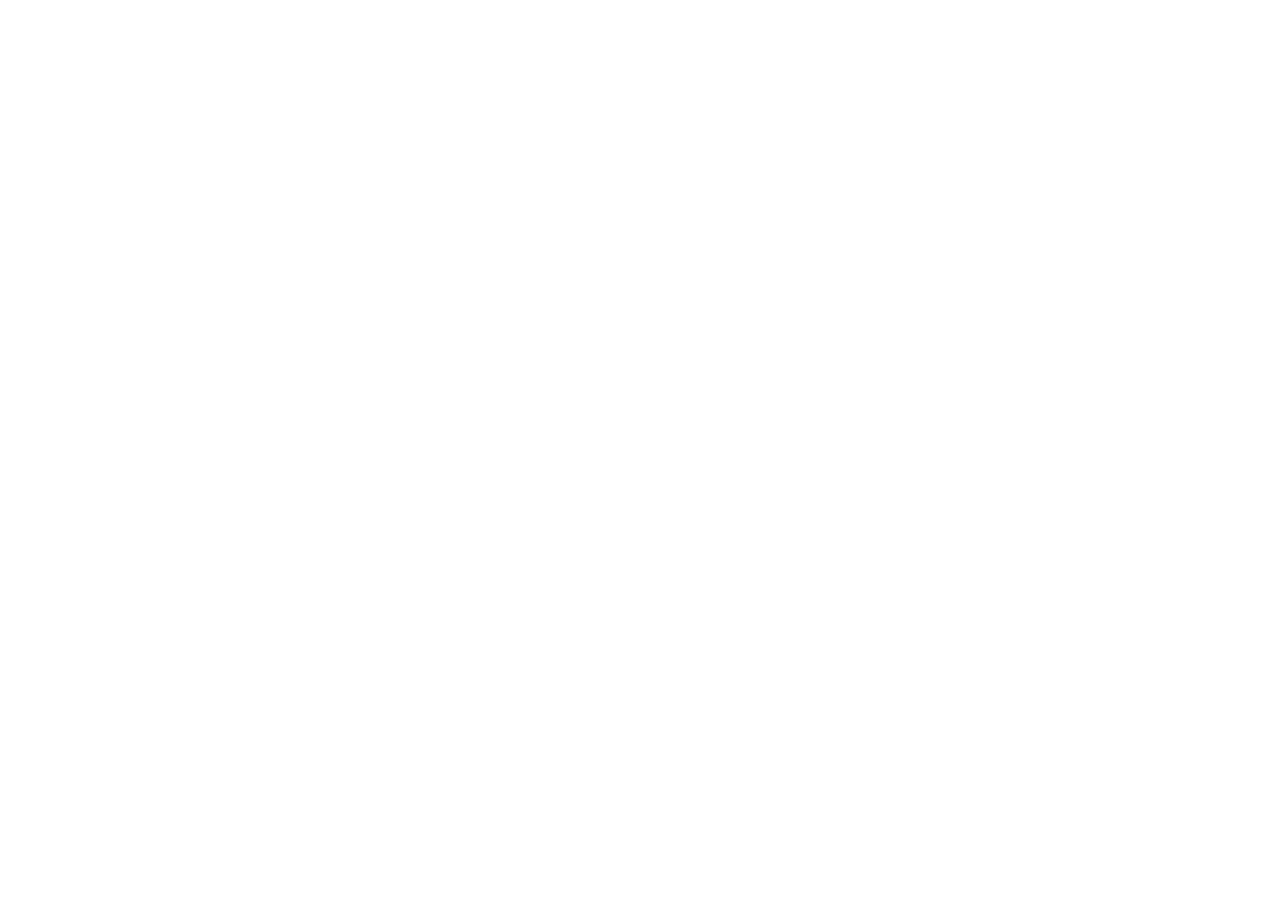
==== index.html @ 7525ea58 "update react" ====
<!doctype html><html lang="en"><head><meta name="description" content="Shows how to bind inline data to the React Scheduler Pro component"/><meta charset="utf-8"/><link rel="icon" href="./favicon.png"/><meta name="viewport" content="width=device-width,initial-scale=1"/><link rel="manifest" href="./manifest.json"/><link href="./themes/schedulerpro.stockholm.css" data-bryntum-theme rel="stylesheet"/><title>CCO PEPlog</title><script defer="defer" src="./static/js/main.f92cf3d4.js"></script><link href="./static/css/main.e58b17e9.css" rel="stylesheet"></head><body><noscript>You need to enable JavaScript to run this app.</noscript><div id="root"></div></body></html>
---- themes/schedulerpro.stockholm.css ----
@charset "UTF-8";@font-face{font-family:"Font Awesome 6 Free";font-style:normal;font-weight:900;font-display:block;src:url(fonts/fa-solid-900.woff2) format("woff2"),url(fonts/fa-solid-900.ttf) format("truetype")}:root{--bryntum-version: "5.6.2"}@font-face{font-family:"Font Awesome 6 Free";font-style:normal;font-weight:900;font-display:block;src:url(fonts/fa-solid-900.woff2) format("woff2"),url(fonts/fa-solid-900.ttf) format("truetype")}.b-fa{font-family:var(--b-fa-style-family, "Font Awesome 6 Free");font-weight:var(--b-fa-style, 900)}.b-fa,.fas,.b-fa-solid,.far,.b-fa-regular,.fal,.b-fa-light,.fat,.b-fa-thin,.fad,.b-fa-duotone,.fab,.b-fa-brands{-moz-osx-font-smoothing:grayscale;-webkit-font-smoothing:antialiased;display:var(--b-fa-display, inline-block);font-style:normal;font-variant:normal;line-height:1;text-rendering:auto}.b-fa-lg{font-size:1.3333333333em;line-height:.75em;vertical-align:-.0667em}.b-fa-xs{font-size:.75em}.b-fa-sm{font-size:.875em}.b-fa-1x{font-size:1em}.b-fa-2x{font-size:2em}.b-fa-3x{font-size:3em}.b-fa-4x{font-size:4em}.b-fa-5x{font-size:5em}.b-fa-6x{font-size:6em}.b-fa-7x{font-size:7em}.b-fa-8x{font-size:8em}.b-fa-9x{font-size:9em}.b-fa-10x{font-size:10em}.b-fa-fw,.b-fw-icon:before{text-align:center;width:1.25em}.b-fa-ul{list-style-type:none;margin-left:var(--b-fa-li-margin, 2.5em);padding-left:0}.b-fa-ul>li{position:relative}.b-fa-li{left:calc(var(--b-fa-li-width, 2em) * -1);position:absolute;text-align:center;width:var(--b-fa-li-width, 2em);line-height:inherit}.b-fa-border{border-color:var(--b-fa-border-color, #eee);border-radius:var(--b-fa-border-radius, .1em);border-style:var(--b-fa-border-style, solid);border-width:var(--b-fa-border-width, .08em);padding:var(--b-fa-border-padding, .2em .25em .15em)}.b-fa-pull-left{float:left;margin-right:var(--b-fa-pull-margin, .3em)}.b-fa-pull-right{float:right;margin-left:var(--b-fa-pull-margin, .3em)}.b-fa-beat{animation-name:b-fa-beat;animation-delay:var(--b-fa-animation-delay, 0);animation-direction:var(--b-fa-animation-direction, normal);animation-duration:var(--b-fa-animation-duration, 1s);animation-iteration-count:var(--b-fa-animation-iteration-count, infinite);animation-timing-function:var(--b-fa-animation-timing, ease-in-out)}.b-fa-bounce{animation-name:b-fa-bounce;animation-delay:var(--b-fa-animation-delay, 0);animation-direction:var(--b-fa-animation-direction, normal);animation-duration:var(--b-fa-animation-duration, 1s);animation-iteration-count:var(--b-fa-animation-iteration-count, infinite);animation-timing-function:var(--b-fa-animation-timing, cubic-bezier(.28, .84, .42, 1))}.b-fa-fade{animation-name:b-fa-fade;animation-delay:var(--b-fa-animation-delay, 0);animation-direction:var(--b-fa-animation-direction, normal);animation-duration:var(--b-fa-animation-duration, 1s);animation-iteration-count:var(--b-fa-animation-iteration-count, infinite);animation-timing-function:var(--b-fa-animation-timing, cubic-bezier(.4, 0, .6, 1))}.b-fa-beat-fade{animation-name:b-fa-beat-fade;animation-delay:var(--b-fa-animation-delay, 0);animation-direction:var(--b-fa-animation-direction, normal);animation-duration:var(--b-fa-animation-duration, 1s);animation-iteration-count:var(--b-fa-animation-iteration-count, infinite);animation-timing-function:var(--b-fa-animation-timing, cubic-bezier(.4, 0, .6, 1))}.b-fa-flip{animation-name:b-fa-flip;animation-delay:var(--b-fa-animation-delay, 0);animation-direction:var(--b-fa-animation-direction, normal);animation-duration:var(--b-fa-animation-duration, 1s);animation-iteration-count:var(--b-fa-animation-iteration-count, infinite);animation-timing-function:var(--b-fa-animation-timing, ease-in-out)}.b-fa-shake{animation-name:b-fa-shake;animation-delay:var(--b-fa-animation-delay, 0);animation-direction:var(--b-fa-animation-direction, normal);animation-duration:var(--b-fa-animation-duration, 1s);animation-iteration-count:var(--b-fa-animation-iteration-count, infinite);animation-timing-function:var(--b-fa-animation-timing, linear)}.b-fa-spin{animation-name:b-fa-spin;animation-delay:var(--b-fa-animation-delay, 0);animation-direction:var(--b-fa-animation-direction, normal);animation-duration:var(--b-fa-animation-duration, 2s);animation-iteration-count:var(--b-fa-animation-iteration-count, infinite);animation-timing-function:var(--b-fa-animation-timing, linear)}.b-fa-spin-reverse{--b-fa-animation-direction: reverse}.b-fa-pulse,.b-fa-spin-pulse{animation-name:b-fa-spin;animation-direction:var(--b-fa-animation-direction, normal);animation-duration:var(--b-fa-animation-duration, 1s);animation-iteration-count:var(--b-fa-animation-iteration-count, infinite);animation-timing-function:var(--b-fa-animation-timing, steps(8))}@media (prefers-reduced-motion: reduce){.b-fa-beat,.b-fa-bounce,.b-fa-fade,.b-fa-beat-fade,.b-fa-flip,.b-fa-pulse,.b-fa-shake,.b-fa-spin,.b-fa-spin-pulse{animation-delay:-1ms;animation-duration:1ms;animation-iteration-count:1;transition-delay:0s;transition-duration:0s}}@keyframes b-fa-beat{0%,90%{transform:scale(1)}45%{transform:scale(var(--b-fa-beat-scale, 1.25))}}@keyframes b-fa-bounce{0%{transform:scale(1) translateY(0)}10%{transform:scale(var(--b-fa-bounce-start-scale-x, 1.1),var(--b-fa-bounce-start-scale-y, .9)) translateY(0)}30%{transform:scale(var(--b-fa-bounce-jump-scale-x, .9),var(--b-fa-bounce-jump-scale-y, 1.1)) translateY(var(--b-fa-bounce-height, -.5em))}50%{transform:scale(var(--b-fa-bounce-land-scale-x, 1.05),var(--b-fa-bounce-land-scale-y, .95)) translateY(0)}57%{transform:scale(1) translateY(var(--b-fa-bounce-rebound, -.125em))}64%{transform:scale(1) translateY(0)}to{transform:scale(1) translateY(0)}}@keyframes b-fa-fade{50%{opacity:var(--b-fa-fade-opacity, .4)}}@keyframes b-fa-beat-fade{0%,to{opacity:var(--b-fa-beat-fade-opacity, .4);transform:scale(1)}50%{opacity:1;transform:scale(var(--b-fa-beat-fade-scale, 1.125))}}@keyframes b-fa-flip{50%{transform:rotate3d(var(--b-fa-flip-x, 0),var(--b-fa-flip-y, 1),var(--b-fa-flip-z, 0),var(--b-fa-flip-angle, -180deg))}}@keyframes b-fa-shake{0%{transform:rotate(-15deg)}4%{transform:rotate(15deg)}8%,24%{transform:rotate(-18deg)}12%,28%{transform:rotate(18deg)}16%{transform:rotate(-22deg)}20%{transform:rotate(22deg)}32%{transform:rotate(-12deg)}36%{transform:rotate(12deg)}40%,to{transform:rotate(0)}}@keyframes b-fa-spin{0%{transform:rotate(0)}to{transform:rotate(360deg)}}.b-fa-rotate-90{transform:rotate(90deg)}.b-fa-rotate-180{transform:rotate(180deg)}.b-fa-rotate-270{transform:rotate(270deg)}.b-fa-flip-horizontal{transform:scaleX(-1)}.b-fa-flip-vertical{transform:scaleY(-1)}.b-fa-flip-both,.b-fa-flip-horizontal.b-fa-flip-vertical{transform:scale(-1)}.b-fa-rotate-by{transform:rotate(var(--b-fa-rotate-angle, none))}.b-fa-stack{display:inline-block;height:2em;line-height:2em;position:relative;vertical-align:middle;width:2.5em}.b-fa-stack-1x,.b-fa-stack-2x{left:0;position:absolute;text-align:center;width:100%;z-index:var(--b-fa-stack-z-index, auto)}.b-fa-stack-1x{line-height:inherit}.b-fa-stack-2x{font-size:2em}.b-fa-inverse{color:var(--b-fa-inverse, #fff)}.b-fa-0:before{content:"0"}.b-fa-1:before{content:"1"}.b-fa-2:before{content:"2"}.b-fa-3:before{content:"3"}.b-fa-4:before{content:"4"}.b-fa-5:before{content:"5"}.b-fa-6:before{content:"6"}.b-fa-7:before{content:"7"}.b-fa-8:before{content:"8"}.b-fa-9:before{content:"9"}.b-fa-a:before{content:"A"}.b-fa-address-book:before{content:"\f2b9"}.b-fa-contact-book:before{content:"\f2b9"}.b-fa-address-card:before{content:"\f2bb"}.b-fa-contact-card:before{content:"\f2bb"}.b-fa-vcard:before{content:"\f2bb"}.b-fa-align-center:before{content:"\f037"}.b-fa-align-justify:before{content:"\f039"}.b-fa-align-left:before{content:"\f036"}.b-fa-align-right:before{content:"\f038"}.b-fa-anchor:before{content:"\f13d"}.b-fa-anchor-circle-check:before{content:"\e4aa"}.b-fa-anchor-circle-exclamation:before{content:"\e4ab"}.b-fa-anchor-circle-xmark:before{content:"\e4ac"}.b-fa-anchor-lock:before{content:"\e4ad"}.b-fa-angle-down:before{content:"\f107"}.b-fa-angle-left:before{content:"\f104"}.b-fa-angle-right:before{content:"\f105"}.b-fa-angle-up:before{content:"\f106"}.b-fa-angles-down:before{content:"\f103"}.b-fa-angle-double-down:before{content:"\f103"}.b-fa-angles-left:before{content:"\f100"}.b-fa-angle-double-left:before{content:"\f100"}.b-fa-angles-right:before{content:"\f101"}.b-fa-angle-double-right:before{content:"\f101"}.b-fa-angles-up:before{content:"\f102"}.b-fa-angle-double-up:before{content:"\f102"}.b-fa-ankh:before{content:"\f644"}.b-fa-apple-whole:before{content:"\f5d1"}.b-fa-apple-alt:before{content:"\f5d1"}.b-fa-archway:before{content:"\f557"}.b-fa-arrow-down:before{content:"\f063"}.b-fa-arrow-down-1-9:before{content:"\f162"}.b-fa-sort-numeric-asc:before{content:"\f162"}.b-fa-sort-numeric-down:before{content:"\f162"}.b-fa-arrow-down-9-1:before{content:"\f886"}.b-fa-sort-numeric-desc:before{content:"\f886"}.b-fa-sort-numeric-down-alt:before{content:"\f886"}.b-fa-arrow-down-a-z:before{content:"\f15d"}.b-fa-sort-alpha-asc:before{content:"\f15d"}.b-fa-sort-alpha-down:before{content:"\f15d"}.b-fa-arrow-down-long:before{content:"\f175"}.b-fa-long-arrow-down:before{content:"\f175"}.b-fa-arrow-down-short-wide:before{content:"\f884"}.b-fa-sort-amount-desc:before{content:"\f884"}.b-fa-sort-amount-down-alt:before{content:"\f884"}.b-fa-arrow-down-up-across-line:before{content:"\e4af"}.b-fa-arrow-down-up-lock:before{content:"\e4b0"}.b-fa-arrow-down-wide-short:before{content:"\f160"}.b-fa-sort-amount-asc:before{content:"\f160"}.b-fa-sort-amount-down:before{content:"\f160"}.b-fa-arrow-down-z-a:before{content:"\f881"}.b-fa-sort-alpha-desc:before{content:"\f881"}.b-fa-sort-alpha-down-alt:before{content:"\f881"}.b-fa-arrow-left:before{content:"\f060"}.b-fa-arrow-left-long:before{content:"\f177"}.b-fa-long-arrow-left:before{content:"\f177"}.b-fa-arrow-pointer:before{content:"\f245"}.b-fa-mouse-pointer:before{content:"\f245"}.b-fa-arrow-right:before{content:"\f061"}.b-fa-arrow-right-arrow-left:before{content:"\f0ec"}.b-fa-exchange:before{content:"\f0ec"}.b-fa-arrow-right-from-bracket:before{content:"\f08b"}.b-fa-sign-out:before{content:"\f08b"}.b-fa-arrow-right-long:before{content:"\f178"}.b-fa-long-arrow-right:before{content:"\f178"}.b-fa-arrow-right-to-bracket:before{content:"\f090"}.b-fa-sign-in:before{content:"\f090"}.b-fa-arrow-right-to-city:before{content:"\e4b3"}.b-fa-arrow-rotate-left:before{content:"\f0e2"}.b-fa-arrow-left-rotate:before{content:"\f0e2"}.b-fa-arrow-rotate-back:before{content:"\f0e2"}.b-fa-arrow-rotate-backward:before{content:"\f0e2"}.b-fa-undo:before{content:"\f0e2"}.b-fa-arrow-rotate-right:before{content:"\f01e"}.b-fa-arrow-right-rotate:before{content:"\f01e"}.b-fa-arrow-rotate-forward:before{content:"\f01e"}.b-fa-redo:before{content:"\f01e"}.b-fa-arrow-trend-down:before{content:"\e097"}.b-fa-arrow-trend-up:before{content:"\e098"}.b-fa-arrow-turn-down:before{content:"\f149"}.b-fa-level-down:before{content:"\f149"}.b-fa-arrow-turn-up:before{content:"\f148"}.b-fa-level-up:before{content:"\f148"}.b-fa-arrow-up:before{content:"\f062"}.b-fa-arrow-up-1-9:before{content:"\f163"}.b-fa-sort-numeric-up:before{content:"\f163"}.b-fa-arrow-up-9-1:before{content:"\f887"}.b-fa-sort-numeric-up-alt:before{content:"\f887"}.b-fa-arrow-up-a-z:before{content:"\f15e"}.b-fa-sort-alpha-up:before{content:"\f15e"}.b-fa-arrow-up-from-bracket:before{content:"\e09a"}.b-fa-arrow-up-from-ground-water:before{content:"\e4b5"}.b-fa-arrow-up-from-water-pump:before{content:"\e4b6"}.b-fa-arrow-up-long:before{content:"\f176"}.b-fa-long-arrow-up:before{content:"\f176"}.b-fa-arrow-up-right-dots:before{content:"\e4b7"}.b-fa-arrow-up-right-from-square:before{content:"\f08e"}.b-fa-external-link:before{content:"\f08e"}.b-fa-arrow-up-short-wide:before{content:"\f885"}.b-fa-sort-amount-up-alt:before{content:"\f885"}.b-fa-arrow-up-wide-short:before{content:"\f161"}.b-fa-sort-amount-up:before{content:"\f161"}.b-fa-arrow-up-z-a:before{content:"\f882"}.b-fa-sort-alpha-up-alt:before{content:"\f882"}.b-fa-arrows-down-to-line:before{content:"\e4b8"}.b-fa-arrows-down-to-people:before{content:"\e4b9"}.b-fa-arrows-left-right:before{content:"\f07e"}.b-fa-arrows-h:before{content:"\f07e"}.b-fa-arrows-left-right-to-line:before{content:"\e4ba"}.b-fa-arrows-rotate:before{content:"\f021"}.b-fa-refresh:before{content:"\f021"}.b-fa-sync:before{content:"\f021"}.b-fa-arrows-spin:before{content:"\e4bb"}.b-fa-arrows-split-up-and-left:before{content:"\e4bc"}.b-fa-arrows-to-circle:before{content:"\e4bd"}.b-fa-arrows-to-dot:before{content:"\e4be"}.b-fa-arrows-to-eye:before{content:"\e4bf"}.b-fa-arrows-turn-right:before{content:"\e4c0"}.b-fa-arrows-turn-to-dots:before{content:"\e4c1"}.b-fa-arrows-up-down:before{content:"\f07d"}.b-fa-arrows-v:before{content:"\f07d"}.b-fa-arrows-up-down-left-right:before{content:"\f047"}.b-fa-arrows:before{content:"\f047"}.b-fa-arrows-up-to-line:before{content:"\e4c2"}.b-fa-asterisk:before{content:"*"}.b-fa-at:before{content:"@"}.b-fa-atom:before{content:"\f5d2"}.b-fa-audio-description:before{content:"\f29e"}.b-fa-austral-sign:before{content:"\e0a9"}.b-fa-award:before{content:"\f559"}.b-fa-b:before{content:"B"}.b-fa-baby:before{content:"\f77c"}.b-fa-baby-carriage:before{content:"\f77d"}.b-fa-carriage-baby:before{content:"\f77d"}.b-fa-backward:before{content:"\f04a"}.b-fa-backward-fast:before{content:"\f049"}.b-fa-fast-backward:before{content:"\f049"}.b-fa-backward-step:before{content:"\f048"}.b-fa-step-backward:before{content:"\f048"}.b-fa-bacon:before{content:"\f7e5"}.b-fa-bacteria:before{content:"\e059"}.b-fa-bacterium:before{content:"\e05a"}.b-fa-bag-shopping:before{content:"\f290"}.b-fa-shopping-bag:before{content:"\f290"}.b-fa-bahai:before{content:"\f666"}.b-fa-baht-sign:before{content:"\e0ac"}.b-fa-ban:before{content:"\f05e"}.b-fa-cancel:before{content:"\f05e"}.b-fa-ban-smoking:before{content:"\f54d"}.b-fa-smoking-ban:before{content:"\f54d"}.b-fa-bandage:before{content:"\f462"}.b-fa-band-aid:before{content:"\f462"}.b-fa-barcode:before{content:"\f02a"}.b-fa-bars:before{content:"\f0c9"}.b-fa-navicon:before{content:"\f0c9"}.b-fa-bars-progress:before{content:"\f828"}.b-fa-tasks-alt:before{content:"\f828"}.b-fa-bars-staggered:before{content:"\f550"}.b-fa-reorder:before{content:"\f550"}.b-fa-stream:before{content:"\f550"}.b-fa-baseball:before{content:"\f433"}.b-fa-baseball-ball:before{content:"\f433"}.b-fa-baseball-bat-ball:before{content:"\f432"}.b-fa-basket-shopping:before{content:"\f291"}.b-fa-shopping-basket:before{content:"\f291"}.b-fa-basketball:before{content:"\f434"}.b-fa-basketball-ball:before{content:"\f434"}.b-fa-bath:before{content:"\f2cd"}.b-fa-bathtub:before{content:"\f2cd"}.b-fa-battery-empty:before{content:"\f244"}.b-fa-battery-0:before{content:"\f244"}.b-fa-battery-full:before{content:"\f240"}.b-fa-battery:before{content:"\f240"}.b-fa-battery-5:before{content:"\f240"}.b-fa-battery-half:before{content:"\f242"}.b-fa-battery-3:before{content:"\f242"}.b-fa-battery-quarter:before{content:"\f243"}.b-fa-battery-2:before{content:"\f243"}.b-fa-battery-three-quarters:before{content:"\f241"}.b-fa-battery-4:before{content:"\f241"}.b-fa-bed:before{content:"\f236"}.b-fa-bed-pulse:before{content:"\f487"}.b-fa-procedures:before{content:"\f487"}.b-fa-beer-mug-empty:before{content:"\f0fc"}.b-fa-beer:before{content:"\f0fc"}.b-fa-bell:before{content:"\f0f3"}.b-fa-bell-concierge:before{content:"\f562"}.b-fa-concierge-bell:before{content:"\f562"}.b-fa-bell-slash:before{content:"\f1f6"}.b-fa-bezier-curve:before{content:"\f55b"}.b-fa-bicycle:before{content:"\f206"}.b-fa-binoculars:before{content:"\f1e5"}.b-fa-biohazard:before{content:"\f780"}.b-fa-bitcoin-sign:before{content:"\e0b4"}.b-fa-blender:before{content:"\f517"}.b-fa-blender-phone:before{content:"\f6b6"}.b-fa-blog:before{content:"\f781"}.b-fa-bold:before{content:"\f032"}.b-fa-bolt:before{content:"\f0e7"}.b-fa-zap:before{content:"\f0e7"}.b-fa-bolt-lightning:before{content:"\e0b7"}.b-fa-bomb:before{content:"\f1e2"}.b-fa-bone:before{content:"\f5d7"}.b-fa-bong:before{content:"\f55c"}.b-fa-book:before{content:"\f02d"}.b-fa-book-atlas:before{content:"\f558"}.b-fa-atlas:before{content:"\f558"}.b-fa-book-bible:before{content:"\f647"}.b-fa-bible:before{content:"\f647"}.b-fa-book-bookmark:before{content:"\e0bb"}.b-fa-book-journal-whills:before{content:"\f66a"}.b-fa-journal-whills:before{content:"\f66a"}.b-fa-book-medical:before{content:"\f7e6"}.b-fa-book-open:before{content:"\f518"}.b-fa-book-open-reader:before{content:"\f5da"}.b-fa-book-reader:before{content:"\f5da"}.b-fa-book-quran:before{content:"\f687"}.b-fa-quran:before{content:"\f687"}.b-fa-book-skull:before{content:"\f6b7"}.b-fa-book-dead:before{content:"\f6b7"}.b-fa-bookmark:before{content:"\f02e"}.b-fa-border-all:before{content:"\f84c"}.b-fa-border-none:before{content:"\f850"}.b-fa-border-top-left:before{content:"\f853"}.b-fa-border-style:before{content:"\f853"}.b-fa-bore-hole:before{content:"\e4c3"}.b-fa-bottle-droplet:before{content:"\e4c4"}.b-fa-bottle-water:before{content:"\e4c5"}.b-fa-bowl-food:before{content:"\e4c6"}.b-fa-bowl-rice:before{content:"\e2eb"}.b-fa-bowling-ball:before{content:"\f436"}.b-fa-box:before{content:"\f466"}.b-fa-box-archive:before{content:"\f187"}.b-fa-archive:before{content:"\f187"}.b-fa-box-open:before{content:"\f49e"}.b-fa-box-tissue:before{content:"\e05b"}.b-fa-boxes-packing:before{content:"\e4c7"}.b-fa-boxes-stacked:before{content:"\f468"}.b-fa-boxes:before{content:"\f468"}.b-fa-boxes-alt:before{content:"\f468"}.b-fa-braille:before{content:"\f2a1"}.b-fa-brain:before{content:"\f5dc"}.b-fa-brazilian-real-sign:before{content:"\e46c"}.b-fa-bread-slice:before{content:"\f7ec"}.b-fa-bridge:before{content:"\e4c8"}.b-fa-bridge-circle-check:before{content:"\e4c9"}.b-fa-bridge-circle-exclamation:before{content:"\e4ca"}.b-fa-bridge-circle-xmark:before{content:"\e4cb"}.b-fa-bridge-lock:before{content:"\e4cc"}.b-fa-bridge-water:before{content:"\e4ce"}.b-fa-briefcase:before{content:"\f0b1"}.b-fa-briefcase-medical:before{content:"\f469"}.b-fa-broom:before{content:"\f51a"}.b-fa-broom-ball:before{content:"\f458"}.b-fa-quidditch:before{content:"\f458"}.b-fa-quidditch-broom-ball:before{content:"\f458"}.b-fa-brush:before{content:"\f55d"}.b-fa-bucket:before{content:"\e4cf"}.b-fa-bug:before{content:"\f188"}.b-fa-bug-slash:before{content:"\e490"}.b-fa-bugs:before{content:"\e4d0"}.b-fa-building:before{content:"\f1ad"}.b-fa-building-circle-arrow-right:before{content:"\e4d1"}.b-fa-building-circle-check:before{content:"\e4d2"}.b-fa-building-circle-exclamation:before{content:"\e4d3"}.b-fa-building-circle-xmark:before{content:"\e4d4"}.b-fa-building-columns:before{content:"\f19c"}.b-fa-bank:before{content:"\f19c"}.b-fa-institution:before{content:"\f19c"}.b-fa-museum:before{content:"\f19c"}.b-fa-university:before{content:"\f19c"}.b-fa-building-flag:before{content:"\e4d5"}.b-fa-building-lock:before{content:"\e4d6"}.b-fa-building-ngo:before{content:"\e4d7"}.b-fa-building-shield:before{content:"\e4d8"}.b-fa-building-un:before{content:"\e4d9"}.b-fa-building-user:before{content:"\e4da"}.b-fa-building-wheat:before{content:"\e4db"}.b-fa-bullhorn:before{content:"\f0a1"}.b-fa-bullseye:before{content:"\f140"}.b-fa-burger:before{content:"\f805"}.b-fa-hamburger:before{content:"\f805"}.b-fa-burst:before{content:"\e4dc"}.b-fa-bus:before{content:"\f207"}.b-fa-bus-simple:before{content:"\f55e"}.b-fa-bus-alt:before{content:"\f55e"}.b-fa-business-time:before{content:"\f64a"}.b-fa-briefcase-clock:before{content:"\f64a"}.b-fa-c:before{content:"C"}.b-fa-cake-candles:before{content:"\f1fd"}.b-fa-birthday-cake:before{content:"\f1fd"}.b-fa-cake:before{content:"\f1fd"}.b-fa-calculator:before{content:"\f1ec"}.b-fa-calendar:before{content:"\f133"}.b-fa-calendar-check:before{content:"\f274"}.b-fa-calendar-day:before{content:"\f783"}.b-fa-calendar-days:before{content:"\f073"}.b-fa-calendar-alt:before{content:"\f073"}.b-fa-calendar-minus:before{content:"\f272"}.b-fa-calendar-plus:before{content:"\f271"}.b-fa-calendar-week:before{content:"\f784"}.b-fa-calendar-xmark:before{content:"\f273"}.b-fa-calendar-times:before{content:"\f273"}.b-fa-camera:before{content:"\f030"}.b-fa-camera-alt:before{content:"\f030"}.b-fa-camera-retro:before{content:"\f083"}.b-fa-camera-rotate:before{content:"\e0d8"}.b-fa-campground:before{content:"\f6bb"}.b-fa-candy-cane:before{content:"\f786"}.b-fa-cannabis:before{content:"\f55f"}.b-fa-capsules:before{content:"\f46b"}.b-fa-car:before{content:"\f1b9"}.b-fa-automobile:before{content:"\f1b9"}.b-fa-car-battery:before{content:"\f5df"}.b-fa-battery-car:before{content:"\f5df"}.b-fa-car-burst:before{content:"\f5e1"}.b-fa-car-crash:before{content:"\f5e1"}.b-fa-car-on:before{content:"\e4dd"}.b-fa-car-rear:before{content:"\f5de"}.b-fa-car-alt:before{content:"\f5de"}.b-fa-car-side:before{content:"\f5e4"}.b-fa-car-tunnel:before{content:"\e4de"}.b-fa-caravan:before{content:"\f8ff"}.b-fa-caret-down:before{content:"\f0d7"}.b-fa-caret-left:before{content:"\f0d9"}.b-fa-caret-right:before{content:"\f0da"}.b-fa-caret-up:before{content:"\f0d8"}.b-fa-carrot:before{content:"\f787"}.b-fa-cart-arrow-down:before{content:"\f218"}.b-fa-cart-flatbed:before{content:"\f474"}.b-fa-dolly-flatbed:before{content:"\f474"}.b-fa-cart-flatbed-suitcase:before{content:"\f59d"}.b-fa-luggage-cart:before{content:"\f59d"}.b-fa-cart-plus:before{content:"\f217"}.b-fa-cart-shopping:before{content:"\f07a"}.b-fa-shopping-cart:before{content:"\f07a"}.b-fa-cash-register:before{content:"\f788"}.b-fa-cat:before{content:"\f6be"}.b-fa-cedi-sign:before{content:"\e0df"}.b-fa-cent-sign:before{content:"\e3f5"}.b-fa-certificate:before{content:"\f0a3"}.b-fa-chair:before{content:"\f6c0"}.b-fa-chalkboard:before{content:"\f51b"}.b-fa-blackboard:before{content:"\f51b"}.b-fa-chalkboard-user:before{content:"\f51c"}.b-fa-chalkboard-teacher:before{content:"\f51c"}.b-fa-champagne-glasses:before{content:"\f79f"}.b-fa-glass-cheers:before{content:"\f79f"}.b-fa-charging-station:before{content:"\f5e7"}.b-fa-chart-area:before{content:"\f1fe"}.b-fa-area-chart:before{content:"\f1fe"}.b-fa-chart-bar:before{content:"\f080"}.b-fa-bar-chart:before{content:"\f080"}.b-fa-chart-column:before{content:"\e0e3"}.b-fa-chart-gantt:before{content:"\e0e4"}.b-fa-chart-line:before{content:"\f201"}.b-fa-line-chart:before{content:"\f201"}.b-fa-chart-pie:before{content:"\f200"}.b-fa-pie-chart:before{content:"\f200"}.b-fa-chart-simple:before{content:"\e473"}.b-fa-check:before{content:"\f00c"}.b-fa-check-double:before{content:"\f560"}.b-fa-check-to-slot:before{content:"\f772"}.b-fa-vote-yea:before{content:"\f772"}.b-fa-cheese:before{content:"\f7ef"}.b-fa-chess:before{content:"\f439"}.b-fa-chess-bishop:before{content:"\f43a"}.b-fa-chess-board:before{content:"\f43c"}.b-fa-chess-king:before{content:"\f43f"}.b-fa-chess-knight:before{content:"\f441"}.b-fa-chess-pawn:before{content:"\f443"}.b-fa-chess-queen:before{content:"\f445"}.b-fa-chess-rook:before{content:"\f447"}.b-fa-chevron-down:before{content:"\f078"}.b-fa-chevron-left:before{content:"\f053"}.b-fa-chevron-right:before{content:"\f054"}.b-fa-chevron-up:before{content:"\f077"}.b-fa-child:before{content:"\f1ae"}.b-fa-child-dress:before{content:"\e59c"}.b-fa-child-reaching:before{content:"\e59d"}.b-fa-child-rifle:before{content:"\e4e0"}.b-fa-children:before{content:"\e4e1"}.b-fa-church:before{content:"\f51d"}.b-fa-circle:before{content:"\f111"}.b-fa-circle-arrow-down:before{content:"\f0ab"}.b-fa-arrow-circle-down:before{content:"\f0ab"}.b-fa-circle-arrow-left:before{content:"\f0a8"}.b-fa-arrow-circle-left:before{content:"\f0a8"}.b-fa-circle-arrow-right:before{content:"\f0a9"}.b-fa-arrow-circle-right:before{content:"\f0a9"}.b-fa-circle-arrow-up:before{content:"\f0aa"}.b-fa-arrow-circle-up:before{content:"\f0aa"}.b-fa-circle-check:before{content:"\f058"}.b-fa-check-circle:before{content:"\f058"}.b-fa-circle-chevron-down:before{content:"\f13a"}.b-fa-chevron-circle-down:before{content:"\f13a"}.b-fa-circle-chevron-left:before{content:"\f137"}.b-fa-chevron-circle-left:before{content:"\f137"}.b-fa-circle-chevron-right:before{content:"\f138"}.b-fa-chevron-circle-right:before{content:"\f138"}.b-fa-circle-chevron-up:before{content:"\f139"}.b-fa-chevron-circle-up:before{content:"\f139"}.b-fa-circle-dollar-to-slot:before{content:"\f4b9"}.b-fa-donate:before{content:"\f4b9"}.b-fa-circle-dot:before{content:"\f192"}.b-fa-dot-circle:before{content:"\f192"}.b-fa-circle-down:before{content:"\f358"}.b-fa-arrow-alt-circle-down:before{content:"\f358"}.b-fa-circle-exclamation:before{content:"\f06a"}.b-fa-exclamation-circle:before{content:"\f06a"}.b-fa-circle-h:before{content:"\f47e"}.b-fa-hospital-symbol:before{content:"\f47e"}.b-fa-circle-half-stroke:before{content:"\f042"}.b-fa-adjust:before{content:"\f042"}.b-fa-circle-info:before{content:"\f05a"}.b-fa-info-circle:before{content:"\f05a"}.b-fa-circle-left:before{content:"\f359"}.b-fa-arrow-alt-circle-left:before{content:"\f359"}.b-fa-circle-minus:before{content:"\f056"}.b-fa-minus-circle:before{content:"\f056"}.b-fa-circle-nodes:before{content:"\e4e2"}.b-fa-circle-notch:before{content:"\f1ce"}.b-fa-circle-pause:before{content:"\f28b"}.b-fa-pause-circle:before{content:"\f28b"}.b-fa-circle-play:before{content:"\f144"}.b-fa-play-circle:before{content:"\f144"}.b-fa-circle-plus:before{content:"\f055"}.b-fa-plus-circle:before{content:"\f055"}.b-fa-circle-question:before{content:"\f059"}.b-fa-question-circle:before{content:"\f059"}.b-fa-circle-radiation:before{content:"\f7ba"}.b-fa-radiation-alt:before{content:"\f7ba"}.b-fa-circle-right:before{content:"\f35a"}.b-fa-arrow-alt-circle-right:before{content:"\f35a"}.b-fa-circle-stop:before{content:"\f28d"}.b-fa-stop-circle:before{content:"\f28d"}.b-fa-circle-up:before{content:"\f35b"}.b-fa-arrow-alt-circle-up:before{content:"\f35b"}.b-fa-circle-user:before{content:"\f2bd"}.b-fa-user-circle:before{content:"\f2bd"}.b-fa-circle-xmark:before{content:"\f057"}.b-fa-times-circle:before{content:"\f057"}.b-fa-xmark-circle:before{content:"\f057"}.b-fa-city:before{content:"\f64f"}.b-fa-clapperboard:before{content:"\e131"}.b-fa-clipboard:before{content:"\f328"}.b-fa-clipboard-check:before{content:"\f46c"}.b-fa-clipboard-list:before{content:"\f46d"}.b-fa-clipboard-question:before{content:"\e4e3"}.b-fa-clipboard-user:before{content:"\f7f3"}.b-fa-clock:before{content:"\f017"}.b-fa-clock-four:before{content:"\f017"}.b-fa-clock-rotate-left:before{content:"\f1da"}.b-fa-history:before{content:"\f1da"}.b-fa-clone:before{content:"\f24d"}.b-fa-closed-captioning:before{content:"\f20a"}.b-fa-cloud:before{content:"\f0c2"}.b-fa-cloud-arrow-down:before{content:"\f0ed"}.b-fa-cloud-download:before{content:"\f0ed"}.b-fa-cloud-download-alt:before{content:"\f0ed"}.b-fa-cloud-arrow-up:before{content:"\f0ee"}.b-fa-cloud-upload:before{content:"\f0ee"}.b-fa-cloud-upload-alt:before{content:"\f0ee"}.b-fa-cloud-bolt:before{content:"\f76c"}.b-fa-thunderstorm:before{content:"\f76c"}.b-fa-cloud-meatball:before{content:"\f73b"}.b-fa-cloud-moon:before{content:"\f6c3"}.b-fa-cloud-moon-rain:before{content:"\f73c"}.b-fa-cloud-rain:before{content:"\f73d"}.b-fa-cloud-showers-heavy:before{content:"\f740"}.b-fa-cloud-showers-water:before{content:"\e4e4"}.b-fa-cloud-sun:before{content:"\f6c4"}.b-fa-cloud-sun-rain:before{content:"\f743"}.b-fa-clover:before{content:"\e139"}.b-fa-code:before{content:"\f121"}.b-fa-code-branch:before{content:"\f126"}.b-fa-code-commit:before{content:"\f386"}.b-fa-code-compare:before{content:"\e13a"}.b-fa-code-fork:before{content:"\e13b"}.b-fa-code-merge:before{content:"\f387"}.b-fa-code-pull-request:before{content:"\e13c"}.b-fa-coins:before{content:"\f51e"}.b-fa-colon-sign:before{content:"\e140"}.b-fa-comment:before{content:"\f075"}.b-fa-comment-dollar:before{content:"\f651"}.b-fa-comment-dots:before{content:"\f4ad"}.b-fa-commenting:before{content:"\f4ad"}.b-fa-comment-medical:before{content:"\f7f5"}.b-fa-comment-slash:before{content:"\f4b3"}.b-fa-comment-sms:before{content:"\f7cd"}.b-fa-sms:before{content:"\f7cd"}.b-fa-comments:before{content:"\f086"}.b-fa-comments-dollar:before{content:"\f653"}.b-fa-compact-disc:before{content:"\f51f"}.b-fa-compass:before{content:"\f14e"}.b-fa-compass-drafting:before{content:"\f568"}.b-fa-drafting-compass:before{content:"\f568"}.b-fa-compress:before{content:"\f066"}.b-fa-computer:before{content:"\e4e5"}.b-fa-computer-mouse:before{content:"\f8cc"}.b-fa-mouse:before{content:"\f8cc"}.b-fa-cookie:before{content:"\f563"}.b-fa-cookie-bite:before{content:"\f564"}.b-fa-copy:before{content:"\f0c5"}.b-fa-copyright:before{content:"\f1f9"}.b-fa-couch:before{content:"\f4b8"}.b-fa-cow:before{content:"\f6c8"}.b-fa-credit-card:before{content:"\f09d"}.b-fa-credit-card-alt:before{content:"\f09d"}.b-fa-crop:before{content:"\f125"}.b-fa-crop-simple:before{content:"\f565"}.b-fa-crop-alt:before{content:"\f565"}.b-fa-cross:before{content:"\f654"}.b-fa-crosshairs:before{content:"\f05b"}.b-fa-crow:before{content:"\f520"}.b-fa-crown:before{content:"\f521"}.b-fa-crutch:before{content:"\f7f7"}.b-fa-cruzeiro-sign:before{content:"\e152"}.b-fa-cube:before{content:"\f1b2"}.b-fa-cubes:before{content:"\f1b3"}.b-fa-cubes-stacked:before{content:"\e4e6"}.b-fa-d:before{content:"D"}.b-fa-database:before{content:"\f1c0"}.b-fa-delete-left:before{content:"\f55a"}.b-fa-backspace:before{content:"\f55a"}.b-fa-democrat:before{content:"\f747"}.b-fa-desktop:before{content:"\f390"}.b-fa-desktop-alt:before{content:"\f390"}.b-fa-dharmachakra:before{content:"\f655"}.b-fa-diagram-next:before{content:"\e476"}.b-fa-diagram-predecessor:before{content:"\e477"}.b-fa-diagram-project:before{content:"\f542"}.b-fa-project-diagram:before{content:"\f542"}.b-fa-diagram-successor:before{content:"\e47a"}.b-fa-diamond:before{content:"\f219"}.b-fa-diamond-turn-right:before{content:"\f5eb"}.b-fa-directions:before{content:"\f5eb"}.b-fa-dice:before{content:"\f522"}.b-fa-dice-d20:before{content:"\f6cf"}.b-fa-dice-d6:before{content:"\f6d1"}.b-fa-dice-five:before{content:"\f523"}.b-fa-dice-four:before{content:"\f524"}.b-fa-dice-one:before{content:"\f525"}.b-fa-dice-six:before{content:"\f526"}.b-fa-dice-three:before{content:"\f527"}.b-fa-dice-two:before{content:"\f528"}.b-fa-disease:before{content:"\f7fa"}.b-fa-display:before{content:"\e163"}.b-fa-divide:before{content:"\f529"}.b-fa-dna:before{content:"\f471"}.b-fa-dog:before{content:"\f6d3"}.b-fa-dollar-sign:before{content:"$"}.b-fa-dollar:before{content:"$"}.b-fa-usd:before{content:"$"}.b-fa-dolly:before{content:"\f472"}.b-fa-dolly-box:before{content:"\f472"}.b-fa-dong-sign:before{content:"\e169"}.b-fa-door-closed:before{content:"\f52a"}.b-fa-door-open:before{content:"\f52b"}.b-fa-dove:before{content:"\f4ba"}.b-fa-down-left-and-up-right-to-center:before{content:"\f422"}.b-fa-compress-alt:before{content:"\f422"}.b-fa-down-long:before{content:"\f309"}.b-fa-long-arrow-alt-down:before{content:"\f309"}.b-fa-download:before{content:"\f019"}.b-fa-dragon:before{content:"\f6d5"}.b-fa-draw-polygon:before{content:"\f5ee"}.b-fa-droplet:before{content:"\f043"}.b-fa-tint:before{content:"\f043"}.b-fa-droplet-slash:before{content:"\f5c7"}.b-fa-tint-slash:before{content:"\f5c7"}.b-fa-drum:before{content:"\f569"}.b-fa-drum-steelpan:before{content:"\f56a"}.b-fa-drumstick-bite:before{content:"\f6d7"}.b-fa-dumbbell:before{content:"\f44b"}.b-fa-dumpster:before{content:"\f793"}.b-fa-dumpster-fire:before{content:"\f794"}.b-fa-dungeon:before{content:"\f6d9"}.b-fa-e:before{content:"E"}.b-fa-ear-deaf:before{content:"\f2a4"}.b-fa-deaf:before{content:"\f2a4"}.b-fa-deafness:before{content:"\f2a4"}.b-fa-hard-of-hearing:before{content:"\f2a4"}.b-fa-ear-listen:before{content:"\f2a2"}.b-fa-assistive-listening-systems:before{content:"\f2a2"}.b-fa-earth-africa:before{content:"\f57c"}.b-fa-globe-africa:before{content:"\f57c"}.b-fa-earth-americas:before{content:"\f57d"}.b-fa-earth:before{content:"\f57d"}.b-fa-earth-america:before{content:"\f57d"}.b-fa-globe-americas:before{content:"\f57d"}.b-fa-earth-asia:before{content:"\f57e"}.b-fa-globe-asia:before{content:"\f57e"}.b-fa-earth-europe:before{content:"\f7a2"}.b-fa-globe-europe:before{content:"\f7a2"}.b-fa-earth-oceania:before{content:"\e47b"}.b-fa-globe-oceania:before{content:"\e47b"}.b-fa-egg:before{content:"\f7fb"}.b-fa-eject:before{content:"\f052"}.b-fa-elevator:before{content:"\e16d"}.b-fa-ellipsis:before{content:"\f141"}.b-fa-ellipsis-h:before{content:"\f141"}.b-fa-ellipsis-vertical:before{content:"\f142"}.b-fa-ellipsis-v:before{content:"\f142"}.b-fa-envelope:before{content:"\f0e0"}.b-fa-envelope-circle-check:before{content:"\e4e8"}.b-fa-envelope-open:before{content:"\f2b6"}.b-fa-envelope-open-text:before{content:"\f658"}.b-fa-envelopes-bulk:before{content:"\f674"}.b-fa-mail-bulk:before{content:"\f674"}.b-fa-equals:before{content:"="}.b-fa-eraser:before{content:"\f12d"}.b-fa-ethernet:before{content:"\f796"}.b-fa-euro-sign:before{content:"\f153"}.b-fa-eur:before{content:"\f153"}.b-fa-euro:before{content:"\f153"}.b-fa-exclamation:before{content:"!"}.b-fa-expand:before{content:"\f065"}.b-fa-explosion:before{content:"\e4e9"}.b-fa-eye:before{content:"\f06e"}.b-fa-eye-dropper:before{content:"\f1fb"}.b-fa-eye-dropper-empty:before{content:"\f1fb"}.b-fa-eyedropper:before{content:"\f1fb"}.b-fa-eye-low-vision:before{content:"\f2a8"}.b-fa-low-vision:before{content:"\f2a8"}.b-fa-eye-slash:before{content:"\f070"}.b-fa-f:before{content:"F"}.b-fa-face-angry:before{content:"\f556"}.b-fa-angry:before{content:"\f556"}.b-fa-face-dizzy:before{content:"\f567"}.b-fa-dizzy:before{content:"\f567"}.b-fa-face-flushed:before{content:"\f579"}.b-fa-flushed:before{content:"\f579"}.b-fa-face-frown:before{content:"\f119"}.b-fa-frown:before{content:"\f119"}.b-fa-face-frown-open:before{content:"\f57a"}.b-fa-frown-open:before{content:"\f57a"}.b-fa-face-grimace:before{content:"\f57f"}.b-fa-grimace:before{content:"\f57f"}.b-fa-face-grin:before{content:"\f580"}.b-fa-grin:before{content:"\f580"}.b-fa-face-grin-beam:before{content:"\f582"}.b-fa-grin-beam:before{content:"\f582"}.b-fa-face-grin-beam-sweat:before{content:"\f583"}.b-fa-grin-beam-sweat:before{content:"\f583"}.b-fa-face-grin-hearts:before{content:"\f584"}.b-fa-grin-hearts:before{content:"\f584"}.b-fa-face-grin-squint:before{content:"\f585"}.b-fa-grin-squint:before{content:"\f585"}.b-fa-face-grin-squint-tears:before{content:"\f586"}.b-fa-grin-squint-tears:before{content:"\f586"}.b-fa-face-grin-stars:before{content:"\f587"}.b-fa-grin-stars:before{content:"\f587"}.b-fa-face-grin-tears:before{content:"\f588"}.b-fa-grin-tears:before{content:"\f588"}.b-fa-face-grin-tongue:before{content:"\f589"}.b-fa-grin-tongue:before{content:"\f589"}.b-fa-face-grin-tongue-squint:before{content:"\f58a"}.b-fa-grin-tongue-squint:before{content:"\f58a"}.b-fa-face-grin-tongue-wink:before{content:"\f58b"}.b-fa-grin-tongue-wink:before{content:"\f58b"}.b-fa-face-grin-wide:before{content:"\f581"}.b-fa-grin-alt:before{content:"\f581"}.b-fa-face-grin-wink:before{content:"\f58c"}.b-fa-grin-wink:before{content:"\f58c"}.b-fa-face-kiss:before{content:"\f596"}.b-fa-kiss:before{content:"\f596"}.b-fa-face-kiss-beam:before{content:"\f597"}.b-fa-kiss-beam:before{content:"\f597"}.b-fa-face-kiss-wink-heart:before{content:"\f598"}.b-fa-kiss-wink-heart:before{content:"\f598"}.b-fa-face-laugh:before{content:"\f599"}.b-fa-laugh:before{content:"\f599"}.b-fa-face-laugh-beam:before{content:"\f59a"}.b-fa-laugh-beam:before{content:"\f59a"}.b-fa-face-laugh-squint:before{content:"\f59b"}.b-fa-laugh-squint:before{content:"\f59b"}.b-fa-face-laugh-wink:before{content:"\f59c"}.b-fa-laugh-wink:before{content:"\f59c"}.b-fa-face-meh:before{content:"\f11a"}.b-fa-meh:before{content:"\f11a"}.b-fa-face-meh-blank:before{content:"\f5a4"}.b-fa-meh-blank:before{content:"\f5a4"}.b-fa-face-rolling-eyes:before{content:"\f5a5"}.b-fa-meh-rolling-eyes:before{content:"\f5a5"}.b-fa-face-sad-cry:before{content:"\f5b3"}.b-fa-sad-cry:before{content:"\f5b3"}.b-fa-face-sad-tear:before{content:"\f5b4"}.b-fa-sad-tear:before{content:"\f5b4"}.b-fa-face-smile:before{content:"\f118"}.b-fa-smile:before{content:"\f118"}.b-fa-face-smile-beam:before{content:"\f5b8"}.b-fa-smile-beam:before{content:"\f5b8"}.b-fa-face-smile-wink:before{content:"\f4da"}.b-fa-smile-wink:before{content:"\f4da"}.b-fa-face-surprise:before{content:"\f5c2"}.b-fa-surprise:before{content:"\f5c2"}.b-fa-face-tired:before{content:"\f5c8"}.b-fa-tired:before{content:"\f5c8"}.b-fa-fan:before{content:"\f863"}.b-fa-faucet:before{content:"\e005"}.b-fa-faucet-drip:before{content:"\e006"}.b-fa-fax:before{content:"\f1ac"}.b-fa-feather:before{content:"\f52d"}.b-fa-feather-pointed:before{content:"\f56b"}.b-fa-feather-alt:before{content:"\f56b"}.b-fa-ferry:before{content:"\e4ea"}.b-fa-file:before{content:"\f15b"}.b-fa-file-arrow-down:before{content:"\f56d"}.b-fa-file-download:before{content:"\f56d"}.b-fa-file-arrow-up:before{content:"\f574"}.b-fa-file-upload:before{content:"\f574"}.b-fa-file-audio:before{content:"\f1c7"}.b-fa-file-circle-check:before{content:"\e493"}.b-fa-file-circle-exclamation:before{content:"\e4eb"}.b-fa-file-circle-minus:before{content:"\e4ed"}.b-fa-file-circle-plus:before{content:"\e4ee"}.b-fa-file-circle-question:before{content:"\e4ef"}.b-fa-file-circle-xmark:before{content:"\e494"}.b-fa-file-code:before{content:"\f1c9"}.b-fa-file-contract:before{content:"\f56c"}.b-fa-file-csv:before{content:"\f6dd"}.b-fa-file-excel:before{content:"\f1c3"}.b-fa-file-export:before{content:"\f56e"}.b-fa-arrow-right-from-file:before{content:"\f56e"}.b-fa-file-image:before{content:"\f1c5"}.b-fa-file-import:before{content:"\f56f"}.b-fa-arrow-right-to-file:before{content:"\f56f"}.b-fa-file-invoice:before{content:"\f570"}.b-fa-file-invoice-dollar:before{content:"\f571"}.b-fa-file-lines:before{content:"\f15c"}.b-fa-file-alt:before{content:"\f15c"}.b-fa-file-text:before{content:"\f15c"}.b-fa-file-medical:before{content:"\f477"}.b-fa-file-pdf:before{content:"\f1c1"}.b-fa-file-pen:before{content:"\f31c"}.b-fa-file-edit:before{content:"\f31c"}.b-fa-file-powerpoint:before{content:"\f1c4"}.b-fa-file-prescription:before{content:"\f572"}.b-fa-file-shield:before{content:"\e4f0"}.b-fa-file-signature:before{content:"\f573"}.b-fa-file-video:before{content:"\f1c8"}.b-fa-file-waveform:before{content:"\f478"}.b-fa-file-medical-alt:before{content:"\f478"}.b-fa-file-word:before{content:"\f1c2"}.b-fa-file-zipper:before{content:"\f1c6"}.b-fa-file-archive:before{content:"\f1c6"}.b-fa-fill:before{content:"\f575"}.b-fa-fill-drip:before{content:"\f576"}.b-fa-film:before{content:"\f008"}.b-fa-filter:before{content:"\f0b0"}.b-fa-filter-circle-dollar:before{content:"\f662"}.b-fa-funnel-dollar:before{content:"\f662"}.b-fa-filter-circle-xmark:before{content:"\e17b"}.b-fa-fingerprint:before{content:"\f577"}.b-fa-fire:before{content:"\f06d"}.b-fa-fire-burner:before{content:"\e4f1"}.b-fa-fire-extinguisher:before{content:"\f134"}.b-fa-fire-flame-curved:before{content:"\f7e4"}.b-fa-fire-alt:before{content:"\f7e4"}.b-fa-fire-flame-simple:before{content:"\f46a"}.b-fa-burn:before{content:"\f46a"}.b-fa-fish:before{content:"\f578"}.b-fa-fish-fins:before{content:"\e4f2"}.b-fa-flag:before{content:"\f024"}.b-fa-flag-checkered:before{content:"\f11e"}.b-fa-flag-usa:before{content:"\f74d"}.b-fa-flask:before{content:"\f0c3"}.b-fa-flask-vial:before{content:"\e4f3"}.b-fa-floppy-disk:before{content:"\f0c7"}.b-fa-save:before{content:"\f0c7"}.b-fa-florin-sign:before{content:"\e184"}.b-fa-folder:before{content:"\f07b"}.b-fa-folder-blank:before{content:"\f07b"}.b-fa-folder-closed:before{content:"\e185"}.b-fa-folder-minus:before{content:"\f65d"}.b-fa-folder-open:before{content:"\f07c"}.b-fa-folder-plus:before{content:"\f65e"}.b-fa-folder-tree:before{content:"\f802"}.b-fa-font:before{content:"\f031"}.b-fa-football:before{content:"\f44e"}.b-fa-football-ball:before{content:"\f44e"}.b-fa-forward:before{content:"\f04e"}.b-fa-forward-fast:before{content:"\f050"}.b-fa-fast-forward:before{content:"\f050"}.b-fa-forward-step:before{content:"\f051"}.b-fa-step-forward:before{content:"\f051"}.b-fa-franc-sign:before{content:"\e18f"}.b-fa-frog:before{content:"\f52e"}.b-fa-futbol:before{content:"\f1e3"}.b-fa-futbol-ball:before{content:"\f1e3"}.b-fa-soccer-ball:before{content:"\f1e3"}.b-fa-g:before{content:"G"}.b-fa-gamepad:before{content:"\f11b"}.b-fa-gas-pump:before{content:"\f52f"}.b-fa-gauge:before{content:"\f624"}.b-fa-dashboard:before{content:"\f624"}.b-fa-gauge-med:before{content:"\f624"}.b-fa-tachometer-alt-average:before{content:"\f624"}.b-fa-gauge-high:before{content:"\f625"}.b-fa-tachometer-alt:before{content:"\f625"}.b-fa-tachometer-alt-fast:before{content:"\f625"}.b-fa-gauge-simple:before{content:"\f629"}.b-fa-gauge-simple-med:before{content:"\f629"}.b-fa-tachometer-average:before{content:"\f629"}.b-fa-gauge-simple-high:before{content:"\f62a"}.b-fa-tachometer:before{content:"\f62a"}.b-fa-tachometer-fast:before{content:"\f62a"}.b-fa-gavel:before{content:"\f0e3"}.b-fa-legal:before{content:"\f0e3"}.b-fa-gear:before{content:"\f013"}.b-fa-cog:before{content:"\f013"}.b-fa-gears:before{content:"\f085"}.b-fa-cogs:before{content:"\f085"}.b-fa-gem:before{content:"\f3a5"}.b-fa-genderless:before{content:"\f22d"}.b-fa-ghost:before{content:"\f6e2"}.b-fa-gift:before{content:"\f06b"}.b-fa-gifts:before{content:"\f79c"}.b-fa-glass-water:before{content:"\e4f4"}.b-fa-glass-water-droplet:before{content:"\e4f5"}.b-fa-glasses:before{content:"\f530"}.b-fa-globe:before{content:"\f0ac"}.b-fa-golf-ball-tee:before{content:"\f450"}.b-fa-golf-ball:before{content:"\f450"}.b-fa-gopuram:before{content:"\f664"}.b-fa-graduation-cap:before{content:"\f19d"}.b-fa-mortar-board:before{content:"\f19d"}.b-fa-greater-than:before{content:">"}.b-fa-greater-than-equal:before{content:"\f532"}.b-fa-grip:before{content:"\f58d"}.b-fa-grip-horizontal:before{content:"\f58d"}.b-fa-grip-lines:before{content:"\f7a4"}.b-fa-grip-lines-vertical:before{content:"\f7a5"}.b-fa-grip-vertical:before{content:"\f58e"}.b-fa-group-arrows-rotate:before{content:"\e4f6"}.b-fa-guarani-sign:before{content:"\e19a"}.b-fa-guitar:before{content:"\f7a6"}.b-fa-gun:before{content:"\e19b"}.b-fa-h:before{content:"H"}.b-fa-hammer:before{content:"\f6e3"}.b-fa-hamsa:before{content:"\f665"}.b-fa-hand:before{content:"\f256"}.b-fa-hand-paper:before{content:"\f256"}.b-fa-hand-back-fist:before{content:"\f255"}.b-fa-hand-rock:before{content:"\f255"}.b-fa-hand-dots:before{content:"\f461"}.b-fa-allergies:before{content:"\f461"}.b-fa-hand-fist:before{content:"\f6de"}.b-fa-fist-raised:before{content:"\f6de"}.b-fa-hand-holding:before{content:"\f4bd"}.b-fa-hand-holding-dollar:before{content:"\f4c0"}.b-fa-hand-holding-usd:before{content:"\f4c0"}.b-fa-hand-holding-droplet:before{content:"\f4c1"}.b-fa-hand-holding-water:before{content:"\f4c1"}.b-fa-hand-holding-hand:before{content:"\e4f7"}.b-fa-hand-holding-heart:before{content:"\f4be"}.b-fa-hand-holding-medical:before{content:"\e05c"}.b-fa-hand-lizard:before{content:"\f258"}.b-fa-hand-middle-finger:before{content:"\f806"}.b-fa-hand-peace:before{content:"\f25b"}.b-fa-hand-point-down:before{content:"\f0a7"}.b-fa-hand-point-left:before{content:"\f0a5"}.b-fa-hand-point-right:before{content:"\f0a4"}.b-fa-hand-point-up:before{content:"\f0a6"}.b-fa-hand-pointer:before{content:"\f25a"}.b-fa-hand-scissors:before{content:"\f257"}.b-fa-hand-sparkles:before{content:"\e05d"}.b-fa-hand-spock:before{content:"\f259"}.b-fa-handcuffs:before{content:"\e4f8"}.b-fa-hands:before{content:"\f2a7"}.b-fa-sign-language:before{content:"\f2a7"}.b-fa-signing:before{content:"\f2a7"}.b-fa-hands-asl-interpreting:before{content:"\f2a3"}.b-fa-american-sign-language-interpreting:before{content:"\f2a3"}.b-fa-asl-interpreting:before{content:"\f2a3"}.b-fa-hands-american-sign-language-interpreting:before{content:"\f2a3"}.b-fa-hands-bound:before{content:"\e4f9"}.b-fa-hands-bubbles:before{content:"\e05e"}.b-fa-hands-wash:before{content:"\e05e"}.b-fa-hands-clapping:before{content:"\e1a8"}.b-fa-hands-holding:before{content:"\f4c2"}.b-fa-hands-holding-child:before{content:"\e4fa"}.b-fa-hands-holding-circle:before{content:"\e4fb"}.b-fa-hands-praying:before{content:"\f684"}.b-fa-praying-hands:before{content:"\f684"}.b-fa-handshake:before{content:"\f2b5"}.b-fa-handshake-angle:before{content:"\f4c4"}.b-fa-hands-helping:before{content:"\f4c4"}.b-fa-handshake-simple:before{content:"\f4c6"}.b-fa-handshake-alt:before{content:"\f4c6"}.b-fa-handshake-simple-slash:before{content:"\e05f"}.b-fa-handshake-alt-slash:before{content:"\e05f"}.b-fa-handshake-slash:before{content:"\e060"}.b-fa-hanukiah:before{content:"\f6e6"}.b-fa-hard-drive:before{content:"\f0a0"}.b-fa-hdd:before{content:"\f0a0"}.b-fa-hashtag:before{content:"#"}.b-fa-hat-cowboy:before{content:"\f8c0"}.b-fa-hat-cowboy-side:before{content:"\f8c1"}.b-fa-hat-wizard:before{content:"\f6e8"}.b-fa-head-side-cough:before{content:"\e061"}.b-fa-head-side-cough-slash:before{content:"\e062"}.b-fa-head-side-mask:before{content:"\e063"}.b-fa-head-side-virus:before{content:"\e064"}.b-fa-heading:before{content:"\f1dc"}.b-fa-header:before{content:"\f1dc"}.b-fa-headphones:before{content:"\f025"}.b-fa-headphones-simple:before{content:"\f58f"}.b-fa-headphones-alt:before{content:"\f58f"}.b-fa-headset:before{content:"\f590"}.b-fa-heart:before{content:"\f004"}.b-fa-heart-circle-bolt:before{content:"\e4fc"}.b-fa-heart-circle-check:before{content:"\e4fd"}.b-fa-heart-circle-exclamation:before{content:"\e4fe"}.b-fa-heart-circle-minus:before{content:"\e4ff"}.b-fa-heart-circle-plus:before{content:"\e500"}.b-fa-heart-circle-xmark:before{content:"\e501"}.b-fa-heart-crack:before{content:"\f7a9"}.b-fa-heart-broken:before{content:"\f7a9"}.b-fa-heart-pulse:before{content:"\f21e"}.b-fa-heartbeat:before{content:"\f21e"}.b-fa-helicopter:before{content:"\f533"}.b-fa-helicopter-symbol:before{content:"\e502"}.b-fa-helmet-safety:before{content:"\f807"}.b-fa-hard-hat:before{content:"\f807"}.b-fa-hat-hard:before{content:"\f807"}.b-fa-helmet-un:before{content:"\e503"}.b-fa-highlighter:before{content:"\f591"}.b-fa-hill-avalanche:before{content:"\e507"}.b-fa-hill-rockslide:before{content:"\e508"}.b-fa-hippo:before{content:"\f6ed"}.b-fa-hockey-puck:before{content:"\f453"}.b-fa-holly-berry:before{content:"\f7aa"}.b-fa-horse:before{content:"\f6f0"}.b-fa-horse-head:before{content:"\f7ab"}.b-fa-hospital:before{content:"\f0f8"}.b-fa-hospital-alt:before{content:"\f0f8"}.b-fa-hospital-wide:before{content:"\f0f8"}.b-fa-hospital-user:before{content:"\f80d"}.b-fa-hot-tub-person:before{content:"\f593"}.b-fa-hot-tub:before{content:"\f593"}.b-fa-hotdog:before{content:"\f80f"}.b-fa-hotel:before{content:"\f594"}.b-fa-hourglass:before{content:"\f254"}.b-fa-hourglass-2:before{content:"\f254"}.b-fa-hourglass-half:before{content:"\f254"}.b-fa-hourglass-empty:before{content:"\f252"}.b-fa-hourglass-end:before{content:"\f253"}.b-fa-hourglass-3:before{content:"\f253"}.b-fa-hourglass-start:before{content:"\f251"}.b-fa-hourglass-1:before{content:"\f251"}.b-fa-house:before{content:"\f015"}.b-fa-home:before{content:"\f015"}.b-fa-home-alt:before{content:"\f015"}.b-fa-home-lg-alt:before{content:"\f015"}.b-fa-house-chimney:before{content:"\e3af"}.b-fa-home-lg:before{content:"\e3af"}.b-fa-house-chimney-crack:before{content:"\f6f1"}.b-fa-house-damage:before{content:"\f6f1"}.b-fa-house-chimney-medical:before{content:"\f7f2"}.b-fa-clinic-medical:before{content:"\f7f2"}.b-fa-house-chimney-user:before{content:"\e065"}.b-fa-house-chimney-window:before{content:"\e00d"}.b-fa-house-circle-check:before{content:"\e509"}.b-fa-house-circle-exclamation:before{content:"\e50a"}.b-fa-house-circle-xmark:before{content:"\e50b"}.b-fa-house-crack:before{content:"\e3b1"}.b-fa-house-fire:before{content:"\e50c"}.b-fa-house-flag:before{content:"\e50d"}.b-fa-house-flood-water:before{content:"\e50e"}.b-fa-house-flood-water-circle-arrow-right:before{content:"\e50f"}.b-fa-house-laptop:before{content:"\e066"}.b-fa-laptop-house:before{content:"\e066"}.b-fa-house-lock:before{content:"\e510"}.b-fa-house-medical:before{content:"\e3b2"}.b-fa-house-medical-circle-check:before{content:"\e511"}.b-fa-house-medical-circle-exclamation:before{content:"\e512"}.b-fa-house-medical-circle-xmark:before{content:"\e513"}.b-fa-house-medical-flag:before{content:"\e514"}.b-fa-house-signal:before{content:"\e012"}.b-fa-house-tsunami:before{content:"\e515"}.b-fa-house-user:before{content:"\e1b0"}.b-fa-home-user:before{content:"\e1b0"}.b-fa-hryvnia-sign:before{content:"\f6f2"}.b-fa-hryvnia:before{content:"\f6f2"}.b-fa-hurricane:before{content:"\f751"}.b-fa-i:before{content:"I"}.b-fa-i-cursor:before{content:"\f246"}.b-fa-ice-cream:before{content:"\f810"}.b-fa-icicles:before{content:"\f7ad"}.b-fa-icons:before{content:"\f86d"}.b-fa-heart-music-camera-bolt:before{content:"\f86d"}.b-fa-id-badge:before{content:"\f2c1"}.b-fa-id-card:before{content:"\f2c2"}.b-fa-drivers-license:before{content:"\f2c2"}.b-fa-id-card-clip:before{content:"\f47f"}.b-fa-id-card-alt:before{content:"\f47f"}.b-fa-igloo:before{content:"\f7ae"}.b-fa-image:before{content:"\f03e"}.b-fa-image-portrait:before{content:"\f3e0"}.b-fa-portrait:before{content:"\f3e0"}.b-fa-images:before{content:"\f302"}.b-fa-inbox:before{content:"\f01c"}.b-fa-indent:before{content:"\f03c"}.b-fa-indian-rupee-sign:before{content:"\e1bc"}.b-fa-indian-rupee:before{content:"\e1bc"}.b-fa-inr:before{content:"\e1bc"}.b-fa-industry:before{content:"\f275"}.b-fa-infinity:before{content:"\f534"}.b-fa-info:before{content:"\f129"}.b-fa-italic:before{content:"\f033"}.b-fa-j:before{content:"J"}.b-fa-jar:before{content:"\e516"}.b-fa-jar-wheat:before{content:"\e517"}.b-fa-jedi:before{content:"\f669"}.b-fa-jet-fighter:before{content:"\f0fb"}.b-fa-fighter-jet:before{content:"\f0fb"}.b-fa-jet-fighter-up:before{content:"\e518"}.b-fa-joint:before{content:"\f595"}.b-fa-jug-detergent:before{content:"\e519"}.b-fa-k:before{content:"K"}.b-fa-kaaba:before{content:"\f66b"}.b-fa-key:before{content:"\f084"}.b-fa-keyboard:before{content:"\f11c"}.b-fa-khanda:before{content:"\f66d"}.b-fa-kip-sign:before{content:"\e1c4"}.b-fa-kit-medical:before{content:"\f479"}.b-fa-first-aid:before{content:"\f479"}.b-fa-kitchen-set:before{content:"\e51a"}.b-fa-kiwi-bird:before{content:"\f535"}.b-fa-l:before{content:"L"}.b-fa-land-mine-on:before{content:"\e51b"}.b-fa-landmark:before{content:"\f66f"}.b-fa-landmark-dome:before{content:"\f752"}.b-fa-landmark-alt:before{content:"\f752"}.b-fa-landmark-flag:before{content:"\e51c"}.b-fa-language:before{content:"\f1ab"}.b-fa-laptop:before{content:"\f109"}.b-fa-laptop-code:before{content:"\f5fc"}.b-fa-laptop-file:before{content:"\e51d"}.b-fa-laptop-medical:before{content:"\f812"}.b-fa-lari-sign:before{content:"\e1c8"}.b-fa-layer-group:before{content:"\f5fd"}.b-fa-leaf:before{content:"\f06c"}.b-fa-left-long:before{content:"\f30a"}.b-fa-long-arrow-alt-left:before{content:"\f30a"}.b-fa-left-right:before{content:"\f337"}.b-fa-arrows-alt-h:before{content:"\f337"}.b-fa-lemon:before{content:"\f094"}.b-fa-less-than:before{content:"<"}.b-fa-less-than-equal:before{content:"\f537"}.b-fa-life-ring:before{content:"\f1cd"}.b-fa-lightbulb:before{content:"\f0eb"}.b-fa-lines-leaning:before{content:"\e51e"}.b-fa-link:before{content:"\f0c1"}.b-fa-chain:before{content:"\f0c1"}.b-fa-link-slash:before{content:"\f127"}.b-fa-chain-broken:before{content:"\f127"}.b-fa-chain-slash:before{content:"\f127"}.b-fa-unlink:before{content:"\f127"}.b-fa-lira-sign:before{content:"\f195"}.b-fa-list:before{content:"\f03a"}.b-fa-list-squares:before{content:"\f03a"}.b-fa-list-check:before{content:"\f0ae"}.b-fa-tasks:before{content:"\f0ae"}.b-fa-list-ol:before{content:"\f0cb"}.b-fa-list-1-2:before{content:"\f0cb"}.b-fa-list-numeric:before{content:"\f0cb"}.b-fa-list-ul:before{content:"\f0ca"}.b-fa-list-dots:before{content:"\f0ca"}.b-fa-litecoin-sign:before{content:"\e1d3"}.b-fa-location-arrow:before{content:"\f124"}.b-fa-location-crosshairs:before{content:"\f601"}.b-fa-location:before{content:"\f601"}.b-fa-location-dot:before{content:"\f3c5"}.b-fa-map-marker-alt:before{content:"\f3c5"}.b-fa-location-pin:before{content:"\f041"}.b-fa-map-marker:before{content:"\f041"}.b-fa-location-pin-lock:before{content:"\e51f"}.b-fa-lock:before{content:"\f023"}.b-fa-lock-open:before{content:"\f3c1"}.b-fa-locust:before{content:"\e520"}.b-fa-lungs:before{content:"\f604"}.b-fa-lungs-virus:before{content:"\e067"}.b-fa-m:before{content:"M"}.b-fa-magnet:before{content:"\f076"}.b-fa-magnifying-glass:before{content:"\f002"}.b-fa-search:before{content:"\f002"}.b-fa-magnifying-glass-arrow-right:before{content:"\e521"}.b-fa-magnifying-glass-chart:before{content:"\e522"}.b-fa-magnifying-glass-dollar:before{content:"\f688"}.b-fa-search-dollar:before{content:"\f688"}.b-fa-magnifying-glass-location:before{content:"\f689"}.b-fa-search-location:before{content:"\f689"}.b-fa-magnifying-glass-minus:before{content:"\f010"}.b-fa-search-minus:before{content:"\f010"}.b-fa-magnifying-glass-plus:before{content:"\f00e"}.b-fa-search-plus:before{content:"\f00e"}.b-fa-manat-sign:before{content:"\e1d5"}.b-fa-map:before{content:"\f279"}.b-fa-map-location:before{content:"\f59f"}.b-fa-map-marked:before{content:"\f59f"}.b-fa-map-location-dot:before{content:"\f5a0"}.b-fa-map-marked-alt:before{content:"\f5a0"}.b-fa-map-pin:before{content:"\f276"}.b-fa-marker:before{content:"\f5a1"}.b-fa-mars:before{content:"\f222"}.b-fa-mars-and-venus:before{content:"\f224"}.b-fa-mars-and-venus-burst:before{content:"\e523"}.b-fa-mars-double:before{content:"\f227"}.b-fa-mars-stroke:before{content:"\f229"}.b-fa-mars-stroke-right:before{content:"\f22b"}.b-fa-mars-stroke-h:before{content:"\f22b"}.b-fa-mars-stroke-up:before{content:"\f22a"}.b-fa-mars-stroke-v:before{content:"\f22a"}.b-fa-martini-glass:before{content:"\f57b"}.b-fa-glass-martini-alt:before{content:"\f57b"}.b-fa-martini-glass-citrus:before{content:"\f561"}.b-fa-cocktail:before{content:"\f561"}.b-fa-martini-glass-empty:before{content:"\f000"}.b-fa-glass-martini:before{content:"\f000"}.b-fa-mask:before{content:"\f6fa"}.b-fa-mask-face:before{content:"\e1d7"}.b-fa-mask-ventilator:before{content:"\e524"}.b-fa-masks-theater:before{content:"\f630"}.b-fa-theater-masks:before{content:"\f630"}.b-fa-mattress-pillow:before{content:"\e525"}.b-fa-maximize:before{content:"\f31e"}.b-fa-expand-arrows-alt:before{content:"\f31e"}.b-fa-medal:before{content:"\f5a2"}.b-fa-memory:before{content:"\f538"}.b-fa-menorah:before{content:"\f676"}.b-fa-mercury:before{content:"\f223"}.b-fa-message:before{content:"\f27a"}.b-fa-comment-alt:before{content:"\f27a"}.b-fa-meteor:before{content:"\f753"}.b-fa-microchip:before{content:"\f2db"}.b-fa-microphone:before{content:"\f130"}.b-fa-microphone-lines:before{content:"\f3c9"}.b-fa-microphone-alt:before{content:"\f3c9"}.b-fa-microphone-lines-slash:before{content:"\f539"}.b-fa-microphone-alt-slash:before{content:"\f539"}.b-fa-microphone-slash:before{content:"\f131"}.b-fa-microscope:before{content:"\f610"}.b-fa-mill-sign:before{content:"\e1ed"}.b-fa-minimize:before{content:"\f78c"}.b-fa-compress-arrows-alt:before{content:"\f78c"}.b-fa-minus:before{content:"\f068"}.b-fa-subtract:before{content:"\f068"}.b-fa-mitten:before{content:"\f7b5"}.b-fa-mobile:before{content:"\f3ce"}.b-fa-mobile-android:before{content:"\f3ce"}.b-fa-mobile-phone:before{content:"\f3ce"}.b-fa-mobile-button:before{content:"\f10b"}.b-fa-mobile-retro:before{content:"\e527"}.b-fa-mobile-screen:before{content:"\f3cf"}.b-fa-mobile-android-alt:before{content:"\f3cf"}.b-fa-mobile-screen-button:before{content:"\f3cd"}.b-fa-mobile-alt:before{content:"\f3cd"}.b-fa-money-bill:before{content:"\f0d6"}.b-fa-money-bill-1:before{content:"\f3d1"}.b-fa-money-bill-alt:before{content:"\f3d1"}.b-fa-money-bill-1-wave:before{content:"\f53b"}.b-fa-money-bill-wave-alt:before{content:"\f53b"}.b-fa-money-bill-transfer:before{content:"\e528"}.b-fa-money-bill-trend-up:before{content:"\e529"}.b-fa-money-bill-wave:before{content:"\f53a"}.b-fa-money-bill-wheat:before{content:"\e52a"}.b-fa-money-bills:before{content:"\e1f3"}.b-fa-money-check:before{content:"\f53c"}.b-fa-money-check-dollar:before{content:"\f53d"}.b-fa-money-check-alt:before{content:"\f53d"}.b-fa-monument:before{content:"\f5a6"}.b-fa-moon:before{content:"\f186"}.b-fa-mortar-pestle:before{content:"\f5a7"}.b-fa-mosque:before{content:"\f678"}.b-fa-mosquito:before{content:"\e52b"}.b-fa-mosquito-net:before{content:"\e52c"}.b-fa-motorcycle:before{content:"\f21c"}.b-fa-mound:before{content:"\e52d"}.b-fa-mountain:before{content:"\f6fc"}.b-fa-mountain-city:before{content:"\e52e"}.b-fa-mountain-sun:before{content:"\e52f"}.b-fa-mug-hot:before{content:"\f7b6"}.b-fa-mug-saucer:before{content:"\f0f4"}.b-fa-coffee:before{content:"\f0f4"}.b-fa-music:before{content:"\f001"}.b-fa-n:before{content:"N"}.b-fa-naira-sign:before{content:"\e1f6"}.b-fa-network-wired:before{content:"\f6ff"}.b-fa-neuter:before{content:"\f22c"}.b-fa-newspaper:before{content:"\f1ea"}.b-fa-not-equal:before{content:"\f53e"}.b-fa-note-sticky:before{content:"\f249"}.b-fa-sticky-note:before{content:"\f249"}.b-fa-notes-medical:before{content:"\f481"}.b-fa-o:before{content:"O"}.b-fa-object-group:before{content:"\f247"}.b-fa-object-ungroup:before{content:"\f248"}.b-fa-oil-can:before{content:"\f613"}.b-fa-oil-well:before{content:"\e532"}.b-fa-om:before{content:"\f679"}.b-fa-otter:before{content:"\f700"}.b-fa-outdent:before{content:"\f03b"}.b-fa-dedent:before{content:"\f03b"}.b-fa-p:before{content:"P"}.b-fa-pager:before{content:"\f815"}.b-fa-paint-roller:before{content:"\f5aa"}.b-fa-paintbrush:before{content:"\f1fc"}.b-fa-paint-brush:before{content:"\f1fc"}.b-fa-palette:before{content:"\f53f"}.b-fa-pallet:before{content:"\f482"}.b-fa-panorama:before{content:"\e209"}.b-fa-paper-plane:before{content:"\f1d8"}.b-fa-paperclip:before{content:"\f0c6"}.b-fa-parachute-box:before{content:"\f4cd"}.b-fa-paragraph:before{content:"\f1dd"}.b-fa-passport:before{content:"\f5ab"}.b-fa-paste:before{content:"\f0ea"}.b-fa-file-clipboard:before{content:"\f0ea"}.b-fa-pause:before{content:"\f04c"}.b-fa-paw:before{content:"\f1b0"}.b-fa-peace:before{content:"\f67c"}.b-fa-pen:before{content:"\f304"}.b-fa-pen-clip:before{content:"\f305"}.b-fa-pen-alt:before{content:"\f305"}.b-fa-pen-fancy:before{content:"\f5ac"}.b-fa-pen-nib:before{content:"\f5ad"}.b-fa-pen-ruler:before{content:"\f5ae"}.b-fa-pencil-ruler:before{content:"\f5ae"}.b-fa-pen-to-square:before{content:"\f044"}.b-fa-edit:before{content:"\f044"}.b-fa-pencil:before{content:"\f303"}.b-fa-pencil-alt:before{content:"\f303"}.b-fa-people-arrows-left-right:before{content:"\e068"}.b-fa-people-arrows:before{content:"\e068"}.b-fa-people-carry-box:before{content:"\f4ce"}.b-fa-people-carry:before{content:"\f4ce"}.b-fa-people-group:before{content:"\e533"}.b-fa-people-line:before{content:"\e534"}.b-fa-people-pulling:before{content:"\e535"}.b-fa-people-robbery:before{content:"\e536"}.b-fa-people-roof:before{content:"\e537"}.b-fa-pepper-hot:before{content:"\f816"}.b-fa-percent:before{content:"%"}.b-fa-percentage:before{content:"%"}.b-fa-person:before{content:"\f183"}.b-fa-male:before{content:"\f183"}.b-fa-person-arrow-down-to-line:before{content:"\e538"}.b-fa-person-arrow-up-from-line:before{content:"\e539"}.b-fa-person-biking:before{content:"\f84a"}.b-fa-biking:before{content:"\f84a"}.b-fa-person-booth:before{content:"\f756"}.b-fa-person-breastfeeding:before{content:"\e53a"}.b-fa-person-burst:before{content:"\e53b"}.b-fa-person-cane:before{content:"\e53c"}.b-fa-person-chalkboard:before{content:"\e53d"}.b-fa-person-circle-check:before{content:"\e53e"}.b-fa-person-circle-exclamation:before{content:"\e53f"}.b-fa-person-circle-minus:before{content:"\e540"}.b-fa-person-circle-plus:before{content:"\e541"}.b-fa-person-circle-question:before{content:"\e542"}.b-fa-person-circle-xmark:before{content:"\e543"}.b-fa-person-digging:before{content:"\f85e"}.b-fa-digging:before{content:"\f85e"}.b-fa-person-dots-from-line:before{content:"\f470"}.b-fa-diagnoses:before{content:"\f470"}.b-fa-person-dress:before{content:"\f182"}.b-fa-female:before{content:"\f182"}.b-fa-person-dress-burst:before{content:"\e544"}.b-fa-person-drowning:before{content:"\e545"}.b-fa-person-falling:before{content:"\e546"}.b-fa-person-falling-burst:before{content:"\e547"}.b-fa-person-half-dress:before{content:"\e548"}.b-fa-person-harassing:before{content:"\e549"}.b-fa-person-hiking:before{content:"\f6ec"}.b-fa-hiking:before{content:"\f6ec"}.b-fa-person-military-pointing:before{content:"\e54a"}.b-fa-person-military-rifle:before{content:"\e54b"}.b-fa-person-military-to-person:before{content:"\e54c"}.b-fa-person-praying:before{content:"\f683"}.b-fa-pray:before{content:"\f683"}.b-fa-person-pregnant:before{content:"\e31e"}.b-fa-person-rays:before{content:"\e54d"}.b-fa-person-rifle:before{content:"\e54e"}.b-fa-person-running:before{content:"\f70c"}.b-fa-running:before{content:"\f70c"}.b-fa-person-shelter:before{content:"\e54f"}.b-fa-person-skating:before{content:"\f7c5"}.b-fa-skating:before{content:"\f7c5"}.b-fa-person-skiing:before{content:"\f7c9"}.b-fa-skiing:before{content:"\f7c9"}.b-fa-person-skiing-nordic:before{content:"\f7ca"}.b-fa-skiing-nordic:before{content:"\f7ca"}.b-fa-person-snowboarding:before{content:"\f7ce"}.b-fa-snowboarding:before{content:"\f7ce"}.b-fa-person-swimming:before{content:"\f5c4"}.b-fa-swimmer:before{content:"\f5c4"}.b-fa-person-through-window:before{content:"\e433"}.b-fa-person-walking:before{content:"\f554"}.b-fa-walking:before{content:"\f554"}.b-fa-person-walking-arrow-loop-left:before{content:"\e551"}.b-fa-person-walking-arrow-right:before{content:"\e552"}.b-fa-person-walking-dashed-line-arrow-right:before{content:"\e553"}.b-fa-person-walking-luggage:before{content:"\e554"}.b-fa-person-walking-with-cane:before{content:"\f29d"}.b-fa-blind:before{content:"\f29d"}.b-fa-peseta-sign:before{content:"\e221"}.b-fa-peso-sign:before{content:"\e222"}.b-fa-phone:before{content:"\f095"}.b-fa-phone-flip:before{content:"\f879"}.b-fa-phone-alt:before{content:"\f879"}.b-fa-phone-slash:before{content:"\f3dd"}.b-fa-phone-volume:before{content:"\f2a0"}.b-fa-volume-control-phone:before{content:"\f2a0"}.b-fa-photo-film:before{content:"\f87c"}.b-fa-photo-video:before{content:"\f87c"}.b-fa-piggy-bank:before{content:"\f4d3"}.b-fa-pills:before{content:"\f484"}.b-fa-pizza-slice:before{content:"\f818"}.b-fa-place-of-worship:before{content:"\f67f"}.b-fa-plane:before{content:"\f072"}.b-fa-plane-arrival:before{content:"\f5af"}.b-fa-plane-circle-check:before{content:"\e555"}.b-fa-plane-circle-exclamation:before{content:"\e556"}.b-fa-plane-circle-xmark:before{content:"\e557"}.b-fa-plane-departure:before{content:"\f5b0"}.b-fa-plane-lock:before{content:"\e558"}.b-fa-plane-slash:before{content:"\e069"}.b-fa-plane-up:before{content:"\e22d"}.b-fa-plant-wilt:before{content:"\e43b"}.b-fa-plate-wheat:before{content:"\e55a"}.b-fa-play:before{content:"\f04b"}.b-fa-plug:before{content:"\f1e6"}.b-fa-plug-circle-bolt:before{content:"\e55b"}.b-fa-plug-circle-check:before{content:"\e55c"}.b-fa-plug-circle-exclamation:before{content:"\e55d"}.b-fa-plug-circle-minus:before{content:"\e55e"}.b-fa-plug-circle-plus:before{content:"\e55f"}.b-fa-plug-circle-xmark:before{content:"\e560"}.b-fa-plus:before{content:"+"}.b-fa-add:before{content:"+"}.b-fa-plus-minus:before{content:"\e43c"}.b-fa-podcast:before{content:"\f2ce"}.b-fa-poo:before{content:"\f2fe"}.b-fa-poo-storm:before{content:"\f75a"}.b-fa-poo-bolt:before{content:"\f75a"}.b-fa-poop:before{content:"\f619"}.b-fa-power-off:before{content:"\f011"}.b-fa-prescription:before{content:"\f5b1"}.b-fa-prescription-bottle:before{content:"\f485"}.b-fa-prescription-bottle-medical:before{content:"\f486"}.b-fa-prescription-bottle-alt:before{content:"\f486"}.b-fa-print:before{content:"\f02f"}.b-fa-pump-medical:before{content:"\e06a"}.b-fa-pump-soap:before{content:"\e06b"}.b-fa-puzzle-piece:before{content:"\f12e"}.b-fa-q:before{content:"Q"}.b-fa-qrcode:before{content:"\f029"}.b-fa-question:before{content:"?"}.b-fa-quote-left:before{content:"\f10d"}.b-fa-quote-left-alt:before{content:"\f10d"}.b-fa-quote-right:before{content:"\f10e"}.b-fa-quote-right-alt:before{content:"\f10e"}.b-fa-r:before{content:"R"}.b-fa-radiation:before{content:"\f7b9"}.b-fa-radio:before{content:"\f8d7"}.b-fa-rainbow:before{content:"\f75b"}.b-fa-ranking-star:before{content:"\e561"}.b-fa-receipt:before{content:"\f543"}.b-fa-record-vinyl:before{content:"\f8d9"}.b-fa-rectangle-ad:before{content:"\f641"}.b-fa-ad:before{content:"\f641"}.b-fa-rectangle-list:before{content:"\f022"}.b-fa-list-alt:before{content:"\f022"}.b-fa-rectangle-xmark:before{content:"\f410"}.b-fa-rectangle-times:before{content:"\f410"}.b-fa-times-rectangle:before{content:"\f410"}.b-fa-window-close:before{content:"\f410"}.b-fa-recycle:before{content:"\f1b8"}.b-fa-registered:before{content:"\f25d"}.b-fa-repeat:before{content:"\f363"}.b-fa-reply:before{content:"\f3e5"}.b-fa-mail-reply:before{content:"\f3e5"}.b-fa-reply-all:before{content:"\f122"}.b-fa-mail-reply-all:before{content:"\f122"}.b-fa-republican:before{content:"\f75e"}.b-fa-restroom:before{content:"\f7bd"}.b-fa-retweet:before{content:"\f079"}.b-fa-ribbon:before{content:"\f4d6"}.b-fa-right-from-bracket:before{content:"\f2f5"}.b-fa-sign-out-alt:before{content:"\f2f5"}.b-fa-right-left:before{content:"\f362"}.b-fa-exchange-alt:before{content:"\f362"}.b-fa-right-long:before{content:"\f30b"}.b-fa-long-arrow-alt-right:before{content:"\f30b"}.b-fa-right-to-bracket:before{content:"\f2f6"}.b-fa-sign-in-alt:before{content:"\f2f6"}.b-fa-ring:before{content:"\f70b"}.b-fa-road:before{content:"\f018"}.b-fa-road-barrier:before{content:"\e562"}.b-fa-road-bridge:before{content:"\e563"}.b-fa-road-circle-check:before{content:"\e564"}.b-fa-road-circle-exclamation:before{content:"\e565"}.b-fa-road-circle-xmark:before{content:"\e566"}.b-fa-road-lock:before{content:"\e567"}.b-fa-road-spikes:before{content:"\e568"}.b-fa-robot:before{content:"\f544"}.b-fa-rocket:before{content:"\f135"}.b-fa-rotate:before{content:"\f2f1"}.b-fa-sync-alt:before{content:"\f2f1"}.b-fa-rotate-left:before{content:"\f2ea"}.b-fa-rotate-back:before{content:"\f2ea"}.b-fa-rotate-backward:before{content:"\f2ea"}.b-fa-undo-alt:before{content:"\f2ea"}.b-fa-rotate-right:before{content:"\f2f9"}.b-fa-redo-alt:before{content:"\f2f9"}.b-fa-rotate-forward:before{content:"\f2f9"}.b-fa-route:before{content:"\f4d7"}.b-fa-rss:before{content:"\f09e"}.b-fa-feed:before{content:"\f09e"}.b-fa-ruble-sign:before{content:"\f158"}.b-fa-rouble:before{content:"\f158"}.b-fa-rub:before{content:"\f158"}.b-fa-ruble:before{content:"\f158"}.b-fa-rug:before{content:"\e569"}.b-fa-ruler:before{content:"\f545"}.b-fa-ruler-combined:before{content:"\f546"}.b-fa-ruler-horizontal:before{content:"\f547"}.b-fa-ruler-vertical:before{content:"\f548"}.b-fa-rupee-sign:before{content:"\f156"}.b-fa-rupee:before{content:"\f156"}.b-fa-rupiah-sign:before{content:"\e23d"}.b-fa-s:before{content:"S"}.b-fa-sack-dollar:before{content:"\f81d"}.b-fa-sack-xmark:before{content:"\e56a"}.b-fa-sailboat:before{content:"\e445"}.b-fa-satellite:before{content:"\f7bf"}.b-fa-satellite-dish:before{content:"\f7c0"}.b-fa-scale-balanced:before{content:"\f24e"}.b-fa-balance-scale:before{content:"\f24e"}.b-fa-scale-unbalanced:before{content:"\f515"}.b-fa-balance-scale-left:before{content:"\f515"}.b-fa-scale-unbalanced-flip:before{content:"\f516"}.b-fa-balance-scale-right:before{content:"\f516"}.b-fa-school:before{content:"\f549"}.b-fa-school-circle-check:before{content:"\e56b"}.b-fa-school-circle-exclamation:before{content:"\e56c"}.b-fa-school-circle-xmark:before{content:"\e56d"}.b-fa-school-flag:before{content:"\e56e"}.b-fa-school-lock:before{content:"\e56f"}.b-fa-scissors:before{content:"\f0c4"}.b-fa-cut:before{content:"\f0c4"}.b-fa-screwdriver:before{content:"\f54a"}.b-fa-screwdriver-wrench:before{content:"\f7d9"}.b-fa-tools:before{content:"\f7d9"}.b-fa-scroll:before{content:"\f70e"}.b-fa-scroll-torah:before{content:"\f6a0"}.b-fa-torah:before{content:"\f6a0"}.b-fa-sd-card:before{content:"\f7c2"}.b-fa-section:before{content:"\e447"}.b-fa-seedling:before{content:"\f4d8"}.b-fa-sprout:before{content:"\f4d8"}.b-fa-server:before{content:"\f233"}.b-fa-shapes:before{content:"\f61f"}.b-fa-triangle-circle-square:before{content:"\f61f"}.b-fa-share:before{content:"\f064"}.b-fa-arrow-turn-right:before{content:"\f064"}.b-fa-mail-forward:before{content:"\f064"}.b-fa-share-from-square:before{content:"\f14d"}.b-fa-share-square:before{content:"\f14d"}.b-fa-share-nodes:before{content:"\f1e0"}.b-fa-share-alt:before{content:"\f1e0"}.b-fa-sheet-plastic:before{content:"\e571"}.b-fa-shekel-sign:before{content:"\f20b"}.b-fa-ils:before{content:"\f20b"}.b-fa-shekel:before{content:"\f20b"}.b-fa-sheqel:before{content:"\f20b"}.b-fa-sheqel-sign:before{content:"\f20b"}.b-fa-shield:before{content:"\f132"}.b-fa-shield-blank:before{content:"\f132"}.b-fa-shield-cat:before{content:"\e572"}.b-fa-shield-dog:before{content:"\e573"}.b-fa-shield-halved:before{content:"\f3ed"}.b-fa-shield-alt:before{content:"\f3ed"}.b-fa-shield-heart:before{content:"\e574"}.b-fa-shield-virus:before{content:"\e06c"}.b-fa-ship:before{content:"\f21a"}.b-fa-shirt:before{content:"\f553"}.b-fa-t-shirt:before{content:"\f553"}.b-fa-tshirt:before{content:"\f553"}.b-fa-shoe-prints:before{content:"\f54b"}.b-fa-shop:before{content:"\f54f"}.b-fa-store-alt:before{content:"\f54f"}.b-fa-shop-lock:before{content:"\e4a5"}.b-fa-shop-slash:before{content:"\e070"}.b-fa-store-alt-slash:before{content:"\e070"}.b-fa-shower:before{content:"\f2cc"}.b-fa-shrimp:before{content:"\e448"}.b-fa-shuffle:before{content:"\f074"}.b-fa-random:before{content:"\f074"}.b-fa-shuttle-space:before{content:"\f197"}.b-fa-space-shuttle:before{content:"\f197"}.b-fa-sign-hanging:before{content:"\f4d9"}.b-fa-sign:before{content:"\f4d9"}.b-fa-signal:before{content:"\f012"}.b-fa-signal-5:before{content:"\f012"}.b-fa-signal-perfect:before{content:"\f012"}.b-fa-signature:before{content:"\f5b7"}.b-fa-signs-post:before{content:"\f277"}.b-fa-map-signs:before{content:"\f277"}.b-fa-sim-card:before{content:"\f7c4"}.b-fa-sink:before{content:"\e06d"}.b-fa-sitemap:before{content:"\f0e8"}.b-fa-skull:before{content:"\f54c"}.b-fa-skull-crossbones:before{content:"\f714"}.b-fa-slash:before{content:"\f715"}.b-fa-sleigh:before{content:"\f7cc"}.b-fa-sliders:before{content:"\f1de"}.b-fa-sliders-h:before{content:"\f1de"}.b-fa-smog:before{content:"\f75f"}.b-fa-smoking:before{content:"\f48d"}.b-fa-snowflake:before{content:"\f2dc"}.b-fa-snowman:before{content:"\f7d0"}.b-fa-snowplow:before{content:"\f7d2"}.b-fa-soap:before{content:"\e06e"}.b-fa-socks:before{content:"\f696"}.b-fa-solar-panel:before{content:"\f5ba"}.b-fa-sort:before{content:"\f0dc"}.b-fa-unsorted:before{content:"\f0dc"}.b-fa-sort-down:before{content:"\f0dd"}.b-fa-sort-desc:before{content:"\f0dd"}.b-fa-sort-up:before{content:"\f0de"}.b-fa-sort-asc:before{content:"\f0de"}.b-fa-spa:before{content:"\f5bb"}.b-fa-spaghetti-monster-flying:before{content:"\f67b"}.b-fa-pastafarianism:before{content:"\f67b"}.b-fa-spell-check:before{content:"\f891"}.b-fa-spider:before{content:"\f717"}.b-fa-spinner:before{content:"\f110"}.b-fa-splotch:before{content:"\f5bc"}.b-fa-spoon:before{content:"\f2e5"}.b-fa-utensil-spoon:before{content:"\f2e5"}.b-fa-spray-can:before{content:"\f5bd"}.b-fa-spray-can-sparkles:before{content:"\f5d0"}.b-fa-air-freshener:before{content:"\f5d0"}.b-fa-square:before{content:"\f0c8"}.b-fa-square-arrow-up-right:before{content:"\f14c"}.b-fa-external-link-square:before{content:"\f14c"}.b-fa-square-caret-down:before{content:"\f150"}.b-fa-caret-square-down:before{content:"\f150"}.b-fa-square-caret-left:before{content:"\f191"}.b-fa-caret-square-left:before{content:"\f191"}.b-fa-square-caret-right:before{content:"\f152"}.b-fa-caret-square-right:before{content:"\f152"}.b-fa-square-caret-up:before{content:"\f151"}.b-fa-caret-square-up:before{content:"\f151"}.b-fa-square-check:before{content:"\f14a"}.b-fa-check-square:before{content:"\f14a"}.b-fa-square-envelope:before{content:"\f199"}.b-fa-envelope-square:before{content:"\f199"}.b-fa-square-full:before{content:"\f45c"}.b-fa-square-h:before{content:"\f0fd"}.b-fa-h-square:before{content:"\f0fd"}.b-fa-square-minus:before{content:"\f146"}.b-fa-minus-square:before{content:"\f146"}.b-fa-square-nfi:before{content:"\e576"}.b-fa-square-parking:before{content:"\f540"}.b-fa-parking:before{content:"\f540"}.b-fa-square-pen:before{content:"\f14b"}.b-fa-pen-square:before{content:"\f14b"}.b-fa-pencil-square:before{content:"\f14b"}.b-fa-square-person-confined:before{content:"\e577"}.b-fa-square-phone:before{content:"\f098"}.b-fa-phone-square:before{content:"\f098"}.b-fa-square-phone-flip:before{content:"\f87b"}.b-fa-phone-square-alt:before{content:"\f87b"}.b-fa-square-plus:before{content:"\f0fe"}.b-fa-plus-square:before{content:"\f0fe"}.b-fa-square-poll-horizontal:before{content:"\f682"}.b-fa-poll-h:before{content:"\f682"}.b-fa-square-poll-vertical:before{content:"\f681"}.b-fa-poll:before{content:"\f681"}.b-fa-square-root-variable:before{content:"\f698"}.b-fa-square-root-alt:before{content:"\f698"}.b-fa-square-rss:before{content:"\f143"}.b-fa-rss-square:before{content:"\f143"}.b-fa-square-share-nodes:before{content:"\f1e1"}.b-fa-share-alt-square:before{content:"\f1e1"}.b-fa-square-up-right:before{content:"\f360"}.b-fa-external-link-square-alt:before{content:"\f360"}.b-fa-square-virus:before{content:"\e578"}.b-fa-square-xmark:before{content:"\f2d3"}.b-fa-times-square:before{content:"\f2d3"}.b-fa-xmark-square:before{content:"\f2d3"}.b-fa-staff-aesculapius:before{content:"\e579"}.b-fa-rod-asclepius:before{content:"\e579"}.b-fa-rod-snake:before{content:"\e579"}.b-fa-staff-snake:before{content:"\e579"}.b-fa-stairs:before{content:"\e289"}.b-fa-stamp:before{content:"\f5bf"}.b-fa-star:before{content:"\f005"}.b-fa-star-and-crescent:before{content:"\f699"}.b-fa-star-half:before{content:"\f089"}.b-fa-star-half-stroke:before{content:"\f5c0"}.b-fa-star-half-alt:before{content:"\f5c0"}.b-fa-star-of-david:before{content:"\f69a"}.b-fa-star-of-life:before{content:"\f621"}.b-fa-sterling-sign:before{content:"\f154"}.b-fa-gbp:before{content:"\f154"}.b-fa-pound-sign:before{content:"\f154"}.b-fa-stethoscope:before{content:"\f0f1"}.b-fa-stop:before{content:"\f04d"}.b-fa-stopwatch:before{content:"\f2f2"}.b-fa-stopwatch-20:before{content:"\e06f"}.b-fa-store:before{content:"\f54e"}.b-fa-store-slash:before{content:"\e071"}.b-fa-street-view:before{content:"\f21d"}.b-fa-strikethrough:before{content:"\f0cc"}.b-fa-stroopwafel:before{content:"\f551"}.b-fa-subscript:before{content:"\f12c"}.b-fa-suitcase:before{content:"\f0f2"}.b-fa-suitcase-medical:before{content:"\f0fa"}.b-fa-medkit:before{content:"\f0fa"}.b-fa-suitcase-rolling:before{content:"\f5c1"}.b-fa-sun:before{content:"\f185"}.b-fa-sun-plant-wilt:before{content:"\e57a"}.b-fa-superscript:before{content:"\f12b"}.b-fa-swatchbook:before{content:"\f5c3"}.b-fa-synagogue:before{content:"\f69b"}.b-fa-syringe:before{content:"\f48e"}.b-fa-t:before{content:"T"}.b-fa-table:before{content:"\f0ce"}.b-fa-table-cells:before{content:"\f00a"}.b-fa-th:before{content:"\f00a"}.b-fa-table-cells-large:before{content:"\f009"}.b-fa-th-large:before{content:"\f009"}.b-fa-table-columns:before{content:"\f0db"}.b-fa-columns:before{content:"\f0db"}.b-fa-table-list:before{content:"\f00b"}.b-fa-th-list:before{content:"\f00b"}.b-fa-table-tennis-paddle-ball:before{content:"\f45d"}.b-fa-ping-pong-paddle-ball:before{content:"\f45d"}.b-fa-table-tennis:before{content:"\f45d"}.b-fa-tablet:before{content:"\f3fb"}.b-fa-tablet-android:before{content:"\f3fb"}.b-fa-tablet-button:before{content:"\f10a"}.b-fa-tablet-screen-button:before{content:"\f3fa"}.b-fa-tablet-alt:before{content:"\f3fa"}.b-fa-tablets:before{content:"\f490"}.b-fa-tachograph-digital:before{content:"\f566"}.b-fa-digital-tachograph:before{content:"\f566"}.b-fa-tag:before{content:"\f02b"}.b-fa-tags:before{content:"\f02c"}.b-fa-tape:before{content:"\f4db"}.b-fa-tarp:before{content:"\e57b"}.b-fa-tarp-droplet:before{content:"\e57c"}.b-fa-taxi:before{content:"\f1ba"}.b-fa-cab:before{content:"\f1ba"}.b-fa-teeth:before{content:"\f62e"}.b-fa-teeth-open:before{content:"\f62f"}.b-fa-temperature-arrow-down:before{content:"\e03f"}.b-fa-temperature-down:before{content:"\e03f"}.b-fa-temperature-arrow-up:before{content:"\e040"}.b-fa-temperature-up:before{content:"\e040"}.b-fa-temperature-empty:before{content:"\f2cb"}.b-fa-temperature-0:before{content:"\f2cb"}.b-fa-thermometer-0:before{content:"\f2cb"}.b-fa-thermometer-empty:before{content:"\f2cb"}.b-fa-temperature-full:before{content:"\f2c7"}.b-fa-temperature-4:before{content:"\f2c7"}.b-fa-thermometer-4:before{content:"\f2c7"}.b-fa-thermometer-full:before{content:"\f2c7"}.b-fa-temperature-half:before{content:"\f2c9"}.b-fa-temperature-2:before{content:"\f2c9"}.b-fa-thermometer-2:before{content:"\f2c9"}.b-fa-thermometer-half:before{content:"\f2c9"}.b-fa-temperature-high:before{content:"\f769"}.b-fa-temperature-low:before{content:"\f76b"}.b-fa-temperature-quarter:before{content:"\f2ca"}.b-fa-temperature-1:before{content:"\f2ca"}.b-fa-thermometer-1:before{content:"\f2ca"}.b-fa-thermometer-quarter:before{content:"\f2ca"}.b-fa-temperature-three-quarters:before{content:"\f2c8"}.b-fa-temperature-3:before{content:"\f2c8"}.b-fa-thermometer-3:before{content:"\f2c8"}.b-fa-thermometer-three-quarters:before{content:"\f2c8"}.b-fa-tenge-sign:before{content:"\f7d7"}.b-fa-tenge:before{content:"\f7d7"}.b-fa-tent:before{content:"\e57d"}.b-fa-tent-arrow-down-to-line:before{content:"\e57e"}.b-fa-tent-arrow-left-right:before{content:"\e57f"}.b-fa-tent-arrow-turn-left:before{content:"\e580"}.b-fa-tent-arrows-down:before{content:"\e581"}.b-fa-tents:before{content:"\e582"}.b-fa-terminal:before{content:"\f120"}.b-fa-text-height:before{content:"\f034"}.b-fa-text-slash:before{content:"\f87d"}.b-fa-remove-format:before{content:"\f87d"}.b-fa-text-width:before{content:"\f035"}.b-fa-thermometer:before{content:"\f491"}.b-fa-thumbs-down:before{content:"\f165"}.b-fa-thumbs-up:before{content:"\f164"}.b-fa-thumbtack:before{content:"\f08d"}.b-fa-thumb-tack:before{content:"\f08d"}.b-fa-ticket:before{content:"\f145"}.b-fa-ticket-simple:before{content:"\f3ff"}.b-fa-ticket-alt:before{content:"\f3ff"}.b-fa-timeline:before{content:"\e29c"}.b-fa-toggle-off:before{content:"\f204"}.b-fa-toggle-on:before{content:"\f205"}.b-fa-toilet:before{content:"\f7d8"}.b-fa-toilet-paper:before{content:"\f71e"}.b-fa-toilet-paper-slash:before{content:"\e072"}.b-fa-toilet-portable:before{content:"\e583"}.b-fa-toilets-portable:before{content:"\e584"}.b-fa-toolbox:before{content:"\f552"}.b-fa-tooth:before{content:"\f5c9"}.b-fa-torii-gate:before{content:"\f6a1"}.b-fa-tornado:before{content:"\f76f"}.b-fa-tower-broadcast:before{content:"\f519"}.b-fa-broadcast-tower:before{content:"\f519"}.b-fa-tower-cell:before{content:"\e585"}.b-fa-tower-observation:before{content:"\e586"}.b-fa-tractor:before{content:"\f722"}.b-fa-trademark:before{content:"\f25c"}.b-fa-traffic-light:before{content:"\f637"}.b-fa-trailer:before{content:"\e041"}.b-fa-train:before{content:"\f238"}.b-fa-train-subway:before{content:"\f239"}.b-fa-subway:before{content:"\f239"}.b-fa-train-tram:before{content:"\f7da"}.b-fa-tram:before{content:"\f7da"}.b-fa-transgender:before{content:"\f225"}.b-fa-transgender-alt:before{content:"\f225"}.b-fa-trash:before{content:"\f1f8"}.b-fa-trash-arrow-up:before{content:"\f829"}.b-fa-trash-restore:before{content:"\f829"}.b-fa-trash-can:before{content:"\f2ed"}.b-fa-trash-alt:before{content:"\f2ed"}.b-fa-trash-can-arrow-up:before{content:"\f82a"}.b-fa-trash-restore-alt:before{content:"\f82a"}.b-fa-tree:before{content:"\f1bb"}.b-fa-tree-city:before{content:"\e587"}.b-fa-triangle-exclamation:before{content:"\f071"}.b-fa-exclamation-triangle:before{content:"\f071"}.b-fa-warning:before{content:"\f071"}.b-fa-trophy:before{content:"\f091"}.b-fa-trowel:before{content:"\e589"}.b-fa-trowel-bricks:before{content:"\e58a"}.b-fa-truck:before{content:"\f0d1"}.b-fa-truck-arrow-right:before{content:"\e58b"}.b-fa-truck-droplet:before{content:"\e58c"}.b-fa-truck-fast:before{content:"\f48b"}.b-fa-shipping-fast:before{content:"\f48b"}.b-fa-truck-field:before{content:"\e58d"}.b-fa-truck-field-un:before{content:"\e58e"}.b-fa-truck-front:before{content:"\e2b7"}.b-fa-truck-medical:before{content:"\f0f9"}.b-fa-ambulance:before{content:"\f0f9"}.b-fa-truck-monster:before{content:"\f63b"}.b-fa-truck-moving:before{content:"\f4df"}.b-fa-truck-pickup:before{content:"\f63c"}.b-fa-truck-plane:before{content:"\e58f"}.b-fa-truck-ramp-box:before{content:"\f4de"}.b-fa-truck-loading:before{content:"\f4de"}.b-fa-tty:before{content:"\f1e4"}.b-fa-teletype:before{content:"\f1e4"}.b-fa-turkish-lira-sign:before{content:"\e2bb"}.b-fa-try:before{content:"\e2bb"}.b-fa-turkish-lira:before{content:"\e2bb"}.b-fa-turn-down:before{content:"\f3be"}.b-fa-level-down-alt:before{content:"\f3be"}.b-fa-turn-up:before{content:"\f3bf"}.b-fa-level-up-alt:before{content:"\f3bf"}.b-fa-tv:before{content:"\f26c"}.b-fa-television:before{content:"\f26c"}.b-fa-tv-alt:before{content:"\f26c"}.b-fa-u:before{content:"U"}.b-fa-umbrella:before{content:"\f0e9"}.b-fa-umbrella-beach:before{content:"\f5ca"}.b-fa-underline:before{content:"\f0cd"}.b-fa-universal-access:before{content:"\f29a"}.b-fa-unlock:before{content:"\f09c"}.b-fa-unlock-keyhole:before{content:"\f13e"}.b-fa-unlock-alt:before{content:"\f13e"}.b-fa-up-down:before{content:"\f338"}.b-fa-arrows-alt-v:before{content:"\f338"}.b-fa-up-down-left-right:before{content:"\f0b2"}.b-fa-arrows-alt:before{content:"\f0b2"}.b-fa-up-long:before{content:"\f30c"}.b-fa-long-arrow-alt-up:before{content:"\f30c"}.b-fa-up-right-and-down-left-from-center:before{content:"\f424"}.b-fa-expand-alt:before{content:"\f424"}.b-fa-up-right-from-square:before{content:"\f35d"}.b-fa-external-link-alt:before{content:"\f35d"}.b-fa-upload:before{content:"\f093"}.b-fa-user:before{content:"\f007"}.b-fa-user-astronaut:before{content:"\f4fb"}.b-fa-user-check:before{content:"\f4fc"}.b-fa-user-clock:before{content:"\f4fd"}.b-fa-user-doctor:before{content:"\f0f0"}.b-fa-user-md:before{content:"\f0f0"}.b-fa-user-gear:before{content:"\f4fe"}.b-fa-user-cog:before{content:"\f4fe"}.b-fa-user-graduate:before{content:"\f501"}.b-fa-user-group:before{content:"\f500"}.b-fa-user-friends:before{content:"\f500"}.b-fa-user-injured:before{content:"\f728"}.b-fa-user-large:before{content:"\f406"}.b-fa-user-alt:before{content:"\f406"}.b-fa-user-large-slash:before{content:"\f4fa"}.b-fa-user-alt-slash:before{content:"\f4fa"}.b-fa-user-lock:before{content:"\f502"}.b-fa-user-minus:before{content:"\f503"}.b-fa-user-ninja:before{content:"\f504"}.b-fa-user-nurse:before{content:"\f82f"}.b-fa-user-pen:before{content:"\f4ff"}.b-fa-user-edit:before{content:"\f4ff"}.b-fa-user-plus:before{content:"\f234"}.b-fa-user-secret:before{content:"\f21b"}.b-fa-user-shield:before{content:"\f505"}.b-fa-user-slash:before{content:"\f506"}.b-fa-user-tag:before{content:"\f507"}.b-fa-user-tie:before{content:"\f508"}.b-fa-user-xmark:before{content:"\f235"}.b-fa-user-times:before{content:"\f235"}.b-fa-users:before{content:"\f0c0"}.b-fa-users-between-lines:before{content:"\e591"}.b-fa-users-gear:before{content:"\f509"}.b-fa-users-cog:before{content:"\f509"}.b-fa-users-line:before{content:"\e592"}.b-fa-users-rays:before{content:"\e593"}.b-fa-users-rectangle:before{content:"\e594"}.b-fa-users-slash:before{content:"\e073"}.b-fa-users-viewfinder:before{content:"\e595"}.b-fa-utensils:before{content:"\f2e7"}.b-fa-cutlery:before{content:"\f2e7"}.b-fa-v:before{content:"V"}.b-fa-van-shuttle:before{content:"\f5b6"}.b-fa-shuttle-van:before{content:"\f5b6"}.b-fa-vault:before{content:"\e2c5"}.b-fa-vector-square:before{content:"\f5cb"}.b-fa-venus:before{content:"\f221"}.b-fa-venus-double:before{content:"\f226"}.b-fa-venus-mars:before{content:"\f228"}.b-fa-vest:before{content:"\e085"}.b-fa-vest-patches:before{content:"\e086"}.b-fa-vial:before{content:"\f492"}.b-fa-vial-circle-check:before{content:"\e596"}.b-fa-vial-virus:before{content:"\e597"}.b-fa-vials:before{content:"\f493"}.b-fa-video:before{content:"\f03d"}.b-fa-video-camera:before{content:"\f03d"}.b-fa-video-slash:before{content:"\f4e2"}.b-fa-vihara:before{content:"\f6a7"}.b-fa-virus:before{content:"\e074"}.b-fa-virus-covid:before{content:"\e4a8"}.b-fa-virus-covid-slash:before{content:"\e4a9"}.b-fa-virus-slash:before{content:"\e075"}.b-fa-viruses:before{content:"\e076"}.b-fa-voicemail:before{content:"\f897"}.b-fa-volcano:before{content:"\f770"}.b-fa-volleyball:before{content:"\f45f"}.b-fa-volleyball-ball:before{content:"\f45f"}.b-fa-volume-high:before{content:"\f028"}.b-fa-volume-up:before{content:"\f028"}.b-fa-volume-low:before{content:"\f027"}.b-fa-volume-down:before{content:"\f027"}.b-fa-volume-off:before{content:"\f026"}.b-fa-volume-xmark:before{content:"\f6a9"}.b-fa-volume-mute:before{content:"\f6a9"}.b-fa-volume-times:before{content:"\f6a9"}.b-fa-vr-cardboard:before{content:"\f729"}.b-fa-w:before{content:"W"}.b-fa-walkie-talkie:before{content:"\f8ef"}.b-fa-wallet:before{content:"\f555"}.b-fa-wand-magic:before{content:"\f0d0"}.b-fa-magic:before{content:"\f0d0"}.b-fa-wand-magic-sparkles:before{content:"\e2ca"}.b-fa-magic-wand-sparkles:before{content:"\e2ca"}.b-fa-wand-sparkles:before{content:"\f72b"}.b-fa-warehouse:before{content:"\f494"}.b-fa-water:before{content:"\f773"}.b-fa-water-ladder:before{content:"\f5c5"}.b-fa-ladder-water:before{content:"\f5c5"}.b-fa-swimming-pool:before{content:"\f5c5"}.b-fa-wave-square:before{content:"\f83e"}.b-fa-weight-hanging:before{content:"\f5cd"}.b-fa-weight-scale:before{content:"\f496"}.b-fa-weight:before{content:"\f496"}.b-fa-wheat-awn:before{content:"\e2cd"}.b-fa-wheat-alt:before{content:"\e2cd"}.b-fa-wheat-awn-circle-exclamation:before{content:"\e598"}.b-fa-wheelchair:before{content:"\f193"}.b-fa-wheelchair-move:before{content:"\e2ce"}.b-fa-wheelchair-alt:before{content:"\e2ce"}.b-fa-whiskey-glass:before{content:"\f7a0"}.b-fa-glass-whiskey:before{content:"\f7a0"}.b-fa-wifi:before{content:"\f1eb"}.b-fa-wifi-3:before{content:"\f1eb"}.b-fa-wifi-strong:before{content:"\f1eb"}.b-fa-wind:before{content:"\f72e"}.b-fa-window-maximize:before{content:"\f2d0"}.b-fa-window-minimize:before{content:"\f2d1"}.b-fa-window-restore:before{content:"\f2d2"}.b-fa-wine-bottle:before{content:"\f72f"}.b-fa-wine-glass:before{content:"\f4e3"}.b-fa-wine-glass-empty:before{content:"\f5ce"}.b-fa-wine-glass-alt:before{content:"\f5ce"}.b-fa-won-sign:before{content:"\f159"}.b-fa-krw:before{content:"\f159"}.b-fa-won:before{content:"\f159"}.b-fa-worm:before{content:"\e599"}.b-fa-wrench:before{content:"\f0ad"}.b-fa-x:before{content:"X"}.b-fa-x-ray:before{content:"\f497"}.b-fa-xmark:before{content:"\f00d"}.b-fa-close:before{content:"\f00d"}.b-fa-multiply:before{content:"\f00d"}.b-fa-remove:before{content:"\f00d"}.b-fa-times:before{content:"\f00d"}.b-fa-xmarks-lines:before{content:"\e59a"}.b-fa-y:before{content:"Y"}.b-fa-yen-sign:before{content:"\f157"}.b-fa-cny:before{content:"\f157"}.b-fa-jpy:before{content:"\f157"}.b-fa-rmb:before{content:"\f157"}.b-fa-yen:before{content:"\f157"}.b-fa-yin-yang:before{content:"\f6ad"}.b-fa-z:before{content:"Z"}.sr-only,.b-fa-sr-only{position:absolute;width:1px;height:1px;padding:0;margin:-1px;overflow:hidden;clip:rect(0,0,0,0);white-space:nowrap;border-width:0}.sr-only-focusable:not(:focus),.b-fa-sr-only-focusable:not(:focus){position:absolute;width:1px;height:1px;padding:0;margin:-1px;overflow:hidden;clip:rect(0,0,0,0);white-space:nowrap;border-width:0}.b-fa{font-family:inherit;font-weight:inherit;line-height:inherit;-webkit-font-smoothing:inherit}.b-fa:before{font-family:"Font Awesome 6 Free",FontAwesome6Free;font-weight:900}.b-icon:before,.b-icon-version:before{-webkit-font-smoothing:antialiased;-moz-osx-font-smoothing:grayscale;display:inline-block;font-style:normal;font-variant:normal;font-weight:400;line-height:1;font-family:"Font Awesome 6 Free",FontAwesome6Free;font-weight:900;display:inline-flex;justify-content:center;align-items:center}.b-fw-icon:before{-webkit-font-smoothing:antialiased;-moz-osx-font-smoothing:grayscale;display:inline-block;font-style:normal;font-variant:normal;font-weight:400;line-height:1;font-family:"Font Awesome 6 Free",FontAwesome6Free;font-weight:900;vertical-align:0}.b-icon-add:before{content:"+"}.b-icon-remove:before{content:"\f00d"}.b-icon-clear:before{content:"\f00d"}.b-icon-close:before,.b-popup-close:before{content:"\f00d"}.b-icon-collapse-down:before{content:"\f078"}.b-icon-collapse-left:before{content:"\f053"}.b-icon-collapse-right:before{content:"\f054"}.b-icon-collapse-up:before{content:"\f077"}.b-icon-filter-disable:before{content:"\f05e"}.b-icon-search:before{content:"\f002"}.b-icon-search-plus:before{content:"\f00e"}.b-icon-search-minus:before{content:"\f010"}.b-icon-hide:before{content:"\f057"}.b-icon-trash:before{content:"\f1f8"}.b-icon-edit:before{content:"\f303"}.b-icon-rename:before{content:"\f044"}.b-icon-copy:before{content:"\f0c5"}.b-icon-cut:before{content:"\f0c4"}.b-icon-paste:before{content:"\f0ea"}.b-icon-expand-row:before{content:"\f107"}.b-icon-expand-column:before{content:"\f105"}.b-icon-expand,.b-popup-expand:before{content:"\f065"}.b-icon-first:before{content:"\f100"}.b-rtl>.b-icon-first:before{transform:scaleX(-1)}.b-icon-last:before{content:"\f101"}.b-rtl>.b-icon-last:before{transform:scaleX(-1)}.b-icon-reload:before{content:"\f01e"}.b-icon-undo:before{content:"\f0e2"}.b-icon-redo:before{content:"\f01e"}.b-icon-compare:before{content:"\e13a"}.b-icon-split-horizontal:before,.b-icon-split-vertical:before,.b-icon-split-both:before{min-width:1em!important;width:1em;height:1em;border-radius:2px;border:2px solid currentColor;overflow:hidden}.b-icon-split-horizontal:before{content:"\2503";transform:rotate(90deg);border-left-width:3px}.b-icon-split-vertical:before{content:"\2503";border-top-width:3px}.b-icon-split-both:before{content:"\254b";border-top-width:3px}.b-icon-code:before{content:"\f121"}.b-icon-clipboard:before{content:"\f328"}.b-icon-filter:before,.b-icon-filter-equal:before{content:"\f0b0"}.b-icon-filter-less:before,.b-icon-filter-before:before{content:"\f053"}.b-icon-filter-more:before,.b-icon-filter-after:before{content:"\f054"}.b-icon-check:before{content:"\f00c"}.b-icon-checked:before{content:"\f14a"}.b-icon-unchecked:before{content:"\f0c8"}.b-icon-radio:before{content:"\f111"}.b-icon-radio-checked:before{content:"\f192"}.b-icon-radio-unchecked:before{content:"\f111"}.b-icon-calendar:before{content:"\f133"}.b-icon-calendar-day:before{content:"\f783"}.b-icon-clock:before{content:"\f017"}.b-icon-recurring:before{content:"\f021"}.b-icon-duration:before{content:"\f254"}.b-icon-milestone:before{content:"\f219"}.b-icon-locked:before{content:"\f023"}.b-icon-user:before{content:"\f007"}.b-icon-menu:before{content:"\f0c9"}.b-icon-menu-horizontal:before{content:"\f141"}.b-icon-menu-vertical:before{content:"\f142"}.b-icon-info:before{content:"\f129"}.b-icon-sub-menu:before{content:"\f054"}.b-icon-star:before{content:"\f005"}.b-icon-warning:before{content:"\f071"}.b-icon-columns:before{content:"\f0db"}.b-icon-picker:before{content:"\f0d7";transition:transform .2s}.b-icon-picker-rotated:before{content:"\f0d7";transform:rotate(180deg);transition:transform .2s}.b-icon-resize-horizontal:before{content:"\f337"}.b-icon-fullscreen:before{content:"\f0b2"}.b-icon-cog:before{content:"\f013"}.b-linux .b-icon-cog:before,.b-windows .b-icon-cog:before{vertical-align:middle}.b-icon-file-download:before{content:"\f56d"}.b-icon-sync:before{content:"\f2f1"}.b-icon-bad-mood-emoji:before{content:"\f119"}.b-icon-circle:before{content:"\f111"}.b-icon-square:before{content:"\f0c8"}.b-icon-merge-cells:before{content:"\f5fd"}.b-icon-up:before{content:"\f062"}.b-icon-down:before{content:"\f063"}.b-icon-left:before{content:"\f060"}.b-icon-right:before{content:"\f061"}.b-icon-angle-left:before{content:"\f104"}.b-icon-angle-right:before{content:"\f105"}.b-icon-previous:before{content:"\f053"}.b-rtl>.b-icon-previous:before{transform:scaleX(-1)}.b-icon-next:before{content:"\f054"}.b-rtl>.b-icon-next:before{transform:scaleX(-1)}.b-icon-move-left-right:before{content:"\f337"}.b-icon-move-up-down:before{content:"\f338"}.b-icon-spinner:before{content:"\f110";animation:rotate 2s infinite linear}.b-icon-column-move-left:before{content:"\f0a8"}.b-icon-column-move-right:before{content:"\f0a9"}.b-icon-hide-column:before{content:"\f057"}.b-icon-sort:before{content:"\f0dc"}.b-icon-sort-asc:before{content:"\f15e"}.b-icon-sort-desc:before{content:"\f15d"}.b-icon-sorted-asc:before{content:"\f062"}.b-icon-group-asc:before{content:"\f885"}.b-icon-group-desc:before{content:"\f160"}.b-icon-group-collapse:before{content:"\f056"}.b-icon-group-expand:before{content:"\f055"}.b-icon-grouped-asc:before{content:"\f012"}.b-icon-tree-expand:before{content:"\f105"}.b-icon-tree-collapse:before{content:"\f107"}.b-icon-tree-folder:before{content:"\f07b"}.b-icon-tree-folder-open:before{content:"\f07c"}.b-icon-tree-leaf:before{content:"\f111"}.b-icon-expand-gridregion:before{content:"\f054"}.b-icon-collapse-gridregion:before{content:"\f053"}.b-icon-unassign:before{content:"\f506"}.b-icon-valid:before{content:"\f00c"}.b-icon-invalid:before{content:"\f05e"}.b-icon-checking:before{content:"\f110"}.b-icon-expand-resource:before{content:"\f103"}.b-icon-note:before{content:"\f249"}.b-icon-advanced:before{content:"\f085"}.b-icon-palette:before{content:"\f53f"}.b-icon-renumber:before{content:"\f884"}.b-icon-indent:before{content:"\f03c"}.b-icon-outdent:before{content:"\f03b"}.b-icon-subtask:before{content:"\e476"}.b-icon-predecessor:before{content:"\e477"}.b-icon-successor:before{content:"\e47a"}.b-icon-link:before{content:"\f0c1"}.b-icon-unlink:before{content:"\f127"}.b-icon-calendar-days:before{content:"\f073"}.b-icon-calendar-week:before{content:"\f784"}.b-noselect{-webkit-user-select:none;user-select:none}:root,:host{--rtl-negate: 1}.b-rtl{--rtl-negate: -1}.b-released,.b-hide-display,.b-theme-info{display:none!important}.b-hide-visibility{visibility:hidden!important}.b-hide-offscreen{visibility:hidden!important;position:absolute!important;top:-10000em;left:-10000em}.b-yscroll-pad{display:none}.b-visible-scrollbar .b-show-yscroll-padding>.b-yscroll-pad{display:block;order:9999;border-inline-start:1px solid #ddd}.b-visible-scrollbar .b-show-yscroll-padding>.b-yscroll-pad .b-yscroll-pad-sizer{overflow-x:hidden;overflow-y:scroll;visibility:hidden;margin-inline-start:-1px;height:0}.b-fx-highlight{z-index:9999;animation-name:b-fx-highlight-animation;animation-duration:1s;animation:b-fx-highlight-animation 1s ease 0s 1}@keyframes b-fx-highlight-animation{0%{box-shadow:none}50%{box-shadow:0 0 10px 5px #fd7e1480}to{box-shadow:none}}@keyframes b-slide-in-from-right{30%{transform:translate(-30%);opacity:.1}30.01%{transform:translate(30%)}to{transform:translate(0);opacity:1}}@keyframes b-slide-in-from-left{30%{transform:translate(30%);opacity:.1}30.01%{transform:translate(-30%)}to{transform:translate(0);opacity:1}}@keyframes b-slide-in-from-below{30%{transform:translateY(-30%);opacity:.1}30.01%{transform:translateY(30%)}to{transform:translateY(0);opacity:1}}@keyframes b-slide-in-from-above{30%{transform:translateY(30%);opacity:.1}30.01%{transform:translateY(-30%)}to{transform:translateY(0);opacity:1}}.b-slide-vertical.b-slide-in-next{animation:b-slide-in-from-below .3s ease 0s 1 normal}.b-slide-vertical.b-slide-in-previous{animation:b-slide-in-from-above .3s ease 0s 1 normal}:not(.b-slide-vertical).b-slide-in-next{animation:b-slide-in-from-right .3s ease 0s 1 normal}:not(.b-slide-vertical).b-slide-in-previous{animation:b-slide-in-from-left .3s ease 0s 1 normal}.b-rtl :not(.b-slide-vertical).b-slide-in-next{animation:b-slide-in-from-left .3s ease 0s 1 normal}.b-rtl :not(.b-slide-vertical).b-slide-in-previous{animation:b-slide-in-from-right .3s ease 0s 1 normal}.b-sliding-child-element{overflow:hidden!important;overflow:clip!important}.b-no-resizeobserver.b-resize-monitored{position:relative}.b-no-resizeobserver.b-resize-monitored .b-resize-monitors{position:absolute;left:0;top:0;width:100%;height:100%;visibility:hidden;overflow:hidden}.b-no-resizeobserver.b-resize-monitored .b-resize-monitors>*{width:100%;height:100%;overflow:hidden}.b-no-resizeobserver.b-resize-monitored .b-resize-monitors>.b-resize-monitor-expand:after{content:"";display:block;width:100000px;height:100000px}.b-no-resizeobserver.b-resize-monitored .b-resize-monitors>.b-resize-monitor-shrink:after{content:"";display:block;width:200%;height:200%;min-width:1px;min-height:1px}.b-float-root{position:fixed;inset:0;pointer-events:none;overflow:hidden;overflow:-moz-hidden-unscrollable;overflow:clip;z-index:11000;contain:strict;display:flex;justify-content:center;align-items:center}.b-float-root.b-safari{-webkit-user-select:none;user-select:none}.b-float-root>.b-floating{position:absolute;contain:layout style;pointer-events:all;transition:opacity .2s;box-shadow:0 3px 6px #0000001f,0 3px 6px #0000003d;top:0;left:0;z-index:11001}.b-firefox .b-float-root>.b-floating{contain:layout}.b-float-root>.b-floating.b-hidden{opacity:0}.b-float-root>.b-floating.b-aligned-above:not(.b-anchored){box-shadow:-3px -1px 6px #0000001f,3px -2px 6px #0000003d}.b-gripper{position:absolute}.b-gripper:after{content:" ";position:absolute;opacity:0}.b-hover-top .b-gripper.b-gripper-horz,.b-hover-bottom .b-gripper.b-gripper-horz{cursor:ns-resize;height:1em;left:0;right:0}.b-hover-bottom .b-gripper.b-gripper-horz{bottom:0}.b-gripper.b-gripper-horz:after{border-top:1px solid rgba(0,0,0,.3);border-bottom:1px solid rgba(0,0,0,.3);width:0;height:.25em;left:50%;margin-inline-start:0}.b-hover-top .b-gripper.b-gripper-horz:after{top:.4em}.b-hover-bottom .b-gripper.b-gripper-horz:after{bottom:.4em}.b-hover-anim.b-hover-edge .b-gripper.b-gripper-horz:after{transition:opacity .2s,margin-inline-start .2s,width .2s;opacity:1;margin-inline-start:-.6em;width:1.2em}.b-hover-left .b-gripper.b-gripper-vert,.b-hover-right .b-gripper.b-gripper-vert{cursor:ew-resize;width:1em;top:0;bottom:0}.b-hover-right .b-gripper.b-gripper-vert{right:0}.b-hover-left .b-gripper.b-gripper-vert{left:0}.b-gripper.b-gripper-vert:after{background:repeating-linear-gradient(90deg,rgba(0,0,0,.5),rgba(255,255,255,.8) 3px);height:0;width:.5em;top:50%;margin-top:0}.b-hover-left .b-gripper.b-gripper-vert:after{left:4px}.b-hover-right .b-gripper.b-gripper-vert:after{right:4px}.b-hover-anim.b-hover-edge .b-gripper.b-gripper-vert:after{transition:opacity .2s,margin-top .2s,height .2s;opacity:1;margin-top:-6px;height:12px}.b-dragging{z-index:100;pointer-events:none!important;opacity:.8;box-sizing:border-box}.b-dragging.b-drag-unified-proxy{opacity:.65}.b-dragging.b-drag-main{z-index:101;opacity:1}.b-drag-proxy{position:absolute!important;top:0;left:0;pointer-events:none!important;box-sizing:border-box}.b-drag-proxy *{box-sizing:border-box}.b-aborting,.b-drag-final-transition{transition-duration:.3s;transition-property:all!important}.b-drag-unified-animation{transition:transform .2s}.b-drag-original.b-hidden{display:none!important}.b-draghelper-active *{-webkit-user-select:none;user-select:none}.simulated-mouse{position:absolute;z-index:100;top:10px;left:10px;transition:top .5s,left .5s;pointer-events:none;font-size:16px}.simulated-mouse.quick{transition:top .05s,left .05s}.simulated-mouse:after{position:absolute;content:"\f245";font-family:"Font Awesome 6 Free";font-weight:900;z-index:102}.simulated-mouse.drag:before,.simulated-mouse.mousedown:before,.simulated-mouse.dblclick:before,.simulated-mouse.click:before{position:absolute;content:"";border:2px solid transparent;border-radius:50%;animation-name:click;animation-duration:.2s;top:0;left:0;transform:translate(-50%,-50%);z-index:101;opacity:.7}.simulated-mouse.drag:after{content:"\f25a";left:-3px}.simulated-mouse.dblclick:before{animation-name:dblclick;animation-duration:.3s}.simulated-mouse.mousedown:before,.simulated-mouse.drag:before{animation-name:none;width:1.5em;height:1.5em;border-color:red}@keyframes click{0%{width:0;height:0}90%{width:1.5em;height:1.5em;border-color:red}to{width:0;height:0;border-color:transparent}}@keyframes dblclick{0%{width:0;height:0}40%{width:1.5em;height:1.5em;border-color:red}50%{width:0;height:0}90%{width:1.5em;height:1.5em;border-color:red}to{width:0;height:0;border-color:transparent}}.b-widget{--color-indigo: #4531fe;--color-blue: #3183fe;--color-cyan: #3bc9db;--color-red: #e53f2c;--color-deep-orange: #ff5722;--color-orange: #feac31;--color-amber: #ffc107;--color-yellow: #ecfe26;--color-green: #27ca37;--color-teal: #31feac;--color-light-green: #9efea7;--color-lime: #83fe31;--color-purple: #fe31ea;--color-pink: #f783ac;--color-violet: #9775fa;--color-gray: #b0b0b7;--color-light-gray: #e0e0e7;--color-dark-gray: #474849;--color-white: #fff;--color-black: #000;display:inline-flex;overflow:hidden;line-height:initial;font-weight:400;font-size:1em;box-sizing:border-box;color-scheme:light}.b-widget.b-measure{display:block!important}.b-widget.b-anchored{overflow:visible}.b-widget.b-maximized{position:fixed;transform:none!important;width:100%!important;height:100%!important;max-width:100%!important;max-height:100%!important}.b-widget.b-maximized.b-mobile .b-bottom-toolbar{order:-1;min-height:3.5em}.b-widget.b-maximized.b-mobile .b-bottom-toolbar .b-toolbar-content{padding-block:.5em 0;padding-inline-start:1em!important}.b-widget *{box-sizing:border-box}.b-widget:before,.b-widget:after,.b-widget *:before,.b-widget *:after{box-sizing:border-box}.b-widget.b-positioned{position:absolute;top:0;left:0}.b-widget.b-floating.b-centered,.b-widget.b-positioned.b-centered{left:50%;top:50%;transform:translate(-50%,-50%)}.b-widget>.b-focus-trap{position:absolute;display:none;clip:rect(0,0,0,0)}.b-widget.b-focus-trapped.b-contains-focus>.b-focus-trap{display:inherit}.b-widget.b-hidden{display:none!important}.b-widget.b-hiding{pointer-events:none}.b-widget .b-aria-desc-element{position:absolute;clip-path:polygon(0 0);contain:strict}.b-widget .b-widget-inner{width:100%;position:relative;flex:1}.b-widget .b-anchor{width:16px;height:8px;position:absolute;z-index:-1}.b-widget .b-anchor svg{position:absolute;top:0;overflow:visible}.b-widget .b-anchor.b-anchor-top{left:0;bottom:calc(100% - 1px)}.b-widget .b-anchor.b-anchor-bottom{left:0;top:calc(100% - 1px)}.b-widget .b-anchor.b-anchor-bottom svg{transform:rotate(180deg)}.b-widget .b-anchor.b-anchor-left{top:0;width:8px;height:16px;right:calc(100% - 1px)}.b-widget .b-anchor.b-anchor-left svg{transform:rotate(270deg);transform-origin:8px 8px}.b-widget .b-anchor.b-anchor-right{top:0;width:8px;height:16px;left:calc(100% - 1px)}.b-widget .b-anchor.b-anchor-right svg{transform:rotate(90deg);transform-origin:4px 4px}.b-widget.b-rtl>.b-anchor.b-anchor-left{right:calc(100% - 9px)}.b-widget.b-rtl>.b-anchor.b-anchor-right{left:calc(100% + 7px)}.b-slidingcontent-content{display:flex;flex-flow:row nowrap!important;align-items:stretch;scroll-snap-type:x mandatory}.b-slidingcontent-content .b-carousel-item{flex:1 0 100%}.b-widget-scroller{overflow:hidden;-webkit-overflow-scrolling:touch;overflow-anchor:none;position:relative}.b-widget-scroller.b-hide-scroll{scrollbar-width:none}.b-widget-scroller.b-hide-scroll::-webkit-scrollbar{display:none}.b-scroller-stretcher{position:absolute;height:1px;width:1px;top:0;left:0}.b-rtl>.b-scroller-stretcher{left:auto;right:0}.b-text-align-start,.b-text-align-left{text-align:start}.b-text-align-center{text-align:center}.b-text-align-end,.b-text-align-right{text-align:end}.b-rtl{direction:rtl}.b-ltr{direction:ltr}.b-widget.b-badge{overflow:visible}.b-badge:before{content:attr(data-badge);position:absolute;right:-1em;top:-1em;width:0;height:0;overflow:visible;padding:1em;background-color:#e53f2c;color:#fff;border-radius:50%;font-size:.6em;z-index:5;display:flex;justify-content:center;align-items:center;animation-name:b-badge-show;animation-duration:.3s}.b-badge.b-rtl:before{left:-1em;right:auto}.b-button.b-badge:before{font-size:.7em}@keyframes b-badge-show{0%{opacity:0;transform:scale(.1) rotate(180deg)}to{opacity:1;transform:scale(1) rotate(0)}}.b-button{--widget-primary-color-rgb: 120,120,131;--button-background-opacity: .05;--button-border-opacity: .3;--button-text-color: var(--widget-primary-color-rgb);--button-text-opacity: 1;--button-hover-background-opacity: var(--button-border-opacity);--button-pressed-text-color: 255, 255, 255;--button-pressed-background-opacity: .8;--button-pressed-hover-background-opacity: .7;--button-pressed-disabled-background-opacity: .1;--button-active-background-opacity: 1;--button-focus-background-opacity: .3;--button-pressed-focus-background-opacity: 1;--button-disabled-background-opacity: 0;--button-disabled-text-opacity: .3;--button-disabled-border-opacity: .2;--button-transparent-background-opacity: 0;--button-transparent-text-opacity: .6;--button-transparent-pressed-text-opacity: 1;--button-transparent-hover-background-opacity: .1;position:relative;padding:0 1em;min-height:2.7em;cursor:pointer;font-family:inherit;font-weight:400;transition:background-color .2s,color .2s,border .2s;white-space:nowrap;display:inline-flex;align-items:center;justify-content:center;text-transform:uppercase;border:1px solid rgba(var(--widget-primary-color-rgb),var(--button-border-opacity));background-color:rgba(var(--widget-primary-color-rgb),var(--button-background-opacity));color:rgba(var(--button-text-color),var(--button-text-opacity));-webkit-user-select:none;user-select:none}.b-button.b-text{min-width:3.3em}.b-button.b-transparent{--button-background-opacity: var(--button-transparent-background-opacity);--button-text-opacity: var(--button-transparent-text-opacity);border:none}.b-button.b-pressed{--button-background-opacity: var(--button-pressed-background-opacity);--button-text-color: var(--button-pressed-text-color)}.b-button.b-pressed.b-transparent{--button-text-color: var(--widget-primary-color-rgb);--button-background-opacity: var(--button-transparent-background-opacity);--button-text-opacity: var(--button-transparent-pressed-text-opacity)}.b-button.b-pressed:hover:not(.b-disabled){--button-background-opacity: var(--button-pressed-hover-background-opacity)}.b-button.b-pressed:hover:not(.b-disabled).b-transparent{--button-background-opacity: var(--button-transparent-hover-background-opacity)}.b-button.b-pressed[data-group]:not(.b-disabled):hover{--button-background-opacity: var(--button-pressed-hover-background-opacity)}.b-button:hover:not(.b-disabled){--button-background-opacity: var(--button-hover-background-opacity)}.b-button:hover:not(.b-disabled).b-transparent{--button-background-opacity: var(--button-transparent-hover-background-opacity)}.b-button:active:not(.b-disabled),.b-button:active:focus:not(.b-disabled){--button-background-opacity: var(--button-active-background-opacity);--button-text-color: var(--button-pressed-text-color)}.b-using-keyboard .b-button:focus,.b-button.b-using-keyboard:focus{--button-background-opacity: var(--button-focus-background-opacity)}.b-using-keyboard .b-button:focus.b-pressed:not(.b-transparent),.b-button.b-using-keyboard:focus.b-pressed:not(.b-transparent){--button-background-opacity: var(--button-pressed-focus-background-opacity)}.b-button.b-disabled{--button-background-opacity: var(--button-disabled-background-opacity);--button-text-opacity: var(--button-disabled-text-opacity);--button-border-opacity: var(--button-disabled-border-opacity)}.b-button.b-disabled.b-pressed{--button-background-opacity: var(--button-pressed-disabled-background-opacity)}.b-button:not(.b-tab){border-radius:2px}.b-button::-moz-focus-inner{border:0}.b-button label{cursor:pointer;overflow:hidden;text-overflow:ellipsis}.b-button.b-rotate-vertical{min-height:3em;min-width:2.7em;padding:1em 0}.b-button.b-rotate-vertical label{-webkit-writing-mode:vertical-lr;-ms-writing-mode:tb-lr;writing-mode:vertical-lr}.b-button.b-rotate-left{flex-direction:column-reverse}.b-button.b-rotate-left label{transform:rotate(180deg)}.b-button.b-rotate-left i{transform:rotate(270deg)}.b-button.b-rotate-right{flex-direction:column}.b-button.b-rotate-right i{transform:rotate(90deg)}.b-button.b-icon-align-start i:not(.b-button-menu-icon){order:-100}.b-button.b-icon-align-start:not(.b-rotate-vertical) label{margin-inline-start:.5em}.b-button.b-icon-align-start.b-rotate-right label{margin-inline-end:.5em}.b-button.b-icon-align-start.b-rotate-left label{margin-inline-start:.5em}.b-button.b-icon-align-end i{order:100}.b-button.b-icon-align-end:not(.b-rotate-vertical) label{margin-inline-end:.5em}.b-button.b-icon-align-end.b-rotate-right label{margin-inline-start:.5em}.b-button.b-icon-align-end.b-rotate-left label{margin-inline-end:.5em}.b-button .b-button-menu-icon{margin-inline-start:.5em}.b-button i{font-size:1em}.b-button label:empty{display:none}.b-button.b-badge{overflow:visible!important}.b-button.b-rounded{border-radius:50%;width:3em;height:3em}.b-button:focus{outline:none}.b-button:disabled{cursor:default}.b-toolbar-content>.b-button{font-size:.9em}.b-button.b-borderless{border:none}.b-button.b-raised{--button-background-opacity: 1;--button-focus-background-opacity: .7;--button-hover-background-opacity: .8;--button-pressed-hover-background-opacity: 1;color:#fff;border:none}.b-button.b-raised:active{box-shadow:inset 0 0 5px #0000004d}.b-button.b-raised.b-pressed{box-shadow:inset 0 0 5px #0000004d;background-image:linear-gradient(rgba(0,0,0,.2),rgba(0,0,0,.2))}.b-using-keyboard .b-button.b-raised.b-pressed:focus,.b-button.b-raised.b-pressed.b-using-keyboard:focus{background-image:linear-gradient(rgba(0,0,0,.0666666667),rgba(0,0,0,.0666666667))}.b-button.b-raised.b-disabled{--widget-primary-color-rgb: 224,224,231}.b-popup .b-bottom-toolbar .b-button.b-text{min-width:8em}a.b-button{text-decoration:none}.b-container{--autocontainer-gap: .6em}.b-container.b-outer,.b-auto-container:not(.b-toolbar-content).b-single-child>.b-container{align-self:stretch;flex:1 1 auto}body.b-container.b-outer{margin:0;height:100%;width:100%;overflow:hidden}.b-container:focus{outline:none}.b-auto-container{gap:var(--autocontainer-gap)}.b-content-element{position:relative;display:flex;flex-flow:row wrap}.b-content-element.b-flex-row{align-content:flex-start}.b-content-element.b-text-content{display:block;overflow:auto}.b-content-element>.b-field.b-half-width{flex:0 0 calc(50% - var(--autocontainer-gap) / 2)}.b-toolbar{--toolbar-min-size: 4em;--toolbar-content-padding: .5em;background-color:#f3f4f5;color:#4f5964;flex-shrink:0}.b-toolbar.b-dock-header,.b-toolbar.b-dock-pre-header{background-color:transparent}.b-toolbar.b-dock-header .b-toolbar-content,.b-toolbar.b-dock-pre-header .b-toolbar-content{padding:0}.b-toolbar.b-dock-header>.b-button,.b-toolbar.b-dock-pre-header>.b-button{margin:0}.b-toolbar.b-dock-header .b-button,.b-toolbar.b-dock-pre-header .b-button{min-height:auto}.b-toolbar.b-dock-header{margin-inline-start:1em}.b-toolbar.b-dock-pre-header{margin-inline-end:1em}.b-toolbar>.b-tool{align-self:center;background-color:transparent}.b-toolbar>.b-tool.b-pressed{background-color:#32323233}.b-toolbar .b-button:not(.b-text){flex-shrink:0}.b-toolbar .b-row-start-scroller{margin:0;margin-inline-end:.5em}.b-toolbar.b-dock-left .b-row-start-scroller,.b-toolbar.b-dock-right .b-row-start-scroller,.b-toolbar .b-row-end-scroller,.b-toolbar .b-row-menu{margin:0;margin-inline-start:.5em}.b-toolbar .b-column-start-scroller{margin:0 0 .5em}.b-toolbar .b-column-end-scroller,.b-toolbar .b-column-menu{margin:.5em 0 0}.b-toolbar>.b-overflow-button{margin:.5em}.b-toolbar.b-rtl>.b-overflow-button:before{transform:scaleX(-1)}.b-toolbar.b-dock-bottom{--toolbar-min-size: 3em;--toolbar-content-padding: 1em}.b-toolbar .b-toolbar-content{overflow:hidden;padding:var(--toolbar-content-padding);gap:.5em}.b-toolbar .b-toolbar-content .b-field{margin-bottom:0}.b-toolbar .b-toolbar-content>.b-toolbar-fill{flex:1 1 0%}.b-toolbar .b-toolbar-content .b-html{align-items:center}.b-toolbar .b-toolbar-content.b-overflow .b-field,.b-toolbar .b-toolbar-content.b-overflow .b-button{flex-shrink:0}.b-toolbar.b-dock-top .b-toolbar-content,.b-toolbar.b-dock-bottom .b-toolbar-content{min-height:var(--toolbar-min-size)}.b-toolbar.b-dock-top .b-toolbar-content>.b-toolbar-separator,.b-toolbar.b-dock-bottom .b-toolbar-content>.b-toolbar-separator{margin-block:.2em;border-style:solid;border-width:0 1px 0 1px;border-inline-start-color:#d7dbde;border-inline-end-color:#e5e7e9}.b-toolbar.b-dock-top .b-toolbar-content>.b-widget:not(.b-button),.b-toolbar.b-dock-bottom .b-toolbar-content>.b-widget:not(.b-button){min-height:0}.b-toolbar.b-dock-top{border-bottom:1px solid #d8d9da}.b-toolbar.b-dock-left .b-toolbar-content,.b-toolbar.b-dock-right .b-toolbar-content{min-width:var(--toolbar-min-size)}.b-toolbar.b-dock-left .b-toolbar-content>.b-toolbar-separator,.b-toolbar.b-dock-right .b-toolbar-content>.b-toolbar-separator{margin:0 .5em .2em .2em;border-style:solid;border-width:1px 0 1px 0;border-top-color:#d7dbde;border-bottom-color:#e5e7e9}.b-toolbar.b-dock-left .b-toolbar-content>.b-widget:not(.b-button),.b-toolbar.b-dock-right .b-toolbar-content>.b-widget:not(.b-button){min-width:0}.b-tabpanel .b-panel .b-toolbar{background-color:transparent}.b-toolbar.b-outer{background-color:#f8f9fa}.b-toolbar-overflow-menu>.b-panel-body-wrap>.b-menu-content .b-widget{flex:0 0 auto!important;width:auto}.b-pagingtoolbar .b-toolbar-content{justify-content:center}.b-pagingtoolbar .b-toolbar-content .b-numberfield{width:unset}.b-pagingtoolbar .b-toolbar-content .b-numberfield input{width:4em;text-align:center}.b-pagingtoolbar .b-toolbar-content .b-disabled.b-html{color:#b0b0b7}.b-buttongroup{overflow:visible;flex-shrink:0}.b-buttongroup.b-content-element{display:inline-flex;flex-flow:row nowrap;gap:0}.b-buttongroup.b-content-element.b-rotate-vertical{flex-direction:column}.b-toolbar .b-buttongroup{font-size:.9em}.b-buttongroup .b-button{margin:0}.b-buttongroup .b-button:not(.b-pressed){box-shadow:none!important}.b-buttongroup .b-button.b-pressed,.b-buttongroup .b-button:active{z-index:2}.b-buttongroup .b-button:not(.b-first-visible-child){margin-inline-start:-1px}.b-buttongroup.b-columned.b-content-element{flex:1;flex-wrap:wrap}.b-buttongroup.b-columned.b-content-element .b-button{margin-inline-start:0}.b-buttongroup .b-button:not(.b-first-visible-child):not(.b-last-visible-child){border-radius:0}.b-buttongroup .b-button.b-first-visible-child:not(.b-last-visible-child){border-top-right-radius:0;border-bottom-right-radius:0}.b-buttongroup .b-button.b-last-visible-child:not(.b-first-visible-child){border-top-left-radius:0;border-bottom-left-radius:0}.b-buttongroup.b-rtl .b-button.b-first-visible-child:not(.b-last-visible-child){border-top-left-radius:0;border-bottom-left-radius:0}.b-buttongroup.b-rtl .b-button.b-last-visible-child:not(.b-first-visible-child){border-top-right-radius:0;border-bottom-right-radius:0}.b-editor{background-color:#fff;border-radius:2px}.b-editor.b-positioned{box-shadow:0 0 6px #0000001a}.b-editor.b-content-element>.b-widget.b-field{margin:0}@keyframes b-field-updated{0%{color:#4f5964}25%{color:#9ca6b0}75%{color:#9ca6b0}to{color:#4f5964}}.b-field label{user-select:none}.b-has-label.b-label-above{flex-direction:column}.b-has-label.b-label-before .b-label{align-self:center;margin-inline-end:1em}.b-has-label.b-label-above .b-label{align-self:flex-start;flex:none!important;margin:0 0 .4em .1em}.b-has-label.b-open .b-label,.b-has-label:focus-within .b-label{color:#4f5964}.b-container .b-has-label .b-label.b-align-end{margin-inline-start:1em;text-align:left}.b-container .b-has-label.b-open .b-label,.b-container .b-has-label:focus-within .b-label{color:#212121}.b-has-label.b-invalid .b-label{color:#e53f2c!important}.b-has-label.b-disabled .b-label{color:#b0b0b7}.b-field-updated{animation-name:b-field-updated;animation-duration:.5s}.b-vbox.b-box-justify-stretch>.b-field,.b-flex-column>.b-field{width:auto}.b-flex-row>.b-field{align-self:flex-start;flex:1 0 100%}.b-vbox>.b-field.b-label-above{margin-bottom:1.2em}.b-field-inner{display:flex;flex:1 1 100%;align-items:center;background-color:#fff;border-radius:2px;border-width:1px;border-style:solid;border-color:#d0d1d2;min-width:0;position:relative}.b-field-container-inline>.b-field-inner{flex:0 1 auto}.b-field-container:not(.b-field-container-inline){flex-wrap:wrap}.b-field-container-wrap{display:flex;flex:1 1 auto;overflow:hidden;position:relative}.b-field-container-wrap>.b-container{width:100%}.b-field.b-collapsed:not(.b-field-container-inline)>.b-field-container-wrap{height:0}.b-field.b-collapsed.b-field-container-inline>.b-field-container-wrap{opacity:0}.b-field.b-collapsed:not(.b-field-container-inline)>.b-field-container-wrap>.b-container,.b-field.b-collapsing:not(.b-field-container-inline)>.b-field-container-wrap>.b-container{position:absolute;bottom:0}.b-field-container-inline:not(.b-no-input)>.b-field-container-wrap{margin-inline-start:1em}.b-field-hint{align-self:stretch;overflow:visible;pointer-events:none;position:relative;white-space:nowrap;width:0}.b-field-hint .b-field-hint-content{position:absolute;inset-inline-end:.6em;top:50%;transform:translateY(-50%);font-size:.9em;text-transform:uppercase}.b-legacy-inset .b-field-hint .b-field-hint-content{right:.6em}.b-legacy-inset .b-field-hint .b-field-hint-content.b-rtl{left:.6em}.b-field-no-hint .b-field-hint{display:none}.b-numberfield,.b-textareafield,.b-textfield{align-items:stretch;min-width:3em;color:#4f5964;border-radius:2px;position:relative;width:12.5em}.b-numberfield.b-has-width,.b-textareafield.b-has-width,.b-textfield.b-has-width{width:auto}.b-numberfield.b-contains-focus .b-field-inner,.b-textareafield.b-contains-focus .b-field-inner,.b-textfield.b-contains-focus .b-field-inner{border-color:#feac3199}.b-numberfield .b-fieldtrigger,.b-textareafield .b-fieldtrigger,.b-textfield .b-fieldtrigger{color:#b0b1b2;font-size:.9em;cursor:pointer;flex:0 0 auto;align-items:center}.b-numberfield .b-fieldtrigger.b-align-start,.b-textareafield .b-fieldtrigger.b-align-start,.b-textfield .b-fieldtrigger.b-align-start{padding-inline:.8em 0}.b-numberfield .b-fieldtrigger.b-align-end,.b-textareafield .b-fieldtrigger.b-align-end,.b-textfield .b-fieldtrigger.b-align-end{padding-inline:0 .8em}.b-numberfield .b-fieldtrigger:before,.b-textareafield .b-fieldtrigger:before,.b-textfield .b-fieldtrigger:before{font-size:1.3em;transition:transform .3s}.b-numberfield .b-spintrigger,.b-textareafield .b-spintrigger,.b-textfield .b-spintrigger{flex-direction:column;font-size:1em}.b-numberfield .b-spintrigger .b-spin-up:before,.b-textareafield .b-spintrigger .b-spin-up:before,.b-textfield .b-spintrigger .b-spin-up:before{content:"\f0d8";vertical-align:bottom}.b-numberfield .b-spintrigger .b-spin-down:before,.b-textareafield .b-spintrigger .b-spin-down:before,.b-textfield .b-spintrigger .b-spin-down:before{content:"\f0d7";vertical-align:top}.b-numberfield.b-hide-spinner .b-spintrigger,.b-textareafield.b-hide-spinner .b-spintrigger,.b-textfield.b-hide-spinner .b-spintrigger{display:none}.b-numberfield input,.b-numberfield textarea,.b-textareafield input,.b-textareafield textarea,.b-textfield input,.b-textfield textarea{background-color:transparent;color:inherit;padding:.8em;font-weight:400;flex:1 1 0;border:0 none;margin:0;font-family:inherit;font-size:inherit;min-width:1em;text-align:inherit}.b-numberfield input:focus,.b-numberfield textarea:focus,.b-textareafield input:focus,.b-textareafield textarea:focus,.b-textfield input:focus,.b-textfield textarea:focus{outline:none}.b-numberfield input::-ms-clear,.b-numberfield textarea::-ms-clear,.b-textareafield input::-ms-clear,.b-textareafield textarea::-ms-clear,.b-textfield input::-ms-clear,.b-textfield textarea::-ms-clear{display:none}.b-numberfield textarea,.b-textareafield textarea,.b-textfield textarea{align-self:stretch}.b-numberfield ::-webkit-input-placeholder,.b-textareafield ::-webkit-input-placeholder,.b-textfield ::-webkit-input-placeholder{color:#b0b0b7}.b-numberfield.b-empty .b-fieldtrigger.b-icon-remove,.b-textareafield.b-empty .b-fieldtrigger.b-icon-remove,.b-textfield.b-empty .b-fieldtrigger.b-icon-remove{visibility:hidden}.b-numberfield:focus-within .b-label i,.b-textareafield:focus-within .b-label i,.b-textfield:focus-within .b-label i{color:#feac3199}.b-numberfield:not(.b-disabled):hover .b-label i,.b-textareafield:not(.b-disabled):hover .b-label i,.b-textfield:not(.b-disabled):hover .b-label i{color:#feac3199}.b-numberfield:not(.b-disabled):hover .b-field-inner,.b-textareafield:not(.b-disabled):hover .b-field-inner,.b-textfield:not(.b-disabled):hover .b-field-inner{border-color:#feac3199}.b-numberfield.b-invalid .b-field-inner,.b-textareafield.b-invalid .b-field-inner,.b-textfield.b-invalid .b-field-inner{border-color:#e53f2c!important}.b-numberfield.b-disabled,.b-textareafield.b-disabled,.b-textfield.b-disabled{color:#b0b0b7;cursor:default}.b-safari .b-numberfield.b-disabled,.b-safari .b-textareafield.b-disabled,.b-safari .b-textfield.b-disabled{color:inherit}.b-numberfield.b-disabled input,.b-textareafield.b-disabled input,.b-textfield.b-disabled input{cursor:text}.b-numberfield.b-disabled .b-fieldtrigger,.b-textareafield.b-disabled .b-fieldtrigger,.b-textfield.b-disabled .b-fieldtrigger{color:#e4e4e4}.b-numberfield.b-disabled .b-fieldtrigger,.b-textareafield.b-disabled .b-fieldtrigger,.b-textfield.b-disabled .b-fieldtrigger{cursor:default}.b-numberfield.b-disabled .b-field-inner,.b-textareafield.b-disabled .b-field-inner,.b-textfield.b-disabled .b-field-inner{border-style:solid}.b-numberfield.b-readonly,.b-textareafield.b-readonly,.b-textfield.b-readonly{cursor:default}.b-numberfield.b-readonly input,.b-textareafield.b-readonly input,.b-textfield.b-readonly input{cursor:text}.b-numberfield.b-readonly .b-fieldtrigger,.b-textareafield.b-readonly .b-fieldtrigger,.b-textfield.b-readonly .b-fieldtrigger{color:#e4e4e4;cursor:default}.b-numberfield input[type=number]::-webkit-inner-spin-button,.b-numberfield input[type=number]::-webkit-outer-spin-button{-webkit-appearance:none;margin:0}.b-numberfield input[type=number]{-moz-appearance:textfield}.b-numberfield .b-field-inner .b-fieldtrigger.b-icon-remove{font-size:.8em}.b-tooltip.b-field-error-tip{border:1px solid #e53f2c}.b-tooltip.b-field-error-tip .b-popup-content{background-color:#fffef6;color:#e53f2c;font-weight:700}.b-divider{position:relative;justify-content:center;margin:1em 0 1.5em}.b-divider:before{content:"";width:100%;border-bottom:1px solid #d0d1d2;position:absolute;top:50%}.b-divider:after{display:flex;content:attr(data-text);color:#616161;background:#f8f9fa;padding:0 1em;z-index:1;text-transform:uppercase;font-size:.8em}.b-checkbox{--widget-primary-color-rgb: 176,176,183;--checkbox-unchecked-check-opacity: .1;--checkbox-unchecked-check-color: rgb(var(--widget-primary-color-rgb), var(--checkbox-unchecked-check-opacity));--checkbox-unchecked-background-color: transparent;--checkbox-unchecked-border-color: rgb(var(--widget-primary-color-rgb));--checkbox-checked-check-color: #fff;--checkbox-checked-background-color: rgb(var(--widget-primary-color-rgb));--checkbox-checked-border-color: rgb(var(--widget-primary-color-rgb));--checkbox-disabled-unchecked-check-color: transparent;--checkbox-disabled-checked-check-color: rgba(128, 128, 128, .15);--checkbox-disabled-background-color: rgba(128, 128, 128, .1);--checkbox-disabled-border-color: rgba(128, 128, 128, .15);--checkbox-check-color: var(--checkbox-unchecked-check-color);--checkbox-background-color: var(--checkbox-unchecked-background-color);--checkbox-border-color: var(--checkbox-unchecked-border-color);--checkbox-label-transition: color .2s, background-color .2s;--checkbox-input-transition: color .5s, background-color .5s;position:relative;align-items:center}.b-checkbox.b-field-container>.b-field-inner{min-height:5.4ex}.b-checkbox>.b-field-inner{border:none;background-color:transparent;white-space:nowrap;word-break:break-all}.b-checkbox>.b-field-inner .b-checkbox-label{position:relative;font-size:inherit;cursor:pointer;color:#4f5964;white-space:normal}.b-container .b-checkbox>.b-field-inner .b-checkbox-label{color:#616161}.b-checkbox>.b-field-inner .b-checkbox-label:before{font-family:"Font Awesome 6 Free",FontAwesome6Free;font-weight:900;display:inline-flex;justify-content:center;align-items:center;margin-inline-end:.4em;font-size:inherit;width:1.6em;height:1.6em;padding:.15em;border-radius:2px;transition:var(--checkbox-label-transition);background-color:var(--checkbox-background-color);border:1px solid var(--checkbox-border-color)}.b-checkbox>.b-field-inner .b-checkbox-label:not(.b-radio-label):before{content:"\f00c";color:var(--checkbox-check-color)}.b-checkbox>.b-field-inner input[type=checkbox]{z-index:1;opacity:0;width:2.2em;height:2.2em;position:absolute;margin:0;cursor:pointer;transition:var(--checkbox-input-transition)}.b-checkbox>.b-field-inner input[type=checkbox]:checked+.b-checkbox-label:before{--checkbox-check-color: var(--checkbox-checked-check-color);--checkbox-background-color: var(--checkbox-checked-background-color);--checkbox-border-color: var(--checkbox-checked-border-color)}.b-checkbox.b-disabled>.b-field-inner{--checkbox-check-color: var(--checkbox-disabled-unchecked-check-color);--checkbox-background-color: var(--checkbox-disabled-background-color);--checkbox-border-color: var(--checkbox-disabled-border-color)}.b-checkbox.b-disabled>.b-field-inner .b-checkbox-label{color:#b0b0b7}.b-checkbox.b-disabled>.b-field-inner input[type=checkbox]:checked+.b-checkbox-label:before{--checkbox-check-color: var(--checkbox-disabled-checked-check-color);--checkbox-background-color: var(--checkbox-disabled-background-color);--checkbox-border-color: var(--checkbox-disabled-border-color)}.b-container .b-checkbox-label:before{margin:.5em .675em .675em;margin-inline-end:.4em;margin-inline-start:0}.b-checkbox.b-field-container:not(.b-field-container-inline)>.b-field-container-wrap{margin-inline-start:2.2em}.b-colorbox{width:1em;height:1em;border-radius:3px;background:currentColor;margin-inline-end:.5em}.b-colorfield:not(.b-colorless) .b-colorbox,.b-colorboxcombo:not(.b-colorless) .b-colorbox{margin-inline:.8em .4em}.b-colorfield:not(.b-colorless) .b-colorbox.b-no-color,.b-colorboxcombo:not(.b-colorless) .b-colorbox.b-no-color{background:none;border:1px solid #d0d1d2}.b-colorfield:not(.b-colorless) input,.b-colorboxcombo:not(.b-colorless) input{padding-inline-start:0}.b-colorfield.b-colorless .b-colorbox,.b-colorboxcombo.b-colorless .b-colorbox{display:none}.b-colorfield.b-empty,.b-colorboxcombo.b-empty{color:#ccc}.b-colorfield.b-empty ::-webkit-input-placeholder,.b-colorboxcombo.b-empty ::-webkit-input-placeholder{color:#4f5964}.b-colorfield.b-empty .b-colorbox,.b-colorboxcombo.b-empty .b-colorbox{background:none;border:1px solid currentColor}.b-colorpicker.b-list.b-widget{display:grid;grid-gap:.8em;padding:1em}.b-colorpicker.b-list.b-widget .b-list-item{border:none;width:2em;height:2em;border-radius:50%;padding:0;min-width:0;justify-content:center}.b-colorpicker.b-list.b-widget .b-list-item.b-no-color{border:1px solid #d0d1d2}.b-colorpicker.b-list.b-widget .b-list-item.b-no-color.b-selected:after{color:#999}.b-colorpicker.b-list.b-widget .b-list-item.b-no-color:before{content:"";border-right:1px solid #d0d1d2;height:100%;transform:rotate(135deg);position:absolute}.b-colorpicker.b-list.b-widget .b-list-item.b-color-active{outline:2px solid #999;outline-offset:2px}.b-colorpicker.b-list.b-widget .b-list-item.b-selected:after{content:"\f00c";font-family:"Font Awesome 6 Free",FontAwesome6Free;font-weight:900;color:#fff;text-shadow:0 0 1px #000;font-size:1.2em}.b-popup .b-colorpicker{background:transparent}.b-combo.b-open .b-fieldtrigger.b-icon-picker:before{transform:rotate(180deg)}.b-combo.b-inline-picker:not(.b-label-above){flex-wrap:wrap;align-content:flex-start}.b-combo.b-inline-picker:not(.b-label-above) .b-field-inner{flex-shrink:0;align-self:flex-start}.b-combo.b-inline-picker:not(.b-label-above) .b-combo-picker{flex:1 0 100%}.b-combo .b-field-inner .b-fieldtrigger.b-icon-remove{font-size:.8em}.b-combo.b-hide-trigger .b-fieldtrigger.b-icon-picker,.b-combo.b-readonly .b-fieldtrigger.b-icon-picker{display:none}.b-combo.b-uses-chipview .b-field-inner{align-self:stretch}.b-combo.b-uses-chipview .b-chipview{align-self:stretch;display:flex;flex-flow:wrap;flex:1 1 auto;align-items:center;margin:.16em .3em}.b-combo.b-uses-chipview .b-chipview:not(.b-empty) input{padding-inline-start:.2em;order:99999}.b-combo.b-uses-chipview.b-not-editable input{order:-1;min-width:0;padding-inline:0;flex:0 1 0;margin-inline-start:-.3em}.b-combo.b-uses-chipview.b-not-editable:not(.b-empty) .b-chipview .b-chip{padding-block:calc(.3em + .5px);padding-inline:.7em}.b-combo.b-uses-chipview.b-not-editable:not(.b-empty) input{padding-inline:0}.b-list.b-combo-picker.b-empty:not(.b-masked)[data-add-new-value]:after{content:attr(data-add-new-value);display:block;padding:.8em;color:#4f5964;cursor:pointer}.b-fieldfilterpicker .b-fieldfilterpicker-inputs{flex-wrap:wrap;gap:.25em .5em}.b-fieldfilterpicker .b-fieldfilterpicker-property,.b-fieldfilterpicker .b-fieldfilterpicker-operator,.b-fieldfilterpicker .b-fieldfilterpicker-values{flex:1 0 8em}.b-fieldfilterpicker .b-fieldfilterpicker-values-number{flex:1 0 3em}.b-fieldfilterpicker .b-fieldfilterpicker-values-duration{flex:1 0 6em}.b-fieldfilterpicker .b-fieldfilterpicker-values{overflow:hidden}.b-fieldfilterpicker .b-fieldfilterpicker-values.b-hidden{display:none}.b-fieldfilterpicker .b-fieldfilterpicker-values-multiple{flex:0 0 100%}.b-fieldfilterpicker .b-fieldfilterpicker-combo-locked>.b-field-inner{border:none;background:none}.b-fieldfilterpicker .b-fieldfilterpicker-combo-locked>.b-field-inner input{padding-inline-start:0}.b-fieldfilterpicker .b-fieldfilterpicker-values{display:flex}.b-fieldfilterpicker .b-fieldfilterpicker-values-multiple{width:100%}.b-fieldfilterpicker .b-fieldfilterpicker-values>.b-field{flex:1;margin-block-end:0;align-self:baseline}.b-fieldfilterpicker .b-fieldfilterpicker-value-separator{flex:none;padding:0 .4em;align-self:center}.b-fieldfilterpicker .b-fieldfilterpicker-values>.b-field:last-child:after{display:none}.b-fieldfilterpickergroup .b-checkbox[data-ref=enableAllCheckbox] .b-checkbox-label:before{margin-inline-end:.5em}.b-fieldfilterpickergroup .b-fieldfilterpickergroup-row{padding-top:2.2em;position:relative;flex-shrink:0;align-items:baseline}.b-fieldfilterpickergroup .b-fieldfilterpickergroup-row:first-child{padding-top:0}.b-fieldfilterpickergroup .b-fieldfilterpickergroup-row:first-child:before{display:none}.b-fieldfilterpickergroup .b-fieldfilterpickergroup-row:before{content:attr(data-separator-text);font-size:85%;position:absolute;text-align:center;line-height:2.2em;width:100%;height:2.2em;top:0;background-image:linear-gradient(to right,#e0e0e7,#e0e0e7 44%,transparent 46%,transparent 54%,#e0e0e7 56%);background-position:0 50%;background-size:100% 1px;background-repeat:no-repeat}.b-fieldfilterpickergroup .b-fieldfilterpickergroup-row:not(.b-fieldfilterpickergroup-row-removable){padding-inline-end:2.25em}.b-fieldfilterpickergroup .b-fieldfilterpickergroup-filter-active{flex:0 0 2rem;align-self:flex-start}.b-fieldfilterpickergroup .b-fieldfilterpickergroup-filter-active.b-slidetoggle{flex-basis:2.5rem}.b-fieldfilterpickergroup .b-fieldfilterpickergroup-other-filters{padding:.5em 0}.b-fieldfilterpickergroup .b-fieldfilterpickergroup-add-button{align-self:center;margin-top:1.1em}.b-fieldfilterpickergroup .b-fieldfilterpickergroup-remove{inline-size:2em;margin-inline-start:.25em}.b-filepicker{overflow:visible}.b-filepicker.b-content-element{align-content:stretch}.b-displayfield{color:inherit}.b-displayfield .b-field-inner{border:0;background:transparent}.b-displayfield .b-field-inner span{padding:.8em}.b-pickerfield.b-open .b-field-inner{border-color:#feac31}.b-pickerfield:not(.b-readonly):not(.b-disabled) input[readonly]{cursor:pointer}.b-datefield.b-open .b-fieldtrigger{color:#feac31!important}.b-datefield.b-no-steppers .b-step-trigger{display:none}.b-datefield.b-rtl .b-step-trigger:before{transform:scaleX(-1)}.b-datetimefield{align-items:center;position:relative}.b-datetimefield input{text-align:center}.b-datetimefield .b-field-inner{height:100%}.b-datetimefield .b-datefield{flex:1 1 55%;border-top-right-radius:0;border-bottom-right-radius:0}.b-datetimefield .b-datefield .b-field-inner{border:none;border-inline-end:1px solid #dedfe0;border-top-right-radius:0;border-bottom-right-radius:0}.b-datetimefield .b-timefield{flex:1 1 45%;border-top-left-radius:0;border-bottom-left-radius:0}.b-datetimefield .b-timefield .b-field-inner{border:none;border-top-left-radius:0;border-bottom-left-radius:0}.b-datetimefield:not(.b-disabled):hover .b-field-inner,.b-datetimefield:focus-within .b-field-inner{border-color:#feac3199}.b-datetimefield:not(.b-disabled):hover .b-datefield .b-field-inner,.b-datetimefield:focus-within .b-datefield .b-field-inner{border-inline-end:1px solid #dedfe0}.b-label{align-items:center;color:#4f5964;font-size:.9em;text-transform:uppercase;text-align:right;white-space:nowrap;text-overflow:ellipsis}.b-container .b-label{color:#616161;margin-inline-start:.3em}.b-list{display:block;background-color:#fff;outline:none;padding:0;margin:0;-webkit-user-select:none;user-select:none}.b-list.b-floating{border-radius:2px}.b-list.b-empty:not(.b-masked){min-height:initial!important}.b-list.b-empty:not(.b-masked)[data-empty-text]:after{content:attr(data-empty-text);display:block;padding:.8em;color:#4f5964}.b-list.b-masked{padding:2em 0}.b-list .b-selected-icon{margin-inline-end:.5em;display:none}.b-list .b-select-all-item{border-bottom:1px solid;font-weight:500;position:sticky;top:0;background-color:#fff;z-index:1}.b-list.b-multiselect .b-list-item .b-selected-icon{display:initial;visibility:hidden}.b-list.b-multiselect .b-list-item.b-selected .b-selected-icon{visibility:visible}.b-list-item{position:relative;padding:.8em;color:#4f5964;cursor:pointer;background-color:transparent;transition:background-color .2s,color .2s;border-top:1px dotted rgba(224,224,231,.8);min-width:100px;overflow:hidden;white-space:nowrap;display:flex;flex-direction:row;align-items:center}.b-list-item.b-hidden{display:none}.b-list-item:first-child{border-top:none;border-top-right-radius:2px;border-top-left-radius:2px}.b-list-item:last-child{border-bottom-right-radius:2px;border-bottom-left-radius:2px}.b-list-item.b-active,.b-list-item:focus{outline:none}.b-list-item.b-active:not(.b-disabled),.b-list-item:focus:not(.b-disabled){background-color:#feac314d;color:#4f5964}.b-list-item.b-list-item-group-header{font-weight:500}.b-list-item.b-list-item-group-header .b-icon-check{display:none}.b-list-item.b-list-item-group-header .b-list-expander-icon{margin-inline-start:auto;margin-inline-end:0;font-size:130%;min-width:0;min-height:0;padding:0;height:1.2em;width:1.2em}.b-grouped .b-list-item:not(.b-list-item-group-header){padding-inline-start:2em!important}.b-chip{display:flex;align-items:center;padding-block:.3em;padding-inline:.7em;border-radius:1em;background-color:#e0e0e7;color:#5a6672;transition:background-color .3s,color .3s}.b-chip .b-icon,.b-chip .b-icon-version{height:1.5em;width:1.5em;border-radius:50%;display:flex;align-items:center;justify-content:center;background-color:#eeeef2;color:#474849}.b-chip .b-icon:first-child:not(.b-close-icon),.b-chip .b-icon-version:first-child:not(.b-close-icon){margin-inline-end:.5em;margin-inline-start:-.4em}.b-chip:hover{background-color:#d2d2dc;color:#4f5964}.b-chip:hover .b-icon,.b-chip:hover .b-icon-version{background-color:#eeeef2;color:#474849}.b-chip.b-selected{background-color:#feac31;color:#fff}.b-chip.b-selected .b-icon,.b-chip.b-selected .b-icon-version{background-color:#eeeef2;color:#feac31}.b-chip.b-selected:hover{background-color:#fea218;color:#fff}.b-chip.b-selected:hover .b-icon,.b-chip.b-selected:hover .b-icon-version{background-color:#eeeef2;color:#fea218}.b-chip.b-active{outline:1px solid rgba(254,172,49,.6);outline-offset:2px}.b-chip .b-close-icon{margin-inline-start:.5em;cursor:pointer}.b-chipview{background-color:transparent;gap:.3em}.b-chipview.b-empty:after{display:none}.b-chipview input{padding-top:.6em;padding-bottom:calc(.6em + 1px)}.b-chipview.b-chips-closable .b-chip{padding-inline-end:.3em}@keyframes maskOpacity{0%{opacity:0}to{opacity:1}}.b-masked{position:relative}.b-mask{position:absolute;inset:0;z-index:10000;background-color:transparent}.b-mask:not(.b-prevent-transitions){transition:opacity 1s}.b-mask.b-visible{pointer-events:all;opacity:1}.b-mask.b-visible:not(.b-prevent-transitions):not(.b-delayed-show){animation:maskOpacity .3s ease 0s 1}.b-mask.b-hidden{pointer-events:none;opacity:0}.b-mask.b-hidden:not(.b-prevent-transitions){animation:maskOpacity .2s ease 0s 1 reverse}.b-mask.b-delayed-show{opacity:0}.b-mask.b-mask-bright,.b-mask.b-mask-bright-blur{background-color:#ffffffb2}.b-mask.b-mask-dark,.b-mask.b-mask-dark-blur{background-color:#0000004c}.b-mask-content{position:absolute;top:50%;left:50%;transform:translate(-50%,-50%);display:flex;flex-direction:column;color:#fff;background-color:#feac31;border-radius:2px}.b-mask-text{padding:1em;display:flex;align-items:center}.b-mask-progress-bar{height:3px;background-color:#3183fe}.b-mask-icon{margin-inline-end:.5em}.b-masked-dark-blur,.b-masked-bright-blur{filter:blur(3px);transform:scale(1.01);transition:all .5s}.b-panel.b-floating{border-radius:2px}.b-panel.b-floating>.b-panel-body-wrap,.b-panel.b-floating>.b-panel-body-wrap>.b-panel-content{border-radius:inherit}.b-panel.b-floating>.b-panel-header.b-dock-top,.b-panel.b-floating:not(.b-has-header)>.b-panel-body-wrap>.b-toolbar.b-dock-top{border-top-left-radius:2px;border-top-right-radius:2px}.b-panel.b-floating>.b-panel-body-wrap>.b-toolbar.b-dock-bottom{border-bottom-left-radius:2px;border-bottom-right-radius:2px}.b-panel.b-floating.b-panel-has-header>.b-panel-body-wrap>.b-panel-content,.b-panel.b-floating.b-panel-has-top-toolbar>.b-panel-body-wrap>.b-panel-content{border-top-left-radius:0;border-top-right-radius:0}.b-panel.b-floating.b-panel-has-bottom-toolbar>.b-panel-body-wrap>.b-panel-content{border-bottom-left-radius:0;border-bottom-right-radius:0}.b-panel{--panel-background-color: #f8f9fa;padding:0;color:#4f5964;z-index:0}.b-panel .b-panel-body-wrap{background-color:var(--panel-background-color);overflow:hidden}.b-panel .b-auto-container-panel .b-toolbar.b-innermost.b-dock-top .b-toolbar-content{padding-bottom:0}.b-panel .b-auto-container-panel .b-toolbar.b-innermost.b-dock-right .b-toolbar-content{padding-left:0}.b-panel .b-auto-container-panel .b-toolbar.b-innermost.b-dock-bottom .b-toolbar-content{padding-top:0}.b-panel .b-auto-container-panel .b-toolbar.b-innermost.b-dock-left .b-toolbar-content{padding-right:0}.b-panel.b-html .b-panel-content{padding-block:3px;margin-block:1em}.b-panel>.b-panel-overlay,.b-panel>.b-panel-body-wrap{z-index:0}.b-panel>.b-panel-collapse-size-locker{position:absolute!important}.b-panel:not(.b-panel-collapsible-overlay).b-collapsed>.b-panel-collapse-size-locker{clip:rect(0,0,0,0)}.b-panel:not(.b-panel-collapsible-overlay).b-panel-collapse-down:not(.b-panel-has-header)>.b-panel-collapse-size-locker,.b-panel:not(.b-panel-collapsible-overlay).b-header-dock-bottom.b-panel-collapse-down>.b-panel-collapse-size-locker,.b-panel:not(.b-panel-collapsible-overlay).b-header-dock-bottom.b-panel-collapse-up>.b-panel-collapse-size-locker{top:0}.b-panel:not(.b-panel-collapsible-overlay).b-panel-collapse-up:not(.b-panel-has-header)>.b-panel-collapse-size-locker,.b-panel:not(.b-panel-collapsible-overlay).b-header-dock-top.b-panel-collapse-up>.b-panel-collapse-size-locker,.b-panel:not(.b-panel-collapsible-overlay).b-header-dock-top.b-panel-collapse-down>.b-panel-collapse-size-locker{bottom:0}.b-panel:not(.b-panel-collapsible-overlay).b-panel-collapse-left:not(.b-panel-has-header)>.b-panel-collapse-size-locker,.b-panel:not(.b-panel-collapsible-overlay).b-header-dock-left.b-panel-collapse-left>.b-panel-collapse-size-locker,.b-panel:not(.b-panel-collapsible-overlay).b-header-dock-left.b-panel-collapse-right>.b-panel-collapse-size-locker{right:0}.b-panel:not(.b-panel-collapsible-overlay).b-panel-collapse-right:not(.b-panel-has-header)>.b-panel-collapse-size-locker,.b-panel:not(.b-panel-collapsible-overlay).b-header-dock-right.b-panel-collapse-left>.b-panel-collapse-size-locker,.b-panel:not(.b-panel-collapsible-overlay).b-header-dock-right.b-panel-collapse-right>.b-panel-collapse-size-locker{left:0}.b-panel.b-panel-collapsible-overlay:not(.b-collapsing,.b-expanding,.b-panel-overlay-revealed,.b-panel-overlay-revealing)>.b-panel-overlay>.b-panel-overlay-header{display:none}.b-panel.b-panel-collapsible-overlay.b-panel-overlay-revealed>.b-panel-overlay{box-shadow:0 0 10px #0000004d;overflow:visible}.b-panel.b-panel-collapsible-overlay>.b-panel-header{transition:transform .2s ease-in-out}.b-panel.b-panel-collapsible-overlay.b-collapsed>.b-panel-header>.b-collapsify-hide{display:none}.b-panel.b-panel-collapsible-overlay.b-collapsing>.b-panel-header,.b-panel.b-panel-collapsible-overlay.b-expanding>.b-panel-header{opacity:0}.b-panel.b-panel-collapsible-overlay:not(.b-collapsed,.b-collapsing)>.b-panel-overlay>.b-panel-overlay-header{display:none}.b-panel.b-panel-collapsible-overlay.b-collapsing,.b-panel.b-panel-collapsible-overlay.b-expanding,.b-panel.b-panel-collapsible-overlay.b-panel-overlay-revealing,.b-panel.b-panel-collapsible-overlay.b-panel-overlay-revealed{overflow:visible;z-index:1}.b-panel.b-panel-collapsible-overlay.b-collapsing{overflow:visible}.b-panel.b-panel-collapsible-overlay.b-collapsing>.b-panel-header{z-index:-1}.b-panel.b-panel-collapsible-overlay.b-collapsing.b-panel-collapse-up>.b-panel-header{transform:translateY(-100%)}.b-panel.b-panel-collapsible-overlay.b-collapsing.b-panel-collapse-down>.b-panel-header{transform:translateY(100%)}.b-panel.b-panel-collapsible-overlay.b-collapsing.b-panel-collapse-right>.b-panel-header{transform:translate(100%)}.b-panel.b-panel-collapsible-overlay.b-collapsing.b-panel-collapse-left>.b-panel-header{transform:translate(-100%)}.b-panel.b-panel-collapsible-overlay.b-collapsed:not(.b-expanding)>.b-panel-collapse-size-locker{transition:transform .2s ease-in-out,clip-path .2s ease-in-out,top .2s ease-in-out,right .2s ease-in-out,bottom .2s ease-in-out,left .2s ease-in-out}.b-panel.b-panel-collapsible-overlay.b-collapsed:not(.b-expanding).b-panel-collapse-up>.b-panel-collapse-size-locker{transform:translateY(-100%)}.b-panel.b-panel-collapsible-overlay.b-collapsed:not(.b-expanding).b-panel-collapse-up.b-panel-overlay-revealed>.b-panel-collapse-size-locker{clip-path:inset(0 0 -10px 0);transform:translate(0)}.b-panel.b-panel-collapsible-overlay.b-collapsed:not(.b-expanding).b-panel-collapse-down>.b-panel-collapse-size-locker{transform:translateY(100%)}.b-panel.b-panel-collapsible-overlay.b-collapsed:not(.b-expanding).b-panel-collapse-down.b-panel-overlay-revealed>.b-panel-collapse-size-locker{clip-path:inset(-10px 0 0 0);transform:translate(0)}.b-panel.b-panel-collapsible-overlay.b-collapsed:not(.b-expanding).b-panel-collapse-left>.b-panel-collapse-size-locker{transform:translate(-100%)}.b-panel.b-panel-collapsible-overlay.b-collapsed:not(.b-expanding).b-panel-collapse-left.b-panel-overlay-revealed>.b-panel-collapse-size-locker{clip-path:inset(0 -10px 0 0);transform:translate(0)}.b-panel.b-panel-collapsible-overlay.b-collapsed:not(.b-expanding).b-panel-collapse-right>.b-panel-collapse-size-locker{transform:translate(100%)}.b-panel.b-panel-collapsible-overlay.b-collapsed:not(.b-expanding).b-panel-collapse-right.b-panel-overlay-revealed>.b-panel-collapse-size-locker{clip-path:inset(0 0 0 -10px);transform:translate(0)}.b-panel.b-panel-collapsible-overlay.b-expanding{flex:none!important;overflow:visible}.b-panel.b-header-dock-right,.b-panel.b-header-dock-bottom{justify-content:flex-end}.b-panel.b-collapsed:not(.b-expanding):not(.b-panel-overlay-revealed):not(.b-panel-overlay-revealing){visibility:hidden;flex:0 1 0px}.b-panel.b-collapsed>.b-panel-collapse-revealer{visibility:visible;cursor:pointer}.b-panel .b-panel-collapser-header{display:none}.b-panel.b-collapse-unflex{flex-grow:unset!important;flex-basis:unset!important;flex-shrink:0!important}.b-panel.b-collapsed .b-panel-collapser-header,.b-panel.b-collapsing .b-panel-collapser-header{display:flex}.b-panel.b-collapsed.b-header-dock-top,.b-panel.b-collapsed.b-header-dock-bottom,.b-panel.b-collapsing.b-header-dock-top,.b-panel.b-collapsing.b-header-dock-bottom{min-height:auto!important}.b-panel.b-collapsed.b-header-dock-top.b-panel-collapsible-overlay,.b-panel.b-collapsed.b-header-dock-bottom.b-panel-collapsible-overlay,.b-panel.b-collapsing.b-header-dock-top.b-panel-collapsible-overlay,.b-panel.b-collapsing.b-header-dock-bottom.b-panel-collapsible-overlay{height:unset!important}.b-vbox>.b-panel.b-collapsed.b-header-dock-top,.b-vbox>.b-panel.b-collapsed.b-header-dock-bottom,.b-vbox>.b-panel.b-collapsing.b-header-dock-top,.b-vbox>.b-panel.b-collapsing.b-header-dock-bottom{flex:none!important}.b-panel.b-collapsed.b-header-dock-right,.b-panel.b-collapsed.b-header-dock-left,.b-panel.b-collapsing.b-header-dock-right,.b-panel.b-collapsing.b-header-dock-left{min-width:auto!important}.b-panel.b-collapsed.b-header-dock-right.b-panel-collapsible-overlay,.b-panel.b-collapsed.b-header-dock-left.b-panel-collapsible-overlay,.b-panel.b-collapsing.b-header-dock-right.b-panel-collapsible-overlay,.b-panel.b-collapsing.b-header-dock-left.b-panel-collapsible-overlay{width:unset!important}.b-hbox>.b-panel.b-collapsed.b-header-dock-right,.b-hbox>.b-panel.b-collapsed.b-header-dock-left,.b-hbox>.b-panel.b-collapsing.b-header-dock-right,.b-hbox>.b-panel.b-collapsing.b-header-dock-left{flex:none!important}.b-panel.b-collapsed:not(.b-expanding).b-header-dock-right,.b-panel.b-collapsed:not(.b-expanding).b-header-dock-left{width:unset!important;flex:unset!important}.b-panel.b-header-dock-top .b-panel-content{border-top-right-radius:0;border-top-left-radius:0}.b-panel.b-header-dock-right .b-panel-content{border-top-right-radius:0;border-bottom-right-radius:0}.b-panel.b-header-dock-bottom .b-panel-content{border-bottom-left-radius:0;border-bottom-right-radius:0}.b-panel.b-header-dock-left .b-panel-content{border-top-left-radius:0;border-bottom-left-radius:0}.b-panel.b-panel-has-bottom-toolbar .b-panel-content{border-bottom-left-radius:0;border-bottom-right-radius:0}.b-panel.b-floating>.b-dock-top{border-top-right-radius:2px;border-top-left-radius:2px}.b-panel.b-floating>.b-dock-right{border-top-right-radius:2px;border-bottom-right-radius:2px}.b-panel.b-floating>.b-dock-bottom{position:static;border-bottom-left-radius:2px;border-bottom-right-radius:2px}.b-panel.b-floating>.b-dock-left{border-top-left-radius:2px;border-bottom-left-radius:2px}.b-panel-content{justify-content:space-between;overflow:hidden;padding:1em}.b-panel-content.b-auto-container.b-single-child>.b-container{flex:1 1 auto}.b-panel-content.b-fit-container{padding:0}.b-tabpanel .b-panel-content{background-color:transparent}.b-panel-collapser{z-index:0}.b-panel-header{display:flex;background-color:#fff5e6;color:#4f5964;padding:1em;flex:0 0 auto;align-items:center;z-index:1}.b-panel-header.b-panel-ui-toolbar{background-color:#f3f4f5;color:#4f5964;padding:.5em}.b-panel-header.b-panel-ui-toolbar .b-header-title{font-size:unset;font-weight:unset}.b-panel-header.b-panel-ui-toolbar.b-dock-top{border-bottom:1px solid #d8d9da}.b-panel-header.b-dock-top{border-bottom:1px solid #feac31}.b-panel-header.b-dock-right{flex-flow:column nowrap}.b-panel-header.b-dock-left{flex-flow:column-reverse nowrap}.b-panel-header.b-dock-left .b-header-title{transform:rotate(180deg)}.b-panel-header .b-header-title{flex:1 1 auto;text-align:center;justify-content:center;font-size:1.2em;font-weight:500;white-space:nowrap;overflow:hidden;text-overflow:ellipsis}.b-panel-header .b-header-title:not(:last-child){padding-inline-end:1em}.b-panel-header .b-header-title.b-align-start{text-align:start;justify-content:flex-start}.b-panel-header .b-header-title.b-align-center{text-align:center;justify-content:center;padding-inline-end:0}.b-panel-header .b-header-title.b-align-end{text-align:end;justify-content:flex-end}.b-panel-header .b-header-title.b-align-end:not(:last-child){margin-inline-end:1em}.b-panel-has-tools .b-panel-collapser .b-panel-header .b-header-title{line-height:1.8em}.b-panel-header.b-dock-right .b-header-title,.b-panel-header.b-dock-left .b-header-title{-webkit-writing-mode:vertical-lr;writing-mode:vertical-lr;-ms-writing-mode:tb-lr}.b-panel-header.b-dock-right,.b-panel-header.b-dock-bottom{order:100}.b-button.b-tool,.b-tool{cursor:pointer;color:#4f5964;height:2em;width:2em;font-size:.9em;display:flex;align-items:center;justify-content:center;border-radius:50%;border:0 none;background-color:transparent;flex-shrink:0;contain:paint}.b-button.b-tool::-moz-focus-inner,.b-tool::-moz-focus-inner{border:0}.b-button.b-tool:focus,.b-tool:focus{outline:none}.b-using-keyboard .b-button.b-tool:focus,.b-using-keyboard .b-tool:focus{background-color:#dcdcdc80}.b-button.b-tool.b-icon:before,.b-tool.b-icon:before,.b-tool.b-icon-version:before{width:1em;height:1em;text-align:center;line-height:inherit}.b-button.b-tool:hover,.b-tool:hover{opacity:.8}.b-button.b-tool.b-disabled,.b-tool.b-disabled{opacity:.4}.b-button.b-tool.b-rotate-left:before,.b-tool.b-rotate-left:before{transform:rotate(270deg)}.b-button.b-tool.b-rotate-right:before,.b-tool.b-rotate-right:before{transform:rotate(90deg)}.b-button.b-tool i,.b-tool i{display:flex}.b-button.b-tool a,.b-tool a{color:#4f5964}.b-button.b-tool{min-height:2em;min-width:2em}.b-collapsetool:not(.b-collapsing):before{transition:all .2s ease-in-out}.b-collapsetool.b-rotate-left:before,.b-collapsetool.b-rotate-right:before{transform:rotate(0)}.b-collapsetool.b-collapsed:before{transform:rotate(180deg)}.b-panel-ui-toolbar.b-panel-collapse-right .b-collapsible-tr.b-dock-right .b-collapsetool{margin-block-start:.6em}.b-panel-ui-toolbar.b-panel-collapse-right .b-collapsible-tr.b-dock-top .b-collapsetool{margin-inline-end:.7em}.b-dock-top .b-header-title:not(:last-child),.b-dock-bottom .b-header-title:not(:last-child){padding-inline-end:.2em}.b-dock-top .b-tool.b-align-start,.b-dock-bottom .b-tool.b-align-start{margin-block:0;margin-inline:0 .4em}.b-dock-top .b-tool.b-align-end,.b-dock-bottom .b-tool.b-align-end{margin-block:0;margin-inline:.4em 0}.b-dock-right .b-header-title:not(:last-child),.b-dock-left .b-header-title:not(:last-child){padding:.2em 0}.b-dock-right .b-tool.b-align-start,.b-dock-left .b-tool.b-align-start{margin-block-end:.4em}.b-dock-right .b-tool.b-align-end,.b-dock-left .b-tool.b-align-end{margin-block-start:.4em}.b-calendarpanel{-webkit-user-select:none;user-select:none}.b-calendarpanel.b-outer{display:inline-flex}.b-calendarpanel .b-week-number-cell{display:none}.b-calendarpanel.b-show-week-column .b-week-number-cell{display:flex;flex-direction:column}.b-calendarpanel.b-hide-othermonth-cells .b-calendar-cell.b-other-month{visibility:hidden;pointer-events:none}.b-calendarpanel.b-disable-othermonth-cells .b-calendar-cell.b-other-month{opacity:.7;pointer-events:none}.b-calendarpanel.b-disable-othermonth-cells .b-calendar-cell.b-other-month.b-first-visible-cell .b-cal-event-wrap{pointer-events:all}.b-calendarpanel .b-panel-body-wrap{background-color:#f8f9fa}.b-calendarpanel .b-calendar-weekdays .b-calendar-day-header{min-width:var(--min-column-width);flex:1 0 0;text-align:center}.b-calendarpanel .b-calendarpanel-content{align-items:stretch}.b-calendarpanel .b-calendarpanel-content.b-hide-nonworking-days .b-calendar-day-header.b-nonworking-day,.b-calendarpanel .b-calendarpanel-content.b-hide-nonworking-days .b-calendar-cell.b-nonworking-day{display:none}.b-calendarpanel .b-calendar-row{display:flex}.b-calendarpanel .b-calendar-cell{min-width:var(--min-column-width);display:flex;text-align:center;flex-direction:column;justify-content:center}.b-calendarpanel .b-calendar-days{flex:1 1 auto;display:flex;justify-content:space-around;overflow:hidden}.b-calendarpanel .b-weeks-container{display:flex;flex-direction:column}.b-calendarpanel .b-weeks-container .b-calendar-row{min-height:var(--min-row-height)}.b-calendarpanel .b-weeks-container.b-min-columnwidth.b-horizontal-overflow{align-items:flex-start}.b-calendarpanel .b-weeks-container.b-min-columnwidth.b-horizontal-overflow .b-calendar-row{overflow:hidden}.b-datepicker:focus{outline:0}.b-datepicker .b-datepicker-title{font-weight:700;gap:0;justify-content:center;margin:0!important;flex-wrap:nowrap}.b-datepicker .b-field{background-color:transparent;border:0 none;color:#4f5964;min-width:0;display:inline-flex;flex:none!important;width:auto;margin-bottom:0!important;height:100%;cursor:pointer}.b-datepicker .b-field:not(.b-readonly):hover{opacity:.7}.b-datepicker .b-field .b-field-inner{flex:none;border:0 none;background-color:transparent;align-self:stretch;padding:0;box-shadow:none}.b-datepicker .b-field div[type=text]{outline:none}.b-datepicker .b-toolbar.b-dock-top{background-color:#fff5e6;color:#4f5964;border-bottom:none;font-size:1.2em}.b-datepicker .b-toolbar.b-dock-top .b-toolbar-content{min-height:0;padding:.5em .5ex!important;gap:.5ex;justify-content:space-around}.b-datepicker .b-toolbar.b-dock-top .b-datepicker-title{flex:1 1 auto}.b-datepicker .b-toolbar.b-dock-top .b-icon,.b-datepicker .b-toolbar.b-dock-top .b-icon-version{color:#4f5964}.b-datepicker .b-toolbar.b-dock-top .b-icon:before,.b-datepicker .b-toolbar.b-dock-top .b-icon-version:before{line-height:normal}.b-datepicker .b-toolbar.b-dock-top .b-button.b-icon,.b-datepicker .b-toolbar.b-dock-top .b-button.b-icon-version{border:none;border-radius:50%;min-width:0;min-height:0;width:2em;height:2em;font-size:80%}.b-datepicker .b-toolbar.b-dock-top .b-button.b-icon:hover,.b-datepicker .b-toolbar.b-dock-top .b-button.b-icon-version:hover{opacity:.7}.b-datepicker .b-toolbar.b-dock-top .b-button.b-icon:not(.b-contains-focus),.b-datepicker .b-toolbar.b-dock-top .b-button.b-icon-version:not(.b-contains-focus){background:transparent!important}.b-datepicker .b-calendar-weekdays{background-color:#fff5e6;font-size:.85em}.b-datepicker .b-calendar-weekdays .b-calendar-day-header{padding:.4em 0}.b-datepicker.b-show-week-column .b-week-number-cell{line-height:2.35em;width:2.35em;margin:5px 4px;text-align:center}.b-datepicker .b-calendarpanel-content{padding:0;justify-content:flex-start}.b-datepicker .b-week-number-cell{color:#76c579}.b-datepicker .b-calendar-cell{outline:0 none;position:relative;flex:1 0 2.35em;padding:0 4px;margin:5px 0;transition:background-color .2s,color .2s;align-items:center}.b-datepicker .b-calendar-cell>.b-datepicker-cell-inner{display:flex;flex-direction:column;align-items:center;justify-content:center;height:2.35em;width:2.35em;border-width:1px;border-style:solid;border-color:transparent;border-radius:50%}.b-datepicker .b-calendar-cell.b-today>.b-datepicker-cell-inner{border-color:#feac31;border-width:1px}.b-datepicker .b-calendar-cell.b-active-date:not(.b-selected-date)>.b-datepicker-cell-inner{border-color:#feac31}.b-datepicker .b-calendar-cell.b-selected-date:not(.b-in-range)>.b-datepicker-cell-inner{color:#fff;background-color:#3183fe;border-color:#3183fe}.b-datepicker .b-calendar-cell.b-other-month>.b-datepicker-cell-inner{color:#bbb}.b-datepicker .b-calendar-cell:not(.b-disabled-date,.b-selected-date)>.b-datepicker-cell-inner{cursor:pointer}.b-datepicker .b-calendar-cell:not(.b-disabled-date,.b-selected-date)>.b-datepicker-cell-inner:hover{background-color:#3183fe26;border-color:transparent}.b-datepicker .b-calendar-cell:not(.b-disabled-date,.b-selected-date)>.b-datepicker-cell-inner:hover.b-today{background-color:#feac31;border-color:#feac31}.b-datepicker .b-calendar-cell.b-out-of-range>.b-datepicker-cell-inner{color:#aaa}.b-datepicker .b-calendar-cell.b-disabled-date>.b-datepicker-cell-inner{color:#aaa;opacity:.4}.b-datepicker .b-calendar-cell.b-in-range{background-color:#3183fe26;border-radius:0!important}.b-datepicker .b-calendar-cell.b-in-range.b-first-visible-cell{clip-path:polygon(0 50%,8px 0,100% 0,100% 100%,8px 100%)}.b-datepicker .b-calendar-cell.b-in-range.b-last-visible-cell{clip-path:polygon(0 0,calc(100% - 8px) 0,100% 50%,calc(100% - 8px) 100%,0 100%)}.b-datepicker .b-calendar-cell.b-range-start,.b-datepicker .b-calendar-cell.b-range-end{z-index:0}.b-datepicker .b-calendar-cell.b-range-start:before,.b-datepicker .b-calendar-cell.b-range-end:before{content:" ";background-color:#3183fe26;position:absolute;inset:0;z-index:-1}.b-datepicker .b-calendar-cell.b-range-start>.b-datepicker-cell-inner,.b-datepicker .b-calendar-cell.b-range-end>.b-datepicker-cell-inner{position:relative;background-color:#fff}.b-datepicker .b-calendar-cell.b-range-start>.b-datepicker-cell-inner:after,.b-datepicker .b-calendar-cell.b-range-end>.b-datepicker-cell-inner:after{content:" ";background-color:#3183fe26;border-radius:50%;position:absolute;inset:0;z-index:-1}.b-datepicker .b-calendar-cell.b-range-start:before{left:50%}.b-datepicker .b-calendar-cell.b-range-end:before{right:50%}.b-datepicker.b-multiselect .b-calendar-cell{flex-grow:1!important;margin-inline:0!important}.b-datepicker.b-rtl .b-icon:before,.b-datepicker.b-rtl .b-icon-version:before{transform:scaleX(-1)}.b-datepicker .b-yearpicker{width:100%;height:100%}.b-datepicker .b-datepicker-yearbutton{margin-inline-start:.5ex;padding:0;border:0 none;color:inherit!important;min-height:unset;min-width:unset;background-color:unset;font-weight:400}.b-datepicker .b-datepicker-yearbutton:not(.b-disabled):not(.b-tab):hover{opacity:.7;background-color:unset}.b-readonly-combo-list.b-empty{display:none}.b-readonly-combo-list .b-list-item{min-width:auto}.b-visible-scrollbar .b-readonly-combo-list .b-list-item{padding-inline-end:2em}.b-fieldset.b-has-label{align-items:center}.b-fieldset.b-has-label.b-label-before>.b-panel-body-wrap{flex:1 1 100%}.b-fieldset.b-has-label>label{flex-shrink:0}.b-fieldset-header{background-color:transparent;padding:.5em;color:#4f5964}.b-fieldset-header .b-header-title{font-weight:600}fieldset.b-fieldset-content{border:none;background-color:transparent;margin-inline-start:0;margin-inline-end:0;overflow:unset;padding-block-end:0}.b-panel-has-header>.b-radiogroup-body-wrap>fieldset.b-fieldset-content{padding-block-start:1em;padding-inline-start:1em;padding-inline-end:1em}.b-fieldset:not(.b-panel-has-header)>.b-radiogroup-body-wrap>fieldset.b-fieldset-content{padding:0}fieldset.b-fieldset-content.b-inline>.b-field:not(:first-child){margin-inline-start:1em}fieldset.b-fieldset-content>legend.b-fieldset-legend{position:absolute;top:-10000px;clip:rect(0,0,0,0)}.b-popup{--panel-background-color: #f8f9fa;color:#4f5964}.b-popup.b-text-popup{max-width:25em}.b-popup.b-positioned{box-shadow:0 3px 6px #0000001f,0 3px 6px #0000003d}.b-popup-content a{color:#22262b}.b-popup-header{background-color:#fff5e6;color:#4f5964}.b-modal-mask{background-color:#64646480;position:fixed;inset:0;pointer-events:all;z-index:11001}.b-modal-mask.b-modal-transparent{background-color:transparent}@media (max-width: 480px){.b-popup{max-width:100%!important}}.b-messagedialog.b-popup{min-width:18em}.b-messagedialog.b-popup .b-button{min-width:9em}.b-messagedialog.b-popup .b-messagedialog-header,.b-messagedialog.b-popup .b-messagedialog-content{padding:1em}.b-messagedialog.b-popup .b-messagedialog-content.b-panel-content{border-radius:0;min-height:4em}.b-messagedialog.b-popup .b-messagedialog-input,.b-messagedialog.b-popup .b-messagedialog-okbutton,.b-messagedialog.b-popup .b-messagedialog-cancelbutton{display:none}.b-messagedialog.b-popup.b-messagedialog-prompt .b-messagedialog-okbutton,.b-messagedialog.b-popup.b-messagedialog-prompt .b-messagedialog-cancelbutton,.b-messagedialog.b-popup.b-messagedialog-confirm .b-messagedialog-okbutton,.b-messagedialog.b-popup.b-messagedialog-confirm .b-messagedialog-cancelbutton{display:initial}.b-messagedialog.b-popup.b-messagedialog-prompt .b-messagedialog-input{display:initial;margin:1em 0 0}.b-messagedialog.b-popup.b-messagedialog-alert .b-messagedialog-okbutton{display:initial}.b-messagedialog.b-popup .b-panel-body-wrap{background:#f8f9fa}.b-messagedialog.b-popup .b-popup-content,.b-messagedialog.b-popup .b-toolbar{background:transparent}.b-messagedialog.b-popup .b-toolbar .b-toolbar-content{justify-content:flex-end}.b-messagedialog.b-popup .b-toolbar .b-toolbar-content .b-button:not(:first-child){margin-inline-start:1em}.b-menu{min-height:20px;outline:none;display:flex;flex-direction:column;align-items:stretch;-webkit-user-select:none;user-select:none}.b-menu .b-panel-content{background-color:#fff}.b-menu.b-empty:after{content:attr(data-empty-text);display:block;padding:.8em;color:#4f5964}.b-menu .b-icon:before,.b-menu .b-icon-version:before,.b-menu .b-icon-fw:before{min-width:1.3em}.b-menu.b-menu-with-submenu .b-menuitem:not(.b-has-submenu) .b-menu-text{margin-inline-end:2em}.b-sub-menu .b-anchor:before{position:absolute;height:2.7em;width:11px;left:-2px;content:" ";margin-top:-.8em}.b-menu-content{justify-content:flex-start;align-items:stretch;padding:0}.b-menu-content>:not(.b-menuitem){margin:.2em .6em;display:flex}.b-menu-content>:not(.b-menuitem):first-child{margin-top:.4em}.b-menu-content>:not(.b-menuitem):last-child{margin-bottom:.4em}.b-menu-content>.b-button{justify-content:flex-start}.b-menuitem{flex-shrink:0;padding:.8em;color:#4f5964;cursor:pointer;transition:background-color .2s,color .2s;border-top:1px dotted rgba(224,224,231,.8);font-size:1em;min-width:7em;display:flex;align-items:center}.b-menuitem.b-disabled{opacity:.5}.b-menuitem:first-child{border-top:none;border-top-right-radius:2px;border-top-left-radius:2px}.b-menuitem:last-child{border-bottom-right-radius:2px;border-bottom-left-radius:2px}.b-menuitem.b-separator:not(.b-first-visible-child){border-top:1px solid #c3c3d1}.b-menuitem.b-contains-focus,.b-menuitem:focus{outline:none;background-color:#feac314d;color:#4f5964}.b-menuitem span.b-menu-text{flex:1 1 auto;white-space:nowrap;margin-inline-start:.6em;overflow:hidden;text-overflow:ellipsis;min-width:5em}.b-menuitem.b-has-submenu .b-icon-sub-menu{margin-inline-start:.3em}.b-menuitem.b-rtl .b-icon-sub-menu:before{transform:scaleX(-1)}a.b-menuitem:hover .b-menu-text{text-decoration:underline}.b-menu-with-icon .b-menuitem-icon{width:1.25em;text-align:center;flex-shrink:0;margin-inline-end:.5em}.b-menu-with-icon span.b-menu-text{margin-inline-start:1.75em}.b-menu-with-icon .b-menuitem-icon~span.b-menu-text{margin-inline-start:0}.b-radio{--radio-background-color: #fff;--radio-dot-color: var(----radio-background-color);--radio-border-color: rgb(var(--widget-primary-color-rgb));--radio-checked-dot-color: rgb(var(--widget-primary-color-rgb));--radio-disabled-color: #e0e0e7}.b-radio.b-disabled{--radio-border-color: var(--radio-disabled-color);--radio-checked-dot-color: var(--radio-disabled-color)}.b-radio input[type=radio]:checked{--radio-dot-color: var(--radio-checked-dot-color)}.b-radio input[type=radio]{border-radius:50%;box-shadow:0 0 0 1px var(--radio-border-color);border:.25em solid var(--radio-background-color);background-color:var(--radio-dot-color);height:1.3em;width:1.3em;min-width:1.3em;margin:1px;z-index:1;-webkit-appearance:none;appearance:none;cursor:pointer}.b-radio input[type=radio]:focus-visible{outline:1px solid rgba(254,172,49,.6);outline-offset:0}.b-radio>.b-field-inner label.b-radio-label{margin-inline-start:.4em}.b-radio>.b-field-inner label.b-radio-label:before{content:none}@media screen and (min-resolution: 120dpi){.b-firefox .b-radio input{transform:rotate(1deg);margin:1.5px}}.b-ripple{display:none}.b-slider{background-color:transparent;flex-direction:column;align-items:center;justify-content:center;overflow:visible}.b-slider label{font-size:.8em;transition:color .2s}.b-slider.b-rtl>[type=range]{direction:rtl}.b-slider [type=range]{align-self:stretch;max-width:100%;-webkit-appearance:none;margin:10px 0;padding:0;font-size:inherit;background-color:transparent}.b-slider [type=range]:focus{outline:0}.b-slider [type=range]:focus::-webkit-slider-runnable-track{background:#c9dfff}.b-slider [type=range]:focus::-moz-range-track{background:#c9dfff}.b-slider [type=range]:focus::-ms-fill-lower,.b-slider [type=range]:focus::-ms-fill-upper{background:#c9dfff}.b-slider [type=range]:focus::-webkit-slider-thumb{box-shadow:0 2px 4px #00000026,0 2px 4px #0003}.b-slider [type=range]::-moz-focus-outer{border:0}.b-slider [type=range]::-ms-tooltip{display:none}.b-slider [type=range]::-webkit-slider-runnable-track{cursor:pointer;height:8px;transition:all .2s ease;width:100%;background:#e0e0e7;border:none;border-radius:2px}.b-slider [type=range]::-webkit-slider-thumb{background:#3183fe;border:none;border-radius:50%;cursor:pointer;height:20px;width:20px;-webkit-appearance:none;margin-top:-6px;transition:all .5s}.b-slider [type=range]::-moz-range-track{cursor:pointer;height:8px;transition:all .2s ease;width:100%;background:#e0e0e7;border:none;border-radius:2px}.b-slider [type=range]::-moz-range-thumb{background:#3183fe;border:none;border-radius:50%;cursor:pointer;height:20px;width:20px}.b-slider [type=range]::-ms-track{cursor:pointer;height:8px;transition:all .2s ease;width:100%;background:transparent;border-color:transparent;border-width:10px 0;color:transparent}.b-slider [type=range]::-ms-fill-lower,.b-slider [type=range]::-ms-fill-upper{background:#e0e0e7;border:none;border-radius:4px}.b-slider [type=range]::-ms-thumb{background:#3183fe;border:none;border-radius:50%;cursor:pointer;height:20px;width:20px;margin-top:0}.b-slider.b-disabled [type=range]::-ms-thumb,.b-slider.b-disabled [type=range]::-ms-fill-lower,.b-slider.b-disabled [type=range]::-ms-fill-upper{background:#d2d2dc;cursor:default}.b-slider.b-disabled [type=range]::-moz-range-thumb,.b-slider.b-disabled [type=range]::-moz-range-track{background:#d2d2dc;cursor:default}.b-slider.b-disabled [type=range]::-webkit-slider-thumb,.b-slider.b-disabled [type=range]::-webkit-slider-runnable-track{background:#d2d2dc;cursor:default}.b-grid-cell .b-slider{width:100%}.b-container .b-slider label{margin:0}.b-slidetoggle{--widget-primary-color-rgb: 49,131,254;--slidetoggle-background-color: rgb(var(--widget-primary-color-rgb));--slidetoggle-toggle-background-opacity: .5;--slidetoggle-toggle-background-color: rgba(var(--widget-primary-color-rgb), var(--slidetoggle-toggle-background-opacity));height:3.25em}.b-slidetoggle.b-disabled{--slidetoggle-toggle-background-color: #e0e0e7;--slidetoggle-background-color: #e0e0e7}.b-slidetoggle .b-field-inner:before{width:2.4em}.b-slidetoggle input,.b-slidetoggle .b-slidetoggle-toggle{width:2.4em;height:1.4em;font-size:inherit;flex-shrink:0}.b-slidetoggle input{top:-.4em}.b-slidetoggle input:checked+.b-slidetoggle-toggle{opacity:1;background-color:var(--slidetoggle-background-color)}.b-slidetoggle input:checked+.b-slidetoggle-toggle .b-slidetoggle-thumb{background-color:#fff;transform:translate(1.2em,.2em)}.b-slidetoggle .b-slidetoggle-toggle{transition:background-color .2s,opacity .2s;opacity:.7;border-radius:.7em;margin-inline-end:.4em;background-color:#b0b0b799}.b-slidetoggle:hover .b-slidetoggle-toggle{opacity:1}.b-slidetoggle .b-slidetoggle-thumb{height:1em;width:1em;background-color:#fff;border-radius:.5em;position:absolute;transform:translate(.2em,.2em);transition:transform .3s ease}.b-slidetoggle.b-rtl .b-slidetoggle-thumb{transform:translate(-.2em,.2em)}.b-slidetoggle.b-rtl input:checked+.b-slidetoggle-toggle .b-slidetoggle-thumb{transform:translate(-1.2em,.2em)}.b-slidetoggle-label{cursor:pointer}.b-container .b-slidetoggle .b-slidetoggle-label{margin-inline-start:0}.b-splitter{background-color:#e5e5e8;flex:0 0 .5em;position:relative;touch-action:none}@media (pointer: coarse){.b-splitter{--splitter-inner-size: 2em}}@media (pointer: fine){.b-splitter{--splitter-inner-size: 0}}.b-splitter.b-disabled{flex:0 0 1px;pointer-events:none}.b-splitter:not(.b-disabled){overflow:visible}.b-splitter:after{content:"";position:absolute;left:0;top:0;z-index:1}.b-splitter:hover:after,.b-splitter.b-moving:after{background-color:#e5e5e8}.b-splitter.b-horizontal{cursor:ns-resize;min-height:.5em}.b-splitter.b-horizontal.b-disabled{min-height:1px}.b-splitter.b-horizontal:after{height:var(--splitter-inner-size);width:100%}.b-splitter.b-horizontal:hover:after,.b-splitter.b-horizontal.b-moving:after{top:calc((10px - .5em)/-2);height:10px}.b-splitter.b-vertical{cursor:ew-resize;min-width:.5em}.b-splitter.b-vertical.b-disabled{min-width:1px}.b-splitter.b-vertical:after{width:var(--splitter-inner-size);height:100%}.b-splitter.b-vertical:hover:after,.b-splitter.b-vertical.b-moving:after{left:calc((10px - .5em)/-2);width:10px}.b-splitter:last-child,.b-splitter:first-child{visibility:hidden;flex:0;min-width:0}.b-timefield.b-open .b-icon-clock-live{background-color:#feac31!important}.b-timefield.b-empty .b-fieldtrigger{animation-delay:-300s}.b-timefield.b-disabled .b-icon-clock-live,.b-timefield.b-readonly .b-icon-clock-live{background-color:#e4e4e4}.b-timefield:not(.b-disabled):not(.b-readonly) .b-icon-angle-left:hover,.b-timefield:not(.b-disabled):not(.b-readonly) .b-icon-angle-right:hover{color:#feac31}.b-timefield.b-no-steppers .b-step-trigger{display:none}.b-timefield .b-step-trigger:before{transition:color .3s}.b-timefield.b-rtl .b-step-trigger:before{transform:scaleX(-1)}.b-timepicker .b-panel-content{background-color:#f8f9fa;align-items:stretch;padding:.5em;gap:.5em}.b-timepicker .b-panel-content .b-widget{margin:0;flex:0 0 auto;width:auto}.b-timepicker .b-panel-content .b-numberfield.b-has-label{margin-top:0}.b-timepicker .b-panel-content .b-numberfield>.b-label{clip-path:polygon(0 0);position:absolute;contain:strict}.b-timepicker .b-panel-content .b-numberfield:not(.b-first-visible-child):before{content:":";align-self:center;margin-inline-end:.5em;font-weight:700}.b-timepicker .b-panel-content .b-numberfield input{width:2.8em}.b-timepicker .b-panel-content .b-button{flex:0 0 3em;padding:0}.b-timepicker .b-panel-content .b-button label{text-overflow:clip}@keyframes progress{0%{width:0}to{width:100%}}.b-toast{--widget-primary-color-rgb: 248,249,250;--toast-background-color: rgb(var(--widget-primary-color-rgb));--toast-color: #4f5964;--toast-progress-background-color: #feac31;background-color:var(--toast-background-color);color:var(--toast-color)}.b-float-root>.b-floating.b-toast{display:inline-block;overflow-x:hidden;overflow-y:auto;top:auto;inset-inline-end:2em;inset-inline-start:auto;max-width:60%;max-height:60%;line-height:1.4em;transition:bottom .25s ease-in,transform .25s ease-in;padding:1em;border-radius:2px;cursor:pointer}.b-legacy-inset .b-float-root>.b-floating.b-toast{left:auto;right:2em}.b-legacy-inset .b-float-root>.b-floating.b-toast.b-rtl{left:2em;right:auto}.b-float-root>.b-floating.b-toast.b-toast-hide{bottom:0!important;transform:translateY(100%)!important}.b-float-root>.b-floating.b-toast.b-icon:before,.b-float-root>.b-floating.b-toast.b-icon-version:before{margin-inline-end:.5em}.b-toast-progress{position:absolute;top:0;inset-inline-start:0;height:3px;background:var(--toast-progress-background-color);animation-name:progress;animation-timing-function:linear}.b-legacy-inset .b-toast-progress{left:0}.b-legacy-inset .b-toast-progress.b-rtl{right:0}.b-tooltip{--panel-background-color: white}.b-tooltip:not(.b-allow-over){-webkit-user-select:none;user-select:none}.b-tooltip .b-tooltip-loading .b-icon,.b-tooltip .b-tooltip-loading .b-icon-version{display:inline-block;margin-inline-end:.5em}.b-tooltip-content{background:inherit;color:#4f5964;font-size:1em;line-height:1.4em;padding:1em}.b-tooltip-content a{color:#4f5964}.b-tooltip-header.b-dock-right .b-header-title,.b-tooltip-header.b-dock-left .b-header-title{font-size:1em}.b-textareafield textarea,.b-textareapickerfield textarea{padding:.8em;align-self:stretch}.b-textareapickerfield-picker{display:flex;flex:1;min-height:10em}.b-textareapickerfield-picker:focus{outline:none;border-color:#feac3199}.b-tabpanel-tabs{display:flex;flex:0 0 auto;flex-direction:row;margin-bottom:0;background-color:transparent}.b-toolbar .b-tabpanel-tabs{gap:0}.b-tabpanel-tab{display:flex;padding:.9em;cursor:pointer;transition:background-color .2s,color .2s;align-items:center;justify-content:center;font-size:.9em;font-weight:500;text-transform:uppercase;color:#7b7b7b;background-color:transparent;border-width:0;border-style:solid;border-color:transparent;border-top-left-radius:2px;border-top-right-radius:2px}.b-tabpanel-tab.b-rotate-vertical{min-width:auto;min-height:3em}.b-tabpanel-tab:not(.b-rotate-vertical){min-height:auto;min-width:3em}.b-tabpanel-tab.b-active{background-color:#fff5e6;border-color:#d0d1d2;color:#3b3b3b;z-index:1}.b-dock-left>.b-tabpanel-tabs>.b-tabpanel-tab{border-width:0 0 0 0}.b-dock-right>.b-tabpanel-tabs>.b-tabpanel-tab{border-width:0 0 0 0}.b-dock-bottom>.b-tabpanel-tabs>.b-tabpanel-tab{border-width:0 0 0 0}.b-tabpanel-tab.b-hidden{display:none!important}.b-tabpanel-tab.b-disabled{background-color:transparent;color:#7b7b7b4d;border-color:#0000}.b-tabpanel-tab:focus{outline:none}.b-tabpanel-tab:hover:not(.b-active):not(.b-disabled),.b-tabpanel-tab:focus:not(.b-active):not(.b-disabled){background-color:#fff5e6;color:#616161}.b-tabpanel-body.b-card-container{background-color:transparent;border-radius:2px;border:0 solid #d0d1d2;flex:1 0 auto;padding:1em 0}.b-tabpanel[data-active-index="0"] .b-tabpanel-body{border-top-left-radius:0}.b-tabpanel .b-html{color:#4f5964}.b-toolbar.b-tabbar{background-color:var(--panel-background-color)}.b-toolbar.b-tabbar>.b-tabpanel-tabs{min-height:auto;padding:0}.b-toolbar.b-tabbar.b-dock-top{border-bottom:1px solid #feac31}.b-toolbar.b-tabbar.b-dock-right{border-inline-start:1px solid #feac31}.b-toolbar.b-tabbar.b-dock-bottom{border-top:1px solid #feac31}.b-toolbar.b-tabbar.b-dock-left{border-inline-end:1px solid #feac31}.b-tabbar.b-dock-top .b-tabpanel-tabs>.b-widget:not(.b-last-visible-child),.b-tabbar.b-dock-bottom .b-tabpanel-tabs>.b-widget:not(.b-last-visible-child),.b-tabbar.b-dock-left .b-tabpanel-tabs>.b-widget:not(.b-last-visible-child),.b-tabbar.b-dock-right .b-tabpanel-tabs>.b-widget:not(.b-last-visible-child){margin-inline-end:0;margin-bottom:0}.b-toolbar.b-undoredo{padding:0;gap:0}.b-toolbar.b-undoredo>*{border-radius:0}.b-buttongroup .b-toolbar.b-undoredo:not(:first-child)>button:first-child{margin-inline-start:-1px}.b-buttongroup .b-toolbar.b-undoredo>.b-widget{margin-inline-end:0}.b-toolbar.b-undoredo .b-widget.b-combo{flex:1 1 250px;margin:0 .5em}.b-theme-material .b-toolbar.b-undoredo .b-widget.b-combo .b-field-inner{padding-inline:.7em}.b-yearpicker{width:max-content}.b-yearpicker .b-toolbar.b-dock-top{background-color:#fff5e6;color:#4f5964;border-bottom:none;min-height:0;font-size:1.2em}.b-yearpicker .b-toolbar.b-dock-top .b-toolbar-content{padding:.5em .5ex!important;gap:.5ex}.b-yearpicker .b-toolbar.b-dock-top .b-icon:before,.b-yearpicker .b-toolbar.b-dock-top .b-icon-version:before{line-height:normal}.b-yearpicker .b-toolbar.b-dock-top button{border:none;min-height:0}.b-yearpicker .b-toolbar.b-dock-top .b-tool{font-size:80%}.b-yearpicker .b-toolbar.b-dock-top .b-tool:hover{opacity:.7}.b-yearpicker .b-toolbar.b-dock-top .b-tool:not(.b-contains-focus){background:transparent!important}.b-yearpicker .b-toolbar.b-dock-top .b-yearpicker-title{margin-inline:auto;color:inherit;font-weight:400;background-color:unset}.b-yearpicker .b-toolbar.b-dock-top .b-yearpicker-title[data-item-index="0"]{margin-inline:.5em auto!important}.b-yearpicker .b-toolbar.b-dock-top .b-yearpicker-title:not(.b-disabled):not(.b-tab):hover{opacity:.7;background-color:unset}.b-yearpicker .b-yearpicker-body-wrap{background-color:#f8f9fa}.b-yearpicker .b-yearpicker-content{display:grid;align-items:center;grid-template-columns:repeat(4,1fr);padding:1em;gap:1em}.b-yearpicker .b-yearpicker-content button.b-yearpicker-year{border-width:1px;border-style:solid;border-color:transparent;border-radius:1em;height:2em;background:transparent;font-size:1em;cursor:pointer;color:#4f5964;font-family:inherit;font-weight:400;padding-inline:0}.b-yearpicker .b-yearpicker-content button.b-yearpicker-year:hover{background-color:#3183fe26;border-color:transparent}.b-yearpicker .b-yearpicker-content button.b-yearpicker-year.b-selected{color:#fff;background-color:#3183fe;border-color:#3183fe}.b-yearpicker.b-outer,.b-yearpicker.b-floating{min-width:20.4em;min-height:18.2em}.b-histogram{background-color:#fff;padding:1px;contain:strict}.b-histogram svg *{vector-effect:non-scaling-stroke}.b-histogram rect{fill:#27ca37;transition-property:x,y,width,height,fill;transition-duration:1s}.b-histogram rect.b-series-index-0{fill:#27ca37}.b-histogram rect.b-series-index-1{fill:#3183fe}.b-histogram rect.b-series-index-2{fill:#4531fe}.b-histogram rect.b-series-index-3{fill:#31feac}.b-histogram rect.b-series-index-4{fill:#feac31}.b-histogram rect.b-series-index-5{fill:#83fe31}.b-histogram rect.b-exceeds-top{fill:#e53f2c}.b-histogram text.b-bar-legend{writing-mode:tb;text-anchor:end;font-size:75%;pointer-events:none}.b-histogram svg{overflow:visible}.b-histogram path{fill:transparent;stroke:#f99;transition:d 1s;pointer-events:none}.b-scale{contain:strict}.b-scale svg *{vector-effect:non-scaling-stroke}.b-scale.b-scale-vertical text.b-scale-tick-label{transform:translateY(.3em)}.b-scale.b-scale-vertical.b-align-right{text-anchor:end}.b-scale.b-scale-horizontal text.b-scale-tick-label{text-anchor:middle}.b-scale path{stroke:#9c9c9c;pointer-events:none}.b-scale text{fill:gray}.b-hbox,.b-vbox{display:flex;align-items:stretch;justify-content:flex-start;position:relative}.b-hbox>.b-box-center,.b-vbox>.b-box-center{flex:1 1 auto;overflow:hidden}.b-hbox{flex-flow:row nowrap}.b-vbox{flex-flow:column nowrap}.b-box-justify-stretch{justify-content:stretch}.b-card-container{display:flex;flex-flow:row nowrap;align-items:stretch;overflow:hidden;padding:0;position:relative}.b-card-container.b-animating{overflow:hidden}.b-card-container>.b-card-item{flex:1 0 100%;align-items:stretch;max-width:100%}.b-card-container.b-hide-child-headers>.b-panel:not(.b-positioned)>.b-panel-header{display:none}@keyframes b-card-slide-in-left{0%{transform:translate(-100%)}to{transform:translate(0)}}@keyframes b-card-slide-out-right{0%{transform:translate(-100%)}to{transform:translate(0)}}@keyframes b-card-slide-in-right{0%{transform:translate(0)}to{transform:translate(-100%)}}@keyframes b-card-slide-out-left{0%{transform:translate(0)}to{transform:translate(-100%)}}.b-slide-in-left{animation:b-card-slide-in-left .3s ease 0s 1}.b-slide-out-right{pointer-events:none;left:1em;animation:b-card-slide-out-right .3s ease 0s 1}.b-slide-in-right{animation:b-card-slide-in-right .3s ease 0s 1}.b-slide-out-left{pointer-events:none;margin-inline-start:-1em;margin-inline-end:1em;animation:b-card-slide-out-left .3s ease 0s 1}.b-fit-container{display:flex;flex-flow:row nowrap;align-items:stretch;overflow:hidden;position:relative}.b-fit-container>.b-fit-item{flex:1 0 auto;margin:0;max-width:100%;align-self:stretch!important}.b-resource-avatar{touch-action:pan-x pan-y;display:flex;align-items:center;justify-content:center;width:2.2em;height:2.2em;border-radius:50%;flex-shrink:0}.b-resource-avatar.b-resource-icon:before{font-size:1.5em}.b-resource-initials{background:#3183fe;color:#fff;text-transform:uppercase}.b-color-indigo{background-color:#4531fe}.b-color-blue{background-color:#3183fe}.b-color-cyan{background-color:#3bc9db}.b-color-red{background-color:#e53f2c}.b-color-deep-orange{background-color:#ff5722}.b-color-orange{background-color:#feac31}.b-color-amber{background-color:#ffc107}.b-color-yellow{background-color:#ecfe26}.b-color-teal{background-color:#31feac}.b-color-green{background-color:#27ca37}.b-color-light-green{background-color:#9efea7}.b-color-lime{background-color:#83fe31}.b-color-purple{background-color:#fe31ea}.b-color-violet{background-color:#9775fa}.b-color-pink{background-color:#f783ac}.b-color-dark-gray{background-color:#474849}.b-color-gray{background-color:#b0b0b7}.b-color-light-gray{background-color:#e0e0e7}.b-color-white{background-color:#fff}.b-indigo{--widget-primary-color-rgb: 69,49,254}.b-blue{--widget-primary-color-rgb: 49,131,254}.b-cyan{--widget-primary-color-rgb: 59,201,219}.b-red{--widget-primary-color-rgb: 229,63,44}.b-deep-orange{--widget-primary-color-rgb: 255,87,34}.b-orange{--widget-primary-color-rgb: 254,172,49}.b-amber{--widget-primary-color-rgb: 255,193,7}.b-yellow{--widget-primary-color-rgb: 236,254,38}.b-teal{--widget-primary-color-rgb: 49,254,172}.b-green{--widget-primary-color-rgb: 39,202,55}.b-light-green{--widget-primary-color-rgb: 158,254,167}.b-lime{--widget-primary-color-rgb: 131,254,49}.b-purple{--widget-primary-color-rgb: 254,49,234}.b-violet{--widget-primary-color-rgb: 151,117,250}.b-pink{--widget-primary-color-rgb:247,131,172}.b-dark-gray{--widget-primary-color-rgb: 71,72,73}.b-gray{--widget-primary-color-rgb: 176,176,183}.b-light-gray{--widget-primary-color-rgb: 224,224,231}.b-white{--widget-primary-color-rgb: 255,255,255}.b-icon-clock-live{background-color:#b0b1b2;border-radius:50%;width:1em;height:1em;position:relative;animation-delay:0s}.b-icon-clock-live:before,.b-icon-clock-live:after{position:absolute;display:block;font-size:1em!important;content:"";width:.1em!important;left:.44em;background:#fff;border-radius:.5em}.b-icon-clock-live:before{top:.15em;height:.4em!important;transform-origin:.05em .35em;animation:rotate 6s infinite linear;animation-play-state:paused;animation-delay:inherit}.b-icon-clock-live:after{top:.22em;height:.33em;transform-origin:.05em .3em;animation:rotate 72s infinite linear;animation-play-state:paused;animation-delay:inherit}@keyframes rotate{0%{transform:rotate(0)}to{transform:rotate(360deg)}}.b-checkbox{--checkbox-unchecked-check-color: transparent;--checkbox-checked-background-color: transparent;--checkbox-checked-check-color: #474849}@font-face{font-family:"Font Awesome 6 Free";font-style:normal;font-weight:900;font-display:block;src:url(fonts/fa-solid-900.woff2) format("woff2"),url(fonts/fa-solid-900.ttf) format("truetype")}.b-content-icon,.b-group-state-icon,.b-gridbase.b-columnresize.b-touch.b-column-resizing .b-grid-header.b-resizing:before{-webkit-font-smoothing:antialiased;-moz-osx-font-smoothing:grayscale;display:inline-block;font-style:normal;font-variant:normal;font-weight:400;line-height:1;font-family:"Font Awesome 6 Free",FontAwesome6Free;font-weight:900;vertical-align:0}.b-grid.b-readonly.b-actioncolumn-readonly .b-action-cell{filter:grayscale(1);opacity:.2;pointer-events:none}.b-action-cell{text-align:end}.b-action-ct{display:flex;flex-flow:row nowrap}.b-action-item{margin:0 -.2em;text-align:center;font-size:1.2em;color:#4d4d4d}.b-action-cell.b-grid-cell .b-action-item{transition:all .15s ease-in-out}.b-action-item:hover{transform:scale3d(1.2,1.2,1);color:#feac31}.b-check-header-with-checkbox .b-grid-header-text{display:none}.b-check-header-with-checkbox .b-field-inner{justify-content:center}.b-check-header-with-checkbox .b-checkbox-label,.b-check-cell .b-checkbox-label{display:flex;gap:.4em;align-items:center}.b-check-header-with-checkbox .b-checkbox-label:before,.b-check-cell .b-checkbox-label:before{margin:0!important}.b-grid-cell.b-color-cell .b-color-cell-inner{border:none;border-radius:1em;cursor:pointer;flex:1;height:1.5em;margin-inline:1em}.b-grid-cell.b-color-cell .b-color-cell-inner.b-empty{border:1px solid #e9eaeb}.b-percent-bar-outer{flex:1;height:30%;max-height:.8em;background:#f1f1f1}.b-percent-bar{display:flex;flex-direction:column;justify-content:center;height:100%;max-width:100%;padding:0 .2em;background:#27ca37;color:#fff;font-size:.7em;text-align:end;transition:width .5s,padding .5s,background-color .5s}.b-percent-bar.b-zero{padding:0;text-indent:.2em}.b-percent-bar.b-low{background:#e53f2c;color:#4f5964}.b-percent-bar.b-low span{left:100%;margin-block:0;margin-inline:5px 0}.b-percent-bar span{position:relative;display:inline-block;margin-block:0;margin-inline:0 5px;line-height:1em}.b-grid-body-container.b-scrolling .b-percent-bar{transition:none}.b-rating-cell .b-icon,.b-rating-cell .b-icon-version{font-size:1.8em}.b-rating-cell .b-empty{color:#e0e0e74d}.b-rating-cell .b-filled{color:#ffce3a}.b-gridbase:not(.b-readonly) .b-rating-cell-inner:not(.b-not-editable) .b-icon,.b-gridbase:not(.b-readonly) .b-rating-cell-inner:not(.b-not-editable) .b-icon-version{cursor:pointer;transition:all .2s linear;position:relative}.b-gridbase:not(.b-readonly) .b-rating-cell-inner:not(.b-not-editable):hover .b-icon,.b-gridbase:not(.b-readonly) .b-rating-cell-inner:not(.b-not-editable):hover .b-icon-version{color:#ffce3a}.b-gridbase:not(.b-readonly) .b-rating-cell-inner:not(.b-not-editable):hover .b-icon.b-empty:before,.b-gridbase:not(.b-readonly) .b-rating-cell-inner:not(.b-not-editable):hover .b-empty.b-icon-version:before{opacity:.4}.b-gridbase:not(.b-readonly) .b-rating-cell-inner:not(.b-not-editable) .b-icon:hover,.b-gridbase:not(.b-readonly) .b-rating-cell-inner:not(.b-not-editable) .b-icon-version:hover{transform:scale(1.3)}.b-gridbase:not(.b-readonly) .b-rating-cell-inner:not(.b-not-editable) .b-icon:hover.b-filled,.b-gridbase:not(.b-readonly) .b-rating-cell-inner:not(.b-not-editable) .b-icon-version:hover.b-filled{opacity:1}.b-gridbase:not(.b-readonly) .b-rating-cell-inner:not(.b-not-editable) .b-icon:hover:hover~.b-icon:before,.b-gridbase:not(.b-readonly) .b-rating-cell-inner:not(.b-not-editable) .b-icon-version:hover:hover~.b-icon:before,.b-gridbase:not(.b-readonly) .b-rating-cell-inner:not(.b-not-editable) .b-icon:hover:hover~.b-icon-version:before,.b-gridbase:not(.b-readonly) .b-rating-cell-inner:not(.b-not-editable) .b-icon-version:hover:hover~.b-icon-version:before{color:#e0e0e74d;opacity:1}.b-grid-body-container.b-scrolling .b-rating-cell-inner .b-icon,.b-grid-body-container.b-scrolling .b-rating-cell-inner .b-icon-version{transition:none}.b-grid-cell.b-row-number-cell{background-color:#f1f1f1;border-inline-end:1px solid #e9eaeb}.b-grid-row.b-hover .b-grid-cell.b-row-number-cell:hover,.b-group-row .b-grid-cell.b-row-number-cell:first-child{border-inline-end:1px solid #e9eaeb}.b-gridbase:focus .b-grid-row.b-selected .b-grid-cell.b-row-number-cell.b-selected{border-inline-end:1px solid #e9eaeb}.b-gridbase .b-grid-row.b-selected .b-row-number-cell,.b-gridbase .b-grid-row .b-grid-cell.b-selected.b-row-number-cell{background-color:#e4e4e4}.b-gridbase:not(.b-moving-splitter) .b-grid-subgrid:not(.b-timeaxissubgrid) .b-grid-row:not(.b-group-row).b-hover .b-grid-cell.b-row-number-cell,.b-gridbase:not(.b-moving-splitter) .b-grid-subgrid:not(.b-timeaxissubgrid) .b-grid-row:not(.b-group-row) .b-grid-cell.b-row-number-cell.b-hover{background-color:#ececec}.b-tree-expander{position:relative;top:1px;margin:0 .55em;cursor:pointer;display:flex;align-items:center;justify-content:center}.b-loading-children .b-tree-expander .b-icon:before,.b-loading-children .b-tree-expander .b-icon-version:before{content:"\f110";animation:spin 2s infinite linear}.b-grid-cell.b-tree-cell{align-items:stretch}.b-tree-leaf-cell .b-tree-cell-inner:before{font-family:"Font Awesome 6 Free",FontAwesome6Free;font-weight:900;color:#adaeaf;margin-inline-end:.6em;width:1.25em;min-width:1.25em;text-align:center}.b-tree-icon,.b-icon-tree-leaf,.b-icon-tree-folder,.b-icon-tree-folder-open,.b-icon-tree-expand,.b-icon-tree-collapse{color:#adaeaf;width:1.25em;min-width:1.25em;text-align:center}.b-tree-icon,.b-icon-tree-leaf,.b-icon-tree-folder,.b-icon-tree-folder-open{margin-inline-end:.6em}.b-icon-tree-leaf:before{font-size:.3em;vertical-align:middle}.b-icon-tree-folder:before,.b-icon-tree-folder-open:before{margin-inline-start:.1em}.b-icon-tree-expand.b-empty-parent,.b-icon-tree-collapse.b-empty-parent{visibility:hidden}.b-icon-tree-expand:before,.b-icon-tree-collapse:before{font-size:1.2em}.b-tree-cell-inner{padding:.5em 0;display:flex;align-items:center;flex-shrink:0;flex-grow:1}.b-tree-cell-inner.b-text-value{flex-shrink:1;overflow:hidden}.b-tree-cell-inner.b-text-value .b-tree-cell-value{display:initial;overflow:hidden;text-overflow:ellipsis}.b-tree-cell.b-auto-height .b-tree-cell-inner,.b-tree-cell.b-auto-height{flex-shrink:1}a.b-tree-cell-inner{text-decoration:none}a.b-tree-cell-inner:hover .b-tree-cell-value{text-decoration:underline}.b-tree-parent-cell,.b-tree-leaf-cell{padding-inline-start:10px}.b-tree-parent-row .b-grid-cell{font-weight:600;color:#797b7d}.b-tree-cell-value{flex:1;display:flex;flex-direction:row;align-items:center}.b-touch .b-tree-expander{width:1.1em}.b-touch .b-icon-tree-expand:before,.b-touch .b-icon-tree-collapse:before{font-size:1.8em}.b-touch .b-icon-tree-leaf:before{font-size:.6em}.b-touch .b-tree-icon,.b-touch .b-tree-leaf-cell:not(.b-tree-parent-cell):before{font-size:1.2em}.b-editor.b-cell-editor{position:absolute;background-color:transparent;border-width:0;border-style:solid;box-shadow:none!important;z-index:1}.b-grid-cell:not(.b-tree-cell) .b-editor.b-cell-editor{width:100%!important}.b-editor.b-cell-editor .b-field>.b-label{clip-path:inset(0 100% 100% 0);position:absolute;contain:strict}.b-editor.b-cell-editor .b-numberfield:not(.b-has-start-trigger) .b-field-inner,.b-editor.b-cell-editor .b-textfield:not(.b-has-start-trigger) .b-field-inner{padding-inline-start:0}.b-editor.b-cell-editor .b-numberfield input,.b-editor.b-cell-editor .b-textfield input{padding:0 calc(.5em - 1px)}.b-editor.b-cell-editor .b-combo.b-uses-chipview .b-chipview{margin:.3em}.b-gridbase .b-editing{overflow:visible;contain:unset;z-index:1;outline:none!important}.b-gridbase .b-editing .b-grid-cell.b-editing{color:transparent}.b-grid-cell:not(.b-editing) .b-cell-editor{display:none}.b-celltooltip-tip{max-height:50%}.b-columndragtoolbar{position:absolute;top:calc(100% - 3em);left:50%;z-index:100;animation-name:b-show-columndragtoolbar;animation-duration:.2s;transform:translate(-50%);display:inline-flex;flex-direction:row;flex-wrap:wrap;align-items:center;justify-content:center;border-radius:1em;background:#f8f9fa;transition:opacity .2s,top .2s;box-shadow:none;padding:1em 1em .5em;opacity:.4;font-size:.8em}.b-columndragtoolbar.b-closer{top:50%;transform:translate(-50%,-50%)}.b-columndragtoolbar.b-hover{opacity:.8}.b-columndragtoolbar.b-remove{animation-name:b-hide-columndragtoolbar;animation-duration:.2s;top:100%;opacity:0}.b-columndragtoolbar.b-remove.b-closer{animation-name:b-hide-columndragtoolbar-closer}.b-columndragtoolbar>.b-title{color:#fff;flex-basis:100%;margin-bottom:1em;text-align:center}.b-columndragtoolbar>.b-title:before{content:"Drag header downwards"}.b-columndragtoolbar.b-closer>.b-title:before{content:"Drop header on a button"}.b-columndragtoolbar .b-group{display:inline-flex;flex-direction:column;align-items:center;margin-inline-end:1.5em}.b-columndragtoolbar .b-group:last-child{margin-inline-end:0}.b-columndragtoolbar .b-group .b-title{color:#fff;margin-block:.5em}.b-columndragtoolbar .b-buttons{display:inline-flex;flex-direction:row}.b-columndragtoolbar .b-target-button{display:inline-flex;flex-direction:column;align-items:center;transition:all .2s;color:#4f5964;border:.3em solid #feac31;border-radius:1em;background:transparent;padding:1em 0;width:7em;margin-inline-end:.5em;box-shadow:none}.b-columndragtoolbar .b-target-button:last-child{margin-inline-end:0}.b-columndragtoolbar .b-target-button i{font-size:2.5em;color:#feac31;pointer-events:none;transition:all .2s}.b-columndragtoolbar .b-target-button.b-hover:not([data-disabled=true]){background-color:#feac31;color:#fff;box-shadow:none}.b-columndragtoolbar .b-target-button.b-hover:not([data-disabled=true]) i{transform:scale(1.1);color:#fff}.b-columndragtoolbar .b-target-button.b-activate i{transform:scale(1.1) rotate(180deg)!important}.b-columndragtoolbar .b-target-button[data-button-id^=group]{border-color:#3183fe;background-color:transparent}.b-columndragtoolbar .b-target-button[data-button-id^=group] i{color:#3183fe}.b-columndragtoolbar .b-target-button[data-button-id^=group].b-hover:not([data-disabled=true]){background-color:#3183fe}.b-columndragtoolbar .b-target-button[data-button-id^=group].b-hover:not([data-disabled=true]) i{color:#fff}.b-columndragtoolbar .b-target-button[data-button-id^=multisort]{border-color:#fb9701}.b-columndragtoolbar .b-target-button[data-button-id^=multisort] i{color:#fb9701}.b-columndragtoolbar .b-target-button[data-button-id^=multisort].b-hover:not([data-disabled=true]){background-color:#fb9701}.b-columndragtoolbar .b-target-button[data-button-id^=multisort].b-hover:not([data-disabled=true]) i{color:#fff}.b-columndragtoolbar .b-target-button[data-disabled=true]{opacity:.5}@keyframes b-show-columndragtoolbar{0%{top:100%;opacity:0}to{top:calc(100% - 3em);opacity:.4}}@keyframes b-hide-columndragtoolbar{0%{top:calc(100% - 3em);opacity:.4}to{top:100%;opacity:0}}@keyframes b-hide-columndragtoolbar-closer{0%{top:50%;opacity:.4}to{top:100%;opacity:0}}.b-grid-header.b-drag-proxy{line-height:normal;font-weight:500;background-color:#f3f4f5;outline:1px solid #d8d9da;transition:background-color .3s;border-inline-end:none}.b-grid-header.b-drag-proxy.b-grid-header-parent{justify-content:stretch}.b-grid-header.b-drag-proxy.b-grid-header-parent>.b-grid-header-text{border-inline-end:none}.b-grid-header.b-drag-proxy .b-grid-header:last-child{border-inline-end:none}.b-grid-header.b-drop-placeholder{opacity:.3}.b-grid-header.b-drag-invalid{outline:1px solid #e53f2c}.b-grid-header.b-drag-invalid,.b-grid-header.b-drag-invalid .b-grid-header{color:#e53f2c}.b-gridbase.b-columnresize .b-grid-header.b-resize-handle{cursor:col-resize!important}.b-gridbase.b-columnresize .b-grid-header.b-resizing{background:white}.b-gridbase.b-columnresize.b-sort .b-grid-header.b-resizing:not(.b-filter):not(.b-multifilter) .b-filter-icon,.b-gridbase.b-columnresize.b-sort .b-grid-header.b-over-resize-handle:not(.b-filter):not(.b-multifilter) .b-filter-icon,.b-gridbase.b-columnresize.b-sort .b-grid-header.b-resizing:not(.b-sort):after,.b-gridbase.b-columnresize.b-sort .b-grid-header.b-over-resize-handle:hover:not(.b-sort):after{display:none}.b-gridbase.b-columnresize.b-touch.b-column-resizing .b-grid-header.b-resizing{overflow:visible;z-index:100}.b-gridbase.b-columnresize.b-touch.b-column-resizing .b-grid-header.b-resizing:before{content:"\f337";font-size:1.5em;color:#fff;position:absolute;top:50%;transform:translate(50%) translateY(-50%);right:0;z-index:101;border-radius:100%;background-color:#d8d9da;pointer-events:none;padding:.5em}.b-rtl .b-gridbase.b-columnresize.b-touch.b-column-resizing .b-grid-header.b-resizing:before{right:auto;left:0}.b-gridbase.b-columnresize.b-touch.b-column-resizing .b-grid-header:not(.b-resizing){z-index:1}.b-context-menu{min-width:14em}.b-fill-handle{width:.8em;height:.8em;transform:translate(-50%,-50%);position:absolute;background:#64a2fe;cursor:crosshair;border:1px solid #fff;z-index:2;background-clip:content-box;user-select:none;-webkit-user-select:none}.b-fill-selection-border{position:absolute;border:1px solid #64a2fe;border-radius:.1em;pointer-events:none;z-index:2;-webkit-user-select:none;user-select:none}.b-indicate-crop{opacity:.4}@keyframes b-filter-icon-color{0%{color:#b0b0b7}50%{color:#3183fe}to{color:#b0b0b7}}.b-grid-header .b-filter-icon{display:none;cursor:pointer;transition:opacity .2s}.b-grid-header .b-filter-icon:after{font-family:"Font Awesome 6 Free",FontAwesome6Free;font-weight:900;font-size:.8em;color:#e5e7e9;margin-inline-start:.5em;transition:transform .3s,color .2s;transform:none;background:inherit;content:"\f0b0"}.b-grid-header .b-filter-icon:hover:after{color:#b0b0b7}.b-gridbase:not(.b-filter):not(.b-multifilter) .b-filter-icon{opacity:.2;pointer-events:none}.b-gridbase:not(.b-column-resizing) .b-grid-header-container:not(.b-dragging-header) .b-grid-header.b-filterable:hover>.b-grid-header-text>.b-filter-icon{display:flex}.b-grid-header.b-filter .b-grid-header-text{font-weight:700;color:#666}.b-grid-header.b-filter .b-filter-icon{display:flex}.b-grid-header.b-filter .b-filter-icon:after{color:#b0b0b7}.b-grid-header.b-filter .b-filter-icon.b-latest:after{animation-name:b-filter-icon-color;animation-duration:.75s}.b-filter-popup-legacymode .b-field{width:15em}.b-filter-popup .b-fieldfilterpickergroup{width:32em}.b-filter-popup .b-multifilter-add{width:12em;align-self:center;margin:1.1em 0 0}.b-filter-popup .b-fieldfilterpicker-property{display:none}.b-filter-popup .b-panel-content{gap:.6em}.b-filter-bar-field{margin:0 0 .5em;width:100%}.b-filter-bar-compact .b-grid-header.b-filter-bar-enabled{flex-direction:row}.b-filter-bar-compact .b-grid-header.b-filter-bar-enabled .b-grid-header-text{padding:.25em 0;width:2em;order:1;margin-inline-end:-.5em}.b-filter-bar-compact .b-grid-header.b-filter-bar-enabled .b-grid-header-text .b-grid-header-text-content{display:none}.b-filter-bar-compact .b-filter-bar-field{margin:0}.b-filter-bar-compact .b-filter-bar-field .b-field-inner{background-color:transparent;border:none}.b-filter-bar-compact .b-filter-bar-field .b-field-inner:before{display:none}.b-filter-bar-compact .b-filter-bar-field .b-field-inner input{padding:.8em 0}.b-filter-bar-compact .b-filter-bar-field .b-field-inner input::placeholder{color:#667280;text-transform:uppercase;font-size:.9em;font-weight:500}.b-filter-bar-compact .b-filter-bar-field .b-fieldtrigger{display:none}.b-filter-bar-compact .b-filter-bar-field:focus-within:not(.b-empty) .b-icon-remove,.b-filter-bar-compact .b-filter-bar-field:focus-within .b-fieldtrigger:not(.b-step-trigger):not(.b-icon-remove):not(.b-spintrigger){display:inline-flex}.b-filter-bar-compact .b-filter-bar-field .b-fieldtrigger.b-align-end{padding:0}.b-filter-bar-compact .b-filter-bar-field.b-uses-chipview:not(.b-empty) input{margin-inline-start:.5em;margin-top:-.25em}.b-filter-bar-compact .b-filter-bar-field.b-uses-chipview:not(.b-empty) input::placeholder{color:transparent}.b-filter-bar-compact .b-filter-bar-field.b-uses-chipview:not(.b-empty) .b-chip{font-size:.9em}.b-filter-bar-compact .b-filter-bar-field.b-uses-chipview:not(.b-empty) .b-chip[data-index="0"]{margin-inline-start:0}.b-filter-bar-compact.b-dragging .b-filter-bar-field{display:none}.b-group-summary .b-grid-group-collapsed.b-header-summary .b-grid-cell.b-group-title{overflow:hidden}.b-group-summary .b-grid-row.b-group-footer .b-grid-cell{border-inline-end-color:transparent;background-color:#fffbf5}.b-group-summary .b-grid-row.b-group-footer td{padding:.25em 0}.b-group-summary .b-grid-row.b-group-footer .b-grid-summary-label{padding-inline-end:1em}.b-group-summary .b-grid-row.b-group-footer .b-grid-summary-value{width:100%}.b-gridbase.b-firefox .b-mergecells .b-single-child .b-grid-subgrid:not(.b-timeaxissubgrid):not(.b-overlay-scrollbar),.b-mergecells.b-gridbase.b-firefox .b-single-child .b-grid-subgrid:not(.b-timeaxissubgrid):not(.b-overlay-scrollbar){overflow:visible!important}.b-mergecells .b-single-child .b-grid-subgrid:not(.b-grid-subgrid-collapsed):not(.b-timeaxissubgrid):not(.b-horizontal-overflow),.b-mergecells .b-grid-vertical-scroller{overflow:visible!important}.b-mergecells .b-grid-row.b-hover,.b-mergecells.b-mergecells-passthrough .b-grid-row.b-selected,.b-using-keyboard .b-mergecells .b-grid-row.b-selected{z-index:1;overflow:visible}.b-mergecells .b-grid-row.b-hover .b-merged-cell,.b-mergecells.b-mergecells-passthrough .b-grid-row.b-selected .b-merged-cell,.b-using-keyboard .b-mergecells .b-grid-row.b-selected .b-merged-cell{top:-1px;height:calc(100% + 1px);border-top:1px solid #e9eaeb}.b-mergecells .b-merged-cell{border-bottom:none}.b-grid-merged-cells{position:absolute;contain:strict;border-inline-end:1px solid #e9eaeb;border-bottom:1px solid #e9eaeb;z-index:1;display:flex;align-items:flex-start;background:#fff}.b-gridbase.b-mergecells-passthrough .b-grid-merged-cells{pointer-events:none}.b-grid-merged-cells:hover{box-shadow:inset 0 0 0 1000px #feac311a}.b-grid-merged-cells.b-selected{box-shadow:inset 0 0 0 1000px #feac3140}.b-grid-merged-cells .b-grid-cell{position:sticky;top:0;flex:1;contain:none;overflow:visible}html.b-export-root,.b-export-root body{margin:0}html.b-print-root,.b-print-root body{margin:0;height:auto;overflow:unset;display:block}html.b-export-root{overflow:auto}.b-export-root body,.b-print-root body{position:relative}.b-print-root .b-float-root,.b-print-root .b-scrollbar-measure-element,.b-print-root .b-grid-header-resize-handle{display:none!important}.b-print:not(.b-safari) .b-page-wrap{page-break-after:always}.b-export:not(.b-print){overflow:hidden;display:flex;flex-flow:column nowrap}.b-export .b-export-content{display:flex;flex-direction:column}.b-export:not(.b-print) .b-export-content{position:absolute;height:100%}.b-export .b-export-body{flex:1}.b-export .b-grid-header-container{margin-inline-end:0!important;border-inline-end:none!important}.b-export .b-grid-body-container.b-widget-scroller{overflow-y:hidden!important}.b-export .b-grid-footer-container{padding-inline-end:0!important}.b-export .b-virtual-scrollers{display:none}.b-export.b-visible-scrollbar .b-show-yscroll-padding>.b-yscroll-pad{display:none}.b-export.b-multipage .b-export-content{width:100%;height:100%}.b-export.b-multipage .b-export-body{overflow:hidden}.b-export-content,.b-export-content *{box-sizing:border-box}@media print{.b-page-wrap{overflow:hidden}.b-grid-body-container{contain:paint!important}}.b-quick-hit-cell{background:#f5fe8c}.b-quick-hit-text{font-weight:400;background:#f5fe8c}.b-quick-hit-text{padding:.3em 0}.b-quick-hit-header{position:absolute;inset:.3em;z-index:1}.b-quick-hit-header.b-quick-hit-mode-grid{bottom:auto;height:3em;z-index:100;opacity:.75}.b-quick-hit-field{display:flex;justify-content:center;align-items:center;position:absolute;inset:0;padding:.5em 0;background:#f5fe8c}.b-quick-hit-cell-badge,.b-quick-hit-header .b-quick-hit-badge{position:absolute;top:.4em;right:.4em;font-size:.7em;line-height:.7em}.b-rtl .b-quick-hit-cell-badge,.b-rtl .b-quick-hit-header .b-quick-hit-badge{right:auto;left:.4em}.b-quick-hit-header .b-quick-hit-badge,.b-quick-hit-cell-badge{color:#7f8a01}.b-grid-splitter{z-index:5;position:relative;background:#bec0c1;pointer-events:none;flex:0 0 1px}@media (pointer: coarse){.b-grid-splitter{--splitter-button-size: 1.3em}}@media (pointer: fine){.b-grid-splitter{--splitter-button-size: 1em}}.b-grid-splitter .b-grid-splitter-inner{display:none}.b-split .b-grid-splitter{pointer-events:all}.b-grid-splitter,.b-grid-splitter.b-disabled{pointer-events:none}.b-gridbase.b-split.b-rtl .b-grid-splitter-inner .b-grid-splitter-buttons .b-grid-splitter-button-collapse,.b-gridbase.b-split.b-rtl .b-grid-splitter-inner .b-grid-splitter-buttons .b-grid-splitter-button-expand{transform:scaleX(-1)}.b-gridbase.b-split.b-rtl .b-grid-splitter-inner .b-grid-splitter-buttons .b-grid-splitter-button-expand{justify-content:flex-end}.b-gridbase.b-split.b-rtl .b-grid-splitter-inner .b-grid-splitter-buttons .b-grid-splitter-button-collapse{justify-content:flex-start}.b-gridbase.b-split .b-grid-splitter:not(.b-disabled){flex:0 0 .5em;background:#e5e5e8}.b-gridbase.b-split .b-grid-splitter:not(.b-disabled) .b-grid-splitter-inner{display:flex;background:#e5e5e8}.b-gridbase.b-split .b-grid-splitter:not(.b-disabled).b-grid-splitter-collapsed{cursor:initial;flex:0 0 .5em}.b-gridbase.b-split .b-grid-splitter:not(.b-disabled).b-grid-splitter-collapsed .b-grid-splitter-inner{width:.5em}.b-gridbase.b-split .b-grid-splitter:not(.b-disabled).b-grid-splitter-collapsed:not(.b-grid-splitter-allow-collapse) .b-grid-splitter-button-collapse,.b-gridbase.b-split .b-grid-splitter:not(.b-disabled).b-grid-splitter-collapsed.b-grid-splitter-allow-collapse .b-grid-splitter-button-expand{visibility:hidden}.b-gridbase.b-split .b-grid-splitter:not(.b-disabled).b-grid-splitter-collapsed .b-grid-splitter-buttons{display:flex}.b-gridbase.b-split .b-grid-splitter:not(.b-disabled).b-left-only:not(.b-grid-splitter-collapsed) .b-grid-splitter-button-expand,.b-gridbase.b-split .b-grid-splitter:not(.b-disabled).b-right-only:not(.b-grid-splitter-collapsed) .b-grid-splitter-button-collapse{visibility:hidden}.b-gridbase.b-split .b-grid-splitter:not(.b-disabled) .b-grid-splitter-buttons{display:none;position:absolute;transform:translateY(-50%);height:2.4em;width:2.4em;font-size:var(--splitter-button-size)}.b-gridbase.b-split .b-grid-splitter:not(.b-disabled) .b-grid-splitter-button-collapse,.b-gridbase.b-split .b-grid-splitter:not(.b-disabled) .b-grid-splitter-button-expand{flex:1;cursor:pointer;background:#e5e5e8;display:flex;align-items:center}.b-gridbase.b-split .b-grid-splitter:not(.b-disabled) .b-grid-splitter-button-collapse:hover .b-grid-splitter-button-icon,.b-gridbase.b-split .b-grid-splitter:not(.b-disabled) .b-grid-splitter-button-expand:hover .b-grid-splitter-button-icon{fill:#3183fe}.b-gridbase.b-split .b-grid-splitter:not(.b-disabled) .b-grid-splitter-button-collapse{border-top-left-radius:100% 50%;border-bottom-left-radius:100% 50%;justify-content:flex-end;padding-right:.1em}.b-gridbase.b-split .b-grid-splitter:not(.b-disabled) .b-grid-splitter-button-expand{border-top-right-radius:100% 50%;border-bottom-right-radius:100% 50%;padding-left:.1em}.b-gridbase.b-split .b-grid-splitter:not(.b-disabled) .b-grid-splitter-button-icon{cursor:pointer;fill:#7b7b86;height:1.5em}.b-gridbase.b-split .b-grid-splitter:not(.b-disabled).b-hover,.b-gridbase.b-split .b-grid-splitter:not(.b-disabled).b-touching,.b-gridbase.b-split .b-grid-splitter:not(.b-disabled).b-moving{overflow:visible}.b-gridbase.b-split .b-grid-splitter:not(.b-disabled).b-hover .b-grid-splitter-inner,.b-gridbase.b-split .b-grid-splitter:not(.b-disabled).b-touching .b-grid-splitter-inner,.b-gridbase.b-split .b-grid-splitter:not(.b-disabled).b-moving .b-grid-splitter-inner{left:calc((10px - .5em)/-2);width:10px;transition:width .1s,left .1s}.b-gridbase.b-split .b-grid-splitter:not(.b-disabled).b-hover .b-grid-splitter-buttons,.b-gridbase.b-split .b-grid-splitter:not(.b-disabled).b-touching .b-grid-splitter-buttons,.b-gridbase.b-split .b-grid-splitter:not(.b-disabled).b-moving .b-grid-splitter-buttons{display:flex}.b-gridbase.b-split .b-grid-splitter:not(.b-disabled).b-grid-splitter-collapsed:nth-child(2):hover:not(.b-moving) .b-grid-splitter-inner{left:0}.b-gridbase.b-split .b-grid-splitter:not(.b-disabled) .b-grid-splitter-inner{width:.5em;position:absolute;top:0;left:0;bottom:0;flex-direction:column;align-items:center}.b-gridbase.b-split:not(.b-grid-splitter-no-drag) .b-grid-splitter:not(.b-disabled,.b-grid-splitter-collapsed) .b-grid-splitter-inner{cursor:col-resize}.b-grid-header-scroller.b-collapsed,.b-grid-footer-scroller.b-collapsed,.b-virtual-scroller.b-collapsed{width:0;min-width:0!important}.b-splitter-touch-area{width:2em;left:-.75em;position:absolute;top:0;height:100%}.b-splitter-button-touch-area{height:3em;top:-.3em;width:2em;position:absolute}.b-grid-splitter-button-collapse .b-splitter-button-touch-area{left:-.9em}.b-grid-splitter-button-expand .b-splitter-button-touch-area{right:-.9em}.b-draghelper-active .b-gridbase.b-split .b-grid-splitter{pointer-events:none!important}.b-hide-splitter-buttons.b-gridbase.b-split .b-grid-splitter:not(.b-disabled).b-grid-splitter-collapsed .b-grid-splitter-buttons,.b-hide-splitter-buttons.b-gridbase.b-split .b-grid-splitter:not(.b-disabled).b-hover .b-grid-splitter-buttons,.b-hide-splitter-buttons.b-gridbase.b-split .b-grid-splitter:not(.b-disabled).b-touching .b-grid-splitter-buttons,.b-hide-splitter-buttons.b-gridbase.b-split .b-grid-splitter:not(.b-disabled).b-moving .b-grid-splitter-buttons{display:none}.b-row-drop-indicator{display:none;pointer-events:none}.b-row-reordering .b-row-drop-indicator{position:absolute;display:block;left:0;top:-1px;width:100%;height:2px;background-color:#feac31;z-index:2000}.b-row-reordering .b-row-drop-indicator.b-drag-invalid{background-color:#e53f2c}.b-row-reordering .b-row-reorder-proxy.b-dragging{transition:margin-top .2s,opacity .2s;background:transparent;opacity:.5}.b-row-reordering .b-row-reorder-proxy.b-dragging .b-grid-row{width:100%}.b-row-reordering .b-row-reorder-proxy.b-dragging .b-grid-row,.b-row-reordering .b-row-reorder-proxy.b-dragging .b-row-dragging-multiple{transition:transform .2s,background-color .2s;box-shadow:1px 1px 4px #0003;background:#fff}.b-row-reordering .b-row-reorder-proxy.b-dragging .b-row-dragging-multiple{top:-.3em;left:.3em;z-index:-1}.b-row-reordering .b-row-reorder-proxy.b-dragging.b-drag-invalid .b-grid-row{border:none;background:rgba(229,63,44,.2)}.b-row-reordering .b-grid-body-container{z-index:4}.b-row-reordering .b-drag-original{opacity:.3}.b-row-reordering .b-grid-row.b-grid-group-collapsed.b-row-reordering-target{background-color:#feac311a}.b-row-reordering .b-grid-body-container .b-grid-subgrid .b-row-reordering-target{box-shadow:0 1px #feac31 inset,0 -1px #feac31 inset;z-index:9999}.b-row-reorder-with-grip .b-grid-subgrid[data-item-index="0"] .b-grid-cell:first-child{padding-inline-start:0;display:grid;grid-template-columns:auto 1fr}.b-row-reorder-with-grip .b-grid-subgrid[data-item-index="0"] .b-grid-cell:first-child.b-grid-cell-align-end{justify-items:end}.b-row-reorder-with-grip .b-grid-subgrid[data-item-index="0"] .b-grid-cell:first-child.b-grid-cell-align-right{justify-items:right}.b-row-reorder-with-grip .b-grid-subgrid[data-item-index="0"] .b-grid-cell:first-child.b-grid-cell-align-center{justify-items:center}.b-row-reorder-with-grip .b-grid-subgrid[data-item-index="0"] .b-grid-cell:first-child:before{display:flex;-webkit-font-smoothing:antialiased;-moz-osx-font-smoothing:grayscale;font-family:"Font Awesome 6 Free",FontAwesome6Free;align-self:stretch;align-items:center;content:"\f58e";cursor:move;padding-inline-start:.5em;padding-inline-end:.6em;font-size:.8em}.b-gridbase.b-rowresize .b-grid-row.b-resize-handle{cursor:row-resize!important}.b-gridbase.b-rowresize .b-grid-row.b-resizing{z-index:2}.b-gridbase.b-rowresize.b-row-resizing .b-grid-row{pointer-events:none}.b-gridbase.b-rowresize.b-row-resizing *{cursor:row-resize!important}.b-search-hit-cell{background:#f5fe8c}.b-search-hit-text{font-weight:400;background:#f5fe8c;padding:.3em 0}.b-search-hit-field{position:absolute;inset:0;padding:.5em 0;background:#f5fe8c}.b-search-hit-cell-badge{position:absolute;top:.4em;right:.4em;font-size:.7em;line-height:.7em;color:#7f8a01}.b-gridbase.b-sort .b-grid-header .b-sort-icon{display:contents}.b-gridbase.b-sort .b-grid-header.b-sort .b-grid-header-text{color:#667280}.b-gridbase.b-sort .b-grid-header.b-sort .b-grid-header-text .b-sort-icon:before{font-family:"Font Awesome 6 Free",FontAwesome6Free;font-weight:900;font-size:.8em;color:#b0b0b7;margin-inline-start:.5em;transition:transform .3s,color .2s;transform:none;background:inherit;content:"\f062"}.b-gridbase.b-sort .b-grid-header.b-sort .b-grid-header-text[data-sort-index]:before{content:attr(data-sort-index);position:relative;top:1em;color:#7b7b86;z-index:30;font-size:.6em;order:1}.b-gridbase.b-sort .b-grid-header.b-sort.b-desc .b-grid-header-text .b-sort-icon:before{transform:rotate(180deg)}.b-gridbase.b-sort:not(.b-column-resizing) .b-grid-header-container:not(.b-dragging-header) .b-grid-header.b-sortable.b-depth-0:hover:not(.b-sort):not(.b-group) .b-grid-header-text .b-sort-icon:before,.b-gridbase.b-sort:not(.b-column-resizing) .b-grid-header-container:not(.b-dragging-header) .b-grid-header.b-sortable.b-depth-0:focus:not(.b-sort):not(.b-group) .b-grid-header-text .b-sort-icon:before{font-family:"Font Awesome 6 Free",FontAwesome6Free;font-weight:900;font-size:.8em;color:#e5e7e9;margin-inline-start:.5em;transition:transform .3s,color .2s;transform:none;background:inherit;content:"\f15e"}.b-split-container{display:flex;width:100%;height:100%}.b-split-container.b-split-horizontal,.b-split-container.b-split-both{flex-direction:column}.b-split-container.b-split-vertical{flex-direction:row}.b-split-container .b-split-top,.b-split-container .b-split-bottom{display:flex;flex:1}.b-split-container>.b-gridbase,.b-split-container>div>.b-gridbase{flex:1;flex-basis:0;height:unset!important}.b-grid-header.b-group .b-grid-header-text .b-sort-icon:after{font-family:"Font Awesome 6 Free",FontAwesome6Free;font-weight:900;font-size:.8em;color:#3183fe;margin-inline-start:.5em;transition:transform .3s,color .2s;transform:none;background:inherit;content:"\f012";transform:rotate(90deg)}.b-grid-header.b-group.b-desc .b-grid-header-text .b-sort-icon:after{transform:rotate(270deg) scaleX(-1)}.b-group-row{background:#fafbfc}.b-group-row .b-grid-cell{border-inline-end-color:transparent}.b-group-row .b-group-title.b-grid-cell-align-right,.b-group-row .b-group-title.b-grid-cell-align-end{justify-content:flex-end}.b-group-row .b-group-title.b-grid-cell-align-center{justify-content:flex-start}.b-grid-cell.b-group-title{color:#4f5964;overflow:visible;contain:size layout style;font-weight:500;text-transform:uppercase}.b-firefox .b-grid-cell.b-group-title{contain:size layout}.b-group-state-icon{margin-inline-end:.5em;cursor:pointer;color:#babbbc}.b-group-state-icon:before{content:"\f056"}.b-grid-group-collapsed .b-group-state-icon:before{content:"\f055"}.b-stripe .b-grid-row.b-group-row,.b-grid-row.b-group-row{border-bottom:1px solid #d8d9da;cursor:pointer}.b-gridbase.b-group .b-grid-header .b-sort-icon{display:contents}.b-cut-row{opacity:.4}.b-stickycells .b-grid-sticky-row{position:absolute;top:0;left:0;min-width:auto;border:0 none;padding:0;contain:initial}.b-stickycells .b-grid-sticky-row .b-grid-cell{width:min-content;contain:initial;padding:0;border:0 none}.b-stickycells .b-sticky-cells-current-top-row .b-sticky-content-el{visibility:hidden}.b-stickycells .b-sticky-cells-current-top-row.b-not-enough-height .b-sticky-content-el{visibility:visible;align-self:flex-end}.b-stripe .b-grid-row.b-odd{background-color:#f6f6f6cc}.b-stripe .b-grid-row.b-even{background-color:#fffc}.b-stripe .b-grid-row{border-bottom:none}.b-stripe .b-grid-row.b-selected,.b-stripe .b-grid-row.b-selected .b-grid-cell.b-selected{background-color:#feac3140}.b-stripe:focus .b-grid-row.b-selected{background-color:#feac314d}.b-summary-wrap{flex:0 0 100%;display:grid;column-gap:1em;grid-template-columns:auto 1fr;align-items:center}.b-summary-wrap>*{padding:.25em 0}.b-summary-wrap .b-grid-summary-label{font-size:.7em}.b-summary-wrap .b-grid-summary-value{overflow:hidden;text-overflow:ellipsis}.b-summary-wrap .b-grid-summary-value.b-nolabel{grid-column:span 2/span 2}.b-summary-disabled .b-grid-footer-container{display:none}.b-generated-parent.b-readonly .b-grid-cell{color:#606263}.b-rowexpander-body{display:flex;border-top:1px solid #e9eaeb;left:0;right:0;color:#606263;font-weight:400}.b-rowexpander-body,.b-rowexpander-body.b-no-resizeobserver.b-resize-monitored{position:absolute}.b-grid-vertical-scroller>.b-rowexpander-body{z-index:100;transition:height .3s,top .3s;overflow:hidden}.b-rowexpander-loading{justify-content:center;align-items:center;font-size:1.2em;display:flex;width:100%}.b-rowexpander-loading .b-icon-spinner{margin-inline-end:.5em}.b-gridbase .b-grid-row [data-column=expanderActionColumn] .b-icon.b-icon-collapse-down,.b-gridbase .b-grid-row [data-column=expanderActionColumn] .b-icon-collapse-down.b-icon-version{transition:transform .15s ease-in-out;font-size:1em}.b-rowexpander-disabled [data-column=expanderActionColumn]{opacity:.2;pointer-events:none}.b-rowexpander.b-gridbase.b-animating.b-rowexpander-animating.b-autoheight .b-grid-body-container,.b-rowexpander.b-gridbase.b-animating.b-rowexpander-animating.b-autoheight .b-grid-vertical-scroller{transition:height .3s;overflow-y:hidden!important}.b-rowexpander.b-gridbase.b-animating.b-rowexpander-animating.b-autoheight .b-yscroll-pad{display:none}.b-rowexpander.b-gridbase.b-animating.b-rowexpander-animating .b-grid-row{transition:height .3s,transform .3s}.b-rowexpander-row-expanded:not(.b-row-is-collapsing) [data-column=expanderActionColumn] .b-icon-collapse-down{transform:rotate(180deg)}.b-exportdialog.b-popup .b-bottom-toolbar>button{flex:1;margin-inline-end:.5em}.b-exportdialog.b-popup .b-bottom-toolbar>button:last-child{margin-inline-end:0}.b-grid-footer-container{background-color:#f3f4f5;outline:1px solid #d8d9da;z-index:2;box-shadow:0 -2px 4px #00000014}.b-grid-footer-container.b-hidden{display:none}.b-grid-footers{display:inline-flex;align-items:stretch;height:100%;white-space:nowrap;line-height:initial}.b-grid-footer{display:flex;border-inline-end:1px solid #d8d9da;flex-shrink:0;align-items:stretch;padding:.5em}.b-grid-footer:last-child{border-inline-end:none}.b-grid-footer-align-start,.b-grid-footer-align-left{text-align:start}.b-grid-footer-align-center{text-align:center}.b-grid-footer-align-end,.b-grid-footer-align-right{text-align:end}.b-gridbase{position:relative}.b-gridbase.b-outer{height:100%}.b-gridbase.b-autoheight{height:auto;flex:none}.b-gridbase.b-autoheight.b-ie{display:block}.b-gridbase .b-grid-panel-body:not(.b-autoheight)>.b-grid-body-container{flex:1 1 0;contain:strict}.b-gridbase .b-grid-panel-body:not(.b-autoheight)>.b-grid-body-container>.b-grid-vertical-scroller{min-height:100%}.b-gridbase.b-grid-translate .b-grid-row,.b-gridbase.b-grid-translate3d .b-grid-row{transform-style:flat}.b-gridbase.b-enable-sticky .b-sticky-cell,.b-gridbase.b-enable-sticky .b-grid-subgrid,.b-gridbase.b-enable-sticky .b-grid-vertical-scroller,.b-gridbase.b-enable-sticky .b-grid-row{overflow:visible!important}.b-gridbase.b-no-column-lines .b-grid-row .b-grid-cell{border-inline-end-color:transparent}.b-gridbase.b-no-row-lines .b-grid-row{border-block:none}.b-gridbase.b-fill-last-column .b-grid-subgrid:not(.b-has-flex):not(.b-horizontal-overflow) .b-grid-cell:last-child,.b-gridbase.b-fill-last-column .b-grid-subgrid:not(.b-has-flex):not(.b-horizontal-overflow) .b-grid-row.b-rowexpander-row-expanded .b-grid-cell:nth-last-child(2),.b-gridbase.b-fill-last-column .b-grid-footers:not(.b-has-flex):not(.b-horizontal-overflow) .b-grid-footer:last-child,.b-gridbase.b-fill-last-column .b-grid-headers:not(.b-has-flex):not(.b-horizontal-overflow) .b-last-parent,.b-gridbase.b-fill-last-column .b-grid-headers:not(.b-has-flex):not(.b-horizontal-overflow) .b-last-leaf{flex-grow:1}.b-gridbase:not(.b-masked) .b-grid-empty{min-height:5em}.b-gridbase:not(.b-masked) .b-grid-empty .b-empty-text{display:block;color:#667280;background-color:#fff;padding:1em;position:absolute;pointer-events:none}.b-gridbase.b-grid-notextselection .b-grid-cell{-webkit-user-select:none;user-select:none}.b-gridbase.b-notransition .b-grid-cell *{transition:none!important}.b-gridbase.b-disabled{opacity:.5}.b-grid-panel-body{position:relative;flex:1;display:flex;flex-direction:column;overflow:hidden;background-color:#fff;-webkit-tap-highlight-color:rgba(0,0,0,0)}.b-gridbase:not(.b-animating) .b-grid-row:not(.b-grid-row-updating) .b-grid-cell:not(.b-widget-cell.b-focused) *{transition:none}.b-gridbase.b-autoheight .b-grid-empty .b-grid-vertical-scroller{min-height:100%}.b-grid-body-container{position:relative}.b-grid-body-container .b-empty-text{display:none}.b-grid-body-container:focus{outline:none}.b-grid-body-container:focus .b-grid-row.b-selected{background-color:#feac314d}.b-playing-demo .b-grid-body-container{overflow:hidden!important}.b-grid-vertical-scroller{position:absolute;display:flex;flex-flow:row nowrap;overflow:hidden;width:100%;align-items:stretch}.b-grid-row-container{display:inline-block;min-width:100%}.b-virtual-scrollers{z-index:3;display:flex;flex-direction:row;contain:paint style layout}.b-firefox .b-virtual-scrollers{contain:paint layout}.b-overlay-scrollbar.b-firefox.b-windows .b-virtual-scrollers,.b-overlay-scrollbar.b-firefox.b-windows .b-virtual-scrollers .b-virtual-scroller{pointer-events:auto}.b-overlay-scrollbar .b-virtual-scrollers{position:absolute;left:0;right:0;bottom:0;pointer-events:none}.b-overlay-scrollbar .b-virtual-scrollers .b-virtual-scroller{height:16px;opacity:0;pointer-events:none}.b-virtual-scrollers .b-virtual-scroller{overflow-x:scroll;overflow-y:hidden}.b-virtual-scrollers .b-virtual-width{height:1px}.b-overlay-scrollbar .b-virtual-scroller:hover,.b-overlay-scrollbar .b-virtual-scroller.b-show-virtual-scroller{pointer-events:all;opacity:1;transition:opacity .5s}.b-grid-footer-container,header.b-grid-header-container{display:flex;flex-direction:row}.b-grid-header-container{border-bottom:1px solid #d8d9da;position:relative}.b-grid-footer-scroller,.b-grid-header-scroller{overflow:hidden;position:relative;display:flex}.b-grid-footers,.b-grid-headers{z-index:2;contain:paint style layout;flex:1 1 auto}.b-firefox .b-grid-footers,.b-firefox .b-grid-headers{contain:paint layout}:root{--row-splice-duration: .3s}.b-grid-row{display:flex;flex-direction:row;align-items:stretch;position:absolute;left:0;overflow:hidden;border-bottom:1px solid #e9eaeb;height:45px;contain:layout}.b-grid-subgrid .b-grid-row{min-width:100%}.b-grid-subgrid.b-horizontal-overflow .b-grid-row{min-width:max(var(--total-column-width, 100%),100%)}.b-grid-row.b-aborting{transition:background-color .2s,transform .3s}.b-splicing-rows .b-grid-row{transition:transform var(--row-splice-duration),top var(--row-splice-duration)}.b-rtl .b-grid-row{left:auto;right:0}.b-grid-row.b-selected{background-color:#feac3140}.b-grid-row.b-selected .b-grid-cell.b-checkbox-selection{background-color:#e4e4e4}.b-grid-row.b-removing{z-index:-1;animation:row-removing var(--row-splice-duration) forwards;pointer-events:none}.b-grid-row.b-adding{animation:row-adding var(--row-splice-duration) forwards;pointer-events:none}.b-grid-row.b-fa{display:flex}.b-grid-row.b-fa:before{content:none}.b-grid-refreshing .b-grid-row{transition:none}.b-grid-row:not(.b-selected) .b-grid-cell.b-selected{background-color:#feac3126}.b-grid-row:not(.b-selected) .b-grid-cell.b-selected.b-hover{background-color:#feac3133}.b-grid-row:not(.b-selected) .b-grid-cell.b-selected.b-checkbox-selection{background-color:#e4e4e4}.b-grid-cell{position:relative;display:flex;align-items:center;color:#606263;font-weight:400;padding:0 .5em;overflow:hidden;white-space:nowrap;flex-shrink:0;text-overflow:ellipsis;border-inline-end:1px solid #e9eaeb;transform-style:flat;width:0;contain:strict}.b-fill-last-column .b-grid-cell:last-child,.b-fill-last-column.b-rowexpander-row-expanded .b-grid-cell:nth-last-child(2){border-inline-end-color:transparent}.b-grid-cell>i:not(:last-child){margin-inline-end:.5em}.b-show-dirty .b-grid-cell.b-cell-dirty:not(.b-editing):before,.b-show-dirty-during-edit .b-grid-cell.b-cell-dirty:before{content:"";clip-path:polygon(0% 50%,0% 0%,50% 0%);z-index:2;position:absolute;top:0;left:1px;background-color:red;width:1.2em;height:1.2em}.b-rtl .b-show-dirty .b-grid-cell.b-cell-dirty:not(.b-editing):before,.b-rtl .b-show-dirty-during-edit .b-grid-cell.b-cell-dirty:before{left:auto;right:0;clip-path:polygon(100% 50%,50% 0%,100% 0%)}.b-grid-cell.b-checkbox-selection{background-color:#f1f1f1}.b-grid-cell:focus,.b-grid-cell:focus-within{transition:none!important;outline:none}.b-grid-cell.b-auto-height{white-space:normal}.b-grid-cell.b-measuring-auto-height{contain:paint style layout;align-self:baseline}.b-firefox .b-grid-cell.b-measuring-auto-height{contain:paint layout}body.b-using-keyboard .b-grid-cell:focus,body.b-using-keyboard .b-grid-cell:focus-within,body.b-using-keyboard .b-grid-header:focus,body.b-using-keyboard .b-grid-header:focus-within,.b-outer.b-using-keyboard .b-grid-cell:focus,.b-outer.b-using-keyboard .b-grid-cell:focus-within,.b-outer.b-using-keyboard .b-grid-header:focus,.b-outer.b-using-keyboard .b-grid-header:focus-within{outline:1px solid #64a2fe;outline-offset:-1px}.b-readonly>.b-grid-cell{color:#b3b3b3}.b-grid-cell-align-right,.b-grid-cell-align-end{justify-content:flex-end}.b-grid-cell-align-center{justify-content:center}.b-grid-subgrid{overscroll-behavior:contain auto;position:relative}.b-grid-subgrid.b-grid-subgrid-collapsed{width:0;min-width:0!important}.b-grid-subgrid.b-grid-subgrid-animate-collapse{transition:width .15s}.b-playing-demo .b-grid-subgrid{overflow:hidden!important}.b-grid-header-scroller.b-grid-subgrid-animate-collapse{transition:width .15s}.b-gridbase:not(.b-moving-splitter) .b-grid-subgrid:not(.b-hide-row-hover) .b-grid-row:not(.b-group-row).b-hover{background-color:#feac311a}.b-gridbase:not(.b-moving-splitter) .b-grid-subgrid:not(.b-hide-row-hover) .b-grid-row:not(.b-group-row).b-hover.b-selected{background-color:#feac3140}.b-gridbase:not(.b-moving-splitter) .b-grid-subgrid:not(.b-hide-row-hover) .b-grid-row:not(.b-group-row).b-hover .b-grid-cell{background-color:#feac311a}.b-gridbase:not(.b-moving-splitter) .b-grid-subgrid:not(.b-hide-row-hover) .b-grid-row:not(.b-group-row).b-hover .b-grid-cell.b-checkbox-selection{background-color:#ececec}.b-gridbase:not(.b-moving-splitter) .b-grid-subgrid:not(.b-hide-row-hover) .b-grid-row:not(.b-group-row) .b-grid-cell.b-hover{background-color:#feac311a}.b-gridbase:not(.b-moving-splitter) .b-grid-subgrid:not(.b-hide-row-hover) .b-grid-row:not(.b-group-row) .b-grid-cell.b-hover.b-selected{background-color:#feac3133}.b-gridbase:not(.b-moving-splitter) .b-grid-subgrid:not(.b-hide-row-hover) .b-grid-row:not(.b-group-row) .b-grid-cell.b-hover.b-checkbox-selection{background-color:#ececec}@keyframes row-removing{0%{opacity:.85}50%{opacity:.3}to{opacity:0}}@keyframes row-adding{0%{opacity:0}50%{opacity:.1}90%{opacity:.5}to{opacity:1}}.b-grid-header-container{background-color:#f3f4f5;z-index:4;box-shadow:0 2px 4px #00000014}.b-grid-header-container.b-hidden{position:absolute;clip-path:inset(0 0 100% 0);contain:strict}.b-grid-headers{display:inline-flex;flex-flow:row nowrap;align-items:stretch;line-height:initial;position:relative}.b-grid-header-align-right>.b-grid-header-text>.b-grid-header-text-content,.b-grid-header-align-end>.b-grid-header-text>.b-grid-header-text-content{text-align:end}.b-grid-header-align-center>.b-grid-header-text>.b-grid-header-text-content{text-align:center}.b-gridbase:not(.b-column-resizing):not(.b-row-reordering) .b-grid-header-container:not(.b-dragging-header) .b-depth-0:focus,.b-gridbase:not(.b-column-resizing):not(.b-row-reordering) .b-grid-header-container:not(.b-dragging-header) .b-depth-0.b-check-header-with-checkbox:focus-within{background-color:#fafafb}.b-gridbase:not(.b-column-resizing):not(.b-row-reordering) .b-grid-header-container:not(.b-dragging-header) .b-depth-0:hover,.b-gridbase:not(.b-column-resizing):not(.b-row-reordering) .b-grid-header-container:not(.b-dragging-header) .b-depth-0.b-hover{background-color:#fff}.b-gridbase.b-columnresize .b-grid-header-resizable:not(.b-last-leaf){overflow:visible}.b-gridbase.b-columnresize .b-grid-header-resizable .b-grid-header-resize-handle{position:absolute;top:0;right:-5px;bottom:0;width:10px;background-color:transparent;z-index:3;cursor:col-resize;display:block}.b-gridbase.b-columnresize.b-rtl .b-grid-header-resizable .b-grid-header-resize-handle{left:-5px;right:auto}.b-touch-events .b-gridbase.b-columnresize .b-grid-header-resizable .b-grid-header-resize-handle{right:-10px;width:20px}.b-rtl .b-touch-events .b-gridbase.b-columnresize .b-grid-header-resizable .b-grid-header-resize-handle{left:-10px;right:auto}.b-fill-last-column .b-grid-headers .b-last-parent,.b-fill-last-column .b-grid-headers .b-last-leaf{border-inline-end-color:transparent}.b-fill-last-column .b-grid-headers .b-last-parent>.b-grid-header-text,.b-fill-last-column .b-grid-headers .b-last-leaf>.b-grid-header-text{border-inline-end-color:transparent}.b-grid-header-text{-webkit-user-select:none;user-select:none;padding:1em 0;white-space:nowrap;position:relative;font-weight:500;display:flex;align-items:center;overflow:hidden}.b-grid-header-text>.b-grid-header-text-content{overflow:hidden;text-overflow:ellipsis;flex:1 1 0;width:0;font-size:.9em}.b-grid-header-text>.b-grid-header-text-content>i{margin-inline-end:.5em}.b-grid-header-children{display:flex;flex-direction:column}.b-grid-header-children>*{width:inherit}.b-grid-header{-webkit-user-select:none;user-select:none;display:flex;flex-direction:column;align-items:stretch;justify-content:center;flex-shrink:0;position:relative;overflow:hidden;color:#667280;outline:none;border-inline-end:1px solid #d8d9da;text-transform:uppercase}.b-grid-header:not(.b-depth-0){overflow:visible}.b-grid-header.b-depth-0{padding-inline:.5em .5em;width:0}.b-grid-header.b-depth-0 .b-grid-header-text{border-bottom:none;transition:background-color .2s;flex-direction:row}.b-grid-header.b-sortable{cursor:pointer}.b-grid-header.b-grid-header-parent{border-inline-end:none;flex-basis:auto;padding-inline:0}.b-grid-header.b-grid-header-parent>.b-grid-header-text{padding-inline:.5em .5em;border-inline-end:1px solid #d8d9da;flex:1 1 auto}.b-grid-header .b-grid-header-resize-handle{display:none}.b-grid-header-parent>.b-grid-header-children{border-top:1px solid #d8d9da;flex-flow:row nowrap;flex:1 1 auto}.b-grid-header .b-button[data-ref=collapseExpand]{min-width:2em;min-height:2em;padding:0;position:absolute;right:0}.b-grid-header .b-button[data-ref=collapseExpand]:hover{background-color:transparent}.b-groupbar{display:flex;flex:1;align-self:center;gap:2em;margin-inline-start:.3em;height:2.5em}.b-groupbar .b-chip{position:relative;padding-block:.5em;padding-inline:1em;outline:none!important;cursor:pointer}.b-groupbar .b-chip .b-close-icon{margin-inline-start:1em}.b-groupbar .b-chip:not(:last-child):after{content:"\f105";font-family:"Font Awesome 6 Free",FontAwesome6Free;font-weight:900;font-style:normal;text-decoration:none;position:absolute;right:-1.25em}.b-rtl .b-groupbar .b-chip:not(:last-child):after{content:"\f104";right:unset;left:-1.25em}.b-groupbar.b-chips-closable .b-chip{padding-inline-end:.6em}.b-groupbar .b-chip.b-drop-target{width:8em;opacity:.5}.b-groupbar .b-chip.b-drop-target .b-icon,.b-groupbar .b-chip.b-drop-target .b-icon-version{display:none}.b-grid-reordering-columns-with-groupbar.b-grid-header.b-drag-proxy{border-radius:1em;min-width:10em!important;padding-inline:1em}.b-grid-reordering-columns-with-groupbar.b-grid-header.b-drag-proxy .b-grid-header-text{padding:.5em 0}.b-grid-reordering-columns-with-groupbar.b-grid-header.b-drag-proxy,.b-grid-reordering-columns-with-groupbar.b-grid-header.b-drag-proxy .b-grid-header-text-content{width:auto!important}.b-icon-sort-asc:before{content:"\f062"}.b-icon-sort-desc:before{content:"\f063"}.b-icon-group-collapse:before{content:"\f068"!important}.b-icon-group-expand:before{content:"\f067"!important}.b-gridbase.b-no-column-lines .b-grid-header{border-right-color:transparent}@font-face{font-family:"Font Awesome 6 Free";font-style:normal;font-weight:900;font-display:block;src:url(fonts/fa-solid-900.woff2) format("woff2"),url(fonts/fa-solid-900.ttf) format("truetype")}.b-sch-vertical .b-sch-event-wrap.b-milestone-wrap{transform:translateY(-50%);margin-inline-start:0;height:1em}.b-sch-vertical .b-sch-event-wrap.b-milestone-wrap .b-sch-event{padding-inline-start:0;width:100%}.b-sch-vertical .b-sch-event-wrap.b-milestone-wrap .b-sch-event .b-sch-event-content{justify-content:center;margin:0}.b-sch-vertical .b-sch-event-wrap.b-milestone-wrap .b-sch-event .b-sch-event-content label{left:unset;top:105%}.b-sch-canvas{position:absolute;inset:0;pointer-events:none;height:100%;overflow:hidden;overflow:clip;contain:strict;width:max(var(--total-column-width, 100%),100%)}.b-sch-canvas.b-timeranges-canvas{display:contents}.b-sch-canvas.b-timeranges-canvas>div{z-index:inherit}.b-sch-vertical .b-sch-canvas.b-timeranges-canvas>div.b-sch-timerange{width:inherit}.b-sch-foreground-canvas{z-index:7}.b-row-reordering .b-sch-foreground-canvas *{pointer-events:none!important}.b-timelinebase .b-grid-splitter{z-index:8}.b-schedulerbase>.b-editor{z-index:5}.b-sch-event.b-milestone label,.b-sch-event .b-sch-event-content,.b-sch-event-wrap:not(.b-milestone-wrap) .b-sch-event{font-size:13px}.b-sch-event-wrap{position:absolute;z-index:7;justify-content:center;align-items:center;pointer-events:all;transition:background-color .2s,color .2s,opacity .2s,font-weight .2s,border .2s;contain:layout style}.b-sch-event-wrap.b-readonly{opacity:.8}.b-sch-event-wrap.b-readonly .b-sch-event-content{opacity:.5}.b-animating:not(.b-eventbuffer-transition) .b-sch-event-wrap:not(.b-dragging,.b-sch-event-wrap-resizing,.b-reusing-own){transition:background-color .2s,color .2s,opacity .2s,font-weight .2s,border .2s,left .2s,top .2s,transform .2s,width .2s,height .2s,font-size .2s}.b-toggling-node .b-sch-event-wrap{transition:none}.b-sch-event-wrap.b-sch-event-hover,.b-sch-event-wrap:focus{z-index:107!important}.b-sch-event-wrap:focus{outline:none}.b-scrolling .b-sch-event-wrap:not(.b-aborting){transition:none!important}.b-scrolling .b-sch-event-wrap:not(.b-aborting) .b-sch-event{transition:none!important}.b-grid-body-container.b-scrolling .b-sch-event-wrap{pointer-events:none}.b-sch-event-wrap.b-milestone-wrap{z-index:6}.b-sch-event-wrap.b-milestone-wrap .b-sch-event{overflow:visible;box-shadow:none;background-color:transparent;width:1em}.b-sch-event-wrap.b-milestone-wrap .b-sch-event:not(.b-sch-event-withicon) .b-sch-event-content{transition:background-color .2s,border .2s}.b-sch-event-wrap.b-milestone-wrap .b-sch-event.b-sch-event-withicon{justify-content:center}.b-sch-event-wrap.b-milestone-wrap .b-sch-event.b-sch-event-withicon .b-sch-event-content{font-size:inherit;justify-content:center;background-color:transparent}.b-sch-event-wrap.b-milestone-wrap .b-sch-event.b-sch-event-withicon i{margin-inline-end:0;line-height:1em}.b-sch-event-wrap.b-milestone-wrap .b-sch-event label{position:absolute;left:110%}.b-sch-event-wrap.b-milestone-wrap .b-sch-event-content{display:flex;align-items:center}.b-sch-event-wrap.b-milestone-wrap .b-fa,.b-sch-event-wrap.b-milestone-wrap .b-icon,.b-sch-event-wrap.b-milestone-wrap .b-icon-version{margin-inline-end:1em;color:#777;font-size:inherit}.b-labels-topbottom .b-sch-event-wrap.b-milestone-wrap .b-sch-event:not(.b-sch-event-withicon){font-size:40%}.b-sch-event-wrap.b-milestone-wrap .b-sch-event:not(.b-sch-event-withicon) .b-sch-event-content{font-size:inherit}.b-sch-event-wrap.b-milestone-wrap .b-sch-event:not(.b-sch-event-withicon) .b-sch-event-content:before{position:absolute;left:.1464465em;content:" ";height:.707107em;width:.707107em;transform-origin:50% 50%;transform:rotate(45deg);background-color:inherit}.b-using-keyboard .b-sch-event-wrap.b-milestone-wrap.b-active .b-sch-event.b-sch-event-withicon{outline:1px solid #64a2fe;outline-offset:3px}.b-using-keyboard .b-sch-event-wrap.b-milestone-wrap.b-active .b-sch-event:not(.b-sch-event-withicon) .b-sch-event-content:before{outline:1px solid #64a2fe;outline-offset:3px}.b-sch-event-wrap.b-milestone-wrap.b-measure{height:1em;position:fixed;top:-10000px;left:-10000px;visibility:hidden}.b-sch-event-wrap.b-milestone-wrap.b-measure label{font-weight:400}.b-schedulerbase.b-sch-layout-milestones .b-sch-event-wrap.b-milestone-wrap{margin:0;min-width:0;flex-direction:row}.b-using-keyboard .b-schedulerbase.b-sch-layout-milestones .b-sch-event-wrap.b-milestone-wrap.b-active{outline:1px solid #64a2fe;outline-offset:3px}.b-schedulerbase.b-sch-layout-milestones .b-sch-event-wrap.b-milestone-wrap.b-active .b-sch-event.b-milestone,.b-schedulerbase.b-sch-layout-milestones .b-sch-event-wrap.b-milestone-wrap.b-active .b-sch-event.b-milestone:before{outline:none}.b-schedulerbase.b-sch-layout-milestones .b-sch-event-wrap.b-milestone-wrap .b-sch-event.b-milestone{font-size:inherit;left:.5em;width:calc(100% - 1em);min-width:0;padding:0;align-self:stretch;display:flex;align-items:center;justify-content:center;z-index:1}.b-schedulerbase.b-sch-layout-milestones .b-sch-event-wrap.b-milestone-wrap .b-sch-event.b-milestone .b-sch-event-content{background-color:transparent;font-size:13px;justify-content:center}.b-schedulerbase.b-sch-layout-milestones .b-sch-event-wrap.b-milestone-wrap .b-sch-event.b-milestone .b-sch-event-content:before{content:none}.b-schedulerbase.b-sch-layout-milestones .b-sch-event-wrap.b-milestone-wrap .b-sch-event.b-milestone:before,.b-schedulerbase.b-sch-layout-milestones .b-sch-event-wrap.b-milestone-wrap .b-sch-event.b-milestone:after{background:inherit;position:absolute;content:" ";height:.707107em;width:.707107em;z-index:0}.b-schedulerbase.b-sch-layout-milestones .b-sch-event-wrap.b-milestone-wrap .b-sch-event.b-milestone:before{top:50%;left:0;transform-origin:50% 50%;transform:translate(-50%,-50%) rotate(45deg)}.b-schedulerbase.b-sch-layout-milestones .b-sch-event-wrap.b-milestone-wrap .b-sch-event.b-milestone:after{right:0;transform:rotate(-45deg);transform-origin:100% 0}.b-schedulerbase.b-sch-layout-milestones .b-sch-event-wrap.b-milestone-wrap.b-measure .b-sch-event.b-milestone{width:calc(100% + 1em)}.b-sch-event{-webkit-user-select:none;user-select:none;display:flex;align-items:center;justify-content:flex-start;cursor:pointer;overflow:hidden;overflow:clip;white-space:nowrap;width:calc(100% - 1px);text-align:left;min-width:5px;min-height:5px;transition:background-color .2s,color .2s,opacity .2s,font-weight .2s,border .2s;position:relative}.b-toggling-node .b-sch-event{transition:none}.b-sch-event label{color:#888}.b-sch-event:not(.b-milestone) .b-fa,.b-sch-event:not(.b-milestone) .b-icon,.b-sch-event:not(.b-milestone) .b-icon-version{margin-inline-end:.75em;line-height:inherit}.b-sch-event:before{font-family:"Font Awesome 6 Free",FontAwesome6Free;font-weight:900}.b-sch-event.b-sch-event-resizing,.b-sch-event:hover{z-index:8}.b-sch-event.b-sch-event-selected,.b-sch-event.b-sch-event-selected *{font-weight:500;z-index:8}.b-sch-event.b-sch-event-assign-selected{animation-name:instance-selected;animation-duration:.2s;animation-iteration-count:3;animation-timing-function:ease-in-out}.b-sch-event.b-milestone{transition:background 0s}.b-sch-event-wrap:not(.b-milestone-wrap){min-width:6px;min-height:6px}.b-using-keyboard .b-sch-event-wrap:not(.b-milestone-wrap).b-active .b-sch-event{outline:1px solid #64a2fe;outline-offset:3px}@keyframes instance-selected{0%{top:-2px}50%{top:2px}to{top:0}}.b-initial-fade-in .b-sch-dependency,.b-initial-fade-in .b-sch-event-wrap{opacity:0;animation-name:initial-fade-in;animation-duration:.5s;animation-fill-mode:forwards}@keyframes initial-fade-in{0%{opacity:0}to{opacity:1}}.b-initial-zoom-in .b-sch-event-wrap .b-sch-event{animation-name:initial-zoom-in;animation-duration:.4s;animation-timing-function:ease-in}@keyframes initial-zoom-in{0%{transform:scale(.01)}to{transform:scale(1)}}.b-initial-slide-from-left .b-sch-event-wrap{transform:translate(-100vw);animation-name:initial-slide-from-left;animation-duration:.7s;animation-fill-mode:forwards}@keyframes initial-slide-from-left{to{transform:translate(0)}}.b-initial-slide-from-top .b-sch-event-wrap{transform:translateY(-100vh);animation-name:initial-slide-from-top;animation-duration:.7s;animation-fill-mode:forwards}@keyframes initial-slide-from-top{to{transform:translateY(0)}}.b-sch-event-content{z-index:1}.b-milestone .b-sch-event-content{flex:1}.b-sch-event:not(.b-milestone) .b-sch-event-content{margin:0 .5em 0 .75em;text-overflow:ellipsis;overflow:hidden;overflow:clip;display:flex}.b-sch-event:not(.b-milestone) .b-sch-event-content>:not(i){text-overflow:ellipsis;overflow:hidden;overflow:clip}.b-verticaltimeaxis-row .b-sch-event:not(.b-milestone) .b-sch-event-content{flex-direction:column}.b-prevent-event-transitions .b-sch-event-wrap{transition:none!important}.b-sch-event-wrap{display:grid;grid-template-columns:1fr;grid-template-rows:1fr}.b-sch-event-wrap .b-sch-event{height:100%;grid-area:body}.b-sch-horizontal .b-sch-event-wrap,.b-sch-event-wrap.b-sch-horizontal{grid-template-areas:"top    top    top    top    top" "before start  body   end  after" "bottom bottom bottom bottom bottom";grid-template-columns:0 auto 1fr auto 0;grid-template-rows:min-content auto min-content}.b-sch-event-wrap.b-sch-vertical{grid-template-areas:"start" "body" "end";grid-template-rows:auto 1fr auto}.b-sch-event-wrap.b-sch-vertical .b-sch-event-narrow{justify-content:center;padding-inline-start:0;padding-inline-end:0}.b-sch-event-wrap.b-sch-vertical .b-sch-event-narrow .b-sch-event-content{flex-direction:column;align-items:center}.b-sch-event-wrap.b-sch-vertical .b-sch-event-narrow i{margin-inline-end:0;align-self:center}.b-sch-event-wrap.b-sch-vertical .b-sch-event-narrow .b-event-text-wrap{writing-mode:vertical-rl}.b-sch-event-wrap.b-sch-vertical .b-sch-event{grid-column:1}.b-sch-horizontal.b-eventbuffer-transition.b-animating .b-sch-event-wrap:not(.b-dragging):not(.b-sch-event-wrap-resizing){transition:background-color .2s,color .2s,opacity .2s,font-weight .2s,border .2s,height .2s,font-size .2s}.b-sch-vertical.b-eventbuffer-transition.b-animating .b-sch-event-wrap:not(.b-dragging):not(.b-sch-event-wrap-resizing){transition:background-color .2s,color .2s,opacity .2s,font-weight .2s,border .2s,width .2s,font-size .2s}.b-sch-event-wrap,.b-gantt-task-wrap{--event-primary-color-h: 125.8895705521deg;--event-primary-color-s: 67.6348547718%;--event-primary-color-l: 47.2549019608%;--event-primary-color: hsl(var(--event-primary-color-h), var(--event-primary-color-s), var(--event-primary-color-l))}.b-sch-event-wrap>.b-sch-event:hover,.b-sch-event-wrap>.b-sch-event.b-sch-event-selected,.b-sch-event-wrap>.b-sch-event.b-sch-event-resizing,.b-sch-event-wrap>.b-segmented>.b-sch-event-segments>.b-sch-event:hover,.b-sch-event-wrap>.b-segmented>.b-sch-event-segments>.b-sch-event.b-sch-event-selected,.b-sch-event-wrap>.b-segmented>.b-sch-event-segments>.b-sch-event.b-sch-event-resizing{--event-s-factor: var(--event-hover-s-factor);--event-l-factor: var(--event-hover-l-factor);--event-a: var(--event-hover-a);--event-color: var(--event-hover-color);--event-opacity: var(--event-hover-opacity)}.b-sch-event-wrap>.b-sch-event.b-sch-event-selected:hover,.b-sch-event-wrap>.b-segmented>.b-sch-event-segments>.b-sch-event.b-sch-event-selected:hover{--event-s-factor: var(--event-selected-hover-s-factor);--event-l-factor: var(--event-selected-hover-l-factor);--event-a: var(--event-selected-hover-a)}.b-sch-event-wrap>.b-sch-event-selected>.b-sch-event-segments>.b-sch-event.b-sch-event-segment{--event-s-factor: var(--event-hover-s-factor);--event-l-factor: var(--event-hover-l-factor);--event-a: var(--event-hover-a);--event-color: var(--event-hover-color);--event-opacity: var(--event-hover-opacity)}.b-sch-color-none{--event-primary-color-h: null;--event-primary-color-s: null;--event-primary-color-l: null;--event-primary-color: null}.b-sch-event,.b-gantt-task,.b-sch-event>.b-sch-event-segments>.b-sch-event{--event-background-h: var(--event-primary-color-h);--event-background-s: var(--event-primary-color-s);--event-background-l: var(--event-primary-color-l);--event-s-factor: 1;--event-l-factor: 1;--event-a: 1;--event-hover-s-factor: 1;--event-hover-l-factor: 1;--event-hover-a: 1;--event-selected-hover-s-factor: 1;--event-selected-hover-l-factor: 1;--event-selected-hover-a: 1;--event-background-color: hsla( var(--event-background-h), calc(var(--event-background-s) * var(--event-s-factor)), calc(var(--event-background-l) * var(--event-l-factor)), var(--event-a) );--event-border-color: var(--event-primary-color);--event-border-width: 0px;--event-border-style: solid;--event-border-radius: 0;--event-color: #fff;--event-hover-color: #fff;--event-opacity: 1;--event-hover-opacity: 1;--event-font-weight: 500;color:var(--event-color);background-color:var(--event-background-color);border-color:var(--event-border-color);border-width:var(--event-border-width);border-style:var(--event-border-style);border-radius:var(--event-border-radius);font-weight:var(--event-font-weight);opacity:var(--event-opacity)}.b-sch-event.b-sch-event-startsoutside,.b-gantt-task.b-sch-event-startsoutside,.b-sch-event>.b-sch-event-segments>.b-sch-event.b-sch-event-startsoutside{border-inline-start:none}.b-sch-event-wrap.b-milestone-wrap>.b-sch-event.b-milestone{border-width:0}.b-schedulerbase.b-sch-layout-milestones .b-sch-event.b-milestone{background-color:var(--event-background-color);border-color:var(--event-border-color);border-width:var(--event-border-width) 0 var(--event-border-width) 0;opacity:var(--event-opacity);border-style:var(--event-border-style);font-weight:var(--event-font-weight)}.b-schedulerbase.b-sch-layout-milestones .b-sch-event.b-milestone:before{--event-border-width: inherit;--event-border-radius: inherit;border-style:var(--event-border-style);border-color:var(--event-border-color);border-top-width:0;border-inline-end-width:0;border-bottom-width:var(--event-border-width);border-inline-start-width:var(--event-border-width);border-bottom-left-radius:var(--event-border-radius)}.b-schedulerbase.b-sch-layout-milestones .b-sch-event.b-milestone:after{--event-border-width: inherit;--event-border-radius: inherit;border-style:var(--event-border-style);border-color:var(--event-border-color);border-top-width:0;border-inline-end-width:var(--event-border-width);border-inline-start-width:0;border-bottom-width:var(--event-border-width);border-bottom-right-radius:var(--event-border-radius);top:calc(var(--event-border-width) * -1)}.b-sch-event.b-milestone,.b-gantt-task.b-milestone{border-radius:0}.b-sch-event.b-milestone .b-gantt-task-content,.b-sch-event.b-milestone .b-sch-event-content,.b-gantt-task.b-milestone .b-gantt-task-content,.b-gantt-task.b-milestone .b-sch-event-content{background-color:var(--event-background-color)}.b-sch-event.b-milestone .b-gantt-task-content:before,.b-sch-event.b-milestone .b-sch-event-content:before,.b-gantt-task.b-milestone .b-gantt-task-content:before,.b-gantt-task.b-milestone .b-sch-event-content:before{border-width:var(--event-border-width);border-radius:var(--event-border-radius);border-color:var(--event-border-color);opacity:var(--event-opacity);border-style:var(--event-border-style)}.b-gantt-task,.b-sch-style-none .b-sch-event{--event-background-image: none}.b-gantt-task.b-task-selected,.b-gantt-task.b-sch-event-selected,.b-sch-style-none .b-sch-event.b-task-selected,.b-sch-style-none .b-sch-event.b-sch-event-selected{--event-background-image: linear-gradient(rgba(0, 0, 0, .25), rgba(0, 0, 0, .25))}.b-gantt-task.b-task-selected:hover,.b-gantt-task.b-sch-event-selected:hover,.b-sch-style-none .b-sch-event.b-task-selected:hover,.b-sch-style-none .b-sch-event.b-sch-event-selected:hover{--event-background-image: linear-gradient(rgba(0, 0, 0, .35), rgba(0, 0, 0, .35))}.b-gantt-task.b-task-selected .b-sch-event-segment,.b-gantt-task.b-sch-event-selected .b-sch-event-segment,.b-sch-style-none .b-sch-event.b-task-selected .b-sch-event-segment,.b-sch-style-none .b-sch-event.b-sch-event-selected .b-sch-event-segment{--event-background-image: linear-gradient(rgba(0, 0, 0, .25), rgba(0, 0, 0, .25))}.b-gantt-task.b-task-selected .b-sch-event-segment:hover,.b-gantt-task.b-sch-event-selected .b-sch-event-segment:hover,.b-sch-style-none .b-sch-event.b-task-selected .b-sch-event-segment:hover,.b-sch-style-none .b-sch-event.b-sch-event-selected .b-sch-event-segment:hover{--event-background-image: linear-gradient(rgba(0, 0, 0, .35), rgba(0, 0, 0, .35))}.b-gantt-task:hover,.b-sch-style-none .b-sch-event:hover{--event-background-image: linear-gradient(rgba(0, 0, 0, .15), rgba(0, 0, 0, .15))}.b-gantt-task:not(.b-milestone),.b-sch-style-none .b-sch-event:not(.b-milestone){background-image:var(--event-background-image)}.b-gantt-task.b-milestone>.b-gantt-task-content:before,.b-gantt-task.b-milestone>.b-sch-event-content:before,.b-sch-style-none .b-sch-event.b-milestone>.b-gantt-task-content:before,.b-sch-style-none .b-sch-event.b-milestone>.b-sch-event-content:before{background-image:var(--event-background-image)}.b-gantt-task-hover .b-gantt-task{--event-background-image: linear-gradient(rgba(0, 0, 0, .15), rgba(0, 0, 0, .15))}.b-sch-vertical .b-sch-event{align-items:flex-start;padding-inline:.75em;white-space:normal}.b-sch-vertical .b-sch-event .b-sch-event-content{margin:.75em 0 .5em}.b-sch-vertical:not(.b-masked) .b-grid-empty .b-grid-subgrid:first-child:before{content:"";display:none}.b-sch-vertical:not(.b-masked) .b-grid-empty .b-timeline-subgrid:before{color:#262626;content:attr(data-empty-text);padding:1em}.b-sch-vertical .b-grid-row{border-bottom:none}.b-sch-vertical.b-eventlayout-mixed .b-sch-event{opacity:.8}.b-timelinebase.b-overlay-scrollbar .b-virtual-scrollers{z-index:100}.b-sch-layout-milestone .b-milestone-wrap{min-width:1em}.b-scale-cell{padding-right:0!important;padding-left:0!important}.b-scale-cell .b-scale{background-color:transparent;font-weight:400}.b-scale-cell .b-scale-tick-label{font-size:70%}.b-schedulerbase.b-animating .b-grid-row{transition:height .2s,transform .2s}.b-grid-footer-container .b-sch-timeaxiscolumn{padding:0}.b-sch-timeaxis-cell{padding:0;flex:none!important;align-items:baseline;border-inline-end:none}.b-gridbase .b-timeline-subgrid .b-grid-row.b-selected:not(.b-group-row){background-color:transparent}.b-gridbase .b-timeline-subgrid .b-grid-row.b-selected .b-grid-cell.b-sch-timeaxis-cell.b-selected{background-color:transparent}.b-stripe .b-timeline-subgrid .b-grid-row.b-selected.b-odd,.b-stripe .b-timeline-subgrid .b-grid-row.b-odd,.b-gridbase.b-stripe .b-timeline-subgrid .b-grid-row.b-selected.b-odd,.b-gridbase.b-stripe .b-timeline-subgrid .b-grid-row.b-odd{background-color:#f6f6f6cc}.b-stripe .b-timeline-subgrid .b-grid-row.b-selected.b-even,.b-stripe .b-timeline-subgrid .b-grid-row.b-even,.b-gridbase.b-stripe .b-timeline-subgrid .b-grid-row.b-selected.b-even,.b-gridbase.b-stripe .b-timeline-subgrid .b-grid-row.b-even{background-color:#fffc}.b-stripe .b-timeline-subgrid .b-grid-row.b-selected .b-grid-cell.b-selected{background-color:transparent}.b-gridbase .b-timeline-subgrid .b-group-row.b-selected,.b-timeline-subgrid .b-group-row.b-selected,.b-timeline-subgrid .b-group-row{z-index:8;background-color:#fafbfccc}.b-timeline-subgrid{-webkit-user-select:none;user-select:none}.b-timeaxissubgrid .b-grid-row{z-index:1}.b-timeaxissubgrid .b-grid-row.b-group-row{z-index:5}.b-resource-info{flex:1;height:100%;display:flex;flex-direction:row;align-items:center;overflow:hidden}.b-resource-info dl{overflow:hidden}.b-resource-info dt{font-weight:600;margin-bottom:.2em;overflow:hidden;text-overflow:ellipsis}.b-resource-info dd{margin:0;font-size:.8em;color:#b0b0b7;overflow:hidden;text-overflow:ellipsis}.b-resource-info .b-resource-avatar{margin-inline-end:.5em}.b-resourcecollapse-cell{cursor:pointer}.b-resourcecollapse-cell .b-icon,.b-resourcecollapse-cell .b-icon-version{transition:transform .2s!important}.b-resourcecollapse-cell .b-icon.b-flip,.b-resourcecollapse-cell .b-flip.b-icon-version{transform:rotate(180deg)}.b-column-lines-canvas{z-index:3}.b-columnlines .b-grid-cell:not(:last-child){border-inline-end:1px solid #e9eaeb}.b-columnlines .b-group-row .b-grid-cell{border-inline-end-color:transparent}.b-column-line,.b-column-line-major{height:100%;position:absolute;border-left-width:1px;border-left-style:solid}.b-column-line{border-color:#f4f5f5}.b-column-line-major{border-color:#e9eaeb;z-index:1}.b-sch-vertical .b-column-line:not(.b-resource-column-line),.b-sch-vertical .b-column-line-major{height:auto;width:100%;position:absolute;border-left:none;border-top-width:1px;border-top-style:solid}.b-sch-vertical .b-resource-group-divider{border-color:#d8d9da}.b-animating .b-resource-column-line{transition:left .2s linear}.b-sch-foreground-canvas{--scheduler-dependency-terminal-offset: 0px;--scheduler-dependency-terminal-size: 12px}svg.b-sch-dependencies-canvas{--scheduler-dependency-marker: url(#arrowEnd);contain:unset;overflow:visible;z-index:6}.b-sch-dependency-arrow{fill:#bbb}.b-sch-dependency-arrow path{fill:inherit}.b-sch-dependency{pointer-events:visibleStroke;fill:transparent;stroke:#bbb;stroke-width:1;transition:stroke-width .2s linear}.b-sch-dependency.b-sch-dependency-over{stroke-width:2;stroke-dasharray:0}.b-sch-dependency.b-sch-released{display:none}.b-sch-dependency.b-click-area{stroke:transparent;stroke-dasharray:none!important;marker-end:none}.b-sch-dependency{marker-end:var(--scheduler-dependency-marker)}.b-sch-dependency.b-sch-bidirectional-line{marker-start:var(--scheduler-dependency-marker)}.b-sch-dependency.b-sch-dependency-markerless{marker-end:none}.b-dependencies .b-sch-event-hover{z-index:108}.b-dependencies .b-sch-event.b-sch-terminals-visible,.b-dependencies .b-gantt-task.b-sch-terminals-visible{overflow:visible}.b-dependencies.b-highlighting .b-sch-event-wrap .b-sch-event,.b-dependencies.b-highlighting .b-sch-dependency{opacity:.3}.b-dependencies.b-highlighting .b-sch-event-wrap .b-sch-event.b-highlight,.b-dependencies.b-highlighting .b-sch-dependency.b-highlight{opacity:1}.b-dependencies.b-highlighting .b-sch-resourcetimerange{opacity:.3}.b-sch-terminal{width:var(--scheduler-dependency-terminal-size);height:var(--scheduler-dependency-terminal-size);background-color:#fff;border-width:1px;border-style:solid;border-color:inherit;border-radius:50%;position:absolute;z-index:2;cursor:pointer;--terminal-start-end-offset: 80%}@media (pointer: coarse){.b-sch-terminal{--terminal-start-end-offset: 115%}.b-sch-terminal:after{content:"";height:calc(var(--scheduler-dependency-terminal-size) * 2);width:calc(var(--scheduler-dependency-terminal-size) * 2);border-radius:50%;position:absolute;transform:translate(calc(var(--scheduler-dependency-terminal-size) * -.5 - 1),calc(var(--scheduler-dependency-terminal-size) * -.5 - 1))}}.b-sch-terminal.b-sch-terminal:hover{background-color:#e6e6e6}.b-dragging .b-sch-terminal,.b-sch-event-resizing .b-sch-terminal{display:none}.b-creating-dependency .b-sch-terminal:hover,.b-creating-dependency .b-sch-terminal-active{background-color:#e6e6e6}.b-creating-dependency .b-sch-terminal:hover.b-valid,.b-creating-dependency .b-sch-terminal-active.b-valid{border-color:#27ca37;background-color:#9eeca5}.b-creating-dependency .b-sch-terminal:hover.b-invalid,.b-creating-dependency .b-sch-terminal-active.b-invalid{border-color:#e53f2c;background-color:#f6bbb4}.b-creating-dependency *{touch-action:none}.b-sch-terminal-top{top:var(--scheduler-dependency-terminal-offset);left:50%;transform:translate(-50%) translateY(-80%)}.b-sch-terminal-bottom{bottom:var(--scheduler-dependency-terminal-offset);left:50%;transform:translate(-50%) translateY(80%)}.b-sch-terminal-start{left:var(--scheduler-dependency-terminal-offset);top:50%;transform:translate(calc(var(--terminal-start-end-offset) * -1 * var(--rtl-negate))) translateY(-50%)}.b-rtl .b-sch-terminal-start{left:auto;right:0}.b-sch-terminal-end{right:var(--scheduler-dependency-terminal-offset);top:50%;transform:translate(calc(var(--terminal-start-end-offset) * var(--rtl-negate))) translateY(-50%)}.b-rtl .b-sch-terminal-end{right:auto;left:0}.b-sch-terminal-hover-area{grid-area:body;width:calc(100% + var(--scheduler-dependency-terminal-offset) * -2 + var(--scheduler-dependency-terminal-size) * .8);height:calc(100% + var(--scheduler-dependency-terminal-offset) * -2 + var(--scheduler-dependency-terminal-size) * .8);justify-self:center}.b-labels-topbottom .b-schedulerbase:not(.b-sch-layout-milestones) .b-milestone:not(.b-sch-event-withicon) .b-sch-terminal-start,.b-labels-topbottom .b-gantt:not(.b-sch-layout-milestones) .b-milestone:not(.b-gantt-task-withicon) .b-sch-terminal-start{transform:translate(calc(-.35em * var(--rtl-negate)),-50%)}.b-labels-topbottom .b-schedulerbase:not(.b-sch-layout-milestones) .b-milestone:not(.b-sch-event-withicon) .b-sch-terminal-end,.b-labels-topbottom .b-gantt:not(.b-sch-layout-milestones) .b-milestone:not(.b-gantt-task-withicon) .b-sch-terminal-end{transform:translate(calc(.35em * var(--rtl-negate)),-50%)}.b-sch-dependency-connector{position:absolute;contain:strict;border-top:2px dashed #bbb;z-index:10;transform-origin:0 0;pointer-events:none}.b-sch-dependency-connector.b-removing{transition:width .2s ease-out}.b-sch-dependency-connector.b-valid{border-color:#27ca37;border-top-style:solid}.b-sch-dependency-creation-tooltip.b-popup{max-width:none}.b-sch-dependency-creation-tooltip .b-popup-header{padding:.5em .075em;background-color:#27ca37}.b-safari .b-sch-dependency-creation-tooltip .b-popup-header,.b-firefox .b-sch-dependency-creation-tooltip .b-popup-header{width:1.5em}.b-sch-dependency-creation-tooltip .b-popup-header i{margin-bottom:.5em}.b-sch-dependency-creation-tooltip.b-rtl .b-popup-header i{margin-bottom:0;margin-top:.5em}.b-sch-dependency-creation-tooltip.b-invalid .b-popup-header{background-color:#e53f2c}.b-sch-dependency-creation-tooltip.b-checking .b-popup-header{background-color:#b0b0b7}.b-sch-dependency-tooltip{display:grid;grid-template-columns:auto auto auto;grid-column-gap:.5em;align-items:center}.b-sch-dependency-tooltip label{font-size:.8em}.b-sch-dependency-creation-tooltip .b-panel-header,.b-sch-dependency-tooltip .b-panel-header{color:#fff}.b-sch-dependency-creation-tooltip .b-sch-box,.b-sch-dependency-tooltip .b-sch-box{width:12px;height:8px;border:1px solid #bbb;display:none;position:relative}.b-sch-dependency-creation-tooltip .b-sch-box.b-start,.b-sch-dependency-creation-tooltip .b-sch-box.b-end,.b-sch-dependency-creation-tooltip .b-sch-box.b-right,.b-sch-dependency-creation-tooltip .b-sch-box.b-left,.b-sch-dependency-creation-tooltip .b-sch-box.b-top,.b-sch-dependency-creation-tooltip .b-sch-box.b-bottom,.b-sch-dependency-tooltip .b-sch-box.b-start,.b-sch-dependency-tooltip .b-sch-box.b-end,.b-sch-dependency-tooltip .b-sch-box.b-right,.b-sch-dependency-tooltip .b-sch-box.b-left,.b-sch-dependency-tooltip .b-sch-box.b-top,.b-sch-dependency-tooltip .b-sch-box.b-bottom{display:block}.b-sch-dependency-creation-tooltip .b-sch-box:after,.b-sch-dependency-tooltip .b-sch-box:after{content:"";width:3px;height:3px;border-radius:50%;background-color:#888;position:absolute}.b-sch-dependency-creation-tooltip .b-sch-box.b-end:after,.b-sch-dependency-creation-tooltip .b-sch-box.b-right:after,.b-sch-dependency-tooltip .b-sch-box.b-end:after,.b-sch-dependency-tooltip .b-sch-box.b-right:after{right:-2px;top:50%;transform:translateY(-50%)}.b-rtl .b-sch-dependency-creation-tooltip .b-sch-box.b-end:after,.b-rtl .b-sch-dependency-tooltip .b-sch-box.b-end:after{right:auto;left:-2px}.b-sch-dependency-creation-tooltip .b-sch-box.b-start:after,.b-sch-dependency-creation-tooltip .b-sch-box.b-left:after,.b-sch-dependency-tooltip .b-sch-box.b-start:after,.b-sch-dependency-tooltip .b-sch-box.b-left:after{left:-2px;top:50%;transform:translateY(-50%)}.b-rtl .b-sch-dependency-creation-tooltip .b-sch-box.b-start:after,.b-rtl .b-sch-dependency-tooltip .b-sch-box.b-start:after{left:auto;right:-2px}.b-sch-dependency-creation-tooltip .b-sch-box.b-top:after,.b-sch-dependency-tooltip .b-sch-box.b-top:after{top:-2px;left:50%;transform:translate(-50%)}.b-sch-dependency-creation-tooltip .b-sch-box.b-bottom:after,.b-sch-dependency-tooltip .b-sch-box.b-bottom:after{bottom:-2px;left:50%;transform:translate(-50%)}.b-predecessor-list{display:flex;flex-direction:column}.b-predecessor-list>*{flex:0 0 auto;align-self:stretch;width:auto}.b-predecessor-list>.b-list-item .b-predecessor-item-text{flex:1}.b-predecessor-list>.b-list-item .b-sch-box{width:1.2em;height:.9em;border:1px solid #bbb;margin-inline-start:.5em;position:relative}.b-predecessor-list>.b-list-item .b-sch-box:after{content:"";width:.5em;height:.5em;border-radius:50%;background-color:#fff;position:absolute;border:1px solid #bbb;display:none}.b-predecessor-list>.b-list-item.b-selected .b-sch-box{background-color:#27ca37}.b-predecessor-list>.b-list-item.b-selected.b-fs .b-sch-box.b-from:after{right:-.25em;top:50%;transform:translateY(-50%);display:block}.b-predecessor-list>.b-list-item.b-selected.b-fs .b-sch-box.b-to:after{left:-.25em;top:50%;transform:translateY(-50%);display:block}.b-predecessor-list>.b-list-item.b-selected.b-sf .b-sch-box.b-from:after{left:-.25em;top:50%;transform:translateY(-50%);display:block}.b-predecessor-list>.b-list-item.b-selected.b-sf .b-sch-box.b-to:after{right:-.25em;top:50%;transform:translateY(-50%);display:block}.b-predecessor-list>.b-list-item.b-selected.b-ss .b-sch-box.b-from:after{left:-.25em;top:50%;transform:translateY(-50%);display:block}.b-predecessor-list>.b-list-item.b-selected.b-ss .b-sch-box.b-to:after{left:-.25em;top:50%;transform:translateY(-50%);display:block}.b-predecessor-list>.b-list-item.b-selected.b-ff .b-sch-box.b-from:after{right:-.25em;top:50%;transform:translateY(-50%);display:block}.b-predecessor-list>.b-list-item.b-selected.b-ff .b-sch-box.b-to:after{right:-.25em;top:50%;transform:translateY(-50%);display:block}.b-dependencyeditor.b-popup{width:29em}.b-dependencyeditor.b-popup .b-popup-content{padding:1em 1em 0}.b-dependencyeditor.b-popup .b-popup-content .b-textfield label,.b-dependencyeditor.b-popup .b-popup-content .b-checkbox label{flex:1 0 4em}.b-dependencyeditor.b-popup .b-popup-content .b-textfield .b-checkbox-label,.b-dependencyeditor.b-popup .b-popup-content .b-checkbox .b-checkbox-label{text-align:start}.b-dependencyeditor.b-popup .b-bottom-toolbar{padding:1em 1em .4em}.b-dependencyeditor.b-popup .b-bottom-toolbar .b-label-filler{display:none}.b-dependencyeditor.b-popup .b-bottom-toolbar>button{flex:1;margin-inline-end:.5em}.b-dependencyeditor.b-popup .b-bottom-toolbar>button:last-child{margin-inline-end:0}.b-dragselect-rect{position:absolute;left:0;top:0;transform-origin:0 0;pointer-events:none;z-index:100;border:1px dashed #474849}div.b-sch-event-wrap>.b-sch-event.b-cut-item{opacity:.4}.b-schedulerbase.b-dragging-event{-webkit-user-select:none;user-select:none}.b-sch-event-wrap.b-aborting,.b-sch-event-wrap.b-drag-unified-animation{transition:background-color .2s,color .2s,opacity .2s,font-weight .2s,border .2s,transform .2s,left .2s,top .2s}.b-sch-event-wrap.b-dragging{z-index:200}.b-sch-event-wrap.b-dragging.b-drag-main{z-index:201}.b-sch-event-wrap.b-dragging .b-sch-event{outline:none!important}.b-sch-event-wrap.b-dragging .b-sch-event.b-sch-style-plain .b-sch-event-wrap.b-dragging .b-sch-event,.b-sch-event-wrap.b-dragging .b-sch-event.b-sch-style-border .b-sch-event-wrap.b-dragging .b-sch-event,.b-sch-event-wrap.b-dragging .b-sch-event.b-sch-style-colored .b-sch-event-wrap.b-dragging .b-sch-event{box-shadow:0 3px 6px #0000001f,0 3px 6px #0000003d}.b-sch-event-wrap.b-hidden{display:none!important}.b-float-root>.b-tooltip.b-eventdrag-tooltip{pointer-events:none}.b-sch-tip-message{margin-top:.5em}.b-sch-tip-invalid .b-sch-tip-message{color:#e53f2c}.b-sch-tip-message .b-icon:first-child,.b-sch-tip-message .b-icon-version:first-child{margin-inline-end:.4em}.b-sch-tip-message:empty{display:none}.b-timelinebase.b-dragcreating{-webkit-user-select:none;user-select:none}.b-timelinebase.b-dragcreating .b-sch-timeaxis-cell,.b-timelinebase.b-dragcreating .b-sch-event-wrap,.b-timelinebase.b-dragcreating .b-gantt-task-wrap{pointer-events:none}.b-dragcreate-lock .b-iscreating{opacity:.5}.b-dragcreate-lock .b-iscreating .b-sch-event-content{display:none}.b-sch-dragcreating.b-too-narrow{opacity:.25}.b-sch-dragcreate-tooltip.b-too-narrow .b-sch-tooltip-startdate,.b-sch-dragcreate-tooltip.b-too-narrow .b-sch-tooltip-enddate{color:#e53f2c}.b-sch-dragcreate-tooltip.b-too-narrow .b-sch-tooltip-startdate .b-sch-clock,.b-sch-dragcreate-tooltip.b-too-narrow .b-sch-tooltip-enddate .b-sch-clock{border-color:#e53f2c}.b-eventeditor.b-popup{width:min(100%,16em + var(--date-time-length));min-width:min(100%,16em + var(--date-time-length));flex:unset}.b-eventeditor.b-popup.b-collapsed .b-panel-collapse-revealer{display:none}.b-eventeditor.b-popup .b-eventeditor-content.b-popup-content .b-field>label{flex:0 0 6em}.b-eventeditor.b-popup .b-eventeditor-content.b-popup-content [data-ref=startDateField],.b-eventeditor.b-popup .b-eventeditor-content.b-popup-content [data-ref=endDateField]{flex:1 0 calc(55.5% + var(--date-width-difference) - .6em / 2)}.b-eventeditor.b-popup .b-eventeditor-content.b-popup-content [data-ref=startTimeField],.b-eventeditor.b-popup .b-eventeditor-content.b-popup-content [data-ref=endTimeField]{flex:1 0 calc(44.5% - var(--date-width-difference) - .6em / 2)}.b-eventeditor.b-popup .b-bottom-toolbar{background:transparent}@media (min-width: 390px){.b-eventeditor.b-popup .b-bottom-toolbar>.b-toolbar-content{padding-inline-start:7.6em}}.b-eventeditor.b-popup .b-bottom-toolbar>.b-toolbar-content>button{flex:1;margin-inline-end:.5em;min-width:0}.b-eventeditor.b-popup .b-bottom-toolbar>.b-toolbar-content>button:last-child{margin-inline-end:0}.b-popup[class*=editor] .b-bottom-toolbar .b-toolbar-content{padding-top:0}.b-sch-event-wrap .b-sch-nonworkingtime{z-index:0}.b-dragging-event .b-sch-event-wrap.b-dragging .b-sch-nonworkingtime{display:none}.b-animating .b-sch-event-wrap .b-sch-timerange{transition:none}.b-sch-vertical .b-sch-event-wrap .b-sch-nonworkingtime{left:0}.b-sch-event-resizable-true,.b-sch-event-resizable-start,.b-sch-event-resizable-end{--handle-size: .5em}@media (pointer: coarse){.b-sch-event-resizable-true,.b-sch-event-resizable-start,.b-sch-event-resizable-end{--handle-size: 1em}}.b-sch-event-resizable-true:before,.b-sch-event-resizable-true:after,.b-sch-event-resizable-start:before,.b-sch-event-resizable-start:after,.b-sch-event-resizable-end:before,.b-sch-event-resizable-end:after{--handle-width: 9px;--handle-height: 50%;--handle-inset: 3px;--handle-align-inset: 25%;--gradient-dir: to right;--handle-opacity: .7;--clip-path: inset(0 0 0 var(--handle-inset));position:absolute;clip-path:var(--clip-path);left:0;top:var(--handle-align-inset);width:var(--handle-width);height:var(--handle-height);opacity:var(--handle-opacity);background:linear-gradient(var(--gradient-dir),#fff 1px,transparent 1px);background-size:2px;background-position:var(--handle-inset)}@media (pointer: coarse){.b-sch-event-resizable-true:before,.b-sch-event-resizable-true:after,.b-sch-event-resizable-start:before,.b-sch-event-resizable-start:after,.b-sch-event-resizable-end:before,.b-sch-event-resizable-end:after{--handle-width: 1.7em;--handle-inset: .7em}}.b-sch-event-resizable-true:after,.b-sch-event-resizable-start:after,.b-sch-event-resizable-end:after{--clip-path: inset(0 var(--handle-inset) 0 0);left:auto;right:0}.b-sch-vertical .b-sch-event-resizable-true:before,.b-sch-vertical .b-sch-event-resizable-true:after,.b-sch-vertical .b-sch-event-resizable-start:before,.b-sch-vertical .b-sch-event-resizable-start:after,.b-sch-vertical .b-sch-event-resizable-end:before,.b-sch-vertical .b-sch-event-resizable-end:after{--handle-width: 50%;--handle-height: .7em;--gradient-dir: to bottom;background-size:100% 2px;--clip-path: inset(var(--handle-inset) 0 0 0);top:0;left:var(--handle-align-inset)}@media (pointer: coarse){.b-sch-vertical .b-sch-event-resizable-true:before,.b-sch-vertical .b-sch-event-resizable-true:after,.b-sch-vertical .b-sch-event-resizable-start:before,.b-sch-vertical .b-sch-event-resizable-start:after,.b-sch-vertical .b-sch-event-resizable-end:before,.b-sch-vertical .b-sch-event-resizable-end:after{--handle-height: 1.7em}}.b-sch-vertical .b-sch-event-resizable-true:after,.b-sch-vertical .b-sch-event-resizable-start:after,.b-sch-vertical .b-sch-event-resizable-end:after{--clip-path: inset(0 0 var(--handle-inset) 0);top:auto;bottom:0}.b-eventresize:not(.b-readonly):not(.b-creating-dependency){--handle-cursor: ew-resize}.b-eventresize:not(.b-readonly):not(.b-creating-dependency).b-sch-vertical{--handle-cursor: ns-resize}.b-eventresize:not(.b-readonly):not(.b-creating-dependency) .b-sch-event-wrap.b-sch-event-hover:not(.b-sch-style-line)>.b-sch-event:not(.b-segmented).b-sch-event-resizable-start:before,.b-eventresize:not(.b-readonly):not(.b-creating-dependency) .b-sch-event-wrap.b-sch-event-hover:not(.b-sch-style-line)>.b-sch-event:not(.b-segmented).b-sch-event-resizable-end:after,.b-eventresize:not(.b-readonly):not(.b-creating-dependency) .b-sch-event-wrap.b-sch-event-hover:not(.b-sch-style-line)>.b-sch-event:not(.b-segmented).b-sch-event-resizable-true:before,.b-eventresize:not(.b-readonly):not(.b-creating-dependency) .b-sch-event-wrap.b-sch-event-hover:not(.b-sch-style-line)>.b-sch-event:not(.b-segmented).b-sch-event-resizable-true:after,.b-eventresize:not(.b-readonly):not(.b-creating-dependency) .b-sch-event-wrap:not(.b-sch-style-line) .b-sch-event-resizing.b-sch-event-resizable-start:before,.b-eventresize:not(.b-readonly):not(.b-creating-dependency) .b-sch-event-wrap:not(.b-sch-style-line) .b-sch-event-resizing.b-sch-event-resizable-end:after,.b-eventresize:not(.b-readonly):not(.b-creating-dependency) .b-sch-event-wrap:not(.b-sch-style-line) .b-sch-event-resizing.b-sch-event-resizable-true:before,.b-eventresize:not(.b-readonly):not(.b-creating-dependency) .b-sch-event-wrap:not(.b-sch-style-line) .b-sch-event-resizing.b-sch-event-resizable-true:after{content:""}.b-eventresize:not(.b-readonly):not(.b-creating-dependency) .b-sch-event.b-resize-handle{cursor:var(--handle-cursor)}.b-eventresize:not(.b-readonly):not(.b-creating-dependency).b-resizing-event,.b-eventresize:not(.b-readonly):not(.b-creating-dependency) .b-sch-event-resizing{-webkit-user-select:none;user-select:none;cursor:var(--handle-cursor)!important}.b-sch-event-wrap.b-sch-event-wrap-resizing{z-index:9}.b-schedulerbase.b-resizing-event .b-sch-timeaxis-cell,.b-schedulerbase.b-resizing-event .b-sch-event-wrap{pointer-events:none}.b-popup.b-sch-event-tooltip{max-width:30em;display:flex;flex-direction:column}.b-popup.b-sch-event-tooltip .b-sch-event-title{font-weight:600}.b-eventtip-content{gap:.5em}.b-timeaxis-group-summary{display:flex;flex-direction:row;width:100%;height:100%}.b-timeaxis-group-summary .b-timeaxis-tick{display:flex;flex-direction:column;align-items:stretch;justify-content:center}.b-timeaxis-group-summary .b-timeaxis-summary-value{text-align:center}.b-gridbase.b-schedulerbase .b-timeline-subgrid .b-grid-row.b-group-footer.b-hover .b-grid-cell,.b-gridbase.b-schedulerbase .b-timeline-subgrid .b-grid-row.b-group-footer.b-hover .b-grid-cell:hover{background-color:#fffbf5}.b-headerzoom-rect{position:absolute;left:0;top:0;height:100%;transform-origin:0 0;pointer-events:none;z-index:100;background:rgba(152,193,255,.3)}.b-sch-event-wrap .b-sch-label,.b-gantt-task-wrap .b-sch-label{font-size:12px;text-align:center;white-space:nowrap;color:#888;font-weight:500;z-index:1;min-width:1em;pointer-events:all;-webkit-user-select:none;user-select:none}.b-sch-event-wrap .b-sch-label-top,.b-gantt-task-wrap .b-sch-label-top{grid-area:top;justify-self:center;margin-bottom:.2em}.b-sch-event-wrap .b-sch-label-bottom,.b-gantt-task-wrap .b-sch-label-bottom{grid-area:bottom;justify-self:center;margin-top:.2em}.b-sch-event-wrap .b-sch-label-before,.b-gantt-task-wrap .b-sch-label-before{grid-area:before;justify-self:end;margin-inline-end:1.5em}.b-sch-event-wrap .b-sch-label-after,.b-gantt-task-wrap .b-sch-label-after{grid-area:after;margin-inline-start:1.5em}.b-sch-event-wrap.b-measure-label{height:1em;position:fixed;top:-10000px;left:-10000px;visibility:hidden}.b-sch-event-wrap.b-measure-label label{padding-inline-start:1.5em;grid-area:none}.b-pan .b-timeline-subgrid{cursor:move}.b-sch-resourcetimerange{display:flex;position:absolute;left:0;background-color:#ffeb3b1a;color:#ecd300;z-index:2;justify-content:center;align-items:flex-end}.b-sch-resourcetimerange [data-task-feature]{display:flex;font-size:12px}.b-animating .b-sch-resourcetimerange{transition:background-color .2s,color .2s,opacity .2s,font-weight .2s,border .2s,transform .2s,left .2s,right .2s,width .2s,height .2s,font-size .2s}.b-sch-resourcetimerange .b-sch-event-withicon .b-fa{margin-inline-end:.4em;line-height:inherit}.b-sch-resourcetimerange .b-sch-event-content{margin:3px}.b-interactive-resourcetimeranges .b-sch-resourcetimerange{pointer-events:auto}.b-sch-vertical .b-sch-resourcetimerange{justify-content:center;align-items:flex-start}.b-sch-color-red.b-sch-resourcetimerange{background-color:#e53f2c1a;color:#b72615}.b-sch-color-pink.b-sch-resourcetimerange{background-color:#fe31831a;color:#e2015b}.b-sch-color-purple.b-sch-resourcetimerange{background-color:#fe31ea1a;color:#e201cc}.b-sch-color-violet.b-sch-resourcetimerange{background-color:#ac31fe1a;color:#8801e2}.b-sch-color-indigo.b-sch-resourcetimerange{background-color:#4531fe1a;color:#1701e2}.b-sch-color-blue.b-sch-resourcetimerange{background-color:#3183fe1a;color:#015be2}.b-sch-color-cyan.b-sch-resourcetimerange{background-color:#31e9fe1a;color:#01cbe2}.b-sch-color-teal.b-sch-resourcetimerange{background-color:#31feac1a;color:#01e288}.b-sch-color-green.b-sch-resourcetimerange{background-color:#27ca371a;color:#1c9928}.b-sch-color-lime.b-sch-resourcetimerange{background-color:#76e62c1a;color:#56b915}.b-sch-color-yellow.b-sch-resourcetimerange{background-color:#ffeb3b1a;color:#ecd300}.b-sch-color-orange.b-sch-resourcetimerange{background-color:#feac311a;color:#e28801}.b-sch-color-deep-orange.b-sch-resourcetimerange{background-color:#ff70431a;color:#f23a00}.b-sch-color-gray.b-sch-resourcetimerange{background-color:#a0a0a01a;color:#7e7272}.b-sch-color-gantt-green.b-sch-resourcetimerange{background-color:#8ee9971a;color:#3edc4d}.b-schedule-selected-tick{position:absolute;pointer-events:none;background-color:#feac314d;display:flex;justify-content:center;align-items:center}.b-sch-scheduletip{min-width:10em}.b-sch-scheduletip.b-nonworking-time{opacity:0;pointer-events:none}.b-simpleeventeditor{z-index:15}.b-simpleeventeditor .b-field{align-items:stretch}.b-sch-horizontal .b-simpleeventeditor .b-field{height:100%}.b-stickyevents:where(.b-sch-horizontal) .b-sch-event-wrap:where(:not(.b-disable-sticky,.b-milestone-wrap)),.b-stickyevents:where(.b-sch-horizontal) .b-sch-resourcetimerange{overflow:visible}.b-stickyevents:where(.b-sch-horizontal) .b-sch-event-wrap:where(:not(.b-disable-sticky,.b-milestone-wrap)) .b-sch-event-content,.b-stickyevents:where(.b-sch-horizontal) .b-sch-resourcetimerange .b-sch-event-content{position:sticky;left:.75em}.b-stickyevents:where(.b-sch-horizontal) .b-sch-event-wrap:where(:not(.b-disable-sticky,.b-milestone-wrap)) .b-sch-event,.b-stickyevents:where(.b-sch-horizontal) .b-sch-resourcetimerange .b-sch-event{overflow:visible}.b-stickyevents:where(.b-sch-horizontal) .b-sch-resourcetimerange{justify-content:flex-start}.b-stickyevents:where(.b-sch-horizontal) .b-sch-resourcetimerange>div{overflow:visible;width:100%}.b-rtl.b-stickyevents.b-sch-horizontal .b-sch-event-wrap:not(.b-disable-sticky,.b-milestone-wrap) .b-sch-event-content,.b-rtl.b-stickyevents.b-sch-horizontal .b-sch-resourcetimerange .b-sch-event-content{right:.75em}.b-firefox.b-stickyevents.b-sch-horizontal .b-sch-foreground-canvas{contain:none}.b-sch-summarybar{padding:0;flex-direction:row;justify-content:flex-start;flex-grow:unset!important}.b-sch-summarybar .b-timeaxis-tick{display:flex;flex-direction:column;text-align:center;overflow:hidden;justify-content:center;align-items:stretch}.b-sch-summarybar:not(.b-sch-vertical) .b-timeaxis-tick{padding:.5em 0}.b-sch-summarybar:not(.b-sch-vertical) .b-timeaxis-tick:not(:last-child){border-inline-end:1px solid #d8d9da}.b-sch-vertical .b-sch-summarybar{flex-direction:column;align-items:stretch;background:#f3f4f5!important;color:#667280}.b-sch-vertical .b-sch-summarybar .b-timeaxis-tick{padding:0 .5em}.b-sch-vertical .b-sch-summarybar .b-timeaxis-tick:not(:last-child){border-bottom:1px solid #d8d9da}.b-timeaxis-summary-tip{display:flex;flex-direction:row;flex-wrap:wrap}.b-timeaxis-summary-tip header{width:100%;text-align:center;font-weight:700;margin-bottom:1em}.b-timeaxis-summary-tip label{flex:1 1 50%}.b-timeaxis-summary-tip .b-timeaxis-summary-value{flex:0 0 auto}.b-sch-timeaxis-menu-daterange-popup{width:21em}.b-sch-timeaxis-menu-daterange-popup .b-left-nav-btn,.b-sch-timeaxis-menu-daterange-popup .b-right-nav-btn{max-width:1em}.b-float-root>.b-floating.b-interaction-tooltip{pointer-events:none}.b-timeranges-canvas{z-index:4}.b-sch-line{margin-inline-start:-1px;z-index:8}.b-sch-timerange{display:flex;flex-direction:row;align-items:center;position:absolute;left:0;overflow:hidden;justify-content:center;color:#aaa;z-index:4;cursor:pointer}.b-sch-timerange.b-over-resize-handle{cursor:ew-resize}.b-timelinebase:not(.b-dragging-timerange) .b-sch-timerange:hover{z-index:6}.b-sch-timerange label{font-size:.8em;color:inherit;white-space:nowrap;cursor:inherit;text-overflow:ellipsis;overflow:hidden;padding:.3em}.b-sch-timerange i{margin-inline-end:.5em}.b-timeranges-body-canvas .b-sch-timerange.b-narrow-range label{writing-mode:tb;padding-inline-start:1em}.b-sch-current-time{pointer-events:none}.b-animating .b-sch-timerange{transition:transform .3s,width .3s,height .3s}.b-timeline-subgrid .b-sch-timerange{height:100%;align-items:flex-start;min-width:1px;color:#aaa;font-size:14px}.b-timeline-subgrid .b-sch-timerange:not(.b-sch-line) label{overflow:visible}.b-timeline-subgrid .b-sch-timerange:not(.b-sch-line) label.b-vertical{-webkit-writing-mode:vertical-lr;writing-mode:vertical-lr;-ms-writing-mode:tb-lr}.b-timeline-subgrid .b-sch-timerange.b-sch-line{width:1px;overflow:visible}.b-timeline-subgrid .b-sch-timerange.b-sch-line:before{display:none}.b-timeline-subgrid .b-sch-range{background-color:#f0f0f080;pointer-events:none}.b-timeline-subgrid div.b-sch-line{border-inline-start:2px solid #fab005;color:#fff;padding:0;z-index:8}.b-timeline-subgrid div.b-sch-line label{background-color:#fab005;padding:.3em;white-space:nowrap}.b-timeline-subgrid .b-sch-current-time{border-inline-start-color:#fa5252}.b-timeline-subgrid .b-sch-current-time label{background-color:#fa5252}.b-timelinebase:not(.b-sch-vertical) .b-timeline-subgrid .b-sch-line{flex-direction:column;justify-content:flex-start}.b-timelinebase:not(.b-sch-vertical) .b-timeline-subgrid .b-sch-line label{margin-top:.5em}.b-sch-vertical .b-sch-timerange{left:auto;top:0;justify-content:flex-start}.b-sch-vertical .b-sch-timerange label{-webkit-writing-mode:vertical-lr;writing-mode:vertical-lr;-ms-writing-mode:tb-lr;transform:rotate(180deg)}.b-sch-vertical .b-sch-timerange.b-over-resize-handle{cursor:ns-resize}.b-sch-vertical .b-timeline-subgrid .b-sch-timerange{height:auto;width:100%}.b-sch-vertical .b-timeline-subgrid .b-sch-line{border-top:2px solid #fab005;color:#fff;padding:0;height:1px}.b-sch-vertical .b-timeline-subgrid .b-sch-line label{background-color:#fab005;padding:.3em;white-space:nowrap}.b-timeranges-header-canvas .b-sch-timerange{pointer-events:all}.b-grid-header .b-sch-timerange{flex-direction:row;justify-content:center;bottom:0;background-color:#98c1ff;color:#fff;line-height:1;padding:.5em 0;-webkit-user-select:none;user-select:none}.b-grid-header .b-sch-timerange.b-sch-line{padding:.5em;background-color:#fab005;z-index:5}.b-grid-header .b-sch-timerange.b-sch-current-time{background-color:#fa5252}.b-grid-header .b-sch-timerange:before{margin-inline-end:.5em}.b-grid-header .b-sch-timerange label{padding:0}.b-grid-header.b-sch-timeaxiscolumn-levels-1 .b-sch-timerange{height:100%}.b-grid-header.b-sch-timeaxiscolumn-levels-2 .b-sch-timerange{height:50%}.b-grid-header.b-sch-timeaxiscolumn-levels-3 .b-sch-timerange{height:33.3333333333%}.b-grid-header .b-sch-line{border-bottom-right-radius:5px;border-top-right-radius:5px}.b-grid-header .b-sch-line.b-rtl{border-radius:5px 0 0 5px}.b-grid-header .b-sch-line.b-sch-timerange-with-headerlabel label{left:-2px}.b-verticaltimeaxiscolumn .b-sch-timerange{flex-direction:column;justify-content:center;right:0;background-color:#98c1ff;color:#fff;-webkit-user-select:none;user-select:none}.b-verticaltimeaxiscolumn .b-sch-timerange:before{margin-bottom:.5em}.b-verticaltimeaxiscolumn .b-sch-line{border-bottom-left-radius:5px;border-bottom-right-radius:5px}.b-verticaltimeaxiscolumn .b-sch-line.b-sch-timerange-with-headerlabel label{top:-2px}.b-sch-timeranges-with-headerelements .b-timeline-subgrid .b-sch-range:before{display:none}.b-dragging-timerange .b-sch-timerange:not(.b-dragging){pointer-events:none}.b-sch-timeaxiscolumn .b-selected-time-span,.b-verticaltimeaxiscolumn .b-selected-time-span{background:#3183fe;color:#fff;justify-content:space-between;padding:.4em;opacity:1}.b-sch-timeaxiscolumn .b-selected-time-span span,.b-verticaltimeaxiscolumn .b-selected-time-span span{white-space:nowrap;overflow:hidden}.b-sch-timeaxiscolumn .b-selected-time-span .b-selection-start,.b-sch-timeaxiscolumn .b-selected-time-span .b-selection-end,.b-verticaltimeaxiscolumn .b-selected-time-span .b-selection-start,.b-verticaltimeaxiscolumn .b-selected-time-span .b-selection-end{align-self:flex-end}.b-sch-timeaxiscolumn .b-selected-time-span .b-icon-close,.b-sch-timeaxiscolumn .b-selected-time-span .b-popup-close:before,.b-verticaltimeaxiscolumn .b-selected-time-span .b-icon-close,.b-verticaltimeaxiscolumn .b-selected-time-span .b-popup-close:before{position:absolute;top:.2em;right:.4em;cursor:pointer}.b-timelinebase.b-rtl .b-sch-timeaxiscolumn .b-selected-time-span .b-icon-close,.b-timelinebase.b-rtl .b-sch-timeaxiscolumn .b-selected-time-span .b-popup-close:before,.b-timelinebase.b-rtl .b-verticaltimeaxiscolumn .b-selected-time-span .b-icon-close,.b-timelinebase.b-rtl .b-verticaltimeaxiscolumn .b-selected-time-span .b-popup-close:before{left:.4em;right:auto}.b-sch-timeaxiscolumn .b-selected-time-span{font-size:.7em}.b-verticaltimeaxiscolumn .b-selected-time-span{width:calc(100% - 2em)}.b-verticaltimeaxiscolumn .b-selected-time-span span{font-size:.7em}.b-verticaltimeaxiscolumn .b-selected-time-span .b-icon-close,.b-verticaltimeaxiscolumn .b-selected-time-span .b-popup-close:before{left:.4em}.b-grid-header .b-selected-time-span,.b-timeline-subgrid .b-selected-time-span,.b-verticaltimeaxiscolumn .b-selected-time-span{transition:none;z-index:10}.b-timeline-subgrid .b-selected-time-span{background:rgba(152,193,255,.2)}.b-grid-headers .b-sch-nonworkingtime{background-color:#f0d5d54d;z-index:3;pointer-events:none}.b-sch-nonworkingtime-canvas{z-index:2}.b-sch-clockwrap{display:flex}.b-sch-clockwrap:not(:first-child){margin-top:.3em}.b-sch-clock{position:relative;height:21px;width:21px;min-width:21px;white-space:nowrap}.b-sch-clock .b-sch-hour-indicator{border-top:2px solid transparent;border-bottom:6px solid #777}.b-sch-clock .b-sch-minute-indicator{border-top:8px solid #777}.b-sch-clock .b-sch-minute-indicator,.b-sch-clock .b-sch-hour-indicator{position:absolute;left:50%;top:1px;width:2px;height:8px;overflow:hidden;margin-left:-1px;transform-origin:50% 100%}.b-sch-clock-hour .b-sch-clock{border:2px solid #feac31;background-color:#f8f8f8;border-radius:100%}.b-sch-clock-hour .b-sch-clock-dot{position:absolute;left:50%;top:50%;width:4px;height:4px;margin-left:-2px;margin-top:-2px;background:#777;border-radius:3px;z-index:2}.b-sch-clock-day .b-sch-clock{background-color:#f8f8f8;border:none;border-radius:2px}.b-sch-clock-day .b-sch-clock .b-sch-hour-indicator{width:inherit;position:static!important;background-color:#feac31;border-top-left-radius:2px;border-top-right-radius:2px;font-size:7px;line-height:8px;text-align:center;color:#fff;height:9px;text-indent:0;margin-top:-1px;margin-left:0;border:0 none;transform:none!important}.b-sch-clock-day .b-sch-clock .b-sch-minute-indicator{width:inherit;color:#555;position:static!important;height:16px;background-color:transparent;font-size:10px;text-align:center;text-indent:0;line-height:12px;border:none;margin-left:0;transform:none!important}.b-sch-clock-day .b-sch-clock-dot{display:none}.b-sch-clock-text{margin-inline-start:8px;padding-top:1px;white-space:nowrap;width:100%}.b-sticky-headers .b-grid-header,.b-sticky-headers .b-timeaxis,.b-sticky-headers .b-sticky-header,.b-sticky-headers .b-sch-header-timeaxis-cell{overflow:visible}.b-sticky-headers .b-sch-header-text.b-sticky-header{position:sticky}.b-sticky-headers .b-horizontaltimeaxis .b-sch-header-text.b-sticky-header{left:0;padding-inline:.75em}.b-sticky-headers .b-verticaltimeaxis .b-sch-header-text.b-sticky-header{top:.15em}.b-sticky-headers .b-verticaltimeaxis .b-sch-header-row-0 .b-sch-header-text.b-sticky-header{padding-top:.5em}.b-sticky-headers .b-verticaltimeaxis .b-sch-header-row.b-lowest .b-sch-header-text.b-sticky-header{padding-bottom:.5em}body:not(.b-using-keyboard) .b-sch-timeaxis-cell:focus,body:not(.b-using-keyboard) .b-sch-timeaxis-cell:focus-within{outline:none!important}.b-sch-header-timeaxis-cell{align-items:center}.b-gridbase:not(.b-column-resizing):not(.b-row-reordering) .b-grid-header-container:not(.b-dragging-header) .b-depth-0:hover,.b-gridbase:not(.b-column-resizing):not(.b-row-reordering) .b-grid-header-container:not(.b-dragging-header) .b-depth-0:focus{background:transparent}.b-timelinehistogram .b-grid-row{z-index:4}.b-timelinehistogram .b-timelinehistogram-cell{padding:0;border-inline-end-width:0}.b-timelinehistogram .b-timeline-subgrid .b-grid-cell.b-focused:after{display:none}.b-timelinehistogram-histogram{padding:0;background-color:transparent}.b-sch-column.b-grid-header{padding:0}.b-grid-header-container .b-sch-timeaxiscolumn{-webkit-user-select:none;user-select:none;padding:0;flex-grow:unset!important;background-color:#f3f4f5;border-inline-end:0 none}.b-grid-header-container .b-sch-timeaxiscolumn .b-sch-header-timeaxis-cell:hover{background-color:#fff}.b-horizontaltimeaxis{flex-direction:column;flex:1 0 100%}.b-horizontaltimeaxis .b-sch-header-row{flex:1 0 2em}.b-horizontaltimeaxis .b-sch-header-row.b-sch-header-row-0.b-lowest{flex:1}.b-horizontaltimeaxis .b-sch-header-timeaxis-cell{height:100%;border-inline-start:1px solid #d8d9da}.b-horizontaltimeaxis .b-sch-header-timeaxis-cell:hover{cursor:pointer;background-color:#fff}.b-horizontaltimeaxis .b-sch-header-timeaxis-cell.b-last .b-sch-header-text{overflow:hidden}.b-sch-timeaxiscolumn-levels-1{min-height:1.5em}.b-sch-timeaxiscolumn-levels-2{min-height:3em}.b-sch-timeaxiscolumn-levels-3{min-height:4.5em}.b-sch-header-row{position:relative;contain:strict}.b-sch-header-row:last-child .b-sch-header-timeaxis-cell{border-bottom:none}.b-sch-header-timeaxis-cell{display:flex;justify-content:center;position:absolute;color:#667280;border-bottom:1px solid #d8d9da;overflow:hidden;transition:background-color .2s;font-size:.9em;font-weight:500;padding:.5em 0;white-space:nowrap;contain:strict;-webkit-user-select:none;user-select:none}.b-sch-header-timeaxis-cell.b-align-start .b-sch-header-text,.b-sch-header-timeaxis-cell.b-align-end .b-sch-header-text{padding-inline-start:.75em;padding-inline-end:.5em}.b-sch-header-timeaxis-cell.b-align-start{justify-content:flex-start}.b-sch-header-timeaxis-cell.b-align-end{justify-content:flex-end}.b-schedulerbase.b-fill-last-column .b-sch-timeaxiscolumn:last-child{border-inline-end-color:#d8d9da}.b-sch-header-timeaxis-cell[data-tick-index="0"]{border-inline-start:0}.b-verticaltimeaxiscolumn{flex-flow:column nowrap;align-items:stretch;padding:0;border-inline-end:none;background-color:#fbfcfc!important}.b-verticaltimeaxiscolumn.b-grid-cell.b-focused:after{display:none}.b-verticaltimeaxis{flex:1 0 100%;contain:strict}.b-verticaltimeaxis .b-sch-header-row{flex-direction:column;flex:1}.b-verticaltimeaxis .b-sch-header-timeaxis-cell{width:100%;text-transform:uppercase;padding:0;border-inline-start:0 none}.b-verticaltimeaxis .b-sch-header-row.b-lowest .b-sch-header-timeaxis-cell{border-inline-end:none;border-bottom:none;justify-content:flex-end;align-items:flex-start;contain:unset}.b-verticaltimeaxis .b-sch-header-row.b-lowest .b-sch-header-timeaxis-cell .b-sch-header-text{padding-inline-end:.5em;margin-top:-.75em}.b-verticaltimeaxis .b-sch-header-row.b-lowest .b-sch-header-timeaxis-cell:hover{background-color:#f3f4f5}.b-verticaltimeaxis .b-sch-header-row:not(.b-lowest){flex:0 0 2em}.b-verticaltimeaxis .b-sch-header-row:not(.b-lowest) .b-sch-header-timeaxis-cell{align-items:flex-start;border-inline-end:1px solid #d8d9da}.b-verticaltimeaxis .b-sch-header-row:not(.b-lowest) .b-sch-header-text{padding-bottom:.75em;writing-mode:vertical-lr;-ms-writing-mode:tb-lr;transform:rotate(180deg)}.b-sch-vertical .b-sticky-headers .b-content-element,.b-sch-vertical .b-sticky-headers .b-grid-subgrid-locked,.b-sch-vertical .b-sticky-headers .b-verticaltimeaxis-row,.b-sch-vertical .b-sticky-headers .b-verticaltimeaxiscolumn,.b-sch-vertical .b-sticky-headers .b-verticaltimeaxis,.b-sch-vertical .b-sticky-headers .b-sch-header-row,.b-sch-vertical .b-sticky-headers .b-sch-header-timeaxis-cell{overflow:visible}.b-sch-vertical .b-sch-timeaxiscolumn{flex-direction:row;min-height:3em}.b-resourceheader{flex:1;position:relative;contain:strict}.b-resourceheader.b-has-images{min-height:3em}.b-resourceheader.b-grouped{height:6em}.b-resourceheader-group-cell{position:absolute;display:flex;align-items:stretch;flex-direction:column;height:100%}.b-resourceheader-group-cell>span{padding:.5em 0;display:flex;width:100%;justify-content:center;align-items:center;border-bottom:1px solid #d8d9da;border-inline-end:1px solid #d8d9da}.b-resourceheader-group-cell .b-resourceheader-group-children{position:relative;height:100%}.b-resourceheader-cell{position:absolute;display:flex;justify-content:center;align-items:center;color:#667280;border-inline-end:1px solid #d8d9da;overflow:hidden;transition:background-color .2s;font-size:.9em;font-weight:500;padding:.5em;white-space:nowrap;contain:strict;height:100%;-webkit-user-select:none;user-select:none}.b-animating .b-resourceheader-cell{transition:width .2s,left .2s,right .2s}.b-resourceheader-cell:hover{cursor:pointer;background-color:#fff}.b-resourceheader-cell.b-align-start,.b-resourceheader-cell.b-align-end{padding-inline:.3em}.b-resourceheader-cell.b-align-start{justify-content:flex-start}.b-resourceheader-cell.b-align-end{justify-content:flex-end}.b-resourceheader-cell i{margin-inline-end:.5em}.b-resourceheader-cell .b-resource-name{overflow:hidden}.b-resourceheader-cell .b-resource-avatar{margin-inline-end:1em}.b-recurrenceconfirmationpopup.b-popup{width:29em;max-width:none}.b-recurrenceconfirmationpopup.b-popup .b-recurrenceconfirmationpopup-header,.b-recurrenceconfirmationpopup.b-popup .b-recurrenceconfirmationpopup-content{padding:.65em}.b-recurrenceconfirmationpopup.b-popup .b-bottom-toolbar>button{margin-inline-end:.5em}.b-recurrenceconfirmationpopup.b-popup .b-bottom-toolbar>button:last-child{margin-inline-end:0}button.b-button.b-recurrencelegendbutton{white-space:normal}.b-recurrenceeditor .b-panel{--panel-background-color: inherit}.b-recurrenceeditor .b-recurrenceeditorpanel-content.b-panel-content{padding:0;column-gap:1em}.b-recurrenceeditor .b-recurrenceeditorpanel-content.b-panel-content .b-field label.b-align-start{flex:1 0 10.4em}.b-recurrenceeditor .b-recurrenceeditorpanel-content.b-panel-content .b-recurrencepositionscombo{flex:0 0 9.6em}.b-recurrenceeditor .b-bottom-toolbar .b-label-filler{width:10em}.b-recurrenceeditor .b-bottom-toolbar button{flex:1}.b-schedulerpro-taskeditor .b-recurrenceeditor .b-buttongroup{font-size:.8em}.b-datepicker .b-icon-circle{font-size:50%;color:#3183fe;margin-top:1px}.b-datepicker .b-selected-date .b-icon-circle{color:#fff}.b-datepicker .b-cell-events-badge{display:flex;align-items:center;justify-content:center;border-radius:50%;font-size:80%;background-color:#e53f2c;color:#fff;width:1.3em;height:1.3em}.b-datepicker-with-events .b-calendar-weekdays{padding-bottom:4px}.b-datepicker-with-events .b-calendar-week .b-calendar-cell{margin:1px;justify-content:flex-start}.b-datepicker-with-events .b-calendar-week .b-calendar-cell .b-datepicker-cell-inner{margin-bottom:.45em}.b-resourcecombo .b-resource-icon{display:none;margin-inline:.5em 0}.b-resourcecombo.b-show-event-color:not(.b-uses-chipview) .b-resource-icon{display:block}.b-resourcecombo-picker .b-icon,.b-resourcecombo-picker .b-icon-version{display:none;margin-inline-end:.5em}.b-resourcecombo-picker.b-multiselect .b-icon,.b-resourcecombo-picker.b-multiselect .b-icon-version,.b-resourcecombo-picker.b-show-event-color .b-icon,.b-resourcecombo-picker.b-show-event-color .b-icon-version{display:block}.b-resourcecombo-picker.b-multiselect .b-selected .b-icon-square:before,.b-resourcecombo-picker.b-show-event-color .b-selected .b-icon-square:before{content:"\f14a"}.b-theme-material .b-resourcecombo .b-resource-icon{margin-inline:0 .5em}.b-resourcefilter .b-list-item{border:0 none;border-radius:0}.b-resourcefilter .b-selected-icon{visibility:visible!important}.b-resourcefilter .b-selected-icon:before{content:"\f0c8";opacity:.6}.b-resourcefilter .b-selected .b-selected-icon:before{content:"\f14a";opacity:1}.b-sch-red{background-color:#e53f2c}.b-sch-foreground-red{color:#e53f2c}.b-sch-pink{background-color:#fe3183}.b-sch-foreground-pink{color:#fe3183}.b-sch-purple{background-color:#fe31ea}.b-sch-foreground-purple{color:#fe31ea}.b-sch-magenta{background-color:#ff4dff}.b-sch-foreground-magenta{color:#ff4dff}.b-sch-violet{background-color:#ac31fe}.b-sch-foreground-violet{color:#ac31fe}.b-sch-indigo{background-color:#4531fe}.b-sch-foreground-indigo{color:#4531fe}.b-sch-blue{background-color:#3183fe}.b-sch-foreground-blue{color:#3183fe}.b-sch-cyan{background-color:#31e9fe}.b-sch-foreground-cyan{color:#31e9fe}.b-sch-teal{background-color:#31feac}.b-sch-foreground-teal{color:#31feac}.b-sch-green{background-color:#27ca37}.b-sch-foreground-green{color:#27ca37}.b-sch-lime{background-color:#76e62c}.b-sch-foreground-lime{color:#76e62c}.b-sch-gantt-green{background-color:#8ee997}.b-sch-foreground-gantt-green{color:#8ee997}.b-sch-yellow{background-color:#ffeb3b}.b-sch-foreground-yellow{color:#ffeb3b}.b-sch-orange{background-color:#feac31}.b-sch-foreground-orange{color:#feac31}.b-sch-deep-orange{background-color:#ff7043}.b-sch-foreground-deep-orange{color:#ff7043}.b-sch-gray{background-color:#a0a0a0}.b-sch-foreground-gray{color:#a0a0a0}.b-sch-light-gray{background-color:#e0e0e7}.b-sch-foreground-light-gray{color:#e0e0e7}.b-sch-foreground-black{color:#000}.b-sch-color-red{--event-primary-color-h: 6.1621621622deg;--event-primary-color-s: 78.05907173%;--event-primary-color-l: 53.5294117647%}.b-sch-color-pink{--event-primary-color-h: 336deg;--event-primary-color-s: 99.0338164251%;--event-primary-color-l: 59.4117647059%}.b-sch-color-purple{--event-primary-color-h: 305.8536585366deg;--event-primary-color-s: 99.0338164251%;--event-primary-color-l: 59.4117647059%}.b-sch-color-violet{--event-primary-color-h: 276deg;--event-primary-color-s: 99.0338164251%;--event-primary-color-l: 59.4117647059%}.b-sch-color-indigo{--event-primary-color-h: 245.8536585366deg;--event-primary-color-s: 99.0338164251%;--event-primary-color-l: 59.4117647059%}.b-sch-color-blue{--event-primary-color-h: 216deg;--event-primary-color-s: 99.0338164251%;--event-primary-color-l: 59.4117647059%}.b-sch-color-cyan{--event-primary-color-h: 186.1463414634deg;--event-primary-color-s: 99.0338164251%;--event-primary-color-l: 59.4117647059%}.b-sch-color-magenta{--event-primary-color-h: 300deg;--event-primary-color-s: 100%;--event-primary-color-l: 65.0980392157%}.b-sch-color-teal{--event-primary-color-h: 156deg;--event-primary-color-s: 99.0338164251%;--event-primary-color-l: 59.4117647059%}.b-sch-color-green{--event-primary-color-h: 125.8895705521deg;--event-primary-color-s: 67.6348547718%;--event-primary-color-l: 47.2549019608%}.b-sch-color-lime{--event-primary-color-h: 96.1290322581deg;--event-primary-color-s: 78.813559322%;--event-primary-color-l: 53.7254901961%}.b-sch-color-yellow{--event-primary-color-h: 53.8775510204deg;--event-primary-color-s: 100%;--event-primary-color-l: 61.568627451%}.b-sch-color-orange{--event-primary-color-h: 36deg;--event-primary-color-s: 99.0338164251%;--event-primary-color-l: 59.4117647059%}.b-sch-color-deep-orange{--event-primary-color-h: 14.3617021277deg;--event-primary-color-s: 100%;--event-primary-color-l: 63.137254902%}.b-sch-color-gray{--event-primary-color-h: 0deg;--event-primary-color-s: 0%;--event-primary-color-l: 62.7450980392%}.b-sch-color-light-gray{--event-primary-color-h: 240deg;--event-primary-color-s: 12.7272727273%;--event-primary-color-l: 89.2156862745%}.b-sch-color-gantt-green{--event-primary-color-h: 125.9340659341deg;--event-primary-color-s: 67.4074074074%;--event-primary-color-l: 73.5294117647%}.b-sch-color-black{--event-primary-color-h: 0deg;--event-primary-color-s: 0%;--event-primary-color-l: 0%}.b-sch-style-interday>.b-sch-event,.b-sch-style-interday>.b-sch-event>.b-sch-event-segments>.b-sch-event,.b-sch-style-plain>.b-sch-event,.b-sch-style-plain>.b-sch-event>.b-sch-event-segments>.b-sch-event{--event-s-factor: 1;--event-l-factor: 1;--event-hover-s-factor: 1.3;--event-hover-l-factor: .6;--event-selected-hover-s-factor: 1.4;--event-selected-hover-l-factor: .55}.b-sch-style-interday .b-sch-event{opacity:.8;border-radius:3px}.b-sch-style-interday .b-sch-event-content{font-weight:400}.b-sch-style-plain.b-sch-custom-color>.b-sch-event:not(.b-milestone){background-color:currentColor}.b-sch-style-plain.b-sch-custom-color>.b-sch-event:not(.b-milestone):hover,.b-sch-style-plain.b-sch-custom-color>.b-sch-event:not(.b-milestone).b-sch-event-selected,.b-sch-style-plain.b-sch-custom-color>.b-sch-event:not(.b-milestone).b-sch-event-selected:hover{background-color:currentColor;background-image:linear-gradient(rgba(0,0,0,.1),rgba(0,0,0,.1))}.b-sch-style-plain.b-sch-custom-color>.b-sch-event:not(.b-milestone)>.b-sch-event-content{color:#fff}.b-sch-style-plain.b-sch-custom-color>.b-sch-event.b-milestone .b-sch-event-content:before{background-color:currentColor}.b-sch-style-plain.b-sch-custom-color>.b-sch-event.b-milestone:hover .b-sch-event-content:before,.b-sch-style-plain.b-sch-custom-color>.b-sch-event.b-milestone.b-sch-event-selected .b-sch-event-content:before,.b-sch-style-plain.b-sch-custom-color>.b-sch-event.b-milestone.b-sch-event-selected:hover .b-sch-event-content:before{background-image:linear-gradient(rgba(0,0,0,.1),rgba(0,0,0,.1))}.b-sch-layout-milestone-text-position-inside .b-sch-event-wrap.b-milestone-wrap .b-milestone{display:flex;justify-content:center;align-items:center}.b-sch-layout-milestone-text-position-inside .b-sch-event-wrap.b-milestone-wrap .b-milestone label{position:absolute;left:50%;transform:translate(-50%);color:inherit}.b-sch-style-border>.b-sch-event,.b-sch-style-border>.b-sch-event>.b-sch-event-segments>.b-sch-event{--event-border-color: hsl( var(--event-background-h), var(--event-background-s), calc(var(--event-background-l) * .7) );--event-hover-color: #fff;--event-hover-l-factor: .7;--event-selected-hover-l-factor: .6;--event-border-style: solid;--event-border-radius: 3px;--event-border-width: 1px;--event-opacity: .8;--event-hover-opacity: 1}.b-schedulerbase.b-sch-layout-milestones .b-sch-event-wrap.b-sch-style-border>.b-sch-event.b-milestone>.b-sch-event-content{font-size:11px}.b-sch-style-border.b-sch-custom-color>.b-sch-event:not(.b-milestone){background-color:currentColor;background-image:linear-gradient(rgba(255,255,255,.2),rgba(255,255,255,.2));border-color:currentColor}.b-sch-style-border.b-sch-custom-color>.b-sch-event:not(.b-milestone) .b-sch-event-content{color:#fff}.b-sch-style-border.b-sch-custom-color>.b-sch-event:not(.b-milestone):hover,.b-sch-style-border.b-sch-custom-color>.b-sch-event:not(.b-milestone).b-sch-event-resizing,.b-sch-style-border.b-sch-custom-color>.b-sch-event:not(.b-milestone).b-sch-event-selected,.b-sch-style-border.b-sch-custom-color>.b-sch-event:not(.b-milestone).b-sch-event-selected:hover{background-color:currentColor;background-image:none;border-color:currentColor}.b-sch-style-border.b-sch-custom-color>.b-sch-event.b-milestone .b-sch-event-content:before{background-color:currentColor;background-image:linear-gradient(rgba(255,255,255,.2),rgba(255,255,255,.2));border-color:currentColor}.b-sch-style-hollow>.b-sch-event,.b-sch-style-hollow>.b-sch-event>.b-sch-event-segments>.b-sch-event{--event-s-factor: 0;--event-l-factor: 2;--event-a: .2;--event-hover-s-factor: 1;--event-hover-l-factor: 1;--event-hover-a: 1;--event-selected-hover-l-factor: .8;--event-color: var(--event-primary-color);--event-hover-color: #fff;--event-border-width: 2px;--event-border-radius: 3px;--event-opacity: .8}.b-schedulerbase.b-sch-layout-milestones .b-sch-event-wrap.b-sch-style-hollow>.b-sch-event.b-milestone>.b-sch-event-content{font-size:11px;font-weight:600}.b-sch-style-hollow.b-sch-custom-color>.b-sch-event{border-color:currentColor}.b-sch-style-hollow.b-sch-custom-color>.b-sch-event:not(.b-milestone):hover,.b-sch-style-hollow.b-sch-custom-color>.b-sch-event:not(.b-milestone).b-sch-event-selected,.b-sch-style-hollow.b-sch-custom-color>.b-sch-event:not(.b-milestone).b-sch-event-resizing,.b-sch-style-hollow.b-sch-custom-color>.b-sch-event:not(.b-milestone).b-sch-event-selected:hover{background-color:currentColor}.b-sch-style-hollow.b-sch-custom-color>.b-sch-event:not(.b-milestone):hover .b-sch-event-content,.b-sch-style-hollow.b-sch-custom-color>.b-sch-event:not(.b-milestone).b-sch-event-selected .b-sch-event-content,.b-sch-style-hollow.b-sch-custom-color>.b-sch-event:not(.b-milestone).b-sch-event-resizing .b-sch-event-content,.b-sch-style-hollow.b-sch-custom-color>.b-sch-event:not(.b-milestone).b-sch-event-selected:hover .b-sch-event-content{color:#fff}.b-sch-style-hollow.b-sch-custom-color>.b-sch-event.b-milestone .b-sch-event-content:before{background-color:#ffffff80}.b-sch-style-hollow.b-sch-custom-color>.b-sch-event.b-milestone:hover .b-sch-event-content:before,.b-sch-style-hollow.b-sch-custom-color>.b-sch-event.b-milestone.b-sch-event-selected .b-sch-event-content:before,.b-sch-style-hollow.b-sch-custom-color>.b-sch-event.b-milestone.b-sch-event-resizing .b-sch-event-content:before,.b-sch-style-hollow.b-sch-custom-color>.b-sch-event.b-milestone.b-sch-event-selected:hover .b-sch-event-content:before{background-color:currentColor}.b-sch-style-calendar.b-sch-event-wrap>.b-sch-event,.b-sch-style-calendar.b-sch-event-wrap>.b-sch-event>.b-sch-event-segments>.b-sch-event,.b-sch-style-colored.b-sch-event-wrap>.b-sch-event,.b-sch-style-colored.b-sch-event-wrap>.b-sch-event>.b-sch-event-segments>.b-sch-event{--event-background-l: 90%;--event-border-width: 3px;--event-color: hsl(var(--event-primary-color-h), var(--event-primary-color-s), calc(var(--event-primary-color-l) * .8));--event-border-color: hsl(var(--event-primary-color-h), var(--event-primary-color-s), calc(var(--event-primary-color-l) * .9));--event-opacity: .8;--event-selected-hover-l-factor: .8}.b-sch-style-calendar.b-sch-event-wrap>.b-sch-event:hover,.b-sch-style-calendar.b-sch-event-wrap>.b-sch-event>.b-sch-event-segments>.b-sch-event:hover,.b-sch-style-colored.b-sch-event-wrap>.b-sch-event:hover,.b-sch-style-colored.b-sch-event-wrap>.b-sch-event>.b-sch-event-segments>.b-sch-event:hover{--event-background-l: 85%}.b-sch-style-calendar.b-sch-event-wrap>.b-sch-event.b-sch-event-selected,.b-sch-style-calendar.b-sch-event-wrap>.b-sch-event>.b-sch-event-segments>.b-sch-event.b-sch-event-selected,.b-sch-style-colored.b-sch-event-wrap>.b-sch-event.b-sch-event-selected,.b-sch-style-colored.b-sch-event-wrap>.b-sch-event>.b-sch-event-segments>.b-sch-event.b-sch-event-selected{--event-background-l: var(--event-primary-color-l);--event-color: #fff}.b-sch-style-calendar.b-sch-event-wrap>.b-sch-event:not(.b-milestone),.b-sch-style-calendar.b-sch-event-wrap>.b-sch-event>.b-sch-event-segments>.b-sch-event:not(.b-milestone),.b-sch-style-colored.b-sch-event-wrap>.b-sch-event:not(.b-milestone),.b-sch-style-colored.b-sch-event-wrap>.b-sch-event>.b-sch-event-segments>.b-sch-event:not(.b-milestone){border-block-width:0;border-inline-end-width:0}.b-schedulerbase.b-sch-layout-milestones .b-sch-style-calendar.b-sch-event-wrap>.b-sch-event.b-milestone,.b-schedulerbase.b-sch-layout-milestones .b-sch-style-calendar.b-sch-event-wrap>.b-sch-event>.b-sch-event-segments>.b-sch-event.b-milestone,.b-schedulerbase.b-sch-layout-milestones .b-sch-style-colored.b-sch-event-wrap>.b-sch-event.b-milestone,.b-schedulerbase.b-sch-layout-milestones .b-sch-style-colored.b-sch-event-wrap>.b-sch-event>.b-sch-event-segments>.b-sch-event.b-milestone{--event-border-width: 0px}.b-schedulerbase.b-sch-layout-milestones .b-sch-style-calendar.b-sch-event-wrap>.b-sch-event.b-milestone:before,.b-schedulerbase.b-sch-layout-milestones .b-sch-style-calendar.b-sch-event-wrap>.b-sch-event>.b-sch-event-segments>.b-sch-event.b-milestone:before,.b-schedulerbase.b-sch-layout-milestones .b-sch-style-colored.b-sch-event-wrap>.b-sch-event.b-milestone:before,.b-schedulerbase.b-sch-layout-milestones .b-sch-style-colored.b-sch-event-wrap>.b-sch-event>.b-sch-event-segments>.b-sch-event.b-milestone:before{--event-border-width: 3px}.b-sch-vertical .b-sch-style-calendar.b-sch-event-wrap>.b-sch-event:not(.b-milestone),.b-sch-vertical .b-sch-style-calendar.b-sch-event-wrap>.b-sch-event>.b-sch-event-segments>.b-sch-event:not(.b-milestone),.b-sch-vertical .b-sch-style-colored.b-sch-event-wrap>.b-sch-event:not(.b-milestone),.b-sch-vertical .b-sch-style-colored.b-sch-event-wrap>.b-sch-event>.b-sch-event-segments>.b-sch-event:not(.b-milestone){border-top-width:3px;border-inline-width:0}.b-sch-style-colored.b-sch-custom-color>.b-sch-event{border-color:currentColor}.b-sch-style-colored.b-sch-custom-color>.b-sch-event:not(.b-milestone){background-color:currentColor;background-image:linear-gradient(rgba(255,255,255,.8),rgba(255,255,255,.8))}.b-sch-style-colored.b-sch-custom-color>.b-sch-event:not(.b-milestone):hover,.b-sch-style-colored.b-sch-custom-color>.b-sch-event:not(.b-milestone).b-sch-event-resizing,.b-sch-style-colored.b-sch-custom-color>.b-sch-event:not(.b-milestone).b-sch-event-selected{background-color:currentColor;background-image:linear-gradient(rgba(255,255,255,.4),rgba(255,255,255,.4))}.b-sch-style-colored.b-sch-custom-color>.b-sch-event:not(.b-milestone):hover .b-sch-event-content,.b-sch-style-colored.b-sch-custom-color>.b-sch-event:not(.b-milestone).b-sch-event-resizing .b-sch-event-content,.b-sch-style-colored.b-sch-custom-color>.b-sch-event:not(.b-milestone).b-sch-event-selected .b-sch-event-content{color:#fff}.b-sch-style-colored.b-sch-custom-color>.b-sch-event:not(.b-milestone).b-sch-event-selected,.b-sch-style-colored.b-sch-custom-color>.b-sch-event:not(.b-milestone).b-sch-event-selected:hover{background-color:currentColor;background-image:none}.b-sch-style-colored.b-sch-custom-color>.b-sch-event.b-milestone .b-sch-event-content:before{background-color:currentColor;background-image:linear-gradient(rgba(255,255,255,.8),rgba(255,255,255,.8))}.b-sch-style-colored.b-sch-custom-color>.b-sch-event.b-milestone:hover .b-sch-event-content:before,.b-sch-style-colored.b-sch-custom-color>.b-sch-event.b-milestone.b-sch-event-resizing .b-sch-event-content:before,.b-sch-style-colored.b-sch-custom-color>.b-sch-event.b-milestone.b-sch-event-selected .b-sch-event-content:before{background-image:linear-gradient(rgba(255,255,255,.4),rgba(255,255,255,.4))}.b-sch-style-colored.b-sch-custom-color>.b-sch-event.b-milestone.b-sch-event-selected .b-sch-event-content:before,.b-sch-style-colored.b-sch-custom-color>.b-sch-event.b-milestone.b-sch-event-selected:hover .b-sch-event-content:before{background-image:none}.b-sch-style-calendar.b-sch-event-wrap>.b-sch-event,.b-sch-style-calendar.b-sch-event-wrap>.b-sch-event>.b-sch-event-segments>.b-sch-event{--event-background-l: 97%;--event-selected-hover-l-factor: 1;opacity:1}.b-sch-style-calendar.b-sch-event-wrap>.b-sch-event:hover,.b-sch-style-calendar.b-sch-event-wrap>.b-sch-event>.b-sch-event-segments>.b-sch-event:hover{--event-background-l: 89%}.b-sch-style-calendar.b-sch-event-wrap>.b-sch-event.b-sch-event-selected,.b-sch-style-calendar.b-sch-event-wrap>.b-sch-event>.b-sch-event-segments>.b-sch-event.b-sch-event-selected{--event-background-l: 84%}.b-sch-style-calendar.b-sch-event-wrap>.b-sch-event.b-sch-event-selected .b-sch-event-content *,.b-sch-style-calendar.b-sch-event-wrap>.b-sch-event>.b-sch-event-segments>.b-sch-event.b-sch-event-selected .b-sch-event-content *{font-weight:400}.b-sch-style-calendar.b-sch-event-wrap>.b-sch-event .b-sch-event-content *,.b-sch-style-calendar.b-sch-event-wrap>.b-sch-event>.b-sch-event-segments>.b-sch-event .b-sch-event-content *{font-weight:400;color:#606060}.b-sch-style-calendar.b-sch-event-wrap>.b-sch-event.b-sch-event-selected .b-sch-event-content *,.b-sch-style-calendar.b-sch-event-wrap>.b-sch-event>.b-sch-event-segments>.b-sch-event.b-sch-event-selected .b-sch-event-content *{color:#606060}.b-sch-style-calendar.b-sch-event-wrap>.b-sch-event:not(.b-milestone) .b-sch-event-content,.b-sch-style-calendar.b-sch-event-wrap>.b-sch-event>.b-sch-event-segments>.b-sch-event:not(.b-milestone) .b-sch-event-content{margin:0;padding:.3em}.b-sch-event-wrap.b-sch-style-line>.b-sch-event,.b-sch-event-wrap.b-sch-style-line>.b-sch-event>.b-sch-event-segments>.b-sch-event{--event-background-color: transparent;--event-border-color: hsl(var(--event-primary-color-h), var(--event-primary-color-s), calc(var(--event-primary-color-l) * var(--event-l-factor)));--event-color: #777;--event-hover-color: #777;--event-border-width: 5px;--event-hover-l-factor: .8;--event-selected-hover-l-factor: .7;justify-content:center;overflow:visible;height:auto!important}.b-sch-event-wrap.b-sch-style-line>.b-sch-event .b-sch-event-content,.b-sch-event-wrap.b-sch-style-line>.b-sch-event>.b-sch-event-segments>.b-sch-event .b-sch-event-content{padding:0}.b-sch-event-wrap.b-sch-style-line>.b-sch-event.b-active,.b-sch-event-wrap.b-sch-style-line>.b-sch-event>.b-sch-event-segments>.b-sch-event.b-active{outline-offset:5px}.b-sch-event-wrap.b-sch-style-line>.b-sch-event:not(.b-milestone),.b-sch-event-wrap.b-sch-style-line>.b-sch-event>.b-sch-event-segments>.b-sch-event:not(.b-milestone){align-self:center}.b-sch-event-wrap.b-sch-style-line>.b-sch-event:not(.b-milestone):before,.b-sch-event-wrap.b-sch-style-line>.b-sch-event:not(.b-milestone):after,.b-sch-event-wrap.b-sch-style-line>.b-sch-event>.b-sch-event-segments>.b-sch-event:not(.b-milestone):before,.b-sch-event-wrap.b-sch-style-line>.b-sch-event>.b-sch-event-segments>.b-sch-event:not(.b-milestone):after{content:"";border-color:inherit;border-style:solid;border-width:0;position:absolute;border-radius:2px;--handle-width: unset;--handle-height: unset;--handle-inset: unset;--handle-opacity: unset;--clip-path: unset}.b-sch-horizontal .b-sch-event-wrap.b-sch-style-line>.b-sch-event:not(.b-milestone):before,.b-sch-horizontal .b-sch-event-wrap.b-sch-style-line>.b-sch-event:not(.b-milestone):after,.b-sch-horizontal .b-sch-event-wrap.b-sch-style-line>.b-sch-event>.b-sch-event-segments>.b-sch-event:not(.b-milestone):before,.b-sch-horizontal .b-sch-event-wrap.b-sch-style-line>.b-sch-event>.b-sch-event-segments>.b-sch-event:not(.b-milestone):after{top:-9px;height:13px;border-inline-start-width:5px}.b-sch-vertical .b-sch-event-wrap.b-sch-style-line>.b-sch-event:not(.b-milestone):before,.b-sch-vertical .b-sch-event-wrap.b-sch-style-line>.b-sch-event:not(.b-milestone):after,.b-sch-vertical .b-sch-event-wrap.b-sch-style-line>.b-sch-event>.b-sch-event-segments>.b-sch-event:not(.b-milestone):before,.b-sch-vertical .b-sch-event-wrap.b-sch-style-line>.b-sch-event>.b-sch-event-segments>.b-sch-event:not(.b-milestone):after{left:-9px;width:13px;border-top-width:5px}.b-sch-horizontal .b-sch-event-wrap.b-sch-style-line>.b-sch-event:not(.b-milestone):before,.b-sch-horizontal .b-sch-event-wrap.b-sch-style-line>.b-sch-event>.b-sch-event-segments>.b-sch-event:not(.b-milestone):before{left:0}.b-sch-vertical .b-sch-event-wrap.b-sch-style-line>.b-sch-event:not(.b-milestone):before,.b-sch-vertical .b-sch-event-wrap.b-sch-style-line>.b-sch-event>.b-sch-event-segments>.b-sch-event:not(.b-milestone):before{border-inline-start-width:5px;top:0}.b-sch-horizontal .b-sch-event-wrap.b-sch-style-line>.b-sch-event:not(.b-milestone):after,.b-sch-horizontal .b-sch-event-wrap.b-sch-style-line>.b-sch-event>.b-sch-event-segments>.b-sch-event:not(.b-milestone):after{top:-9px;right:0;height:13px}.b-sch-vertical .b-sch-event-wrap.b-sch-style-line>.b-sch-event:not(.b-milestone):after,.b-sch-vertical .b-sch-event-wrap.b-sch-style-line>.b-sch-event>.b-sch-event-segments>.b-sch-event:not(.b-milestone):after{bottom:0}.b-sch-event-wrap.b-sch-style-line>.b-sch-event.b-milestone,.b-sch-event-wrap.b-sch-style-line>.b-sch-event>.b-sch-event-segments>.b-sch-event.b-milestone{top:initial}.b-sch-style-line.b-sch-custom-color>.b-sch-event{border-color:currentColor;opacity:.8}.b-sch-style-line.b-sch-custom-color>.b-sch-event:hover,.b-sch-style-line.b-sch-custom-color>.b-sch-event.b-sch-event-selected,.b-sch-style-line.b-sch-custom-color>.b-sch-event.b-sch-event-resizing,.b-sch-style-line.b-sch-custom-color>.b-sch-event.b-sch-event-selected:hover{border-color:currentColor;opacity:1}.b-sch-event-wrap.b-sch-style-dashed>.b-sch-event,.b-sch-event-wrap.b-sch-style-dashed>.b-sch-event>.b-sch-event-segments>.b-sch-event{--event-background-color: transparent;--event-border-color: hsl(var(--event-primary-color-h), var(--event-primary-color-s), calc(var(--event-primary-color-l) * var(--event-l-factor)));--event-color: #777;--event-hover-color: #777;--event-border-width: 5px;--event-border-style: dashed;--event-hover-l-factor: .8;--event-selected-hover-l-factor: .7;justify-content:center;overflow:visible}.b-sch-horizontal .b-sch-event-wrap.b-sch-style-dashed>.b-sch-event,.b-sch-horizontal .b-sch-event-wrap.b-sch-style-dashed>.b-sch-event>.b-sch-event-segments>.b-sch-event{padding:5px 0 3px}.b-sch-event-wrap.b-sch-style-dashed>.b-sch-event .b-sch-event-content,.b-sch-event-wrap.b-sch-style-dashed>.b-sch-event>.b-sch-event-segments>.b-sch-event .b-sch-event-content{padding:0}.b-sch-event-wrap.b-sch-style-dashed>.b-sch-event:not(.b-milestone),.b-sch-event-wrap.b-sch-style-dashed>.b-sch-event>.b-sch-event-segments>.b-sch-event:not(.b-milestone){align-self:center}.b-sch-event-wrap.b-sch-style-dashed>.b-sch-event.b-milestone,.b-sch-event-wrap.b-sch-style-dashed>.b-sch-event>.b-sch-event-segments>.b-sch-event.b-milestone{top:initial}.b-sch-style-dashed.b-sch-custom-color>.b-sch-event{border-color:currentColor;opacity:.8}.b-sch-style-dashed.b-sch-custom-color>.b-sch-event:hover,.b-sch-style-dashed.b-sch-custom-color>.b-sch-event.b-sch-event-selected,.b-sch-style-dashed.b-sch-custom-color>.b-sch-event.b-sch-event-resizing,.b-sch-style-dashed.b-sch-custom-color>.b-sch-event.b-sch-event-selected:hover{border-color:currentColor;opacity:1}.b-sch-event-wrap.b-sch-style-minimal>.b-sch-event,.b-sch-event-wrap.b-sch-style-minimal>.b-sch-event>.b-sch-event-segments>.b-sch-event{--event-background-color: transparent;--event-border-color: hsl(var(--event-primary-color-h), var(--event-primary-color-s), calc(var(--event-primary-color-l) * var(--event-l-factor)));--event-color: #777;--event-hover-color: #777;--event-border-width: 1px;--event-hover-l-factor: .8;--event-selected-hover-l-factor: .7;overflow:visible;padding:0}.b-sch-event-wrap.b-sch-style-minimal>.b-sch-event:not(.b-milestone),.b-sch-event-wrap.b-sch-style-minimal>.b-sch-event>.b-sch-event-segments>.b-sch-event:not(.b-milestone){font-size:10px}.b-sch-horizontal .b-sch-event-wrap.b-sch-style-minimal>.b-sch-event:not(.b-milestone),.b-sch-horizontal .b-sch-event-wrap.b-sch-style-minimal>.b-sch-event>.b-sch-event-segments>.b-sch-event:not(.b-milestone){border-width:0 0 var(--event-border-width) 0;align-items:flex-end}.b-sch-vertical .b-sch-event-wrap.b-sch-style-minimal>.b-sch-event:not(.b-milestone),.b-sch-vertical .b-sch-event-wrap.b-sch-style-minimal>.b-sch-event>.b-sch-event-segments>.b-sch-event:not(.b-milestone){border-width:0;border-inline-start-width:var(--event-border-width);align-items:flex-start;padding-inline-start:.75em}.b-sch-event-wrap.b-sch-style-minimal>.b-sch-event.b-milestone .b-sch-event-content,.b-sch-event-wrap.b-sch-style-minimal>.b-sch-event>.b-sch-event-segments>.b-sch-event.b-milestone .b-sch-event-content{font-size:20px;left:10px;position:relative}.b-sch-event-wrap.b-sch-style-minimal>.b-sch-event.b-milestone .b-sch-event-content label,.b-sch-event-wrap.b-sch-style-minimal>.b-sch-event>.b-sch-event-segments>.b-sch-event.b-milestone .b-sch-event-content label{font-size:10px;left:70%}.b-schedulerbase.b-sch-layout-milestones .b-sch-event-wrap.b-sch-style-minimal>.b-sch-event.b-milestone{height:20px;font-size:20px}.b-schedulerbase.b-sch-layout-milestones .b-sch-event-wrap.b-sch-style-minimal>.b-sch-event.b-milestone .b-sch-event-content{font-size:10px;left:0}.b-sch-style-minimal.b-sch-custom-color>.b-sch-event{border-color:currentColor;opacity:.8}.b-sch-style-minimal.b-sch-custom-color>.b-sch-event .b-sch-event-content{color:#777}.b-sch-style-minimal.b-sch-custom-color>.b-sch-event:hover,.b-sch-style-minimal.b-sch-custom-color>.b-sch-event.b-sch-event-selected,.b-sch-style-minimal.b-sch-custom-color>.b-sch-event.b-sch-event-resizing,.b-sch-style-minimal.b-sch-custom-color>.b-sch-event.b-sch-event-selected:hover{border-color:currentColor;opacity:1}.b-sch-horizontal .b-sch-style-line>.b-sch-event,.b-sch-horizontal .b-sch-style-line>.b-sch-event>.b-sch-event-segments>.b-sch-event,.b-sch-horizontal .b-sch-style-dashed>.b-sch-event,.b-sch-horizontal .b-sch-style-dashed>.b-sch-event>.b-sch-event-segments>.b-sch-event{top:5px;height:auto!important;border-width:5px 0 0 0}.b-sch-vertical .b-sch-style-line>.b-sch-event,.b-sch-vertical .b-sch-style-line>.b-sch-event>.b-sch-event-segments>.b-sch-event,.b-sch-vertical .b-sch-style-dashed>.b-sch-event,.b-sch-vertical .b-sch-style-dashed>.b-sch-event>.b-sch-event-segments>.b-sch-event{left:0;border-width:0 0 0 5px;flex-direction:column}.b-sch-vertical .b-sch-style-line>.b-sch-event .b-sch-event-content,.b-sch-vertical .b-sch-style-line>.b-sch-event>.b-sch-event-segments>.b-sch-event .b-sch-event-content,.b-sch-vertical .b-sch-style-dashed>.b-sch-event .b-sch-event-content,.b-sch-vertical .b-sch-style-dashed>.b-sch-event>.b-sch-event-segments>.b-sch-event .b-sch-event-content{margin:0}.b-sch-event-wrap.b-sch-style-rounded>.b-sch-event,.b-sch-event-wrap.b-sch-style-rounded>.b-sch-event>.b-sch-event-segments>.b-sch-event{--event-background-l: 80%;--event-a: .6;--event-hover-a: 1;--event-hover-l-factor: .8;--event-selected-hover-l-factor: .9;--event-color: hsl(var(--event-primary-color-h), var(--event-primary-color-s), calc(var(--event-primary-color-l) * .7));--event-border-color: var(--event-primary-color);--event-border-radius: 2em}.b-sch-event-wrap.b-sch-style-rounded>.b-sch-event.b-sch-event-selected,.b-sch-event-wrap.b-sch-style-rounded>.b-sch-event>.b-sch-event-segments>.b-sch-event.b-sch-event-selected{--event-background-l: var(--event-primary-color-l);--event-a: 1;--event-color: #fff}.b-sch-event-wrap.b-sch-style-rounded>.b-sch-event.b-milestone{--event-border-radius: 1em}.b-schedulerbase.b-sch-layout-milestones .b-sch-event-wrap.b-sch-style-rounded .b-sch-event.b-milestone{--event-border-radius: 3px;--event-a: 1;--event-background-l: 85%}.b-schedulerbase.b-sch-layout-milestones .b-sch-event-wrap.b-sch-style-rounded .b-sch-event.b-milestone>.b-sch-event-content{font-size:11px}.b-sch-horizontal .b-sch-event-wrap.b-sch-style-rounded:not(.b-milestone) .b-sch-event-content{margin:0 1em}.b-sch-vertical .b-sch-event-wrap.b-sch-style-rounded:not(.b-milestone) .b-sch-event-content{margin:1em 0}.b-sch-event-wrap.b-sch-style-rounded.b-sch-custom-color>.b-sch-event:not(.b-milestone){background-color:currentColor;background-image:linear-gradient(rgba(255,255,255,.8),rgba(255,255,255,.8))}.b-sch-event-wrap.b-sch-style-rounded.b-sch-custom-color>.b-sch-event:not(.b-milestone):hover{background-color:currentColor;background-image:linear-gradient(rgba(255,255,255,.6),rgba(255,255,255,.6))}.b-sch-event-wrap.b-sch-style-rounded.b-sch-custom-color>.b-sch-event:not(.b-milestone).b-sch-event-selected{background-image:none}.b-sch-event-wrap.b-sch-style-rounded.b-sch-custom-color>.b-sch-event:not(.b-milestone).b-sch-event-selected .b-sch-event-content{color:#fff}.b-sch-event-wrap.b-sch-style-rounded.b-sch-custom-color>.b-sch-event.b-milestone .b-sch-event-content{background-color:currentColor;background-image:linear-gradient(rgba(255,255,255,.8),rgba(255,255,255,.8))}.b-sch-event-wrap.b-sch-style-rounded.b-sch-custom-color>.b-sch-event.b-milestone:hover .b-sch-event-content{background-image:linear-gradient(rgba(255,255,255,.6),rgba(255,255,255,.6))}.b-sch-event-wrap.b-sch-style-rounded.b-sch-custom-color>.b-sch-event.b-milestone.b-sch-event-selected .b-sch-event-content{background-image:none}.b-sch-style-plain{border-radius:2px}.b-gridbase.b-no-column-lines .b-sch-header-timeaxis-cell{border-right-color:transparent}.b-sch-timeaxiscolumn{text-transform:unset}/*!
/*!
 *
 * Bryntum Scheduler Pro 5.6.2 (TRIAL VERSION)
 *
 * Copyright(c) 2023 Bryntum AB
 * https://bryntum.com/contact
 * https://bryntum.com/license
 *
 * Font Awesome Free 6.1.1 by @fontawesome - https://fontawesome.com
 * License - https://fontawesome.com/license/free (Icons: CC BY 4.0, Fonts: SIL OFL 1.1, Code: MIT License)
 * Copyright 2022 Fonticons, Inc.
 */

 * Font Awesome Free 6.1.1 by @fontawesome - https://fontawesome.com
 * License - https://fontawesome.com/license/free (Icons: CC BY 4.0, Fonts: SIL OFL 1.1, Code: MIT License)
 * Copyright 2022 Fonticons, Inc.
 */:root,:host{--b-fa-font-solid: normal 900 1em/1 "Font Awesome 6 Free"}@font-face{font-family:"Font Awesome 6 Free";font-style:normal;font-weight:900;font-display:block;src:url(fonts/fa-solid-900.woff2) format("woff2"),url(fonts/fa-solid-900.ttf) format("truetype")}.fas,.b-fa-solid{font-family:"Font Awesome 6 Free";font-weight:900}.b-content-icon,.b-gridbase.b-columnresize.b-touch.b-column-resizing .b-grid-header.b-resizing:before,.b-group-state-icon{-webkit-font-smoothing:antialiased;-moz-osx-font-smoothing:grayscale;display:inline-block;font-style:normal;font-variant:normal;font-weight:400;line-height:1;font-family:"Font Awesome 6 Free",FontAwesome6Free;font-weight:900;vertical-align:0}.b-theme-info:before{content:'{"name":"Stockholm"}'}.b-slidetoggle .b-slidetoggle-label,:not(.b-fieldset-has-label)>.b-checkbox .b-checkbox-label{text-transform:uppercase;font-size:.9em}.b-slidetoggle .b-slidetoggle-label:before,:not(.b-fieldset-has-label)>.b-checkbox .b-checkbox-label:before{font-size:1.1111111111em}.b-popup>.b-panel-body-wrap>.b-bottom-toolbar{background:#f8f9fa}.b-sch-highlighted-calendar-range{position:absolute;display:flex;align-items:center;justify-content:center;color:#3183fe88;background:rgba(49,131,254,.0705882353);border:2px dashed rgba(49,131,254,.2);animation-name:fadeInOpacity;animation-duration:.2s;overflow:hidden}.b-sch-highlighted-calendar-range .b-sch-event-content{font-size:13px;padding:.5em;text-align:center}svg.b-sch-dependency-canvas .b-sch-dependency.b-inactive{stroke-dasharray:9 3}.b-eventbuffer .b-sch-event{width:100%}.b-eventbuffer.b-sch-vertical .b-sch-event-wrap{contain:size layout}.b-eventbuffer .b-sch-event-buffer-before{grid-area:start}.b-eventbuffer .b-sch-event-buffer-after{grid-area:end}.b-eventbuffer.b-sch-horizontal .b-sch-event-wrap .b-sch-event-buffer{height:5px;background:repeating-linear-gradient(180deg,transparent,transparent 30%,#ccc 30%,#ccc 70%,transparent 70%,transparent 100%)}.b-eventbuffer.b-sch-horizontal .b-sch-event-wrap .b-sch-event-buffer-before{flex-direction:row;justify-content:flex-end}.b-eventbuffer.b-sch-horizontal .b-sch-event-wrap .b-sch-event-buffer-before .b-buffer-label{margin-inline-end:auto;padding-inline-end:.5em}.b-eventbuffer.b-sch-horizontal .b-sch-event-wrap .b-sch-event-buffer-before .b-buffer-label,.b-eventbuffer.b-sch-horizontal .b-sch-event-wrap .b-sch-event-buffer-before i{transform:translate(.1em,-1.25em)}.b-eventbuffer.b-sch-horizontal .b-sch-event-wrap .b-sch-event-buffer-before i{margin-inline-end:.5em}.b-eventbuffer.b-sch-horizontal .b-sch-event-wrap .b-sch-event-buffer-after{flex-direction:row-reverse;justify-content:flex-end}.b-eventbuffer.b-sch-horizontal .b-sch-event-wrap .b-sch-event-buffer-after .b-buffer-label,.b-eventbuffer.b-sch-horizontal .b-sch-event-wrap .b-sch-event-buffer-after i{transform:translate(-.1em,-1.25em)}.b-eventbuffer.b-sch-horizontal .b-sch-event-wrap .b-sch-event-buffer-after .b-buffer-label{text-align:right;margin-inline-start:.5em}.b-eventbuffer.b-sch-horizontal .b-sch-event-wrap .b-sch-event-buffer-after i{margin-inline-start:auto;padding-inline-start:.5em}.b-eventbuffer.b-sch-vertical .b-sch-event-wrap .b-sch-event-buffer{width:5px;justify-self:center;background:repeating-linear-gradient(90deg,transparent,transparent 30%,#ccc 30%,#ccc 70%,transparent 70%,transparent 100%)}.b-eventbuffer.b-sch-vertical .b-sch-event-wrap .b-sch-event-buffer-before{flex-direction:column;justify-content:flex-end}.b-eventbuffer.b-sch-vertical .b-sch-event-wrap .b-sch-event-buffer-before .b-buffer-label{margin-inline-end:.5em}.b-eventbuffer.b-sch-vertical .b-sch-event-wrap .b-buffer-label,.b-eventbuffer.b-sch-vertical .b-sch-event-wrap i{margin-right:-1.3em;writing-mode:vertical-rl}.b-eventbuffer.b-sch-vertical .b-sch-event-wrap .b-sch-event-buffer-after{flex-direction:column-reverse;justify-content:flex-end}.b-eventbuffer.b-sch-vertical .b-sch-event-wrap .b-sch-event-buffer-after .b-buffer-label{margin-inline-start:.5em}.b-eventbuffer .b-sch-event-buffer{display:flex;color:#aaa;white-space:nowrap;font-size:10px}.b-animating .b-sch-event-buffer{transition:width .2s}.b-schedulerprobase{--schedulerpro-nested-event-header-height: 20px}.b-sch-event-wrap.b-nested-events-parent>.b-sch-event:not(.b-milestone){flex-direction:column;width:100%}.b-sch-event-wrap.b-nested-events-parent>.b-sch-event:not(.b-milestone)>.b-sch-event-content{padding-block:.1em;flex:0 0 var(--schedulerpro-nested-event-header-height);min-height:0}.b-sch-event-wrap.b-nested-events-parent>.b-sch-event:not(.b-milestone):before,.b-sch-event-wrap.b-nested-events-parent>.b-sch-event:not(.b-milestone):after{display:none}.b-sch-event-wrap.b-nested-events-parent.b-sch-style-plain>.b-sch-event:not(.b-milestone),.b-sch-event-wrap.b-nested-events-parent.b-sch-style-colored>.b-sch-event:not(.b-milestone),.b-sch-event-wrap.b-nested-events-parent.b-sch-style-rounded>.b-sch-event:not(.b-milestone){color:#666;background-color:transparent;border-left:none;border-radius:0}.b-sch-event-wrap.b-nested-events-parent.b-sch-style-plain>.b-sch-event:not(.b-milestone).b-sch-event-selected>.b-sch-event-content,.b-sch-event-wrap.b-nested-events-parent.b-sch-style-plain>.b-sch-event:not(.b-milestone).b-sch-event-selected>.b-sch-event-content>*,.b-sch-event-wrap.b-nested-events-parent.b-sch-style-colored>.b-sch-event:not(.b-milestone).b-sch-event-selected>.b-sch-event-content,.b-sch-event-wrap.b-nested-events-parent.b-sch-style-colored>.b-sch-event:not(.b-milestone).b-sch-event-selected>.b-sch-event-content>*,.b-sch-event-wrap.b-nested-events-parent.b-sch-style-rounded>.b-sch-event:not(.b-milestone).b-sch-event-selected>.b-sch-event-content,.b-sch-event-wrap.b-nested-events-parent.b-sch-style-rounded>.b-sch-event:not(.b-milestone).b-sch-event-selected>.b-sch-event-content>*{color:#555}.b-sch-event-wrap.b-nested-events-parent.b-sch-style-plain>.b-sch-event:not(.b-milestone).b-sch-event-selected:hover,.b-sch-event-wrap.b-nested-events-parent.b-sch-style-colored>.b-sch-event:not(.b-milestone).b-sch-event-selected:hover,.b-sch-event-wrap.b-nested-events-parent.b-sch-style-rounded>.b-sch-event:not(.b-milestone).b-sch-event-selected:hover{background-color:#dddddd90}.b-sch-event-wrap.b-nested-events-parent.b-sch-style-plain.b-sch-event-hover>.b-sch-event:not(.b-milestone),.b-sch-event-wrap.b-nested-events-parent.b-sch-style-colored.b-sch-event-hover>.b-sch-event:not(.b-milestone),.b-sch-event-wrap.b-nested-events-parent.b-sch-style-rounded.b-sch-event-hover>.b-sch-event:not(.b-milestone){background-color:#dddddd90}.b-sch-event-wrap.b-nested-events-parent.b-sch-style-plain .b-nested-events-container,.b-sch-event-wrap.b-nested-events-parent.b-sch-style-colored .b-nested-events-container,.b-sch-event-wrap.b-nested-events-parent.b-sch-style-rounded .b-nested-events-container{background-color:#dddddd90}.b-sch-event-wrap.b-nested-events-parent.b-sch-style-border>.b-sch-event:not(.b-milestone){background-image:linear-gradient(rgba(221,221,221,.5647058824),rgba(221,221,221,.5647058824))}.b-sch-event-wrap.b-nested-events-parent.b-sch-style-hollow:hover>.b-sch-event{background-image:linear-gradient(rgba(255,255,255,.3137254902),rgba(255,255,255,.3137254902))}.b-nested-events-container{position:relative;align-self:flex-start;flex:1;width:100%;overflow:visible;transition:background .2s}.b-nested-events-container .b-sch-event:not(.b-milestone){width:100%}.b-nested-events-container .b-sch-style-border{transform:translate(-1px)}.b-nested-events-container .b-sch-style-hollow{transform:translate(-2px)}.b-nested-events-container.b-nested-events-layout-stack{overflow-y:auto;overflow-x:hidden}.b-dependencies .b-nested-events-container.b-nested-events-layout-stack{overflow:visible}.b-dependencies .b-nested-event.b-sch-event-hover{z-index:9}.b-sch-event-wrap.b-nested-events-parent.b-sch-vertical>.b-sch-event:not(.b-milestone){flex-direction:row;padding:0}.b-sch-event-wrap.b-nested-events-parent.b-sch-vertical>.b-sch-event:not(.b-milestone)>.b-sch-event-content{writing-mode:vertical-rl;transform:rotate(180deg)}.b-sch-event-wrap.b-nested-events-parent.b-sch-vertical .b-nested-events-container{height:100%}.b-nestedevents .b-sch-dependencies-canvas{z-index:8}.b-percentbar .b-sch-event-wrap,.b-percentbar .b-sch-event-wrap .b-sch-event{overflow:visible}.b-task-percent-bar-outer{position:absolute;left:0;height:100%;width:100%;overflow:hidden;transition:background-color .2s;border-radius:inherit}.b-sch-style-rounded .b-sch-event.b-sch-event-selected:hover .b-task-percent-bar-outer,.b-sch-style-rounded .b-sch-event-selected .b-task-percent-bar-outer{background-color:#fff6}.b-task-percent-bar{background-color:#00000026;border-start-start-radius:inherit;border-end-start-radius:inherit;z-index:0;box-sizing:content-box;display:flex;justify-content:flex-end;align-items:flex-end;transition:color .2s,background-color .2s,opacity .2s;line-height:initial}.b-sch-horizontal .b-task-percent-bar,.b-gantt .b-task-percent-bar{height:100%;max-width:100%;text-align:right}.b-sch-vertical .b-task-percent-bar{width:100%;max-height:100%}.b-animating .b-task-percent-bar{transition:color .2s,width .2s,height .2s}.b-task-percent-bar-resizing-task .b-task-percent-bar{transition:background-color .2s}.b-sch-event-selected .b-task-percent-bar{background-color:#0003}.b-sch-style-rounded .b-task-percent-bar{background-color:currentColor;mix-blend-mode:overlay;opacity:.5}.b-sch-style-rounded .b-sch-event:hover .b-task-percent-bar{mix-blend-mode:darken;opacity:.4}.b-sch-style-rounded .b-sch-event.b-sch-event-selected:hover .b-task-percent-bar,.b-sch-style-rounded .b-sch-event-selected .b-task-percent-bar{background-color:#0006;mix-blend-mode:darken;opacity:.4}.b-task-percent-bar-handle{position:absolute;width:0;height:0;display:flex;justify-content:center;z-index:1000;border-color:#fff;border-right-color:transparent;border-left-color:transparent;border-width:0 5px 6px 5px;border-style:solid;opacity:1}.b-sch-horizontal .b-task-percent-bar-handle,.b-gantt .b-task-percent-bar-handle{cursor:ew-resize!important;bottom:0;margin-inline-start:-5px}.b-gantt-task-parent .b-task-percent-bar-handle{bottom:8px}.b-sch-vertical .b-task-percent-bar-handle{cursor:ns-resize!important;left:0;margin-top:-4px;transform:rotate(90deg)}.b-sch-horizontal .b-sch-event .b-task-percent-bar-handle{margin-inline-start:-8px;border-width:0 6px 7px 7px}.b-sch-vertical .b-sch-event .b-task-percent-bar-handle{margin-inline-start:-3px;border-width:0 6px 7px 7px}.b-sch-event.b-sch-event-selected .b-task-percent-bar-handle{z-index:1000}.b-sch-style-rounded .b-task-percent-bar-handle{border-block-color:#333}.b-task-percent-bar-handle:after{margin-top:10px;font-size:.8em;color:#606263}.b-task-percent-bar-show-percentage:not(.b-resizing-event):not(.b-dragging-event).b-task-percent-bar-resizing-task .b-task-percent-bar-handle:after,.b-task-percent-bar-show-percentage:not(.b-resizing-event):not(.b-dragging-event) .b-sch-event-hover .b-task-percent-bar-handle:after{position:absolute;content:attr(data-percent) "%"}.b-sch-vertical .b-task-percent-bar-handle:after{margin-top:-2em;transform:rotate(-90deg)}.b-task-percent-bar-resizing .b-sch-event,.b-task-percent-bar-resizing .b-gantt-task{-webkit-user-select:none;user-select:none;cursor:ew-resize!important}.b-task-percent-bar-drag-disabled .b-task-percent-bar-handle,.b-readonly .b-task-percent-bar-handle{display:none!important}.b-sch-resourcenonworkingtime{background-color:#f0f0f080;z-index:1}.b-popup.b-taskeditor .b-bottom-toolbar>button,.b-popup.b-schedulerpro-taskeditor .b-bottom-toolbar>button{flex:none;width:10em;margin-right:.5em;min-height:2.5em}.b-popup.b-taskeditor .b-bottom-toolbar>button:last-child,.b-popup.b-schedulerpro-taskeditor .b-bottom-toolbar>button:last-child{margin-right:0}.b-popup.b-taskeditor .b-chip,.b-popup.b-schedulerpro-taskeditor .b-chip{font-size:.9em}.b-schedulerpro-taskeditor .b-watermark{display:none}.b-sch-highlight-container{position:absolute;top:0;left:0;pointer-events:none}.b-sch-highlight-container .b-unavailable{background:rgba(200,200,200,.1882352941)}.b-sch-highlighted-range{position:absolute;display:flex;align-items:center;justify-content:center;color:#3183fe88;font-size:13px}.b-sch-highlighted-range-name{text-overflow:ellipsis;overflow:hidden}.b-sch-highlighted-range-default{background:rgba(49,131,254,.0705882353);border:2px dashed rgba(49,131,254,.2);animation-name:fadeInOpacity;animation-duration:.2s}.b-timelinebase.b-transition-highlight .b-sch-highlighted-range{transition-property:opacity;transition-duration:.3s}.b-timelinebase.b-transition-highlight .b-sch-highlighted-range[data-sync-id]{transition-property:width,height,left,top,opacity}.b-versiongrid-property-update-desc{display:flex;gap:.4em;align-items:baseline;font-size:90%}.b-versiongrid-property-name:after{content:":"}.b-versiongrid-property-before,.b-versiongrid-property-after{padding:.2em .4em;border-radius:.1em;background:#f0f0f0}.b-versiongrid-empty-value{opacity:.5}.b-versiongrid .b-tree-cell.b-tree-parent-cell{font-weight:400}.b-icon-version:before{content:"\e493"}.b-versiongrid-highlighted-entity{font-weight:700}.b-versiongrid-comparing{background:#3183fe}.b-schedulerpro-taskeditor .b-taskeditorbase-content{padding:1em;flex-direction:column}.b-schedulerpro-taskeditor .b-tabpanel-body{padding-bottom:0}.b-schedulerpro-taskeditor .b-tabpanel-content>.b-container:not(.b-panel-body){padding-bottom:1em}.b-schedulerpro-taskeditor .b-tabpanel-tab-title.b-invalid{white-space:nowrap}.b-schedulerpro-taskeditor .b-tabpanel-tab-title.b-invalid .b-icon,.b-schedulerpro-taskeditor .b-tabpanel-tab-title.b-invalid .b-icon-version{color:#e53f2c;display:inline-block;margin-right:.5em}.b-schedulerpro-taskeditor .b-tabpanel-item{align-content:flex-start}.b-schedulerpro-taskeditor>.b-panel-body-wrap>.b-bottom-toolbar button{flex:none;min-width:9em;margin-right:.5em}.b-schedulerpro-taskeditor>.b-panel-body-wrap>.b-bottom-toolbar button:last-child{margin-right:0}.b-schedulerpro-taskeditor .b-toolbar.b-compact-bbar{font-size:.8em;min-height:2.5em}.b-schedulerpro-taskeditor .b-toolbar.b-compact-bbar>.b-toolbar-content{padding:0}.b-schedulerpro-taskeditor .b-toolbar.b-compact-bbar .b-button{border:none}.b-toolbar.occurrence-info-toolbar{font-size:.9em;background-color:#fee;border-color:#ffcccf}.b-toolbar.occurrence-info-toolbar .b-toolbar-content{padding-inline:1.1111111111em;min-height:0}.b-toolbar.occurrence-info-toolbar .b-button{min-height:0;padding-block:.5em}.b-visible-scrollbar .b-schedulerpro-taskeditor .b-tabpanel-content>.b-container:not(.b-panel-body).b-vertical-overflow{padding-right:.5em}.b-advanced-tab{justify-content:space-between}.b-advanced-tab .b-checkbox>label{white-space:normal}.b-advanced-tab .b-enforced-sch-direction label:after{content:"\f059";font-family:"Font Awesome 6 Free",FontAwesome6Free;font-weight:900;position:relative;top:-1em}.b-dependencytab .b-grid .b-grid-row.b-invalid{border-bottom:1px dotted #e53f2c}.b-dependencytab .b-grid .b-grid-row.b-invalid .b-icon-warning{color:#e53f2c}.b-dependencytab .b-grid .b-grid-row .b-grid-cell.b-inactive{text-decoration:line-through}.b-notestab .b-taskeditor-notes-field{height:100%}.b-notestab .b-taskeditor-notes-field .b-field-inner{align-self:stretch}.b-notestab .b-taskeditor-notes-field .b-field-inner textarea{resize:none}.b-timeline{background:#f8f9fa;overflow:visible}.b-timeline .b-grid-panel-body{padding:2em 10em 4em}.b-timeline .b-virtual-scrollers,.b-timeline .b-yscroll-pad{display:none!important}.b-timeline .b-sch-header-row:not(:first-child){display:none}.b-timeline .b-grid-row{background:transparent;border-bottom:1px solid transparent}.b-timeline .b-grid-cell{border:1px solid #d8d9da}.b-timeline .b-sch-event-wrap .b-sch-event{opacity:1;border-color:#0e4a14;font-weight:400;font-size:12px}.b-timeline .b-milestone-wrap.b-sch-event-wrap{position:relative;z-index:12}.b-timeline .b-milestone-wrap.b-sch-event-wrap .b-sch-event:not(.b-sch-event-withicon) .b-sch-event-content:before{opacity:1;z-index:2;background-color:#83b5fe;border:2px solid #f8f9fa;left:50%;transform:translate(-50%) rotate(45deg)}.b-timeline .b-milestone-wrap.b-sch-event-wrap .b-sch-event.b-milestone{font-size:1em;top:.5em}.b-timeline .b-milestone-wrap.b-sch-event-wrap .b-sch-event.b-milestone .b-sch-event-content{height:2.8em;position:relative;background-color:transparent;font-size:max(.5em,20px)}.b-timeline .b-milestone-wrap.b-sch-event-wrap .b-sch-event.b-milestone label{left:50%;transform:translate(-50%);bottom:0;color:#bec0c1}.b-timeline .b-milestone-wrap.b-sch-event-wrap .b-sch-event.b-milestone label:before{content:" ";position:absolute;top:-2em;left:50%;height:2em;border-left:1px solid #d8d9da;transform:translate(-50%)}.b-timeline .b-sch-header-timeaxis-cell{justify-content:flex-start;color:#bec0c1;padding:0 0 .5em .5em}.b-timeline .b-sch-header-timeaxis-cell:before{content:" ";position:absolute;left:0;bottom:0;height:.7em;border-left:1px solid #d8d9da}.b-timeline .b-schedulerbase,.b-timeline .b-grid-body-container,.b-timeline .b-grid-vertical-scroller,.b-timeline .b-grid-subgrid,.b-timeline .b-sch-foreground-canvas{overflow:visible!important;contain:none!important}.b-timeline.b-gridbase.b-firefox .b-grid-subgrid.b-grid-horizontal-scroller{overflow:visible!important}.b-timeline .b-grid-header-container,.b-timeline .b-grid-header-container.b-grid-vertical-overflow,.b-timeline .b-sch-header-timeaxis-cell,.b-timeline .b-grid-header-container .b-sch-timeaxiscolumn,.b-timeline .b-grid-header-container .b-sch-timeaxiscolumn:hover{background:transparent!important;box-shadow:none;border:none}.b-timeline .b-grid-header{min-height:1.5em}.b-timeline .b-grid-vertical-overflow .b-grid-header-scroller:last-child{border-right:none}.b-timeline .b-timeline-startdate{left:-1em;transform:translate(-100%)}.b-timeline .b-timeline-enddate{right:-1em;transform:translate(100%)}.b-timeline .b-timeline-startdate,.b-timeline .b-timeline-enddate{position:absolute;top:0;display:flex;align-items:center;justify-content:center;color:#bec0c1;min-width:6em;font-size:.9em}.b-schedulerpro-issueresolutionpopup{width:clamp(400px,45%,100%);max-width:80%}.b-schedulerpro-issueresolutionpopup .b-error-description,.b-schedulerpro-issueresolutionpopup .b-invalid-dependencies-description{display:block;margin-bottom:1em;line-height:1.5em}.b-schedulerpro-issueresolutionpopup .b-radio{margin-bottom:1em}.b-schedulerpro-issueresolutionpopup .b-radio .b-field-inner .b-checkbox-label{text-transform:none;font-size:1em}.b-schedulerpro-issueresolutionpopup .b-dependency-field{width:33em}.b-schedulerpro-issueresolutionpopup .b-radiogroup-body-wrap{background:transparent}.b-histogram-bar-tooltip span.b-underallocated{color:#78e582}.b-histogram-bar-tooltip span.b-overallocated{color:#ef8c80}.b-resourcehistogram-histogram{padding:0;background-color:transparent}.b-resourcehistogram-histogram .b-bar-legend{font-size:75%;pointer-events:none}.b-resourcehistogram-histogram rect,.b-resourcehistogram-histogram rect.b-series-index-0{fill:#bbf2c1}.b-resourcehistogram-histogram rect.b-underallocated,.b-resourcehistogram-histogram rect.b-series-index-0.b-underallocated{fill:#78e582}.b-resourcehistogram-histogram rect.b-underallocated:hover,.b-resourcehistogram-histogram rect.b-series-index-0.b-underallocated:hover{fill:#61e16e}.b-resourcehistogram-histogram rect.b-overallocated,.b-resourcehistogram-histogram rect.b-series-index-0.b-overallocated{fill:#ef8c80}.b-resourcehistogram-histogram rect.b-overallocated:hover,.b-resourcehistogram-histogram rect.b-series-index-0.b-overallocated:hover{fill:#ed796b}.b-resourcehistogram-histogram rect:hover,.b-resourcehistogram-histogram rect.b-series-index-0:hover{fill:#a5eeac}.b-resourceutilization .b-resourceutilization-cell{padding:0;border-inline-end-width:0}.b-resourceutilization-histogram{padding:0;background-color:transparent}.b-resourceutilization-histogram svg g text.b-bar-legend{font-size:90%;fill:#606263;writing-mode:lr;alignment-baseline:middle;text-anchor:middle;pointer-events:none}.b-resourceutilization-histogram rect{fill:#bbf2c1}.b-resourceutilization-histogram rect.b-series-index-0{fill:#bbf2c1}.b-resourceutilization-histogram rect.b-series-index-0.b-underallocated,.b-resourceutilization-histogram rect.b-underallocated{fill:#78e582}.b-resourceutilization-histogram rect.b-series-index-0.b-underallocated:hover,.b-resourceutilization-histogram rect.b-underallocated:hover{fill:#61e16e}.b-resourceutilization-histogram rect.b-series-index-0.b-overallocated,.b-resourceutilization-histogram rect.b-overallocated{fill:#ef8c80}.b-resourceutilization-histogram rect.b-series-index-0.b-overallocated:hover,.b-resourceutilization-histogram rect.b-overallocated:hover{fill:#ed796b}.b-resourceutilization-histogram rect.b-series-index-0:hover,.b-resourceutilization-histogram rect:hover{fill:#a5eeac}.b-resource-row .b-resourceutilization-histogram svg g text.b-bar-legend{font-size:90%;fill:#606263}.b-resource-row .b-resourceutilization-histogram rect{fill:#bbf2c1}.b-resource-row .b-resourceutilization-histogram rect.b-underallocated{fill:#78e582}.b-resource-row .b-resourceutilization-histogram rect.b-underallocated:hover{fill:#61e16e}.b-resource-row .b-resourceutilization-histogram rect.b-overallocated{fill:#ef8c80}.b-resource-row .b-resourceutilization-histogram rect.b-overallocated:hover{fill:#ed796b}.b-resource-row .b-resourceutilization-histogram rect:hover{fill:#a5eeac}.b-assignment-row .b-resourceutilization-histogram svg g text.b-bar-legend{font-size:90%;fill:#606263}.b-assignment-row .b-resourceutilization-histogram rect{fill:transparent}.b-assignment-row .b-resourceutilization-histogram rect.b-underallocated{fill:transparent}.b-assignment-row .b-resourceutilization-histogram rect.b-underallocated:hover{fill:transparent}.b-assignment-row .b-resourceutilization-histogram rect.b-overallocated{fill:transparent}.b-assignment-row .b-resourceutilization-histogram rect.b-overallocated:hover{fill:transparent}.b-assignment-row .b-resourceutilization-histogram rect:hover{fill:transparent}@keyframes fadeInOpacity{0%{opacity:0}to{opacity:1}}.b-sch-style-plain.b-sch-event-wrap>.b-sch-event.b-segmented:not(.b-milestone),.b-sch-style-plain.b-sch-event-wrap>.b-sch-event.b-segmented:not(.b-milestone).b-sch-event-selected,.b-sch-style-border.b-sch-event-wrap>.b-sch-event.b-segmented:not(.b-milestone),.b-sch-style-border.b-sch-event-wrap>.b-sch-event.b-segmented:not(.b-milestone).b-sch-event-selected,.b-sch-style-colored.b-sch-event-wrap>.b-sch-event.b-segmented:not(.b-milestone),.b-sch-style-colored.b-sch-event-wrap>.b-sch-event.b-segmented:not(.b-milestone).b-sch-event-selected,.b-sch-style-calendar.b-sch-event-wrap>.b-sch-event.b-segmented:not(.b-milestone),.b-sch-style-calendar.b-sch-event-wrap>.b-sch-event.b-segmented:not(.b-milestone).b-sch-event-selected,.b-sch-style-hollow.b-sch-event-wrap>.b-sch-event.b-segmented:not(.b-milestone),.b-sch-style-hollow.b-sch-event-wrap>.b-sch-event.b-segmented:not(.b-milestone).b-sch-event-selected,.b-sch-style-line.b-sch-event-wrap>.b-sch-event.b-segmented:not(.b-milestone),.b-sch-style-line.b-sch-event-wrap>.b-sch-event.b-segmented:not(.b-milestone).b-sch-event-selected,.b-sch-style-dashed.b-sch-event-wrap>.b-sch-event.b-segmented:not(.b-milestone),.b-sch-style-dashed.b-sch-event-wrap>.b-sch-event.b-segmented:not(.b-milestone).b-sch-event-selected,.b-sch-style-minimal.b-sch-event-wrap>.b-sch-event.b-segmented:not(.b-milestone),.b-sch-style-minimal.b-sch-event-wrap>.b-sch-event.b-segmented:not(.b-milestone).b-sch-event-selected,.b-sch-style-rounded.b-sch-event-wrap>.b-sch-event.b-segmented:not(.b-milestone),.b-sch-style-rounded.b-sch-event-wrap>.b-sch-event.b-segmented:not(.b-milestone).b-sch-event-selected{border-width:0;background-color:transparent}.b-sch-event-wrap.b-sch-style-line>.b-sch-event.b-segmented:before,.b-sch-event-wrap.b-sch-style-line>.b-sch-event.b-segmented:after,.b-sch-event-wrap.b-sch-style-dashed>.b-sch-event.b-segmented:before,.b-sch-event-wrap.b-sch-style-dashed>.b-sch-event.b-segmented:after{content:unset}.b-sch-event-wrap.b-sch-style-line>.b-sch-event.b-segmented .b-sch-event,.b-sch-event-wrap.b-sch-style-dashed>.b-sch-event.b-segmented .b-sch-event{top:0}.b-sch-style-minimal .b-sch-event .b-sch-event-segments{height:100%}.b-event-segment-renamer{z-index:15}.b-calculation-progress-wrap{position:absolute;bottom:0;display:flex;width:100%;height:2px;z-index:100}.b-calculation-progress{background:#27ca37;opacity:.3}.b-sch-event.b-segmented,.b-sch-event.b-segmented:hover{overflow:visible;background-image:none;border-width:0;background-color:transparent;box-shadow:none}.b-sch-event .b-sch-event-segments{position:absolute;top:0;width:100%;height:calc(50% + .5px);border-bottom:1px dashed;border-color:#999;pointer-events:none}.b-sch-event .b-sch-event-segments .b-sch-event-segment{pointer-events:all;position:absolute;display:flex;align-items:center}.b-sch-event-wrap:not(.b-milestone-wrap) .b-sch-event.b-sch-event-selected.b-segmented,.b-sch-event-wrap:not(.b-milestone-wrap) .b-sch-event.b-sch-event-selected.b-segmented:hover,.b-sch-event-wrap:not(.b-milestone-wrap) .b-sch-event:hover.b-segmented,.b-sch-event-wrap:not(.b-milestone-wrap) .b-sch-event:hover.b-segmented:hover,.b-sch-event-wrap:not(.b-milestone-wrap) .b-sch-event.b-sch-event-selected:hover.b-segmented,.b-sch-event-wrap:not(.b-milestone-wrap) .b-sch-event.b-sch-event-selected:hover.b-segmented:hover{background-image:none;border-width:0;background-color:transparent;box-shadow:none}.b-using-keyboard .b-sch-event-wrap:not(.b-milestone-wrap).b-active .b-sch-event-segment{outline:none}.b-popup.b-schedulerpro-taskeditor .b-tabpanel-body{padding-bottom:0}
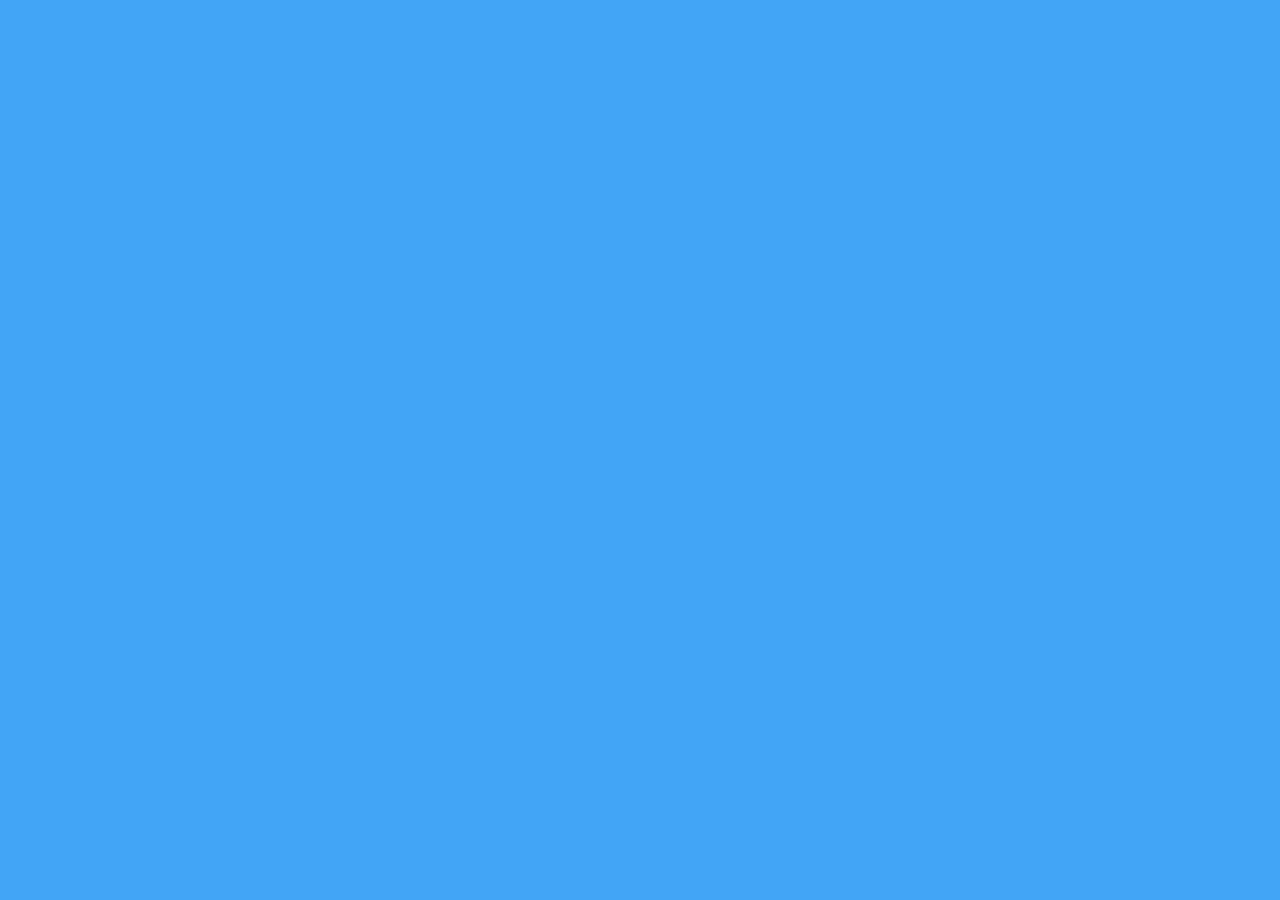
==== commit 3251c813: "dev" ====
--- a/index.html
+++ b/index.html
@@ -1 +1,108 @@
-<!doctype html><html lang="en"><head><meta name="description" content="Shows how to bind inline data to the React Scheduler Pro component"/><meta charset="utf-8"/><link rel="icon" href="./favicon.png"/><meta name="viewport" content="width=device-width,initial-scale=1"/><link rel="manifest" href="./manifest.json"/><link href="./themes/schedulerpro.stockholm.css" data-bryntum-theme rel="stylesheet"/><title>CCO PEPlog</title><script defer="defer" src="./static/js/main.f92cf3d4.js"></script><link href="./static/css/main.e58b17e9.css" rel="stylesheet"></head><body><noscript>You need to enable JavaScript to run this app.</noscript><div id="root"></div></body></html>+<!DOCTYPE html>
+<html>
+<head>
+  <!--
+    If you are serving your web app in a path other than the root, change the
+    href value below to reflect the base path you are serving from.
+
+    The path provided below has to start and end with a slash "/" in order for
+    it to work correctly.
+
+    For more details:
+    * https://developer.mozilla.org/en-US/docs/Web/HTML/Element/base
+
+    This is a placeholder for base href that will be replaced by the value of
+    the `--base-href` argument provided to `flutter build`.
+  -->
+  <base href="/">
+
+  <meta charset="UTF-8">
+  <meta content="IE=Edge" http-equiv="X-UA-Compatible">
+  <meta name="description" content="A new Flutter project.">
+
+
+  <!-- iOS meta tags & icons -->
+  <meta name="apple-mobile-web-app-capable" content="yes">
+  <meta name="apple-mobile-web-app-status-bar-style" content="black">
+  <meta name="apple-mobile-web-app-title" content="pepsico">
+  <link rel="apple-touch-icon" href="icons/Icon-192.png">
+
+  <!-- Favicon -->
+  <link rel="icon" type="image/png" href="favicon.png"/>
+
+  <title>pepsico</title>
+  <link rel="manifest" href="manifest.json">
+  <script src="splash/splash.js"></script>
+  <meta content="width=device-width, initial-scale=1.0, maximum-scale=1.0, user-scalable=no" name="viewport"/>
+  <link rel="stylesheet" type="text/css" href="splash/style.css">
+</head>
+<body>
+  <!-- This script installs service_worker.js to provide PWA functionality to
+       application. For more information, see:
+       https://developers.google.com/web/fundamentals/primers/service-workers -->
+  <script>
+    const serviceWorkerVersion = "345215144";
+    var scriptLoaded = false;
+    function loadMainDartJs() {
+      if (scriptLoaded) {
+        return;
+      }
+      scriptLoaded = true;
+      var scriptTag = document.createElement('script');
+      scriptTag.src = 'main.dart.js';
+      scriptTag.type = 'application/javascript';
+      document.body.append(scriptTag);
+    }
+
+    if ('serviceWorker' in navigator) {
+      // Service workers are supported. Use them.
+      window.addEventListener('load', function () {
+        // Wait for registration to finish before dropping the <script> tag.
+        // Otherwise, the browser will load the script multiple times,
+        // potentially different versions.
+        var serviceWorkerUrl = 'flutter_service_worker.js?v=' + serviceWorkerVersion;
+        navigator.serviceWorker.register(serviceWorkerUrl)
+          .then((reg) => {
+            function waitForActivation(serviceWorker) {
+              serviceWorker.addEventListener('statechange', () => {
+                if (serviceWorker.state == 'activated') {
+                  console.log('Installed new service worker.');
+                  loadMainDartJs();
+                }
+              });
+            }
+            if (!reg.active && (reg.installing || reg.waiting)) {
+              // No active web worker and we have installed or are installing
+              // one for the first time. Simply wait for it to activate.
+              waitForActivation(reg.installing || reg.waiting);
+            } else if (!reg.active.scriptURL.endsWith(serviceWorkerVersion)) {
+              // When the app updates the serviceWorkerVersion changes, so we
+              // need to ask the service worker to update.
+              console.log('New service worker available.');
+              reg.update();
+              waitForActivation(reg.installing);
+            } else {
+              // Existing service worker is still good.
+              console.log('Loading app from service worker.');
+              loadMainDartJs();
+            }
+          });
+
+        // If service worker doesn't succeed in a reasonable amount of time,
+        // fallback to plaint <script> tag.
+        setTimeout(() => {
+          if (!scriptLoaded) {
+            console.warn(
+              'Failed to load app from service worker. Falling back to plain <script> tag.',
+            );
+            loadMainDartJs();
+          }
+        }, 4000);
+      });
+    } else {
+      // Service workers not supported. Just drop the <script> tag.
+      loadMainDartJs();
+    }
+  </script>
+</body>
+</html>--- a/splash/style.css
+++ b/splash/style.css
@@ -0,0 +1,43 @@
+body {
+  margin:0;
+  height:100%;
+  background: #42a5f5;
+  
+  background-size: 100% 100%;
+}
+
+.center {
+  margin: 0;
+  position: absolute;
+  top: 50%;
+  left: 50%;
+  -ms-transform: translate(-50%, -50%);
+  transform: translate(-50%, -50%);
+}
+
+.contain {
+  display:block;
+  width:100%; height:100%;
+  object-fit: contain;
+}
+
+.stretch {
+  display:block;
+  width:100%; height:100%;
+}
+
+.cover {
+  display:block;
+  width:100%; height:100%;
+  object-fit: cover;
+}
+
+@media (prefers-color-scheme: dark) {
+  body {
+    margin:0;
+    height:100%;
+    background: #42a5f5;
+    
+    background-size: 100% 100%;
+  }
+}
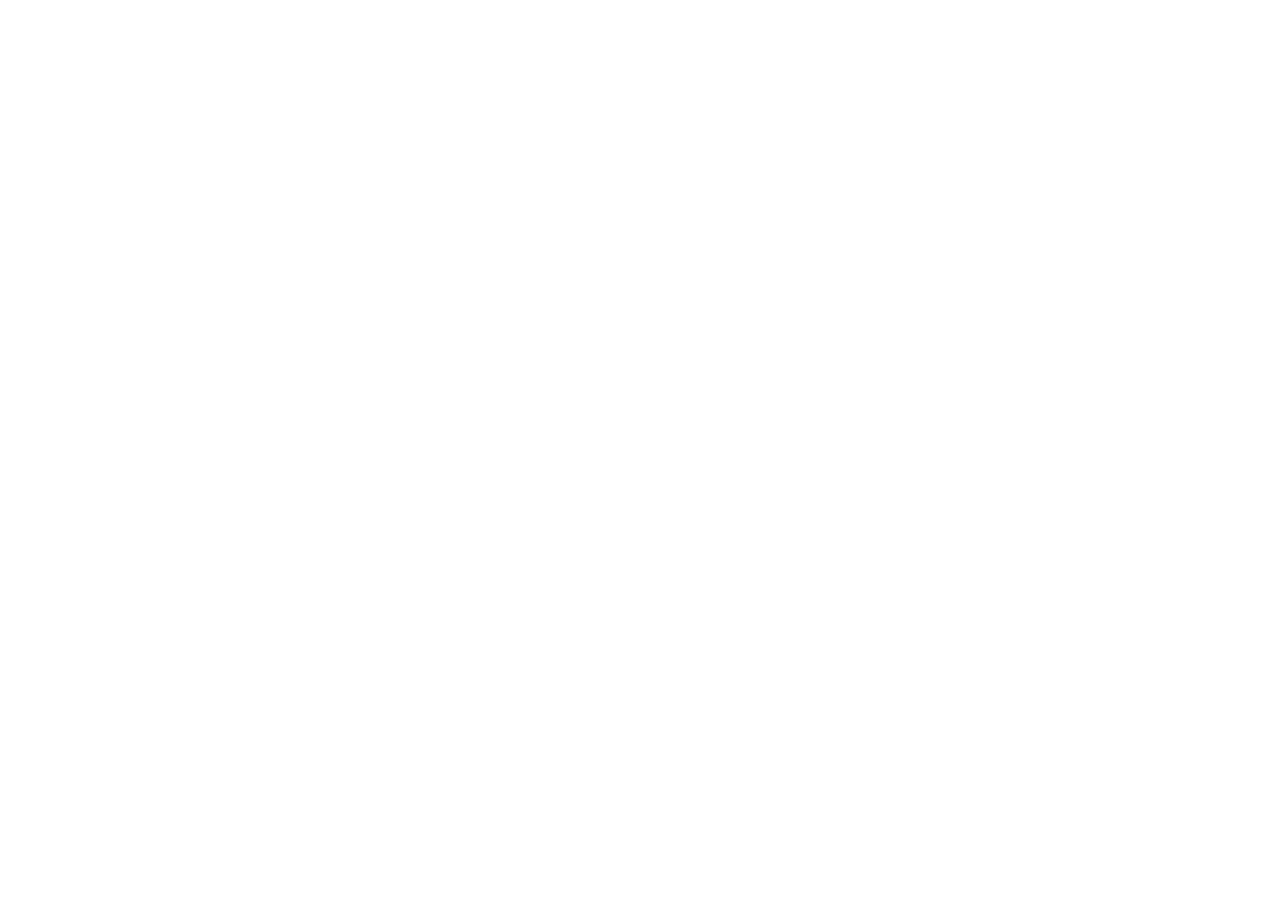
==== commit d8ba3f46: "update index" ====
--- a/index.html
+++ b/index.html
@@ -1,108 +1 @@
-<!DOCTYPE html>
-<html>
-<head>
-  <!--
-    If you are serving your web app in a path other than the root, change the
-    href value below to reflect the base path you are serving from.
-
-    The path provided below has to start and end with a slash "/" in order for
-    it to work correctly.
-
-    For more details:
-    * https://developer.mozilla.org/en-US/docs/Web/HTML/Element/base
-
-    This is a placeholder for base href that will be replaced by the value of
-    the `--base-href` argument provided to `flutter build`.
-  -->
-  <base href="/">
-
-  <meta charset="UTF-8">
-  <meta content="IE=Edge" http-equiv="X-UA-Compatible">
-  <meta name="description" content="A new Flutter project.">
-
-
-  <!-- iOS meta tags & icons -->
-  <meta name="apple-mobile-web-app-capable" content="yes">
-  <meta name="apple-mobile-web-app-status-bar-style" content="black">
-  <meta name="apple-mobile-web-app-title" content="pepsico">
-  <link rel="apple-touch-icon" href="icons/Icon-192.png">
-
-  <!-- Favicon -->
-  <link rel="icon" type="image/png" href="favicon.png"/>
-
-  <title>pepsico</title>
-  <link rel="manifest" href="manifest.json">
-  <script src="splash/splash.js"></script>
-  <meta content="width=device-width, initial-scale=1.0, maximum-scale=1.0, user-scalable=no" name="viewport"/>
-  <link rel="stylesheet" type="text/css" href="splash/style.css">
-</head>
-<body>
-  <!-- This script installs service_worker.js to provide PWA functionality to
-       application. For more information, see:
-       https://developers.google.com/web/fundamentals/primers/service-workers -->
-  <script>
-    const serviceWorkerVersion = "345215144";
-    var scriptLoaded = false;
-    function loadMainDartJs() {
-      if (scriptLoaded) {
-        return;
-      }
-      scriptLoaded = true;
-      var scriptTag = document.createElement('script');
-      scriptTag.src = 'main.dart.js';
-      scriptTag.type = 'application/javascript';
-      document.body.append(scriptTag);
-    }
-
-    if ('serviceWorker' in navigator) {
-      // Service workers are supported. Use them.
-      window.addEventListener('load', function () {
-        // Wait for registration to finish before dropping the <script> tag.
-        // Otherwise, the browser will load the script multiple times,
-        // potentially different versions.
-        var serviceWorkerUrl = 'flutter_service_worker.js?v=' + serviceWorkerVersion;
-        navigator.serviceWorker.register(serviceWorkerUrl)
-          .then((reg) => {
-            function waitForActivation(serviceWorker) {
-              serviceWorker.addEventListener('statechange', () => {
-                if (serviceWorker.state == 'activated') {
-                  console.log('Installed new service worker.');
-                  loadMainDartJs();
-                }
-              });
-            }
-            if (!reg.active && (reg.installing || reg.waiting)) {
-              // No active web worker and we have installed or are installing
-              // one for the first time. Simply wait for it to activate.
-              waitForActivation(reg.installing || reg.waiting);
-            } else if (!reg.active.scriptURL.endsWith(serviceWorkerVersion)) {
-              // When the app updates the serviceWorkerVersion changes, so we
-              // need to ask the service worker to update.
-              console.log('New service worker available.');
-              reg.update();
-              waitForActivation(reg.installing);
-            } else {
-              // Existing service worker is still good.
-              console.log('Loading app from service worker.');
-              loadMainDartJs();
-            }
-          });
-
-        // If service worker doesn't succeed in a reasonable amount of time,
-        // fallback to plaint <script> tag.
-        setTimeout(() => {
-          if (!scriptLoaded) {
-            console.warn(
-              'Failed to load app from service worker. Falling back to plain <script> tag.',
-            );
-            loadMainDartJs();
-          }
-        }, 4000);
-      });
-    } else {
-      // Service workers not supported. Just drop the <script> tag.
-      loadMainDartJs();
-    }
-  </script>
-</body>
-</html>+<!doctype html><html lang="en"><head><meta name="description" content="Shows how to bind inline data to the React Scheduler Pro component"/><meta charset="utf-8"/><link rel="icon" href="./favicon.png"/><meta name="viewport" content="width=device-width,initial-scale=1"/><link rel="manifest" href="./manifest.json"/><link href="./themes/schedulerpro.stockholm.css" data-bryntum-theme rel="stylesheet"/><title>CCO PEPlog</title><script defer="defer" src="./static/js/main.f92cf3d4.js"></script><link href="./static/css/main.e58b17e9.css" rel="stylesheet"></head><body><noscript>You need to enable JavaScript to run this app.</noscript><div id="root"></div></body></html>--- a/themes/schedulerpro.stockholm.css
+++ b/themes/schedulerpro.stockholm.css
@@ -0,0 +1,18 @@
+@charset "UTF-8";@font-face{font-family:"Font Awesome 6 Free";font-style:normal;font-weight:900;font-display:block;src:url(fonts/fa-solid-900.woff2) format("woff2"),url(fonts/fa-solid-900.ttf) format("truetype")}:root{--bryntum-version: "5.6.2"}@font-face{font-family:"Font Awesome 6 Free";font-style:normal;font-weight:900;font-display:block;src:url(fonts/fa-solid-900.woff2) format("woff2"),url(fonts/fa-solid-900.ttf) format("truetype")}.b-fa{font-family:var(--b-fa-style-family, "Font Awesome 6 Free");font-weight:var(--b-fa-style, 900)}.b-fa,.fas,.b-fa-solid,.far,.b-fa-regular,.fal,.b-fa-light,.fat,.b-fa-thin,.fad,.b-fa-duotone,.fab,.b-fa-brands{-moz-osx-font-smoothing:grayscale;-webkit-font-smoothing:antialiased;display:var(--b-fa-display, inline-block);font-style:normal;font-variant:normal;line-height:1;text-rendering:auto}.b-fa-lg{font-size:1.3333333333em;line-height:.75em;vertical-align:-.0667em}.b-fa-xs{font-size:.75em}.b-fa-sm{font-size:.875em}.b-fa-1x{font-size:1em}.b-fa-2x{font-size:2em}.b-fa-3x{font-size:3em}.b-fa-4x{font-size:4em}.b-fa-5x{font-size:5em}.b-fa-6x{font-size:6em}.b-fa-7x{font-size:7em}.b-fa-8x{font-size:8em}.b-fa-9x{font-size:9em}.b-fa-10x{font-size:10em}.b-fa-fw,.b-fw-icon:before{text-align:center;width:1.25em}.b-fa-ul{list-style-type:none;margin-left:var(--b-fa-li-margin, 2.5em);padding-left:0}.b-fa-ul>li{position:relative}.b-fa-li{left:calc(var(--b-fa-li-width, 2em) * -1);position:absolute;text-align:center;width:var(--b-fa-li-width, 2em);line-height:inherit}.b-fa-border{border-color:var(--b-fa-border-color, #eee);border-radius:var(--b-fa-border-radius, .1em);border-style:var(--b-fa-border-style, solid);border-width:var(--b-fa-border-width, .08em);padding:var(--b-fa-border-padding, .2em .25em .15em)}.b-fa-pull-left{float:left;margin-right:var(--b-fa-pull-margin, .3em)}.b-fa-pull-right{float:right;margin-left:var(--b-fa-pull-margin, .3em)}.b-fa-beat{animation-name:b-fa-beat;animation-delay:var(--b-fa-animation-delay, 0);animation-direction:var(--b-fa-animation-direction, normal);animation-duration:var(--b-fa-animation-duration, 1s);animation-iteration-count:var(--b-fa-animation-iteration-count, infinite);animation-timing-function:var(--b-fa-animation-timing, ease-in-out)}.b-fa-bounce{animation-name:b-fa-bounce;animation-delay:var(--b-fa-animation-delay, 0);animation-direction:var(--b-fa-animation-direction, normal);animation-duration:var(--b-fa-animation-duration, 1s);animation-iteration-count:var(--b-fa-animation-iteration-count, infinite);animation-timing-function:var(--b-fa-animation-timing, cubic-bezier(.28, .84, .42, 1))}.b-fa-fade{animation-name:b-fa-fade;animation-delay:var(--b-fa-animation-delay, 0);animation-direction:var(--b-fa-animation-direction, normal);animation-duration:var(--b-fa-animation-duration, 1s);animation-iteration-count:var(--b-fa-animation-iteration-count, infinite);animation-timing-function:var(--b-fa-animation-timing, cubic-bezier(.4, 0, .6, 1))}.b-fa-beat-fade{animation-name:b-fa-beat-fade;animation-delay:var(--b-fa-animation-delay, 0);animation-direction:var(--b-fa-animation-direction, normal);animation-duration:var(--b-fa-animation-duration, 1s);animation-iteration-count:var(--b-fa-animation-iteration-count, infinite);animation-timing-function:var(--b-fa-animation-timing, cubic-bezier(.4, 0, .6, 1))}.b-fa-flip{animation-name:b-fa-flip;animation-delay:var(--b-fa-animation-delay, 0);animation-direction:var(--b-fa-animation-direction, normal);animation-duration:var(--b-fa-animation-duration, 1s);animation-iteration-count:var(--b-fa-animation-iteration-count, infinite);animation-timing-function:var(--b-fa-animation-timing, ease-in-out)}.b-fa-shake{animation-name:b-fa-shake;animation-delay:var(--b-fa-animation-delay, 0);animation-direction:var(--b-fa-animation-direction, normal);animation-duration:var(--b-fa-animation-duration, 1s);animation-iteration-count:var(--b-fa-animation-iteration-count, infinite);animation-timing-function:var(--b-fa-animation-timing, linear)}.b-fa-spin{animation-name:b-fa-spin;animation-delay:var(--b-fa-animation-delay, 0);animation-direction:var(--b-fa-animation-direction, normal);animation-duration:var(--b-fa-animation-duration, 2s);animation-iteration-count:var(--b-fa-animation-iteration-count, infinite);animation-timing-function:var(--b-fa-animation-timing, linear)}.b-fa-spin-reverse{--b-fa-animation-direction: reverse}.b-fa-pulse,.b-fa-spin-pulse{animation-name:b-fa-spin;animation-direction:var(--b-fa-animation-direction, normal);animation-duration:var(--b-fa-animation-duration, 1s);animation-iteration-count:var(--b-fa-animation-iteration-count, infinite);animation-timing-function:var(--b-fa-animation-timing, steps(8))}@media (prefers-reduced-motion: reduce){.b-fa-beat,.b-fa-bounce,.b-fa-fade,.b-fa-beat-fade,.b-fa-flip,.b-fa-pulse,.b-fa-shake,.b-fa-spin,.b-fa-spin-pulse{animation-delay:-1ms;animation-duration:1ms;animation-iteration-count:1;transition-delay:0s;transition-duration:0s}}@keyframes b-fa-beat{0%,90%{transform:scale(1)}45%{transform:scale(var(--b-fa-beat-scale, 1.25))}}@keyframes b-fa-bounce{0%{transform:scale(1) translateY(0)}10%{transform:scale(var(--b-fa-bounce-start-scale-x, 1.1),var(--b-fa-bounce-start-scale-y, .9)) translateY(0)}30%{transform:scale(var(--b-fa-bounce-jump-scale-x, .9),var(--b-fa-bounce-jump-scale-y, 1.1)) translateY(var(--b-fa-bounce-height, -.5em))}50%{transform:scale(var(--b-fa-bounce-land-scale-x, 1.05),var(--b-fa-bounce-land-scale-y, .95)) translateY(0)}57%{transform:scale(1) translateY(var(--b-fa-bounce-rebound, -.125em))}64%{transform:scale(1) translateY(0)}to{transform:scale(1) translateY(0)}}@keyframes b-fa-fade{50%{opacity:var(--b-fa-fade-opacity, .4)}}@keyframes b-fa-beat-fade{0%,to{opacity:var(--b-fa-beat-fade-opacity, .4);transform:scale(1)}50%{opacity:1;transform:scale(var(--b-fa-beat-fade-scale, 1.125))}}@keyframes b-fa-flip{50%{transform:rotate3d(var(--b-fa-flip-x, 0),var(--b-fa-flip-y, 1),var(--b-fa-flip-z, 0),var(--b-fa-flip-angle, -180deg))}}@keyframes b-fa-shake{0%{transform:rotate(-15deg)}4%{transform:rotate(15deg)}8%,24%{transform:rotate(-18deg)}12%,28%{transform:rotate(18deg)}16%{transform:rotate(-22deg)}20%{transform:rotate(22deg)}32%{transform:rotate(-12deg)}36%{transform:rotate(12deg)}40%,to{transform:rotate(0)}}@keyframes b-fa-spin{0%{transform:rotate(0)}to{transform:rotate(360deg)}}.b-fa-rotate-90{transform:rotate(90deg)}.b-fa-rotate-180{transform:rotate(180deg)}.b-fa-rotate-270{transform:rotate(270deg)}.b-fa-flip-horizontal{transform:scaleX(-1)}.b-fa-flip-vertical{transform:scaleY(-1)}.b-fa-flip-both,.b-fa-flip-horizontal.b-fa-flip-vertical{transform:scale(-1)}.b-fa-rotate-by{transform:rotate(var(--b-fa-rotate-angle, none))}.b-fa-stack{display:inline-block;height:2em;line-height:2em;position:relative;vertical-align:middle;width:2.5em}.b-fa-stack-1x,.b-fa-stack-2x{left:0;position:absolute;text-align:center;width:100%;z-index:var(--b-fa-stack-z-index, auto)}.b-fa-stack-1x{line-height:inherit}.b-fa-stack-2x{font-size:2em}.b-fa-inverse{color:var(--b-fa-inverse, #fff)}.b-fa-0:before{content:"0"}.b-fa-1:before{content:"1"}.b-fa-2:before{content:"2"}.b-fa-3:before{content:"3"}.b-fa-4:before{content:"4"}.b-fa-5:before{content:"5"}.b-fa-6:before{content:"6"}.b-fa-7:before{content:"7"}.b-fa-8:before{content:"8"}.b-fa-9:before{content:"9"}.b-fa-a:before{content:"A"}.b-fa-address-book:before{content:"\f2b9"}.b-fa-contact-book:before{content:"\f2b9"}.b-fa-address-card:before{content:"\f2bb"}.b-fa-contact-card:before{content:"\f2bb"}.b-fa-vcard:before{content:"\f2bb"}.b-fa-align-center:before{content:"\f037"}.b-fa-align-justify:before{content:"\f039"}.b-fa-align-left:before{content:"\f036"}.b-fa-align-right:before{content:"\f038"}.b-fa-anchor:before{content:"\f13d"}.b-fa-anchor-circle-check:before{content:"\e4aa"}.b-fa-anchor-circle-exclamation:before{content:"\e4ab"}.b-fa-anchor-circle-xmark:before{content:"\e4ac"}.b-fa-anchor-lock:before{content:"\e4ad"}.b-fa-angle-down:before{content:"\f107"}.b-fa-angle-left:before{content:"\f104"}.b-fa-angle-right:before{content:"\f105"}.b-fa-angle-up:before{content:"\f106"}.b-fa-angles-down:before{content:"\f103"}.b-fa-angle-double-down:before{content:"\f103"}.b-fa-angles-left:before{content:"\f100"}.b-fa-angle-double-left:before{content:"\f100"}.b-fa-angles-right:before{content:"\f101"}.b-fa-angle-double-right:before{content:"\f101"}.b-fa-angles-up:before{content:"\f102"}.b-fa-angle-double-up:before{content:"\f102"}.b-fa-ankh:before{content:"\f644"}.b-fa-apple-whole:before{content:"\f5d1"}.b-fa-apple-alt:before{content:"\f5d1"}.b-fa-archway:before{content:"\f557"}.b-fa-arrow-down:before{content:"\f063"}.b-fa-arrow-down-1-9:before{content:"\f162"}.b-fa-sort-numeric-asc:before{content:"\f162"}.b-fa-sort-numeric-down:before{content:"\f162"}.b-fa-arrow-down-9-1:before{content:"\f886"}.b-fa-sort-numeric-desc:before{content:"\f886"}.b-fa-sort-numeric-down-alt:before{content:"\f886"}.b-fa-arrow-down-a-z:before{content:"\f15d"}.b-fa-sort-alpha-asc:before{content:"\f15d"}.b-fa-sort-alpha-down:before{content:"\f15d"}.b-fa-arrow-down-long:before{content:"\f175"}.b-fa-long-arrow-down:before{content:"\f175"}.b-fa-arrow-down-short-wide:before{content:"\f884"}.b-fa-sort-amount-desc:before{content:"\f884"}.b-fa-sort-amount-down-alt:before{content:"\f884"}.b-fa-arrow-down-up-across-line:before{content:"\e4af"}.b-fa-arrow-down-up-lock:before{content:"\e4b0"}.b-fa-arrow-down-wide-short:before{content:"\f160"}.b-fa-sort-amount-asc:before{content:"\f160"}.b-fa-sort-amount-down:before{content:"\f160"}.b-fa-arrow-down-z-a:before{content:"\f881"}.b-fa-sort-alpha-desc:before{content:"\f881"}.b-fa-sort-alpha-down-alt:before{content:"\f881"}.b-fa-arrow-left:before{content:"\f060"}.b-fa-arrow-left-long:before{content:"\f177"}.b-fa-long-arrow-left:before{content:"\f177"}.b-fa-arrow-pointer:before{content:"\f245"}.b-fa-mouse-pointer:before{content:"\f245"}.b-fa-arrow-right:before{content:"\f061"}.b-fa-arrow-right-arrow-left:before{content:"\f0ec"}.b-fa-exchange:before{content:"\f0ec"}.b-fa-arrow-right-from-bracket:before{content:"\f08b"}.b-fa-sign-out:before{content:"\f08b"}.b-fa-arrow-right-long:before{content:"\f178"}.b-fa-long-arrow-right:before{content:"\f178"}.b-fa-arrow-right-to-bracket:before{content:"\f090"}.b-fa-sign-in:before{content:"\f090"}.b-fa-arrow-right-to-city:before{content:"\e4b3"}.b-fa-arrow-rotate-left:before{content:"\f0e2"}.b-fa-arrow-left-rotate:before{content:"\f0e2"}.b-fa-arrow-rotate-back:before{content:"\f0e2"}.b-fa-arrow-rotate-backward:before{content:"\f0e2"}.b-fa-undo:before{content:"\f0e2"}.b-fa-arrow-rotate-right:before{content:"\f01e"}.b-fa-arrow-right-rotate:before{content:"\f01e"}.b-fa-arrow-rotate-forward:before{content:"\f01e"}.b-fa-redo:before{content:"\f01e"}.b-fa-arrow-trend-down:before{content:"\e097"}.b-fa-arrow-trend-up:before{content:"\e098"}.b-fa-arrow-turn-down:before{content:"\f149"}.b-fa-level-down:before{content:"\f149"}.b-fa-arrow-turn-up:before{content:"\f148"}.b-fa-level-up:before{content:"\f148"}.b-fa-arrow-up:before{content:"\f062"}.b-fa-arrow-up-1-9:before{content:"\f163"}.b-fa-sort-numeric-up:before{content:"\f163"}.b-fa-arrow-up-9-1:before{content:"\f887"}.b-fa-sort-numeric-up-alt:before{content:"\f887"}.b-fa-arrow-up-a-z:before{content:"\f15e"}.b-fa-sort-alpha-up:before{content:"\f15e"}.b-fa-arrow-up-from-bracket:before{content:"\e09a"}.b-fa-arrow-up-from-ground-water:before{content:"\e4b5"}.b-fa-arrow-up-from-water-pump:before{content:"\e4b6"}.b-fa-arrow-up-long:before{content:"\f176"}.b-fa-long-arrow-up:before{content:"\f176"}.b-fa-arrow-up-right-dots:before{content:"\e4b7"}.b-fa-arrow-up-right-from-square:before{content:"\f08e"}.b-fa-external-link:before{content:"\f08e"}.b-fa-arrow-up-short-wide:before{content:"\f885"}.b-fa-sort-amount-up-alt:before{content:"\f885"}.b-fa-arrow-up-wide-short:before{content:"\f161"}.b-fa-sort-amount-up:before{content:"\f161"}.b-fa-arrow-up-z-a:before{content:"\f882"}.b-fa-sort-alpha-up-alt:before{content:"\f882"}.b-fa-arrows-down-to-line:before{content:"\e4b8"}.b-fa-arrows-down-to-people:before{content:"\e4b9"}.b-fa-arrows-left-right:before{content:"\f07e"}.b-fa-arrows-h:before{content:"\f07e"}.b-fa-arrows-left-right-to-line:before{content:"\e4ba"}.b-fa-arrows-rotate:before{content:"\f021"}.b-fa-refresh:before{content:"\f021"}.b-fa-sync:before{content:"\f021"}.b-fa-arrows-spin:before{content:"\e4bb"}.b-fa-arrows-split-up-and-left:before{content:"\e4bc"}.b-fa-arrows-to-circle:before{content:"\e4bd"}.b-fa-arrows-to-dot:before{content:"\e4be"}.b-fa-arrows-to-eye:before{content:"\e4bf"}.b-fa-arrows-turn-right:before{content:"\e4c0"}.b-fa-arrows-turn-to-dots:before{content:"\e4c1"}.b-fa-arrows-up-down:before{content:"\f07d"}.b-fa-arrows-v:before{content:"\f07d"}.b-fa-arrows-up-down-left-right:before{content:"\f047"}.b-fa-arrows:before{content:"\f047"}.b-fa-arrows-up-to-line:before{content:"\e4c2"}.b-fa-asterisk:before{content:"*"}.b-fa-at:before{content:"@"}.b-fa-atom:before{content:"\f5d2"}.b-fa-audio-description:before{content:"\f29e"}.b-fa-austral-sign:before{content:"\e0a9"}.b-fa-award:before{content:"\f559"}.b-fa-b:before{content:"B"}.b-fa-baby:before{content:"\f77c"}.b-fa-baby-carriage:before{content:"\f77d"}.b-fa-carriage-baby:before{content:"\f77d"}.b-fa-backward:before{content:"\f04a"}.b-fa-backward-fast:before{content:"\f049"}.b-fa-fast-backward:before{content:"\f049"}.b-fa-backward-step:before{content:"\f048"}.b-fa-step-backward:before{content:"\f048"}.b-fa-bacon:before{content:"\f7e5"}.b-fa-bacteria:before{content:"\e059"}.b-fa-bacterium:before{content:"\e05a"}.b-fa-bag-shopping:before{content:"\f290"}.b-fa-shopping-bag:before{content:"\f290"}.b-fa-bahai:before{content:"\f666"}.b-fa-baht-sign:before{content:"\e0ac"}.b-fa-ban:before{content:"\f05e"}.b-fa-cancel:before{content:"\f05e"}.b-fa-ban-smoking:before{content:"\f54d"}.b-fa-smoking-ban:before{content:"\f54d"}.b-fa-bandage:before{content:"\f462"}.b-fa-band-aid:before{content:"\f462"}.b-fa-barcode:before{content:"\f02a"}.b-fa-bars:before{content:"\f0c9"}.b-fa-navicon:before{content:"\f0c9"}.b-fa-bars-progress:before{content:"\f828"}.b-fa-tasks-alt:before{content:"\f828"}.b-fa-bars-staggered:before{content:"\f550"}.b-fa-reorder:before{content:"\f550"}.b-fa-stream:before{content:"\f550"}.b-fa-baseball:before{content:"\f433"}.b-fa-baseball-ball:before{content:"\f433"}.b-fa-baseball-bat-ball:before{content:"\f432"}.b-fa-basket-shopping:before{content:"\f291"}.b-fa-shopping-basket:before{content:"\f291"}.b-fa-basketball:before{content:"\f434"}.b-fa-basketball-ball:before{content:"\f434"}.b-fa-bath:before{content:"\f2cd"}.b-fa-bathtub:before{content:"\f2cd"}.b-fa-battery-empty:before{content:"\f244"}.b-fa-battery-0:before{content:"\f244"}.b-fa-battery-full:before{content:"\f240"}.b-fa-battery:before{content:"\f240"}.b-fa-battery-5:before{content:"\f240"}.b-fa-battery-half:before{content:"\f242"}.b-fa-battery-3:before{content:"\f242"}.b-fa-battery-quarter:before{content:"\f243"}.b-fa-battery-2:before{content:"\f243"}.b-fa-battery-three-quarters:before{content:"\f241"}.b-fa-battery-4:before{content:"\f241"}.b-fa-bed:before{content:"\f236"}.b-fa-bed-pulse:before{content:"\f487"}.b-fa-procedures:before{content:"\f487"}.b-fa-beer-mug-empty:before{content:"\f0fc"}.b-fa-beer:before{content:"\f0fc"}.b-fa-bell:before{content:"\f0f3"}.b-fa-bell-concierge:before{content:"\f562"}.b-fa-concierge-bell:before{content:"\f562"}.b-fa-bell-slash:before{content:"\f1f6"}.b-fa-bezier-curve:before{content:"\f55b"}.b-fa-bicycle:before{content:"\f206"}.b-fa-binoculars:before{content:"\f1e5"}.b-fa-biohazard:before{content:"\f780"}.b-fa-bitcoin-sign:before{content:"\e0b4"}.b-fa-blender:before{content:"\f517"}.b-fa-blender-phone:before{content:"\f6b6"}.b-fa-blog:before{content:"\f781"}.b-fa-bold:before{content:"\f032"}.b-fa-bolt:before{content:"\f0e7"}.b-fa-zap:before{content:"\f0e7"}.b-fa-bolt-lightning:before{content:"\e0b7"}.b-fa-bomb:before{content:"\f1e2"}.b-fa-bone:before{content:"\f5d7"}.b-fa-bong:before{content:"\f55c"}.b-fa-book:before{content:"\f02d"}.b-fa-book-atlas:before{content:"\f558"}.b-fa-atlas:before{content:"\f558"}.b-fa-book-bible:before{content:"\f647"}.b-fa-bible:before{content:"\f647"}.b-fa-book-bookmark:before{content:"\e0bb"}.b-fa-book-journal-whills:before{content:"\f66a"}.b-fa-journal-whills:before{content:"\f66a"}.b-fa-book-medical:before{content:"\f7e6"}.b-fa-book-open:before{content:"\f518"}.b-fa-book-open-reader:before{content:"\f5da"}.b-fa-book-reader:before{content:"\f5da"}.b-fa-book-quran:before{content:"\f687"}.b-fa-quran:before{content:"\f687"}.b-fa-book-skull:before{content:"\f6b7"}.b-fa-book-dead:before{content:"\f6b7"}.b-fa-bookmark:before{content:"\f02e"}.b-fa-border-all:before{content:"\f84c"}.b-fa-border-none:before{content:"\f850"}.b-fa-border-top-left:before{content:"\f853"}.b-fa-border-style:before{content:"\f853"}.b-fa-bore-hole:before{content:"\e4c3"}.b-fa-bottle-droplet:before{content:"\e4c4"}.b-fa-bottle-water:before{content:"\e4c5"}.b-fa-bowl-food:before{content:"\e4c6"}.b-fa-bowl-rice:before{content:"\e2eb"}.b-fa-bowling-ball:before{content:"\f436"}.b-fa-box:before{content:"\f466"}.b-fa-box-archive:before{content:"\f187"}.b-fa-archive:before{content:"\f187"}.b-fa-box-open:before{content:"\f49e"}.b-fa-box-tissue:before{content:"\e05b"}.b-fa-boxes-packing:before{content:"\e4c7"}.b-fa-boxes-stacked:before{content:"\f468"}.b-fa-boxes:before{content:"\f468"}.b-fa-boxes-alt:before{content:"\f468"}.b-fa-braille:before{content:"\f2a1"}.b-fa-brain:before{content:"\f5dc"}.b-fa-brazilian-real-sign:before{content:"\e46c"}.b-fa-bread-slice:before{content:"\f7ec"}.b-fa-bridge:before{content:"\e4c8"}.b-fa-bridge-circle-check:before{content:"\e4c9"}.b-fa-bridge-circle-exclamation:before{content:"\e4ca"}.b-fa-bridge-circle-xmark:before{content:"\e4cb"}.b-fa-bridge-lock:before{content:"\e4cc"}.b-fa-bridge-water:before{content:"\e4ce"}.b-fa-briefcase:before{content:"\f0b1"}.b-fa-briefcase-medical:before{content:"\f469"}.b-fa-broom:before{content:"\f51a"}.b-fa-broom-ball:before{content:"\f458"}.b-fa-quidditch:before{content:"\f458"}.b-fa-quidditch-broom-ball:before{content:"\f458"}.b-fa-brush:before{content:"\f55d"}.b-fa-bucket:before{content:"\e4cf"}.b-fa-bug:before{content:"\f188"}.b-fa-bug-slash:before{content:"\e490"}.b-fa-bugs:before{content:"\e4d0"}.b-fa-building:before{content:"\f1ad"}.b-fa-building-circle-arrow-right:before{content:"\e4d1"}.b-fa-building-circle-check:before{content:"\e4d2"}.b-fa-building-circle-exclamation:before{content:"\e4d3"}.b-fa-building-circle-xmark:before{content:"\e4d4"}.b-fa-building-columns:before{content:"\f19c"}.b-fa-bank:before{content:"\f19c"}.b-fa-institution:before{content:"\f19c"}.b-fa-museum:before{content:"\f19c"}.b-fa-university:before{content:"\f19c"}.b-fa-building-flag:before{content:"\e4d5"}.b-fa-building-lock:before{content:"\e4d6"}.b-fa-building-ngo:before{content:"\e4d7"}.b-fa-building-shield:before{content:"\e4d8"}.b-fa-building-un:before{content:"\e4d9"}.b-fa-building-user:before{content:"\e4da"}.b-fa-building-wheat:before{content:"\e4db"}.b-fa-bullhorn:before{content:"\f0a1"}.b-fa-bullseye:before{content:"\f140"}.b-fa-burger:before{content:"\f805"}.b-fa-hamburger:before{content:"\f805"}.b-fa-burst:before{content:"\e4dc"}.b-fa-bus:before{content:"\f207"}.b-fa-bus-simple:before{content:"\f55e"}.b-fa-bus-alt:before{content:"\f55e"}.b-fa-business-time:before{content:"\f64a"}.b-fa-briefcase-clock:before{content:"\f64a"}.b-fa-c:before{content:"C"}.b-fa-cake-candles:before{content:"\f1fd"}.b-fa-birthday-cake:before{content:"\f1fd"}.b-fa-cake:before{content:"\f1fd"}.b-fa-calculator:before{content:"\f1ec"}.b-fa-calendar:before{content:"\f133"}.b-fa-calendar-check:before{content:"\f274"}.b-fa-calendar-day:before{content:"\f783"}.b-fa-calendar-days:before{content:"\f073"}.b-fa-calendar-alt:before{content:"\f073"}.b-fa-calendar-minus:before{content:"\f272"}.b-fa-calendar-plus:before{content:"\f271"}.b-fa-calendar-week:before{content:"\f784"}.b-fa-calendar-xmark:before{content:"\f273"}.b-fa-calendar-times:before{content:"\f273"}.b-fa-camera:before{content:"\f030"}.b-fa-camera-alt:before{content:"\f030"}.b-fa-camera-retro:before{content:"\f083"}.b-fa-camera-rotate:before{content:"\e0d8"}.b-fa-campground:before{content:"\f6bb"}.b-fa-candy-cane:before{content:"\f786"}.b-fa-cannabis:before{content:"\f55f"}.b-fa-capsules:before{content:"\f46b"}.b-fa-car:before{content:"\f1b9"}.b-fa-automobile:before{content:"\f1b9"}.b-fa-car-battery:before{content:"\f5df"}.b-fa-battery-car:before{content:"\f5df"}.b-fa-car-burst:before{content:"\f5e1"}.b-fa-car-crash:before{content:"\f5e1"}.b-fa-car-on:before{content:"\e4dd"}.b-fa-car-rear:before{content:"\f5de"}.b-fa-car-alt:before{content:"\f5de"}.b-fa-car-side:before{content:"\f5e4"}.b-fa-car-tunnel:before{content:"\e4de"}.b-fa-caravan:before{content:"\f8ff"}.b-fa-caret-down:before{content:"\f0d7"}.b-fa-caret-left:before{content:"\f0d9"}.b-fa-caret-right:before{content:"\f0da"}.b-fa-caret-up:before{content:"\f0d8"}.b-fa-carrot:before{content:"\f787"}.b-fa-cart-arrow-down:before{content:"\f218"}.b-fa-cart-flatbed:before{content:"\f474"}.b-fa-dolly-flatbed:before{content:"\f474"}.b-fa-cart-flatbed-suitcase:before{content:"\f59d"}.b-fa-luggage-cart:before{content:"\f59d"}.b-fa-cart-plus:before{content:"\f217"}.b-fa-cart-shopping:before{content:"\f07a"}.b-fa-shopping-cart:before{content:"\f07a"}.b-fa-cash-register:before{content:"\f788"}.b-fa-cat:before{content:"\f6be"}.b-fa-cedi-sign:before{content:"\e0df"}.b-fa-cent-sign:before{content:"\e3f5"}.b-fa-certificate:before{content:"\f0a3"}.b-fa-chair:before{content:"\f6c0"}.b-fa-chalkboard:before{content:"\f51b"}.b-fa-blackboard:before{content:"\f51b"}.b-fa-chalkboard-user:before{content:"\f51c"}.b-fa-chalkboard-teacher:before{content:"\f51c"}.b-fa-champagne-glasses:before{content:"\f79f"}.b-fa-glass-cheers:before{content:"\f79f"}.b-fa-charging-station:before{content:"\f5e7"}.b-fa-chart-area:before{content:"\f1fe"}.b-fa-area-chart:before{content:"\f1fe"}.b-fa-chart-bar:before{content:"\f080"}.b-fa-bar-chart:before{content:"\f080"}.b-fa-chart-column:before{content:"\e0e3"}.b-fa-chart-gantt:before{content:"\e0e4"}.b-fa-chart-line:before{content:"\f201"}.b-fa-line-chart:before{content:"\f201"}.b-fa-chart-pie:before{content:"\f200"}.b-fa-pie-chart:before{content:"\f200"}.b-fa-chart-simple:before{content:"\e473"}.b-fa-check:before{content:"\f00c"}.b-fa-check-double:before{content:"\f560"}.b-fa-check-to-slot:before{content:"\f772"}.b-fa-vote-yea:before{content:"\f772"}.b-fa-cheese:before{content:"\f7ef"}.b-fa-chess:before{content:"\f439"}.b-fa-chess-bishop:before{content:"\f43a"}.b-fa-chess-board:before{content:"\f43c"}.b-fa-chess-king:before{content:"\f43f"}.b-fa-chess-knight:before{content:"\f441"}.b-fa-chess-pawn:before{content:"\f443"}.b-fa-chess-queen:before{content:"\f445"}.b-fa-chess-rook:before{content:"\f447"}.b-fa-chevron-down:before{content:"\f078"}.b-fa-chevron-left:before{content:"\f053"}.b-fa-chevron-right:before{content:"\f054"}.b-fa-chevron-up:before{content:"\f077"}.b-fa-child:before{content:"\f1ae"}.b-fa-child-dress:before{content:"\e59c"}.b-fa-child-reaching:before{content:"\e59d"}.b-fa-child-rifle:before{content:"\e4e0"}.b-fa-children:before{content:"\e4e1"}.b-fa-church:before{content:"\f51d"}.b-fa-circle:before{content:"\f111"}.b-fa-circle-arrow-down:before{content:"\f0ab"}.b-fa-arrow-circle-down:before{content:"\f0ab"}.b-fa-circle-arrow-left:before{content:"\f0a8"}.b-fa-arrow-circle-left:before{content:"\f0a8"}.b-fa-circle-arrow-right:before{content:"\f0a9"}.b-fa-arrow-circle-right:before{content:"\f0a9"}.b-fa-circle-arrow-up:before{content:"\f0aa"}.b-fa-arrow-circle-up:before{content:"\f0aa"}.b-fa-circle-check:before{content:"\f058"}.b-fa-check-circle:before{content:"\f058"}.b-fa-circle-chevron-down:before{content:"\f13a"}.b-fa-chevron-circle-down:before{content:"\f13a"}.b-fa-circle-chevron-left:before{content:"\f137"}.b-fa-chevron-circle-left:before{content:"\f137"}.b-fa-circle-chevron-right:before{content:"\f138"}.b-fa-chevron-circle-right:before{content:"\f138"}.b-fa-circle-chevron-up:before{content:"\f139"}.b-fa-chevron-circle-up:before{content:"\f139"}.b-fa-circle-dollar-to-slot:before{content:"\f4b9"}.b-fa-donate:before{content:"\f4b9"}.b-fa-circle-dot:before{content:"\f192"}.b-fa-dot-circle:before{content:"\f192"}.b-fa-circle-down:before{content:"\f358"}.b-fa-arrow-alt-circle-down:before{content:"\f358"}.b-fa-circle-exclamation:before{content:"\f06a"}.b-fa-exclamation-circle:before{content:"\f06a"}.b-fa-circle-h:before{content:"\f47e"}.b-fa-hospital-symbol:before{content:"\f47e"}.b-fa-circle-half-stroke:before{content:"\f042"}.b-fa-adjust:before{content:"\f042"}.b-fa-circle-info:before{content:"\f05a"}.b-fa-info-circle:before{content:"\f05a"}.b-fa-circle-left:before{content:"\f359"}.b-fa-arrow-alt-circle-left:before{content:"\f359"}.b-fa-circle-minus:before{content:"\f056"}.b-fa-minus-circle:before{content:"\f056"}.b-fa-circle-nodes:before{content:"\e4e2"}.b-fa-circle-notch:before{content:"\f1ce"}.b-fa-circle-pause:before{content:"\f28b"}.b-fa-pause-circle:before{content:"\f28b"}.b-fa-circle-play:before{content:"\f144"}.b-fa-play-circle:before{content:"\f144"}.b-fa-circle-plus:before{content:"\f055"}.b-fa-plus-circle:before{content:"\f055"}.b-fa-circle-question:before{content:"\f059"}.b-fa-question-circle:before{content:"\f059"}.b-fa-circle-radiation:before{content:"\f7ba"}.b-fa-radiation-alt:before{content:"\f7ba"}.b-fa-circle-right:before{content:"\f35a"}.b-fa-arrow-alt-circle-right:before{content:"\f35a"}.b-fa-circle-stop:before{content:"\f28d"}.b-fa-stop-circle:before{content:"\f28d"}.b-fa-circle-up:before{content:"\f35b"}.b-fa-arrow-alt-circle-up:before{content:"\f35b"}.b-fa-circle-user:before{content:"\f2bd"}.b-fa-user-circle:before{content:"\f2bd"}.b-fa-circle-xmark:before{content:"\f057"}.b-fa-times-circle:before{content:"\f057"}.b-fa-xmark-circle:before{content:"\f057"}.b-fa-city:before{content:"\f64f"}.b-fa-clapperboard:before{content:"\e131"}.b-fa-clipboard:before{content:"\f328"}.b-fa-clipboard-check:before{content:"\f46c"}.b-fa-clipboard-list:before{content:"\f46d"}.b-fa-clipboard-question:before{content:"\e4e3"}.b-fa-clipboard-user:before{content:"\f7f3"}.b-fa-clock:before{content:"\f017"}.b-fa-clock-four:before{content:"\f017"}.b-fa-clock-rotate-left:before{content:"\f1da"}.b-fa-history:before{content:"\f1da"}.b-fa-clone:before{content:"\f24d"}.b-fa-closed-captioning:before{content:"\f20a"}.b-fa-cloud:before{content:"\f0c2"}.b-fa-cloud-arrow-down:before{content:"\f0ed"}.b-fa-cloud-download:before{content:"\f0ed"}.b-fa-cloud-download-alt:before{content:"\f0ed"}.b-fa-cloud-arrow-up:before{content:"\f0ee"}.b-fa-cloud-upload:before{content:"\f0ee"}.b-fa-cloud-upload-alt:before{content:"\f0ee"}.b-fa-cloud-bolt:before{content:"\f76c"}.b-fa-thunderstorm:before{content:"\f76c"}.b-fa-cloud-meatball:before{content:"\f73b"}.b-fa-cloud-moon:before{content:"\f6c3"}.b-fa-cloud-moon-rain:before{content:"\f73c"}.b-fa-cloud-rain:before{content:"\f73d"}.b-fa-cloud-showers-heavy:before{content:"\f740"}.b-fa-cloud-showers-water:before{content:"\e4e4"}.b-fa-cloud-sun:before{content:"\f6c4"}.b-fa-cloud-sun-rain:before{content:"\f743"}.b-fa-clover:before{content:"\e139"}.b-fa-code:before{content:"\f121"}.b-fa-code-branch:before{content:"\f126"}.b-fa-code-commit:before{content:"\f386"}.b-fa-code-compare:before{content:"\e13a"}.b-fa-code-fork:before{content:"\e13b"}.b-fa-code-merge:before{content:"\f387"}.b-fa-code-pull-request:before{content:"\e13c"}.b-fa-coins:before{content:"\f51e"}.b-fa-colon-sign:before{content:"\e140"}.b-fa-comment:before{content:"\f075"}.b-fa-comment-dollar:before{content:"\f651"}.b-fa-comment-dots:before{content:"\f4ad"}.b-fa-commenting:before{content:"\f4ad"}.b-fa-comment-medical:before{content:"\f7f5"}.b-fa-comment-slash:before{content:"\f4b3"}.b-fa-comment-sms:before{content:"\f7cd"}.b-fa-sms:before{content:"\f7cd"}.b-fa-comments:before{content:"\f086"}.b-fa-comments-dollar:before{content:"\f653"}.b-fa-compact-disc:before{content:"\f51f"}.b-fa-compass:before{content:"\f14e"}.b-fa-compass-drafting:before{content:"\f568"}.b-fa-drafting-compass:before{content:"\f568"}.b-fa-compress:before{content:"\f066"}.b-fa-computer:before{content:"\e4e5"}.b-fa-computer-mouse:before{content:"\f8cc"}.b-fa-mouse:before{content:"\f8cc"}.b-fa-cookie:before{content:"\f563"}.b-fa-cookie-bite:before{content:"\f564"}.b-fa-copy:before{content:"\f0c5"}.b-fa-copyright:before{content:"\f1f9"}.b-fa-couch:before{content:"\f4b8"}.b-fa-cow:before{content:"\f6c8"}.b-fa-credit-card:before{content:"\f09d"}.b-fa-credit-card-alt:before{content:"\f09d"}.b-fa-crop:before{content:"\f125"}.b-fa-crop-simple:before{content:"\f565"}.b-fa-crop-alt:before{content:"\f565"}.b-fa-cross:before{content:"\f654"}.b-fa-crosshairs:before{content:"\f05b"}.b-fa-crow:before{content:"\f520"}.b-fa-crown:before{content:"\f521"}.b-fa-crutch:before{content:"\f7f7"}.b-fa-cruzeiro-sign:before{content:"\e152"}.b-fa-cube:before{content:"\f1b2"}.b-fa-cubes:before{content:"\f1b3"}.b-fa-cubes-stacked:before{content:"\e4e6"}.b-fa-d:before{content:"D"}.b-fa-database:before{content:"\f1c0"}.b-fa-delete-left:before{content:"\f55a"}.b-fa-backspace:before{content:"\f55a"}.b-fa-democrat:before{content:"\f747"}.b-fa-desktop:before{content:"\f390"}.b-fa-desktop-alt:before{content:"\f390"}.b-fa-dharmachakra:before{content:"\f655"}.b-fa-diagram-next:before{content:"\e476"}.b-fa-diagram-predecessor:before{content:"\e477"}.b-fa-diagram-project:before{content:"\f542"}.b-fa-project-diagram:before{content:"\f542"}.b-fa-diagram-successor:before{content:"\e47a"}.b-fa-diamond:before{content:"\f219"}.b-fa-diamond-turn-right:before{content:"\f5eb"}.b-fa-directions:before{content:"\f5eb"}.b-fa-dice:before{content:"\f522"}.b-fa-dice-d20:before{content:"\f6cf"}.b-fa-dice-d6:before{content:"\f6d1"}.b-fa-dice-five:before{content:"\f523"}.b-fa-dice-four:before{content:"\f524"}.b-fa-dice-one:before{content:"\f525"}.b-fa-dice-six:before{content:"\f526"}.b-fa-dice-three:before{content:"\f527"}.b-fa-dice-two:before{content:"\f528"}.b-fa-disease:before{content:"\f7fa"}.b-fa-display:before{content:"\e163"}.b-fa-divide:before{content:"\f529"}.b-fa-dna:before{content:"\f471"}.b-fa-dog:before{content:"\f6d3"}.b-fa-dollar-sign:before{content:"$"}.b-fa-dollar:before{content:"$"}.b-fa-usd:before{content:"$"}.b-fa-dolly:before{content:"\f472"}.b-fa-dolly-box:before{content:"\f472"}.b-fa-dong-sign:before{content:"\e169"}.b-fa-door-closed:before{content:"\f52a"}.b-fa-door-open:before{content:"\f52b"}.b-fa-dove:before{content:"\f4ba"}.b-fa-down-left-and-up-right-to-center:before{content:"\f422"}.b-fa-compress-alt:before{content:"\f422"}.b-fa-down-long:before{content:"\f309"}.b-fa-long-arrow-alt-down:before{content:"\f309"}.b-fa-download:before{content:"\f019"}.b-fa-dragon:before{content:"\f6d5"}.b-fa-draw-polygon:before{content:"\f5ee"}.b-fa-droplet:before{content:"\f043"}.b-fa-tint:before{content:"\f043"}.b-fa-droplet-slash:before{content:"\f5c7"}.b-fa-tint-slash:before{content:"\f5c7"}.b-fa-drum:before{content:"\f569"}.b-fa-drum-steelpan:before{content:"\f56a"}.b-fa-drumstick-bite:before{content:"\f6d7"}.b-fa-dumbbell:before{content:"\f44b"}.b-fa-dumpster:before{content:"\f793"}.b-fa-dumpster-fire:before{content:"\f794"}.b-fa-dungeon:before{content:"\f6d9"}.b-fa-e:before{content:"E"}.b-fa-ear-deaf:before{content:"\f2a4"}.b-fa-deaf:before{content:"\f2a4"}.b-fa-deafness:before{content:"\f2a4"}.b-fa-hard-of-hearing:before{content:"\f2a4"}.b-fa-ear-listen:before{content:"\f2a2"}.b-fa-assistive-listening-systems:before{content:"\f2a2"}.b-fa-earth-africa:before{content:"\f57c"}.b-fa-globe-africa:before{content:"\f57c"}.b-fa-earth-americas:before{content:"\f57d"}.b-fa-earth:before{content:"\f57d"}.b-fa-earth-america:before{content:"\f57d"}.b-fa-globe-americas:before{content:"\f57d"}.b-fa-earth-asia:before{content:"\f57e"}.b-fa-globe-asia:before{content:"\f57e"}.b-fa-earth-europe:before{content:"\f7a2"}.b-fa-globe-europe:before{content:"\f7a2"}.b-fa-earth-oceania:before{content:"\e47b"}.b-fa-globe-oceania:before{content:"\e47b"}.b-fa-egg:before{content:"\f7fb"}.b-fa-eject:before{content:"\f052"}.b-fa-elevator:before{content:"\e16d"}.b-fa-ellipsis:before{content:"\f141"}.b-fa-ellipsis-h:before{content:"\f141"}.b-fa-ellipsis-vertical:before{content:"\f142"}.b-fa-ellipsis-v:before{content:"\f142"}.b-fa-envelope:before{content:"\f0e0"}.b-fa-envelope-circle-check:before{content:"\e4e8"}.b-fa-envelope-open:before{content:"\f2b6"}.b-fa-envelope-open-text:before{content:"\f658"}.b-fa-envelopes-bulk:before{content:"\f674"}.b-fa-mail-bulk:before{content:"\f674"}.b-fa-equals:before{content:"="}.b-fa-eraser:before{content:"\f12d"}.b-fa-ethernet:before{content:"\f796"}.b-fa-euro-sign:before{content:"\f153"}.b-fa-eur:before{content:"\f153"}.b-fa-euro:before{content:"\f153"}.b-fa-exclamation:before{content:"!"}.b-fa-expand:before{content:"\f065"}.b-fa-explosion:before{content:"\e4e9"}.b-fa-eye:before{content:"\f06e"}.b-fa-eye-dropper:before{content:"\f1fb"}.b-fa-eye-dropper-empty:before{content:"\f1fb"}.b-fa-eyedropper:before{content:"\f1fb"}.b-fa-eye-low-vision:before{content:"\f2a8"}.b-fa-low-vision:before{content:"\f2a8"}.b-fa-eye-slash:before{content:"\f070"}.b-fa-f:before{content:"F"}.b-fa-face-angry:before{content:"\f556"}.b-fa-angry:before{content:"\f556"}.b-fa-face-dizzy:before{content:"\f567"}.b-fa-dizzy:before{content:"\f567"}.b-fa-face-flushed:before{content:"\f579"}.b-fa-flushed:before{content:"\f579"}.b-fa-face-frown:before{content:"\f119"}.b-fa-frown:before{content:"\f119"}.b-fa-face-frown-open:before{content:"\f57a"}.b-fa-frown-open:before{content:"\f57a"}.b-fa-face-grimace:before{content:"\f57f"}.b-fa-grimace:before{content:"\f57f"}.b-fa-face-grin:before{content:"\f580"}.b-fa-grin:before{content:"\f580"}.b-fa-face-grin-beam:before{content:"\f582"}.b-fa-grin-beam:before{content:"\f582"}.b-fa-face-grin-beam-sweat:before{content:"\f583"}.b-fa-grin-beam-sweat:before{content:"\f583"}.b-fa-face-grin-hearts:before{content:"\f584"}.b-fa-grin-hearts:before{content:"\f584"}.b-fa-face-grin-squint:before{content:"\f585"}.b-fa-grin-squint:before{content:"\f585"}.b-fa-face-grin-squint-tears:before{content:"\f586"}.b-fa-grin-squint-tears:before{content:"\f586"}.b-fa-face-grin-stars:before{content:"\f587"}.b-fa-grin-stars:before{content:"\f587"}.b-fa-face-grin-tears:before{content:"\f588"}.b-fa-grin-tears:before{content:"\f588"}.b-fa-face-grin-tongue:before{content:"\f589"}.b-fa-grin-tongue:before{content:"\f589"}.b-fa-face-grin-tongue-squint:before{content:"\f58a"}.b-fa-grin-tongue-squint:before{content:"\f58a"}.b-fa-face-grin-tongue-wink:before{content:"\f58b"}.b-fa-grin-tongue-wink:before{content:"\f58b"}.b-fa-face-grin-wide:before{content:"\f581"}.b-fa-grin-alt:before{content:"\f581"}.b-fa-face-grin-wink:before{content:"\f58c"}.b-fa-grin-wink:before{content:"\f58c"}.b-fa-face-kiss:before{content:"\f596"}.b-fa-kiss:before{content:"\f596"}.b-fa-face-kiss-beam:before{content:"\f597"}.b-fa-kiss-beam:before{content:"\f597"}.b-fa-face-kiss-wink-heart:before{content:"\f598"}.b-fa-kiss-wink-heart:before{content:"\f598"}.b-fa-face-laugh:before{content:"\f599"}.b-fa-laugh:before{content:"\f599"}.b-fa-face-laugh-beam:before{content:"\f59a"}.b-fa-laugh-beam:before{content:"\f59a"}.b-fa-face-laugh-squint:before{content:"\f59b"}.b-fa-laugh-squint:before{content:"\f59b"}.b-fa-face-laugh-wink:before{content:"\f59c"}.b-fa-laugh-wink:before{content:"\f59c"}.b-fa-face-meh:before{content:"\f11a"}.b-fa-meh:before{content:"\f11a"}.b-fa-face-meh-blank:before{content:"\f5a4"}.b-fa-meh-blank:before{content:"\f5a4"}.b-fa-face-rolling-eyes:before{content:"\f5a5"}.b-fa-meh-rolling-eyes:before{content:"\f5a5"}.b-fa-face-sad-cry:before{content:"\f5b3"}.b-fa-sad-cry:before{content:"\f5b3"}.b-fa-face-sad-tear:before{content:"\f5b4"}.b-fa-sad-tear:before{content:"\f5b4"}.b-fa-face-smile:before{content:"\f118"}.b-fa-smile:before{content:"\f118"}.b-fa-face-smile-beam:before{content:"\f5b8"}.b-fa-smile-beam:before{content:"\f5b8"}.b-fa-face-smile-wink:before{content:"\f4da"}.b-fa-smile-wink:before{content:"\f4da"}.b-fa-face-surprise:before{content:"\f5c2"}.b-fa-surprise:before{content:"\f5c2"}.b-fa-face-tired:before{content:"\f5c8"}.b-fa-tired:before{content:"\f5c8"}.b-fa-fan:before{content:"\f863"}.b-fa-faucet:before{content:"\e005"}.b-fa-faucet-drip:before{content:"\e006"}.b-fa-fax:before{content:"\f1ac"}.b-fa-feather:before{content:"\f52d"}.b-fa-feather-pointed:before{content:"\f56b"}.b-fa-feather-alt:before{content:"\f56b"}.b-fa-ferry:before{content:"\e4ea"}.b-fa-file:before{content:"\f15b"}.b-fa-file-arrow-down:before{content:"\f56d"}.b-fa-file-download:before{content:"\f56d"}.b-fa-file-arrow-up:before{content:"\f574"}.b-fa-file-upload:before{content:"\f574"}.b-fa-file-audio:before{content:"\f1c7"}.b-fa-file-circle-check:before{content:"\e493"}.b-fa-file-circle-exclamation:before{content:"\e4eb"}.b-fa-file-circle-minus:before{content:"\e4ed"}.b-fa-file-circle-plus:before{content:"\e4ee"}.b-fa-file-circle-question:before{content:"\e4ef"}.b-fa-file-circle-xmark:before{content:"\e494"}.b-fa-file-code:before{content:"\f1c9"}.b-fa-file-contract:before{content:"\f56c"}.b-fa-file-csv:before{content:"\f6dd"}.b-fa-file-excel:before{content:"\f1c3"}.b-fa-file-export:before{content:"\f56e"}.b-fa-arrow-right-from-file:before{content:"\f56e"}.b-fa-file-image:before{content:"\f1c5"}.b-fa-file-import:before{content:"\f56f"}.b-fa-arrow-right-to-file:before{content:"\f56f"}.b-fa-file-invoice:before{content:"\f570"}.b-fa-file-invoice-dollar:before{content:"\f571"}.b-fa-file-lines:before{content:"\f15c"}.b-fa-file-alt:before{content:"\f15c"}.b-fa-file-text:before{content:"\f15c"}.b-fa-file-medical:before{content:"\f477"}.b-fa-file-pdf:before{content:"\f1c1"}.b-fa-file-pen:before{content:"\f31c"}.b-fa-file-edit:before{content:"\f31c"}.b-fa-file-powerpoint:before{content:"\f1c4"}.b-fa-file-prescription:before{content:"\f572"}.b-fa-file-shield:before{content:"\e4f0"}.b-fa-file-signature:before{content:"\f573"}.b-fa-file-video:before{content:"\f1c8"}.b-fa-file-waveform:before{content:"\f478"}.b-fa-file-medical-alt:before{content:"\f478"}.b-fa-file-word:before{content:"\f1c2"}.b-fa-file-zipper:before{content:"\f1c6"}.b-fa-file-archive:before{content:"\f1c6"}.b-fa-fill:before{content:"\f575"}.b-fa-fill-drip:before{content:"\f576"}.b-fa-film:before{content:"\f008"}.b-fa-filter:before{content:"\f0b0"}.b-fa-filter-circle-dollar:before{content:"\f662"}.b-fa-funnel-dollar:before{content:"\f662"}.b-fa-filter-circle-xmark:before{content:"\e17b"}.b-fa-fingerprint:before{content:"\f577"}.b-fa-fire:before{content:"\f06d"}.b-fa-fire-burner:before{content:"\e4f1"}.b-fa-fire-extinguisher:before{content:"\f134"}.b-fa-fire-flame-curved:before{content:"\f7e4"}.b-fa-fire-alt:before{content:"\f7e4"}.b-fa-fire-flame-simple:before{content:"\f46a"}.b-fa-burn:before{content:"\f46a"}.b-fa-fish:before{content:"\f578"}.b-fa-fish-fins:before{content:"\e4f2"}.b-fa-flag:before{content:"\f024"}.b-fa-flag-checkered:before{content:"\f11e"}.b-fa-flag-usa:before{content:"\f74d"}.b-fa-flask:before{content:"\f0c3"}.b-fa-flask-vial:before{content:"\e4f3"}.b-fa-floppy-disk:before{content:"\f0c7"}.b-fa-save:before{content:"\f0c7"}.b-fa-florin-sign:before{content:"\e184"}.b-fa-folder:before{content:"\f07b"}.b-fa-folder-blank:before{content:"\f07b"}.b-fa-folder-closed:before{content:"\e185"}.b-fa-folder-minus:before{content:"\f65d"}.b-fa-folder-open:before{content:"\f07c"}.b-fa-folder-plus:before{content:"\f65e"}.b-fa-folder-tree:before{content:"\f802"}.b-fa-font:before{content:"\f031"}.b-fa-football:before{content:"\f44e"}.b-fa-football-ball:before{content:"\f44e"}.b-fa-forward:before{content:"\f04e"}.b-fa-forward-fast:before{content:"\f050"}.b-fa-fast-forward:before{content:"\f050"}.b-fa-forward-step:before{content:"\f051"}.b-fa-step-forward:before{content:"\f051"}.b-fa-franc-sign:before{content:"\e18f"}.b-fa-frog:before{content:"\f52e"}.b-fa-futbol:before{content:"\f1e3"}.b-fa-futbol-ball:before{content:"\f1e3"}.b-fa-soccer-ball:before{content:"\f1e3"}.b-fa-g:before{content:"G"}.b-fa-gamepad:before{content:"\f11b"}.b-fa-gas-pump:before{content:"\f52f"}.b-fa-gauge:before{content:"\f624"}.b-fa-dashboard:before{content:"\f624"}.b-fa-gauge-med:before{content:"\f624"}.b-fa-tachometer-alt-average:before{content:"\f624"}.b-fa-gauge-high:before{content:"\f625"}.b-fa-tachometer-alt:before{content:"\f625"}.b-fa-tachometer-alt-fast:before{content:"\f625"}.b-fa-gauge-simple:before{content:"\f629"}.b-fa-gauge-simple-med:before{content:"\f629"}.b-fa-tachometer-average:before{content:"\f629"}.b-fa-gauge-simple-high:before{content:"\f62a"}.b-fa-tachometer:before{content:"\f62a"}.b-fa-tachometer-fast:before{content:"\f62a"}.b-fa-gavel:before{content:"\f0e3"}.b-fa-legal:before{content:"\f0e3"}.b-fa-gear:before{content:"\f013"}.b-fa-cog:before{content:"\f013"}.b-fa-gears:before{content:"\f085"}.b-fa-cogs:before{content:"\f085"}.b-fa-gem:before{content:"\f3a5"}.b-fa-genderless:before{content:"\f22d"}.b-fa-ghost:before{content:"\f6e2"}.b-fa-gift:before{content:"\f06b"}.b-fa-gifts:before{content:"\f79c"}.b-fa-glass-water:before{content:"\e4f4"}.b-fa-glass-water-droplet:before{content:"\e4f5"}.b-fa-glasses:before{content:"\f530"}.b-fa-globe:before{content:"\f0ac"}.b-fa-golf-ball-tee:before{content:"\f450"}.b-fa-golf-ball:before{content:"\f450"}.b-fa-gopuram:before{content:"\f664"}.b-fa-graduation-cap:before{content:"\f19d"}.b-fa-mortar-board:before{content:"\f19d"}.b-fa-greater-than:before{content:">"}.b-fa-greater-than-equal:before{content:"\f532"}.b-fa-grip:before{content:"\f58d"}.b-fa-grip-horizontal:before{content:"\f58d"}.b-fa-grip-lines:before{content:"\f7a4"}.b-fa-grip-lines-vertical:before{content:"\f7a5"}.b-fa-grip-vertical:before{content:"\f58e"}.b-fa-group-arrows-rotate:before{content:"\e4f6"}.b-fa-guarani-sign:before{content:"\e19a"}.b-fa-guitar:before{content:"\f7a6"}.b-fa-gun:before{content:"\e19b"}.b-fa-h:before{content:"H"}.b-fa-hammer:before{content:"\f6e3"}.b-fa-hamsa:before{content:"\f665"}.b-fa-hand:before{content:"\f256"}.b-fa-hand-paper:before{content:"\f256"}.b-fa-hand-back-fist:before{content:"\f255"}.b-fa-hand-rock:before{content:"\f255"}.b-fa-hand-dots:before{content:"\f461"}.b-fa-allergies:before{content:"\f461"}.b-fa-hand-fist:before{content:"\f6de"}.b-fa-fist-raised:before{content:"\f6de"}.b-fa-hand-holding:before{content:"\f4bd"}.b-fa-hand-holding-dollar:before{content:"\f4c0"}.b-fa-hand-holding-usd:before{content:"\f4c0"}.b-fa-hand-holding-droplet:before{content:"\f4c1"}.b-fa-hand-holding-water:before{content:"\f4c1"}.b-fa-hand-holding-hand:before{content:"\e4f7"}.b-fa-hand-holding-heart:before{content:"\f4be"}.b-fa-hand-holding-medical:before{content:"\e05c"}.b-fa-hand-lizard:before{content:"\f258"}.b-fa-hand-middle-finger:before{content:"\f806"}.b-fa-hand-peace:before{content:"\f25b"}.b-fa-hand-point-down:before{content:"\f0a7"}.b-fa-hand-point-left:before{content:"\f0a5"}.b-fa-hand-point-right:before{content:"\f0a4"}.b-fa-hand-point-up:before{content:"\f0a6"}.b-fa-hand-pointer:before{content:"\f25a"}.b-fa-hand-scissors:before{content:"\f257"}.b-fa-hand-sparkles:before{content:"\e05d"}.b-fa-hand-spock:before{content:"\f259"}.b-fa-handcuffs:before{content:"\e4f8"}.b-fa-hands:before{content:"\f2a7"}.b-fa-sign-language:before{content:"\f2a7"}.b-fa-signing:before{content:"\f2a7"}.b-fa-hands-asl-interpreting:before{content:"\f2a3"}.b-fa-american-sign-language-interpreting:before{content:"\f2a3"}.b-fa-asl-interpreting:before{content:"\f2a3"}.b-fa-hands-american-sign-language-interpreting:before{content:"\f2a3"}.b-fa-hands-bound:before{content:"\e4f9"}.b-fa-hands-bubbles:before{content:"\e05e"}.b-fa-hands-wash:before{content:"\e05e"}.b-fa-hands-clapping:before{content:"\e1a8"}.b-fa-hands-holding:before{content:"\f4c2"}.b-fa-hands-holding-child:before{content:"\e4fa"}.b-fa-hands-holding-circle:before{content:"\e4fb"}.b-fa-hands-praying:before{content:"\f684"}.b-fa-praying-hands:before{content:"\f684"}.b-fa-handshake:before{content:"\f2b5"}.b-fa-handshake-angle:before{content:"\f4c4"}.b-fa-hands-helping:before{content:"\f4c4"}.b-fa-handshake-simple:before{content:"\f4c6"}.b-fa-handshake-alt:before{content:"\f4c6"}.b-fa-handshake-simple-slash:before{content:"\e05f"}.b-fa-handshake-alt-slash:before{content:"\e05f"}.b-fa-handshake-slash:before{content:"\e060"}.b-fa-hanukiah:before{content:"\f6e6"}.b-fa-hard-drive:before{content:"\f0a0"}.b-fa-hdd:before{content:"\f0a0"}.b-fa-hashtag:before{content:"#"}.b-fa-hat-cowboy:before{content:"\f8c0"}.b-fa-hat-cowboy-side:before{content:"\f8c1"}.b-fa-hat-wizard:before{content:"\f6e8"}.b-fa-head-side-cough:before{content:"\e061"}.b-fa-head-side-cough-slash:before{content:"\e062"}.b-fa-head-side-mask:before{content:"\e063"}.b-fa-head-side-virus:before{content:"\e064"}.b-fa-heading:before{content:"\f1dc"}.b-fa-header:before{content:"\f1dc"}.b-fa-headphones:before{content:"\f025"}.b-fa-headphones-simple:before{content:"\f58f"}.b-fa-headphones-alt:before{content:"\f58f"}.b-fa-headset:before{content:"\f590"}.b-fa-heart:before{content:"\f004"}.b-fa-heart-circle-bolt:before{content:"\e4fc"}.b-fa-heart-circle-check:before{content:"\e4fd"}.b-fa-heart-circle-exclamation:before{content:"\e4fe"}.b-fa-heart-circle-minus:before{content:"\e4ff"}.b-fa-heart-circle-plus:before{content:"\e500"}.b-fa-heart-circle-xmark:before{content:"\e501"}.b-fa-heart-crack:before{content:"\f7a9"}.b-fa-heart-broken:before{content:"\f7a9"}.b-fa-heart-pulse:before{content:"\f21e"}.b-fa-heartbeat:before{content:"\f21e"}.b-fa-helicopter:before{content:"\f533"}.b-fa-helicopter-symbol:before{content:"\e502"}.b-fa-helmet-safety:before{content:"\f807"}.b-fa-hard-hat:before{content:"\f807"}.b-fa-hat-hard:before{content:"\f807"}.b-fa-helmet-un:before{content:"\e503"}.b-fa-highlighter:before{content:"\f591"}.b-fa-hill-avalanche:before{content:"\e507"}.b-fa-hill-rockslide:before{content:"\e508"}.b-fa-hippo:before{content:"\f6ed"}.b-fa-hockey-puck:before{content:"\f453"}.b-fa-holly-berry:before{content:"\f7aa"}.b-fa-horse:before{content:"\f6f0"}.b-fa-horse-head:before{content:"\f7ab"}.b-fa-hospital:before{content:"\f0f8"}.b-fa-hospital-alt:before{content:"\f0f8"}.b-fa-hospital-wide:before{content:"\f0f8"}.b-fa-hospital-user:before{content:"\f80d"}.b-fa-hot-tub-person:before{content:"\f593"}.b-fa-hot-tub:before{content:"\f593"}.b-fa-hotdog:before{content:"\f80f"}.b-fa-hotel:before{content:"\f594"}.b-fa-hourglass:before{content:"\f254"}.b-fa-hourglass-2:before{content:"\f254"}.b-fa-hourglass-half:before{content:"\f254"}.b-fa-hourglass-empty:before{content:"\f252"}.b-fa-hourglass-end:before{content:"\f253"}.b-fa-hourglass-3:before{content:"\f253"}.b-fa-hourglass-start:before{content:"\f251"}.b-fa-hourglass-1:before{content:"\f251"}.b-fa-house:before{content:"\f015"}.b-fa-home:before{content:"\f015"}.b-fa-home-alt:before{content:"\f015"}.b-fa-home-lg-alt:before{content:"\f015"}.b-fa-house-chimney:before{content:"\e3af"}.b-fa-home-lg:before{content:"\e3af"}.b-fa-house-chimney-crack:before{content:"\f6f1"}.b-fa-house-damage:before{content:"\f6f1"}.b-fa-house-chimney-medical:before{content:"\f7f2"}.b-fa-clinic-medical:before{content:"\f7f2"}.b-fa-house-chimney-user:before{content:"\e065"}.b-fa-house-chimney-window:before{content:"\e00d"}.b-fa-house-circle-check:before{content:"\e509"}.b-fa-house-circle-exclamation:before{content:"\e50a"}.b-fa-house-circle-xmark:before{content:"\e50b"}.b-fa-house-crack:before{content:"\e3b1"}.b-fa-house-fire:before{content:"\e50c"}.b-fa-house-flag:before{content:"\e50d"}.b-fa-house-flood-water:before{content:"\e50e"}.b-fa-house-flood-water-circle-arrow-right:before{content:"\e50f"}.b-fa-house-laptop:before{content:"\e066"}.b-fa-laptop-house:before{content:"\e066"}.b-fa-house-lock:before{content:"\e510"}.b-fa-house-medical:before{content:"\e3b2"}.b-fa-house-medical-circle-check:before{content:"\e511"}.b-fa-house-medical-circle-exclamation:before{content:"\e512"}.b-fa-house-medical-circle-xmark:before{content:"\e513"}.b-fa-house-medical-flag:before{content:"\e514"}.b-fa-house-signal:before{content:"\e012"}.b-fa-house-tsunami:before{content:"\e515"}.b-fa-house-user:before{content:"\e1b0"}.b-fa-home-user:before{content:"\e1b0"}.b-fa-hryvnia-sign:before{content:"\f6f2"}.b-fa-hryvnia:before{content:"\f6f2"}.b-fa-hurricane:before{content:"\f751"}.b-fa-i:before{content:"I"}.b-fa-i-cursor:before{content:"\f246"}.b-fa-ice-cream:before{content:"\f810"}.b-fa-icicles:before{content:"\f7ad"}.b-fa-icons:before{content:"\f86d"}.b-fa-heart-music-camera-bolt:before{content:"\f86d"}.b-fa-id-badge:before{content:"\f2c1"}.b-fa-id-card:before{content:"\f2c2"}.b-fa-drivers-license:before{content:"\f2c2"}.b-fa-id-card-clip:before{content:"\f47f"}.b-fa-id-card-alt:before{content:"\f47f"}.b-fa-igloo:before{content:"\f7ae"}.b-fa-image:before{content:"\f03e"}.b-fa-image-portrait:before{content:"\f3e0"}.b-fa-portrait:before{content:"\f3e0"}.b-fa-images:before{content:"\f302"}.b-fa-inbox:before{content:"\f01c"}.b-fa-indent:before{content:"\f03c"}.b-fa-indian-rupee-sign:before{content:"\e1bc"}.b-fa-indian-rupee:before{content:"\e1bc"}.b-fa-inr:before{content:"\e1bc"}.b-fa-industry:before{content:"\f275"}.b-fa-infinity:before{content:"\f534"}.b-fa-info:before{content:"\f129"}.b-fa-italic:before{content:"\f033"}.b-fa-j:before{content:"J"}.b-fa-jar:before{content:"\e516"}.b-fa-jar-wheat:before{content:"\e517"}.b-fa-jedi:before{content:"\f669"}.b-fa-jet-fighter:before{content:"\f0fb"}.b-fa-fighter-jet:before{content:"\f0fb"}.b-fa-jet-fighter-up:before{content:"\e518"}.b-fa-joint:before{content:"\f595"}.b-fa-jug-detergent:before{content:"\e519"}.b-fa-k:before{content:"K"}.b-fa-kaaba:before{content:"\f66b"}.b-fa-key:before{content:"\f084"}.b-fa-keyboard:before{content:"\f11c"}.b-fa-khanda:before{content:"\f66d"}.b-fa-kip-sign:before{content:"\e1c4"}.b-fa-kit-medical:before{content:"\f479"}.b-fa-first-aid:before{content:"\f479"}.b-fa-kitchen-set:before{content:"\e51a"}.b-fa-kiwi-bird:before{content:"\f535"}.b-fa-l:before{content:"L"}.b-fa-land-mine-on:before{content:"\e51b"}.b-fa-landmark:before{content:"\f66f"}.b-fa-landmark-dome:before{content:"\f752"}.b-fa-landmark-alt:before{content:"\f752"}.b-fa-landmark-flag:before{content:"\e51c"}.b-fa-language:before{content:"\f1ab"}.b-fa-laptop:before{content:"\f109"}.b-fa-laptop-code:before{content:"\f5fc"}.b-fa-laptop-file:before{content:"\e51d"}.b-fa-laptop-medical:before{content:"\f812"}.b-fa-lari-sign:before{content:"\e1c8"}.b-fa-layer-group:before{content:"\f5fd"}.b-fa-leaf:before{content:"\f06c"}.b-fa-left-long:before{content:"\f30a"}.b-fa-long-arrow-alt-left:before{content:"\f30a"}.b-fa-left-right:before{content:"\f337"}.b-fa-arrows-alt-h:before{content:"\f337"}.b-fa-lemon:before{content:"\f094"}.b-fa-less-than:before{content:"<"}.b-fa-less-than-equal:before{content:"\f537"}.b-fa-life-ring:before{content:"\f1cd"}.b-fa-lightbulb:before{content:"\f0eb"}.b-fa-lines-leaning:before{content:"\e51e"}.b-fa-link:before{content:"\f0c1"}.b-fa-chain:before{content:"\f0c1"}.b-fa-link-slash:before{content:"\f127"}.b-fa-chain-broken:before{content:"\f127"}.b-fa-chain-slash:before{content:"\f127"}.b-fa-unlink:before{content:"\f127"}.b-fa-lira-sign:before{content:"\f195"}.b-fa-list:before{content:"\f03a"}.b-fa-list-squares:before{content:"\f03a"}.b-fa-list-check:before{content:"\f0ae"}.b-fa-tasks:before{content:"\f0ae"}.b-fa-list-ol:before{content:"\f0cb"}.b-fa-list-1-2:before{content:"\f0cb"}.b-fa-list-numeric:before{content:"\f0cb"}.b-fa-list-ul:before{content:"\f0ca"}.b-fa-list-dots:before{content:"\f0ca"}.b-fa-litecoin-sign:before{content:"\e1d3"}.b-fa-location-arrow:before{content:"\f124"}.b-fa-location-crosshairs:before{content:"\f601"}.b-fa-location:before{content:"\f601"}.b-fa-location-dot:before{content:"\f3c5"}.b-fa-map-marker-alt:before{content:"\f3c5"}.b-fa-location-pin:before{content:"\f041"}.b-fa-map-marker:before{content:"\f041"}.b-fa-location-pin-lock:before{content:"\e51f"}.b-fa-lock:before{content:"\f023"}.b-fa-lock-open:before{content:"\f3c1"}.b-fa-locust:before{content:"\e520"}.b-fa-lungs:before{content:"\f604"}.b-fa-lungs-virus:before{content:"\e067"}.b-fa-m:before{content:"M"}.b-fa-magnet:before{content:"\f076"}.b-fa-magnifying-glass:before{content:"\f002"}.b-fa-search:before{content:"\f002"}.b-fa-magnifying-glass-arrow-right:before{content:"\e521"}.b-fa-magnifying-glass-chart:before{content:"\e522"}.b-fa-magnifying-glass-dollar:before{content:"\f688"}.b-fa-search-dollar:before{content:"\f688"}.b-fa-magnifying-glass-location:before{content:"\f689"}.b-fa-search-location:before{content:"\f689"}.b-fa-magnifying-glass-minus:before{content:"\f010"}.b-fa-search-minus:before{content:"\f010"}.b-fa-magnifying-glass-plus:before{content:"\f00e"}.b-fa-search-plus:before{content:"\f00e"}.b-fa-manat-sign:before{content:"\e1d5"}.b-fa-map:before{content:"\f279"}.b-fa-map-location:before{content:"\f59f"}.b-fa-map-marked:before{content:"\f59f"}.b-fa-map-location-dot:before{content:"\f5a0"}.b-fa-map-marked-alt:before{content:"\f5a0"}.b-fa-map-pin:before{content:"\f276"}.b-fa-marker:before{content:"\f5a1"}.b-fa-mars:before{content:"\f222"}.b-fa-mars-and-venus:before{content:"\f224"}.b-fa-mars-and-venus-burst:before{content:"\e523"}.b-fa-mars-double:before{content:"\f227"}.b-fa-mars-stroke:before{content:"\f229"}.b-fa-mars-stroke-right:before{content:"\f22b"}.b-fa-mars-stroke-h:before{content:"\f22b"}.b-fa-mars-stroke-up:before{content:"\f22a"}.b-fa-mars-stroke-v:before{content:"\f22a"}.b-fa-martini-glass:before{content:"\f57b"}.b-fa-glass-martini-alt:before{content:"\f57b"}.b-fa-martini-glass-citrus:before{content:"\f561"}.b-fa-cocktail:before{content:"\f561"}.b-fa-martini-glass-empty:before{content:"\f000"}.b-fa-glass-martini:before{content:"\f000"}.b-fa-mask:before{content:"\f6fa"}.b-fa-mask-face:before{content:"\e1d7"}.b-fa-mask-ventilator:before{content:"\e524"}.b-fa-masks-theater:before{content:"\f630"}.b-fa-theater-masks:before{content:"\f630"}.b-fa-mattress-pillow:before{content:"\e525"}.b-fa-maximize:before{content:"\f31e"}.b-fa-expand-arrows-alt:before{content:"\f31e"}.b-fa-medal:before{content:"\f5a2"}.b-fa-memory:before{content:"\f538"}.b-fa-menorah:before{content:"\f676"}.b-fa-mercury:before{content:"\f223"}.b-fa-message:before{content:"\f27a"}.b-fa-comment-alt:before{content:"\f27a"}.b-fa-meteor:before{content:"\f753"}.b-fa-microchip:before{content:"\f2db"}.b-fa-microphone:before{content:"\f130"}.b-fa-microphone-lines:before{content:"\f3c9"}.b-fa-microphone-alt:before{content:"\f3c9"}.b-fa-microphone-lines-slash:before{content:"\f539"}.b-fa-microphone-alt-slash:before{content:"\f539"}.b-fa-microphone-slash:before{content:"\f131"}.b-fa-microscope:before{content:"\f610"}.b-fa-mill-sign:before{content:"\e1ed"}.b-fa-minimize:before{content:"\f78c"}.b-fa-compress-arrows-alt:before{content:"\f78c"}.b-fa-minus:before{content:"\f068"}.b-fa-subtract:before{content:"\f068"}.b-fa-mitten:before{content:"\f7b5"}.b-fa-mobile:before{content:"\f3ce"}.b-fa-mobile-android:before{content:"\f3ce"}.b-fa-mobile-phone:before{content:"\f3ce"}.b-fa-mobile-button:before{content:"\f10b"}.b-fa-mobile-retro:before{content:"\e527"}.b-fa-mobile-screen:before{content:"\f3cf"}.b-fa-mobile-android-alt:before{content:"\f3cf"}.b-fa-mobile-screen-button:before{content:"\f3cd"}.b-fa-mobile-alt:before{content:"\f3cd"}.b-fa-money-bill:before{content:"\f0d6"}.b-fa-money-bill-1:before{content:"\f3d1"}.b-fa-money-bill-alt:before{content:"\f3d1"}.b-fa-money-bill-1-wave:before{content:"\f53b"}.b-fa-money-bill-wave-alt:before{content:"\f53b"}.b-fa-money-bill-transfer:before{content:"\e528"}.b-fa-money-bill-trend-up:before{content:"\e529"}.b-fa-money-bill-wave:before{content:"\f53a"}.b-fa-money-bill-wheat:before{content:"\e52a"}.b-fa-money-bills:before{content:"\e1f3"}.b-fa-money-check:before{content:"\f53c"}.b-fa-money-check-dollar:before{content:"\f53d"}.b-fa-money-check-alt:before{content:"\f53d"}.b-fa-monument:before{content:"\f5a6"}.b-fa-moon:before{content:"\f186"}.b-fa-mortar-pestle:before{content:"\f5a7"}.b-fa-mosque:before{content:"\f678"}.b-fa-mosquito:before{content:"\e52b"}.b-fa-mosquito-net:before{content:"\e52c"}.b-fa-motorcycle:before{content:"\f21c"}.b-fa-mound:before{content:"\e52d"}.b-fa-mountain:before{content:"\f6fc"}.b-fa-mountain-city:before{content:"\e52e"}.b-fa-mountain-sun:before{content:"\e52f"}.b-fa-mug-hot:before{content:"\f7b6"}.b-fa-mug-saucer:before{content:"\f0f4"}.b-fa-coffee:before{content:"\f0f4"}.b-fa-music:before{content:"\f001"}.b-fa-n:before{content:"N"}.b-fa-naira-sign:before{content:"\e1f6"}.b-fa-network-wired:before{content:"\f6ff"}.b-fa-neuter:before{content:"\f22c"}.b-fa-newspaper:before{content:"\f1ea"}.b-fa-not-equal:before{content:"\f53e"}.b-fa-note-sticky:before{content:"\f249"}.b-fa-sticky-note:before{content:"\f249"}.b-fa-notes-medical:before{content:"\f481"}.b-fa-o:before{content:"O"}.b-fa-object-group:before{content:"\f247"}.b-fa-object-ungroup:before{content:"\f248"}.b-fa-oil-can:before{content:"\f613"}.b-fa-oil-well:before{content:"\e532"}.b-fa-om:before{content:"\f679"}.b-fa-otter:before{content:"\f700"}.b-fa-outdent:before{content:"\f03b"}.b-fa-dedent:before{content:"\f03b"}.b-fa-p:before{content:"P"}.b-fa-pager:before{content:"\f815"}.b-fa-paint-roller:before{content:"\f5aa"}.b-fa-paintbrush:before{content:"\f1fc"}.b-fa-paint-brush:before{content:"\f1fc"}.b-fa-palette:before{content:"\f53f"}.b-fa-pallet:before{content:"\f482"}.b-fa-panorama:before{content:"\e209"}.b-fa-paper-plane:before{content:"\f1d8"}.b-fa-paperclip:before{content:"\f0c6"}.b-fa-parachute-box:before{content:"\f4cd"}.b-fa-paragraph:before{content:"\f1dd"}.b-fa-passport:before{content:"\f5ab"}.b-fa-paste:before{content:"\f0ea"}.b-fa-file-clipboard:before{content:"\f0ea"}.b-fa-pause:before{content:"\f04c"}.b-fa-paw:before{content:"\f1b0"}.b-fa-peace:before{content:"\f67c"}.b-fa-pen:before{content:"\f304"}.b-fa-pen-clip:before{content:"\f305"}.b-fa-pen-alt:before{content:"\f305"}.b-fa-pen-fancy:before{content:"\f5ac"}.b-fa-pen-nib:before{content:"\f5ad"}.b-fa-pen-ruler:before{content:"\f5ae"}.b-fa-pencil-ruler:before{content:"\f5ae"}.b-fa-pen-to-square:before{content:"\f044"}.b-fa-edit:before{content:"\f044"}.b-fa-pencil:before{content:"\f303"}.b-fa-pencil-alt:before{content:"\f303"}.b-fa-people-arrows-left-right:before{content:"\e068"}.b-fa-people-arrows:before{content:"\e068"}.b-fa-people-carry-box:before{content:"\f4ce"}.b-fa-people-carry:before{content:"\f4ce"}.b-fa-people-group:before{content:"\e533"}.b-fa-people-line:before{content:"\e534"}.b-fa-people-pulling:before{content:"\e535"}.b-fa-people-robbery:before{content:"\e536"}.b-fa-people-roof:before{content:"\e537"}.b-fa-pepper-hot:before{content:"\f816"}.b-fa-percent:before{content:"%"}.b-fa-percentage:before{content:"%"}.b-fa-person:before{content:"\f183"}.b-fa-male:before{content:"\f183"}.b-fa-person-arrow-down-to-line:before{content:"\e538"}.b-fa-person-arrow-up-from-line:before{content:"\e539"}.b-fa-person-biking:before{content:"\f84a"}.b-fa-biking:before{content:"\f84a"}.b-fa-person-booth:before{content:"\f756"}.b-fa-person-breastfeeding:before{content:"\e53a"}.b-fa-person-burst:before{content:"\e53b"}.b-fa-person-cane:before{content:"\e53c"}.b-fa-person-chalkboard:before{content:"\e53d"}.b-fa-person-circle-check:before{content:"\e53e"}.b-fa-person-circle-exclamation:before{content:"\e53f"}.b-fa-person-circle-minus:before{content:"\e540"}.b-fa-person-circle-plus:before{content:"\e541"}.b-fa-person-circle-question:before{content:"\e542"}.b-fa-person-circle-xmark:before{content:"\e543"}.b-fa-person-digging:before{content:"\f85e"}.b-fa-digging:before{content:"\f85e"}.b-fa-person-dots-from-line:before{content:"\f470"}.b-fa-diagnoses:before{content:"\f470"}.b-fa-person-dress:before{content:"\f182"}.b-fa-female:before{content:"\f182"}.b-fa-person-dress-burst:before{content:"\e544"}.b-fa-person-drowning:before{content:"\e545"}.b-fa-person-falling:before{content:"\e546"}.b-fa-person-falling-burst:before{content:"\e547"}.b-fa-person-half-dress:before{content:"\e548"}.b-fa-person-harassing:before{content:"\e549"}.b-fa-person-hiking:before{content:"\f6ec"}.b-fa-hiking:before{content:"\f6ec"}.b-fa-person-military-pointing:before{content:"\e54a"}.b-fa-person-military-rifle:before{content:"\e54b"}.b-fa-person-military-to-person:before{content:"\e54c"}.b-fa-person-praying:before{content:"\f683"}.b-fa-pray:before{content:"\f683"}.b-fa-person-pregnant:before{content:"\e31e"}.b-fa-person-rays:before{content:"\e54d"}.b-fa-person-rifle:before{content:"\e54e"}.b-fa-person-running:before{content:"\f70c"}.b-fa-running:before{content:"\f70c"}.b-fa-person-shelter:before{content:"\e54f"}.b-fa-person-skating:before{content:"\f7c5"}.b-fa-skating:before{content:"\f7c5"}.b-fa-person-skiing:before{content:"\f7c9"}.b-fa-skiing:before{content:"\f7c9"}.b-fa-person-skiing-nordic:before{content:"\f7ca"}.b-fa-skiing-nordic:before{content:"\f7ca"}.b-fa-person-snowboarding:before{content:"\f7ce"}.b-fa-snowboarding:before{content:"\f7ce"}.b-fa-person-swimming:before{content:"\f5c4"}.b-fa-swimmer:before{content:"\f5c4"}.b-fa-person-through-window:before{content:"\e433"}.b-fa-person-walking:before{content:"\f554"}.b-fa-walking:before{content:"\f554"}.b-fa-person-walking-arrow-loop-left:before{content:"\e551"}.b-fa-person-walking-arrow-right:before{content:"\e552"}.b-fa-person-walking-dashed-line-arrow-right:before{content:"\e553"}.b-fa-person-walking-luggage:before{content:"\e554"}.b-fa-person-walking-with-cane:before{content:"\f29d"}.b-fa-blind:before{content:"\f29d"}.b-fa-peseta-sign:before{content:"\e221"}.b-fa-peso-sign:before{content:"\e222"}.b-fa-phone:before{content:"\f095"}.b-fa-phone-flip:before{content:"\f879"}.b-fa-phone-alt:before{content:"\f879"}.b-fa-phone-slash:before{content:"\f3dd"}.b-fa-phone-volume:before{content:"\f2a0"}.b-fa-volume-control-phone:before{content:"\f2a0"}.b-fa-photo-film:before{content:"\f87c"}.b-fa-photo-video:before{content:"\f87c"}.b-fa-piggy-bank:before{content:"\f4d3"}.b-fa-pills:before{content:"\f484"}.b-fa-pizza-slice:before{content:"\f818"}.b-fa-place-of-worship:before{content:"\f67f"}.b-fa-plane:before{content:"\f072"}.b-fa-plane-arrival:before{content:"\f5af"}.b-fa-plane-circle-check:before{content:"\e555"}.b-fa-plane-circle-exclamation:before{content:"\e556"}.b-fa-plane-circle-xmark:before{content:"\e557"}.b-fa-plane-departure:before{content:"\f5b0"}.b-fa-plane-lock:before{content:"\e558"}.b-fa-plane-slash:before{content:"\e069"}.b-fa-plane-up:before{content:"\e22d"}.b-fa-plant-wilt:before{content:"\e43b"}.b-fa-plate-wheat:before{content:"\e55a"}.b-fa-play:before{content:"\f04b"}.b-fa-plug:before{content:"\f1e6"}.b-fa-plug-circle-bolt:before{content:"\e55b"}.b-fa-plug-circle-check:before{content:"\e55c"}.b-fa-plug-circle-exclamation:before{content:"\e55d"}.b-fa-plug-circle-minus:before{content:"\e55e"}.b-fa-plug-circle-plus:before{content:"\e55f"}.b-fa-plug-circle-xmark:before{content:"\e560"}.b-fa-plus:before{content:"+"}.b-fa-add:before{content:"+"}.b-fa-plus-minus:before{content:"\e43c"}.b-fa-podcast:before{content:"\f2ce"}.b-fa-poo:before{content:"\f2fe"}.b-fa-poo-storm:before{content:"\f75a"}.b-fa-poo-bolt:before{content:"\f75a"}.b-fa-poop:before{content:"\f619"}.b-fa-power-off:before{content:"\f011"}.b-fa-prescription:before{content:"\f5b1"}.b-fa-prescription-bottle:before{content:"\f485"}.b-fa-prescription-bottle-medical:before{content:"\f486"}.b-fa-prescription-bottle-alt:before{content:"\f486"}.b-fa-print:before{content:"\f02f"}.b-fa-pump-medical:before{content:"\e06a"}.b-fa-pump-soap:before{content:"\e06b"}.b-fa-puzzle-piece:before{content:"\f12e"}.b-fa-q:before{content:"Q"}.b-fa-qrcode:before{content:"\f029"}.b-fa-question:before{content:"?"}.b-fa-quote-left:before{content:"\f10d"}.b-fa-quote-left-alt:before{content:"\f10d"}.b-fa-quote-right:before{content:"\f10e"}.b-fa-quote-right-alt:before{content:"\f10e"}.b-fa-r:before{content:"R"}.b-fa-radiation:before{content:"\f7b9"}.b-fa-radio:before{content:"\f8d7"}.b-fa-rainbow:before{content:"\f75b"}.b-fa-ranking-star:before{content:"\e561"}.b-fa-receipt:before{content:"\f543"}.b-fa-record-vinyl:before{content:"\f8d9"}.b-fa-rectangle-ad:before{content:"\f641"}.b-fa-ad:before{content:"\f641"}.b-fa-rectangle-list:before{content:"\f022"}.b-fa-list-alt:before{content:"\f022"}.b-fa-rectangle-xmark:before{content:"\f410"}.b-fa-rectangle-times:before{content:"\f410"}.b-fa-times-rectangle:before{content:"\f410"}.b-fa-window-close:before{content:"\f410"}.b-fa-recycle:before{content:"\f1b8"}.b-fa-registered:before{content:"\f25d"}.b-fa-repeat:before{content:"\f363"}.b-fa-reply:before{content:"\f3e5"}.b-fa-mail-reply:before{content:"\f3e5"}.b-fa-reply-all:before{content:"\f122"}.b-fa-mail-reply-all:before{content:"\f122"}.b-fa-republican:before{content:"\f75e"}.b-fa-restroom:before{content:"\f7bd"}.b-fa-retweet:before{content:"\f079"}.b-fa-ribbon:before{content:"\f4d6"}.b-fa-right-from-bracket:before{content:"\f2f5"}.b-fa-sign-out-alt:before{content:"\f2f5"}.b-fa-right-left:before{content:"\f362"}.b-fa-exchange-alt:before{content:"\f362"}.b-fa-right-long:before{content:"\f30b"}.b-fa-long-arrow-alt-right:before{content:"\f30b"}.b-fa-right-to-bracket:before{content:"\f2f6"}.b-fa-sign-in-alt:before{content:"\f2f6"}.b-fa-ring:before{content:"\f70b"}.b-fa-road:before{content:"\f018"}.b-fa-road-barrier:before{content:"\e562"}.b-fa-road-bridge:before{content:"\e563"}.b-fa-road-circle-check:before{content:"\e564"}.b-fa-road-circle-exclamation:before{content:"\e565"}.b-fa-road-circle-xmark:before{content:"\e566"}.b-fa-road-lock:before{content:"\e567"}.b-fa-road-spikes:before{content:"\e568"}.b-fa-robot:before{content:"\f544"}.b-fa-rocket:before{content:"\f135"}.b-fa-rotate:before{content:"\f2f1"}.b-fa-sync-alt:before{content:"\f2f1"}.b-fa-rotate-left:before{content:"\f2ea"}.b-fa-rotate-back:before{content:"\f2ea"}.b-fa-rotate-backward:before{content:"\f2ea"}.b-fa-undo-alt:before{content:"\f2ea"}.b-fa-rotate-right:before{content:"\f2f9"}.b-fa-redo-alt:before{content:"\f2f9"}.b-fa-rotate-forward:before{content:"\f2f9"}.b-fa-route:before{content:"\f4d7"}.b-fa-rss:before{content:"\f09e"}.b-fa-feed:before{content:"\f09e"}.b-fa-ruble-sign:before{content:"\f158"}.b-fa-rouble:before{content:"\f158"}.b-fa-rub:before{content:"\f158"}.b-fa-ruble:before{content:"\f158"}.b-fa-rug:before{content:"\e569"}.b-fa-ruler:before{content:"\f545"}.b-fa-ruler-combined:before{content:"\f546"}.b-fa-ruler-horizontal:before{content:"\f547"}.b-fa-ruler-vertical:before{content:"\f548"}.b-fa-rupee-sign:before{content:"\f156"}.b-fa-rupee:before{content:"\f156"}.b-fa-rupiah-sign:before{content:"\e23d"}.b-fa-s:before{content:"S"}.b-fa-sack-dollar:before{content:"\f81d"}.b-fa-sack-xmark:before{content:"\e56a"}.b-fa-sailboat:before{content:"\e445"}.b-fa-satellite:before{content:"\f7bf"}.b-fa-satellite-dish:before{content:"\f7c0"}.b-fa-scale-balanced:before{content:"\f24e"}.b-fa-balance-scale:before{content:"\f24e"}.b-fa-scale-unbalanced:before{content:"\f515"}.b-fa-balance-scale-left:before{content:"\f515"}.b-fa-scale-unbalanced-flip:before{content:"\f516"}.b-fa-balance-scale-right:before{content:"\f516"}.b-fa-school:before{content:"\f549"}.b-fa-school-circle-check:before{content:"\e56b"}.b-fa-school-circle-exclamation:before{content:"\e56c"}.b-fa-school-circle-xmark:before{content:"\e56d"}.b-fa-school-flag:before{content:"\e56e"}.b-fa-school-lock:before{content:"\e56f"}.b-fa-scissors:before{content:"\f0c4"}.b-fa-cut:before{content:"\f0c4"}.b-fa-screwdriver:before{content:"\f54a"}.b-fa-screwdriver-wrench:before{content:"\f7d9"}.b-fa-tools:before{content:"\f7d9"}.b-fa-scroll:before{content:"\f70e"}.b-fa-scroll-torah:before{content:"\f6a0"}.b-fa-torah:before{content:"\f6a0"}.b-fa-sd-card:before{content:"\f7c2"}.b-fa-section:before{content:"\e447"}.b-fa-seedling:before{content:"\f4d8"}.b-fa-sprout:before{content:"\f4d8"}.b-fa-server:before{content:"\f233"}.b-fa-shapes:before{content:"\f61f"}.b-fa-triangle-circle-square:before{content:"\f61f"}.b-fa-share:before{content:"\f064"}.b-fa-arrow-turn-right:before{content:"\f064"}.b-fa-mail-forward:before{content:"\f064"}.b-fa-share-from-square:before{content:"\f14d"}.b-fa-share-square:before{content:"\f14d"}.b-fa-share-nodes:before{content:"\f1e0"}.b-fa-share-alt:before{content:"\f1e0"}.b-fa-sheet-plastic:before{content:"\e571"}.b-fa-shekel-sign:before{content:"\f20b"}.b-fa-ils:before{content:"\f20b"}.b-fa-shekel:before{content:"\f20b"}.b-fa-sheqel:before{content:"\f20b"}.b-fa-sheqel-sign:before{content:"\f20b"}.b-fa-shield:before{content:"\f132"}.b-fa-shield-blank:before{content:"\f132"}.b-fa-shield-cat:before{content:"\e572"}.b-fa-shield-dog:before{content:"\e573"}.b-fa-shield-halved:before{content:"\f3ed"}.b-fa-shield-alt:before{content:"\f3ed"}.b-fa-shield-heart:before{content:"\e574"}.b-fa-shield-virus:before{content:"\e06c"}.b-fa-ship:before{content:"\f21a"}.b-fa-shirt:before{content:"\f553"}.b-fa-t-shirt:before{content:"\f553"}.b-fa-tshirt:before{content:"\f553"}.b-fa-shoe-prints:before{content:"\f54b"}.b-fa-shop:before{content:"\f54f"}.b-fa-store-alt:before{content:"\f54f"}.b-fa-shop-lock:before{content:"\e4a5"}.b-fa-shop-slash:before{content:"\e070"}.b-fa-store-alt-slash:before{content:"\e070"}.b-fa-shower:before{content:"\f2cc"}.b-fa-shrimp:before{content:"\e448"}.b-fa-shuffle:before{content:"\f074"}.b-fa-random:before{content:"\f074"}.b-fa-shuttle-space:before{content:"\f197"}.b-fa-space-shuttle:before{content:"\f197"}.b-fa-sign-hanging:before{content:"\f4d9"}.b-fa-sign:before{content:"\f4d9"}.b-fa-signal:before{content:"\f012"}.b-fa-signal-5:before{content:"\f012"}.b-fa-signal-perfect:before{content:"\f012"}.b-fa-signature:before{content:"\f5b7"}.b-fa-signs-post:before{content:"\f277"}.b-fa-map-signs:before{content:"\f277"}.b-fa-sim-card:before{content:"\f7c4"}.b-fa-sink:before{content:"\e06d"}.b-fa-sitemap:before{content:"\f0e8"}.b-fa-skull:before{content:"\f54c"}.b-fa-skull-crossbones:before{content:"\f714"}.b-fa-slash:before{content:"\f715"}.b-fa-sleigh:before{content:"\f7cc"}.b-fa-sliders:before{content:"\f1de"}.b-fa-sliders-h:before{content:"\f1de"}.b-fa-smog:before{content:"\f75f"}.b-fa-smoking:before{content:"\f48d"}.b-fa-snowflake:before{content:"\f2dc"}.b-fa-snowman:before{content:"\f7d0"}.b-fa-snowplow:before{content:"\f7d2"}.b-fa-soap:before{content:"\e06e"}.b-fa-socks:before{content:"\f696"}.b-fa-solar-panel:before{content:"\f5ba"}.b-fa-sort:before{content:"\f0dc"}.b-fa-unsorted:before{content:"\f0dc"}.b-fa-sort-down:before{content:"\f0dd"}.b-fa-sort-desc:before{content:"\f0dd"}.b-fa-sort-up:before{content:"\f0de"}.b-fa-sort-asc:before{content:"\f0de"}.b-fa-spa:before{content:"\f5bb"}.b-fa-spaghetti-monster-flying:before{content:"\f67b"}.b-fa-pastafarianism:before{content:"\f67b"}.b-fa-spell-check:before{content:"\f891"}.b-fa-spider:before{content:"\f717"}.b-fa-spinner:before{content:"\f110"}.b-fa-splotch:before{content:"\f5bc"}.b-fa-spoon:before{content:"\f2e5"}.b-fa-utensil-spoon:before{content:"\f2e5"}.b-fa-spray-can:before{content:"\f5bd"}.b-fa-spray-can-sparkles:before{content:"\f5d0"}.b-fa-air-freshener:before{content:"\f5d0"}.b-fa-square:before{content:"\f0c8"}.b-fa-square-arrow-up-right:before{content:"\f14c"}.b-fa-external-link-square:before{content:"\f14c"}.b-fa-square-caret-down:before{content:"\f150"}.b-fa-caret-square-down:before{content:"\f150"}.b-fa-square-caret-left:before{content:"\f191"}.b-fa-caret-square-left:before{content:"\f191"}.b-fa-square-caret-right:before{content:"\f152"}.b-fa-caret-square-right:before{content:"\f152"}.b-fa-square-caret-up:before{content:"\f151"}.b-fa-caret-square-up:before{content:"\f151"}.b-fa-square-check:before{content:"\f14a"}.b-fa-check-square:before{content:"\f14a"}.b-fa-square-envelope:before{content:"\f199"}.b-fa-envelope-square:before{content:"\f199"}.b-fa-square-full:before{content:"\f45c"}.b-fa-square-h:before{content:"\f0fd"}.b-fa-h-square:before{content:"\f0fd"}.b-fa-square-minus:before{content:"\f146"}.b-fa-minus-square:before{content:"\f146"}.b-fa-square-nfi:before{content:"\e576"}.b-fa-square-parking:before{content:"\f540"}.b-fa-parking:before{content:"\f540"}.b-fa-square-pen:before{content:"\f14b"}.b-fa-pen-square:before{content:"\f14b"}.b-fa-pencil-square:before{content:"\f14b"}.b-fa-square-person-confined:before{content:"\e577"}.b-fa-square-phone:before{content:"\f098"}.b-fa-phone-square:before{content:"\f098"}.b-fa-square-phone-flip:before{content:"\f87b"}.b-fa-phone-square-alt:before{content:"\f87b"}.b-fa-square-plus:before{content:"\f0fe"}.b-fa-plus-square:before{content:"\f0fe"}.b-fa-square-poll-horizontal:before{content:"\f682"}.b-fa-poll-h:before{content:"\f682"}.b-fa-square-poll-vertical:before{content:"\f681"}.b-fa-poll:before{content:"\f681"}.b-fa-square-root-variable:before{content:"\f698"}.b-fa-square-root-alt:before{content:"\f698"}.b-fa-square-rss:before{content:"\f143"}.b-fa-rss-square:before{content:"\f143"}.b-fa-square-share-nodes:before{content:"\f1e1"}.b-fa-share-alt-square:before{content:"\f1e1"}.b-fa-square-up-right:before{content:"\f360"}.b-fa-external-link-square-alt:before{content:"\f360"}.b-fa-square-virus:before{content:"\e578"}.b-fa-square-xmark:before{content:"\f2d3"}.b-fa-times-square:before{content:"\f2d3"}.b-fa-xmark-square:before{content:"\f2d3"}.b-fa-staff-aesculapius:before{content:"\e579"}.b-fa-rod-asclepius:before{content:"\e579"}.b-fa-rod-snake:before{content:"\e579"}.b-fa-staff-snake:before{content:"\e579"}.b-fa-stairs:before{content:"\e289"}.b-fa-stamp:before{content:"\f5bf"}.b-fa-star:before{content:"\f005"}.b-fa-star-and-crescent:before{content:"\f699"}.b-fa-star-half:before{content:"\f089"}.b-fa-star-half-stroke:before{content:"\f5c0"}.b-fa-star-half-alt:before{content:"\f5c0"}.b-fa-star-of-david:before{content:"\f69a"}.b-fa-star-of-life:before{content:"\f621"}.b-fa-sterling-sign:before{content:"\f154"}.b-fa-gbp:before{content:"\f154"}.b-fa-pound-sign:before{content:"\f154"}.b-fa-stethoscope:before{content:"\f0f1"}.b-fa-stop:before{content:"\f04d"}.b-fa-stopwatch:before{content:"\f2f2"}.b-fa-stopwatch-20:before{content:"\e06f"}.b-fa-store:before{content:"\f54e"}.b-fa-store-slash:before{content:"\e071"}.b-fa-street-view:before{content:"\f21d"}.b-fa-strikethrough:before{content:"\f0cc"}.b-fa-stroopwafel:before{content:"\f551"}.b-fa-subscript:before{content:"\f12c"}.b-fa-suitcase:before{content:"\f0f2"}.b-fa-suitcase-medical:before{content:"\f0fa"}.b-fa-medkit:before{content:"\f0fa"}.b-fa-suitcase-rolling:before{content:"\f5c1"}.b-fa-sun:before{content:"\f185"}.b-fa-sun-plant-wilt:before{content:"\e57a"}.b-fa-superscript:before{content:"\f12b"}.b-fa-swatchbook:before{content:"\f5c3"}.b-fa-synagogue:before{content:"\f69b"}.b-fa-syringe:before{content:"\f48e"}.b-fa-t:before{content:"T"}.b-fa-table:before{content:"\f0ce"}.b-fa-table-cells:before{content:"\f00a"}.b-fa-th:before{content:"\f00a"}.b-fa-table-cells-large:before{content:"\f009"}.b-fa-th-large:before{content:"\f009"}.b-fa-table-columns:before{content:"\f0db"}.b-fa-columns:before{content:"\f0db"}.b-fa-table-list:before{content:"\f00b"}.b-fa-th-list:before{content:"\f00b"}.b-fa-table-tennis-paddle-ball:before{content:"\f45d"}.b-fa-ping-pong-paddle-ball:before{content:"\f45d"}.b-fa-table-tennis:before{content:"\f45d"}.b-fa-tablet:before{content:"\f3fb"}.b-fa-tablet-android:before{content:"\f3fb"}.b-fa-tablet-button:before{content:"\f10a"}.b-fa-tablet-screen-button:before{content:"\f3fa"}.b-fa-tablet-alt:before{content:"\f3fa"}.b-fa-tablets:before{content:"\f490"}.b-fa-tachograph-digital:before{content:"\f566"}.b-fa-digital-tachograph:before{content:"\f566"}.b-fa-tag:before{content:"\f02b"}.b-fa-tags:before{content:"\f02c"}.b-fa-tape:before{content:"\f4db"}.b-fa-tarp:before{content:"\e57b"}.b-fa-tarp-droplet:before{content:"\e57c"}.b-fa-taxi:before{content:"\f1ba"}.b-fa-cab:before{content:"\f1ba"}.b-fa-teeth:before{content:"\f62e"}.b-fa-teeth-open:before{content:"\f62f"}.b-fa-temperature-arrow-down:before{content:"\e03f"}.b-fa-temperature-down:before{content:"\e03f"}.b-fa-temperature-arrow-up:before{content:"\e040"}.b-fa-temperature-up:before{content:"\e040"}.b-fa-temperature-empty:before{content:"\f2cb"}.b-fa-temperature-0:before{content:"\f2cb"}.b-fa-thermometer-0:before{content:"\f2cb"}.b-fa-thermometer-empty:before{content:"\f2cb"}.b-fa-temperature-full:before{content:"\f2c7"}.b-fa-temperature-4:before{content:"\f2c7"}.b-fa-thermometer-4:before{content:"\f2c7"}.b-fa-thermometer-full:before{content:"\f2c7"}.b-fa-temperature-half:before{content:"\f2c9"}.b-fa-temperature-2:before{content:"\f2c9"}.b-fa-thermometer-2:before{content:"\f2c9"}.b-fa-thermometer-half:before{content:"\f2c9"}.b-fa-temperature-high:before{content:"\f769"}.b-fa-temperature-low:before{content:"\f76b"}.b-fa-temperature-quarter:before{content:"\f2ca"}.b-fa-temperature-1:before{content:"\f2ca"}.b-fa-thermometer-1:before{content:"\f2ca"}.b-fa-thermometer-quarter:before{content:"\f2ca"}.b-fa-temperature-three-quarters:before{content:"\f2c8"}.b-fa-temperature-3:before{content:"\f2c8"}.b-fa-thermometer-3:before{content:"\f2c8"}.b-fa-thermometer-three-quarters:before{content:"\f2c8"}.b-fa-tenge-sign:before{content:"\f7d7"}.b-fa-tenge:before{content:"\f7d7"}.b-fa-tent:before{content:"\e57d"}.b-fa-tent-arrow-down-to-line:before{content:"\e57e"}.b-fa-tent-arrow-left-right:before{content:"\e57f"}.b-fa-tent-arrow-turn-left:before{content:"\e580"}.b-fa-tent-arrows-down:before{content:"\e581"}.b-fa-tents:before{content:"\e582"}.b-fa-terminal:before{content:"\f120"}.b-fa-text-height:before{content:"\f034"}.b-fa-text-slash:before{content:"\f87d"}.b-fa-remove-format:before{content:"\f87d"}.b-fa-text-width:before{content:"\f035"}.b-fa-thermometer:before{content:"\f491"}.b-fa-thumbs-down:before{content:"\f165"}.b-fa-thumbs-up:before{content:"\f164"}.b-fa-thumbtack:before{content:"\f08d"}.b-fa-thumb-tack:before{content:"\f08d"}.b-fa-ticket:before{content:"\f145"}.b-fa-ticket-simple:before{content:"\f3ff"}.b-fa-ticket-alt:before{content:"\f3ff"}.b-fa-timeline:before{content:"\e29c"}.b-fa-toggle-off:before{content:"\f204"}.b-fa-toggle-on:before{content:"\f205"}.b-fa-toilet:before{content:"\f7d8"}.b-fa-toilet-paper:before{content:"\f71e"}.b-fa-toilet-paper-slash:before{content:"\e072"}.b-fa-toilet-portable:before{content:"\e583"}.b-fa-toilets-portable:before{content:"\e584"}.b-fa-toolbox:before{content:"\f552"}.b-fa-tooth:before{content:"\f5c9"}.b-fa-torii-gate:before{content:"\f6a1"}.b-fa-tornado:before{content:"\f76f"}.b-fa-tower-broadcast:before{content:"\f519"}.b-fa-broadcast-tower:before{content:"\f519"}.b-fa-tower-cell:before{content:"\e585"}.b-fa-tower-observation:before{content:"\e586"}.b-fa-tractor:before{content:"\f722"}.b-fa-trademark:before{content:"\f25c"}.b-fa-traffic-light:before{content:"\f637"}.b-fa-trailer:before{content:"\e041"}.b-fa-train:before{content:"\f238"}.b-fa-train-subway:before{content:"\f239"}.b-fa-subway:before{content:"\f239"}.b-fa-train-tram:before{content:"\f7da"}.b-fa-tram:before{content:"\f7da"}.b-fa-transgender:before{content:"\f225"}.b-fa-transgender-alt:before{content:"\f225"}.b-fa-trash:before{content:"\f1f8"}.b-fa-trash-arrow-up:before{content:"\f829"}.b-fa-trash-restore:before{content:"\f829"}.b-fa-trash-can:before{content:"\f2ed"}.b-fa-trash-alt:before{content:"\f2ed"}.b-fa-trash-can-arrow-up:before{content:"\f82a"}.b-fa-trash-restore-alt:before{content:"\f82a"}.b-fa-tree:before{content:"\f1bb"}.b-fa-tree-city:before{content:"\e587"}.b-fa-triangle-exclamation:before{content:"\f071"}.b-fa-exclamation-triangle:before{content:"\f071"}.b-fa-warning:before{content:"\f071"}.b-fa-trophy:before{content:"\f091"}.b-fa-trowel:before{content:"\e589"}.b-fa-trowel-bricks:before{content:"\e58a"}.b-fa-truck:before{content:"\f0d1"}.b-fa-truck-arrow-right:before{content:"\e58b"}.b-fa-truck-droplet:before{content:"\e58c"}.b-fa-truck-fast:before{content:"\f48b"}.b-fa-shipping-fast:before{content:"\f48b"}.b-fa-truck-field:before{content:"\e58d"}.b-fa-truck-field-un:before{content:"\e58e"}.b-fa-truck-front:before{content:"\e2b7"}.b-fa-truck-medical:before{content:"\f0f9"}.b-fa-ambulance:before{content:"\f0f9"}.b-fa-truck-monster:before{content:"\f63b"}.b-fa-truck-moving:before{content:"\f4df"}.b-fa-truck-pickup:before{content:"\f63c"}.b-fa-truck-plane:before{content:"\e58f"}.b-fa-truck-ramp-box:before{content:"\f4de"}.b-fa-truck-loading:before{content:"\f4de"}.b-fa-tty:before{content:"\f1e4"}.b-fa-teletype:before{content:"\f1e4"}.b-fa-turkish-lira-sign:before{content:"\e2bb"}.b-fa-try:before{content:"\e2bb"}.b-fa-turkish-lira:before{content:"\e2bb"}.b-fa-turn-down:before{content:"\f3be"}.b-fa-level-down-alt:before{content:"\f3be"}.b-fa-turn-up:before{content:"\f3bf"}.b-fa-level-up-alt:before{content:"\f3bf"}.b-fa-tv:before{content:"\f26c"}.b-fa-television:before{content:"\f26c"}.b-fa-tv-alt:before{content:"\f26c"}.b-fa-u:before{content:"U"}.b-fa-umbrella:before{content:"\f0e9"}.b-fa-umbrella-beach:before{content:"\f5ca"}.b-fa-underline:before{content:"\f0cd"}.b-fa-universal-access:before{content:"\f29a"}.b-fa-unlock:before{content:"\f09c"}.b-fa-unlock-keyhole:before{content:"\f13e"}.b-fa-unlock-alt:before{content:"\f13e"}.b-fa-up-down:before{content:"\f338"}.b-fa-arrows-alt-v:before{content:"\f338"}.b-fa-up-down-left-right:before{content:"\f0b2"}.b-fa-arrows-alt:before{content:"\f0b2"}.b-fa-up-long:before{content:"\f30c"}.b-fa-long-arrow-alt-up:before{content:"\f30c"}.b-fa-up-right-and-down-left-from-center:before{content:"\f424"}.b-fa-expand-alt:before{content:"\f424"}.b-fa-up-right-from-square:before{content:"\f35d"}.b-fa-external-link-alt:before{content:"\f35d"}.b-fa-upload:before{content:"\f093"}.b-fa-user:before{content:"\f007"}.b-fa-user-astronaut:before{content:"\f4fb"}.b-fa-user-check:before{content:"\f4fc"}.b-fa-user-clock:before{content:"\f4fd"}.b-fa-user-doctor:before{content:"\f0f0"}.b-fa-user-md:before{content:"\f0f0"}.b-fa-user-gear:before{content:"\f4fe"}.b-fa-user-cog:before{content:"\f4fe"}.b-fa-user-graduate:before{content:"\f501"}.b-fa-user-group:before{content:"\f500"}.b-fa-user-friends:before{content:"\f500"}.b-fa-user-injured:before{content:"\f728"}.b-fa-user-large:before{content:"\f406"}.b-fa-user-alt:before{content:"\f406"}.b-fa-user-large-slash:before{content:"\f4fa"}.b-fa-user-alt-slash:before{content:"\f4fa"}.b-fa-user-lock:before{content:"\f502"}.b-fa-user-minus:before{content:"\f503"}.b-fa-user-ninja:before{content:"\f504"}.b-fa-user-nurse:before{content:"\f82f"}.b-fa-user-pen:before{content:"\f4ff"}.b-fa-user-edit:before{content:"\f4ff"}.b-fa-user-plus:before{content:"\f234"}.b-fa-user-secret:before{content:"\f21b"}.b-fa-user-shield:before{content:"\f505"}.b-fa-user-slash:before{content:"\f506"}.b-fa-user-tag:before{content:"\f507"}.b-fa-user-tie:before{content:"\f508"}.b-fa-user-xmark:before{content:"\f235"}.b-fa-user-times:before{content:"\f235"}.b-fa-users:before{content:"\f0c0"}.b-fa-users-between-lines:before{content:"\e591"}.b-fa-users-gear:before{content:"\f509"}.b-fa-users-cog:before{content:"\f509"}.b-fa-users-line:before{content:"\e592"}.b-fa-users-rays:before{content:"\e593"}.b-fa-users-rectangle:before{content:"\e594"}.b-fa-users-slash:before{content:"\e073"}.b-fa-users-viewfinder:before{content:"\e595"}.b-fa-utensils:before{content:"\f2e7"}.b-fa-cutlery:before{content:"\f2e7"}.b-fa-v:before{content:"V"}.b-fa-van-shuttle:before{content:"\f5b6"}.b-fa-shuttle-van:before{content:"\f5b6"}.b-fa-vault:before{content:"\e2c5"}.b-fa-vector-square:before{content:"\f5cb"}.b-fa-venus:before{content:"\f221"}.b-fa-venus-double:before{content:"\f226"}.b-fa-venus-mars:before{content:"\f228"}.b-fa-vest:before{content:"\e085"}.b-fa-vest-patches:before{content:"\e086"}.b-fa-vial:before{content:"\f492"}.b-fa-vial-circle-check:before{content:"\e596"}.b-fa-vial-virus:before{content:"\e597"}.b-fa-vials:before{content:"\f493"}.b-fa-video:before{content:"\f03d"}.b-fa-video-camera:before{content:"\f03d"}.b-fa-video-slash:before{content:"\f4e2"}.b-fa-vihara:before{content:"\f6a7"}.b-fa-virus:before{content:"\e074"}.b-fa-virus-covid:before{content:"\e4a8"}.b-fa-virus-covid-slash:before{content:"\e4a9"}.b-fa-virus-slash:before{content:"\e075"}.b-fa-viruses:before{content:"\e076"}.b-fa-voicemail:before{content:"\f897"}.b-fa-volcano:before{content:"\f770"}.b-fa-volleyball:before{content:"\f45f"}.b-fa-volleyball-ball:before{content:"\f45f"}.b-fa-volume-high:before{content:"\f028"}.b-fa-volume-up:before{content:"\f028"}.b-fa-volume-low:before{content:"\f027"}.b-fa-volume-down:before{content:"\f027"}.b-fa-volume-off:before{content:"\f026"}.b-fa-volume-xmark:before{content:"\f6a9"}.b-fa-volume-mute:before{content:"\f6a9"}.b-fa-volume-times:before{content:"\f6a9"}.b-fa-vr-cardboard:before{content:"\f729"}.b-fa-w:before{content:"W"}.b-fa-walkie-talkie:before{content:"\f8ef"}.b-fa-wallet:before{content:"\f555"}.b-fa-wand-magic:before{content:"\f0d0"}.b-fa-magic:before{content:"\f0d0"}.b-fa-wand-magic-sparkles:before{content:"\e2ca"}.b-fa-magic-wand-sparkles:before{content:"\e2ca"}.b-fa-wand-sparkles:before{content:"\f72b"}.b-fa-warehouse:before{content:"\f494"}.b-fa-water:before{content:"\f773"}.b-fa-water-ladder:before{content:"\f5c5"}.b-fa-ladder-water:before{content:"\f5c5"}.b-fa-swimming-pool:before{content:"\f5c5"}.b-fa-wave-square:before{content:"\f83e"}.b-fa-weight-hanging:before{content:"\f5cd"}.b-fa-weight-scale:before{content:"\f496"}.b-fa-weight:before{content:"\f496"}.b-fa-wheat-awn:before{content:"\e2cd"}.b-fa-wheat-alt:before{content:"\e2cd"}.b-fa-wheat-awn-circle-exclamation:before{content:"\e598"}.b-fa-wheelchair:before{content:"\f193"}.b-fa-wheelchair-move:before{content:"\e2ce"}.b-fa-wheelchair-alt:before{content:"\e2ce"}.b-fa-whiskey-glass:before{content:"\f7a0"}.b-fa-glass-whiskey:before{content:"\f7a0"}.b-fa-wifi:before{content:"\f1eb"}.b-fa-wifi-3:before{content:"\f1eb"}.b-fa-wifi-strong:before{content:"\f1eb"}.b-fa-wind:before{content:"\f72e"}.b-fa-window-maximize:before{content:"\f2d0"}.b-fa-window-minimize:before{content:"\f2d1"}.b-fa-window-restore:before{content:"\f2d2"}.b-fa-wine-bottle:before{content:"\f72f"}.b-fa-wine-glass:before{content:"\f4e3"}.b-fa-wine-glass-empty:before{content:"\f5ce"}.b-fa-wine-glass-alt:before{content:"\f5ce"}.b-fa-won-sign:before{content:"\f159"}.b-fa-krw:before{content:"\f159"}.b-fa-won:before{content:"\f159"}.b-fa-worm:before{content:"\e599"}.b-fa-wrench:before{content:"\f0ad"}.b-fa-x:before{content:"X"}.b-fa-x-ray:before{content:"\f497"}.b-fa-xmark:before{content:"\f00d"}.b-fa-close:before{content:"\f00d"}.b-fa-multiply:before{content:"\f00d"}.b-fa-remove:before{content:"\f00d"}.b-fa-times:before{content:"\f00d"}.b-fa-xmarks-lines:before{content:"\e59a"}.b-fa-y:before{content:"Y"}.b-fa-yen-sign:before{content:"\f157"}.b-fa-cny:before{content:"\f157"}.b-fa-jpy:before{content:"\f157"}.b-fa-rmb:before{content:"\f157"}.b-fa-yen:before{content:"\f157"}.b-fa-yin-yang:before{content:"\f6ad"}.b-fa-z:before{content:"Z"}.sr-only,.b-fa-sr-only{position:absolute;width:1px;height:1px;padding:0;margin:-1px;overflow:hidden;clip:rect(0,0,0,0);white-space:nowrap;border-width:0}.sr-only-focusable:not(:focus),.b-fa-sr-only-focusable:not(:focus){position:absolute;width:1px;height:1px;padding:0;margin:-1px;overflow:hidden;clip:rect(0,0,0,0);white-space:nowrap;border-width:0}.b-fa{font-family:inherit;font-weight:inherit;line-height:inherit;-webkit-font-smoothing:inherit}.b-fa:before{font-family:"Font Awesome 6 Free",FontAwesome6Free;font-weight:900}.b-icon:before,.b-icon-version:before{-webkit-font-smoothing:antialiased;-moz-osx-font-smoothing:grayscale;display:inline-block;font-style:normal;font-variant:normal;font-weight:400;line-height:1;font-family:"Font Awesome 6 Free",FontAwesome6Free;font-weight:900;display:inline-flex;justify-content:center;align-items:center}.b-fw-icon:before{-webkit-font-smoothing:antialiased;-moz-osx-font-smoothing:grayscale;display:inline-block;font-style:normal;font-variant:normal;font-weight:400;line-height:1;font-family:"Font Awesome 6 Free",FontAwesome6Free;font-weight:900;vertical-align:0}.b-icon-add:before{content:"+"}.b-icon-remove:before{content:"\f00d"}.b-icon-clear:before{content:"\f00d"}.b-icon-close:before,.b-popup-close:before{content:"\f00d"}.b-icon-collapse-down:before{content:"\f078"}.b-icon-collapse-left:before{content:"\f053"}.b-icon-collapse-right:before{content:"\f054"}.b-icon-collapse-up:before{content:"\f077"}.b-icon-filter-disable:before{content:"\f05e"}.b-icon-search:before{content:"\f002"}.b-icon-search-plus:before{content:"\f00e"}.b-icon-search-minus:before{content:"\f010"}.b-icon-hide:before{content:"\f057"}.b-icon-trash:before{content:"\f1f8"}.b-icon-edit:before{content:"\f303"}.b-icon-rename:before{content:"\f044"}.b-icon-copy:before{content:"\f0c5"}.b-icon-cut:before{content:"\f0c4"}.b-icon-paste:before{content:"\f0ea"}.b-icon-expand-row:before{content:"\f107"}.b-icon-expand-column:before{content:"\f105"}.b-icon-expand,.b-popup-expand:before{content:"\f065"}.b-icon-first:before{content:"\f100"}.b-rtl>.b-icon-first:before{transform:scaleX(-1)}.b-icon-last:before{content:"\f101"}.b-rtl>.b-icon-last:before{transform:scaleX(-1)}.b-icon-reload:before{content:"\f01e"}.b-icon-undo:before{content:"\f0e2"}.b-icon-redo:before{content:"\f01e"}.b-icon-compare:before{content:"\e13a"}.b-icon-split-horizontal:before,.b-icon-split-vertical:before,.b-icon-split-both:before{min-width:1em!important;width:1em;height:1em;border-radius:2px;border:2px solid currentColor;overflow:hidden}.b-icon-split-horizontal:before{content:"\2503";transform:rotate(90deg);border-left-width:3px}.b-icon-split-vertical:before{content:"\2503";border-top-width:3px}.b-icon-split-both:before{content:"\254b";border-top-width:3px}.b-icon-code:before{content:"\f121"}.b-icon-clipboard:before{content:"\f328"}.b-icon-filter:before,.b-icon-filter-equal:before{content:"\f0b0"}.b-icon-filter-less:before,.b-icon-filter-before:before{content:"\f053"}.b-icon-filter-more:before,.b-icon-filter-after:before{content:"\f054"}.b-icon-check:before{content:"\f00c"}.b-icon-checked:before{content:"\f14a"}.b-icon-unchecked:before{content:"\f0c8"}.b-icon-radio:before{content:"\f111"}.b-icon-radio-checked:before{content:"\f192"}.b-icon-radio-unchecked:before{content:"\f111"}.b-icon-calendar:before{content:"\f133"}.b-icon-calendar-day:before{content:"\f783"}.b-icon-clock:before{content:"\f017"}.b-icon-recurring:before{content:"\f021"}.b-icon-duration:before{content:"\f254"}.b-icon-milestone:before{content:"\f219"}.b-icon-locked:before{content:"\f023"}.b-icon-user:before{content:"\f007"}.b-icon-menu:before{content:"\f0c9"}.b-icon-menu-horizontal:before{content:"\f141"}.b-icon-menu-vertical:before{content:"\f142"}.b-icon-info:before{content:"\f129"}.b-icon-sub-menu:before{content:"\f054"}.b-icon-star:before{content:"\f005"}.b-icon-warning:before{content:"\f071"}.b-icon-columns:before{content:"\f0db"}.b-icon-picker:before{content:"\f0d7";transition:transform .2s}.b-icon-picker-rotated:before{content:"\f0d7";transform:rotate(180deg);transition:transform .2s}.b-icon-resize-horizontal:before{content:"\f337"}.b-icon-fullscreen:before{content:"\f0b2"}.b-icon-cog:before{content:"\f013"}.b-linux .b-icon-cog:before,.b-windows .b-icon-cog:before{vertical-align:middle}.b-icon-file-download:before{content:"\f56d"}.b-icon-sync:before{content:"\f2f1"}.b-icon-bad-mood-emoji:before{content:"\f119"}.b-icon-circle:before{content:"\f111"}.b-icon-square:before{content:"\f0c8"}.b-icon-merge-cells:before{content:"\f5fd"}.b-icon-up:before{content:"\f062"}.b-icon-down:before{content:"\f063"}.b-icon-left:before{content:"\f060"}.b-icon-right:before{content:"\f061"}.b-icon-angle-left:before{content:"\f104"}.b-icon-angle-right:before{content:"\f105"}.b-icon-previous:before{content:"\f053"}.b-rtl>.b-icon-previous:before{transform:scaleX(-1)}.b-icon-next:before{content:"\f054"}.b-rtl>.b-icon-next:before{transform:scaleX(-1)}.b-icon-move-left-right:before{content:"\f337"}.b-icon-move-up-down:before{content:"\f338"}.b-icon-spinner:before{content:"\f110";animation:rotate 2s infinite linear}.b-icon-column-move-left:before{content:"\f0a8"}.b-icon-column-move-right:before{content:"\f0a9"}.b-icon-hide-column:before{content:"\f057"}.b-icon-sort:before{content:"\f0dc"}.b-icon-sort-asc:before{content:"\f15e"}.b-icon-sort-desc:before{content:"\f15d"}.b-icon-sorted-asc:before{content:"\f062"}.b-icon-group-asc:before{content:"\f885"}.b-icon-group-desc:before{content:"\f160"}.b-icon-group-collapse:before{content:"\f056"}.b-icon-group-expand:before{content:"\f055"}.b-icon-grouped-asc:before{content:"\f012"}.b-icon-tree-expand:before{content:"\f105"}.b-icon-tree-collapse:before{content:"\f107"}.b-icon-tree-folder:before{content:"\f07b"}.b-icon-tree-folder-open:before{content:"\f07c"}.b-icon-tree-leaf:before{content:"\f111"}.b-icon-expand-gridregion:before{content:"\f054"}.b-icon-collapse-gridregion:before{content:"\f053"}.b-icon-unassign:before{content:"\f506"}.b-icon-valid:before{content:"\f00c"}.b-icon-invalid:before{content:"\f05e"}.b-icon-checking:before{content:"\f110"}.b-icon-expand-resource:before{content:"\f103"}.b-icon-note:before{content:"\f249"}.b-icon-advanced:before{content:"\f085"}.b-icon-palette:before{content:"\f53f"}.b-icon-renumber:before{content:"\f884"}.b-icon-indent:before{content:"\f03c"}.b-icon-outdent:before{content:"\f03b"}.b-icon-subtask:before{content:"\e476"}.b-icon-predecessor:before{content:"\e477"}.b-icon-successor:before{content:"\e47a"}.b-icon-link:before{content:"\f0c1"}.b-icon-unlink:before{content:"\f127"}.b-icon-calendar-days:before{content:"\f073"}.b-icon-calendar-week:before{content:"\f784"}.b-noselect{-webkit-user-select:none;user-select:none}:root,:host{--rtl-negate: 1}.b-rtl{--rtl-negate: -1}.b-released,.b-hide-display,.b-theme-info{display:none!important}.b-hide-visibility{visibility:hidden!important}.b-hide-offscreen{visibility:hidden!important;position:absolute!important;top:-10000em;left:-10000em}.b-yscroll-pad{display:none}.b-visible-scrollbar .b-show-yscroll-padding>.b-yscroll-pad{display:block;order:9999;border-inline-start:1px solid #ddd}.b-visible-scrollbar .b-show-yscroll-padding>.b-yscroll-pad .b-yscroll-pad-sizer{overflow-x:hidden;overflow-y:scroll;visibility:hidden;margin-inline-start:-1px;height:0}.b-fx-highlight{z-index:9999;animation-name:b-fx-highlight-animation;animation-duration:1s;animation:b-fx-highlight-animation 1s ease 0s 1}@keyframes b-fx-highlight-animation{0%{box-shadow:none}50%{box-shadow:0 0 10px 5px #fd7e1480}to{box-shadow:none}}@keyframes b-slide-in-from-right{30%{transform:translate(-30%);opacity:.1}30.01%{transform:translate(30%)}to{transform:translate(0);opacity:1}}@keyframes b-slide-in-from-left{30%{transform:translate(30%);opacity:.1}30.01%{transform:translate(-30%)}to{transform:translate(0);opacity:1}}@keyframes b-slide-in-from-below{30%{transform:translateY(-30%);opacity:.1}30.01%{transform:translateY(30%)}to{transform:translateY(0);opacity:1}}@keyframes b-slide-in-from-above{30%{transform:translateY(30%);opacity:.1}30.01%{transform:translateY(-30%)}to{transform:translateY(0);opacity:1}}.b-slide-vertical.b-slide-in-next{animation:b-slide-in-from-below .3s ease 0s 1 normal}.b-slide-vertical.b-slide-in-previous{animation:b-slide-in-from-above .3s ease 0s 1 normal}:not(.b-slide-vertical).b-slide-in-next{animation:b-slide-in-from-right .3s ease 0s 1 normal}:not(.b-slide-vertical).b-slide-in-previous{animation:b-slide-in-from-left .3s ease 0s 1 normal}.b-rtl :not(.b-slide-vertical).b-slide-in-next{animation:b-slide-in-from-left .3s ease 0s 1 normal}.b-rtl :not(.b-slide-vertical).b-slide-in-previous{animation:b-slide-in-from-right .3s ease 0s 1 normal}.b-sliding-child-element{overflow:hidden!important;overflow:clip!important}.b-no-resizeobserver.b-resize-monitored{position:relative}.b-no-resizeobserver.b-resize-monitored .b-resize-monitors{position:absolute;left:0;top:0;width:100%;height:100%;visibility:hidden;overflow:hidden}.b-no-resizeobserver.b-resize-monitored .b-resize-monitors>*{width:100%;height:100%;overflow:hidden}.b-no-resizeobserver.b-resize-monitored .b-resize-monitors>.b-resize-monitor-expand:after{content:"";display:block;width:100000px;height:100000px}.b-no-resizeobserver.b-resize-monitored .b-resize-monitors>.b-resize-monitor-shrink:after{content:"";display:block;width:200%;height:200%;min-width:1px;min-height:1px}.b-float-root{position:fixed;inset:0;pointer-events:none;overflow:hidden;overflow:-moz-hidden-unscrollable;overflow:clip;z-index:11000;contain:strict;display:flex;justify-content:center;align-items:center}.b-float-root.b-safari{-webkit-user-select:none;user-select:none}.b-float-root>.b-floating{position:absolute;contain:layout style;pointer-events:all;transition:opacity .2s;box-shadow:0 3px 6px #0000001f,0 3px 6px #0000003d;top:0;left:0;z-index:11001}.b-firefox .b-float-root>.b-floating{contain:layout}.b-float-root>.b-floating.b-hidden{opacity:0}.b-float-root>.b-floating.b-aligned-above:not(.b-anchored){box-shadow:-3px -1px 6px #0000001f,3px -2px 6px #0000003d}.b-gripper{position:absolute}.b-gripper:after{content:" ";position:absolute;opacity:0}.b-hover-top .b-gripper.b-gripper-horz,.b-hover-bottom .b-gripper.b-gripper-horz{cursor:ns-resize;height:1em;left:0;right:0}.b-hover-bottom .b-gripper.b-gripper-horz{bottom:0}.b-gripper.b-gripper-horz:after{border-top:1px solid rgba(0,0,0,.3);border-bottom:1px solid rgba(0,0,0,.3);width:0;height:.25em;left:50%;margin-inline-start:0}.b-hover-top .b-gripper.b-gripper-horz:after{top:.4em}.b-hover-bottom .b-gripper.b-gripper-horz:after{bottom:.4em}.b-hover-anim.b-hover-edge .b-gripper.b-gripper-horz:after{transition:opacity .2s,margin-inline-start .2s,width .2s;opacity:1;margin-inline-start:-.6em;width:1.2em}.b-hover-left .b-gripper.b-gripper-vert,.b-hover-right .b-gripper.b-gripper-vert{cursor:ew-resize;width:1em;top:0;bottom:0}.b-hover-right .b-gripper.b-gripper-vert{right:0}.b-hover-left .b-gripper.b-gripper-vert{left:0}.b-gripper.b-gripper-vert:after{background:repeating-linear-gradient(90deg,rgba(0,0,0,.5),rgba(255,255,255,.8) 3px);height:0;width:.5em;top:50%;margin-top:0}.b-hover-left .b-gripper.b-gripper-vert:after{left:4px}.b-hover-right .b-gripper.b-gripper-vert:after{right:4px}.b-hover-anim.b-hover-edge .b-gripper.b-gripper-vert:after{transition:opacity .2s,margin-top .2s,height .2s;opacity:1;margin-top:-6px;height:12px}.b-dragging{z-index:100;pointer-events:none!important;opacity:.8;box-sizing:border-box}.b-dragging.b-drag-unified-proxy{opacity:.65}.b-dragging.b-drag-main{z-index:101;opacity:1}.b-drag-proxy{position:absolute!important;top:0;left:0;pointer-events:none!important;box-sizing:border-box}.b-drag-proxy *{box-sizing:border-box}.b-aborting,.b-drag-final-transition{transition-duration:.3s;transition-property:all!important}.b-drag-unified-animation{transition:transform .2s}.b-drag-original.b-hidden{display:none!important}.b-draghelper-active *{-webkit-user-select:none;user-select:none}.simulated-mouse{position:absolute;z-index:100;top:10px;left:10px;transition:top .5s,left .5s;pointer-events:none;font-size:16px}.simulated-mouse.quick{transition:top .05s,left .05s}.simulated-mouse:after{position:absolute;content:"\f245";font-family:"Font Awesome 6 Free";font-weight:900;z-index:102}.simulated-mouse.drag:before,.simulated-mouse.mousedown:before,.simulated-mouse.dblclick:before,.simulated-mouse.click:before{position:absolute;content:"";border:2px solid transparent;border-radius:50%;animation-name:click;animation-duration:.2s;top:0;left:0;transform:translate(-50%,-50%);z-index:101;opacity:.7}.simulated-mouse.drag:after{content:"\f25a";left:-3px}.simulated-mouse.dblclick:before{animation-name:dblclick;animation-duration:.3s}.simulated-mouse.mousedown:before,.simulated-mouse.drag:before{animation-name:none;width:1.5em;height:1.5em;border-color:red}@keyframes click{0%{width:0;height:0}90%{width:1.5em;height:1.5em;border-color:red}to{width:0;height:0;border-color:transparent}}@keyframes dblclick{0%{width:0;height:0}40%{width:1.5em;height:1.5em;border-color:red}50%{width:0;height:0}90%{width:1.5em;height:1.5em;border-color:red}to{width:0;height:0;border-color:transparent}}.b-widget{--color-indigo: #4531fe;--color-blue: #3183fe;--color-cyan: #3bc9db;--color-red: #e53f2c;--color-deep-orange: #ff5722;--color-orange: #feac31;--color-amber: #ffc107;--color-yellow: #ecfe26;--color-green: #27ca37;--color-teal: #31feac;--color-light-green: #9efea7;--color-lime: #83fe31;--color-purple: #fe31ea;--color-pink: #f783ac;--color-violet: #9775fa;--color-gray: #b0b0b7;--color-light-gray: #e0e0e7;--color-dark-gray: #474849;--color-white: #fff;--color-black: #000;display:inline-flex;overflow:hidden;line-height:initial;font-weight:400;font-size:1em;box-sizing:border-box;color-scheme:light}.b-widget.b-measure{display:block!important}.b-widget.b-anchored{overflow:visible}.b-widget.b-maximized{position:fixed;transform:none!important;width:100%!important;height:100%!important;max-width:100%!important;max-height:100%!important}.b-widget.b-maximized.b-mobile .b-bottom-toolbar{order:-1;min-height:3.5em}.b-widget.b-maximized.b-mobile .b-bottom-toolbar .b-toolbar-content{padding-block:.5em 0;padding-inline-start:1em!important}.b-widget *{box-sizing:border-box}.b-widget:before,.b-widget:after,.b-widget *:before,.b-widget *:after{box-sizing:border-box}.b-widget.b-positioned{position:absolute;top:0;left:0}.b-widget.b-floating.b-centered,.b-widget.b-positioned.b-centered{left:50%;top:50%;transform:translate(-50%,-50%)}.b-widget>.b-focus-trap{position:absolute;display:none;clip:rect(0,0,0,0)}.b-widget.b-focus-trapped.b-contains-focus>.b-focus-trap{display:inherit}.b-widget.b-hidden{display:none!important}.b-widget.b-hiding{pointer-events:none}.b-widget .b-aria-desc-element{position:absolute;clip-path:polygon(0 0);contain:strict}.b-widget .b-widget-inner{width:100%;position:relative;flex:1}.b-widget .b-anchor{width:16px;height:8px;position:absolute;z-index:-1}.b-widget .b-anchor svg{position:absolute;top:0;overflow:visible}.b-widget .b-anchor.b-anchor-top{left:0;bottom:calc(100% - 1px)}.b-widget .b-anchor.b-anchor-bottom{left:0;top:calc(100% - 1px)}.b-widget .b-anchor.b-anchor-bottom svg{transform:rotate(180deg)}.b-widget .b-anchor.b-anchor-left{top:0;width:8px;height:16px;right:calc(100% - 1px)}.b-widget .b-anchor.b-anchor-left svg{transform:rotate(270deg);transform-origin:8px 8px}.b-widget .b-anchor.b-anchor-right{top:0;width:8px;height:16px;left:calc(100% - 1px)}.b-widget .b-anchor.b-anchor-right svg{transform:rotate(90deg);transform-origin:4px 4px}.b-widget.b-rtl>.b-anchor.b-anchor-left{right:calc(100% - 9px)}.b-widget.b-rtl>.b-anchor.b-anchor-right{left:calc(100% + 7px)}.b-slidingcontent-content{display:flex;flex-flow:row nowrap!important;align-items:stretch;scroll-snap-type:x mandatory}.b-slidingcontent-content .b-carousel-item{flex:1 0 100%}.b-widget-scroller{overflow:hidden;-webkit-overflow-scrolling:touch;overflow-anchor:none;position:relative}.b-widget-scroller.b-hide-scroll{scrollbar-width:none}.b-widget-scroller.b-hide-scroll::-webkit-scrollbar{display:none}.b-scroller-stretcher{position:absolute;height:1px;width:1px;top:0;left:0}.b-rtl>.b-scroller-stretcher{left:auto;right:0}.b-text-align-start,.b-text-align-left{text-align:start}.b-text-align-center{text-align:center}.b-text-align-end,.b-text-align-right{text-align:end}.b-rtl{direction:rtl}.b-ltr{direction:ltr}.b-widget.b-badge{overflow:visible}.b-badge:before{content:attr(data-badge);position:absolute;right:-1em;top:-1em;width:0;height:0;overflow:visible;padding:1em;background-color:#e53f2c;color:#fff;border-radius:50%;font-size:.6em;z-index:5;display:flex;justify-content:center;align-items:center;animation-name:b-badge-show;animation-duration:.3s}.b-badge.b-rtl:before{left:-1em;right:auto}.b-button.b-badge:before{font-size:.7em}@keyframes b-badge-show{0%{opacity:0;transform:scale(.1) rotate(180deg)}to{opacity:1;transform:scale(1) rotate(0)}}.b-button{--widget-primary-color-rgb: 120,120,131;--button-background-opacity: .05;--button-border-opacity: .3;--button-text-color: var(--widget-primary-color-rgb);--button-text-opacity: 1;--button-hover-background-opacity: var(--button-border-opacity);--button-pressed-text-color: 255, 255, 255;--button-pressed-background-opacity: .8;--button-pressed-hover-background-opacity: .7;--button-pressed-disabled-background-opacity: .1;--button-active-background-opacity: 1;--button-focus-background-opacity: .3;--button-pressed-focus-background-opacity: 1;--button-disabled-background-opacity: 0;--button-disabled-text-opacity: .3;--button-disabled-border-opacity: .2;--button-transparent-background-opacity: 0;--button-transparent-text-opacity: .6;--button-transparent-pressed-text-opacity: 1;--button-transparent-hover-background-opacity: .1;position:relative;padding:0 1em;min-height:2.7em;cursor:pointer;font-family:inherit;font-weight:400;transition:background-color .2s,color .2s,border .2s;white-space:nowrap;display:inline-flex;align-items:center;justify-content:center;text-transform:uppercase;border:1px solid rgba(var(--widget-primary-color-rgb),var(--button-border-opacity));background-color:rgba(var(--widget-primary-color-rgb),var(--button-background-opacity));color:rgba(var(--button-text-color),var(--button-text-opacity));-webkit-user-select:none;user-select:none}.b-button.b-text{min-width:3.3em}.b-button.b-transparent{--button-background-opacity: var(--button-transparent-background-opacity);--button-text-opacity: var(--button-transparent-text-opacity);border:none}.b-button.b-pressed{--button-background-opacity: var(--button-pressed-background-opacity);--button-text-color: var(--button-pressed-text-color)}.b-button.b-pressed.b-transparent{--button-text-color: var(--widget-primary-color-rgb);--button-background-opacity: var(--button-transparent-background-opacity);--button-text-opacity: var(--button-transparent-pressed-text-opacity)}.b-button.b-pressed:hover:not(.b-disabled){--button-background-opacity: var(--button-pressed-hover-background-opacity)}.b-button.b-pressed:hover:not(.b-disabled).b-transparent{--button-background-opacity: var(--button-transparent-hover-background-opacity)}.b-button.b-pressed[data-group]:not(.b-disabled):hover{--button-background-opacity: var(--button-pressed-hover-background-opacity)}.b-button:hover:not(.b-disabled){--button-background-opacity: var(--button-hover-background-opacity)}.b-button:hover:not(.b-disabled).b-transparent{--button-background-opacity: var(--button-transparent-hover-background-opacity)}.b-button:active:not(.b-disabled),.b-button:active:focus:not(.b-disabled){--button-background-opacity: var(--button-active-background-opacity);--button-text-color: var(--button-pressed-text-color)}.b-using-keyboard .b-button:focus,.b-button.b-using-keyboard:focus{--button-background-opacity: var(--button-focus-background-opacity)}.b-using-keyboard .b-button:focus.b-pressed:not(.b-transparent),.b-button.b-using-keyboard:focus.b-pressed:not(.b-transparent){--button-background-opacity: var(--button-pressed-focus-background-opacity)}.b-button.b-disabled{--button-background-opacity: var(--button-disabled-background-opacity);--button-text-opacity: var(--button-disabled-text-opacity);--button-border-opacity: var(--button-disabled-border-opacity)}.b-button.b-disabled.b-pressed{--button-background-opacity: var(--button-pressed-disabled-background-opacity)}.b-button:not(.b-tab){border-radius:2px}.b-button::-moz-focus-inner{border:0}.b-button label{cursor:pointer;overflow:hidden;text-overflow:ellipsis}.b-button.b-rotate-vertical{min-height:3em;min-width:2.7em;padding:1em 0}.b-button.b-rotate-vertical label{-webkit-writing-mode:vertical-lr;-ms-writing-mode:tb-lr;writing-mode:vertical-lr}.b-button.b-rotate-left{flex-direction:column-reverse}.b-button.b-rotate-left label{transform:rotate(180deg)}.b-button.b-rotate-left i{transform:rotate(270deg)}.b-button.b-rotate-right{flex-direction:column}.b-button.b-rotate-right i{transform:rotate(90deg)}.b-button.b-icon-align-start i:not(.b-button-menu-icon){order:-100}.b-button.b-icon-align-start:not(.b-rotate-vertical) label{margin-inline-start:.5em}.b-button.b-icon-align-start.b-rotate-right label{margin-inline-end:.5em}.b-button.b-icon-align-start.b-rotate-left label{margin-inline-start:.5em}.b-button.b-icon-align-end i{order:100}.b-button.b-icon-align-end:not(.b-rotate-vertical) label{margin-inline-end:.5em}.b-button.b-icon-align-end.b-rotate-right label{margin-inline-start:.5em}.b-button.b-icon-align-end.b-rotate-left label{margin-inline-end:.5em}.b-button .b-button-menu-icon{margin-inline-start:.5em}.b-button i{font-size:1em}.b-button label:empty{display:none}.b-button.b-badge{overflow:visible!important}.b-button.b-rounded{border-radius:50%;width:3em;height:3em}.b-button:focus{outline:none}.b-button:disabled{cursor:default}.b-toolbar-content>.b-button{font-size:.9em}.b-button.b-borderless{border:none}.b-button.b-raised{--button-background-opacity: 1;--button-focus-background-opacity: .7;--button-hover-background-opacity: .8;--button-pressed-hover-background-opacity: 1;color:#fff;border:none}.b-button.b-raised:active{box-shadow:inset 0 0 5px #0000004d}.b-button.b-raised.b-pressed{box-shadow:inset 0 0 5px #0000004d;background-image:linear-gradient(rgba(0,0,0,.2),rgba(0,0,0,.2))}.b-using-keyboard .b-button.b-raised.b-pressed:focus,.b-button.b-raised.b-pressed.b-using-keyboard:focus{background-image:linear-gradient(rgba(0,0,0,.0666666667),rgba(0,0,0,.0666666667))}.b-button.b-raised.b-disabled{--widget-primary-color-rgb: 224,224,231}.b-popup .b-bottom-toolbar .b-button.b-text{min-width:8em}a.b-button{text-decoration:none}.b-container{--autocontainer-gap: .6em}.b-container.b-outer,.b-auto-container:not(.b-toolbar-content).b-single-child>.b-container{align-self:stretch;flex:1 1 auto}body.b-container.b-outer{margin:0;height:100%;width:100%;overflow:hidden}.b-container:focus{outline:none}.b-auto-container{gap:var(--autocontainer-gap)}.b-content-element{position:relative;display:flex;flex-flow:row wrap}.b-content-element.b-flex-row{align-content:flex-start}.b-content-element.b-text-content{display:block;overflow:auto}.b-content-element>.b-field.b-half-width{flex:0 0 calc(50% - var(--autocontainer-gap) / 2)}.b-toolbar{--toolbar-min-size: 4em;--toolbar-content-padding: .5em;background-color:#f3f4f5;color:#4f5964;flex-shrink:0}.b-toolbar.b-dock-header,.b-toolbar.b-dock-pre-header{background-color:transparent}.b-toolbar.b-dock-header .b-toolbar-content,.b-toolbar.b-dock-pre-header .b-toolbar-content{padding:0}.b-toolbar.b-dock-header>.b-button,.b-toolbar.b-dock-pre-header>.b-button{margin:0}.b-toolbar.b-dock-header .b-button,.b-toolbar.b-dock-pre-header .b-button{min-height:auto}.b-toolbar.b-dock-header{margin-inline-start:1em}.b-toolbar.b-dock-pre-header{margin-inline-end:1em}.b-toolbar>.b-tool{align-self:center;background-color:transparent}.b-toolbar>.b-tool.b-pressed{background-color:#32323233}.b-toolbar .b-button:not(.b-text){flex-shrink:0}.b-toolbar .b-row-start-scroller{margin:0;margin-inline-end:.5em}.b-toolbar.b-dock-left .b-row-start-scroller,.b-toolbar.b-dock-right .b-row-start-scroller,.b-toolbar .b-row-end-scroller,.b-toolbar .b-row-menu{margin:0;margin-inline-start:.5em}.b-toolbar .b-column-start-scroller{margin:0 0 .5em}.b-toolbar .b-column-end-scroller,.b-toolbar .b-column-menu{margin:.5em 0 0}.b-toolbar>.b-overflow-button{margin:.5em}.b-toolbar.b-rtl>.b-overflow-button:before{transform:scaleX(-1)}.b-toolbar.b-dock-bottom{--toolbar-min-size: 3em;--toolbar-content-padding: 1em}.b-toolbar .b-toolbar-content{overflow:hidden;padding:var(--toolbar-content-padding);gap:.5em}.b-toolbar .b-toolbar-content .b-field{margin-bottom:0}.b-toolbar .b-toolbar-content>.b-toolbar-fill{flex:1 1 0%}.b-toolbar .b-toolbar-content .b-html{align-items:center}.b-toolbar .b-toolbar-content.b-overflow .b-field,.b-toolbar .b-toolbar-content.b-overflow .b-button{flex-shrink:0}.b-toolbar.b-dock-top .b-toolbar-content,.b-toolbar.b-dock-bottom .b-toolbar-content{min-height:var(--toolbar-min-size)}.b-toolbar.b-dock-top .b-toolbar-content>.b-toolbar-separator,.b-toolbar.b-dock-bottom .b-toolbar-content>.b-toolbar-separator{margin-block:.2em;border-style:solid;border-width:0 1px 0 1px;border-inline-start-color:#d7dbde;border-inline-end-color:#e5e7e9}.b-toolbar.b-dock-top .b-toolbar-content>.b-widget:not(.b-button),.b-toolbar.b-dock-bottom .b-toolbar-content>.b-widget:not(.b-button){min-height:0}.b-toolbar.b-dock-top{border-bottom:1px solid #d8d9da}.b-toolbar.b-dock-left .b-toolbar-content,.b-toolbar.b-dock-right .b-toolbar-content{min-width:var(--toolbar-min-size)}.b-toolbar.b-dock-left .b-toolbar-content>.b-toolbar-separator,.b-toolbar.b-dock-right .b-toolbar-content>.b-toolbar-separator{margin:0 .5em .2em .2em;border-style:solid;border-width:1px 0 1px 0;border-top-color:#d7dbde;border-bottom-color:#e5e7e9}.b-toolbar.b-dock-left .b-toolbar-content>.b-widget:not(.b-button),.b-toolbar.b-dock-right .b-toolbar-content>.b-widget:not(.b-button){min-width:0}.b-tabpanel .b-panel .b-toolbar{background-color:transparent}.b-toolbar.b-outer{background-color:#f8f9fa}.b-toolbar-overflow-menu>.b-panel-body-wrap>.b-menu-content .b-widget{flex:0 0 auto!important;width:auto}.b-pagingtoolbar .b-toolbar-content{justify-content:center}.b-pagingtoolbar .b-toolbar-content .b-numberfield{width:unset}.b-pagingtoolbar .b-toolbar-content .b-numberfield input{width:4em;text-align:center}.b-pagingtoolbar .b-toolbar-content .b-disabled.b-html{color:#b0b0b7}.b-buttongroup{overflow:visible;flex-shrink:0}.b-buttongroup.b-content-element{display:inline-flex;flex-flow:row nowrap;gap:0}.b-buttongroup.b-content-element.b-rotate-vertical{flex-direction:column}.b-toolbar .b-buttongroup{font-size:.9em}.b-buttongroup .b-button{margin:0}.b-buttongroup .b-button:not(.b-pressed){box-shadow:none!important}.b-buttongroup .b-button.b-pressed,.b-buttongroup .b-button:active{z-index:2}.b-buttongroup .b-button:not(.b-first-visible-child){margin-inline-start:-1px}.b-buttongroup.b-columned.b-content-element{flex:1;flex-wrap:wrap}.b-buttongroup.b-columned.b-content-element .b-button{margin-inline-start:0}.b-buttongroup .b-button:not(.b-first-visible-child):not(.b-last-visible-child){border-radius:0}.b-buttongroup .b-button.b-first-visible-child:not(.b-last-visible-child){border-top-right-radius:0;border-bottom-right-radius:0}.b-buttongroup .b-button.b-last-visible-child:not(.b-first-visible-child){border-top-left-radius:0;border-bottom-left-radius:0}.b-buttongroup.b-rtl .b-button.b-first-visible-child:not(.b-last-visible-child){border-top-left-radius:0;border-bottom-left-radius:0}.b-buttongroup.b-rtl .b-button.b-last-visible-child:not(.b-first-visible-child){border-top-right-radius:0;border-bottom-right-radius:0}.b-editor{background-color:#fff;border-radius:2px}.b-editor.b-positioned{box-shadow:0 0 6px #0000001a}.b-editor.b-content-element>.b-widget.b-field{margin:0}@keyframes b-field-updated{0%{color:#4f5964}25%{color:#9ca6b0}75%{color:#9ca6b0}to{color:#4f5964}}.b-field label{user-select:none}.b-has-label.b-label-above{flex-direction:column}.b-has-label.b-label-before .b-label{align-self:center;margin-inline-end:1em}.b-has-label.b-label-above .b-label{align-self:flex-start;flex:none!important;margin:0 0 .4em .1em}.b-has-label.b-open .b-label,.b-has-label:focus-within .b-label{color:#4f5964}.b-container .b-has-label .b-label.b-align-end{margin-inline-start:1em;text-align:left}.b-container .b-has-label.b-open .b-label,.b-container .b-has-label:focus-within .b-label{color:#212121}.b-has-label.b-invalid .b-label{color:#e53f2c!important}.b-has-label.b-disabled .b-label{color:#b0b0b7}.b-field-updated{animation-name:b-field-updated;animation-duration:.5s}.b-vbox.b-box-justify-stretch>.b-field,.b-flex-column>.b-field{width:auto}.b-flex-row>.b-field{align-self:flex-start;flex:1 0 100%}.b-vbox>.b-field.b-label-above{margin-bottom:1.2em}.b-field-inner{display:flex;flex:1 1 100%;align-items:center;background-color:#fff;border-radius:2px;border-width:1px;border-style:solid;border-color:#d0d1d2;min-width:0;position:relative}.b-field-container-inline>.b-field-inner{flex:0 1 auto}.b-field-container:not(.b-field-container-inline){flex-wrap:wrap}.b-field-container-wrap{display:flex;flex:1 1 auto;overflow:hidden;position:relative}.b-field-container-wrap>.b-container{width:100%}.b-field.b-collapsed:not(.b-field-container-inline)>.b-field-container-wrap{height:0}.b-field.b-collapsed.b-field-container-inline>.b-field-container-wrap{opacity:0}.b-field.b-collapsed:not(.b-field-container-inline)>.b-field-container-wrap>.b-container,.b-field.b-collapsing:not(.b-field-container-inline)>.b-field-container-wrap>.b-container{position:absolute;bottom:0}.b-field-container-inline:not(.b-no-input)>.b-field-container-wrap{margin-inline-start:1em}.b-field-hint{align-self:stretch;overflow:visible;pointer-events:none;position:relative;white-space:nowrap;width:0}.b-field-hint .b-field-hint-content{position:absolute;inset-inline-end:.6em;top:50%;transform:translateY(-50%);font-size:.9em;text-transform:uppercase}.b-legacy-inset .b-field-hint .b-field-hint-content{right:.6em}.b-legacy-inset .b-field-hint .b-field-hint-content.b-rtl{left:.6em}.b-field-no-hint .b-field-hint{display:none}.b-numberfield,.b-textareafield,.b-textfield{align-items:stretch;min-width:3em;color:#4f5964;border-radius:2px;position:relative;width:12.5em}.b-numberfield.b-has-width,.b-textareafield.b-has-width,.b-textfield.b-has-width{width:auto}.b-numberfield.b-contains-focus .b-field-inner,.b-textareafield.b-contains-focus .b-field-inner,.b-textfield.b-contains-focus .b-field-inner{border-color:#feac3199}.b-numberfield .b-fieldtrigger,.b-textareafield .b-fieldtrigger,.b-textfield .b-fieldtrigger{color:#b0b1b2;font-size:.9em;cursor:pointer;flex:0 0 auto;align-items:center}.b-numberfield .b-fieldtrigger.b-align-start,.b-textareafield .b-fieldtrigger.b-align-start,.b-textfield .b-fieldtrigger.b-align-start{padding-inline:.8em 0}.b-numberfield .b-fieldtrigger.b-align-end,.b-textareafield .b-fieldtrigger.b-align-end,.b-textfield .b-fieldtrigger.b-align-end{padding-inline:0 .8em}.b-numberfield .b-fieldtrigger:before,.b-textareafield .b-fieldtrigger:before,.b-textfield .b-fieldtrigger:before{font-size:1.3em;transition:transform .3s}.b-numberfield .b-spintrigger,.b-textareafield .b-spintrigger,.b-textfield .b-spintrigger{flex-direction:column;font-size:1em}.b-numberfield .b-spintrigger .b-spin-up:before,.b-textareafield .b-spintrigger .b-spin-up:before,.b-textfield .b-spintrigger .b-spin-up:before{content:"\f0d8";vertical-align:bottom}.b-numberfield .b-spintrigger .b-spin-down:before,.b-textareafield .b-spintrigger .b-spin-down:before,.b-textfield .b-spintrigger .b-spin-down:before{content:"\f0d7";vertical-align:top}.b-numberfield.b-hide-spinner .b-spintrigger,.b-textareafield.b-hide-spinner .b-spintrigger,.b-textfield.b-hide-spinner .b-spintrigger{display:none}.b-numberfield input,.b-numberfield textarea,.b-textareafield input,.b-textareafield textarea,.b-textfield input,.b-textfield textarea{background-color:transparent;color:inherit;padding:.8em;font-weight:400;flex:1 1 0;border:0 none;margin:0;font-family:inherit;font-size:inherit;min-width:1em;text-align:inherit}.b-numberfield input:focus,.b-numberfield textarea:focus,.b-textareafield input:focus,.b-textareafield textarea:focus,.b-textfield input:focus,.b-textfield textarea:focus{outline:none}.b-numberfield input::-ms-clear,.b-numberfield textarea::-ms-clear,.b-textareafield input::-ms-clear,.b-textareafield textarea::-ms-clear,.b-textfield input::-ms-clear,.b-textfield textarea::-ms-clear{display:none}.b-numberfield textarea,.b-textareafield textarea,.b-textfield textarea{align-self:stretch}.b-numberfield ::-webkit-input-placeholder,.b-textareafield ::-webkit-input-placeholder,.b-textfield ::-webkit-input-placeholder{color:#b0b0b7}.b-numberfield.b-empty .b-fieldtrigger.b-icon-remove,.b-textareafield.b-empty .b-fieldtrigger.b-icon-remove,.b-textfield.b-empty .b-fieldtrigger.b-icon-remove{visibility:hidden}.b-numberfield:focus-within .b-label i,.b-textareafield:focus-within .b-label i,.b-textfield:focus-within .b-label i{color:#feac3199}.b-numberfield:not(.b-disabled):hover .b-label i,.b-textareafield:not(.b-disabled):hover .b-label i,.b-textfield:not(.b-disabled):hover .b-label i{color:#feac3199}.b-numberfield:not(.b-disabled):hover .b-field-inner,.b-textareafield:not(.b-disabled):hover .b-field-inner,.b-textfield:not(.b-disabled):hover .b-field-inner{border-color:#feac3199}.b-numberfield.b-invalid .b-field-inner,.b-textareafield.b-invalid .b-field-inner,.b-textfield.b-invalid .b-field-inner{border-color:#e53f2c!important}.b-numberfield.b-disabled,.b-textareafield.b-disabled,.b-textfield.b-disabled{color:#b0b0b7;cursor:default}.b-safari .b-numberfield.b-disabled,.b-safari .b-textareafield.b-disabled,.b-safari .b-textfield.b-disabled{color:inherit}.b-numberfield.b-disabled input,.b-textareafield.b-disabled input,.b-textfield.b-disabled input{cursor:text}.b-numberfield.b-disabled .b-fieldtrigger,.b-textareafield.b-disabled .b-fieldtrigger,.b-textfield.b-disabled .b-fieldtrigger{color:#e4e4e4}.b-numberfield.b-disabled .b-fieldtrigger,.b-textareafield.b-disabled .b-fieldtrigger,.b-textfield.b-disabled .b-fieldtrigger{cursor:default}.b-numberfield.b-disabled .b-field-inner,.b-textareafield.b-disabled .b-field-inner,.b-textfield.b-disabled .b-field-inner{border-style:solid}.b-numberfield.b-readonly,.b-textareafield.b-readonly,.b-textfield.b-readonly{cursor:default}.b-numberfield.b-readonly input,.b-textareafield.b-readonly input,.b-textfield.b-readonly input{cursor:text}.b-numberfield.b-readonly .b-fieldtrigger,.b-textareafield.b-readonly .b-fieldtrigger,.b-textfield.b-readonly .b-fieldtrigger{color:#e4e4e4;cursor:default}.b-numberfield input[type=number]::-webkit-inner-spin-button,.b-numberfield input[type=number]::-webkit-outer-spin-button{-webkit-appearance:none;margin:0}.b-numberfield input[type=number]{-moz-appearance:textfield}.b-numberfield .b-field-inner .b-fieldtrigger.b-icon-remove{font-size:.8em}.b-tooltip.b-field-error-tip{border:1px solid #e53f2c}.b-tooltip.b-field-error-tip .b-popup-content{background-color:#fffef6;color:#e53f2c;font-weight:700}.b-divider{position:relative;justify-content:center;margin:1em 0 1.5em}.b-divider:before{content:"";width:100%;border-bottom:1px solid #d0d1d2;position:absolute;top:50%}.b-divider:after{display:flex;content:attr(data-text);color:#616161;background:#f8f9fa;padding:0 1em;z-index:1;text-transform:uppercase;font-size:.8em}.b-checkbox{--widget-primary-color-rgb: 176,176,183;--checkbox-unchecked-check-opacity: .1;--checkbox-unchecked-check-color: rgb(var(--widget-primary-color-rgb), var(--checkbox-unchecked-check-opacity));--checkbox-unchecked-background-color: transparent;--checkbox-unchecked-border-color: rgb(var(--widget-primary-color-rgb));--checkbox-checked-check-color: #fff;--checkbox-checked-background-color: rgb(var(--widget-primary-color-rgb));--checkbox-checked-border-color: rgb(var(--widget-primary-color-rgb));--checkbox-disabled-unchecked-check-color: transparent;--checkbox-disabled-checked-check-color: rgba(128, 128, 128, .15);--checkbox-disabled-background-color: rgba(128, 128, 128, .1);--checkbox-disabled-border-color: rgba(128, 128, 128, .15);--checkbox-check-color: var(--checkbox-unchecked-check-color);--checkbox-background-color: var(--checkbox-unchecked-background-color);--checkbox-border-color: var(--checkbox-unchecked-border-color);--checkbox-label-transition: color .2s, background-color .2s;--checkbox-input-transition: color .5s, background-color .5s;position:relative;align-items:center}.b-checkbox.b-field-container>.b-field-inner{min-height:5.4ex}.b-checkbox>.b-field-inner{border:none;background-color:transparent;white-space:nowrap;word-break:break-all}.b-checkbox>.b-field-inner .b-checkbox-label{position:relative;font-size:inherit;cursor:pointer;color:#4f5964;white-space:normal}.b-container .b-checkbox>.b-field-inner .b-checkbox-label{color:#616161}.b-checkbox>.b-field-inner .b-checkbox-label:before{font-family:"Font Awesome 6 Free",FontAwesome6Free;font-weight:900;display:inline-flex;justify-content:center;align-items:center;margin-inline-end:.4em;font-size:inherit;width:1.6em;height:1.6em;padding:.15em;border-radius:2px;transition:var(--checkbox-label-transition);background-color:var(--checkbox-background-color);border:1px solid var(--checkbox-border-color)}.b-checkbox>.b-field-inner .b-checkbox-label:not(.b-radio-label):before{content:"\f00c";color:var(--checkbox-check-color)}.b-checkbox>.b-field-inner input[type=checkbox]{z-index:1;opacity:0;width:2.2em;height:2.2em;position:absolute;margin:0;cursor:pointer;transition:var(--checkbox-input-transition)}.b-checkbox>.b-field-inner input[type=checkbox]:checked+.b-checkbox-label:before{--checkbox-check-color: var(--checkbox-checked-check-color);--checkbox-background-color: var(--checkbox-checked-background-color);--checkbox-border-color: var(--checkbox-checked-border-color)}.b-checkbox.b-disabled>.b-field-inner{--checkbox-check-color: var(--checkbox-disabled-unchecked-check-color);--checkbox-background-color: var(--checkbox-disabled-background-color);--checkbox-border-color: var(--checkbox-disabled-border-color)}.b-checkbox.b-disabled>.b-field-inner .b-checkbox-label{color:#b0b0b7}.b-checkbox.b-disabled>.b-field-inner input[type=checkbox]:checked+.b-checkbox-label:before{--checkbox-check-color: var(--checkbox-disabled-checked-check-color);--checkbox-background-color: var(--checkbox-disabled-background-color);--checkbox-border-color: var(--checkbox-disabled-border-color)}.b-container .b-checkbox-label:before{margin:.5em .675em .675em;margin-inline-end:.4em;margin-inline-start:0}.b-checkbox.b-field-container:not(.b-field-container-inline)>.b-field-container-wrap{margin-inline-start:2.2em}.b-colorbox{width:1em;height:1em;border-radius:3px;background:currentColor;margin-inline-end:.5em}.b-colorfield:not(.b-colorless) .b-colorbox,.b-colorboxcombo:not(.b-colorless) .b-colorbox{margin-inline:.8em .4em}.b-colorfield:not(.b-colorless) .b-colorbox.b-no-color,.b-colorboxcombo:not(.b-colorless) .b-colorbox.b-no-color{background:none;border:1px solid #d0d1d2}.b-colorfield:not(.b-colorless) input,.b-colorboxcombo:not(.b-colorless) input{padding-inline-start:0}.b-colorfield.b-colorless .b-colorbox,.b-colorboxcombo.b-colorless .b-colorbox{display:none}.b-colorfield.b-empty,.b-colorboxcombo.b-empty{color:#ccc}.b-colorfield.b-empty ::-webkit-input-placeholder,.b-colorboxcombo.b-empty ::-webkit-input-placeholder{color:#4f5964}.b-colorfield.b-empty .b-colorbox,.b-colorboxcombo.b-empty .b-colorbox{background:none;border:1px solid currentColor}.b-colorpicker.b-list.b-widget{display:grid;grid-gap:.8em;padding:1em}.b-colorpicker.b-list.b-widget .b-list-item{border:none;width:2em;height:2em;border-radius:50%;padding:0;min-width:0;justify-content:center}.b-colorpicker.b-list.b-widget .b-list-item.b-no-color{border:1px solid #d0d1d2}.b-colorpicker.b-list.b-widget .b-list-item.b-no-color.b-selected:after{color:#999}.b-colorpicker.b-list.b-widget .b-list-item.b-no-color:before{content:"";border-right:1px solid #d0d1d2;height:100%;transform:rotate(135deg);position:absolute}.b-colorpicker.b-list.b-widget .b-list-item.b-color-active{outline:2px solid #999;outline-offset:2px}.b-colorpicker.b-list.b-widget .b-list-item.b-selected:after{content:"\f00c";font-family:"Font Awesome 6 Free",FontAwesome6Free;font-weight:900;color:#fff;text-shadow:0 0 1px #000;font-size:1.2em}.b-popup .b-colorpicker{background:transparent}.b-combo.b-open .b-fieldtrigger.b-icon-picker:before{transform:rotate(180deg)}.b-combo.b-inline-picker:not(.b-label-above){flex-wrap:wrap;align-content:flex-start}.b-combo.b-inline-picker:not(.b-label-above) .b-field-inner{flex-shrink:0;align-self:flex-start}.b-combo.b-inline-picker:not(.b-label-above) .b-combo-picker{flex:1 0 100%}.b-combo .b-field-inner .b-fieldtrigger.b-icon-remove{font-size:.8em}.b-combo.b-hide-trigger .b-fieldtrigger.b-icon-picker,.b-combo.b-readonly .b-fieldtrigger.b-icon-picker{display:none}.b-combo.b-uses-chipview .b-field-inner{align-self:stretch}.b-combo.b-uses-chipview .b-chipview{align-self:stretch;display:flex;flex-flow:wrap;flex:1 1 auto;align-items:center;margin:.16em .3em}.b-combo.b-uses-chipview .b-chipview:not(.b-empty) input{padding-inline-start:.2em;order:99999}.b-combo.b-uses-chipview.b-not-editable input{order:-1;min-width:0;padding-inline:0;flex:0 1 0;margin-inline-start:-.3em}.b-combo.b-uses-chipview.b-not-editable:not(.b-empty) .b-chipview .b-chip{padding-block:calc(.3em + .5px);padding-inline:.7em}.b-combo.b-uses-chipview.b-not-editable:not(.b-empty) input{padding-inline:0}.b-list.b-combo-picker.b-empty:not(.b-masked)[data-add-new-value]:after{content:attr(data-add-new-value);display:block;padding:.8em;color:#4f5964;cursor:pointer}.b-fieldfilterpicker .b-fieldfilterpicker-inputs{flex-wrap:wrap;gap:.25em .5em}.b-fieldfilterpicker .b-fieldfilterpicker-property,.b-fieldfilterpicker .b-fieldfilterpicker-operator,.b-fieldfilterpicker .b-fieldfilterpicker-values{flex:1 0 8em}.b-fieldfilterpicker .b-fieldfilterpicker-values-number{flex:1 0 3em}.b-fieldfilterpicker .b-fieldfilterpicker-values-duration{flex:1 0 6em}.b-fieldfilterpicker .b-fieldfilterpicker-values{overflow:hidden}.b-fieldfilterpicker .b-fieldfilterpicker-values.b-hidden{display:none}.b-fieldfilterpicker .b-fieldfilterpicker-values-multiple{flex:0 0 100%}.b-fieldfilterpicker .b-fieldfilterpicker-combo-locked>.b-field-inner{border:none;background:none}.b-fieldfilterpicker .b-fieldfilterpicker-combo-locked>.b-field-inner input{padding-inline-start:0}.b-fieldfilterpicker .b-fieldfilterpicker-values{display:flex}.b-fieldfilterpicker .b-fieldfilterpicker-values-multiple{width:100%}.b-fieldfilterpicker .b-fieldfilterpicker-values>.b-field{flex:1;margin-block-end:0;align-self:baseline}.b-fieldfilterpicker .b-fieldfilterpicker-value-separator{flex:none;padding:0 .4em;align-self:center}.b-fieldfilterpicker .b-fieldfilterpicker-values>.b-field:last-child:after{display:none}.b-fieldfilterpickergroup .b-checkbox[data-ref=enableAllCheckbox] .b-checkbox-label:before{margin-inline-end:.5em}.b-fieldfilterpickergroup .b-fieldfilterpickergroup-row{padding-top:2.2em;position:relative;flex-shrink:0;align-items:baseline}.b-fieldfilterpickergroup .b-fieldfilterpickergroup-row:first-child{padding-top:0}.b-fieldfilterpickergroup .b-fieldfilterpickergroup-row:first-child:before{display:none}.b-fieldfilterpickergroup .b-fieldfilterpickergroup-row:before{content:attr(data-separator-text);font-size:85%;position:absolute;text-align:center;line-height:2.2em;width:100%;height:2.2em;top:0;background-image:linear-gradient(to right,#e0e0e7,#e0e0e7 44%,transparent 46%,transparent 54%,#e0e0e7 56%);background-position:0 50%;background-size:100% 1px;background-repeat:no-repeat}.b-fieldfilterpickergroup .b-fieldfilterpickergroup-row:not(.b-fieldfilterpickergroup-row-removable){padding-inline-end:2.25em}.b-fieldfilterpickergroup .b-fieldfilterpickergroup-filter-active{flex:0 0 2rem;align-self:flex-start}.b-fieldfilterpickergroup .b-fieldfilterpickergroup-filter-active.b-slidetoggle{flex-basis:2.5rem}.b-fieldfilterpickergroup .b-fieldfilterpickergroup-other-filters{padding:.5em 0}.b-fieldfilterpickergroup .b-fieldfilterpickergroup-add-button{align-self:center;margin-top:1.1em}.b-fieldfilterpickergroup .b-fieldfilterpickergroup-remove{inline-size:2em;margin-inline-start:.25em}.b-filepicker{overflow:visible}.b-filepicker.b-content-element{align-content:stretch}.b-displayfield{color:inherit}.b-displayfield .b-field-inner{border:0;background:transparent}.b-displayfield .b-field-inner span{padding:.8em}.b-pickerfield.b-open .b-field-inner{border-color:#feac31}.b-pickerfield:not(.b-readonly):not(.b-disabled) input[readonly]{cursor:pointer}.b-datefield.b-open .b-fieldtrigger{color:#feac31!important}.b-datefield.b-no-steppers .b-step-trigger{display:none}.b-datefield.b-rtl .b-step-trigger:before{transform:scaleX(-1)}.b-datetimefield{align-items:center;position:relative}.b-datetimefield input{text-align:center}.b-datetimefield .b-field-inner{height:100%}.b-datetimefield .b-datefield{flex:1 1 55%;border-top-right-radius:0;border-bottom-right-radius:0}.b-datetimefield .b-datefield .b-field-inner{border:none;border-inline-end:1px solid #dedfe0;border-top-right-radius:0;border-bottom-right-radius:0}.b-datetimefield .b-timefield{flex:1 1 45%;border-top-left-radius:0;border-bottom-left-radius:0}.b-datetimefield .b-timefield .b-field-inner{border:none;border-top-left-radius:0;border-bottom-left-radius:0}.b-datetimefield:not(.b-disabled):hover .b-field-inner,.b-datetimefield:focus-within .b-field-inner{border-color:#feac3199}.b-datetimefield:not(.b-disabled):hover .b-datefield .b-field-inner,.b-datetimefield:focus-within .b-datefield .b-field-inner{border-inline-end:1px solid #dedfe0}.b-label{align-items:center;color:#4f5964;font-size:.9em;text-transform:uppercase;text-align:right;white-space:nowrap;text-overflow:ellipsis}.b-container .b-label{color:#616161;margin-inline-start:.3em}.b-list{display:block;background-color:#fff;outline:none;padding:0;margin:0;-webkit-user-select:none;user-select:none}.b-list.b-floating{border-radius:2px}.b-list.b-empty:not(.b-masked){min-height:initial!important}.b-list.b-empty:not(.b-masked)[data-empty-text]:after{content:attr(data-empty-text);display:block;padding:.8em;color:#4f5964}.b-list.b-masked{padding:2em 0}.b-list .b-selected-icon{margin-inline-end:.5em;display:none}.b-list .b-select-all-item{border-bottom:1px solid;font-weight:500;position:sticky;top:0;background-color:#fff;z-index:1}.b-list.b-multiselect .b-list-item .b-selected-icon{display:initial;visibility:hidden}.b-list.b-multiselect .b-list-item.b-selected .b-selected-icon{visibility:visible}.b-list-item{position:relative;padding:.8em;color:#4f5964;cursor:pointer;background-color:transparent;transition:background-color .2s,color .2s;border-top:1px dotted rgba(224,224,231,.8);min-width:100px;overflow:hidden;white-space:nowrap;display:flex;flex-direction:row;align-items:center}.b-list-item.b-hidden{display:none}.b-list-item:first-child{border-top:none;border-top-right-radius:2px;border-top-left-radius:2px}.b-list-item:last-child{border-bottom-right-radius:2px;border-bottom-left-radius:2px}.b-list-item.b-active,.b-list-item:focus{outline:none}.b-list-item.b-active:not(.b-disabled),.b-list-item:focus:not(.b-disabled){background-color:#feac314d;color:#4f5964}.b-list-item.b-list-item-group-header{font-weight:500}.b-list-item.b-list-item-group-header .b-icon-check{display:none}.b-list-item.b-list-item-group-header .b-list-expander-icon{margin-inline-start:auto;margin-inline-end:0;font-size:130%;min-width:0;min-height:0;padding:0;height:1.2em;width:1.2em}.b-grouped .b-list-item:not(.b-list-item-group-header){padding-inline-start:2em!important}.b-chip{display:flex;align-items:center;padding-block:.3em;padding-inline:.7em;border-radius:1em;background-color:#e0e0e7;color:#5a6672;transition:background-color .3s,color .3s}.b-chip .b-icon,.b-chip .b-icon-version{height:1.5em;width:1.5em;border-radius:50%;display:flex;align-items:center;justify-content:center;background-color:#eeeef2;color:#474849}.b-chip .b-icon:first-child:not(.b-close-icon),.b-chip .b-icon-version:first-child:not(.b-close-icon){margin-inline-end:.5em;margin-inline-start:-.4em}.b-chip:hover{background-color:#d2d2dc;color:#4f5964}.b-chip:hover .b-icon,.b-chip:hover .b-icon-version{background-color:#eeeef2;color:#474849}.b-chip.b-selected{background-color:#feac31;color:#fff}.b-chip.b-selected .b-icon,.b-chip.b-selected .b-icon-version{background-color:#eeeef2;color:#feac31}.b-chip.b-selected:hover{background-color:#fea218;color:#fff}.b-chip.b-selected:hover .b-icon,.b-chip.b-selected:hover .b-icon-version{background-color:#eeeef2;color:#fea218}.b-chip.b-active{outline:1px solid rgba(254,172,49,.6);outline-offset:2px}.b-chip .b-close-icon{margin-inline-start:.5em;cursor:pointer}.b-chipview{background-color:transparent;gap:.3em}.b-chipview.b-empty:after{display:none}.b-chipview input{padding-top:.6em;padding-bottom:calc(.6em + 1px)}.b-chipview.b-chips-closable .b-chip{padding-inline-end:.3em}@keyframes maskOpacity{0%{opacity:0}to{opacity:1}}.b-masked{position:relative}.b-mask{position:absolute;inset:0;z-index:10000;background-color:transparent}.b-mask:not(.b-prevent-transitions){transition:opacity 1s}.b-mask.b-visible{pointer-events:all;opacity:1}.b-mask.b-visible:not(.b-prevent-transitions):not(.b-delayed-show){animation:maskOpacity .3s ease 0s 1}.b-mask.b-hidden{pointer-events:none;opacity:0}.b-mask.b-hidden:not(.b-prevent-transitions){animation:maskOpacity .2s ease 0s 1 reverse}.b-mask.b-delayed-show{opacity:0}.b-mask.b-mask-bright,.b-mask.b-mask-bright-blur{background-color:#ffffffb2}.b-mask.b-mask-dark,.b-mask.b-mask-dark-blur{background-color:#0000004c}.b-mask-content{position:absolute;top:50%;left:50%;transform:translate(-50%,-50%);display:flex;flex-direction:column;color:#fff;background-color:#feac31;border-radius:2px}.b-mask-text{padding:1em;display:flex;align-items:center}.b-mask-progress-bar{height:3px;background-color:#3183fe}.b-mask-icon{margin-inline-end:.5em}.b-masked-dark-blur,.b-masked-bright-blur{filter:blur(3px);transform:scale(1.01);transition:all .5s}.b-panel.b-floating{border-radius:2px}.b-panel.b-floating>.b-panel-body-wrap,.b-panel.b-floating>.b-panel-body-wrap>.b-panel-content{border-radius:inherit}.b-panel.b-floating>.b-panel-header.b-dock-top,.b-panel.b-floating:not(.b-has-header)>.b-panel-body-wrap>.b-toolbar.b-dock-top{border-top-left-radius:2px;border-top-right-radius:2px}.b-panel.b-floating>.b-panel-body-wrap>.b-toolbar.b-dock-bottom{border-bottom-left-radius:2px;border-bottom-right-radius:2px}.b-panel.b-floating.b-panel-has-header>.b-panel-body-wrap>.b-panel-content,.b-panel.b-floating.b-panel-has-top-toolbar>.b-panel-body-wrap>.b-panel-content{border-top-left-radius:0;border-top-right-radius:0}.b-panel.b-floating.b-panel-has-bottom-toolbar>.b-panel-body-wrap>.b-panel-content{border-bottom-left-radius:0;border-bottom-right-radius:0}.b-panel{--panel-background-color: #f8f9fa;padding:0;color:#4f5964;z-index:0}.b-panel .b-panel-body-wrap{background-color:var(--panel-background-color);overflow:hidden}.b-panel .b-auto-container-panel .b-toolbar.b-innermost.b-dock-top .b-toolbar-content{padding-bottom:0}.b-panel .b-auto-container-panel .b-toolbar.b-innermost.b-dock-right .b-toolbar-content{padding-left:0}.b-panel .b-auto-container-panel .b-toolbar.b-innermost.b-dock-bottom .b-toolbar-content{padding-top:0}.b-panel .b-auto-container-panel .b-toolbar.b-innermost.b-dock-left .b-toolbar-content{padding-right:0}.b-panel.b-html .b-panel-content{padding-block:3px;margin-block:1em}.b-panel>.b-panel-overlay,.b-panel>.b-panel-body-wrap{z-index:0}.b-panel>.b-panel-collapse-size-locker{position:absolute!important}.b-panel:not(.b-panel-collapsible-overlay).b-collapsed>.b-panel-collapse-size-locker{clip:rect(0,0,0,0)}.b-panel:not(.b-panel-collapsible-overlay).b-panel-collapse-down:not(.b-panel-has-header)>.b-panel-collapse-size-locker,.b-panel:not(.b-panel-collapsible-overlay).b-header-dock-bottom.b-panel-collapse-down>.b-panel-collapse-size-locker,.b-panel:not(.b-panel-collapsible-overlay).b-header-dock-bottom.b-panel-collapse-up>.b-panel-collapse-size-locker{top:0}.b-panel:not(.b-panel-collapsible-overlay).b-panel-collapse-up:not(.b-panel-has-header)>.b-panel-collapse-size-locker,.b-panel:not(.b-panel-collapsible-overlay).b-header-dock-top.b-panel-collapse-up>.b-panel-collapse-size-locker,.b-panel:not(.b-panel-collapsible-overlay).b-header-dock-top.b-panel-collapse-down>.b-panel-collapse-size-locker{bottom:0}.b-panel:not(.b-panel-collapsible-overlay).b-panel-collapse-left:not(.b-panel-has-header)>.b-panel-collapse-size-locker,.b-panel:not(.b-panel-collapsible-overlay).b-header-dock-left.b-panel-collapse-left>.b-panel-collapse-size-locker,.b-panel:not(.b-panel-collapsible-overlay).b-header-dock-left.b-panel-collapse-right>.b-panel-collapse-size-locker{right:0}.b-panel:not(.b-panel-collapsible-overlay).b-panel-collapse-right:not(.b-panel-has-header)>.b-panel-collapse-size-locker,.b-panel:not(.b-panel-collapsible-overlay).b-header-dock-right.b-panel-collapse-left>.b-panel-collapse-size-locker,.b-panel:not(.b-panel-collapsible-overlay).b-header-dock-right.b-panel-collapse-right>.b-panel-collapse-size-locker{left:0}.b-panel.b-panel-collapsible-overlay:not(.b-collapsing,.b-expanding,.b-panel-overlay-revealed,.b-panel-overlay-revealing)>.b-panel-overlay>.b-panel-overlay-header{display:none}.b-panel.b-panel-collapsible-overlay.b-panel-overlay-revealed>.b-panel-overlay{box-shadow:0 0 10px #0000004d;overflow:visible}.b-panel.b-panel-collapsible-overlay>.b-panel-header{transition:transform .2s ease-in-out}.b-panel.b-panel-collapsible-overlay.b-collapsed>.b-panel-header>.b-collapsify-hide{display:none}.b-panel.b-panel-collapsible-overlay.b-collapsing>.b-panel-header,.b-panel.b-panel-collapsible-overlay.b-expanding>.b-panel-header{opacity:0}.b-panel.b-panel-collapsible-overlay:not(.b-collapsed,.b-collapsing)>.b-panel-overlay>.b-panel-overlay-header{display:none}.b-panel.b-panel-collapsible-overlay.b-collapsing,.b-panel.b-panel-collapsible-overlay.b-expanding,.b-panel.b-panel-collapsible-overlay.b-panel-overlay-revealing,.b-panel.b-panel-collapsible-overlay.b-panel-overlay-revealed{overflow:visible;z-index:1}.b-panel.b-panel-collapsible-overlay.b-collapsing{overflow:visible}.b-panel.b-panel-collapsible-overlay.b-collapsing>.b-panel-header{z-index:-1}.b-panel.b-panel-collapsible-overlay.b-collapsing.b-panel-collapse-up>.b-panel-header{transform:translateY(-100%)}.b-panel.b-panel-collapsible-overlay.b-collapsing.b-panel-collapse-down>.b-panel-header{transform:translateY(100%)}.b-panel.b-panel-collapsible-overlay.b-collapsing.b-panel-collapse-right>.b-panel-header{transform:translate(100%)}.b-panel.b-panel-collapsible-overlay.b-collapsing.b-panel-collapse-left>.b-panel-header{transform:translate(-100%)}.b-panel.b-panel-collapsible-overlay.b-collapsed:not(.b-expanding)>.b-panel-collapse-size-locker{transition:transform .2s ease-in-out,clip-path .2s ease-in-out,top .2s ease-in-out,right .2s ease-in-out,bottom .2s ease-in-out,left .2s ease-in-out}.b-panel.b-panel-collapsible-overlay.b-collapsed:not(.b-expanding).b-panel-collapse-up>.b-panel-collapse-size-locker{transform:translateY(-100%)}.b-panel.b-panel-collapsible-overlay.b-collapsed:not(.b-expanding).b-panel-collapse-up.b-panel-overlay-revealed>.b-panel-collapse-size-locker{clip-path:inset(0 0 -10px 0);transform:translate(0)}.b-panel.b-panel-collapsible-overlay.b-collapsed:not(.b-expanding).b-panel-collapse-down>.b-panel-collapse-size-locker{transform:translateY(100%)}.b-panel.b-panel-collapsible-overlay.b-collapsed:not(.b-expanding).b-panel-collapse-down.b-panel-overlay-revealed>.b-panel-collapse-size-locker{clip-path:inset(-10px 0 0 0);transform:translate(0)}.b-panel.b-panel-collapsible-overlay.b-collapsed:not(.b-expanding).b-panel-collapse-left>.b-panel-collapse-size-locker{transform:translate(-100%)}.b-panel.b-panel-collapsible-overlay.b-collapsed:not(.b-expanding).b-panel-collapse-left.b-panel-overlay-revealed>.b-panel-collapse-size-locker{clip-path:inset(0 -10px 0 0);transform:translate(0)}.b-panel.b-panel-collapsible-overlay.b-collapsed:not(.b-expanding).b-panel-collapse-right>.b-panel-collapse-size-locker{transform:translate(100%)}.b-panel.b-panel-collapsible-overlay.b-collapsed:not(.b-expanding).b-panel-collapse-right.b-panel-overlay-revealed>.b-panel-collapse-size-locker{clip-path:inset(0 0 0 -10px);transform:translate(0)}.b-panel.b-panel-collapsible-overlay.b-expanding{flex:none!important;overflow:visible}.b-panel.b-header-dock-right,.b-panel.b-header-dock-bottom{justify-content:flex-end}.b-panel.b-collapsed:not(.b-expanding):not(.b-panel-overlay-revealed):not(.b-panel-overlay-revealing){visibility:hidden;flex:0 1 0px}.b-panel.b-collapsed>.b-panel-collapse-revealer{visibility:visible;cursor:pointer}.b-panel .b-panel-collapser-header{display:none}.b-panel.b-collapse-unflex{flex-grow:unset!important;flex-basis:unset!important;flex-shrink:0!important}.b-panel.b-collapsed .b-panel-collapser-header,.b-panel.b-collapsing .b-panel-collapser-header{display:flex}.b-panel.b-collapsed.b-header-dock-top,.b-panel.b-collapsed.b-header-dock-bottom,.b-panel.b-collapsing.b-header-dock-top,.b-panel.b-collapsing.b-header-dock-bottom{min-height:auto!important}.b-panel.b-collapsed.b-header-dock-top.b-panel-collapsible-overlay,.b-panel.b-collapsed.b-header-dock-bottom.b-panel-collapsible-overlay,.b-panel.b-collapsing.b-header-dock-top.b-panel-collapsible-overlay,.b-panel.b-collapsing.b-header-dock-bottom.b-panel-collapsible-overlay{height:unset!important}.b-vbox>.b-panel.b-collapsed.b-header-dock-top,.b-vbox>.b-panel.b-collapsed.b-header-dock-bottom,.b-vbox>.b-panel.b-collapsing.b-header-dock-top,.b-vbox>.b-panel.b-collapsing.b-header-dock-bottom{flex:none!important}.b-panel.b-collapsed.b-header-dock-right,.b-panel.b-collapsed.b-header-dock-left,.b-panel.b-collapsing.b-header-dock-right,.b-panel.b-collapsing.b-header-dock-left{min-width:auto!important}.b-panel.b-collapsed.b-header-dock-right.b-panel-collapsible-overlay,.b-panel.b-collapsed.b-header-dock-left.b-panel-collapsible-overlay,.b-panel.b-collapsing.b-header-dock-right.b-panel-collapsible-overlay,.b-panel.b-collapsing.b-header-dock-left.b-panel-collapsible-overlay{width:unset!important}.b-hbox>.b-panel.b-collapsed.b-header-dock-right,.b-hbox>.b-panel.b-collapsed.b-header-dock-left,.b-hbox>.b-panel.b-collapsing.b-header-dock-right,.b-hbox>.b-panel.b-collapsing.b-header-dock-left{flex:none!important}.b-panel.b-collapsed:not(.b-expanding).b-header-dock-right,.b-panel.b-collapsed:not(.b-expanding).b-header-dock-left{width:unset!important;flex:unset!important}.b-panel.b-header-dock-top .b-panel-content{border-top-right-radius:0;border-top-left-radius:0}.b-panel.b-header-dock-right .b-panel-content{border-top-right-radius:0;border-bottom-right-radius:0}.b-panel.b-header-dock-bottom .b-panel-content{border-bottom-left-radius:0;border-bottom-right-radius:0}.b-panel.b-header-dock-left .b-panel-content{border-top-left-radius:0;border-bottom-left-radius:0}.b-panel.b-panel-has-bottom-toolbar .b-panel-content{border-bottom-left-radius:0;border-bottom-right-radius:0}.b-panel.b-floating>.b-dock-top{border-top-right-radius:2px;border-top-left-radius:2px}.b-panel.b-floating>.b-dock-right{border-top-right-radius:2px;border-bottom-right-radius:2px}.b-panel.b-floating>.b-dock-bottom{position:static;border-bottom-left-radius:2px;border-bottom-right-radius:2px}.b-panel.b-floating>.b-dock-left{border-top-left-radius:2px;border-bottom-left-radius:2px}.b-panel-content{justify-content:space-between;overflow:hidden;padding:1em}.b-panel-content.b-auto-container.b-single-child>.b-container{flex:1 1 auto}.b-panel-content.b-fit-container{padding:0}.b-tabpanel .b-panel-content{background-color:transparent}.b-panel-collapser{z-index:0}.b-panel-header{display:flex;background-color:#fff5e6;color:#4f5964;padding:1em;flex:0 0 auto;align-items:center;z-index:1}.b-panel-header.b-panel-ui-toolbar{background-color:#f3f4f5;color:#4f5964;padding:.5em}.b-panel-header.b-panel-ui-toolbar .b-header-title{font-size:unset;font-weight:unset}.b-panel-header.b-panel-ui-toolbar.b-dock-top{border-bottom:1px solid #d8d9da}.b-panel-header.b-dock-top{border-bottom:1px solid #feac31}.b-panel-header.b-dock-right{flex-flow:column nowrap}.b-panel-header.b-dock-left{flex-flow:column-reverse nowrap}.b-panel-header.b-dock-left .b-header-title{transform:rotate(180deg)}.b-panel-header .b-header-title{flex:1 1 auto;text-align:center;justify-content:center;font-size:1.2em;font-weight:500;white-space:nowrap;overflow:hidden;text-overflow:ellipsis}.b-panel-header .b-header-title:not(:last-child){padding-inline-end:1em}.b-panel-header .b-header-title.b-align-start{text-align:start;justify-content:flex-start}.b-panel-header .b-header-title.b-align-center{text-align:center;justify-content:center;padding-inline-end:0}.b-panel-header .b-header-title.b-align-end{text-align:end;justify-content:flex-end}.b-panel-header .b-header-title.b-align-end:not(:last-child){margin-inline-end:1em}.b-panel-has-tools .b-panel-collapser .b-panel-header .b-header-title{line-height:1.8em}.b-panel-header.b-dock-right .b-header-title,.b-panel-header.b-dock-left .b-header-title{-webkit-writing-mode:vertical-lr;writing-mode:vertical-lr;-ms-writing-mode:tb-lr}.b-panel-header.b-dock-right,.b-panel-header.b-dock-bottom{order:100}.b-button.b-tool,.b-tool{cursor:pointer;color:#4f5964;height:2em;width:2em;font-size:.9em;display:flex;align-items:center;justify-content:center;border-radius:50%;border:0 none;background-color:transparent;flex-shrink:0;contain:paint}.b-button.b-tool::-moz-focus-inner,.b-tool::-moz-focus-inner{border:0}.b-button.b-tool:focus,.b-tool:focus{outline:none}.b-using-keyboard .b-button.b-tool:focus,.b-using-keyboard .b-tool:focus{background-color:#dcdcdc80}.b-button.b-tool.b-icon:before,.b-tool.b-icon:before,.b-tool.b-icon-version:before{width:1em;height:1em;text-align:center;line-height:inherit}.b-button.b-tool:hover,.b-tool:hover{opacity:.8}.b-button.b-tool.b-disabled,.b-tool.b-disabled{opacity:.4}.b-button.b-tool.b-rotate-left:before,.b-tool.b-rotate-left:before{transform:rotate(270deg)}.b-button.b-tool.b-rotate-right:before,.b-tool.b-rotate-right:before{transform:rotate(90deg)}.b-button.b-tool i,.b-tool i{display:flex}.b-button.b-tool a,.b-tool a{color:#4f5964}.b-button.b-tool{min-height:2em;min-width:2em}.b-collapsetool:not(.b-collapsing):before{transition:all .2s ease-in-out}.b-collapsetool.b-rotate-left:before,.b-collapsetool.b-rotate-right:before{transform:rotate(0)}.b-collapsetool.b-collapsed:before{transform:rotate(180deg)}.b-panel-ui-toolbar.b-panel-collapse-right .b-collapsible-tr.b-dock-right .b-collapsetool{margin-block-start:.6em}.b-panel-ui-toolbar.b-panel-collapse-right .b-collapsible-tr.b-dock-top .b-collapsetool{margin-inline-end:.7em}.b-dock-top .b-header-title:not(:last-child),.b-dock-bottom .b-header-title:not(:last-child){padding-inline-end:.2em}.b-dock-top .b-tool.b-align-start,.b-dock-bottom .b-tool.b-align-start{margin-block:0;margin-inline:0 .4em}.b-dock-top .b-tool.b-align-end,.b-dock-bottom .b-tool.b-align-end{margin-block:0;margin-inline:.4em 0}.b-dock-right .b-header-title:not(:last-child),.b-dock-left .b-header-title:not(:last-child){padding:.2em 0}.b-dock-right .b-tool.b-align-start,.b-dock-left .b-tool.b-align-start{margin-block-end:.4em}.b-dock-right .b-tool.b-align-end,.b-dock-left .b-tool.b-align-end{margin-block-start:.4em}.b-calendarpanel{-webkit-user-select:none;user-select:none}.b-calendarpanel.b-outer{display:inline-flex}.b-calendarpanel .b-week-number-cell{display:none}.b-calendarpanel.b-show-week-column .b-week-number-cell{display:flex;flex-direction:column}.b-calendarpanel.b-hide-othermonth-cells .b-calendar-cell.b-other-month{visibility:hidden;pointer-events:none}.b-calendarpanel.b-disable-othermonth-cells .b-calendar-cell.b-other-month{opacity:.7;pointer-events:none}.b-calendarpanel.b-disable-othermonth-cells .b-calendar-cell.b-other-month.b-first-visible-cell .b-cal-event-wrap{pointer-events:all}.b-calendarpanel .b-panel-body-wrap{background-color:#f8f9fa}.b-calendarpanel .b-calendar-weekdays .b-calendar-day-header{min-width:var(--min-column-width);flex:1 0 0;text-align:center}.b-calendarpanel .b-calendarpanel-content{align-items:stretch}.b-calendarpanel .b-calendarpanel-content.b-hide-nonworking-days .b-calendar-day-header.b-nonworking-day,.b-calendarpanel .b-calendarpanel-content.b-hide-nonworking-days .b-calendar-cell.b-nonworking-day{display:none}.b-calendarpanel .b-calendar-row{display:flex}.b-calendarpanel .b-calendar-cell{min-width:var(--min-column-width);display:flex;text-align:center;flex-direction:column;justify-content:center}.b-calendarpanel .b-calendar-days{flex:1 1 auto;display:flex;justify-content:space-around;overflow:hidden}.b-calendarpanel .b-weeks-container{display:flex;flex-direction:column}.b-calendarpanel .b-weeks-container .b-calendar-row{min-height:var(--min-row-height)}.b-calendarpanel .b-weeks-container.b-min-columnwidth.b-horizontal-overflow{align-items:flex-start}.b-calendarpanel .b-weeks-container.b-min-columnwidth.b-horizontal-overflow .b-calendar-row{overflow:hidden}.b-datepicker:focus{outline:0}.b-datepicker .b-datepicker-title{font-weight:700;gap:0;justify-content:center;margin:0!important;flex-wrap:nowrap}.b-datepicker .b-field{background-color:transparent;border:0 none;color:#4f5964;min-width:0;display:inline-flex;flex:none!important;width:auto;margin-bottom:0!important;height:100%;cursor:pointer}.b-datepicker .b-field:not(.b-readonly):hover{opacity:.7}.b-datepicker .b-field .b-field-inner{flex:none;border:0 none;background-color:transparent;align-self:stretch;padding:0;box-shadow:none}.b-datepicker .b-field div[type=text]{outline:none}.b-datepicker .b-toolbar.b-dock-top{background-color:#fff5e6;color:#4f5964;border-bottom:none;font-size:1.2em}.b-datepicker .b-toolbar.b-dock-top .b-toolbar-content{min-height:0;padding:.5em .5ex!important;gap:.5ex;justify-content:space-around}.b-datepicker .b-toolbar.b-dock-top .b-datepicker-title{flex:1 1 auto}.b-datepicker .b-toolbar.b-dock-top .b-icon,.b-datepicker .b-toolbar.b-dock-top .b-icon-version{color:#4f5964}.b-datepicker .b-toolbar.b-dock-top .b-icon:before,.b-datepicker .b-toolbar.b-dock-top .b-icon-version:before{line-height:normal}.b-datepicker .b-toolbar.b-dock-top .b-button.b-icon,.b-datepicker .b-toolbar.b-dock-top .b-button.b-icon-version{border:none;border-radius:50%;min-width:0;min-height:0;width:2em;height:2em;font-size:80%}.b-datepicker .b-toolbar.b-dock-top .b-button.b-icon:hover,.b-datepicker .b-toolbar.b-dock-top .b-button.b-icon-version:hover{opacity:.7}.b-datepicker .b-toolbar.b-dock-top .b-button.b-icon:not(.b-contains-focus),.b-datepicker .b-toolbar.b-dock-top .b-button.b-icon-version:not(.b-contains-focus){background:transparent!important}.b-datepicker .b-calendar-weekdays{background-color:#fff5e6;font-size:.85em}.b-datepicker .b-calendar-weekdays .b-calendar-day-header{padding:.4em 0}.b-datepicker.b-show-week-column .b-week-number-cell{line-height:2.35em;width:2.35em;margin:5px 4px;text-align:center}.b-datepicker .b-calendarpanel-content{padding:0;justify-content:flex-start}.b-datepicker .b-week-number-cell{color:#76c579}.b-datepicker .b-calendar-cell{outline:0 none;position:relative;flex:1 0 2.35em;padding:0 4px;margin:5px 0;transition:background-color .2s,color .2s;align-items:center}.b-datepicker .b-calendar-cell>.b-datepicker-cell-inner{display:flex;flex-direction:column;align-items:center;justify-content:center;height:2.35em;width:2.35em;border-width:1px;border-style:solid;border-color:transparent;border-radius:50%}.b-datepicker .b-calendar-cell.b-today>.b-datepicker-cell-inner{border-color:#feac31;border-width:1px}.b-datepicker .b-calendar-cell.b-active-date:not(.b-selected-date)>.b-datepicker-cell-inner{border-color:#feac31}.b-datepicker .b-calendar-cell.b-selected-date:not(.b-in-range)>.b-datepicker-cell-inner{color:#fff;background-color:#3183fe;border-color:#3183fe}.b-datepicker .b-calendar-cell.b-other-month>.b-datepicker-cell-inner{color:#bbb}.b-datepicker .b-calendar-cell:not(.b-disabled-date,.b-selected-date)>.b-datepicker-cell-inner{cursor:pointer}.b-datepicker .b-calendar-cell:not(.b-disabled-date,.b-selected-date)>.b-datepicker-cell-inner:hover{background-color:#3183fe26;border-color:transparent}.b-datepicker .b-calendar-cell:not(.b-disabled-date,.b-selected-date)>.b-datepicker-cell-inner:hover.b-today{background-color:#feac31;border-color:#feac31}.b-datepicker .b-calendar-cell.b-out-of-range>.b-datepicker-cell-inner{color:#aaa}.b-datepicker .b-calendar-cell.b-disabled-date>.b-datepicker-cell-inner{color:#aaa;opacity:.4}.b-datepicker .b-calendar-cell.b-in-range{background-color:#3183fe26;border-radius:0!important}.b-datepicker .b-calendar-cell.b-in-range.b-first-visible-cell{clip-path:polygon(0 50%,8px 0,100% 0,100% 100%,8px 100%)}.b-datepicker .b-calendar-cell.b-in-range.b-last-visible-cell{clip-path:polygon(0 0,calc(100% - 8px) 0,100% 50%,calc(100% - 8px) 100%,0 100%)}.b-datepicker .b-calendar-cell.b-range-start,.b-datepicker .b-calendar-cell.b-range-end{z-index:0}.b-datepicker .b-calendar-cell.b-range-start:before,.b-datepicker .b-calendar-cell.b-range-end:before{content:" ";background-color:#3183fe26;position:absolute;inset:0;z-index:-1}.b-datepicker .b-calendar-cell.b-range-start>.b-datepicker-cell-inner,.b-datepicker .b-calendar-cell.b-range-end>.b-datepicker-cell-inner{position:relative;background-color:#fff}.b-datepicker .b-calendar-cell.b-range-start>.b-datepicker-cell-inner:after,.b-datepicker .b-calendar-cell.b-range-end>.b-datepicker-cell-inner:after{content:" ";background-color:#3183fe26;border-radius:50%;position:absolute;inset:0;z-index:-1}.b-datepicker .b-calendar-cell.b-range-start:before{left:50%}.b-datepicker .b-calendar-cell.b-range-end:before{right:50%}.b-datepicker.b-multiselect .b-calendar-cell{flex-grow:1!important;margin-inline:0!important}.b-datepicker.b-rtl .b-icon:before,.b-datepicker.b-rtl .b-icon-version:before{transform:scaleX(-1)}.b-datepicker .b-yearpicker{width:100%;height:100%}.b-datepicker .b-datepicker-yearbutton{margin-inline-start:.5ex;padding:0;border:0 none;color:inherit!important;min-height:unset;min-width:unset;background-color:unset;font-weight:400}.b-datepicker .b-datepicker-yearbutton:not(.b-disabled):not(.b-tab):hover{opacity:.7;background-color:unset}.b-readonly-combo-list.b-empty{display:none}.b-readonly-combo-list .b-list-item{min-width:auto}.b-visible-scrollbar .b-readonly-combo-list .b-list-item{padding-inline-end:2em}.b-fieldset.b-has-label{align-items:center}.b-fieldset.b-has-label.b-label-before>.b-panel-body-wrap{flex:1 1 100%}.b-fieldset.b-has-label>label{flex-shrink:0}.b-fieldset-header{background-color:transparent;padding:.5em;color:#4f5964}.b-fieldset-header .b-header-title{font-weight:600}fieldset.b-fieldset-content{border:none;background-color:transparent;margin-inline-start:0;margin-inline-end:0;overflow:unset;padding-block-end:0}.b-panel-has-header>.b-radiogroup-body-wrap>fieldset.b-fieldset-content{padding-block-start:1em;padding-inline-start:1em;padding-inline-end:1em}.b-fieldset:not(.b-panel-has-header)>.b-radiogroup-body-wrap>fieldset.b-fieldset-content{padding:0}fieldset.b-fieldset-content.b-inline>.b-field:not(:first-child){margin-inline-start:1em}fieldset.b-fieldset-content>legend.b-fieldset-legend{position:absolute;top:-10000px;clip:rect(0,0,0,0)}.b-popup{--panel-background-color: #f8f9fa;color:#4f5964}.b-popup.b-text-popup{max-width:25em}.b-popup.b-positioned{box-shadow:0 3px 6px #0000001f,0 3px 6px #0000003d}.b-popup-content a{color:#22262b}.b-popup-header{background-color:#fff5e6;color:#4f5964}.b-modal-mask{background-color:#64646480;position:fixed;inset:0;pointer-events:all;z-index:11001}.b-modal-mask.b-modal-transparent{background-color:transparent}@media (max-width: 480px){.b-popup{max-width:100%!important}}.b-messagedialog.b-popup{min-width:18em}.b-messagedialog.b-popup .b-button{min-width:9em}.b-messagedialog.b-popup .b-messagedialog-header,.b-messagedialog.b-popup .b-messagedialog-content{padding:1em}.b-messagedialog.b-popup .b-messagedialog-content.b-panel-content{border-radius:0;min-height:4em}.b-messagedialog.b-popup .b-messagedialog-input,.b-messagedialog.b-popup .b-messagedialog-okbutton,.b-messagedialog.b-popup .b-messagedialog-cancelbutton{display:none}.b-messagedialog.b-popup.b-messagedialog-prompt .b-messagedialog-okbutton,.b-messagedialog.b-popup.b-messagedialog-prompt .b-messagedialog-cancelbutton,.b-messagedialog.b-popup.b-messagedialog-confirm .b-messagedialog-okbutton,.b-messagedialog.b-popup.b-messagedialog-confirm .b-messagedialog-cancelbutton{display:initial}.b-messagedialog.b-popup.b-messagedialog-prompt .b-messagedialog-input{display:initial;margin:1em 0 0}.b-messagedialog.b-popup.b-messagedialog-alert .b-messagedialog-okbutton{display:initial}.b-messagedialog.b-popup .b-panel-body-wrap{background:#f8f9fa}.b-messagedialog.b-popup .b-popup-content,.b-messagedialog.b-popup .b-toolbar{background:transparent}.b-messagedialog.b-popup .b-toolbar .b-toolbar-content{justify-content:flex-end}.b-messagedialog.b-popup .b-toolbar .b-toolbar-content .b-button:not(:first-child){margin-inline-start:1em}.b-menu{min-height:20px;outline:none;display:flex;flex-direction:column;align-items:stretch;-webkit-user-select:none;user-select:none}.b-menu .b-panel-content{background-color:#fff}.b-menu.b-empty:after{content:attr(data-empty-text);display:block;padding:.8em;color:#4f5964}.b-menu .b-icon:before,.b-menu .b-icon-version:before,.b-menu .b-icon-fw:before{min-width:1.3em}.b-menu.b-menu-with-submenu .b-menuitem:not(.b-has-submenu) .b-menu-text{margin-inline-end:2em}.b-sub-menu .b-anchor:before{position:absolute;height:2.7em;width:11px;left:-2px;content:" ";margin-top:-.8em}.b-menu-content{justify-content:flex-start;align-items:stretch;padding:0}.b-menu-content>:not(.b-menuitem){margin:.2em .6em;display:flex}.b-menu-content>:not(.b-menuitem):first-child{margin-top:.4em}.b-menu-content>:not(.b-menuitem):last-child{margin-bottom:.4em}.b-menu-content>.b-button{justify-content:flex-start}.b-menuitem{flex-shrink:0;padding:.8em;color:#4f5964;cursor:pointer;transition:background-color .2s,color .2s;border-top:1px dotted rgba(224,224,231,.8);font-size:1em;min-width:7em;display:flex;align-items:center}.b-menuitem.b-disabled{opacity:.5}.b-menuitem:first-child{border-top:none;border-top-right-radius:2px;border-top-left-radius:2px}.b-menuitem:last-child{border-bottom-right-radius:2px;border-bottom-left-radius:2px}.b-menuitem.b-separator:not(.b-first-visible-child){border-top:1px solid #c3c3d1}.b-menuitem.b-contains-focus,.b-menuitem:focus{outline:none;background-color:#feac314d;color:#4f5964}.b-menuitem span.b-menu-text{flex:1 1 auto;white-space:nowrap;margin-inline-start:.6em;overflow:hidden;text-overflow:ellipsis;min-width:5em}.b-menuitem.b-has-submenu .b-icon-sub-menu{margin-inline-start:.3em}.b-menuitem.b-rtl .b-icon-sub-menu:before{transform:scaleX(-1)}a.b-menuitem:hover .b-menu-text{text-decoration:underline}.b-menu-with-icon .b-menuitem-icon{width:1.25em;text-align:center;flex-shrink:0;margin-inline-end:.5em}.b-menu-with-icon span.b-menu-text{margin-inline-start:1.75em}.b-menu-with-icon .b-menuitem-icon~span.b-menu-text{margin-inline-start:0}.b-radio{--radio-background-color: #fff;--radio-dot-color: var(----radio-background-color);--radio-border-color: rgb(var(--widget-primary-color-rgb));--radio-checked-dot-color: rgb(var(--widget-primary-color-rgb));--radio-disabled-color: #e0e0e7}.b-radio.b-disabled{--radio-border-color: var(--radio-disabled-color);--radio-checked-dot-color: var(--radio-disabled-color)}.b-radio input[type=radio]:checked{--radio-dot-color: var(--radio-checked-dot-color)}.b-radio input[type=radio]{border-radius:50%;box-shadow:0 0 0 1px var(--radio-border-color);border:.25em solid var(--radio-background-color);background-color:var(--radio-dot-color);height:1.3em;width:1.3em;min-width:1.3em;margin:1px;z-index:1;-webkit-appearance:none;appearance:none;cursor:pointer}.b-radio input[type=radio]:focus-visible{outline:1px solid rgba(254,172,49,.6);outline-offset:0}.b-radio>.b-field-inner label.b-radio-label{margin-inline-start:.4em}.b-radio>.b-field-inner label.b-radio-label:before{content:none}@media screen and (min-resolution: 120dpi){.b-firefox .b-radio input{transform:rotate(1deg);margin:1.5px}}.b-ripple{display:none}.b-slider{background-color:transparent;flex-direction:column;align-items:center;justify-content:center;overflow:visible}.b-slider label{font-size:.8em;transition:color .2s}.b-slider.b-rtl>[type=range]{direction:rtl}.b-slider [type=range]{align-self:stretch;max-width:100%;-webkit-appearance:none;margin:10px 0;padding:0;font-size:inherit;background-color:transparent}.b-slider [type=range]:focus{outline:0}.b-slider [type=range]:focus::-webkit-slider-runnable-track{background:#c9dfff}.b-slider [type=range]:focus::-moz-range-track{background:#c9dfff}.b-slider [type=range]:focus::-ms-fill-lower,.b-slider [type=range]:focus::-ms-fill-upper{background:#c9dfff}.b-slider [type=range]:focus::-webkit-slider-thumb{box-shadow:0 2px 4px #00000026,0 2px 4px #0003}.b-slider [type=range]::-moz-focus-outer{border:0}.b-slider [type=range]::-ms-tooltip{display:none}.b-slider [type=range]::-webkit-slider-runnable-track{cursor:pointer;height:8px;transition:all .2s ease;width:100%;background:#e0e0e7;border:none;border-radius:2px}.b-slider [type=range]::-webkit-slider-thumb{background:#3183fe;border:none;border-radius:50%;cursor:pointer;height:20px;width:20px;-webkit-appearance:none;margin-top:-6px;transition:all .5s}.b-slider [type=range]::-moz-range-track{cursor:pointer;height:8px;transition:all .2s ease;width:100%;background:#e0e0e7;border:none;border-radius:2px}.b-slider [type=range]::-moz-range-thumb{background:#3183fe;border:none;border-radius:50%;cursor:pointer;height:20px;width:20px}.b-slider [type=range]::-ms-track{cursor:pointer;height:8px;transition:all .2s ease;width:100%;background:transparent;border-color:transparent;border-width:10px 0;color:transparent}.b-slider [type=range]::-ms-fill-lower,.b-slider [type=range]::-ms-fill-upper{background:#e0e0e7;border:none;border-radius:4px}.b-slider [type=range]::-ms-thumb{background:#3183fe;border:none;border-radius:50%;cursor:pointer;height:20px;width:20px;margin-top:0}.b-slider.b-disabled [type=range]::-ms-thumb,.b-slider.b-disabled [type=range]::-ms-fill-lower,.b-slider.b-disabled [type=range]::-ms-fill-upper{background:#d2d2dc;cursor:default}.b-slider.b-disabled [type=range]::-moz-range-thumb,.b-slider.b-disabled [type=range]::-moz-range-track{background:#d2d2dc;cursor:default}.b-slider.b-disabled [type=range]::-webkit-slider-thumb,.b-slider.b-disabled [type=range]::-webkit-slider-runnable-track{background:#d2d2dc;cursor:default}.b-grid-cell .b-slider{width:100%}.b-container .b-slider label{margin:0}.b-slidetoggle{--widget-primary-color-rgb: 49,131,254;--slidetoggle-background-color: rgb(var(--widget-primary-color-rgb));--slidetoggle-toggle-background-opacity: .5;--slidetoggle-toggle-background-color: rgba(var(--widget-primary-color-rgb), var(--slidetoggle-toggle-background-opacity));height:3.25em}.b-slidetoggle.b-disabled{--slidetoggle-toggle-background-color: #e0e0e7;--slidetoggle-background-color: #e0e0e7}.b-slidetoggle .b-field-inner:before{width:2.4em}.b-slidetoggle input,.b-slidetoggle .b-slidetoggle-toggle{width:2.4em;height:1.4em;font-size:inherit;flex-shrink:0}.b-slidetoggle input{top:-.4em}.b-slidetoggle input:checked+.b-slidetoggle-toggle{opacity:1;background-color:var(--slidetoggle-background-color)}.b-slidetoggle input:checked+.b-slidetoggle-toggle .b-slidetoggle-thumb{background-color:#fff;transform:translate(1.2em,.2em)}.b-slidetoggle .b-slidetoggle-toggle{transition:background-color .2s,opacity .2s;opacity:.7;border-radius:.7em;margin-inline-end:.4em;background-color:#b0b0b799}.b-slidetoggle:hover .b-slidetoggle-toggle{opacity:1}.b-slidetoggle .b-slidetoggle-thumb{height:1em;width:1em;background-color:#fff;border-radius:.5em;position:absolute;transform:translate(.2em,.2em);transition:transform .3s ease}.b-slidetoggle.b-rtl .b-slidetoggle-thumb{transform:translate(-.2em,.2em)}.b-slidetoggle.b-rtl input:checked+.b-slidetoggle-toggle .b-slidetoggle-thumb{transform:translate(-1.2em,.2em)}.b-slidetoggle-label{cursor:pointer}.b-container .b-slidetoggle .b-slidetoggle-label{margin-inline-start:0}.b-splitter{background-color:#e5e5e8;flex:0 0 .5em;position:relative;touch-action:none}@media (pointer: coarse){.b-splitter{--splitter-inner-size: 2em}}@media (pointer: fine){.b-splitter{--splitter-inner-size: 0}}.b-splitter.b-disabled{flex:0 0 1px;pointer-events:none}.b-splitter:not(.b-disabled){overflow:visible}.b-splitter:after{content:"";position:absolute;left:0;top:0;z-index:1}.b-splitter:hover:after,.b-splitter.b-moving:after{background-color:#e5e5e8}.b-splitter.b-horizontal{cursor:ns-resize;min-height:.5em}.b-splitter.b-horizontal.b-disabled{min-height:1px}.b-splitter.b-horizontal:after{height:var(--splitter-inner-size);width:100%}.b-splitter.b-horizontal:hover:after,.b-splitter.b-horizontal.b-moving:after{top:calc((10px - .5em)/-2);height:10px}.b-splitter.b-vertical{cursor:ew-resize;min-width:.5em}.b-splitter.b-vertical.b-disabled{min-width:1px}.b-splitter.b-vertical:after{width:var(--splitter-inner-size);height:100%}.b-splitter.b-vertical:hover:after,.b-splitter.b-vertical.b-moving:after{left:calc((10px - .5em)/-2);width:10px}.b-splitter:last-child,.b-splitter:first-child{visibility:hidden;flex:0;min-width:0}.b-timefield.b-open .b-icon-clock-live{background-color:#feac31!important}.b-timefield.b-empty .b-fieldtrigger{animation-delay:-300s}.b-timefield.b-disabled .b-icon-clock-live,.b-timefield.b-readonly .b-icon-clock-live{background-color:#e4e4e4}.b-timefield:not(.b-disabled):not(.b-readonly) .b-icon-angle-left:hover,.b-timefield:not(.b-disabled):not(.b-readonly) .b-icon-angle-right:hover{color:#feac31}.b-timefield.b-no-steppers .b-step-trigger{display:none}.b-timefield .b-step-trigger:before{transition:color .3s}.b-timefield.b-rtl .b-step-trigger:before{transform:scaleX(-1)}.b-timepicker .b-panel-content{background-color:#f8f9fa;align-items:stretch;padding:.5em;gap:.5em}.b-timepicker .b-panel-content .b-widget{margin:0;flex:0 0 auto;width:auto}.b-timepicker .b-panel-content .b-numberfield.b-has-label{margin-top:0}.b-timepicker .b-panel-content .b-numberfield>.b-label{clip-path:polygon(0 0);position:absolute;contain:strict}.b-timepicker .b-panel-content .b-numberfield:not(.b-first-visible-child):before{content:":";align-self:center;margin-inline-end:.5em;font-weight:700}.b-timepicker .b-panel-content .b-numberfield input{width:2.8em}.b-timepicker .b-panel-content .b-button{flex:0 0 3em;padding:0}.b-timepicker .b-panel-content .b-button label{text-overflow:clip}@keyframes progress{0%{width:0}to{width:100%}}.b-toast{--widget-primary-color-rgb: 248,249,250;--toast-background-color: rgb(var(--widget-primary-color-rgb));--toast-color: #4f5964;--toast-progress-background-color: #feac31;background-color:var(--toast-background-color);color:var(--toast-color)}.b-float-root>.b-floating.b-toast{display:inline-block;overflow-x:hidden;overflow-y:auto;top:auto;inset-inline-end:2em;inset-inline-start:auto;max-width:60%;max-height:60%;line-height:1.4em;transition:bottom .25s ease-in,transform .25s ease-in;padding:1em;border-radius:2px;cursor:pointer}.b-legacy-inset .b-float-root>.b-floating.b-toast{left:auto;right:2em}.b-legacy-inset .b-float-root>.b-floating.b-toast.b-rtl{left:2em;right:auto}.b-float-root>.b-floating.b-toast.b-toast-hide{bottom:0!important;transform:translateY(100%)!important}.b-float-root>.b-floating.b-toast.b-icon:before,.b-float-root>.b-floating.b-toast.b-icon-version:before{margin-inline-end:.5em}.b-toast-progress{position:absolute;top:0;inset-inline-start:0;height:3px;background:var(--toast-progress-background-color);animation-name:progress;animation-timing-function:linear}.b-legacy-inset .b-toast-progress{left:0}.b-legacy-inset .b-toast-progress.b-rtl{right:0}.b-tooltip{--panel-background-color: white}.b-tooltip:not(.b-allow-over){-webkit-user-select:none;user-select:none}.b-tooltip .b-tooltip-loading .b-icon,.b-tooltip .b-tooltip-loading .b-icon-version{display:inline-block;margin-inline-end:.5em}.b-tooltip-content{background:inherit;color:#4f5964;font-size:1em;line-height:1.4em;padding:1em}.b-tooltip-content a{color:#4f5964}.b-tooltip-header.b-dock-right .b-header-title,.b-tooltip-header.b-dock-left .b-header-title{font-size:1em}.b-textareafield textarea,.b-textareapickerfield textarea{padding:.8em;align-self:stretch}.b-textareapickerfield-picker{display:flex;flex:1;min-height:10em}.b-textareapickerfield-picker:focus{outline:none;border-color:#feac3199}.b-tabpanel-tabs{display:flex;flex:0 0 auto;flex-direction:row;margin-bottom:0;background-color:transparent}.b-toolbar .b-tabpanel-tabs{gap:0}.b-tabpanel-tab{display:flex;padding:.9em;cursor:pointer;transition:background-color .2s,color .2s;align-items:center;justify-content:center;font-size:.9em;font-weight:500;text-transform:uppercase;color:#7b7b7b;background-color:transparent;border-width:0;border-style:solid;border-color:transparent;border-top-left-radius:2px;border-top-right-radius:2px}.b-tabpanel-tab.b-rotate-vertical{min-width:auto;min-height:3em}.b-tabpanel-tab:not(.b-rotate-vertical){min-height:auto;min-width:3em}.b-tabpanel-tab.b-active{background-color:#fff5e6;border-color:#d0d1d2;color:#3b3b3b;z-index:1}.b-dock-left>.b-tabpanel-tabs>.b-tabpanel-tab{border-width:0 0 0 0}.b-dock-right>.b-tabpanel-tabs>.b-tabpanel-tab{border-width:0 0 0 0}.b-dock-bottom>.b-tabpanel-tabs>.b-tabpanel-tab{border-width:0 0 0 0}.b-tabpanel-tab.b-hidden{display:none!important}.b-tabpanel-tab.b-disabled{background-color:transparent;color:#7b7b7b4d;border-color:#0000}.b-tabpanel-tab:focus{outline:none}.b-tabpanel-tab:hover:not(.b-active):not(.b-disabled),.b-tabpanel-tab:focus:not(.b-active):not(.b-disabled){background-color:#fff5e6;color:#616161}.b-tabpanel-body.b-card-container{background-color:transparent;border-radius:2px;border:0 solid #d0d1d2;flex:1 0 auto;padding:1em 0}.b-tabpanel[data-active-index="0"] .b-tabpanel-body{border-top-left-radius:0}.b-tabpanel .b-html{color:#4f5964}.b-toolbar.b-tabbar{background-color:var(--panel-background-color)}.b-toolbar.b-tabbar>.b-tabpanel-tabs{min-height:auto;padding:0}.b-toolbar.b-tabbar.b-dock-top{border-bottom:1px solid #feac31}.b-toolbar.b-tabbar.b-dock-right{border-inline-start:1px solid #feac31}.b-toolbar.b-tabbar.b-dock-bottom{border-top:1px solid #feac31}.b-toolbar.b-tabbar.b-dock-left{border-inline-end:1px solid #feac31}.b-tabbar.b-dock-top .b-tabpanel-tabs>.b-widget:not(.b-last-visible-child),.b-tabbar.b-dock-bottom .b-tabpanel-tabs>.b-widget:not(.b-last-visible-child),.b-tabbar.b-dock-left .b-tabpanel-tabs>.b-widget:not(.b-last-visible-child),.b-tabbar.b-dock-right .b-tabpanel-tabs>.b-widget:not(.b-last-visible-child){margin-inline-end:0;margin-bottom:0}.b-toolbar.b-undoredo{padding:0;gap:0}.b-toolbar.b-undoredo>*{border-radius:0}.b-buttongroup .b-toolbar.b-undoredo:not(:first-child)>button:first-child{margin-inline-start:-1px}.b-buttongroup .b-toolbar.b-undoredo>.b-widget{margin-inline-end:0}.b-toolbar.b-undoredo .b-widget.b-combo{flex:1 1 250px;margin:0 .5em}.b-theme-material .b-toolbar.b-undoredo .b-widget.b-combo .b-field-inner{padding-inline:.7em}.b-yearpicker{width:max-content}.b-yearpicker .b-toolbar.b-dock-top{background-color:#fff5e6;color:#4f5964;border-bottom:none;min-height:0;font-size:1.2em}.b-yearpicker .b-toolbar.b-dock-top .b-toolbar-content{padding:.5em .5ex!important;gap:.5ex}.b-yearpicker .b-toolbar.b-dock-top .b-icon:before,.b-yearpicker .b-toolbar.b-dock-top .b-icon-version:before{line-height:normal}.b-yearpicker .b-toolbar.b-dock-top button{border:none;min-height:0}.b-yearpicker .b-toolbar.b-dock-top .b-tool{font-size:80%}.b-yearpicker .b-toolbar.b-dock-top .b-tool:hover{opacity:.7}.b-yearpicker .b-toolbar.b-dock-top .b-tool:not(.b-contains-focus){background:transparent!important}.b-yearpicker .b-toolbar.b-dock-top .b-yearpicker-title{margin-inline:auto;color:inherit;font-weight:400;background-color:unset}.b-yearpicker .b-toolbar.b-dock-top .b-yearpicker-title[data-item-index="0"]{margin-inline:.5em auto!important}.b-yearpicker .b-toolbar.b-dock-top .b-yearpicker-title:not(.b-disabled):not(.b-tab):hover{opacity:.7;background-color:unset}.b-yearpicker .b-yearpicker-body-wrap{background-color:#f8f9fa}.b-yearpicker .b-yearpicker-content{display:grid;align-items:center;grid-template-columns:repeat(4,1fr);padding:1em;gap:1em}.b-yearpicker .b-yearpicker-content button.b-yearpicker-year{border-width:1px;border-style:solid;border-color:transparent;border-radius:1em;height:2em;background:transparent;font-size:1em;cursor:pointer;color:#4f5964;font-family:inherit;font-weight:400;padding-inline:0}.b-yearpicker .b-yearpicker-content button.b-yearpicker-year:hover{background-color:#3183fe26;border-color:transparent}.b-yearpicker .b-yearpicker-content button.b-yearpicker-year.b-selected{color:#fff;background-color:#3183fe;border-color:#3183fe}.b-yearpicker.b-outer,.b-yearpicker.b-floating{min-width:20.4em;min-height:18.2em}.b-histogram{background-color:#fff;padding:1px;contain:strict}.b-histogram svg *{vector-effect:non-scaling-stroke}.b-histogram rect{fill:#27ca37;transition-property:x,y,width,height,fill;transition-duration:1s}.b-histogram rect.b-series-index-0{fill:#27ca37}.b-histogram rect.b-series-index-1{fill:#3183fe}.b-histogram rect.b-series-index-2{fill:#4531fe}.b-histogram rect.b-series-index-3{fill:#31feac}.b-histogram rect.b-series-index-4{fill:#feac31}.b-histogram rect.b-series-index-5{fill:#83fe31}.b-histogram rect.b-exceeds-top{fill:#e53f2c}.b-histogram text.b-bar-legend{writing-mode:tb;text-anchor:end;font-size:75%;pointer-events:none}.b-histogram svg{overflow:visible}.b-histogram path{fill:transparent;stroke:#f99;transition:d 1s;pointer-events:none}.b-scale{contain:strict}.b-scale svg *{vector-effect:non-scaling-stroke}.b-scale.b-scale-vertical text.b-scale-tick-label{transform:translateY(.3em)}.b-scale.b-scale-vertical.b-align-right{text-anchor:end}.b-scale.b-scale-horizontal text.b-scale-tick-label{text-anchor:middle}.b-scale path{stroke:#9c9c9c;pointer-events:none}.b-scale text{fill:gray}.b-hbox,.b-vbox{display:flex;align-items:stretch;justify-content:flex-start;position:relative}.b-hbox>.b-box-center,.b-vbox>.b-box-center{flex:1 1 auto;overflow:hidden}.b-hbox{flex-flow:row nowrap}.b-vbox{flex-flow:column nowrap}.b-box-justify-stretch{justify-content:stretch}.b-card-container{display:flex;flex-flow:row nowrap;align-items:stretch;overflow:hidden;padding:0;position:relative}.b-card-container.b-animating{overflow:hidden}.b-card-container>.b-card-item{flex:1 0 100%;align-items:stretch;max-width:100%}.b-card-container.b-hide-child-headers>.b-panel:not(.b-positioned)>.b-panel-header{display:none}@keyframes b-card-slide-in-left{0%{transform:translate(-100%)}to{transform:translate(0)}}@keyframes b-card-slide-out-right{0%{transform:translate(-100%)}to{transform:translate(0)}}@keyframes b-card-slide-in-right{0%{transform:translate(0)}to{transform:translate(-100%)}}@keyframes b-card-slide-out-left{0%{transform:translate(0)}to{transform:translate(-100%)}}.b-slide-in-left{animation:b-card-slide-in-left .3s ease 0s 1}.b-slide-out-right{pointer-events:none;left:1em;animation:b-card-slide-out-right .3s ease 0s 1}.b-slide-in-right{animation:b-card-slide-in-right .3s ease 0s 1}.b-slide-out-left{pointer-events:none;margin-inline-start:-1em;margin-inline-end:1em;animation:b-card-slide-out-left .3s ease 0s 1}.b-fit-container{display:flex;flex-flow:row nowrap;align-items:stretch;overflow:hidden;position:relative}.b-fit-container>.b-fit-item{flex:1 0 auto;margin:0;max-width:100%;align-self:stretch!important}.b-resource-avatar{touch-action:pan-x pan-y;display:flex;align-items:center;justify-content:center;width:2.2em;height:2.2em;border-radius:50%;flex-shrink:0}.b-resource-avatar.b-resource-icon:before{font-size:1.5em}.b-resource-initials{background:#3183fe;color:#fff;text-transform:uppercase}.b-color-indigo{background-color:#4531fe}.b-color-blue{background-color:#3183fe}.b-color-cyan{background-color:#3bc9db}.b-color-red{background-color:#e53f2c}.b-color-deep-orange{background-color:#ff5722}.b-color-orange{background-color:#feac31}.b-color-amber{background-color:#ffc107}.b-color-yellow{background-color:#ecfe26}.b-color-teal{background-color:#31feac}.b-color-green{background-color:#27ca37}.b-color-light-green{background-color:#9efea7}.b-color-lime{background-color:#83fe31}.b-color-purple{background-color:#fe31ea}.b-color-violet{background-color:#9775fa}.b-color-pink{background-color:#f783ac}.b-color-dark-gray{background-color:#474849}.b-color-gray{background-color:#b0b0b7}.b-color-light-gray{background-color:#e0e0e7}.b-color-white{background-color:#fff}.b-indigo{--widget-primary-color-rgb: 69,49,254}.b-blue{--widget-primary-color-rgb: 49,131,254}.b-cyan{--widget-primary-color-rgb: 59,201,219}.b-red{--widget-primary-color-rgb: 229,63,44}.b-deep-orange{--widget-primary-color-rgb: 255,87,34}.b-orange{--widget-primary-color-rgb: 254,172,49}.b-amber{--widget-primary-color-rgb: 255,193,7}.b-yellow{--widget-primary-color-rgb: 236,254,38}.b-teal{--widget-primary-color-rgb: 49,254,172}.b-green{--widget-primary-color-rgb: 39,202,55}.b-light-green{--widget-primary-color-rgb: 158,254,167}.b-lime{--widget-primary-color-rgb: 131,254,49}.b-purple{--widget-primary-color-rgb: 254,49,234}.b-violet{--widget-primary-color-rgb: 151,117,250}.b-pink{--widget-primary-color-rgb:247,131,172}.b-dark-gray{--widget-primary-color-rgb: 71,72,73}.b-gray{--widget-primary-color-rgb: 176,176,183}.b-light-gray{--widget-primary-color-rgb: 224,224,231}.b-white{--widget-primary-color-rgb: 255,255,255}.b-icon-clock-live{background-color:#b0b1b2;border-radius:50%;width:1em;height:1em;position:relative;animation-delay:0s}.b-icon-clock-live:before,.b-icon-clock-live:after{position:absolute;display:block;font-size:1em!important;content:"";width:.1em!important;left:.44em;background:#fff;border-radius:.5em}.b-icon-clock-live:before{top:.15em;height:.4em!important;transform-origin:.05em .35em;animation:rotate 6s infinite linear;animation-play-state:paused;animation-delay:inherit}.b-icon-clock-live:after{top:.22em;height:.33em;transform-origin:.05em .3em;animation:rotate 72s infinite linear;animation-play-state:paused;animation-delay:inherit}@keyframes rotate{0%{transform:rotate(0)}to{transform:rotate(360deg)}}.b-checkbox{--checkbox-unchecked-check-color: transparent;--checkbox-checked-background-color: transparent;--checkbox-checked-check-color: #474849}@font-face{font-family:"Font Awesome 6 Free";font-style:normal;font-weight:900;font-display:block;src:url(fonts/fa-solid-900.woff2) format("woff2"),url(fonts/fa-solid-900.ttf) format("truetype")}.b-content-icon,.b-group-state-icon,.b-gridbase.b-columnresize.b-touch.b-column-resizing .b-grid-header.b-resizing:before{-webkit-font-smoothing:antialiased;-moz-osx-font-smoothing:grayscale;display:inline-block;font-style:normal;font-variant:normal;font-weight:400;line-height:1;font-family:"Font Awesome 6 Free",FontAwesome6Free;font-weight:900;vertical-align:0}.b-grid.b-readonly.b-actioncolumn-readonly .b-action-cell{filter:grayscale(1);opacity:.2;pointer-events:none}.b-action-cell{text-align:end}.b-action-ct{display:flex;flex-flow:row nowrap}.b-action-item{margin:0 -.2em;text-align:center;font-size:1.2em;color:#4d4d4d}.b-action-cell.b-grid-cell .b-action-item{transition:all .15s ease-in-out}.b-action-item:hover{transform:scale3d(1.2,1.2,1);color:#feac31}.b-check-header-with-checkbox .b-grid-header-text{display:none}.b-check-header-with-checkbox .b-field-inner{justify-content:center}.b-check-header-with-checkbox .b-checkbox-label,.b-check-cell .b-checkbox-label{display:flex;gap:.4em;align-items:center}.b-check-header-with-checkbox .b-checkbox-label:before,.b-check-cell .b-checkbox-label:before{margin:0!important}.b-grid-cell.b-color-cell .b-color-cell-inner{border:none;border-radius:1em;cursor:pointer;flex:1;height:1.5em;margin-inline:1em}.b-grid-cell.b-color-cell .b-color-cell-inner.b-empty{border:1px solid #e9eaeb}.b-percent-bar-outer{flex:1;height:30%;max-height:.8em;background:#f1f1f1}.b-percent-bar{display:flex;flex-direction:column;justify-content:center;height:100%;max-width:100%;padding:0 .2em;background:#27ca37;color:#fff;font-size:.7em;text-align:end;transition:width .5s,padding .5s,background-color .5s}.b-percent-bar.b-zero{padding:0;text-indent:.2em}.b-percent-bar.b-low{background:#e53f2c;color:#4f5964}.b-percent-bar.b-low span{left:100%;margin-block:0;margin-inline:5px 0}.b-percent-bar span{position:relative;display:inline-block;margin-block:0;margin-inline:0 5px;line-height:1em}.b-grid-body-container.b-scrolling .b-percent-bar{transition:none}.b-rating-cell .b-icon,.b-rating-cell .b-icon-version{font-size:1.8em}.b-rating-cell .b-empty{color:#e0e0e74d}.b-rating-cell .b-filled{color:#ffce3a}.b-gridbase:not(.b-readonly) .b-rating-cell-inner:not(.b-not-editable) .b-icon,.b-gridbase:not(.b-readonly) .b-rating-cell-inner:not(.b-not-editable) .b-icon-version{cursor:pointer;transition:all .2s linear;position:relative}.b-gridbase:not(.b-readonly) .b-rating-cell-inner:not(.b-not-editable):hover .b-icon,.b-gridbase:not(.b-readonly) .b-rating-cell-inner:not(.b-not-editable):hover .b-icon-version{color:#ffce3a}.b-gridbase:not(.b-readonly) .b-rating-cell-inner:not(.b-not-editable):hover .b-icon.b-empty:before,.b-gridbase:not(.b-readonly) .b-rating-cell-inner:not(.b-not-editable):hover .b-empty.b-icon-version:before{opacity:.4}.b-gridbase:not(.b-readonly) .b-rating-cell-inner:not(.b-not-editable) .b-icon:hover,.b-gridbase:not(.b-readonly) .b-rating-cell-inner:not(.b-not-editable) .b-icon-version:hover{transform:scale(1.3)}.b-gridbase:not(.b-readonly) .b-rating-cell-inner:not(.b-not-editable) .b-icon:hover.b-filled,.b-gridbase:not(.b-readonly) .b-rating-cell-inner:not(.b-not-editable) .b-icon-version:hover.b-filled{opacity:1}.b-gridbase:not(.b-readonly) .b-rating-cell-inner:not(.b-not-editable) .b-icon:hover:hover~.b-icon:before,.b-gridbase:not(.b-readonly) .b-rating-cell-inner:not(.b-not-editable) .b-icon-version:hover:hover~.b-icon:before,.b-gridbase:not(.b-readonly) .b-rating-cell-inner:not(.b-not-editable) .b-icon:hover:hover~.b-icon-version:before,.b-gridbase:not(.b-readonly) .b-rating-cell-inner:not(.b-not-editable) .b-icon-version:hover:hover~.b-icon-version:before{color:#e0e0e74d;opacity:1}.b-grid-body-container.b-scrolling .b-rating-cell-inner .b-icon,.b-grid-body-container.b-scrolling .b-rating-cell-inner .b-icon-version{transition:none}.b-grid-cell.b-row-number-cell{background-color:#f1f1f1;border-inline-end:1px solid #e9eaeb}.b-grid-row.b-hover .b-grid-cell.b-row-number-cell:hover,.b-group-row .b-grid-cell.b-row-number-cell:first-child{border-inline-end:1px solid #e9eaeb}.b-gridbase:focus .b-grid-row.b-selected .b-grid-cell.b-row-number-cell.b-selected{border-inline-end:1px solid #e9eaeb}.b-gridbase .b-grid-row.b-selected .b-row-number-cell,.b-gridbase .b-grid-row .b-grid-cell.b-selected.b-row-number-cell{background-color:#e4e4e4}.b-gridbase:not(.b-moving-splitter) .b-grid-subgrid:not(.b-timeaxissubgrid) .b-grid-row:not(.b-group-row).b-hover .b-grid-cell.b-row-number-cell,.b-gridbase:not(.b-moving-splitter) .b-grid-subgrid:not(.b-timeaxissubgrid) .b-grid-row:not(.b-group-row) .b-grid-cell.b-row-number-cell.b-hover{background-color:#ececec}.b-tree-expander{position:relative;top:1px;margin:0 .55em;cursor:pointer;display:flex;align-items:center;justify-content:center}.b-loading-children .b-tree-expander .b-icon:before,.b-loading-children .b-tree-expander .b-icon-version:before{content:"\f110";animation:spin 2s infinite linear}.b-grid-cell.b-tree-cell{align-items:stretch}.b-tree-leaf-cell .b-tree-cell-inner:before{font-family:"Font Awesome 6 Free",FontAwesome6Free;font-weight:900;color:#adaeaf;margin-inline-end:.6em;width:1.25em;min-width:1.25em;text-align:center}.b-tree-icon,.b-icon-tree-leaf,.b-icon-tree-folder,.b-icon-tree-folder-open,.b-icon-tree-expand,.b-icon-tree-collapse{color:#adaeaf;width:1.25em;min-width:1.25em;text-align:center}.b-tree-icon,.b-icon-tree-leaf,.b-icon-tree-folder,.b-icon-tree-folder-open{margin-inline-end:.6em}.b-icon-tree-leaf:before{font-size:.3em;vertical-align:middle}.b-icon-tree-folder:before,.b-icon-tree-folder-open:before{margin-inline-start:.1em}.b-icon-tree-expand.b-empty-parent,.b-icon-tree-collapse.b-empty-parent{visibility:hidden}.b-icon-tree-expand:before,.b-icon-tree-collapse:before{font-size:1.2em}.b-tree-cell-inner{padding:.5em 0;display:flex;align-items:center;flex-shrink:0;flex-grow:1}.b-tree-cell-inner.b-text-value{flex-shrink:1;overflow:hidden}.b-tree-cell-inner.b-text-value .b-tree-cell-value{display:initial;overflow:hidden;text-overflow:ellipsis}.b-tree-cell.b-auto-height .b-tree-cell-inner,.b-tree-cell.b-auto-height{flex-shrink:1}a.b-tree-cell-inner{text-decoration:none}a.b-tree-cell-inner:hover .b-tree-cell-value{text-decoration:underline}.b-tree-parent-cell,.b-tree-leaf-cell{padding-inline-start:10px}.b-tree-parent-row .b-grid-cell{font-weight:600;color:#797b7d}.b-tree-cell-value{flex:1;display:flex;flex-direction:row;align-items:center}.b-touch .b-tree-expander{width:1.1em}.b-touch .b-icon-tree-expand:before,.b-touch .b-icon-tree-collapse:before{font-size:1.8em}.b-touch .b-icon-tree-leaf:before{font-size:.6em}.b-touch .b-tree-icon,.b-touch .b-tree-leaf-cell:not(.b-tree-parent-cell):before{font-size:1.2em}.b-editor.b-cell-editor{position:absolute;background-color:transparent;border-width:0;border-style:solid;box-shadow:none!important;z-index:1}.b-grid-cell:not(.b-tree-cell) .b-editor.b-cell-editor{width:100%!important}.b-editor.b-cell-editor .b-field>.b-label{clip-path:inset(0 100% 100% 0);position:absolute;contain:strict}.b-editor.b-cell-editor .b-numberfield:not(.b-has-start-trigger) .b-field-inner,.b-editor.b-cell-editor .b-textfield:not(.b-has-start-trigger) .b-field-inner{padding-inline-start:0}.b-editor.b-cell-editor .b-numberfield input,.b-editor.b-cell-editor .b-textfield input{padding:0 calc(.5em - 1px)}.b-editor.b-cell-editor .b-combo.b-uses-chipview .b-chipview{margin:.3em}.b-gridbase .b-editing{overflow:visible;contain:unset;z-index:1;outline:none!important}.b-gridbase .b-editing .b-grid-cell.b-editing{color:transparent}.b-grid-cell:not(.b-editing) .b-cell-editor{display:none}.b-celltooltip-tip{max-height:50%}.b-columndragtoolbar{position:absolute;top:calc(100% - 3em);left:50%;z-index:100;animation-name:b-show-columndragtoolbar;animation-duration:.2s;transform:translate(-50%);display:inline-flex;flex-direction:row;flex-wrap:wrap;align-items:center;justify-content:center;border-radius:1em;background:#f8f9fa;transition:opacity .2s,top .2s;box-shadow:none;padding:1em 1em .5em;opacity:.4;font-size:.8em}.b-columndragtoolbar.b-closer{top:50%;transform:translate(-50%,-50%)}.b-columndragtoolbar.b-hover{opacity:.8}.b-columndragtoolbar.b-remove{animation-name:b-hide-columndragtoolbar;animation-duration:.2s;top:100%;opacity:0}.b-columndragtoolbar.b-remove.b-closer{animation-name:b-hide-columndragtoolbar-closer}.b-columndragtoolbar>.b-title{color:#fff;flex-basis:100%;margin-bottom:1em;text-align:center}.b-columndragtoolbar>.b-title:before{content:"Drag header downwards"}.b-columndragtoolbar.b-closer>.b-title:before{content:"Drop header on a button"}.b-columndragtoolbar .b-group{display:inline-flex;flex-direction:column;align-items:center;margin-inline-end:1.5em}.b-columndragtoolbar .b-group:last-child{margin-inline-end:0}.b-columndragtoolbar .b-group .b-title{color:#fff;margin-block:.5em}.b-columndragtoolbar .b-buttons{display:inline-flex;flex-direction:row}.b-columndragtoolbar .b-target-button{display:inline-flex;flex-direction:column;align-items:center;transition:all .2s;color:#4f5964;border:.3em solid #feac31;border-radius:1em;background:transparent;padding:1em 0;width:7em;margin-inline-end:.5em;box-shadow:none}.b-columndragtoolbar .b-target-button:last-child{margin-inline-end:0}.b-columndragtoolbar .b-target-button i{font-size:2.5em;color:#feac31;pointer-events:none;transition:all .2s}.b-columndragtoolbar .b-target-button.b-hover:not([data-disabled=true]){background-color:#feac31;color:#fff;box-shadow:none}.b-columndragtoolbar .b-target-button.b-hover:not([data-disabled=true]) i{transform:scale(1.1);color:#fff}.b-columndragtoolbar .b-target-button.b-activate i{transform:scale(1.1) rotate(180deg)!important}.b-columndragtoolbar .b-target-button[data-button-id^=group]{border-color:#3183fe;background-color:transparent}.b-columndragtoolbar .b-target-button[data-button-id^=group] i{color:#3183fe}.b-columndragtoolbar .b-target-button[data-button-id^=group].b-hover:not([data-disabled=true]){background-color:#3183fe}.b-columndragtoolbar .b-target-button[data-button-id^=group].b-hover:not([data-disabled=true]) i{color:#fff}.b-columndragtoolbar .b-target-button[data-button-id^=multisort]{border-color:#fb9701}.b-columndragtoolbar .b-target-button[data-button-id^=multisort] i{color:#fb9701}.b-columndragtoolbar .b-target-button[data-button-id^=multisort].b-hover:not([data-disabled=true]){background-color:#fb9701}.b-columndragtoolbar .b-target-button[data-button-id^=multisort].b-hover:not([data-disabled=true]) i{color:#fff}.b-columndragtoolbar .b-target-button[data-disabled=true]{opacity:.5}@keyframes b-show-columndragtoolbar{0%{top:100%;opacity:0}to{top:calc(100% - 3em);opacity:.4}}@keyframes b-hide-columndragtoolbar{0%{top:calc(100% - 3em);opacity:.4}to{top:100%;opacity:0}}@keyframes b-hide-columndragtoolbar-closer{0%{top:50%;opacity:.4}to{top:100%;opacity:0}}.b-grid-header.b-drag-proxy{line-height:normal;font-weight:500;background-color:#f3f4f5;outline:1px solid #d8d9da;transition:background-color .3s;border-inline-end:none}.b-grid-header.b-drag-proxy.b-grid-header-parent{justify-content:stretch}.b-grid-header.b-drag-proxy.b-grid-header-parent>.b-grid-header-text{border-inline-end:none}.b-grid-header.b-drag-proxy .b-grid-header:last-child{border-inline-end:none}.b-grid-header.b-drop-placeholder{opacity:.3}.b-grid-header.b-drag-invalid{outline:1px solid #e53f2c}.b-grid-header.b-drag-invalid,.b-grid-header.b-drag-invalid .b-grid-header{color:#e53f2c}.b-gridbase.b-columnresize .b-grid-header.b-resize-handle{cursor:col-resize!important}.b-gridbase.b-columnresize .b-grid-header.b-resizing{background:white}.b-gridbase.b-columnresize.b-sort .b-grid-header.b-resizing:not(.b-filter):not(.b-multifilter) .b-filter-icon,.b-gridbase.b-columnresize.b-sort .b-grid-header.b-over-resize-handle:not(.b-filter):not(.b-multifilter) .b-filter-icon,.b-gridbase.b-columnresize.b-sort .b-grid-header.b-resizing:not(.b-sort):after,.b-gridbase.b-columnresize.b-sort .b-grid-header.b-over-resize-handle:hover:not(.b-sort):after{display:none}.b-gridbase.b-columnresize.b-touch.b-column-resizing .b-grid-header.b-resizing{overflow:visible;z-index:100}.b-gridbase.b-columnresize.b-touch.b-column-resizing .b-grid-header.b-resizing:before{content:"\f337";font-size:1.5em;color:#fff;position:absolute;top:50%;transform:translate(50%) translateY(-50%);right:0;z-index:101;border-radius:100%;background-color:#d8d9da;pointer-events:none;padding:.5em}.b-rtl .b-gridbase.b-columnresize.b-touch.b-column-resizing .b-grid-header.b-resizing:before{right:auto;left:0}.b-gridbase.b-columnresize.b-touch.b-column-resizing .b-grid-header:not(.b-resizing){z-index:1}.b-context-menu{min-width:14em}.b-fill-handle{width:.8em;height:.8em;transform:translate(-50%,-50%);position:absolute;background:#64a2fe;cursor:crosshair;border:1px solid #fff;z-index:2;background-clip:content-box;user-select:none;-webkit-user-select:none}.b-fill-selection-border{position:absolute;border:1px solid #64a2fe;border-radius:.1em;pointer-events:none;z-index:2;-webkit-user-select:none;user-select:none}.b-indicate-crop{opacity:.4}@keyframes b-filter-icon-color{0%{color:#b0b0b7}50%{color:#3183fe}to{color:#b0b0b7}}.b-grid-header .b-filter-icon{display:none;cursor:pointer;transition:opacity .2s}.b-grid-header .b-filter-icon:after{font-family:"Font Awesome 6 Free",FontAwesome6Free;font-weight:900;font-size:.8em;color:#e5e7e9;margin-inline-start:.5em;transition:transform .3s,color .2s;transform:none;background:inherit;content:"\f0b0"}.b-grid-header .b-filter-icon:hover:after{color:#b0b0b7}.b-gridbase:not(.b-filter):not(.b-multifilter) .b-filter-icon{opacity:.2;pointer-events:none}.b-gridbase:not(.b-column-resizing) .b-grid-header-container:not(.b-dragging-header) .b-grid-header.b-filterable:hover>.b-grid-header-text>.b-filter-icon{display:flex}.b-grid-header.b-filter .b-grid-header-text{font-weight:700;color:#666}.b-grid-header.b-filter .b-filter-icon{display:flex}.b-grid-header.b-filter .b-filter-icon:after{color:#b0b0b7}.b-grid-header.b-filter .b-filter-icon.b-latest:after{animation-name:b-filter-icon-color;animation-duration:.75s}.b-filter-popup-legacymode .b-field{width:15em}.b-filter-popup .b-fieldfilterpickergroup{width:32em}.b-filter-popup .b-multifilter-add{width:12em;align-self:center;margin:1.1em 0 0}.b-filter-popup .b-fieldfilterpicker-property{display:none}.b-filter-popup .b-panel-content{gap:.6em}.b-filter-bar-field{margin:0 0 .5em;width:100%}.b-filter-bar-compact .b-grid-header.b-filter-bar-enabled{flex-direction:row}.b-filter-bar-compact .b-grid-header.b-filter-bar-enabled .b-grid-header-text{padding:.25em 0;width:2em;order:1;margin-inline-end:-.5em}.b-filter-bar-compact .b-grid-header.b-filter-bar-enabled .b-grid-header-text .b-grid-header-text-content{display:none}.b-filter-bar-compact .b-filter-bar-field{margin:0}.b-filter-bar-compact .b-filter-bar-field .b-field-inner{background-color:transparent;border:none}.b-filter-bar-compact .b-filter-bar-field .b-field-inner:before{display:none}.b-filter-bar-compact .b-filter-bar-field .b-field-inner input{padding:.8em 0}.b-filter-bar-compact .b-filter-bar-field .b-field-inner input::placeholder{color:#667280;text-transform:uppercase;font-size:.9em;font-weight:500}.b-filter-bar-compact .b-filter-bar-field .b-fieldtrigger{display:none}.b-filter-bar-compact .b-filter-bar-field:focus-within:not(.b-empty) .b-icon-remove,.b-filter-bar-compact .b-filter-bar-field:focus-within .b-fieldtrigger:not(.b-step-trigger):not(.b-icon-remove):not(.b-spintrigger){display:inline-flex}.b-filter-bar-compact .b-filter-bar-field .b-fieldtrigger.b-align-end{padding:0}.b-filter-bar-compact .b-filter-bar-field.b-uses-chipview:not(.b-empty) input{margin-inline-start:.5em;margin-top:-.25em}.b-filter-bar-compact .b-filter-bar-field.b-uses-chipview:not(.b-empty) input::placeholder{color:transparent}.b-filter-bar-compact .b-filter-bar-field.b-uses-chipview:not(.b-empty) .b-chip{font-size:.9em}.b-filter-bar-compact .b-filter-bar-field.b-uses-chipview:not(.b-empty) .b-chip[data-index="0"]{margin-inline-start:0}.b-filter-bar-compact.b-dragging .b-filter-bar-field{display:none}.b-group-summary .b-grid-group-collapsed.b-header-summary .b-grid-cell.b-group-title{overflow:hidden}.b-group-summary .b-grid-row.b-group-footer .b-grid-cell{border-inline-end-color:transparent;background-color:#fffbf5}.b-group-summary .b-grid-row.b-group-footer td{padding:.25em 0}.b-group-summary .b-grid-row.b-group-footer .b-grid-summary-label{padding-inline-end:1em}.b-group-summary .b-grid-row.b-group-footer .b-grid-summary-value{width:100%}.b-gridbase.b-firefox .b-mergecells .b-single-child .b-grid-subgrid:not(.b-timeaxissubgrid):not(.b-overlay-scrollbar),.b-mergecells.b-gridbase.b-firefox .b-single-child .b-grid-subgrid:not(.b-timeaxissubgrid):not(.b-overlay-scrollbar){overflow:visible!important}.b-mergecells .b-single-child .b-grid-subgrid:not(.b-grid-subgrid-collapsed):not(.b-timeaxissubgrid):not(.b-horizontal-overflow),.b-mergecells .b-grid-vertical-scroller{overflow:visible!important}.b-mergecells .b-grid-row.b-hover,.b-mergecells.b-mergecells-passthrough .b-grid-row.b-selected,.b-using-keyboard .b-mergecells .b-grid-row.b-selected{z-index:1;overflow:visible}.b-mergecells .b-grid-row.b-hover .b-merged-cell,.b-mergecells.b-mergecells-passthrough .b-grid-row.b-selected .b-merged-cell,.b-using-keyboard .b-mergecells .b-grid-row.b-selected .b-merged-cell{top:-1px;height:calc(100% + 1px);border-top:1px solid #e9eaeb}.b-mergecells .b-merged-cell{border-bottom:none}.b-grid-merged-cells{position:absolute;contain:strict;border-inline-end:1px solid #e9eaeb;border-bottom:1px solid #e9eaeb;z-index:1;display:flex;align-items:flex-start;background:#fff}.b-gridbase.b-mergecells-passthrough .b-grid-merged-cells{pointer-events:none}.b-grid-merged-cells:hover{box-shadow:inset 0 0 0 1000px #feac311a}.b-grid-merged-cells.b-selected{box-shadow:inset 0 0 0 1000px #feac3140}.b-grid-merged-cells .b-grid-cell{position:sticky;top:0;flex:1;contain:none;overflow:visible}html.b-export-root,.b-export-root body{margin:0}html.b-print-root,.b-print-root body{margin:0;height:auto;overflow:unset;display:block}html.b-export-root{overflow:auto}.b-export-root body,.b-print-root body{position:relative}.b-print-root .b-float-root,.b-print-root .b-scrollbar-measure-element,.b-print-root .b-grid-header-resize-handle{display:none!important}.b-print:not(.b-safari) .b-page-wrap{page-break-after:always}.b-export:not(.b-print){overflow:hidden;display:flex;flex-flow:column nowrap}.b-export .b-export-content{display:flex;flex-direction:column}.b-export:not(.b-print) .b-export-content{position:absolute;height:100%}.b-export .b-export-body{flex:1}.b-export .b-grid-header-container{margin-inline-end:0!important;border-inline-end:none!important}.b-export .b-grid-body-container.b-widget-scroller{overflow-y:hidden!important}.b-export .b-grid-footer-container{padding-inline-end:0!important}.b-export .b-virtual-scrollers{display:none}.b-export.b-visible-scrollbar .b-show-yscroll-padding>.b-yscroll-pad{display:none}.b-export.b-multipage .b-export-content{width:100%;height:100%}.b-export.b-multipage .b-export-body{overflow:hidden}.b-export-content,.b-export-content *{box-sizing:border-box}@media print{.b-page-wrap{overflow:hidden}.b-grid-body-container{contain:paint!important}}.b-quick-hit-cell{background:#f5fe8c}.b-quick-hit-text{font-weight:400;background:#f5fe8c}.b-quick-hit-text{padding:.3em 0}.b-quick-hit-header{position:absolute;inset:.3em;z-index:1}.b-quick-hit-header.b-quick-hit-mode-grid{bottom:auto;height:3em;z-index:100;opacity:.75}.b-quick-hit-field{display:flex;justify-content:center;align-items:center;position:absolute;inset:0;padding:.5em 0;background:#f5fe8c}.b-quick-hit-cell-badge,.b-quick-hit-header .b-quick-hit-badge{position:absolute;top:.4em;right:.4em;font-size:.7em;line-height:.7em}.b-rtl .b-quick-hit-cell-badge,.b-rtl .b-quick-hit-header .b-quick-hit-badge{right:auto;left:.4em}.b-quick-hit-header .b-quick-hit-badge,.b-quick-hit-cell-badge{color:#7f8a01}.b-grid-splitter{z-index:5;position:relative;background:#bec0c1;pointer-events:none;flex:0 0 1px}@media (pointer: coarse){.b-grid-splitter{--splitter-button-size: 1.3em}}@media (pointer: fine){.b-grid-splitter{--splitter-button-size: 1em}}.b-grid-splitter .b-grid-splitter-inner{display:none}.b-split .b-grid-splitter{pointer-events:all}.b-grid-splitter,.b-grid-splitter.b-disabled{pointer-events:none}.b-gridbase.b-split.b-rtl .b-grid-splitter-inner .b-grid-splitter-buttons .b-grid-splitter-button-collapse,.b-gridbase.b-split.b-rtl .b-grid-splitter-inner .b-grid-splitter-buttons .b-grid-splitter-button-expand{transform:scaleX(-1)}.b-gridbase.b-split.b-rtl .b-grid-splitter-inner .b-grid-splitter-buttons .b-grid-splitter-button-expand{justify-content:flex-end}.b-gridbase.b-split.b-rtl .b-grid-splitter-inner .b-grid-splitter-buttons .b-grid-splitter-button-collapse{justify-content:flex-start}.b-gridbase.b-split .b-grid-splitter:not(.b-disabled){flex:0 0 .5em;background:#e5e5e8}.b-gridbase.b-split .b-grid-splitter:not(.b-disabled) .b-grid-splitter-inner{display:flex;background:#e5e5e8}.b-gridbase.b-split .b-grid-splitter:not(.b-disabled).b-grid-splitter-collapsed{cursor:initial;flex:0 0 .5em}.b-gridbase.b-split .b-grid-splitter:not(.b-disabled).b-grid-splitter-collapsed .b-grid-splitter-inner{width:.5em}.b-gridbase.b-split .b-grid-splitter:not(.b-disabled).b-grid-splitter-collapsed:not(.b-grid-splitter-allow-collapse) .b-grid-splitter-button-collapse,.b-gridbase.b-split .b-grid-splitter:not(.b-disabled).b-grid-splitter-collapsed.b-grid-splitter-allow-collapse .b-grid-splitter-button-expand{visibility:hidden}.b-gridbase.b-split .b-grid-splitter:not(.b-disabled).b-grid-splitter-collapsed .b-grid-splitter-buttons{display:flex}.b-gridbase.b-split .b-grid-splitter:not(.b-disabled).b-left-only:not(.b-grid-splitter-collapsed) .b-grid-splitter-button-expand,.b-gridbase.b-split .b-grid-splitter:not(.b-disabled).b-right-only:not(.b-grid-splitter-collapsed) .b-grid-splitter-button-collapse{visibility:hidden}.b-gridbase.b-split .b-grid-splitter:not(.b-disabled) .b-grid-splitter-buttons{display:none;position:absolute;transform:translateY(-50%);height:2.4em;width:2.4em;font-size:var(--splitter-button-size)}.b-gridbase.b-split .b-grid-splitter:not(.b-disabled) .b-grid-splitter-button-collapse,.b-gridbase.b-split .b-grid-splitter:not(.b-disabled) .b-grid-splitter-button-expand{flex:1;cursor:pointer;background:#e5e5e8;display:flex;align-items:center}.b-gridbase.b-split .b-grid-splitter:not(.b-disabled) .b-grid-splitter-button-collapse:hover .b-grid-splitter-button-icon,.b-gridbase.b-split .b-grid-splitter:not(.b-disabled) .b-grid-splitter-button-expand:hover .b-grid-splitter-button-icon{fill:#3183fe}.b-gridbase.b-split .b-grid-splitter:not(.b-disabled) .b-grid-splitter-button-collapse{border-top-left-radius:100% 50%;border-bottom-left-radius:100% 50%;justify-content:flex-end;padding-right:.1em}.b-gridbase.b-split .b-grid-splitter:not(.b-disabled) .b-grid-splitter-button-expand{border-top-right-radius:100% 50%;border-bottom-right-radius:100% 50%;padding-left:.1em}.b-gridbase.b-split .b-grid-splitter:not(.b-disabled) .b-grid-splitter-button-icon{cursor:pointer;fill:#7b7b86;height:1.5em}.b-gridbase.b-split .b-grid-splitter:not(.b-disabled).b-hover,.b-gridbase.b-split .b-grid-splitter:not(.b-disabled).b-touching,.b-gridbase.b-split .b-grid-splitter:not(.b-disabled).b-moving{overflow:visible}.b-gridbase.b-split .b-grid-splitter:not(.b-disabled).b-hover .b-grid-splitter-inner,.b-gridbase.b-split .b-grid-splitter:not(.b-disabled).b-touching .b-grid-splitter-inner,.b-gridbase.b-split .b-grid-splitter:not(.b-disabled).b-moving .b-grid-splitter-inner{left:calc((10px - .5em)/-2);width:10px;transition:width .1s,left .1s}.b-gridbase.b-split .b-grid-splitter:not(.b-disabled).b-hover .b-grid-splitter-buttons,.b-gridbase.b-split .b-grid-splitter:not(.b-disabled).b-touching .b-grid-splitter-buttons,.b-gridbase.b-split .b-grid-splitter:not(.b-disabled).b-moving .b-grid-splitter-buttons{display:flex}.b-gridbase.b-split .b-grid-splitter:not(.b-disabled).b-grid-splitter-collapsed:nth-child(2):hover:not(.b-moving) .b-grid-splitter-inner{left:0}.b-gridbase.b-split .b-grid-splitter:not(.b-disabled) .b-grid-splitter-inner{width:.5em;position:absolute;top:0;left:0;bottom:0;flex-direction:column;align-items:center}.b-gridbase.b-split:not(.b-grid-splitter-no-drag) .b-grid-splitter:not(.b-disabled,.b-grid-splitter-collapsed) .b-grid-splitter-inner{cursor:col-resize}.b-grid-header-scroller.b-collapsed,.b-grid-footer-scroller.b-collapsed,.b-virtual-scroller.b-collapsed{width:0;min-width:0!important}.b-splitter-touch-area{width:2em;left:-.75em;position:absolute;top:0;height:100%}.b-splitter-button-touch-area{height:3em;top:-.3em;width:2em;position:absolute}.b-grid-splitter-button-collapse .b-splitter-button-touch-area{left:-.9em}.b-grid-splitter-button-expand .b-splitter-button-touch-area{right:-.9em}.b-draghelper-active .b-gridbase.b-split .b-grid-splitter{pointer-events:none!important}.b-hide-splitter-buttons.b-gridbase.b-split .b-grid-splitter:not(.b-disabled).b-grid-splitter-collapsed .b-grid-splitter-buttons,.b-hide-splitter-buttons.b-gridbase.b-split .b-grid-splitter:not(.b-disabled).b-hover .b-grid-splitter-buttons,.b-hide-splitter-buttons.b-gridbase.b-split .b-grid-splitter:not(.b-disabled).b-touching .b-grid-splitter-buttons,.b-hide-splitter-buttons.b-gridbase.b-split .b-grid-splitter:not(.b-disabled).b-moving .b-grid-splitter-buttons{display:none}.b-row-drop-indicator{display:none;pointer-events:none}.b-row-reordering .b-row-drop-indicator{position:absolute;display:block;left:0;top:-1px;width:100%;height:2px;background-color:#feac31;z-index:2000}.b-row-reordering .b-row-drop-indicator.b-drag-invalid{background-color:#e53f2c}.b-row-reordering .b-row-reorder-proxy.b-dragging{transition:margin-top .2s,opacity .2s;background:transparent;opacity:.5}.b-row-reordering .b-row-reorder-proxy.b-dragging .b-grid-row{width:100%}.b-row-reordering .b-row-reorder-proxy.b-dragging .b-grid-row,.b-row-reordering .b-row-reorder-proxy.b-dragging .b-row-dragging-multiple{transition:transform .2s,background-color .2s;box-shadow:1px 1px 4px #0003;background:#fff}.b-row-reordering .b-row-reorder-proxy.b-dragging .b-row-dragging-multiple{top:-.3em;left:.3em;z-index:-1}.b-row-reordering .b-row-reorder-proxy.b-dragging.b-drag-invalid .b-grid-row{border:none;background:rgba(229,63,44,.2)}.b-row-reordering .b-grid-body-container{z-index:4}.b-row-reordering .b-drag-original{opacity:.3}.b-row-reordering .b-grid-row.b-grid-group-collapsed.b-row-reordering-target{background-color:#feac311a}.b-row-reordering .b-grid-body-container .b-grid-subgrid .b-row-reordering-target{box-shadow:0 1px #feac31 inset,0 -1px #feac31 inset;z-index:9999}.b-row-reorder-with-grip .b-grid-subgrid[data-item-index="0"] .b-grid-cell:first-child{padding-inline-start:0;display:grid;grid-template-columns:auto 1fr}.b-row-reorder-with-grip .b-grid-subgrid[data-item-index="0"] .b-grid-cell:first-child.b-grid-cell-align-end{justify-items:end}.b-row-reorder-with-grip .b-grid-subgrid[data-item-index="0"] .b-grid-cell:first-child.b-grid-cell-align-right{justify-items:right}.b-row-reorder-with-grip .b-grid-subgrid[data-item-index="0"] .b-grid-cell:first-child.b-grid-cell-align-center{justify-items:center}.b-row-reorder-with-grip .b-grid-subgrid[data-item-index="0"] .b-grid-cell:first-child:before{display:flex;-webkit-font-smoothing:antialiased;-moz-osx-font-smoothing:grayscale;font-family:"Font Awesome 6 Free",FontAwesome6Free;align-self:stretch;align-items:center;content:"\f58e";cursor:move;padding-inline-start:.5em;padding-inline-end:.6em;font-size:.8em}.b-gridbase.b-rowresize .b-grid-row.b-resize-handle{cursor:row-resize!important}.b-gridbase.b-rowresize .b-grid-row.b-resizing{z-index:2}.b-gridbase.b-rowresize.b-row-resizing .b-grid-row{pointer-events:none}.b-gridbase.b-rowresize.b-row-resizing *{cursor:row-resize!important}.b-search-hit-cell{background:#f5fe8c}.b-search-hit-text{font-weight:400;background:#f5fe8c;padding:.3em 0}.b-search-hit-field{position:absolute;inset:0;padding:.5em 0;background:#f5fe8c}.b-search-hit-cell-badge{position:absolute;top:.4em;right:.4em;font-size:.7em;line-height:.7em;color:#7f8a01}.b-gridbase.b-sort .b-grid-header .b-sort-icon{display:contents}.b-gridbase.b-sort .b-grid-header.b-sort .b-grid-header-text{color:#667280}.b-gridbase.b-sort .b-grid-header.b-sort .b-grid-header-text .b-sort-icon:before{font-family:"Font Awesome 6 Free",FontAwesome6Free;font-weight:900;font-size:.8em;color:#b0b0b7;margin-inline-start:.5em;transition:transform .3s,color .2s;transform:none;background:inherit;content:"\f062"}.b-gridbase.b-sort .b-grid-header.b-sort .b-grid-header-text[data-sort-index]:before{content:attr(data-sort-index);position:relative;top:1em;color:#7b7b86;z-index:30;font-size:.6em;order:1}.b-gridbase.b-sort .b-grid-header.b-sort.b-desc .b-grid-header-text .b-sort-icon:before{transform:rotate(180deg)}.b-gridbase.b-sort:not(.b-column-resizing) .b-grid-header-container:not(.b-dragging-header) .b-grid-header.b-sortable.b-depth-0:hover:not(.b-sort):not(.b-group) .b-grid-header-text .b-sort-icon:before,.b-gridbase.b-sort:not(.b-column-resizing) .b-grid-header-container:not(.b-dragging-header) .b-grid-header.b-sortable.b-depth-0:focus:not(.b-sort):not(.b-group) .b-grid-header-text .b-sort-icon:before{font-family:"Font Awesome 6 Free",FontAwesome6Free;font-weight:900;font-size:.8em;color:#e5e7e9;margin-inline-start:.5em;transition:transform .3s,color .2s;transform:none;background:inherit;content:"\f15e"}.b-split-container{display:flex;width:100%;height:100%}.b-split-container.b-split-horizontal,.b-split-container.b-split-both{flex-direction:column}.b-split-container.b-split-vertical{flex-direction:row}.b-split-container .b-split-top,.b-split-container .b-split-bottom{display:flex;flex:1}.b-split-container>.b-gridbase,.b-split-container>div>.b-gridbase{flex:1;flex-basis:0;height:unset!important}.b-grid-header.b-group .b-grid-header-text .b-sort-icon:after{font-family:"Font Awesome 6 Free",FontAwesome6Free;font-weight:900;font-size:.8em;color:#3183fe;margin-inline-start:.5em;transition:transform .3s,color .2s;transform:none;background:inherit;content:"\f012";transform:rotate(90deg)}.b-grid-header.b-group.b-desc .b-grid-header-text .b-sort-icon:after{transform:rotate(270deg) scaleX(-1)}.b-group-row{background:#fafbfc}.b-group-row .b-grid-cell{border-inline-end-color:transparent}.b-group-row .b-group-title.b-grid-cell-align-right,.b-group-row .b-group-title.b-grid-cell-align-end{justify-content:flex-end}.b-group-row .b-group-title.b-grid-cell-align-center{justify-content:flex-start}.b-grid-cell.b-group-title{color:#4f5964;overflow:visible;contain:size layout style;font-weight:500;text-transform:uppercase}.b-firefox .b-grid-cell.b-group-title{contain:size layout}.b-group-state-icon{margin-inline-end:.5em;cursor:pointer;color:#babbbc}.b-group-state-icon:before{content:"\f056"}.b-grid-group-collapsed .b-group-state-icon:before{content:"\f055"}.b-stripe .b-grid-row.b-group-row,.b-grid-row.b-group-row{border-bottom:1px solid #d8d9da;cursor:pointer}.b-gridbase.b-group .b-grid-header .b-sort-icon{display:contents}.b-cut-row{opacity:.4}.b-stickycells .b-grid-sticky-row{position:absolute;top:0;left:0;min-width:auto;border:0 none;padding:0;contain:initial}.b-stickycells .b-grid-sticky-row .b-grid-cell{width:min-content;contain:initial;padding:0;border:0 none}.b-stickycells .b-sticky-cells-current-top-row .b-sticky-content-el{visibility:hidden}.b-stickycells .b-sticky-cells-current-top-row.b-not-enough-height .b-sticky-content-el{visibility:visible;align-self:flex-end}.b-stripe .b-grid-row.b-odd{background-color:#f6f6f6cc}.b-stripe .b-grid-row.b-even{background-color:#fffc}.b-stripe .b-grid-row{border-bottom:none}.b-stripe .b-grid-row.b-selected,.b-stripe .b-grid-row.b-selected .b-grid-cell.b-selected{background-color:#feac3140}.b-stripe:focus .b-grid-row.b-selected{background-color:#feac314d}.b-summary-wrap{flex:0 0 100%;display:grid;column-gap:1em;grid-template-columns:auto 1fr;align-items:center}.b-summary-wrap>*{padding:.25em 0}.b-summary-wrap .b-grid-summary-label{font-size:.7em}.b-summary-wrap .b-grid-summary-value{overflow:hidden;text-overflow:ellipsis}.b-summary-wrap .b-grid-summary-value.b-nolabel{grid-column:span 2/span 2}.b-summary-disabled .b-grid-footer-container{display:none}.b-generated-parent.b-readonly .b-grid-cell{color:#606263}.b-rowexpander-body{display:flex;border-top:1px solid #e9eaeb;left:0;right:0;color:#606263;font-weight:400}.b-rowexpander-body,.b-rowexpander-body.b-no-resizeobserver.b-resize-monitored{position:absolute}.b-grid-vertical-scroller>.b-rowexpander-body{z-index:100;transition:height .3s,top .3s;overflow:hidden}.b-rowexpander-loading{justify-content:center;align-items:center;font-size:1.2em;display:flex;width:100%}.b-rowexpander-loading .b-icon-spinner{margin-inline-end:.5em}.b-gridbase .b-grid-row [data-column=expanderActionColumn] .b-icon.b-icon-collapse-down,.b-gridbase .b-grid-row [data-column=expanderActionColumn] .b-icon-collapse-down.b-icon-version{transition:transform .15s ease-in-out;font-size:1em}.b-rowexpander-disabled [data-column=expanderActionColumn]{opacity:.2;pointer-events:none}.b-rowexpander.b-gridbase.b-animating.b-rowexpander-animating.b-autoheight .b-grid-body-container,.b-rowexpander.b-gridbase.b-animating.b-rowexpander-animating.b-autoheight .b-grid-vertical-scroller{transition:height .3s;overflow-y:hidden!important}.b-rowexpander.b-gridbase.b-animating.b-rowexpander-animating.b-autoheight .b-yscroll-pad{display:none}.b-rowexpander.b-gridbase.b-animating.b-rowexpander-animating .b-grid-row{transition:height .3s,transform .3s}.b-rowexpander-row-expanded:not(.b-row-is-collapsing) [data-column=expanderActionColumn] .b-icon-collapse-down{transform:rotate(180deg)}.b-exportdialog.b-popup .b-bottom-toolbar>button{flex:1;margin-inline-end:.5em}.b-exportdialog.b-popup .b-bottom-toolbar>button:last-child{margin-inline-end:0}.b-grid-footer-container{background-color:#f3f4f5;outline:1px solid #d8d9da;z-index:2;box-shadow:0 -2px 4px #00000014}.b-grid-footer-container.b-hidden{display:none}.b-grid-footers{display:inline-flex;align-items:stretch;height:100%;white-space:nowrap;line-height:initial}.b-grid-footer{display:flex;border-inline-end:1px solid #d8d9da;flex-shrink:0;align-items:stretch;padding:.5em}.b-grid-footer:last-child{border-inline-end:none}.b-grid-footer-align-start,.b-grid-footer-align-left{text-align:start}.b-grid-footer-align-center{text-align:center}.b-grid-footer-align-end,.b-grid-footer-align-right{text-align:end}.b-gridbase{position:relative}.b-gridbase.b-outer{height:100%}.b-gridbase.b-autoheight{height:auto;flex:none}.b-gridbase.b-autoheight.b-ie{display:block}.b-gridbase .b-grid-panel-body:not(.b-autoheight)>.b-grid-body-container{flex:1 1 0;contain:strict}.b-gridbase .b-grid-panel-body:not(.b-autoheight)>.b-grid-body-container>.b-grid-vertical-scroller{min-height:100%}.b-gridbase.b-grid-translate .b-grid-row,.b-gridbase.b-grid-translate3d .b-grid-row{transform-style:flat}.b-gridbase.b-enable-sticky .b-sticky-cell,.b-gridbase.b-enable-sticky .b-grid-subgrid,.b-gridbase.b-enable-sticky .b-grid-vertical-scroller,.b-gridbase.b-enable-sticky .b-grid-row{overflow:visible!important}.b-gridbase.b-no-column-lines .b-grid-row .b-grid-cell{border-inline-end-color:transparent}.b-gridbase.b-no-row-lines .b-grid-row{border-block:none}.b-gridbase.b-fill-last-column .b-grid-subgrid:not(.b-has-flex):not(.b-horizontal-overflow) .b-grid-cell:last-child,.b-gridbase.b-fill-last-column .b-grid-subgrid:not(.b-has-flex):not(.b-horizontal-overflow) .b-grid-row.b-rowexpander-row-expanded .b-grid-cell:nth-last-child(2),.b-gridbase.b-fill-last-column .b-grid-footers:not(.b-has-flex):not(.b-horizontal-overflow) .b-grid-footer:last-child,.b-gridbase.b-fill-last-column .b-grid-headers:not(.b-has-flex):not(.b-horizontal-overflow) .b-last-parent,.b-gridbase.b-fill-last-column .b-grid-headers:not(.b-has-flex):not(.b-horizontal-overflow) .b-last-leaf{flex-grow:1}.b-gridbase:not(.b-masked) .b-grid-empty{min-height:5em}.b-gridbase:not(.b-masked) .b-grid-empty .b-empty-text{display:block;color:#667280;background-color:#fff;padding:1em;position:absolute;pointer-events:none}.b-gridbase.b-grid-notextselection .b-grid-cell{-webkit-user-select:none;user-select:none}.b-gridbase.b-notransition .b-grid-cell *{transition:none!important}.b-gridbase.b-disabled{opacity:.5}.b-grid-panel-body{position:relative;flex:1;display:flex;flex-direction:column;overflow:hidden;background-color:#fff;-webkit-tap-highlight-color:rgba(0,0,0,0)}.b-gridbase:not(.b-animating) .b-grid-row:not(.b-grid-row-updating) .b-grid-cell:not(.b-widget-cell.b-focused) *{transition:none}.b-gridbase.b-autoheight .b-grid-empty .b-grid-vertical-scroller{min-height:100%}.b-grid-body-container{position:relative}.b-grid-body-container .b-empty-text{display:none}.b-grid-body-container:focus{outline:none}.b-grid-body-container:focus .b-grid-row.b-selected{background-color:#feac314d}.b-playing-demo .b-grid-body-container{overflow:hidden!important}.b-grid-vertical-scroller{position:absolute;display:flex;flex-flow:row nowrap;overflow:hidden;width:100%;align-items:stretch}.b-grid-row-container{display:inline-block;min-width:100%}.b-virtual-scrollers{z-index:3;display:flex;flex-direction:row;contain:paint style layout}.b-firefox .b-virtual-scrollers{contain:paint layout}.b-overlay-scrollbar.b-firefox.b-windows .b-virtual-scrollers,.b-overlay-scrollbar.b-firefox.b-windows .b-virtual-scrollers .b-virtual-scroller{pointer-events:auto}.b-overlay-scrollbar .b-virtual-scrollers{position:absolute;left:0;right:0;bottom:0;pointer-events:none}.b-overlay-scrollbar .b-virtual-scrollers .b-virtual-scroller{height:16px;opacity:0;pointer-events:none}.b-virtual-scrollers .b-virtual-scroller{overflow-x:scroll;overflow-y:hidden}.b-virtual-scrollers .b-virtual-width{height:1px}.b-overlay-scrollbar .b-virtual-scroller:hover,.b-overlay-scrollbar .b-virtual-scroller.b-show-virtual-scroller{pointer-events:all;opacity:1;transition:opacity .5s}.b-grid-footer-container,header.b-grid-header-container{display:flex;flex-direction:row}.b-grid-header-container{border-bottom:1px solid #d8d9da;position:relative}.b-grid-footer-scroller,.b-grid-header-scroller{overflow:hidden;position:relative;display:flex}.b-grid-footers,.b-grid-headers{z-index:2;contain:paint style layout;flex:1 1 auto}.b-firefox .b-grid-footers,.b-firefox .b-grid-headers{contain:paint layout}:root{--row-splice-duration: .3s}.b-grid-row{display:flex;flex-direction:row;align-items:stretch;position:absolute;left:0;overflow:hidden;border-bottom:1px solid #e9eaeb;height:45px;contain:layout}.b-grid-subgrid .b-grid-row{min-width:100%}.b-grid-subgrid.b-horizontal-overflow .b-grid-row{min-width:max(var(--total-column-width, 100%),100%)}.b-grid-row.b-aborting{transition:background-color .2s,transform .3s}.b-splicing-rows .b-grid-row{transition:transform var(--row-splice-duration),top var(--row-splice-duration)}.b-rtl .b-grid-row{left:auto;right:0}.b-grid-row.b-selected{background-color:#feac3140}.b-grid-row.b-selected .b-grid-cell.b-checkbox-selection{background-color:#e4e4e4}.b-grid-row.b-removing{z-index:-1;animation:row-removing var(--row-splice-duration) forwards;pointer-events:none}.b-grid-row.b-adding{animation:row-adding var(--row-splice-duration) forwards;pointer-events:none}.b-grid-row.b-fa{display:flex}.b-grid-row.b-fa:before{content:none}.b-grid-refreshing .b-grid-row{transition:none}.b-grid-row:not(.b-selected) .b-grid-cell.b-selected{background-color:#feac3126}.b-grid-row:not(.b-selected) .b-grid-cell.b-selected.b-hover{background-color:#feac3133}.b-grid-row:not(.b-selected) .b-grid-cell.b-selected.b-checkbox-selection{background-color:#e4e4e4}.b-grid-cell{position:relative;display:flex;align-items:center;color:#606263;font-weight:400;padding:0 .5em;overflow:hidden;white-space:nowrap;flex-shrink:0;text-overflow:ellipsis;border-inline-end:1px solid #e9eaeb;transform-style:flat;width:0;contain:strict}.b-fill-last-column .b-grid-cell:last-child,.b-fill-last-column.b-rowexpander-row-expanded .b-grid-cell:nth-last-child(2){border-inline-end-color:transparent}.b-grid-cell>i:not(:last-child){margin-inline-end:.5em}.b-show-dirty .b-grid-cell.b-cell-dirty:not(.b-editing):before,.b-show-dirty-during-edit .b-grid-cell.b-cell-dirty:before{content:"";clip-path:polygon(0% 50%,0% 0%,50% 0%);z-index:2;position:absolute;top:0;left:1px;background-color:red;width:1.2em;height:1.2em}.b-rtl .b-show-dirty .b-grid-cell.b-cell-dirty:not(.b-editing):before,.b-rtl .b-show-dirty-during-edit .b-grid-cell.b-cell-dirty:before{left:auto;right:0;clip-path:polygon(100% 50%,50% 0%,100% 0%)}.b-grid-cell.b-checkbox-selection{background-color:#f1f1f1}.b-grid-cell:focus,.b-grid-cell:focus-within{transition:none!important;outline:none}.b-grid-cell.b-auto-height{white-space:normal}.b-grid-cell.b-measuring-auto-height{contain:paint style layout;align-self:baseline}.b-firefox .b-grid-cell.b-measuring-auto-height{contain:paint layout}body.b-using-keyboard .b-grid-cell:focus,body.b-using-keyboard .b-grid-cell:focus-within,body.b-using-keyboard .b-grid-header:focus,body.b-using-keyboard .b-grid-header:focus-within,.b-outer.b-using-keyboard .b-grid-cell:focus,.b-outer.b-using-keyboard .b-grid-cell:focus-within,.b-outer.b-using-keyboard .b-grid-header:focus,.b-outer.b-using-keyboard .b-grid-header:focus-within{outline:1px solid #64a2fe;outline-offset:-1px}.b-readonly>.b-grid-cell{color:#b3b3b3}.b-grid-cell-align-right,.b-grid-cell-align-end{justify-content:flex-end}.b-grid-cell-align-center{justify-content:center}.b-grid-subgrid{overscroll-behavior:contain auto;position:relative}.b-grid-subgrid.b-grid-subgrid-collapsed{width:0;min-width:0!important}.b-grid-subgrid.b-grid-subgrid-animate-collapse{transition:width .15s}.b-playing-demo .b-grid-subgrid{overflow:hidden!important}.b-grid-header-scroller.b-grid-subgrid-animate-collapse{transition:width .15s}.b-gridbase:not(.b-moving-splitter) .b-grid-subgrid:not(.b-hide-row-hover) .b-grid-row:not(.b-group-row).b-hover{background-color:#feac311a}.b-gridbase:not(.b-moving-splitter) .b-grid-subgrid:not(.b-hide-row-hover) .b-grid-row:not(.b-group-row).b-hover.b-selected{background-color:#feac3140}.b-gridbase:not(.b-moving-splitter) .b-grid-subgrid:not(.b-hide-row-hover) .b-grid-row:not(.b-group-row).b-hover .b-grid-cell{background-color:#feac311a}.b-gridbase:not(.b-moving-splitter) .b-grid-subgrid:not(.b-hide-row-hover) .b-grid-row:not(.b-group-row).b-hover .b-grid-cell.b-checkbox-selection{background-color:#ececec}.b-gridbase:not(.b-moving-splitter) .b-grid-subgrid:not(.b-hide-row-hover) .b-grid-row:not(.b-group-row) .b-grid-cell.b-hover{background-color:#feac311a}.b-gridbase:not(.b-moving-splitter) .b-grid-subgrid:not(.b-hide-row-hover) .b-grid-row:not(.b-group-row) .b-grid-cell.b-hover.b-selected{background-color:#feac3133}.b-gridbase:not(.b-moving-splitter) .b-grid-subgrid:not(.b-hide-row-hover) .b-grid-row:not(.b-group-row) .b-grid-cell.b-hover.b-checkbox-selection{background-color:#ececec}@keyframes row-removing{0%{opacity:.85}50%{opacity:.3}to{opacity:0}}@keyframes row-adding{0%{opacity:0}50%{opacity:.1}90%{opacity:.5}to{opacity:1}}.b-grid-header-container{background-color:#f3f4f5;z-index:4;box-shadow:0 2px 4px #00000014}.b-grid-header-container.b-hidden{position:absolute;clip-path:inset(0 0 100% 0);contain:strict}.b-grid-headers{display:inline-flex;flex-flow:row nowrap;align-items:stretch;line-height:initial;position:relative}.b-grid-header-align-right>.b-grid-header-text>.b-grid-header-text-content,.b-grid-header-align-end>.b-grid-header-text>.b-grid-header-text-content{text-align:end}.b-grid-header-align-center>.b-grid-header-text>.b-grid-header-text-content{text-align:center}.b-gridbase:not(.b-column-resizing):not(.b-row-reordering) .b-grid-header-container:not(.b-dragging-header) .b-depth-0:focus,.b-gridbase:not(.b-column-resizing):not(.b-row-reordering) .b-grid-header-container:not(.b-dragging-header) .b-depth-0.b-check-header-with-checkbox:focus-within{background-color:#fafafb}.b-gridbase:not(.b-column-resizing):not(.b-row-reordering) .b-grid-header-container:not(.b-dragging-header) .b-depth-0:hover,.b-gridbase:not(.b-column-resizing):not(.b-row-reordering) .b-grid-header-container:not(.b-dragging-header) .b-depth-0.b-hover{background-color:#fff}.b-gridbase.b-columnresize .b-grid-header-resizable:not(.b-last-leaf){overflow:visible}.b-gridbase.b-columnresize .b-grid-header-resizable .b-grid-header-resize-handle{position:absolute;top:0;right:-5px;bottom:0;width:10px;background-color:transparent;z-index:3;cursor:col-resize;display:block}.b-gridbase.b-columnresize.b-rtl .b-grid-header-resizable .b-grid-header-resize-handle{left:-5px;right:auto}.b-touch-events .b-gridbase.b-columnresize .b-grid-header-resizable .b-grid-header-resize-handle{right:-10px;width:20px}.b-rtl .b-touch-events .b-gridbase.b-columnresize .b-grid-header-resizable .b-grid-header-resize-handle{left:-10px;right:auto}.b-fill-last-column .b-grid-headers .b-last-parent,.b-fill-last-column .b-grid-headers .b-last-leaf{border-inline-end-color:transparent}.b-fill-last-column .b-grid-headers .b-last-parent>.b-grid-header-text,.b-fill-last-column .b-grid-headers .b-last-leaf>.b-grid-header-text{border-inline-end-color:transparent}.b-grid-header-text{-webkit-user-select:none;user-select:none;padding:1em 0;white-space:nowrap;position:relative;font-weight:500;display:flex;align-items:center;overflow:hidden}.b-grid-header-text>.b-grid-header-text-content{overflow:hidden;text-overflow:ellipsis;flex:1 1 0;width:0;font-size:.9em}.b-grid-header-text>.b-grid-header-text-content>i{margin-inline-end:.5em}.b-grid-header-children{display:flex;flex-direction:column}.b-grid-header-children>*{width:inherit}.b-grid-header{-webkit-user-select:none;user-select:none;display:flex;flex-direction:column;align-items:stretch;justify-content:center;flex-shrink:0;position:relative;overflow:hidden;color:#667280;outline:none;border-inline-end:1px solid #d8d9da;text-transform:uppercase}.b-grid-header:not(.b-depth-0){overflow:visible}.b-grid-header.b-depth-0{padding-inline:.5em .5em;width:0}.b-grid-header.b-depth-0 .b-grid-header-text{border-bottom:none;transition:background-color .2s;flex-direction:row}.b-grid-header.b-sortable{cursor:pointer}.b-grid-header.b-grid-header-parent{border-inline-end:none;flex-basis:auto;padding-inline:0}.b-grid-header.b-grid-header-parent>.b-grid-header-text{padding-inline:.5em .5em;border-inline-end:1px solid #d8d9da;flex:1 1 auto}.b-grid-header .b-grid-header-resize-handle{display:none}.b-grid-header-parent>.b-grid-header-children{border-top:1px solid #d8d9da;flex-flow:row nowrap;flex:1 1 auto}.b-grid-header .b-button[data-ref=collapseExpand]{min-width:2em;min-height:2em;padding:0;position:absolute;right:0}.b-grid-header .b-button[data-ref=collapseExpand]:hover{background-color:transparent}.b-groupbar{display:flex;flex:1;align-self:center;gap:2em;margin-inline-start:.3em;height:2.5em}.b-groupbar .b-chip{position:relative;padding-block:.5em;padding-inline:1em;outline:none!important;cursor:pointer}.b-groupbar .b-chip .b-close-icon{margin-inline-start:1em}.b-groupbar .b-chip:not(:last-child):after{content:"\f105";font-family:"Font Awesome 6 Free",FontAwesome6Free;font-weight:900;font-style:normal;text-decoration:none;position:absolute;right:-1.25em}.b-rtl .b-groupbar .b-chip:not(:last-child):after{content:"\f104";right:unset;left:-1.25em}.b-groupbar.b-chips-closable .b-chip{padding-inline-end:.6em}.b-groupbar .b-chip.b-drop-target{width:8em;opacity:.5}.b-groupbar .b-chip.b-drop-target .b-icon,.b-groupbar .b-chip.b-drop-target .b-icon-version{display:none}.b-grid-reordering-columns-with-groupbar.b-grid-header.b-drag-proxy{border-radius:1em;min-width:10em!important;padding-inline:1em}.b-grid-reordering-columns-with-groupbar.b-grid-header.b-drag-proxy .b-grid-header-text{padding:.5em 0}.b-grid-reordering-columns-with-groupbar.b-grid-header.b-drag-proxy,.b-grid-reordering-columns-with-groupbar.b-grid-header.b-drag-proxy .b-grid-header-text-content{width:auto!important}.b-icon-sort-asc:before{content:"\f062"}.b-icon-sort-desc:before{content:"\f063"}.b-icon-group-collapse:before{content:"\f068"!important}.b-icon-group-expand:before{content:"\f067"!important}.b-gridbase.b-no-column-lines .b-grid-header{border-right-color:transparent}@font-face{font-family:"Font Awesome 6 Free";font-style:normal;font-weight:900;font-display:block;src:url(fonts/fa-solid-900.woff2) format("woff2"),url(fonts/fa-solid-900.ttf) format("truetype")}.b-sch-vertical .b-sch-event-wrap.b-milestone-wrap{transform:translateY(-50%);margin-inline-start:0;height:1em}.b-sch-vertical .b-sch-event-wrap.b-milestone-wrap .b-sch-event{padding-inline-start:0;width:100%}.b-sch-vertical .b-sch-event-wrap.b-milestone-wrap .b-sch-event .b-sch-event-content{justify-content:center;margin:0}.b-sch-vertical .b-sch-event-wrap.b-milestone-wrap .b-sch-event .b-sch-event-content label{left:unset;top:105%}.b-sch-canvas{position:absolute;inset:0;pointer-events:none;height:100%;overflow:hidden;overflow:clip;contain:strict;width:max(var(--total-column-width, 100%),100%)}.b-sch-canvas.b-timeranges-canvas{display:contents}.b-sch-canvas.b-timeranges-canvas>div{z-index:inherit}.b-sch-vertical .b-sch-canvas.b-timeranges-canvas>div.b-sch-timerange{width:inherit}.b-sch-foreground-canvas{z-index:7}.b-row-reordering .b-sch-foreground-canvas *{pointer-events:none!important}.b-timelinebase .b-grid-splitter{z-index:8}.b-schedulerbase>.b-editor{z-index:5}.b-sch-event.b-milestone label,.b-sch-event .b-sch-event-content,.b-sch-event-wrap:not(.b-milestone-wrap) .b-sch-event{font-size:13px}.b-sch-event-wrap{position:absolute;z-index:7;justify-content:center;align-items:center;pointer-events:all;transition:background-color .2s,color .2s,opacity .2s,font-weight .2s,border .2s;contain:layout style}.b-sch-event-wrap.b-readonly{opacity:.8}.b-sch-event-wrap.b-readonly .b-sch-event-content{opacity:.5}.b-animating:not(.b-eventbuffer-transition) .b-sch-event-wrap:not(.b-dragging,.b-sch-event-wrap-resizing,.b-reusing-own){transition:background-color .2s,color .2s,opacity .2s,font-weight .2s,border .2s,left .2s,top .2s,transform .2s,width .2s,height .2s,font-size .2s}.b-toggling-node .b-sch-event-wrap{transition:none}.b-sch-event-wrap.b-sch-event-hover,.b-sch-event-wrap:focus{z-index:107!important}.b-sch-event-wrap:focus{outline:none}.b-scrolling .b-sch-event-wrap:not(.b-aborting){transition:none!important}.b-scrolling .b-sch-event-wrap:not(.b-aborting) .b-sch-event{transition:none!important}.b-grid-body-container.b-scrolling .b-sch-event-wrap{pointer-events:none}.b-sch-event-wrap.b-milestone-wrap{z-index:6}.b-sch-event-wrap.b-milestone-wrap .b-sch-event{overflow:visible;box-shadow:none;background-color:transparent;width:1em}.b-sch-event-wrap.b-milestone-wrap .b-sch-event:not(.b-sch-event-withicon) .b-sch-event-content{transition:background-color .2s,border .2s}.b-sch-event-wrap.b-milestone-wrap .b-sch-event.b-sch-event-withicon{justify-content:center}.b-sch-event-wrap.b-milestone-wrap .b-sch-event.b-sch-event-withicon .b-sch-event-content{font-size:inherit;justify-content:center;background-color:transparent}.b-sch-event-wrap.b-milestone-wrap .b-sch-event.b-sch-event-withicon i{margin-inline-end:0;line-height:1em}.b-sch-event-wrap.b-milestone-wrap .b-sch-event label{position:absolute;left:110%}.b-sch-event-wrap.b-milestone-wrap .b-sch-event-content{display:flex;align-items:center}.b-sch-event-wrap.b-milestone-wrap .b-fa,.b-sch-event-wrap.b-milestone-wrap .b-icon,.b-sch-event-wrap.b-milestone-wrap .b-icon-version{margin-inline-end:1em;color:#777;font-size:inherit}.b-labels-topbottom .b-sch-event-wrap.b-milestone-wrap .b-sch-event:not(.b-sch-event-withicon){font-size:40%}.b-sch-event-wrap.b-milestone-wrap .b-sch-event:not(.b-sch-event-withicon) .b-sch-event-content{font-size:inherit}.b-sch-event-wrap.b-milestone-wrap .b-sch-event:not(.b-sch-event-withicon) .b-sch-event-content:before{position:absolute;left:.1464465em;content:" ";height:.707107em;width:.707107em;transform-origin:50% 50%;transform:rotate(45deg);background-color:inherit}.b-using-keyboard .b-sch-event-wrap.b-milestone-wrap.b-active .b-sch-event.b-sch-event-withicon{outline:1px solid #64a2fe;outline-offset:3px}.b-using-keyboard .b-sch-event-wrap.b-milestone-wrap.b-active .b-sch-event:not(.b-sch-event-withicon) .b-sch-event-content:before{outline:1px solid #64a2fe;outline-offset:3px}.b-sch-event-wrap.b-milestone-wrap.b-measure{height:1em;position:fixed;top:-10000px;left:-10000px;visibility:hidden}.b-sch-event-wrap.b-milestone-wrap.b-measure label{font-weight:400}.b-schedulerbase.b-sch-layout-milestones .b-sch-event-wrap.b-milestone-wrap{margin:0;min-width:0;flex-direction:row}.b-using-keyboard .b-schedulerbase.b-sch-layout-milestones .b-sch-event-wrap.b-milestone-wrap.b-active{outline:1px solid #64a2fe;outline-offset:3px}.b-schedulerbase.b-sch-layout-milestones .b-sch-event-wrap.b-milestone-wrap.b-active .b-sch-event.b-milestone,.b-schedulerbase.b-sch-layout-milestones .b-sch-event-wrap.b-milestone-wrap.b-active .b-sch-event.b-milestone:before{outline:none}.b-schedulerbase.b-sch-layout-milestones .b-sch-event-wrap.b-milestone-wrap .b-sch-event.b-milestone{font-size:inherit;left:.5em;width:calc(100% - 1em);min-width:0;padding:0;align-self:stretch;display:flex;align-items:center;justify-content:center;z-index:1}.b-schedulerbase.b-sch-layout-milestones .b-sch-event-wrap.b-milestone-wrap .b-sch-event.b-milestone .b-sch-event-content{background-color:transparent;font-size:13px;justify-content:center}.b-schedulerbase.b-sch-layout-milestones .b-sch-event-wrap.b-milestone-wrap .b-sch-event.b-milestone .b-sch-event-content:before{content:none}.b-schedulerbase.b-sch-layout-milestones .b-sch-event-wrap.b-milestone-wrap .b-sch-event.b-milestone:before,.b-schedulerbase.b-sch-layout-milestones .b-sch-event-wrap.b-milestone-wrap .b-sch-event.b-milestone:after{background:inherit;position:absolute;content:" ";height:.707107em;width:.707107em;z-index:0}.b-schedulerbase.b-sch-layout-milestones .b-sch-event-wrap.b-milestone-wrap .b-sch-event.b-milestone:before{top:50%;left:0;transform-origin:50% 50%;transform:translate(-50%,-50%) rotate(45deg)}.b-schedulerbase.b-sch-layout-milestones .b-sch-event-wrap.b-milestone-wrap .b-sch-event.b-milestone:after{right:0;transform:rotate(-45deg);transform-origin:100% 0}.b-schedulerbase.b-sch-layout-milestones .b-sch-event-wrap.b-milestone-wrap.b-measure .b-sch-event.b-milestone{width:calc(100% + 1em)}.b-sch-event{-webkit-user-select:none;user-select:none;display:flex;align-items:center;justify-content:flex-start;cursor:pointer;overflow:hidden;overflow:clip;white-space:nowrap;width:calc(100% - 1px);text-align:left;min-width:5px;min-height:5px;transition:background-color .2s,color .2s,opacity .2s,font-weight .2s,border .2s;position:relative}.b-toggling-node .b-sch-event{transition:none}.b-sch-event label{color:#888}.b-sch-event:not(.b-milestone) .b-fa,.b-sch-event:not(.b-milestone) .b-icon,.b-sch-event:not(.b-milestone) .b-icon-version{margin-inline-end:.75em;line-height:inherit}.b-sch-event:before{font-family:"Font Awesome 6 Free",FontAwesome6Free;font-weight:900}.b-sch-event.b-sch-event-resizing,.b-sch-event:hover{z-index:8}.b-sch-event.b-sch-event-selected,.b-sch-event.b-sch-event-selected *{font-weight:500;z-index:8}.b-sch-event.b-sch-event-assign-selected{animation-name:instance-selected;animation-duration:.2s;animation-iteration-count:3;animation-timing-function:ease-in-out}.b-sch-event.b-milestone{transition:background 0s}.b-sch-event-wrap:not(.b-milestone-wrap){min-width:6px;min-height:6px}.b-using-keyboard .b-sch-event-wrap:not(.b-milestone-wrap).b-active .b-sch-event{outline:1px solid #64a2fe;outline-offset:3px}@keyframes instance-selected{0%{top:-2px}50%{top:2px}to{top:0}}.b-initial-fade-in .b-sch-dependency,.b-initial-fade-in .b-sch-event-wrap{opacity:0;animation-name:initial-fade-in;animation-duration:.5s;animation-fill-mode:forwards}@keyframes initial-fade-in{0%{opacity:0}to{opacity:1}}.b-initial-zoom-in .b-sch-event-wrap .b-sch-event{animation-name:initial-zoom-in;animation-duration:.4s;animation-timing-function:ease-in}@keyframes initial-zoom-in{0%{transform:scale(.01)}to{transform:scale(1)}}.b-initial-slide-from-left .b-sch-event-wrap{transform:translate(-100vw);animation-name:initial-slide-from-left;animation-duration:.7s;animation-fill-mode:forwards}@keyframes initial-slide-from-left{to{transform:translate(0)}}.b-initial-slide-from-top .b-sch-event-wrap{transform:translateY(-100vh);animation-name:initial-slide-from-top;animation-duration:.7s;animation-fill-mode:forwards}@keyframes initial-slide-from-top{to{transform:translateY(0)}}.b-sch-event-content{z-index:1}.b-milestone .b-sch-event-content{flex:1}.b-sch-event:not(.b-milestone) .b-sch-event-content{margin:0 .5em 0 .75em;text-overflow:ellipsis;overflow:hidden;overflow:clip;display:flex}.b-sch-event:not(.b-milestone) .b-sch-event-content>:not(i){text-overflow:ellipsis;overflow:hidden;overflow:clip}.b-verticaltimeaxis-row .b-sch-event:not(.b-milestone) .b-sch-event-content{flex-direction:column}.b-prevent-event-transitions .b-sch-event-wrap{transition:none!important}.b-sch-event-wrap{display:grid;grid-template-columns:1fr;grid-template-rows:1fr}.b-sch-event-wrap .b-sch-event{height:100%;grid-area:body}.b-sch-horizontal .b-sch-event-wrap,.b-sch-event-wrap.b-sch-horizontal{grid-template-areas:"top    top    top    top    top" "before start  body   end  after" "bottom bottom bottom bottom bottom";grid-template-columns:0 auto 1fr auto 0;grid-template-rows:min-content auto min-content}.b-sch-event-wrap.b-sch-vertical{grid-template-areas:"start" "body" "end";grid-template-rows:auto 1fr auto}.b-sch-event-wrap.b-sch-vertical .b-sch-event-narrow{justify-content:center;padding-inline-start:0;padding-inline-end:0}.b-sch-event-wrap.b-sch-vertical .b-sch-event-narrow .b-sch-event-content{flex-direction:column;align-items:center}.b-sch-event-wrap.b-sch-vertical .b-sch-event-narrow i{margin-inline-end:0;align-self:center}.b-sch-event-wrap.b-sch-vertical .b-sch-event-narrow .b-event-text-wrap{writing-mode:vertical-rl}.b-sch-event-wrap.b-sch-vertical .b-sch-event{grid-column:1}.b-sch-horizontal.b-eventbuffer-transition.b-animating .b-sch-event-wrap:not(.b-dragging):not(.b-sch-event-wrap-resizing){transition:background-color .2s,color .2s,opacity .2s,font-weight .2s,border .2s,height .2s,font-size .2s}.b-sch-vertical.b-eventbuffer-transition.b-animating .b-sch-event-wrap:not(.b-dragging):not(.b-sch-event-wrap-resizing){transition:background-color .2s,color .2s,opacity .2s,font-weight .2s,border .2s,width .2s,font-size .2s}.b-sch-event-wrap,.b-gantt-task-wrap{--event-primary-color-h: 125.8895705521deg;--event-primary-color-s: 67.6348547718%;--event-primary-color-l: 47.2549019608%;--event-primary-color: hsl(var(--event-primary-color-h), var(--event-primary-color-s), var(--event-primary-color-l))}.b-sch-event-wrap>.b-sch-event:hover,.b-sch-event-wrap>.b-sch-event.b-sch-event-selected,.b-sch-event-wrap>.b-sch-event.b-sch-event-resizing,.b-sch-event-wrap>.b-segmented>.b-sch-event-segments>.b-sch-event:hover,.b-sch-event-wrap>.b-segmented>.b-sch-event-segments>.b-sch-event.b-sch-event-selected,.b-sch-event-wrap>.b-segmented>.b-sch-event-segments>.b-sch-event.b-sch-event-resizing{--event-s-factor: var(--event-hover-s-factor);--event-l-factor: var(--event-hover-l-factor);--event-a: var(--event-hover-a);--event-color: var(--event-hover-color);--event-opacity: var(--event-hover-opacity)}.b-sch-event-wrap>.b-sch-event.b-sch-event-selected:hover,.b-sch-event-wrap>.b-segmented>.b-sch-event-segments>.b-sch-event.b-sch-event-selected:hover{--event-s-factor: var(--event-selected-hover-s-factor);--event-l-factor: var(--event-selected-hover-l-factor);--event-a: var(--event-selected-hover-a)}.b-sch-event-wrap>.b-sch-event-selected>.b-sch-event-segments>.b-sch-event.b-sch-event-segment{--event-s-factor: var(--event-hover-s-factor);--event-l-factor: var(--event-hover-l-factor);--event-a: var(--event-hover-a);--event-color: var(--event-hover-color);--event-opacity: var(--event-hover-opacity)}.b-sch-color-none{--event-primary-color-h: null;--event-primary-color-s: null;--event-primary-color-l: null;--event-primary-color: null}.b-sch-event,.b-gantt-task,.b-sch-event>.b-sch-event-segments>.b-sch-event{--event-background-h: var(--event-primary-color-h);--event-background-s: var(--event-primary-color-s);--event-background-l: var(--event-primary-color-l);--event-s-factor: 1;--event-l-factor: 1;--event-a: 1;--event-hover-s-factor: 1;--event-hover-l-factor: 1;--event-hover-a: 1;--event-selected-hover-s-factor: 1;--event-selected-hover-l-factor: 1;--event-selected-hover-a: 1;--event-background-color: hsla( var(--event-background-h), calc(var(--event-background-s) * var(--event-s-factor)), calc(var(--event-background-l) * var(--event-l-factor)), var(--event-a) );--event-border-color: var(--event-primary-color);--event-border-width: 0px;--event-border-style: solid;--event-border-radius: 0;--event-color: #fff;--event-hover-color: #fff;--event-opacity: 1;--event-hover-opacity: 1;--event-font-weight: 500;color:var(--event-color);background-color:var(--event-background-color);border-color:var(--event-border-color);border-width:var(--event-border-width);border-style:var(--event-border-style);border-radius:var(--event-border-radius);font-weight:var(--event-font-weight);opacity:var(--event-opacity)}.b-sch-event.b-sch-event-startsoutside,.b-gantt-task.b-sch-event-startsoutside,.b-sch-event>.b-sch-event-segments>.b-sch-event.b-sch-event-startsoutside{border-inline-start:none}.b-sch-event-wrap.b-milestone-wrap>.b-sch-event.b-milestone{border-width:0}.b-schedulerbase.b-sch-layout-milestones .b-sch-event.b-milestone{background-color:var(--event-background-color);border-color:var(--event-border-color);border-width:var(--event-border-width) 0 var(--event-border-width) 0;opacity:var(--event-opacity);border-style:var(--event-border-style);font-weight:var(--event-font-weight)}.b-schedulerbase.b-sch-layout-milestones .b-sch-event.b-milestone:before{--event-border-width: inherit;--event-border-radius: inherit;border-style:var(--event-border-style);border-color:var(--event-border-color);border-top-width:0;border-inline-end-width:0;border-bottom-width:var(--event-border-width);border-inline-start-width:var(--event-border-width);border-bottom-left-radius:var(--event-border-radius)}.b-schedulerbase.b-sch-layout-milestones .b-sch-event.b-milestone:after{--event-border-width: inherit;--event-border-radius: inherit;border-style:var(--event-border-style);border-color:var(--event-border-color);border-top-width:0;border-inline-end-width:var(--event-border-width);border-inline-start-width:0;border-bottom-width:var(--event-border-width);border-bottom-right-radius:var(--event-border-radius);top:calc(var(--event-border-width) * -1)}.b-sch-event.b-milestone,.b-gantt-task.b-milestone{border-radius:0}.b-sch-event.b-milestone .b-gantt-task-content,.b-sch-event.b-milestone .b-sch-event-content,.b-gantt-task.b-milestone .b-gantt-task-content,.b-gantt-task.b-milestone .b-sch-event-content{background-color:var(--event-background-color)}.b-sch-event.b-milestone .b-gantt-task-content:before,.b-sch-event.b-milestone .b-sch-event-content:before,.b-gantt-task.b-milestone .b-gantt-task-content:before,.b-gantt-task.b-milestone .b-sch-event-content:before{border-width:var(--event-border-width);border-radius:var(--event-border-radius);border-color:var(--event-border-color);opacity:var(--event-opacity);border-style:var(--event-border-style)}.b-gantt-task,.b-sch-style-none .b-sch-event{--event-background-image: none}.b-gantt-task.b-task-selected,.b-gantt-task.b-sch-event-selected,.b-sch-style-none .b-sch-event.b-task-selected,.b-sch-style-none .b-sch-event.b-sch-event-selected{--event-background-image: linear-gradient(rgba(0, 0, 0, .25), rgba(0, 0, 0, .25))}.b-gantt-task.b-task-selected:hover,.b-gantt-task.b-sch-event-selected:hover,.b-sch-style-none .b-sch-event.b-task-selected:hover,.b-sch-style-none .b-sch-event.b-sch-event-selected:hover{--event-background-image: linear-gradient(rgba(0, 0, 0, .35), rgba(0, 0, 0, .35))}.b-gantt-task.b-task-selected .b-sch-event-segment,.b-gantt-task.b-sch-event-selected .b-sch-event-segment,.b-sch-style-none .b-sch-event.b-task-selected .b-sch-event-segment,.b-sch-style-none .b-sch-event.b-sch-event-selected .b-sch-event-segment{--event-background-image: linear-gradient(rgba(0, 0, 0, .25), rgba(0, 0, 0, .25))}.b-gantt-task.b-task-selected .b-sch-event-segment:hover,.b-gantt-task.b-sch-event-selected .b-sch-event-segment:hover,.b-sch-style-none .b-sch-event.b-task-selected .b-sch-event-segment:hover,.b-sch-style-none .b-sch-event.b-sch-event-selected .b-sch-event-segment:hover{--event-background-image: linear-gradient(rgba(0, 0, 0, .35), rgba(0, 0, 0, .35))}.b-gantt-task:hover,.b-sch-style-none .b-sch-event:hover{--event-background-image: linear-gradient(rgba(0, 0, 0, .15), rgba(0, 0, 0, .15))}.b-gantt-task:not(.b-milestone),.b-sch-style-none .b-sch-event:not(.b-milestone){background-image:var(--event-background-image)}.b-gantt-task.b-milestone>.b-gantt-task-content:before,.b-gantt-task.b-milestone>.b-sch-event-content:before,.b-sch-style-none .b-sch-event.b-milestone>.b-gantt-task-content:before,.b-sch-style-none .b-sch-event.b-milestone>.b-sch-event-content:before{background-image:var(--event-background-image)}.b-gantt-task-hover .b-gantt-task{--event-background-image: linear-gradient(rgba(0, 0, 0, .15), rgba(0, 0, 0, .15))}.b-sch-vertical .b-sch-event{align-items:flex-start;padding-inline:.75em;white-space:normal}.b-sch-vertical .b-sch-event .b-sch-event-content{margin:.75em 0 .5em}.b-sch-vertical:not(.b-masked) .b-grid-empty .b-grid-subgrid:first-child:before{content:"";display:none}.b-sch-vertical:not(.b-masked) .b-grid-empty .b-timeline-subgrid:before{color:#262626;content:attr(data-empty-text);padding:1em}.b-sch-vertical .b-grid-row{border-bottom:none}.b-sch-vertical.b-eventlayout-mixed .b-sch-event{opacity:.8}.b-timelinebase.b-overlay-scrollbar .b-virtual-scrollers{z-index:100}.b-sch-layout-milestone .b-milestone-wrap{min-width:1em}.b-scale-cell{padding-right:0!important;padding-left:0!important}.b-scale-cell .b-scale{background-color:transparent;font-weight:400}.b-scale-cell .b-scale-tick-label{font-size:70%}.b-schedulerbase.b-animating .b-grid-row{transition:height .2s,transform .2s}.b-grid-footer-container .b-sch-timeaxiscolumn{padding:0}.b-sch-timeaxis-cell{padding:0;flex:none!important;align-items:baseline;border-inline-end:none}.b-gridbase .b-timeline-subgrid .b-grid-row.b-selected:not(.b-group-row){background-color:transparent}.b-gridbase .b-timeline-subgrid .b-grid-row.b-selected .b-grid-cell.b-sch-timeaxis-cell.b-selected{background-color:transparent}.b-stripe .b-timeline-subgrid .b-grid-row.b-selected.b-odd,.b-stripe .b-timeline-subgrid .b-grid-row.b-odd,.b-gridbase.b-stripe .b-timeline-subgrid .b-grid-row.b-selected.b-odd,.b-gridbase.b-stripe .b-timeline-subgrid .b-grid-row.b-odd{background-color:#f6f6f6cc}.b-stripe .b-timeline-subgrid .b-grid-row.b-selected.b-even,.b-stripe .b-timeline-subgrid .b-grid-row.b-even,.b-gridbase.b-stripe .b-timeline-subgrid .b-grid-row.b-selected.b-even,.b-gridbase.b-stripe .b-timeline-subgrid .b-grid-row.b-even{background-color:#fffc}.b-stripe .b-timeline-subgrid .b-grid-row.b-selected .b-grid-cell.b-selected{background-color:transparent}.b-gridbase .b-timeline-subgrid .b-group-row.b-selected,.b-timeline-subgrid .b-group-row.b-selected,.b-timeline-subgrid .b-group-row{z-index:8;background-color:#fafbfccc}.b-timeline-subgrid{-webkit-user-select:none;user-select:none}.b-timeaxissubgrid .b-grid-row{z-index:1}.b-timeaxissubgrid .b-grid-row.b-group-row{z-index:5}.b-resource-info{flex:1;height:100%;display:flex;flex-direction:row;align-items:center;overflow:hidden}.b-resource-info dl{overflow:hidden}.b-resource-info dt{font-weight:600;margin-bottom:.2em;overflow:hidden;text-overflow:ellipsis}.b-resource-info dd{margin:0;font-size:.8em;color:#b0b0b7;overflow:hidden;text-overflow:ellipsis}.b-resource-info .b-resource-avatar{margin-inline-end:.5em}.b-resourcecollapse-cell{cursor:pointer}.b-resourcecollapse-cell .b-icon,.b-resourcecollapse-cell .b-icon-version{transition:transform .2s!important}.b-resourcecollapse-cell .b-icon.b-flip,.b-resourcecollapse-cell .b-flip.b-icon-version{transform:rotate(180deg)}.b-column-lines-canvas{z-index:3}.b-columnlines .b-grid-cell:not(:last-child){border-inline-end:1px solid #e9eaeb}.b-columnlines .b-group-row .b-grid-cell{border-inline-end-color:transparent}.b-column-line,.b-column-line-major{height:100%;position:absolute;border-left-width:1px;border-left-style:solid}.b-column-line{border-color:#f4f5f5}.b-column-line-major{border-color:#e9eaeb;z-index:1}.b-sch-vertical .b-column-line:not(.b-resource-column-line),.b-sch-vertical .b-column-line-major{height:auto;width:100%;position:absolute;border-left:none;border-top-width:1px;border-top-style:solid}.b-sch-vertical .b-resource-group-divider{border-color:#d8d9da}.b-animating .b-resource-column-line{transition:left .2s linear}.b-sch-foreground-canvas{--scheduler-dependency-terminal-offset: 0px;--scheduler-dependency-terminal-size: 12px}svg.b-sch-dependencies-canvas{--scheduler-dependency-marker: url(#arrowEnd);contain:unset;overflow:visible;z-index:6}.b-sch-dependency-arrow{fill:#bbb}.b-sch-dependency-arrow path{fill:inherit}.b-sch-dependency{pointer-events:visibleStroke;fill:transparent;stroke:#bbb;stroke-width:1;transition:stroke-width .2s linear}.b-sch-dependency.b-sch-dependency-over{stroke-width:2;stroke-dasharray:0}.b-sch-dependency.b-sch-released{display:none}.b-sch-dependency.b-click-area{stroke:transparent;stroke-dasharray:none!important;marker-end:none}.b-sch-dependency{marker-end:var(--scheduler-dependency-marker)}.b-sch-dependency.b-sch-bidirectional-line{marker-start:var(--scheduler-dependency-marker)}.b-sch-dependency.b-sch-dependency-markerless{marker-end:none}.b-dependencies .b-sch-event-hover{z-index:108}.b-dependencies .b-sch-event.b-sch-terminals-visible,.b-dependencies .b-gantt-task.b-sch-terminals-visible{overflow:visible}.b-dependencies.b-highlighting .b-sch-event-wrap .b-sch-event,.b-dependencies.b-highlighting .b-sch-dependency{opacity:.3}.b-dependencies.b-highlighting .b-sch-event-wrap .b-sch-event.b-highlight,.b-dependencies.b-highlighting .b-sch-dependency.b-highlight{opacity:1}.b-dependencies.b-highlighting .b-sch-resourcetimerange{opacity:.3}.b-sch-terminal{width:var(--scheduler-dependency-terminal-size);height:var(--scheduler-dependency-terminal-size);background-color:#fff;border-width:1px;border-style:solid;border-color:inherit;border-radius:50%;position:absolute;z-index:2;cursor:pointer;--terminal-start-end-offset: 80%}@media (pointer: coarse){.b-sch-terminal{--terminal-start-end-offset: 115%}.b-sch-terminal:after{content:"";height:calc(var(--scheduler-dependency-terminal-size) * 2);width:calc(var(--scheduler-dependency-terminal-size) * 2);border-radius:50%;position:absolute;transform:translate(calc(var(--scheduler-dependency-terminal-size) * -.5 - 1),calc(var(--scheduler-dependency-terminal-size) * -.5 - 1))}}.b-sch-terminal.b-sch-terminal:hover{background-color:#e6e6e6}.b-dragging .b-sch-terminal,.b-sch-event-resizing .b-sch-terminal{display:none}.b-creating-dependency .b-sch-terminal:hover,.b-creating-dependency .b-sch-terminal-active{background-color:#e6e6e6}.b-creating-dependency .b-sch-terminal:hover.b-valid,.b-creating-dependency .b-sch-terminal-active.b-valid{border-color:#27ca37;background-color:#9eeca5}.b-creating-dependency .b-sch-terminal:hover.b-invalid,.b-creating-dependency .b-sch-terminal-active.b-invalid{border-color:#e53f2c;background-color:#f6bbb4}.b-creating-dependency *{touch-action:none}.b-sch-terminal-top{top:var(--scheduler-dependency-terminal-offset);left:50%;transform:translate(-50%) translateY(-80%)}.b-sch-terminal-bottom{bottom:var(--scheduler-dependency-terminal-offset);left:50%;transform:translate(-50%) translateY(80%)}.b-sch-terminal-start{left:var(--scheduler-dependency-terminal-offset);top:50%;transform:translate(calc(var(--terminal-start-end-offset) * -1 * var(--rtl-negate))) translateY(-50%)}.b-rtl .b-sch-terminal-start{left:auto;right:0}.b-sch-terminal-end{right:var(--scheduler-dependency-terminal-offset);top:50%;transform:translate(calc(var(--terminal-start-end-offset) * var(--rtl-negate))) translateY(-50%)}.b-rtl .b-sch-terminal-end{right:auto;left:0}.b-sch-terminal-hover-area{grid-area:body;width:calc(100% + var(--scheduler-dependency-terminal-offset) * -2 + var(--scheduler-dependency-terminal-size) * .8);height:calc(100% + var(--scheduler-dependency-terminal-offset) * -2 + var(--scheduler-dependency-terminal-size) * .8);justify-self:center}.b-labels-topbottom .b-schedulerbase:not(.b-sch-layout-milestones) .b-milestone:not(.b-sch-event-withicon) .b-sch-terminal-start,.b-labels-topbottom .b-gantt:not(.b-sch-layout-milestones) .b-milestone:not(.b-gantt-task-withicon) .b-sch-terminal-start{transform:translate(calc(-.35em * var(--rtl-negate)),-50%)}.b-labels-topbottom .b-schedulerbase:not(.b-sch-layout-milestones) .b-milestone:not(.b-sch-event-withicon) .b-sch-terminal-end,.b-labels-topbottom .b-gantt:not(.b-sch-layout-milestones) .b-milestone:not(.b-gantt-task-withicon) .b-sch-terminal-end{transform:translate(calc(.35em * var(--rtl-negate)),-50%)}.b-sch-dependency-connector{position:absolute;contain:strict;border-top:2px dashed #bbb;z-index:10;transform-origin:0 0;pointer-events:none}.b-sch-dependency-connector.b-removing{transition:width .2s ease-out}.b-sch-dependency-connector.b-valid{border-color:#27ca37;border-top-style:solid}.b-sch-dependency-creation-tooltip.b-popup{max-width:none}.b-sch-dependency-creation-tooltip .b-popup-header{padding:.5em .075em;background-color:#27ca37}.b-safari .b-sch-dependency-creation-tooltip .b-popup-header,.b-firefox .b-sch-dependency-creation-tooltip .b-popup-header{width:1.5em}.b-sch-dependency-creation-tooltip .b-popup-header i{margin-bottom:.5em}.b-sch-dependency-creation-tooltip.b-rtl .b-popup-header i{margin-bottom:0;margin-top:.5em}.b-sch-dependency-creation-tooltip.b-invalid .b-popup-header{background-color:#e53f2c}.b-sch-dependency-creation-tooltip.b-checking .b-popup-header{background-color:#b0b0b7}.b-sch-dependency-tooltip{display:grid;grid-template-columns:auto auto auto;grid-column-gap:.5em;align-items:center}.b-sch-dependency-tooltip label{font-size:.8em}.b-sch-dependency-creation-tooltip .b-panel-header,.b-sch-dependency-tooltip .b-panel-header{color:#fff}.b-sch-dependency-creation-tooltip .b-sch-box,.b-sch-dependency-tooltip .b-sch-box{width:12px;height:8px;border:1px solid #bbb;display:none;position:relative}.b-sch-dependency-creation-tooltip .b-sch-box.b-start,.b-sch-dependency-creation-tooltip .b-sch-box.b-end,.b-sch-dependency-creation-tooltip .b-sch-box.b-right,.b-sch-dependency-creation-tooltip .b-sch-box.b-left,.b-sch-dependency-creation-tooltip .b-sch-box.b-top,.b-sch-dependency-creation-tooltip .b-sch-box.b-bottom,.b-sch-dependency-tooltip .b-sch-box.b-start,.b-sch-dependency-tooltip .b-sch-box.b-end,.b-sch-dependency-tooltip .b-sch-box.b-right,.b-sch-dependency-tooltip .b-sch-box.b-left,.b-sch-dependency-tooltip .b-sch-box.b-top,.b-sch-dependency-tooltip .b-sch-box.b-bottom{display:block}.b-sch-dependency-creation-tooltip .b-sch-box:after,.b-sch-dependency-tooltip .b-sch-box:after{content:"";width:3px;height:3px;border-radius:50%;background-color:#888;position:absolute}.b-sch-dependency-creation-tooltip .b-sch-box.b-end:after,.b-sch-dependency-creation-tooltip .b-sch-box.b-right:after,.b-sch-dependency-tooltip .b-sch-box.b-end:after,.b-sch-dependency-tooltip .b-sch-box.b-right:after{right:-2px;top:50%;transform:translateY(-50%)}.b-rtl .b-sch-dependency-creation-tooltip .b-sch-box.b-end:after,.b-rtl .b-sch-dependency-tooltip .b-sch-box.b-end:after{right:auto;left:-2px}.b-sch-dependency-creation-tooltip .b-sch-box.b-start:after,.b-sch-dependency-creation-tooltip .b-sch-box.b-left:after,.b-sch-dependency-tooltip .b-sch-box.b-start:after,.b-sch-dependency-tooltip .b-sch-box.b-left:after{left:-2px;top:50%;transform:translateY(-50%)}.b-rtl .b-sch-dependency-creation-tooltip .b-sch-box.b-start:after,.b-rtl .b-sch-dependency-tooltip .b-sch-box.b-start:after{left:auto;right:-2px}.b-sch-dependency-creation-tooltip .b-sch-box.b-top:after,.b-sch-dependency-tooltip .b-sch-box.b-top:after{top:-2px;left:50%;transform:translate(-50%)}.b-sch-dependency-creation-tooltip .b-sch-box.b-bottom:after,.b-sch-dependency-tooltip .b-sch-box.b-bottom:after{bottom:-2px;left:50%;transform:translate(-50%)}.b-predecessor-list{display:flex;flex-direction:column}.b-predecessor-list>*{flex:0 0 auto;align-self:stretch;width:auto}.b-predecessor-list>.b-list-item .b-predecessor-item-text{flex:1}.b-predecessor-list>.b-list-item .b-sch-box{width:1.2em;height:.9em;border:1px solid #bbb;margin-inline-start:.5em;position:relative}.b-predecessor-list>.b-list-item .b-sch-box:after{content:"";width:.5em;height:.5em;border-radius:50%;background-color:#fff;position:absolute;border:1px solid #bbb;display:none}.b-predecessor-list>.b-list-item.b-selected .b-sch-box{background-color:#27ca37}.b-predecessor-list>.b-list-item.b-selected.b-fs .b-sch-box.b-from:after{right:-.25em;top:50%;transform:translateY(-50%);display:block}.b-predecessor-list>.b-list-item.b-selected.b-fs .b-sch-box.b-to:after{left:-.25em;top:50%;transform:translateY(-50%);display:block}.b-predecessor-list>.b-list-item.b-selected.b-sf .b-sch-box.b-from:after{left:-.25em;top:50%;transform:translateY(-50%);display:block}.b-predecessor-list>.b-list-item.b-selected.b-sf .b-sch-box.b-to:after{right:-.25em;top:50%;transform:translateY(-50%);display:block}.b-predecessor-list>.b-list-item.b-selected.b-ss .b-sch-box.b-from:after{left:-.25em;top:50%;transform:translateY(-50%);display:block}.b-predecessor-list>.b-list-item.b-selected.b-ss .b-sch-box.b-to:after{left:-.25em;top:50%;transform:translateY(-50%);display:block}.b-predecessor-list>.b-list-item.b-selected.b-ff .b-sch-box.b-from:after{right:-.25em;top:50%;transform:translateY(-50%);display:block}.b-predecessor-list>.b-list-item.b-selected.b-ff .b-sch-box.b-to:after{right:-.25em;top:50%;transform:translateY(-50%);display:block}.b-dependencyeditor.b-popup{width:29em}.b-dependencyeditor.b-popup .b-popup-content{padding:1em 1em 0}.b-dependencyeditor.b-popup .b-popup-content .b-textfield label,.b-dependencyeditor.b-popup .b-popup-content .b-checkbox label{flex:1 0 4em}.b-dependencyeditor.b-popup .b-popup-content .b-textfield .b-checkbox-label,.b-dependencyeditor.b-popup .b-popup-content .b-checkbox .b-checkbox-label{text-align:start}.b-dependencyeditor.b-popup .b-bottom-toolbar{padding:1em 1em .4em}.b-dependencyeditor.b-popup .b-bottom-toolbar .b-label-filler{display:none}.b-dependencyeditor.b-popup .b-bottom-toolbar>button{flex:1;margin-inline-end:.5em}.b-dependencyeditor.b-popup .b-bottom-toolbar>button:last-child{margin-inline-end:0}.b-dragselect-rect{position:absolute;left:0;top:0;transform-origin:0 0;pointer-events:none;z-index:100;border:1px dashed #474849}div.b-sch-event-wrap>.b-sch-event.b-cut-item{opacity:.4}.b-schedulerbase.b-dragging-event{-webkit-user-select:none;user-select:none}.b-sch-event-wrap.b-aborting,.b-sch-event-wrap.b-drag-unified-animation{transition:background-color .2s,color .2s,opacity .2s,font-weight .2s,border .2s,transform .2s,left .2s,top .2s}.b-sch-event-wrap.b-dragging{z-index:200}.b-sch-event-wrap.b-dragging.b-drag-main{z-index:201}.b-sch-event-wrap.b-dragging .b-sch-event{outline:none!important}.b-sch-event-wrap.b-dragging .b-sch-event.b-sch-style-plain .b-sch-event-wrap.b-dragging .b-sch-event,.b-sch-event-wrap.b-dragging .b-sch-event.b-sch-style-border .b-sch-event-wrap.b-dragging .b-sch-event,.b-sch-event-wrap.b-dragging .b-sch-event.b-sch-style-colored .b-sch-event-wrap.b-dragging .b-sch-event{box-shadow:0 3px 6px #0000001f,0 3px 6px #0000003d}.b-sch-event-wrap.b-hidden{display:none!important}.b-float-root>.b-tooltip.b-eventdrag-tooltip{pointer-events:none}.b-sch-tip-message{margin-top:.5em}.b-sch-tip-invalid .b-sch-tip-message{color:#e53f2c}.b-sch-tip-message .b-icon:first-child,.b-sch-tip-message .b-icon-version:first-child{margin-inline-end:.4em}.b-sch-tip-message:empty{display:none}.b-timelinebase.b-dragcreating{-webkit-user-select:none;user-select:none}.b-timelinebase.b-dragcreating .b-sch-timeaxis-cell,.b-timelinebase.b-dragcreating .b-sch-event-wrap,.b-timelinebase.b-dragcreating .b-gantt-task-wrap{pointer-events:none}.b-dragcreate-lock .b-iscreating{opacity:.5}.b-dragcreate-lock .b-iscreating .b-sch-event-content{display:none}.b-sch-dragcreating.b-too-narrow{opacity:.25}.b-sch-dragcreate-tooltip.b-too-narrow .b-sch-tooltip-startdate,.b-sch-dragcreate-tooltip.b-too-narrow .b-sch-tooltip-enddate{color:#e53f2c}.b-sch-dragcreate-tooltip.b-too-narrow .b-sch-tooltip-startdate .b-sch-clock,.b-sch-dragcreate-tooltip.b-too-narrow .b-sch-tooltip-enddate .b-sch-clock{border-color:#e53f2c}.b-eventeditor.b-popup{width:min(100%,16em + var(--date-time-length));min-width:min(100%,16em + var(--date-time-length));flex:unset}.b-eventeditor.b-popup.b-collapsed .b-panel-collapse-revealer{display:none}.b-eventeditor.b-popup .b-eventeditor-content.b-popup-content .b-field>label{flex:0 0 6em}.b-eventeditor.b-popup .b-eventeditor-content.b-popup-content [data-ref=startDateField],.b-eventeditor.b-popup .b-eventeditor-content.b-popup-content [data-ref=endDateField]{flex:1 0 calc(55.5% + var(--date-width-difference) - .6em / 2)}.b-eventeditor.b-popup .b-eventeditor-content.b-popup-content [data-ref=startTimeField],.b-eventeditor.b-popup .b-eventeditor-content.b-popup-content [data-ref=endTimeField]{flex:1 0 calc(44.5% - var(--date-width-difference) - .6em / 2)}.b-eventeditor.b-popup .b-bottom-toolbar{background:transparent}@media (min-width: 390px){.b-eventeditor.b-popup .b-bottom-toolbar>.b-toolbar-content{padding-inline-start:7.6em}}.b-eventeditor.b-popup .b-bottom-toolbar>.b-toolbar-content>button{flex:1;margin-inline-end:.5em;min-width:0}.b-eventeditor.b-popup .b-bottom-toolbar>.b-toolbar-content>button:last-child{margin-inline-end:0}.b-popup[class*=editor] .b-bottom-toolbar .b-toolbar-content{padding-top:0}.b-sch-event-wrap .b-sch-nonworkingtime{z-index:0}.b-dragging-event .b-sch-event-wrap.b-dragging .b-sch-nonworkingtime{display:none}.b-animating .b-sch-event-wrap .b-sch-timerange{transition:none}.b-sch-vertical .b-sch-event-wrap .b-sch-nonworkingtime{left:0}.b-sch-event-resizable-true,.b-sch-event-resizable-start,.b-sch-event-resizable-end{--handle-size: .5em}@media (pointer: coarse){.b-sch-event-resizable-true,.b-sch-event-resizable-start,.b-sch-event-resizable-end{--handle-size: 1em}}.b-sch-event-resizable-true:before,.b-sch-event-resizable-true:after,.b-sch-event-resizable-start:before,.b-sch-event-resizable-start:after,.b-sch-event-resizable-end:before,.b-sch-event-resizable-end:after{--handle-width: 9px;--handle-height: 50%;--handle-inset: 3px;--handle-align-inset: 25%;--gradient-dir: to right;--handle-opacity: .7;--clip-path: inset(0 0 0 var(--handle-inset));position:absolute;clip-path:var(--clip-path);left:0;top:var(--handle-align-inset);width:var(--handle-width);height:var(--handle-height);opacity:var(--handle-opacity);background:linear-gradient(var(--gradient-dir),#fff 1px,transparent 1px);background-size:2px;background-position:var(--handle-inset)}@media (pointer: coarse){.b-sch-event-resizable-true:before,.b-sch-event-resizable-true:after,.b-sch-event-resizable-start:before,.b-sch-event-resizable-start:after,.b-sch-event-resizable-end:before,.b-sch-event-resizable-end:after{--handle-width: 1.7em;--handle-inset: .7em}}.b-sch-event-resizable-true:after,.b-sch-event-resizable-start:after,.b-sch-event-resizable-end:after{--clip-path: inset(0 var(--handle-inset) 0 0);left:auto;right:0}.b-sch-vertical .b-sch-event-resizable-true:before,.b-sch-vertical .b-sch-event-resizable-true:after,.b-sch-vertical .b-sch-event-resizable-start:before,.b-sch-vertical .b-sch-event-resizable-start:after,.b-sch-vertical .b-sch-event-resizable-end:before,.b-sch-vertical .b-sch-event-resizable-end:after{--handle-width: 50%;--handle-height: .7em;--gradient-dir: to bottom;background-size:100% 2px;--clip-path: inset(var(--handle-inset) 0 0 0);top:0;left:var(--handle-align-inset)}@media (pointer: coarse){.b-sch-vertical .b-sch-event-resizable-true:before,.b-sch-vertical .b-sch-event-resizable-true:after,.b-sch-vertical .b-sch-event-resizable-start:before,.b-sch-vertical .b-sch-event-resizable-start:after,.b-sch-vertical .b-sch-event-resizable-end:before,.b-sch-vertical .b-sch-event-resizable-end:after{--handle-height: 1.7em}}.b-sch-vertical .b-sch-event-resizable-true:after,.b-sch-vertical .b-sch-event-resizable-start:after,.b-sch-vertical .b-sch-event-resizable-end:after{--clip-path: inset(0 0 var(--handle-inset) 0);top:auto;bottom:0}.b-eventresize:not(.b-readonly):not(.b-creating-dependency){--handle-cursor: ew-resize}.b-eventresize:not(.b-readonly):not(.b-creating-dependency).b-sch-vertical{--handle-cursor: ns-resize}.b-eventresize:not(.b-readonly):not(.b-creating-dependency) .b-sch-event-wrap.b-sch-event-hover:not(.b-sch-style-line)>.b-sch-event:not(.b-segmented).b-sch-event-resizable-start:before,.b-eventresize:not(.b-readonly):not(.b-creating-dependency) .b-sch-event-wrap.b-sch-event-hover:not(.b-sch-style-line)>.b-sch-event:not(.b-segmented).b-sch-event-resizable-end:after,.b-eventresize:not(.b-readonly):not(.b-creating-dependency) .b-sch-event-wrap.b-sch-event-hover:not(.b-sch-style-line)>.b-sch-event:not(.b-segmented).b-sch-event-resizable-true:before,.b-eventresize:not(.b-readonly):not(.b-creating-dependency) .b-sch-event-wrap.b-sch-event-hover:not(.b-sch-style-line)>.b-sch-event:not(.b-segmented).b-sch-event-resizable-true:after,.b-eventresize:not(.b-readonly):not(.b-creating-dependency) .b-sch-event-wrap:not(.b-sch-style-line) .b-sch-event-resizing.b-sch-event-resizable-start:before,.b-eventresize:not(.b-readonly):not(.b-creating-dependency) .b-sch-event-wrap:not(.b-sch-style-line) .b-sch-event-resizing.b-sch-event-resizable-end:after,.b-eventresize:not(.b-readonly):not(.b-creating-dependency) .b-sch-event-wrap:not(.b-sch-style-line) .b-sch-event-resizing.b-sch-event-resizable-true:before,.b-eventresize:not(.b-readonly):not(.b-creating-dependency) .b-sch-event-wrap:not(.b-sch-style-line) .b-sch-event-resizing.b-sch-event-resizable-true:after{content:""}.b-eventresize:not(.b-readonly):not(.b-creating-dependency) .b-sch-event.b-resize-handle{cursor:var(--handle-cursor)}.b-eventresize:not(.b-readonly):not(.b-creating-dependency).b-resizing-event,.b-eventresize:not(.b-readonly):not(.b-creating-dependency) .b-sch-event-resizing{-webkit-user-select:none;user-select:none;cursor:var(--handle-cursor)!important}.b-sch-event-wrap.b-sch-event-wrap-resizing{z-index:9}.b-schedulerbase.b-resizing-event .b-sch-timeaxis-cell,.b-schedulerbase.b-resizing-event .b-sch-event-wrap{pointer-events:none}.b-popup.b-sch-event-tooltip{max-width:30em;display:flex;flex-direction:column}.b-popup.b-sch-event-tooltip .b-sch-event-title{font-weight:600}.b-eventtip-content{gap:.5em}.b-timeaxis-group-summary{display:flex;flex-direction:row;width:100%;height:100%}.b-timeaxis-group-summary .b-timeaxis-tick{display:flex;flex-direction:column;align-items:stretch;justify-content:center}.b-timeaxis-group-summary .b-timeaxis-summary-value{text-align:center}.b-gridbase.b-schedulerbase .b-timeline-subgrid .b-grid-row.b-group-footer.b-hover .b-grid-cell,.b-gridbase.b-schedulerbase .b-timeline-subgrid .b-grid-row.b-group-footer.b-hover .b-grid-cell:hover{background-color:#fffbf5}.b-headerzoom-rect{position:absolute;left:0;top:0;height:100%;transform-origin:0 0;pointer-events:none;z-index:100;background:rgba(152,193,255,.3)}.b-sch-event-wrap .b-sch-label,.b-gantt-task-wrap .b-sch-label{font-size:12px;text-align:center;white-space:nowrap;color:#888;font-weight:500;z-index:1;min-width:1em;pointer-events:all;-webkit-user-select:none;user-select:none}.b-sch-event-wrap .b-sch-label-top,.b-gantt-task-wrap .b-sch-label-top{grid-area:top;justify-self:center;margin-bottom:.2em}.b-sch-event-wrap .b-sch-label-bottom,.b-gantt-task-wrap .b-sch-label-bottom{grid-area:bottom;justify-self:center;margin-top:.2em}.b-sch-event-wrap .b-sch-label-before,.b-gantt-task-wrap .b-sch-label-before{grid-area:before;justify-self:end;margin-inline-end:1.5em}.b-sch-event-wrap .b-sch-label-after,.b-gantt-task-wrap .b-sch-label-after{grid-area:after;margin-inline-start:1.5em}.b-sch-event-wrap.b-measure-label{height:1em;position:fixed;top:-10000px;left:-10000px;visibility:hidden}.b-sch-event-wrap.b-measure-label label{padding-inline-start:1.5em;grid-area:none}.b-pan .b-timeline-subgrid{cursor:move}.b-sch-resourcetimerange{display:flex;position:absolute;left:0;background-color:#ffeb3b1a;color:#ecd300;z-index:2;justify-content:center;align-items:flex-end}.b-sch-resourcetimerange [data-task-feature]{display:flex;font-size:12px}.b-animating .b-sch-resourcetimerange{transition:background-color .2s,color .2s,opacity .2s,font-weight .2s,border .2s,transform .2s,left .2s,right .2s,width .2s,height .2s,font-size .2s}.b-sch-resourcetimerange .b-sch-event-withicon .b-fa{margin-inline-end:.4em;line-height:inherit}.b-sch-resourcetimerange .b-sch-event-content{margin:3px}.b-interactive-resourcetimeranges .b-sch-resourcetimerange{pointer-events:auto}.b-sch-vertical .b-sch-resourcetimerange{justify-content:center;align-items:flex-start}.b-sch-color-red.b-sch-resourcetimerange{background-color:#e53f2c1a;color:#b72615}.b-sch-color-pink.b-sch-resourcetimerange{background-color:#fe31831a;color:#e2015b}.b-sch-color-purple.b-sch-resourcetimerange{background-color:#fe31ea1a;color:#e201cc}.b-sch-color-violet.b-sch-resourcetimerange{background-color:#ac31fe1a;color:#8801e2}.b-sch-color-indigo.b-sch-resourcetimerange{background-color:#4531fe1a;color:#1701e2}.b-sch-color-blue.b-sch-resourcetimerange{background-color:#3183fe1a;color:#015be2}.b-sch-color-cyan.b-sch-resourcetimerange{background-color:#31e9fe1a;color:#01cbe2}.b-sch-color-teal.b-sch-resourcetimerange{background-color:#31feac1a;color:#01e288}.b-sch-color-green.b-sch-resourcetimerange{background-color:#27ca371a;color:#1c9928}.b-sch-color-lime.b-sch-resourcetimerange{background-color:#76e62c1a;color:#56b915}.b-sch-color-yellow.b-sch-resourcetimerange{background-color:#ffeb3b1a;color:#ecd300}.b-sch-color-orange.b-sch-resourcetimerange{background-color:#feac311a;color:#e28801}.b-sch-color-deep-orange.b-sch-resourcetimerange{background-color:#ff70431a;color:#f23a00}.b-sch-color-gray.b-sch-resourcetimerange{background-color:#a0a0a01a;color:#7e7272}.b-sch-color-gantt-green.b-sch-resourcetimerange{background-color:#8ee9971a;color:#3edc4d}.b-schedule-selected-tick{position:absolute;pointer-events:none;background-color:#feac314d;display:flex;justify-content:center;align-items:center}.b-sch-scheduletip{min-width:10em}.b-sch-scheduletip.b-nonworking-time{opacity:0;pointer-events:none}.b-simpleeventeditor{z-index:15}.b-simpleeventeditor .b-field{align-items:stretch}.b-sch-horizontal .b-simpleeventeditor .b-field{height:100%}.b-stickyevents:where(.b-sch-horizontal) .b-sch-event-wrap:where(:not(.b-disable-sticky,.b-milestone-wrap)),.b-stickyevents:where(.b-sch-horizontal) .b-sch-resourcetimerange{overflow:visible}.b-stickyevents:where(.b-sch-horizontal) .b-sch-event-wrap:where(:not(.b-disable-sticky,.b-milestone-wrap)) .b-sch-event-content,.b-stickyevents:where(.b-sch-horizontal) .b-sch-resourcetimerange .b-sch-event-content{position:sticky;left:.75em}.b-stickyevents:where(.b-sch-horizontal) .b-sch-event-wrap:where(:not(.b-disable-sticky,.b-milestone-wrap)) .b-sch-event,.b-stickyevents:where(.b-sch-horizontal) .b-sch-resourcetimerange .b-sch-event{overflow:visible}.b-stickyevents:where(.b-sch-horizontal) .b-sch-resourcetimerange{justify-content:flex-start}.b-stickyevents:where(.b-sch-horizontal) .b-sch-resourcetimerange>div{overflow:visible;width:100%}.b-rtl.b-stickyevents.b-sch-horizontal .b-sch-event-wrap:not(.b-disable-sticky,.b-milestone-wrap) .b-sch-event-content,.b-rtl.b-stickyevents.b-sch-horizontal .b-sch-resourcetimerange .b-sch-event-content{right:.75em}.b-firefox.b-stickyevents.b-sch-horizontal .b-sch-foreground-canvas{contain:none}.b-sch-summarybar{padding:0;flex-direction:row;justify-content:flex-start;flex-grow:unset!important}.b-sch-summarybar .b-timeaxis-tick{display:flex;flex-direction:column;text-align:center;overflow:hidden;justify-content:center;align-items:stretch}.b-sch-summarybar:not(.b-sch-vertical) .b-timeaxis-tick{padding:.5em 0}.b-sch-summarybar:not(.b-sch-vertical) .b-timeaxis-tick:not(:last-child){border-inline-end:1px solid #d8d9da}.b-sch-vertical .b-sch-summarybar{flex-direction:column;align-items:stretch;background:#f3f4f5!important;color:#667280}.b-sch-vertical .b-sch-summarybar .b-timeaxis-tick{padding:0 .5em}.b-sch-vertical .b-sch-summarybar .b-timeaxis-tick:not(:last-child){border-bottom:1px solid #d8d9da}.b-timeaxis-summary-tip{display:flex;flex-direction:row;flex-wrap:wrap}.b-timeaxis-summary-tip header{width:100%;text-align:center;font-weight:700;margin-bottom:1em}.b-timeaxis-summary-tip label{flex:1 1 50%}.b-timeaxis-summary-tip .b-timeaxis-summary-value{flex:0 0 auto}.b-sch-timeaxis-menu-daterange-popup{width:21em}.b-sch-timeaxis-menu-daterange-popup .b-left-nav-btn,.b-sch-timeaxis-menu-daterange-popup .b-right-nav-btn{max-width:1em}.b-float-root>.b-floating.b-interaction-tooltip{pointer-events:none}.b-timeranges-canvas{z-index:4}.b-sch-line{margin-inline-start:-1px;z-index:8}.b-sch-timerange{display:flex;flex-direction:row;align-items:center;position:absolute;left:0;overflow:hidden;justify-content:center;color:#aaa;z-index:4;cursor:pointer}.b-sch-timerange.b-over-resize-handle{cursor:ew-resize}.b-timelinebase:not(.b-dragging-timerange) .b-sch-timerange:hover{z-index:6}.b-sch-timerange label{font-size:.8em;color:inherit;white-space:nowrap;cursor:inherit;text-overflow:ellipsis;overflow:hidden;padding:.3em}.b-sch-timerange i{margin-inline-end:.5em}.b-timeranges-body-canvas .b-sch-timerange.b-narrow-range label{writing-mode:tb;padding-inline-start:1em}.b-sch-current-time{pointer-events:none}.b-animating .b-sch-timerange{transition:transform .3s,width .3s,height .3s}.b-timeline-subgrid .b-sch-timerange{height:100%;align-items:flex-start;min-width:1px;color:#aaa;font-size:14px}.b-timeline-subgrid .b-sch-timerange:not(.b-sch-line) label{overflow:visible}.b-timeline-subgrid .b-sch-timerange:not(.b-sch-line) label.b-vertical{-webkit-writing-mode:vertical-lr;writing-mode:vertical-lr;-ms-writing-mode:tb-lr}.b-timeline-subgrid .b-sch-timerange.b-sch-line{width:1px;overflow:visible}.b-timeline-subgrid .b-sch-timerange.b-sch-line:before{display:none}.b-timeline-subgrid .b-sch-range{background-color:#f0f0f080;pointer-events:none}.b-timeline-subgrid div.b-sch-line{border-inline-start:2px solid #fab005;color:#fff;padding:0;z-index:8}.b-timeline-subgrid div.b-sch-line label{background-color:#fab005;padding:.3em;white-space:nowrap}.b-timeline-subgrid .b-sch-current-time{border-inline-start-color:#fa5252}.b-timeline-subgrid .b-sch-current-time label{background-color:#fa5252}.b-timelinebase:not(.b-sch-vertical) .b-timeline-subgrid .b-sch-line{flex-direction:column;justify-content:flex-start}.b-timelinebase:not(.b-sch-vertical) .b-timeline-subgrid .b-sch-line label{margin-top:.5em}.b-sch-vertical .b-sch-timerange{left:auto;top:0;justify-content:flex-start}.b-sch-vertical .b-sch-timerange label{-webkit-writing-mode:vertical-lr;writing-mode:vertical-lr;-ms-writing-mode:tb-lr;transform:rotate(180deg)}.b-sch-vertical .b-sch-timerange.b-over-resize-handle{cursor:ns-resize}.b-sch-vertical .b-timeline-subgrid .b-sch-timerange{height:auto;width:100%}.b-sch-vertical .b-timeline-subgrid .b-sch-line{border-top:2px solid #fab005;color:#fff;padding:0;height:1px}.b-sch-vertical .b-timeline-subgrid .b-sch-line label{background-color:#fab005;padding:.3em;white-space:nowrap}.b-timeranges-header-canvas .b-sch-timerange{pointer-events:all}.b-grid-header .b-sch-timerange{flex-direction:row;justify-content:center;bottom:0;background-color:#98c1ff;color:#fff;line-height:1;padding:.5em 0;-webkit-user-select:none;user-select:none}.b-grid-header .b-sch-timerange.b-sch-line{padding:.5em;background-color:#fab005;z-index:5}.b-grid-header .b-sch-timerange.b-sch-current-time{background-color:#fa5252}.b-grid-header .b-sch-timerange:before{margin-inline-end:.5em}.b-grid-header .b-sch-timerange label{padding:0}.b-grid-header.b-sch-timeaxiscolumn-levels-1 .b-sch-timerange{height:100%}.b-grid-header.b-sch-timeaxiscolumn-levels-2 .b-sch-timerange{height:50%}.b-grid-header.b-sch-timeaxiscolumn-levels-3 .b-sch-timerange{height:33.3333333333%}.b-grid-header .b-sch-line{border-bottom-right-radius:5px;border-top-right-radius:5px}.b-grid-header .b-sch-line.b-rtl{border-radius:5px 0 0 5px}.b-grid-header .b-sch-line.b-sch-timerange-with-headerlabel label{left:-2px}.b-verticaltimeaxiscolumn .b-sch-timerange{flex-direction:column;justify-content:center;right:0;background-color:#98c1ff;color:#fff;-webkit-user-select:none;user-select:none}.b-verticaltimeaxiscolumn .b-sch-timerange:before{margin-bottom:.5em}.b-verticaltimeaxiscolumn .b-sch-line{border-bottom-left-radius:5px;border-bottom-right-radius:5px}.b-verticaltimeaxiscolumn .b-sch-line.b-sch-timerange-with-headerlabel label{top:-2px}.b-sch-timeranges-with-headerelements .b-timeline-subgrid .b-sch-range:before{display:none}.b-dragging-timerange .b-sch-timerange:not(.b-dragging){pointer-events:none}.b-sch-timeaxiscolumn .b-selected-time-span,.b-verticaltimeaxiscolumn .b-selected-time-span{background:#3183fe;color:#fff;justify-content:space-between;padding:.4em;opacity:1}.b-sch-timeaxiscolumn .b-selected-time-span span,.b-verticaltimeaxiscolumn .b-selected-time-span span{white-space:nowrap;overflow:hidden}.b-sch-timeaxiscolumn .b-selected-time-span .b-selection-start,.b-sch-timeaxiscolumn .b-selected-time-span .b-selection-end,.b-verticaltimeaxiscolumn .b-selected-time-span .b-selection-start,.b-verticaltimeaxiscolumn .b-selected-time-span .b-selection-end{align-self:flex-end}.b-sch-timeaxiscolumn .b-selected-time-span .b-icon-close,.b-sch-timeaxiscolumn .b-selected-time-span .b-popup-close:before,.b-verticaltimeaxiscolumn .b-selected-time-span .b-icon-close,.b-verticaltimeaxiscolumn .b-selected-time-span .b-popup-close:before{position:absolute;top:.2em;right:.4em;cursor:pointer}.b-timelinebase.b-rtl .b-sch-timeaxiscolumn .b-selected-time-span .b-icon-close,.b-timelinebase.b-rtl .b-sch-timeaxiscolumn .b-selected-time-span .b-popup-close:before,.b-timelinebase.b-rtl .b-verticaltimeaxiscolumn .b-selected-time-span .b-icon-close,.b-timelinebase.b-rtl .b-verticaltimeaxiscolumn .b-selected-time-span .b-popup-close:before{left:.4em;right:auto}.b-sch-timeaxiscolumn .b-selected-time-span{font-size:.7em}.b-verticaltimeaxiscolumn .b-selected-time-span{width:calc(100% - 2em)}.b-verticaltimeaxiscolumn .b-selected-time-span span{font-size:.7em}.b-verticaltimeaxiscolumn .b-selected-time-span .b-icon-close,.b-verticaltimeaxiscolumn .b-selected-time-span .b-popup-close:before{left:.4em}.b-grid-header .b-selected-time-span,.b-timeline-subgrid .b-selected-time-span,.b-verticaltimeaxiscolumn .b-selected-time-span{transition:none;z-index:10}.b-timeline-subgrid .b-selected-time-span{background:rgba(152,193,255,.2)}.b-grid-headers .b-sch-nonworkingtime{background-color:#f0d5d54d;z-index:3;pointer-events:none}.b-sch-nonworkingtime-canvas{z-index:2}.b-sch-clockwrap{display:flex}.b-sch-clockwrap:not(:first-child){margin-top:.3em}.b-sch-clock{position:relative;height:21px;width:21px;min-width:21px;white-space:nowrap}.b-sch-clock .b-sch-hour-indicator{border-top:2px solid transparent;border-bottom:6px solid #777}.b-sch-clock .b-sch-minute-indicator{border-top:8px solid #777}.b-sch-clock .b-sch-minute-indicator,.b-sch-clock .b-sch-hour-indicator{position:absolute;left:50%;top:1px;width:2px;height:8px;overflow:hidden;margin-left:-1px;transform-origin:50% 100%}.b-sch-clock-hour .b-sch-clock{border:2px solid #feac31;background-color:#f8f8f8;border-radius:100%}.b-sch-clock-hour .b-sch-clock-dot{position:absolute;left:50%;top:50%;width:4px;height:4px;margin-left:-2px;margin-top:-2px;background:#777;border-radius:3px;z-index:2}.b-sch-clock-day .b-sch-clock{background-color:#f8f8f8;border:none;border-radius:2px}.b-sch-clock-day .b-sch-clock .b-sch-hour-indicator{width:inherit;position:static!important;background-color:#feac31;border-top-left-radius:2px;border-top-right-radius:2px;font-size:7px;line-height:8px;text-align:center;color:#fff;height:9px;text-indent:0;margin-top:-1px;margin-left:0;border:0 none;transform:none!important}.b-sch-clock-day .b-sch-clock .b-sch-minute-indicator{width:inherit;color:#555;position:static!important;height:16px;background-color:transparent;font-size:10px;text-align:center;text-indent:0;line-height:12px;border:none;margin-left:0;transform:none!important}.b-sch-clock-day .b-sch-clock-dot{display:none}.b-sch-clock-text{margin-inline-start:8px;padding-top:1px;white-space:nowrap;width:100%}.b-sticky-headers .b-grid-header,.b-sticky-headers .b-timeaxis,.b-sticky-headers .b-sticky-header,.b-sticky-headers .b-sch-header-timeaxis-cell{overflow:visible}.b-sticky-headers .b-sch-header-text.b-sticky-header{position:sticky}.b-sticky-headers .b-horizontaltimeaxis .b-sch-header-text.b-sticky-header{left:0;padding-inline:.75em}.b-sticky-headers .b-verticaltimeaxis .b-sch-header-text.b-sticky-header{top:.15em}.b-sticky-headers .b-verticaltimeaxis .b-sch-header-row-0 .b-sch-header-text.b-sticky-header{padding-top:.5em}.b-sticky-headers .b-verticaltimeaxis .b-sch-header-row.b-lowest .b-sch-header-text.b-sticky-header{padding-bottom:.5em}body:not(.b-using-keyboard) .b-sch-timeaxis-cell:focus,body:not(.b-using-keyboard) .b-sch-timeaxis-cell:focus-within{outline:none!important}.b-sch-header-timeaxis-cell{align-items:center}.b-gridbase:not(.b-column-resizing):not(.b-row-reordering) .b-grid-header-container:not(.b-dragging-header) .b-depth-0:hover,.b-gridbase:not(.b-column-resizing):not(.b-row-reordering) .b-grid-header-container:not(.b-dragging-header) .b-depth-0:focus{background:transparent}.b-timelinehistogram .b-grid-row{z-index:4}.b-timelinehistogram .b-timelinehistogram-cell{padding:0;border-inline-end-width:0}.b-timelinehistogram .b-timeline-subgrid .b-grid-cell.b-focused:after{display:none}.b-timelinehistogram-histogram{padding:0;background-color:transparent}.b-sch-column.b-grid-header{padding:0}.b-grid-header-container .b-sch-timeaxiscolumn{-webkit-user-select:none;user-select:none;padding:0;flex-grow:unset!important;background-color:#f3f4f5;border-inline-end:0 none}.b-grid-header-container .b-sch-timeaxiscolumn .b-sch-header-timeaxis-cell:hover{background-color:#fff}.b-horizontaltimeaxis{flex-direction:column;flex:1 0 100%}.b-horizontaltimeaxis .b-sch-header-row{flex:1 0 2em}.b-horizontaltimeaxis .b-sch-header-row.b-sch-header-row-0.b-lowest{flex:1}.b-horizontaltimeaxis .b-sch-header-timeaxis-cell{height:100%;border-inline-start:1px solid #d8d9da}.b-horizontaltimeaxis .b-sch-header-timeaxis-cell:hover{cursor:pointer;background-color:#fff}.b-horizontaltimeaxis .b-sch-header-timeaxis-cell.b-last .b-sch-header-text{overflow:hidden}.b-sch-timeaxiscolumn-levels-1{min-height:1.5em}.b-sch-timeaxiscolumn-levels-2{min-height:3em}.b-sch-timeaxiscolumn-levels-3{min-height:4.5em}.b-sch-header-row{position:relative;contain:strict}.b-sch-header-row:last-child .b-sch-header-timeaxis-cell{border-bottom:none}.b-sch-header-timeaxis-cell{display:flex;justify-content:center;position:absolute;color:#667280;border-bottom:1px solid #d8d9da;overflow:hidden;transition:background-color .2s;font-size:.9em;font-weight:500;padding:.5em 0;white-space:nowrap;contain:strict;-webkit-user-select:none;user-select:none}.b-sch-header-timeaxis-cell.b-align-start .b-sch-header-text,.b-sch-header-timeaxis-cell.b-align-end .b-sch-header-text{padding-inline-start:.75em;padding-inline-end:.5em}.b-sch-header-timeaxis-cell.b-align-start{justify-content:flex-start}.b-sch-header-timeaxis-cell.b-align-end{justify-content:flex-end}.b-schedulerbase.b-fill-last-column .b-sch-timeaxiscolumn:last-child{border-inline-end-color:#d8d9da}.b-sch-header-timeaxis-cell[data-tick-index="0"]{border-inline-start:0}.b-verticaltimeaxiscolumn{flex-flow:column nowrap;align-items:stretch;padding:0;border-inline-end:none;background-color:#fbfcfc!important}.b-verticaltimeaxiscolumn.b-grid-cell.b-focused:after{display:none}.b-verticaltimeaxis{flex:1 0 100%;contain:strict}.b-verticaltimeaxis .b-sch-header-row{flex-direction:column;flex:1}.b-verticaltimeaxis .b-sch-header-timeaxis-cell{width:100%;text-transform:uppercase;padding:0;border-inline-start:0 none}.b-verticaltimeaxis .b-sch-header-row.b-lowest .b-sch-header-timeaxis-cell{border-inline-end:none;border-bottom:none;justify-content:flex-end;align-items:flex-start;contain:unset}.b-verticaltimeaxis .b-sch-header-row.b-lowest .b-sch-header-timeaxis-cell .b-sch-header-text{padding-inline-end:.5em;margin-top:-.75em}.b-verticaltimeaxis .b-sch-header-row.b-lowest .b-sch-header-timeaxis-cell:hover{background-color:#f3f4f5}.b-verticaltimeaxis .b-sch-header-row:not(.b-lowest){flex:0 0 2em}.b-verticaltimeaxis .b-sch-header-row:not(.b-lowest) .b-sch-header-timeaxis-cell{align-items:flex-start;border-inline-end:1px solid #d8d9da}.b-verticaltimeaxis .b-sch-header-row:not(.b-lowest) .b-sch-header-text{padding-bottom:.75em;writing-mode:vertical-lr;-ms-writing-mode:tb-lr;transform:rotate(180deg)}.b-sch-vertical .b-sticky-headers .b-content-element,.b-sch-vertical .b-sticky-headers .b-grid-subgrid-locked,.b-sch-vertical .b-sticky-headers .b-verticaltimeaxis-row,.b-sch-vertical .b-sticky-headers .b-verticaltimeaxiscolumn,.b-sch-vertical .b-sticky-headers .b-verticaltimeaxis,.b-sch-vertical .b-sticky-headers .b-sch-header-row,.b-sch-vertical .b-sticky-headers .b-sch-header-timeaxis-cell{overflow:visible}.b-sch-vertical .b-sch-timeaxiscolumn{flex-direction:row;min-height:3em}.b-resourceheader{flex:1;position:relative;contain:strict}.b-resourceheader.b-has-images{min-height:3em}.b-resourceheader.b-grouped{height:6em}.b-resourceheader-group-cell{position:absolute;display:flex;align-items:stretch;flex-direction:column;height:100%}.b-resourceheader-group-cell>span{padding:.5em 0;display:flex;width:100%;justify-content:center;align-items:center;border-bottom:1px solid #d8d9da;border-inline-end:1px solid #d8d9da}.b-resourceheader-group-cell .b-resourceheader-group-children{position:relative;height:100%}.b-resourceheader-cell{position:absolute;display:flex;justify-content:center;align-items:center;color:#667280;border-inline-end:1px solid #d8d9da;overflow:hidden;transition:background-color .2s;font-size:.9em;font-weight:500;padding:.5em;white-space:nowrap;contain:strict;height:100%;-webkit-user-select:none;user-select:none}.b-animating .b-resourceheader-cell{transition:width .2s,left .2s,right .2s}.b-resourceheader-cell:hover{cursor:pointer;background-color:#fff}.b-resourceheader-cell.b-align-start,.b-resourceheader-cell.b-align-end{padding-inline:.3em}.b-resourceheader-cell.b-align-start{justify-content:flex-start}.b-resourceheader-cell.b-align-end{justify-content:flex-end}.b-resourceheader-cell i{margin-inline-end:.5em}.b-resourceheader-cell .b-resource-name{overflow:hidden}.b-resourceheader-cell .b-resource-avatar{margin-inline-end:1em}.b-recurrenceconfirmationpopup.b-popup{width:29em;max-width:none}.b-recurrenceconfirmationpopup.b-popup .b-recurrenceconfirmationpopup-header,.b-recurrenceconfirmationpopup.b-popup .b-recurrenceconfirmationpopup-content{padding:.65em}.b-recurrenceconfirmationpopup.b-popup .b-bottom-toolbar>button{margin-inline-end:.5em}.b-recurrenceconfirmationpopup.b-popup .b-bottom-toolbar>button:last-child{margin-inline-end:0}button.b-button.b-recurrencelegendbutton{white-space:normal}.b-recurrenceeditor .b-panel{--panel-background-color: inherit}.b-recurrenceeditor .b-recurrenceeditorpanel-content.b-panel-content{padding:0;column-gap:1em}.b-recurrenceeditor .b-recurrenceeditorpanel-content.b-panel-content .b-field label.b-align-start{flex:1 0 10.4em}.b-recurrenceeditor .b-recurrenceeditorpanel-content.b-panel-content .b-recurrencepositionscombo{flex:0 0 9.6em}.b-recurrenceeditor .b-bottom-toolbar .b-label-filler{width:10em}.b-recurrenceeditor .b-bottom-toolbar button{flex:1}.b-schedulerpro-taskeditor .b-recurrenceeditor .b-buttongroup{font-size:.8em}.b-datepicker .b-icon-circle{font-size:50%;color:#3183fe;margin-top:1px}.b-datepicker .b-selected-date .b-icon-circle{color:#fff}.b-datepicker .b-cell-events-badge{display:flex;align-items:center;justify-content:center;border-radius:50%;font-size:80%;background-color:#e53f2c;color:#fff;width:1.3em;height:1.3em}.b-datepicker-with-events .b-calendar-weekdays{padding-bottom:4px}.b-datepicker-with-events .b-calendar-week .b-calendar-cell{margin:1px;justify-content:flex-start}.b-datepicker-with-events .b-calendar-week .b-calendar-cell .b-datepicker-cell-inner{margin-bottom:.45em}.b-resourcecombo .b-resource-icon{display:none;margin-inline:.5em 0}.b-resourcecombo.b-show-event-color:not(.b-uses-chipview) .b-resource-icon{display:block}.b-resourcecombo-picker .b-icon,.b-resourcecombo-picker .b-icon-version{display:none;margin-inline-end:.5em}.b-resourcecombo-picker.b-multiselect .b-icon,.b-resourcecombo-picker.b-multiselect .b-icon-version,.b-resourcecombo-picker.b-show-event-color .b-icon,.b-resourcecombo-picker.b-show-event-color .b-icon-version{display:block}.b-resourcecombo-picker.b-multiselect .b-selected .b-icon-square:before,.b-resourcecombo-picker.b-show-event-color .b-selected .b-icon-square:before{content:"\f14a"}.b-theme-material .b-resourcecombo .b-resource-icon{margin-inline:0 .5em}.b-resourcefilter .b-list-item{border:0 none;border-radius:0}.b-resourcefilter .b-selected-icon{visibility:visible!important}.b-resourcefilter .b-selected-icon:before{content:"\f0c8";opacity:.6}.b-resourcefilter .b-selected .b-selected-icon:before{content:"\f14a";opacity:1}.b-sch-red{background-color:#e53f2c}.b-sch-foreground-red{color:#e53f2c}.b-sch-pink{background-color:#fe3183}.b-sch-foreground-pink{color:#fe3183}.b-sch-purple{background-color:#fe31ea}.b-sch-foreground-purple{color:#fe31ea}.b-sch-magenta{background-color:#ff4dff}.b-sch-foreground-magenta{color:#ff4dff}.b-sch-violet{background-color:#ac31fe}.b-sch-foreground-violet{color:#ac31fe}.b-sch-indigo{background-color:#4531fe}.b-sch-foreground-indigo{color:#4531fe}.b-sch-blue{background-color:#3183fe}.b-sch-foreground-blue{color:#3183fe}.b-sch-cyan{background-color:#31e9fe}.b-sch-foreground-cyan{color:#31e9fe}.b-sch-teal{background-color:#31feac}.b-sch-foreground-teal{color:#31feac}.b-sch-green{background-color:#27ca37}.b-sch-foreground-green{color:#27ca37}.b-sch-lime{background-color:#76e62c}.b-sch-foreground-lime{color:#76e62c}.b-sch-gantt-green{background-color:#8ee997}.b-sch-foreground-gantt-green{color:#8ee997}.b-sch-yellow{background-color:#ffeb3b}.b-sch-foreground-yellow{color:#ffeb3b}.b-sch-orange{background-color:#feac31}.b-sch-foreground-orange{color:#feac31}.b-sch-deep-orange{background-color:#ff7043}.b-sch-foreground-deep-orange{color:#ff7043}.b-sch-gray{background-color:#a0a0a0}.b-sch-foreground-gray{color:#a0a0a0}.b-sch-light-gray{background-color:#e0e0e7}.b-sch-foreground-light-gray{color:#e0e0e7}.b-sch-foreground-black{color:#000}.b-sch-color-red{--event-primary-color-h: 6.1621621622deg;--event-primary-color-s: 78.05907173%;--event-primary-color-l: 53.5294117647%}.b-sch-color-pink{--event-primary-color-h: 336deg;--event-primary-color-s: 99.0338164251%;--event-primary-color-l: 59.4117647059%}.b-sch-color-purple{--event-primary-color-h: 305.8536585366deg;--event-primary-color-s: 99.0338164251%;--event-primary-color-l: 59.4117647059%}.b-sch-color-violet{--event-primary-color-h: 276deg;--event-primary-color-s: 99.0338164251%;--event-primary-color-l: 59.4117647059%}.b-sch-color-indigo{--event-primary-color-h: 245.8536585366deg;--event-primary-color-s: 99.0338164251%;--event-primary-color-l: 59.4117647059%}.b-sch-color-blue{--event-primary-color-h: 216deg;--event-primary-color-s: 99.0338164251%;--event-primary-color-l: 59.4117647059%}.b-sch-color-cyan{--event-primary-color-h: 186.1463414634deg;--event-primary-color-s: 99.0338164251%;--event-primary-color-l: 59.4117647059%}.b-sch-color-magenta{--event-primary-color-h: 300deg;--event-primary-color-s: 100%;--event-primary-color-l: 65.0980392157%}.b-sch-color-teal{--event-primary-color-h: 156deg;--event-primary-color-s: 99.0338164251%;--event-primary-color-l: 59.4117647059%}.b-sch-color-green{--event-primary-color-h: 125.8895705521deg;--event-primary-color-s: 67.6348547718%;--event-primary-color-l: 47.2549019608%}.b-sch-color-lime{--event-primar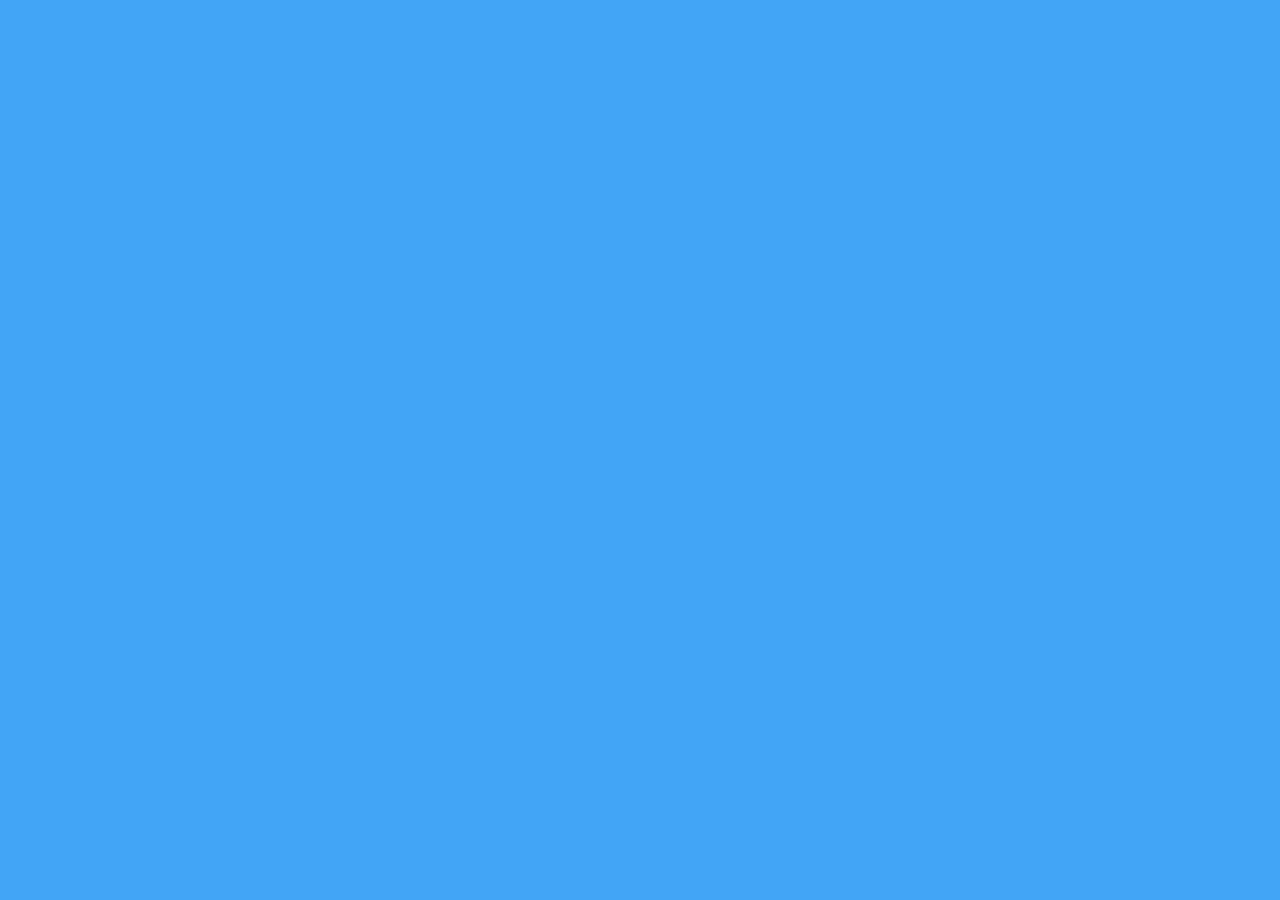
==== commit 2d8447f4: "25/01/2024" ====
--- a/index.html
+++ b/index.html
@@ -1 +1,108 @@
-<!doctype html><html lang="en"><head><meta name="description" content="Shows how to bind inline data to the React Scheduler Pro component"/><meta charset="utf-8"/><link rel="icon" href="./favicon.png"/><meta name="viewport" content="width=device-width,initial-scale=1"/><link rel="manifest" href="./manifest.json"/><link href="./themes/schedulerpro.stockholm.css" data-bryntum-theme rel="stylesheet"/><title>CCO PEPlog</title><script defer="defer" src="./static/js/main.f92cf3d4.js"></script><link href="./static/css/main.e58b17e9.css" rel="stylesheet"></head><body><noscript>You need to enable JavaScript to run this app.</noscript><div id="root"></div></body></html>+<!DOCTYPE html>
+<html>
+<head>
+  <!--
+    If you are serving your web app in a path other than the root, change the
+    href value below to reflect the base path you are serving from.
+
+    The path provided below has to start and end with a slash "/" in order for
+    it to work correctly.
+
+    For more details:
+    * https://developer.mozilla.org/en-US/docs/Web/HTML/Element/base
+
+    This is a placeholder for base href that will be replaced by the value of
+    the `--base-href` argument provided to `flutter build`.
+  -->
+  <base href="/">
+
+  <meta charset="UTF-8">
+  <meta content="IE=Edge" http-equiv="X-UA-Compatible">
+  <meta name="description" content="A new Flutter project.">
+
+
+  <!-- iOS meta tags & icons -->
+  <meta name="apple-mobile-web-app-capable" content="yes">
+  <meta name="apple-mobile-web-app-status-bar-style" content="black">
+  <meta name="apple-mobile-web-app-title" content="pepsico">
+  <link rel="apple-touch-icon" href="icons/Icon-192.png">
+
+  <!-- Favicon -->
+  <link rel="icon" type="image/png" href="favicon.png"/>
+
+  <title>pepsico</title>
+  <link rel="manifest" href="manifest.json">
+  <script src="splash/splash.js"></script>
+  <meta content="width=device-width, initial-scale=1.0, maximum-scale=1.0, user-scalable=no" name="viewport"/>
+  <link rel="stylesheet" type="text/css" href="splash/style.css">
+</head>
+<body>
+  <!-- This script installs service_worker.js to provide PWA functionality to
+       application. For more information, see:
+       https://developers.google.com/web/fundamentals/primers/service-workers -->
+  <script>
+    const serviceWorkerVersion = "328346786";
+    var scriptLoaded = false;
+    function loadMainDartJs() {
+      if (scriptLoaded) {
+        return;
+      }
+      scriptLoaded = true;
+      var scriptTag = document.createElement('script');
+      scriptTag.src = 'main.dart.js';
+      scriptTag.type = 'application/javascript';
+      document.body.append(scriptTag);
+    }
+
+    if ('serviceWorker' in navigator) {
+      // Service workers are supported. Use them.
+      window.addEventListener('load', function () {
+        // Wait for registration to finish before dropping the <script> tag.
+        // Otherwise, the browser will load the script multiple times,
+        // potentially different versions.
+        var serviceWorkerUrl = 'flutter_service_worker.js?v=' + serviceWorkerVersion;
+        navigator.serviceWorker.register(serviceWorkerUrl)
+          .then((reg) => {
+            function waitForActivation(serviceWorker) {
+              serviceWorker.addEventListener('statechange', () => {
+                if (serviceWorker.state == 'activated') {
+                  console.log('Installed new service worker.');
+                  loadMainDartJs();
+                }
+              });
+            }
+            if (!reg.active && (reg.installing || reg.waiting)) {
+              // No active web worker and we have installed or are installing
+              // one for the first time. Simply wait for it to activate.
+              waitForActivation(reg.installing || reg.waiting);
+            } else if (!reg.active.scriptURL.endsWith(serviceWorkerVersion)) {
+              // When the app updates the serviceWorkerVersion changes, so we
+              // need to ask the service worker to update.
+              console.log('New service worker available.');
+              reg.update();
+              waitForActivation(reg.installing);
+            } else {
+              // Existing service worker is still good.
+              console.log('Loading app from service worker.');
+              loadMainDartJs();
+            }
+          });
+
+        // If service worker doesn't succeed in a reasonable amount of time,
+        // fallback to plaint <script> tag.
+        setTimeout(() => {
+          if (!scriptLoaded) {
+            console.warn(
+              'Failed to load app from service worker. Falling back to plain <script> tag.',
+            );
+            loadMainDartJs();
+          }
+        }, 4000);
+      });
+    } else {
+      // Service workers not supported. Just drop the <script> tag.
+      loadMainDartJs();
+    }
+  </script>
+</body>
+</html>--- a/splash/style.css
+++ b/splash/style.css
@@ -0,0 +1,43 @@
+body {
+  margin:0;
+  height:100%;
+  background: #42a5f5;
+  
+  background-size: 100% 100%;
+}
+
+.center {
+  margin: 0;
+  position: absolute;
+  top: 50%;
+  left: 50%;
+  -ms-transform: translate(-50%, -50%);
+  transform: translate(-50%, -50%);
+}
+
+.contain {
+  display:block;
+  width:100%; height:100%;
+  object-fit: contain;
+}
+
+.stretch {
+  display:block;
+  width:100%; height:100%;
+}
+
+.cover {
+  display:block;
+  width:100%; height:100%;
+  object-fit: cover;
+}
+
+@media (prefers-color-scheme: dark) {
+  body {
+    margin:0;
+    height:100%;
+    background: #42a5f5;
+    
+    background-size: 100% 100%;
+  }
+}
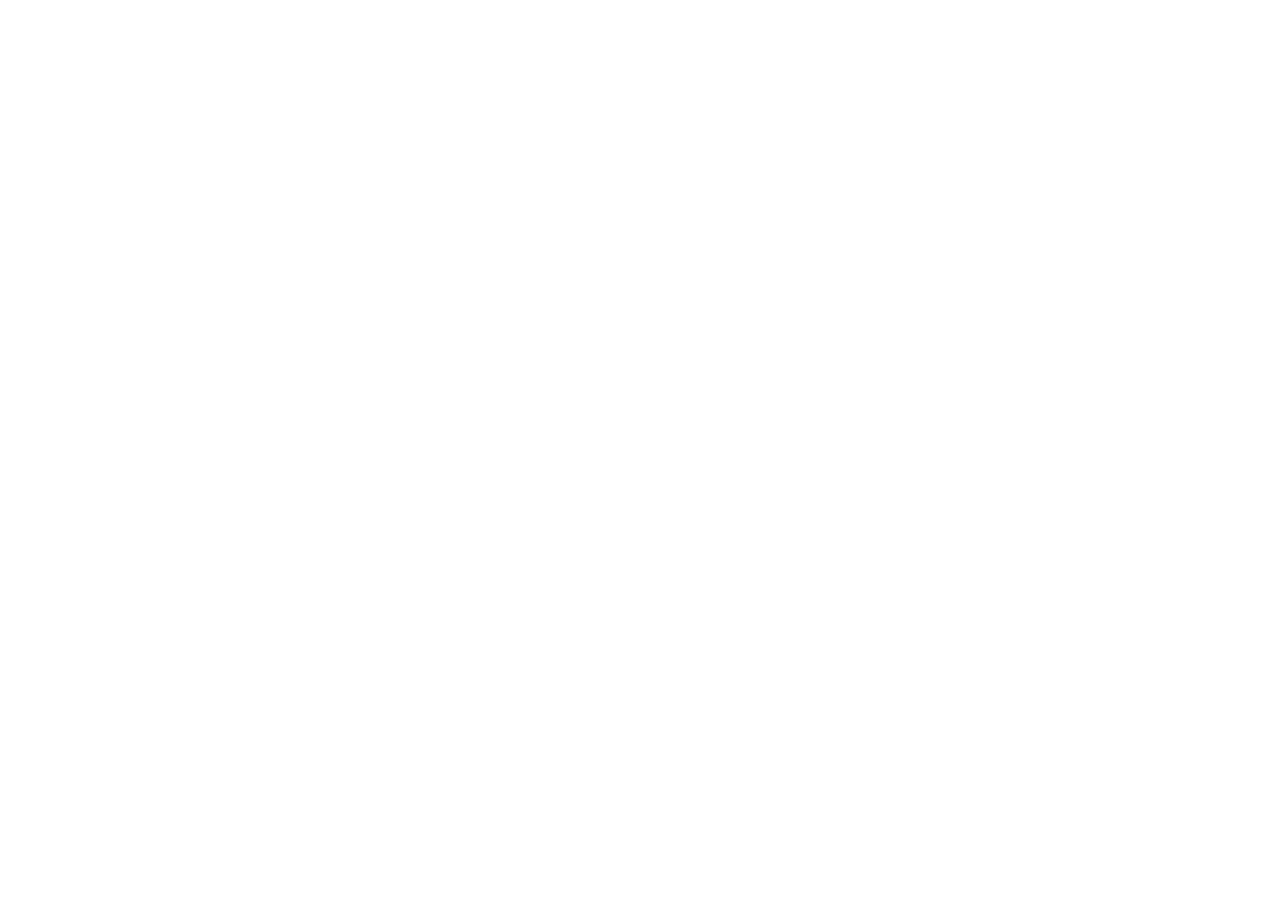
==== commit 737b82c7: "25/01/2024" ====
--- a/index.html
+++ b/index.html
@@ -41,7 +41,7 @@
        application. For more information, see:
        https://developers.google.com/web/fundamentals/primers/service-workers -->
   <script>
-    const serviceWorkerVersion = "328346786";
+    const serviceWorkerVersion = "3573723150";
     var scriptLoaded = false;
     function loadMainDartJs() {
       if (scriptLoaded) {
